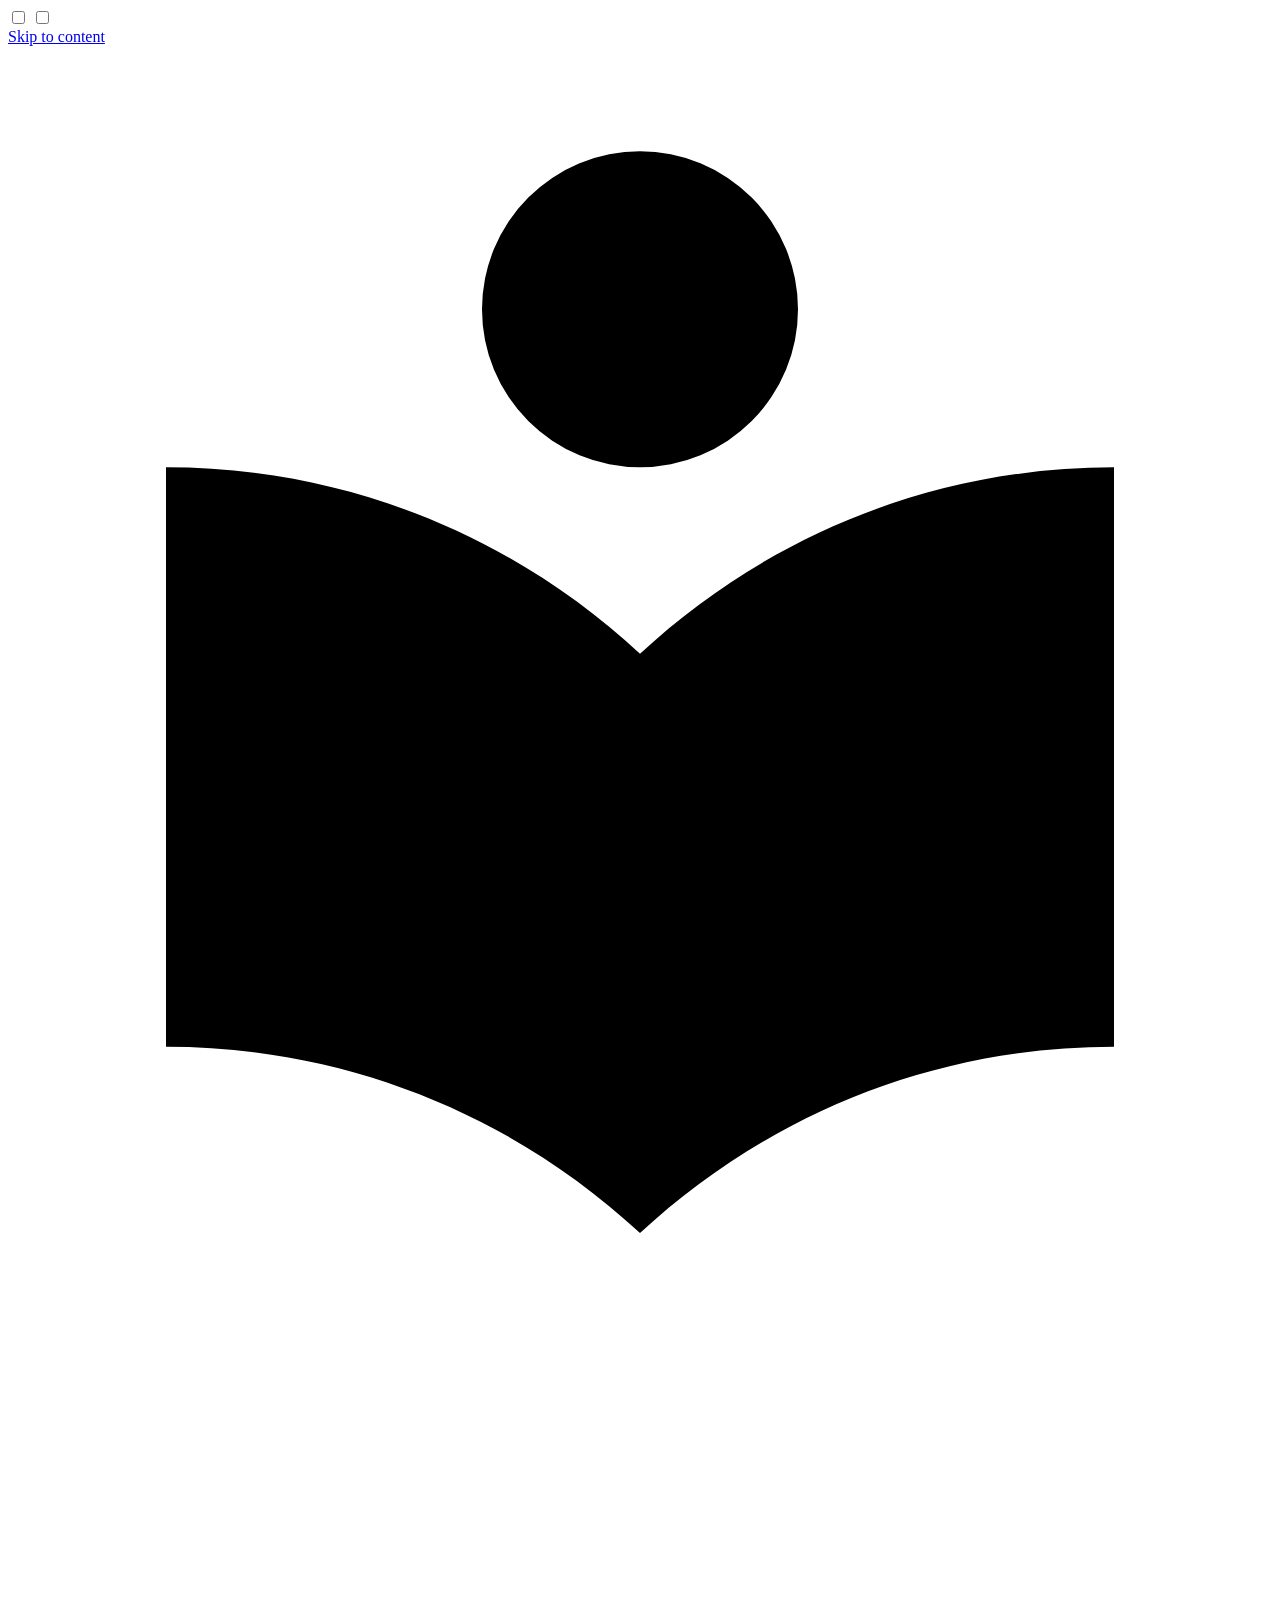
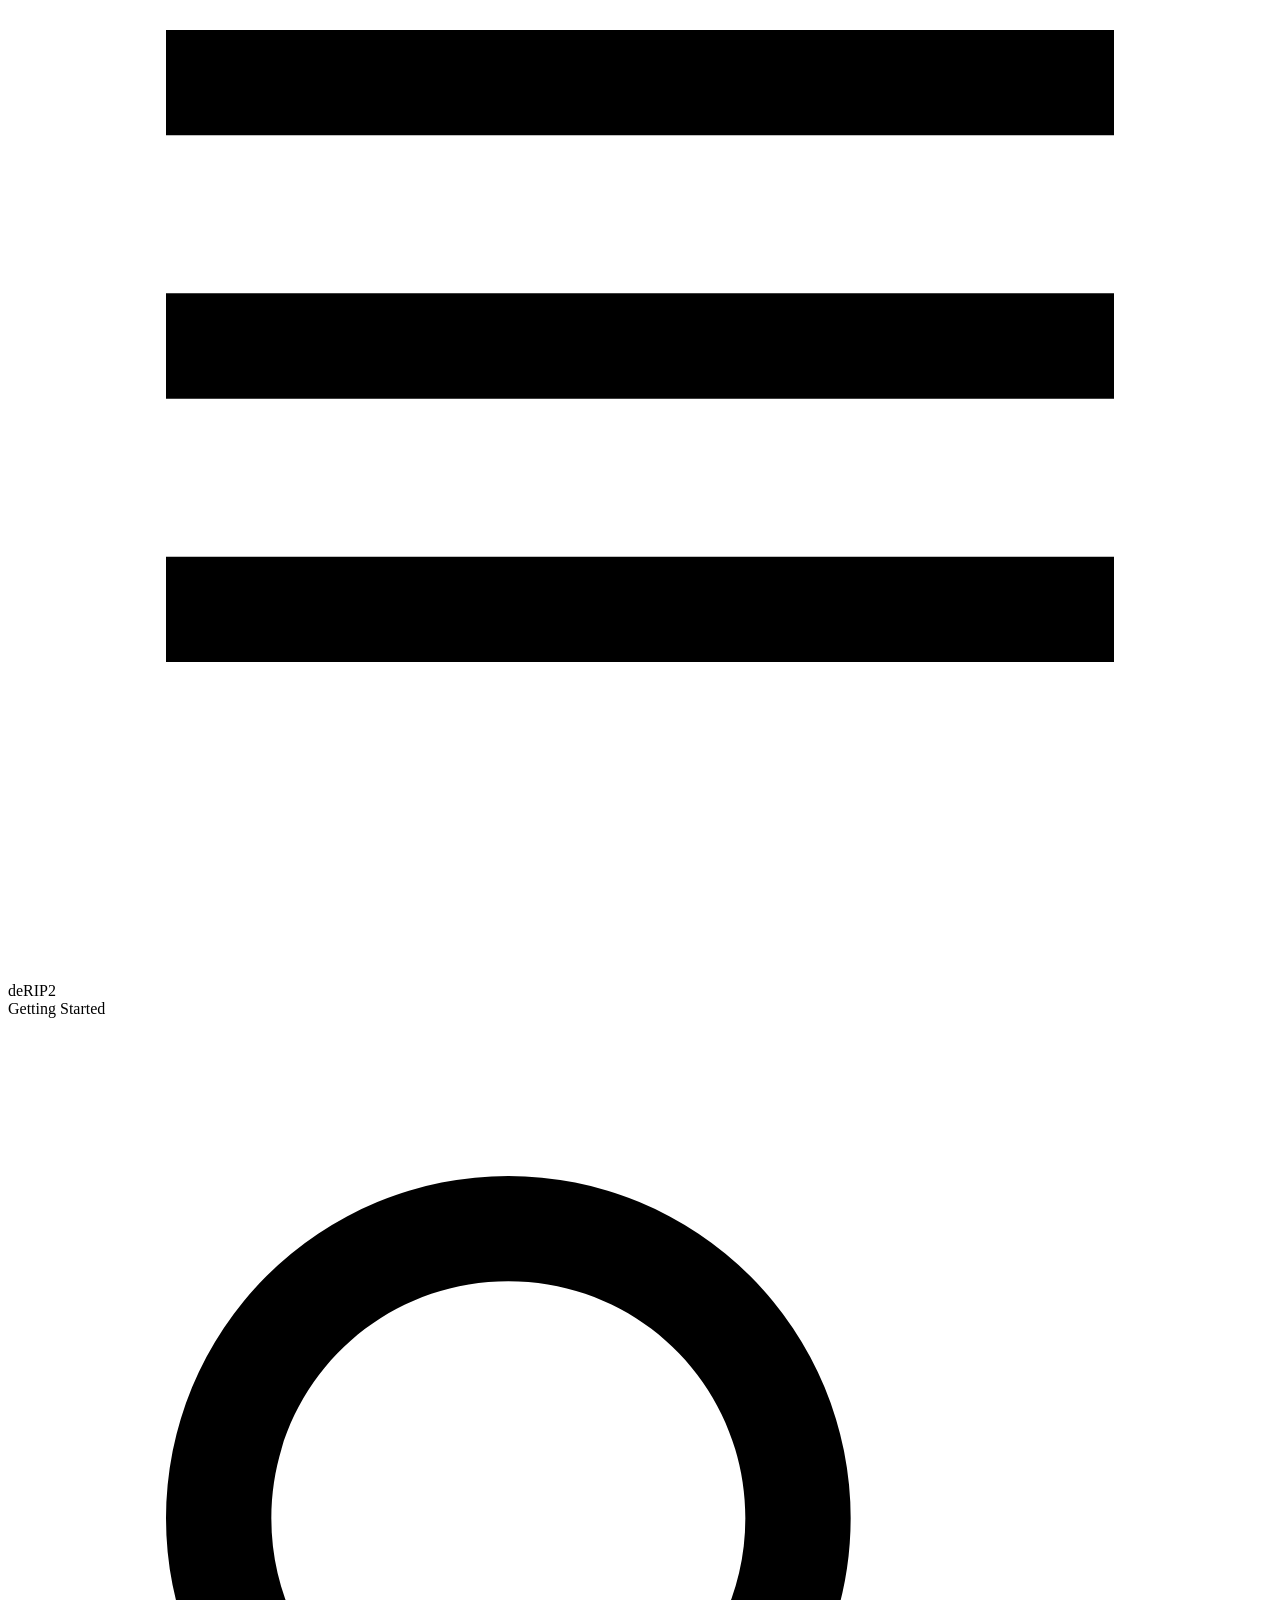
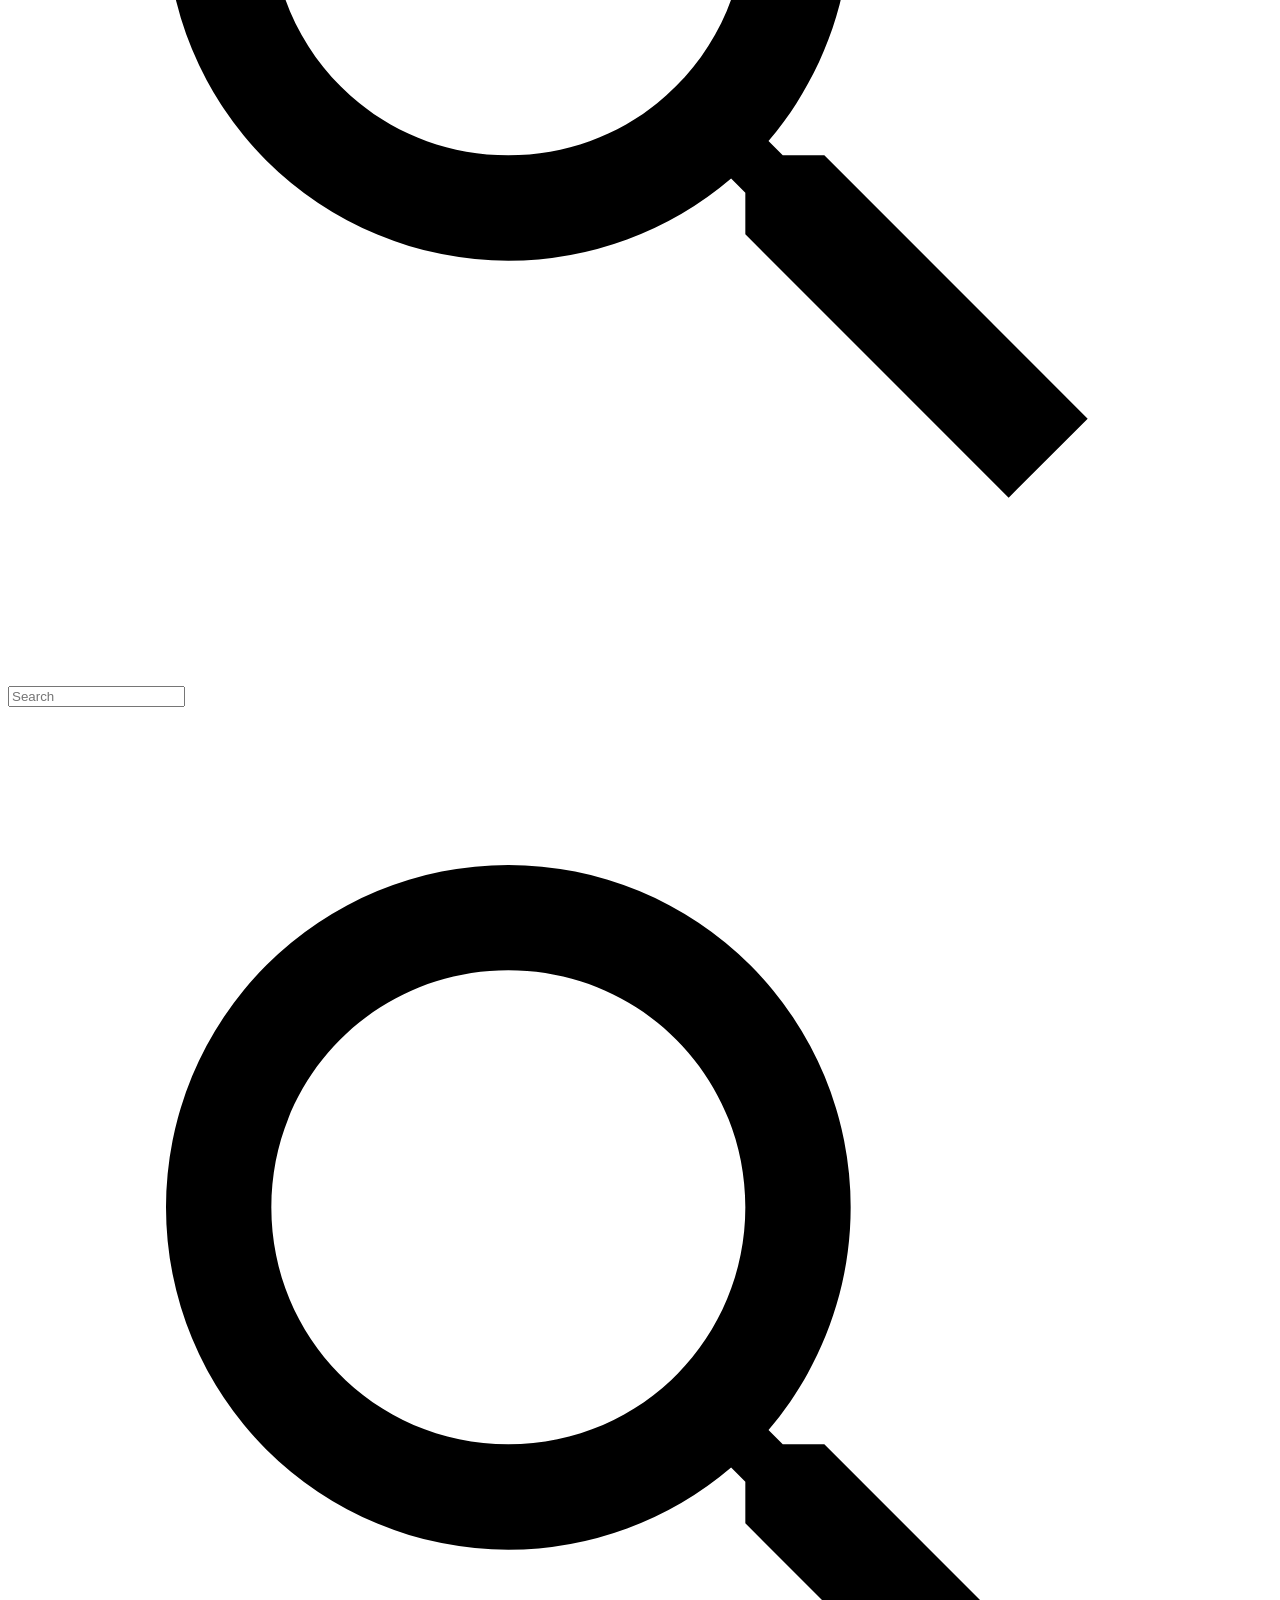
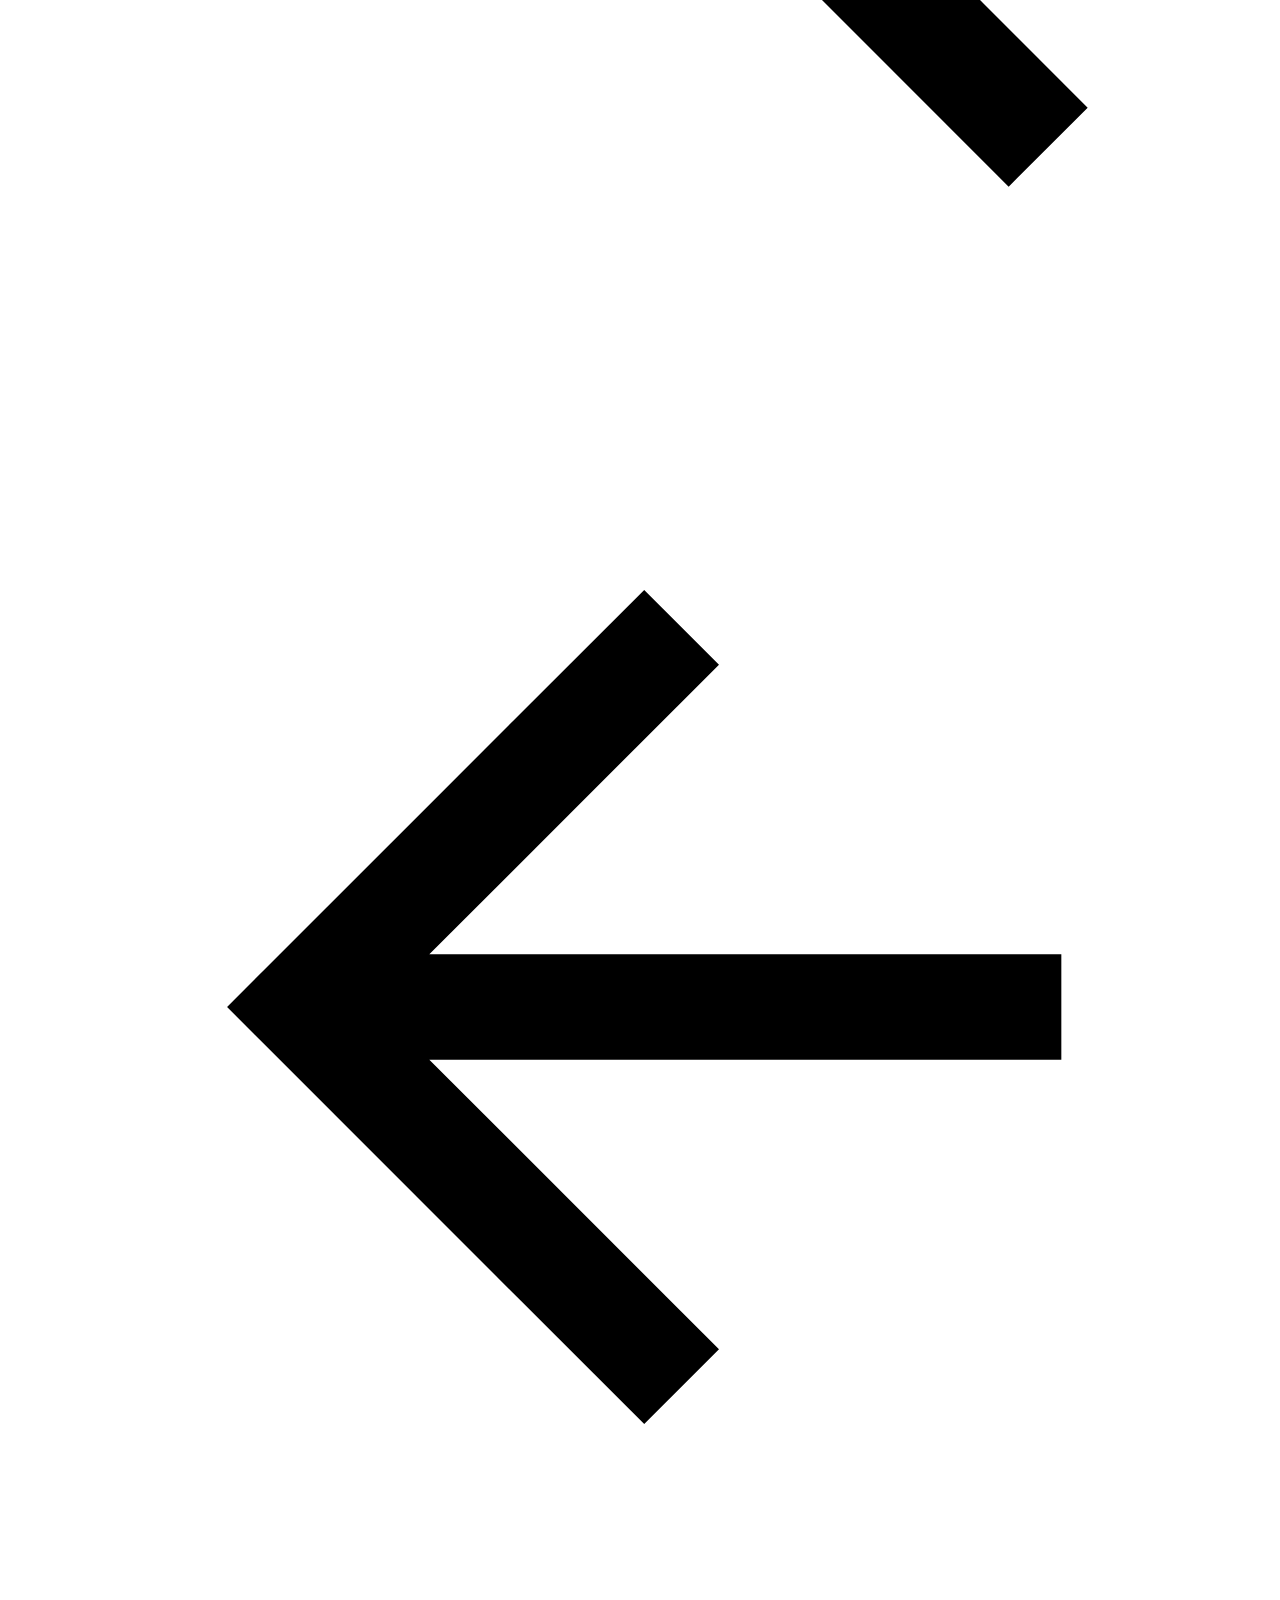
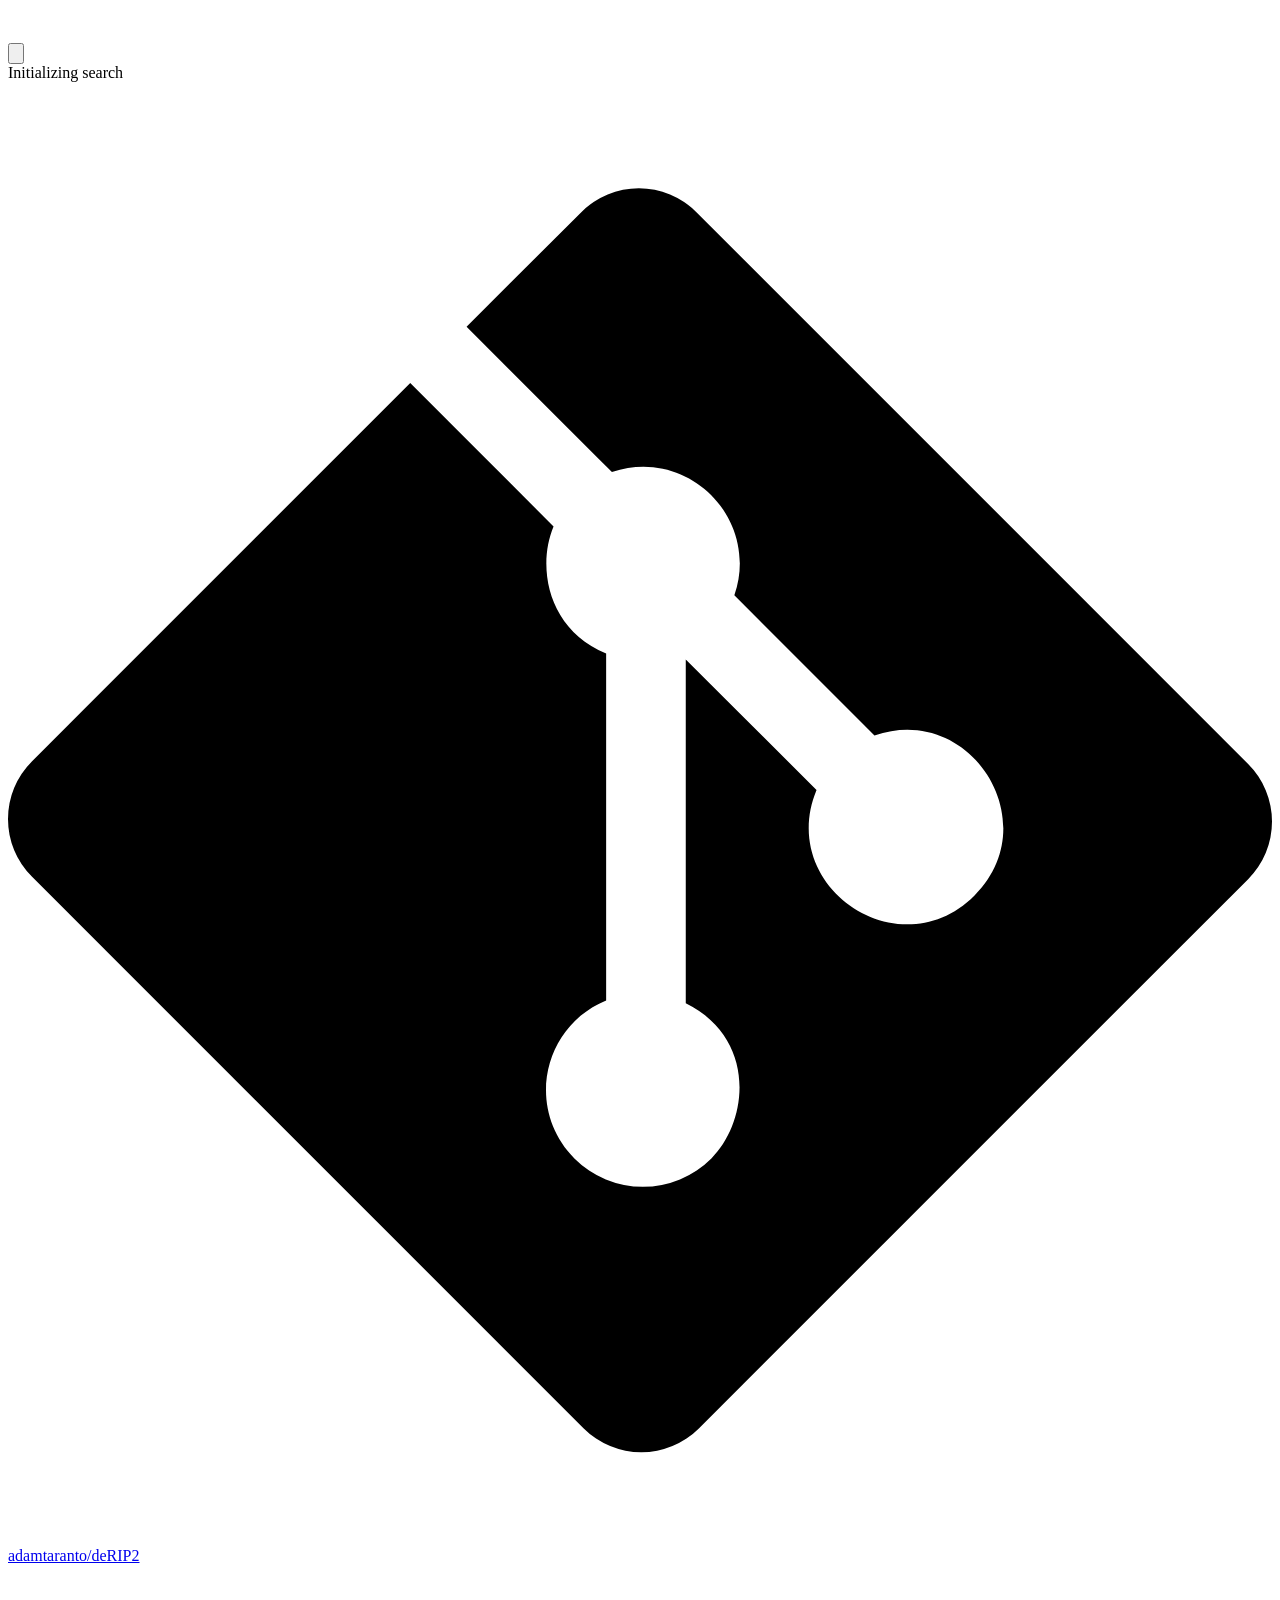
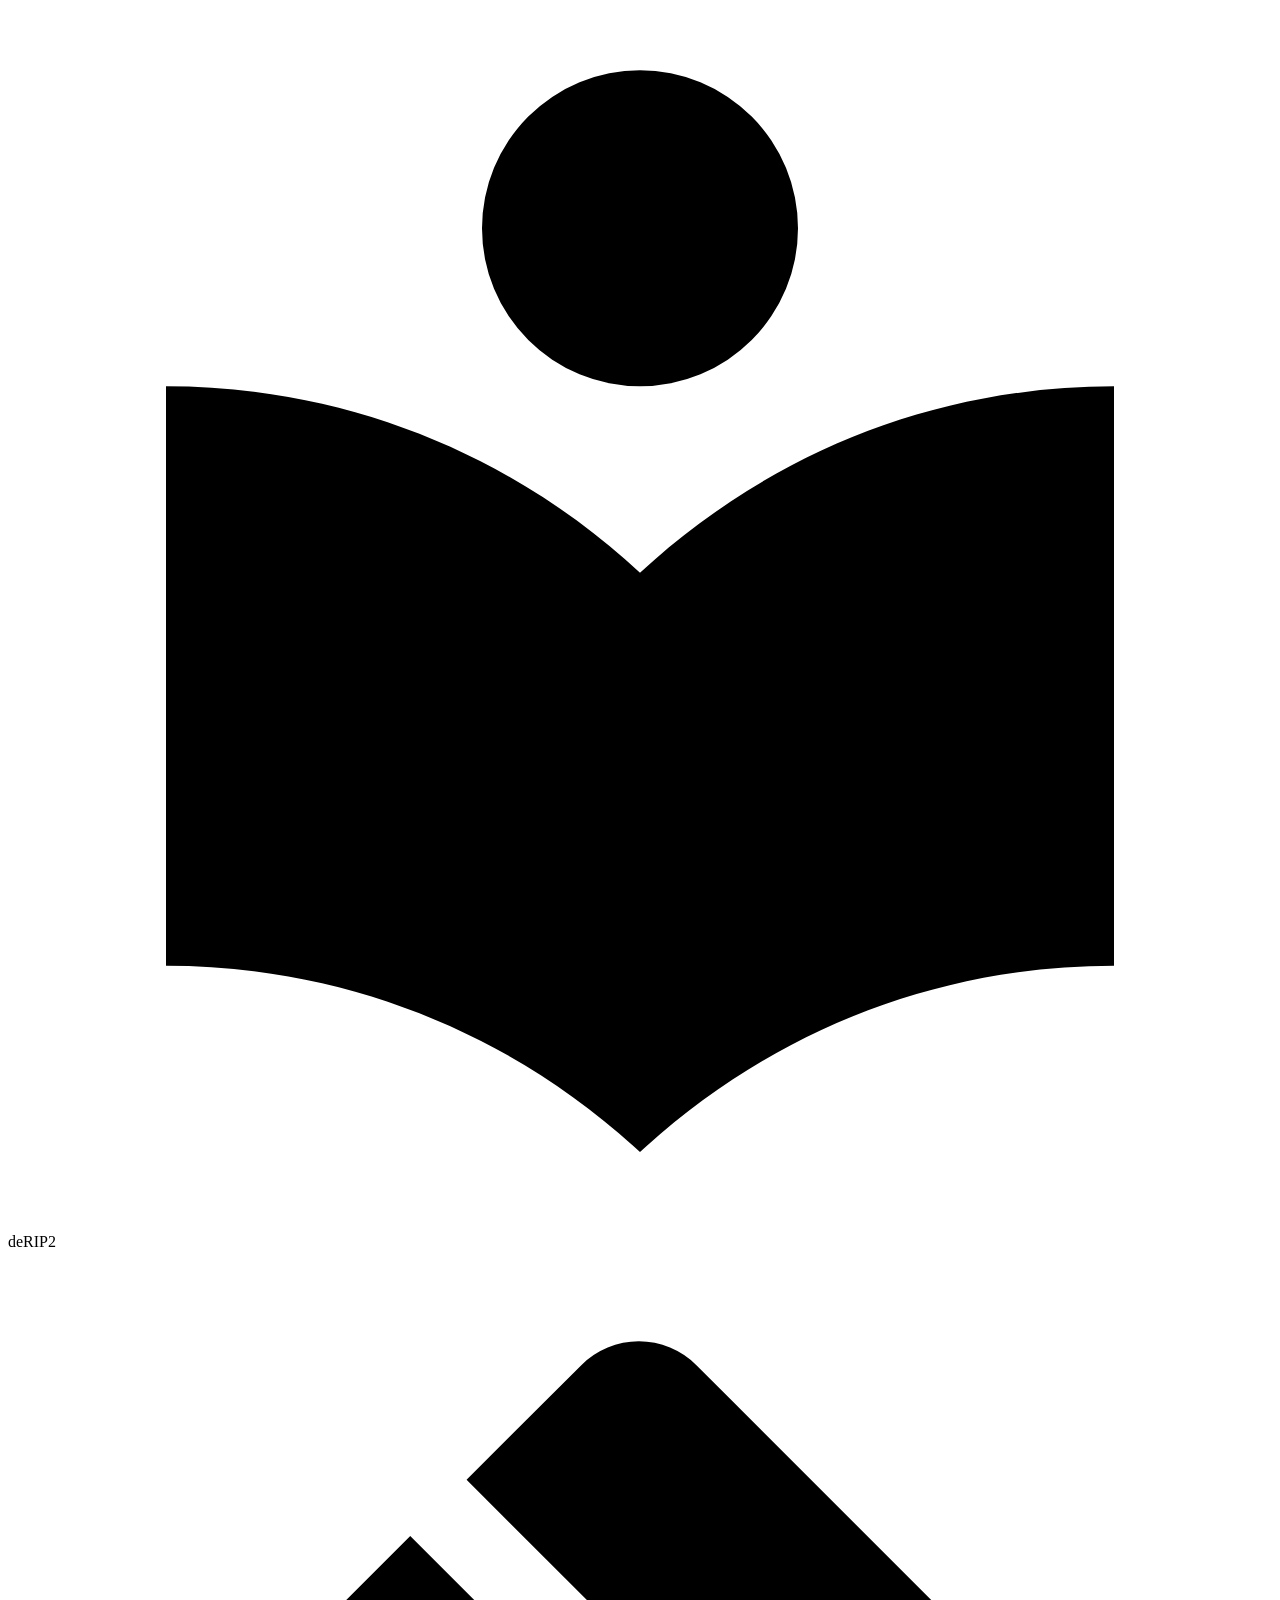
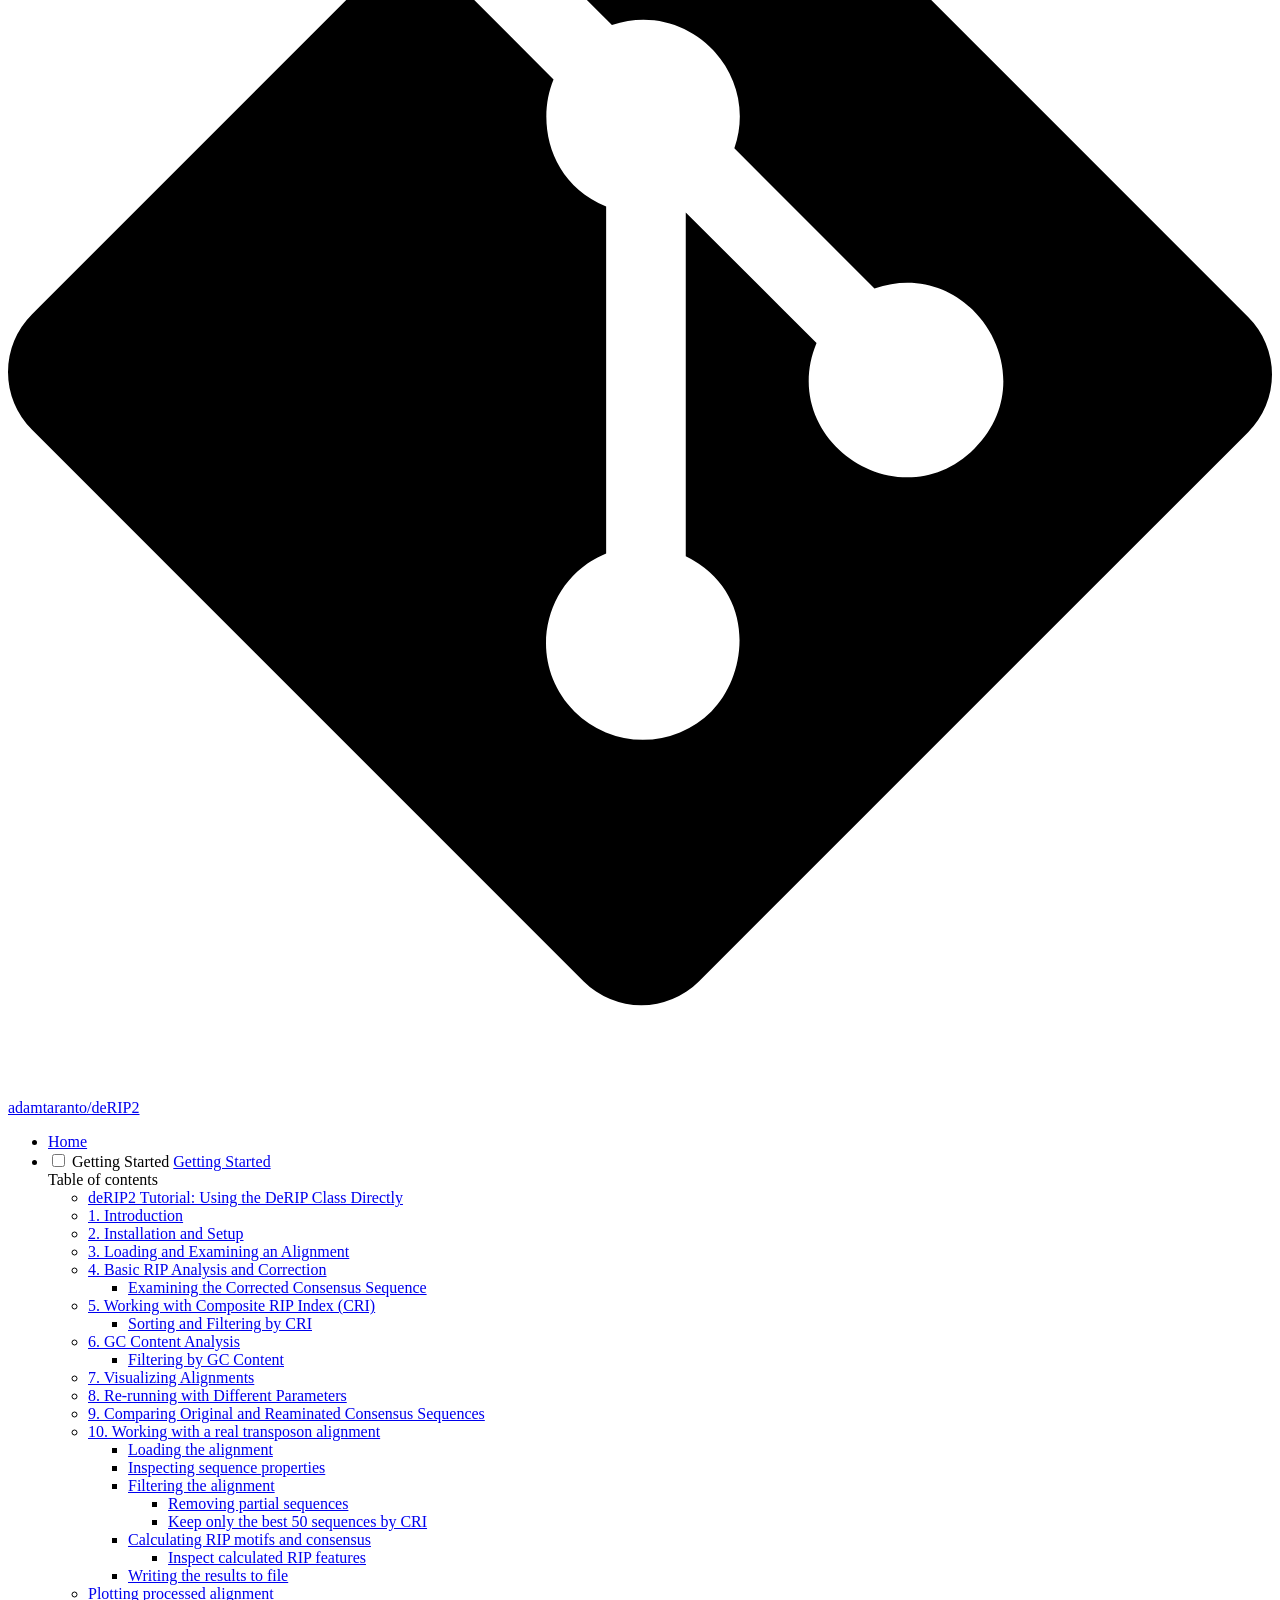
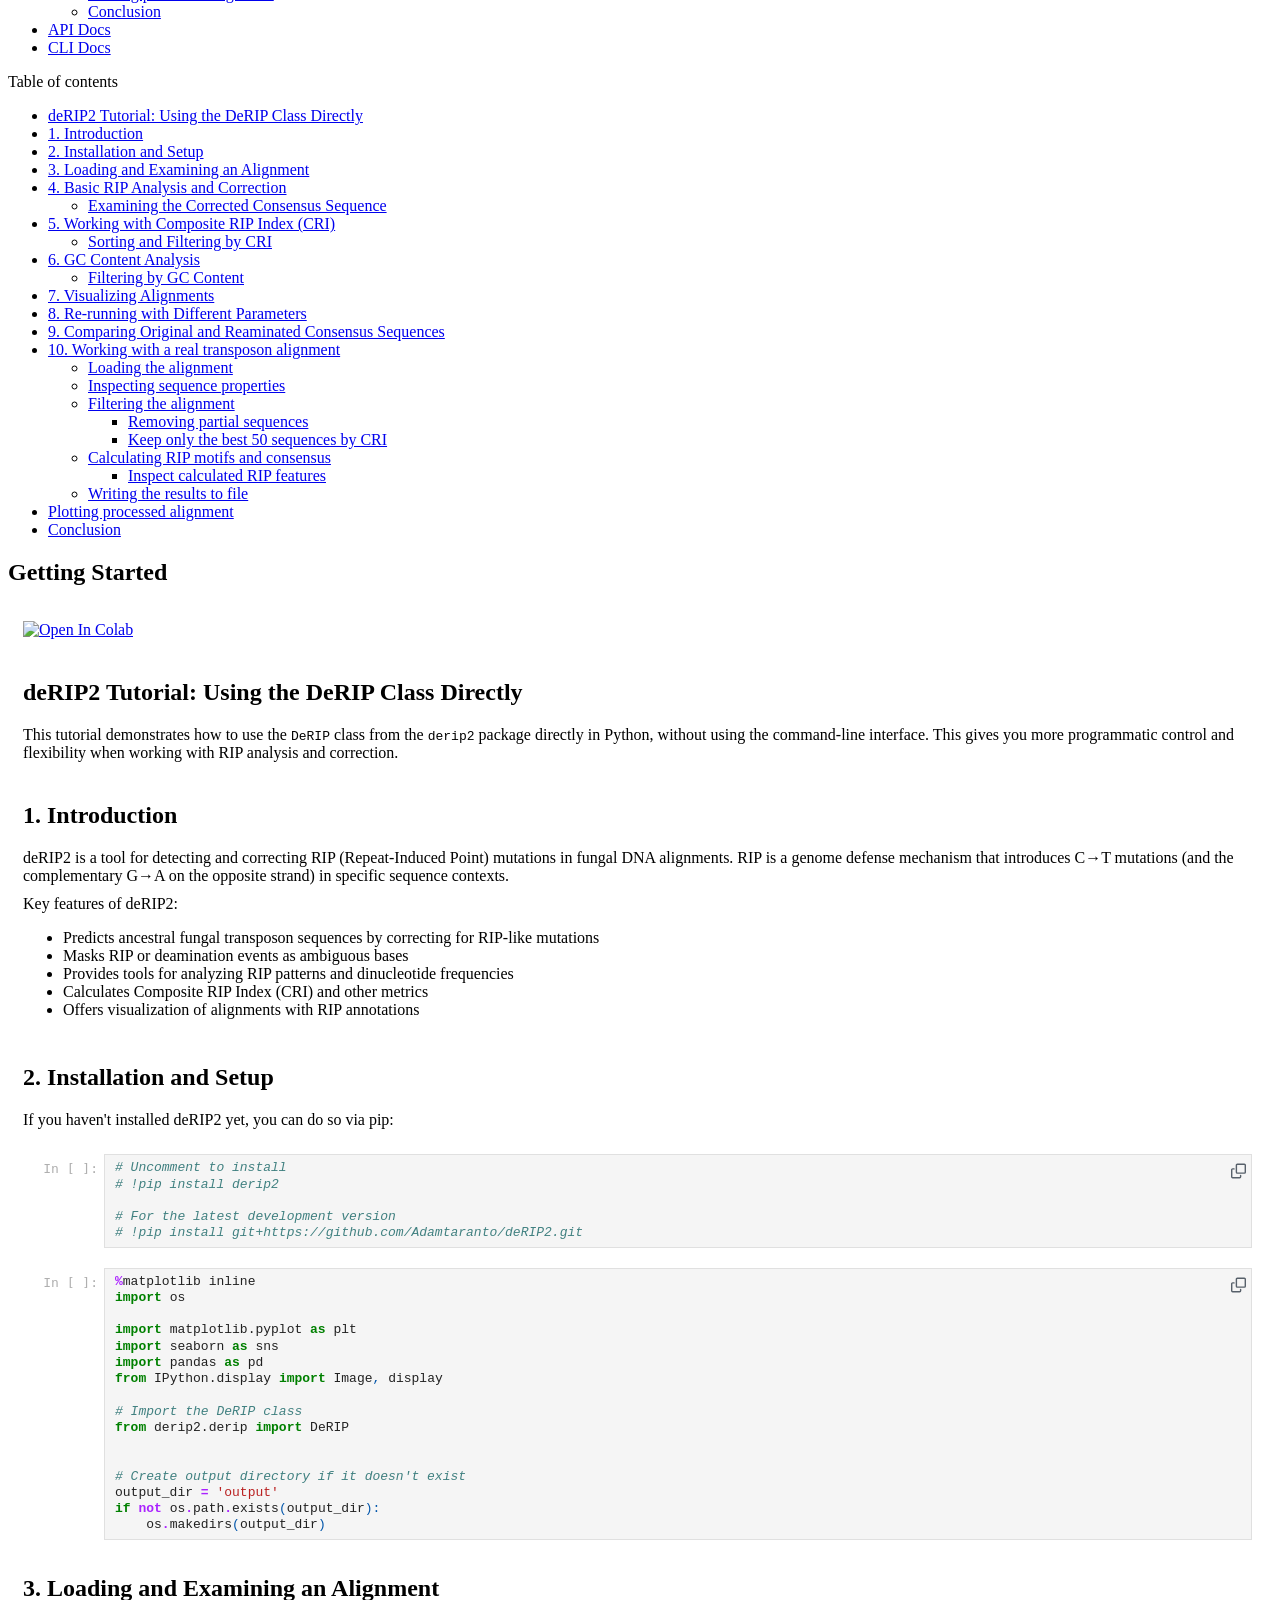
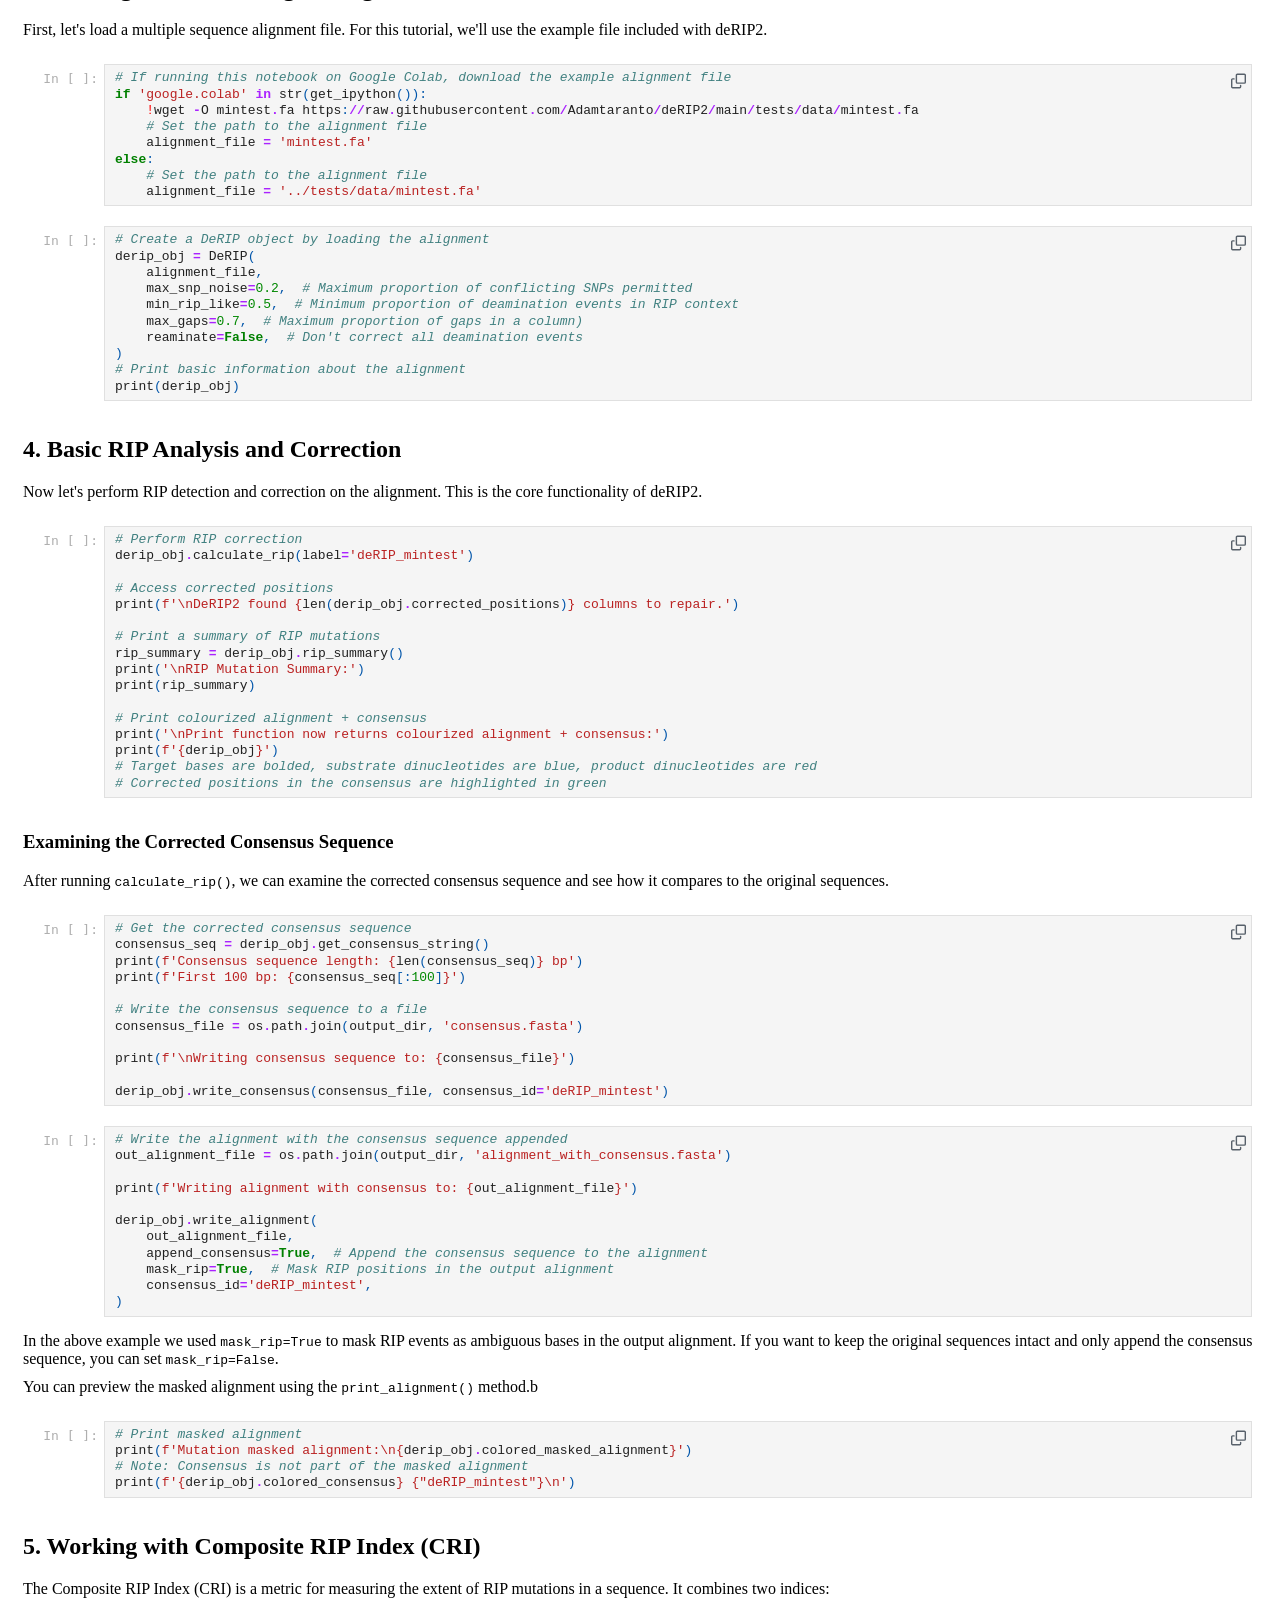
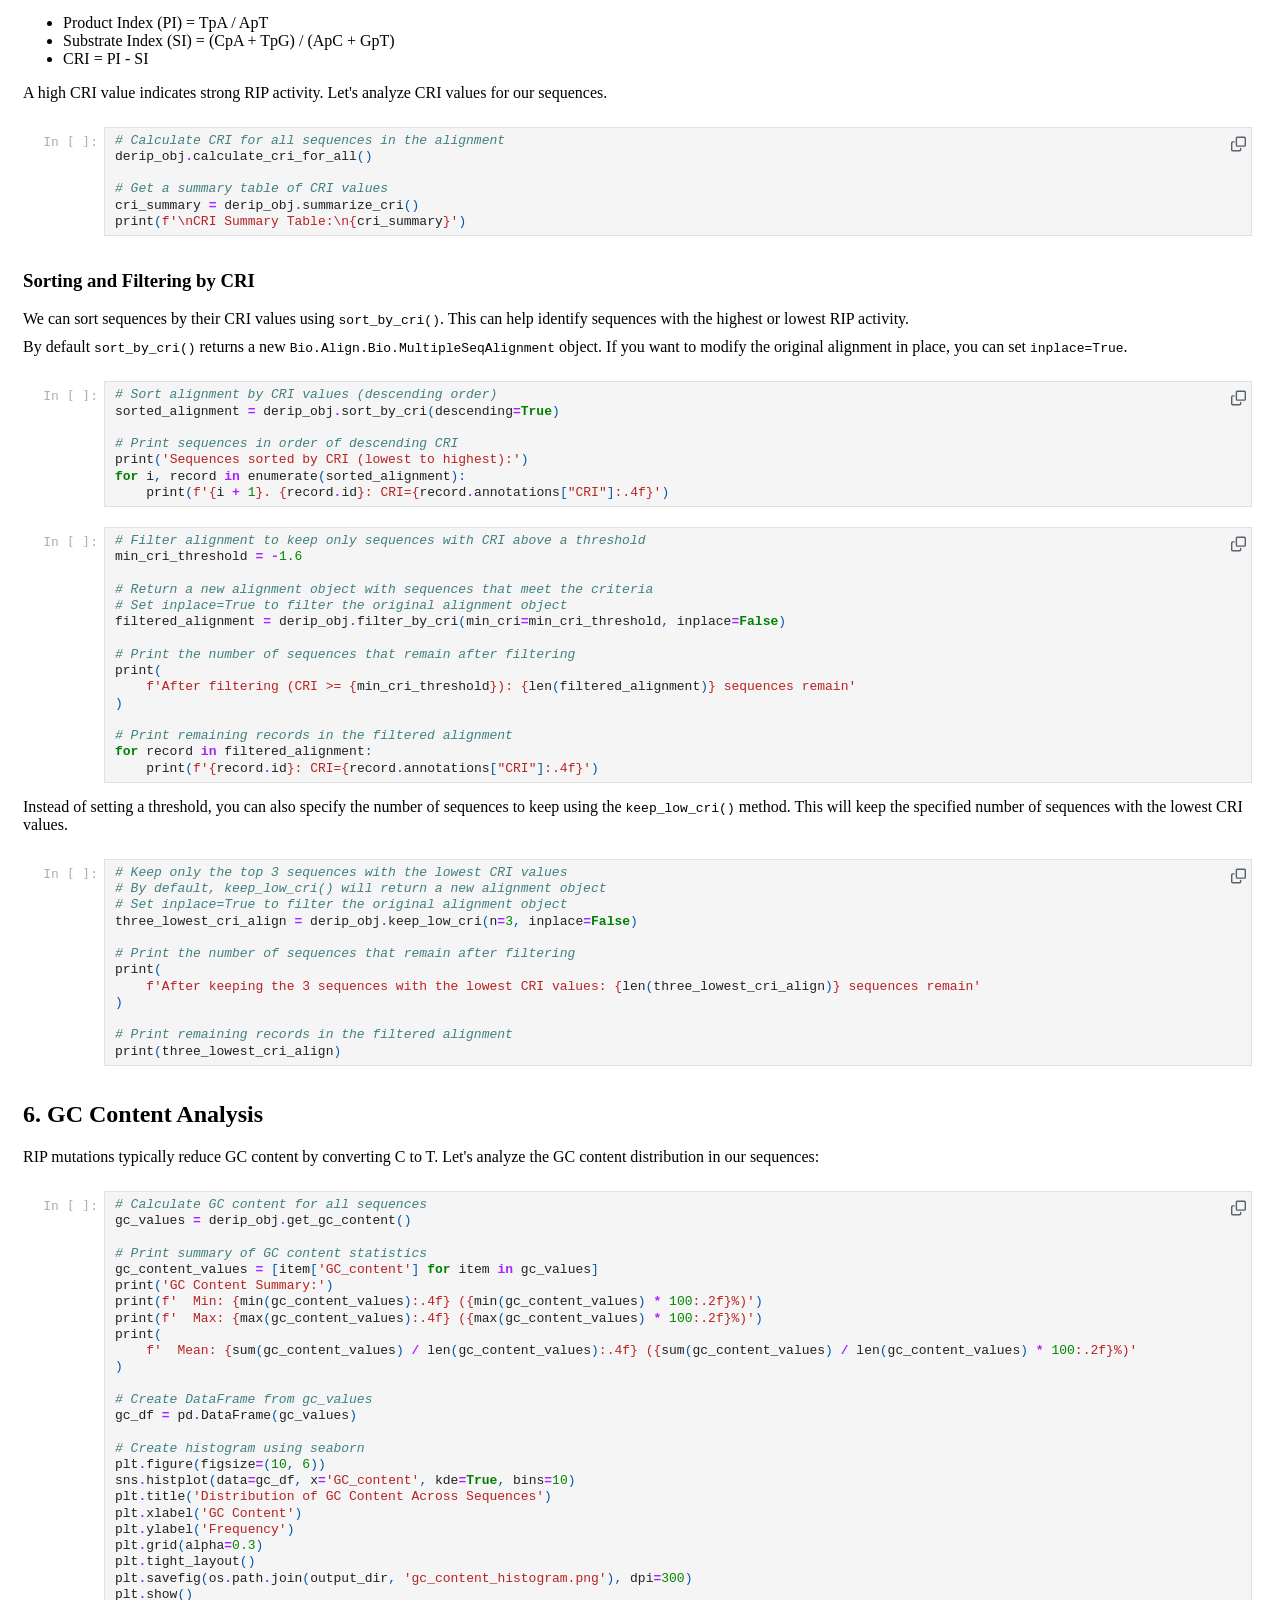
==== tutorial/index.html @ 089fd6f9 "Deployed 7500039 with MkDocs version: 1.6.1" ====
<!doctype html>
<html lang="en" class="no-js">
  <head>
    
      <meta charset="utf-8">
      <meta name="viewport" content="width=device-width,initial-scale=1">
      
        <meta name="description" content="Predict ancestral fungal transposon sequences by correcting for RIP-like mutations">
      
      
        <meta name="author" content="adamtaranto">
      
      
      
        <link rel="prev" href="..">
      
      
        <link rel="next" href="../api-docs/deRIP_API/">
      
      
      <link rel="icon" href="../assets/images/favicon.png">
      <meta name="generator" content="mkdocs-1.6.1, mkdocs-material-9.6.11">
    
    
      
        <title>Getting Started - deRIP2</title>
      
    
    
      <link rel="stylesheet" href="../assets/stylesheets/main.4af4bdda.min.css">
      
      


    
    
      
    
    
      
        
        
        <link rel="preconnect" href="https://fonts.gstatic.com" crossorigin>
        <link rel="stylesheet" href="https://fonts.googleapis.com/css?family=Roboto:300,300i,400,400i,700,700i%7CRoboto+Mono:400,400i,700,700i&display=fallback">
        <style>:root{--md-text-font:"Roboto";--md-code-font:"Roboto Mono"}</style>
      
    
    
      <link rel="stylesheet" href="../assets/_mkdocstrings.css">
    
    <script>__md_scope=new URL("..",location),__md_hash=e=>[...e].reduce(((e,_)=>(e<<5)-e+_.charCodeAt(0)),0),__md_get=(e,_=localStorage,t=__md_scope)=>JSON.parse(_.getItem(t.pathname+"."+e)),__md_set=(e,_,t=localStorage,a=__md_scope)=>{try{t.setItem(a.pathname+"."+e,JSON.stringify(_))}catch(e){}}</script>
    
      

    
    
    
  </head>
  
  
    <body dir="ltr">
  
    
    <input class="md-toggle" data-md-toggle="drawer" type="checkbox" id="__drawer" autocomplete="off">
    <input class="md-toggle" data-md-toggle="search" type="checkbox" id="__search" autocomplete="off">
    <label class="md-overlay" for="__drawer"></label>
    <div data-md-component="skip">
      
        
        <a href="#derip2-tutorial-using-the-derip-class-directly" class="md-skip">
          Skip to content
        </a>
      
    </div>
    <div data-md-component="announce">
      
    </div>
    
    
      

  

<header class="md-header md-header--shadow md-header--lifted" data-md-component="header">
  <nav class="md-header__inner md-grid" aria-label="Header">
    <a href=".." title="deRIP2" class="md-header__button md-logo" aria-label="deRIP2" data-md-component="logo">
      
  
  <svg xmlns="http://www.w3.org/2000/svg" viewBox="0 0 24 24"><path d="M12 8a3 3 0 0 0 3-3 3 3 0 0 0-3-3 3 3 0 0 0-3 3 3 3 0 0 0 3 3m0 3.54C9.64 9.35 6.5 8 3 8v11c3.5 0 6.64 1.35 9 3.54 2.36-2.19 5.5-3.54 9-3.54V8c-3.5 0-6.64 1.35-9 3.54"/></svg>

    </a>
    <label class="md-header__button md-icon" for="__drawer">
      
      <svg xmlns="http://www.w3.org/2000/svg" viewBox="0 0 24 24"><path d="M3 6h18v2H3zm0 5h18v2H3zm0 5h18v2H3z"/></svg>
    </label>
    <div class="md-header__title" data-md-component="header-title">
      <div class="md-header__ellipsis">
        <div class="md-header__topic">
          <span class="md-ellipsis">
            deRIP2
          </span>
        </div>
        <div class="md-header__topic" data-md-component="header-topic">
          <span class="md-ellipsis">
            
              Getting Started
            
          </span>
        </div>
      </div>
    </div>
    
    
      <script>var palette=__md_get("__palette");if(palette&&palette.color){if("(prefers-color-scheme)"===palette.color.media){var media=matchMedia("(prefers-color-scheme: light)"),input=document.querySelector(media.matches?"[data-md-color-media='(prefers-color-scheme: light)']":"[data-md-color-media='(prefers-color-scheme: dark)']");palette.color.media=input.getAttribute("data-md-color-media"),palette.color.scheme=input.getAttribute("data-md-color-scheme"),palette.color.primary=input.getAttribute("data-md-color-primary"),palette.color.accent=input.getAttribute("data-md-color-accent")}for(var[key,value]of Object.entries(palette.color))document.body.setAttribute("data-md-color-"+key,value)}</script>
    
    
    
      
      
        <label class="md-header__button md-icon" for="__search">
          
          <svg xmlns="http://www.w3.org/2000/svg" viewBox="0 0 24 24"><path d="M9.5 3A6.5 6.5 0 0 1 16 9.5c0 1.61-.59 3.09-1.56 4.23l.27.27h.79l5 5-1.5 1.5-5-5v-.79l-.27-.27A6.52 6.52 0 0 1 9.5 16 6.5 6.5 0 0 1 3 9.5 6.5 6.5 0 0 1 9.5 3m0 2C7 5 5 7 5 9.5S7 14 9.5 14 14 12 14 9.5 12 5 9.5 5"/></svg>
        </label>
        <div class="md-search" data-md-component="search" role="dialog">
  <label class="md-search__overlay" for="__search"></label>
  <div class="md-search__inner" role="search">
    <form class="md-search__form" name="search">
      <input type="text" class="md-search__input" name="query" aria-label="Search" placeholder="Search" autocapitalize="off" autocorrect="off" autocomplete="off" spellcheck="false" data-md-component="search-query" required>
      <label class="md-search__icon md-icon" for="__search">
        
        <svg xmlns="http://www.w3.org/2000/svg" viewBox="0 0 24 24"><path d="M9.5 3A6.5 6.5 0 0 1 16 9.5c0 1.61-.59 3.09-1.56 4.23l.27.27h.79l5 5-1.5 1.5-5-5v-.79l-.27-.27A6.52 6.52 0 0 1 9.5 16 6.5 6.5 0 0 1 3 9.5 6.5 6.5 0 0 1 9.5 3m0 2C7 5 5 7 5 9.5S7 14 9.5 14 14 12 14 9.5 12 5 9.5 5"/></svg>
        
        <svg xmlns="http://www.w3.org/2000/svg" viewBox="0 0 24 24"><path d="M20 11v2H8l5.5 5.5-1.42 1.42L4.16 12l7.92-7.92L13.5 5.5 8 11z"/></svg>
      </label>
      <nav class="md-search__options" aria-label="Search">
        
        <button type="reset" class="md-search__icon md-icon" title="Clear" aria-label="Clear" tabindex="-1">
          
          <svg xmlns="http://www.w3.org/2000/svg" viewBox="0 0 24 24"><path d="M19 6.41 17.59 5 12 10.59 6.41 5 5 6.41 10.59 12 5 17.59 6.41 19 12 13.41 17.59 19 19 17.59 13.41 12z"/></svg>
        </button>
      </nav>
      
    </form>
    <div class="md-search__output">
      <div class="md-search__scrollwrap" tabindex="0" data-md-scrollfix>
        <div class="md-search-result" data-md-component="search-result">
          <div class="md-search-result__meta">
            Initializing search
          </div>
          <ol class="md-search-result__list" role="presentation"></ol>
        </div>
      </div>
    </div>
  </div>
</div>
      
    
    
      <div class="md-header__source">
        <a href="https://github.com/adamtaranto/deRIP2" title="Go to repository" class="md-source" data-md-component="source">
  <div class="md-source__icon md-icon">
    
    <svg xmlns="http://www.w3.org/2000/svg" viewBox="0 0 448 512"><!--! Font Awesome Free 6.7.2 by @fontawesome - https://fontawesome.com License - https://fontawesome.com/license/free (Icons: CC BY 4.0, Fonts: SIL OFL 1.1, Code: MIT License) Copyright 2024 Fonticons, Inc.--><path d="M439.55 236.05 244 40.45a28.87 28.87 0 0 0-40.81 0l-40.66 40.63 51.52 51.52c27.06-9.14 52.68 16.77 43.39 43.68l49.66 49.66c34.23-11.8 61.18 31 35.47 56.69-26.49 26.49-70.21-2.87-56-37.34L240.22 199v121.85c25.3 12.54 22.26 41.85 9.08 55a34.34 34.34 0 0 1-48.55 0c-17.57-17.6-11.07-46.91 11.25-56v-123c-20.8-8.51-24.6-30.74-18.64-45L142.57 101 8.45 235.14a28.86 28.86 0 0 0 0 40.81l195.61 195.6a28.86 28.86 0 0 0 40.8 0l194.69-194.69a28.86 28.86 0 0 0 0-40.81"/></svg>
  </div>
  <div class="md-source__repository">
    adamtaranto/deRIP2
  </div>
</a>
      </div>
    
  </nav>
  
    
  
</header>
    
    <div class="md-container" data-md-component="container">
      
      
        
      
      <main class="md-main" data-md-component="main">
        <div class="md-main__inner md-grid">
          
            
              
              <div class="md-sidebar md-sidebar--primary" data-md-component="sidebar" data-md-type="navigation" >
                <div class="md-sidebar__scrollwrap">
                  <div class="md-sidebar__inner">
                    



<nav class="md-nav md-nav--primary" aria-label="Navigation" data-md-level="0">
  <label class="md-nav__title" for="__drawer">
    <a href=".." title="deRIP2" class="md-nav__button md-logo" aria-label="deRIP2" data-md-component="logo">
      
  
  <svg xmlns="http://www.w3.org/2000/svg" viewBox="0 0 24 24"><path d="M12 8a3 3 0 0 0 3-3 3 3 0 0 0-3-3 3 3 0 0 0-3 3 3 3 0 0 0 3 3m0 3.54C9.64 9.35 6.5 8 3 8v11c3.5 0 6.64 1.35 9 3.54 2.36-2.19 5.5-3.54 9-3.54V8c-3.5 0-6.64 1.35-9 3.54"/></svg>

    </a>
    deRIP2
  </label>
  
    <div class="md-nav__source">
      <a href="https://github.com/adamtaranto/deRIP2" title="Go to repository" class="md-source" data-md-component="source">
  <div class="md-source__icon md-icon">
    
    <svg xmlns="http://www.w3.org/2000/svg" viewBox="0 0 448 512"><!--! Font Awesome Free 6.7.2 by @fontawesome - https://fontawesome.com License - https://fontawesome.com/license/free (Icons: CC BY 4.0, Fonts: SIL OFL 1.1, Code: MIT License) Copyright 2024 Fonticons, Inc.--><path d="M439.55 236.05 244 40.45a28.87 28.87 0 0 0-40.81 0l-40.66 40.63 51.52 51.52c27.06-9.14 52.68 16.77 43.39 43.68l49.66 49.66c34.23-11.8 61.18 31 35.47 56.69-26.49 26.49-70.21-2.87-56-37.34L240.22 199v121.85c25.3 12.54 22.26 41.85 9.08 55a34.34 34.34 0 0 1-48.55 0c-17.57-17.6-11.07-46.91 11.25-56v-123c-20.8-8.51-24.6-30.74-18.64-45L142.57 101 8.45 235.14a28.86 28.86 0 0 0 0 40.81l195.61 195.6a28.86 28.86 0 0 0 40.8 0l194.69-194.69a28.86 28.86 0 0 0 0-40.81"/></svg>
  </div>
  <div class="md-source__repository">
    adamtaranto/deRIP2
  </div>
</a>
    </div>
  
  <ul class="md-nav__list" data-md-scrollfix>
    
      
      
  
  
  
  
    <li class="md-nav__item">
      <a href=".." class="md-nav__link">
        
  
  
  <span class="md-ellipsis">
    Home
    
  </span>
  

      </a>
    </li>
  

    
      
      
  
  
    
  
  
  
    <li class="md-nav__item md-nav__item--active">
      
      <input class="md-nav__toggle md-toggle" type="checkbox" id="__toc">
      
      
      
        <label class="md-nav__link md-nav__link--active" for="__toc">
          
  
  
  <span class="md-ellipsis">
    Getting Started
    
  </span>
  

          <span class="md-nav__icon md-icon"></span>
        </label>
      
      <a href="./" class="md-nav__link md-nav__link--active">
        
  
  
  <span class="md-ellipsis">
    Getting Started
    
  </span>
  

      </a>
      
        

<nav class="md-nav md-nav--secondary" aria-label="Table of contents">
  
  
  
  
    <label class="md-nav__title" for="__toc">
      <span class="md-nav__icon md-icon"></span>
      Table of contents
    </label>
    <ul class="md-nav__list" data-md-component="toc" data-md-scrollfix>
      
        <li class="md-nav__item">
  <a href="#derip2-tutorial-using-the-derip-class-directly" class="md-nav__link">
    <span class="md-ellipsis">
      deRIP2 Tutorial: Using the DeRIP Class Directly
    </span>
  </a>
  
</li>
      
        <li class="md-nav__item">
  <a href="#1-introduction" class="md-nav__link">
    <span class="md-ellipsis">
      1. Introduction
    </span>
  </a>
  
</li>
      
        <li class="md-nav__item">
  <a href="#2-installation-and-setup" class="md-nav__link">
    <span class="md-ellipsis">
      2. Installation and Setup
    </span>
  </a>
  
</li>
      
        <li class="md-nav__item">
  <a href="#3-loading-and-examining-an-alignment" class="md-nav__link">
    <span class="md-ellipsis">
      3. Loading and Examining an Alignment
    </span>
  </a>
  
</li>
      
        <li class="md-nav__item">
  <a href="#4-basic-rip-analysis-and-correction" class="md-nav__link">
    <span class="md-ellipsis">
      4. Basic RIP Analysis and Correction
    </span>
  </a>
  
    <nav class="md-nav" aria-label="4. Basic RIP Analysis and Correction">
      <ul class="md-nav__list">
        
          <li class="md-nav__item">
  <a href="#examining-the-corrected-consensus-sequence" class="md-nav__link">
    <span class="md-ellipsis">
      Examining the Corrected Consensus Sequence
    </span>
  </a>
  
</li>
        
      </ul>
    </nav>
  
</li>
      
        <li class="md-nav__item">
  <a href="#5-working-with-composite-rip-index-cri" class="md-nav__link">
    <span class="md-ellipsis">
      5. Working with Composite RIP Index (CRI)
    </span>
  </a>
  
    <nav class="md-nav" aria-label="5. Working with Composite RIP Index (CRI)">
      <ul class="md-nav__list">
        
          <li class="md-nav__item">
  <a href="#sorting-and-filtering-by-cri" class="md-nav__link">
    <span class="md-ellipsis">
      Sorting and Filtering by CRI
    </span>
  </a>
  
</li>
        
      </ul>
    </nav>
  
</li>
      
        <li class="md-nav__item">
  <a href="#6-gc-content-analysis" class="md-nav__link">
    <span class="md-ellipsis">
      6. GC Content Analysis
    </span>
  </a>
  
    <nav class="md-nav" aria-label="6. GC Content Analysis">
      <ul class="md-nav__list">
        
          <li class="md-nav__item">
  <a href="#filtering-by-gc-content" class="md-nav__link">
    <span class="md-ellipsis">
      Filtering by GC Content
    </span>
  </a>
  
</li>
        
      </ul>
    </nav>
  
</li>
      
        <li class="md-nav__item">
  <a href="#7-visualizing-alignments" class="md-nav__link">
    <span class="md-ellipsis">
      7. Visualizing Alignments
    </span>
  </a>
  
</li>
      
        <li class="md-nav__item">
  <a href="#8-re-running-with-different-parameters" class="md-nav__link">
    <span class="md-ellipsis">
      8. Re-running with Different Parameters
    </span>
  </a>
  
</li>
      
        <li class="md-nav__item">
  <a href="#9-comparing-original-and-reaminated-consensus-sequences" class="md-nav__link">
    <span class="md-ellipsis">
      9. Comparing Original and Reaminated Consensus Sequences
    </span>
  </a>
  
</li>
      
        <li class="md-nav__item">
  <a href="#10-working-with-a-real-transposon-alignment" class="md-nav__link">
    <span class="md-ellipsis">
      10. Working with a real transposon alignment
    </span>
  </a>
  
    <nav class="md-nav" aria-label="10. Working with a real transposon alignment">
      <ul class="md-nav__list">
        
          <li class="md-nav__item">
  <a href="#loading-the-alignment" class="md-nav__link">
    <span class="md-ellipsis">
      Loading the alignment
    </span>
  </a>
  
</li>
        
          <li class="md-nav__item">
  <a href="#inspecting-sequence-properties" class="md-nav__link">
    <span class="md-ellipsis">
      Inspecting sequence properties
    </span>
  </a>
  
</li>
        
          <li class="md-nav__item">
  <a href="#filtering-the-alignment" class="md-nav__link">
    <span class="md-ellipsis">
      Filtering the alignment
    </span>
  </a>
  
    <nav class="md-nav" aria-label="Filtering the alignment">
      <ul class="md-nav__list">
        
          <li class="md-nav__item">
  <a href="#removing-partial-sequences" class="md-nav__link">
    <span class="md-ellipsis">
      Removing partial sequences
    </span>
  </a>
  
</li>
        
          <li class="md-nav__item">
  <a href="#keep-only-the-best-50-sequences-by-cri" class="md-nav__link">
    <span class="md-ellipsis">
      Keep only the best 50 sequences by CRI
    </span>
  </a>
  
</li>
        
      </ul>
    </nav>
  
</li>
        
          <li class="md-nav__item">
  <a href="#calculating-rip-motifs-and-consensus" class="md-nav__link">
    <span class="md-ellipsis">
      Calculating RIP motifs and consensus
    </span>
  </a>
  
    <nav class="md-nav" aria-label="Calculating RIP motifs and consensus">
      <ul class="md-nav__list">
        
          <li class="md-nav__item">
  <a href="#inspect-calculated-rip-features" class="md-nav__link">
    <span class="md-ellipsis">
      Inspect calculated RIP features
    </span>
  </a>
  
</li>
        
      </ul>
    </nav>
  
</li>
        
          <li class="md-nav__item">
  <a href="#writing-the-results-to-file" class="md-nav__link">
    <span class="md-ellipsis">
      Writing the results to file
    </span>
  </a>
  
</li>
        
      </ul>
    </nav>
  
</li>
      
        <li class="md-nav__item">
  <a href="#plotting-processed-alignment" class="md-nav__link">
    <span class="md-ellipsis">
      Plotting processed alignment
    </span>
  </a>
  
</li>
      
        <li class="md-nav__item">
  <a href="#conclusion" class="md-nav__link">
    <span class="md-ellipsis">
      Conclusion
    </span>
  </a>
  
</li>
      
    </ul>
  
</nav>
      
    </li>
  

    
      
      
  
  
  
  
    <li class="md-nav__item">
      <a href="../api-docs/deRIP_API/" class="md-nav__link">
        
  
  
  <span class="md-ellipsis">
    API Docs
    
  </span>
  

      </a>
    </li>
  

    
      
      
  
  
  
  
    <li class="md-nav__item">
      <a href="../cli-docs/deRIP_cmd_line/" class="md-nav__link">
        
  
  
  <span class="md-ellipsis">
    CLI Docs
    
  </span>
  

      </a>
    </li>
  

    
  </ul>
</nav>
                  </div>
                </div>
              </div>
            
            
              
              <div class="md-sidebar md-sidebar--secondary" data-md-component="sidebar" data-md-type="toc" >
                <div class="md-sidebar__scrollwrap">
                  <div class="md-sidebar__inner">
                    

<nav class="md-nav md-nav--secondary" aria-label="Table of contents">
  
  
  
  
    <label class="md-nav__title" for="__toc">
      <span class="md-nav__icon md-icon"></span>
      Table of contents
    </label>
    <ul class="md-nav__list" data-md-component="toc" data-md-scrollfix>
      
        <li class="md-nav__item">
  <a href="#derip2-tutorial-using-the-derip-class-directly" class="md-nav__link">
    <span class="md-ellipsis">
      deRIP2 Tutorial: Using the DeRIP Class Directly
    </span>
  </a>
  
</li>
      
        <li class="md-nav__item">
  <a href="#1-introduction" class="md-nav__link">
    <span class="md-ellipsis">
      1. Introduction
    </span>
  </a>
  
</li>
      
        <li class="md-nav__item">
  <a href="#2-installation-and-setup" class="md-nav__link">
    <span class="md-ellipsis">
      2. Installation and Setup
    </span>
  </a>
  
</li>
      
        <li class="md-nav__item">
  <a href="#3-loading-and-examining-an-alignment" class="md-nav__link">
    <span class="md-ellipsis">
      3. Loading and Examining an Alignment
    </span>
  </a>
  
</li>
      
        <li class="md-nav__item">
  <a href="#4-basic-rip-analysis-and-correction" class="md-nav__link">
    <span class="md-ellipsis">
      4. Basic RIP Analysis and Correction
    </span>
  </a>
  
    <nav class="md-nav" aria-label="4. Basic RIP Analysis and Correction">
      <ul class="md-nav__list">
        
          <li class="md-nav__item">
  <a href="#examining-the-corrected-consensus-sequence" class="md-nav__link">
    <span class="md-ellipsis">
      Examining the Corrected Consensus Sequence
    </span>
  </a>
  
</li>
        
      </ul>
    </nav>
  
</li>
      
        <li class="md-nav__item">
  <a href="#5-working-with-composite-rip-index-cri" class="md-nav__link">
    <span class="md-ellipsis">
      5. Working with Composite RIP Index (CRI)
    </span>
  </a>
  
    <nav class="md-nav" aria-label="5. Working with Composite RIP Index (CRI)">
      <ul class="md-nav__list">
        
          <li class="md-nav__item">
  <a href="#sorting-and-filtering-by-cri" class="md-nav__link">
    <span class="md-ellipsis">
      Sorting and Filtering by CRI
    </span>
  </a>
  
</li>
        
      </ul>
    </nav>
  
</li>
      
        <li class="md-nav__item">
  <a href="#6-gc-content-analysis" class="md-nav__link">
    <span class="md-ellipsis">
      6. GC Content Analysis
    </span>
  </a>
  
    <nav class="md-nav" aria-label="6. GC Content Analysis">
      <ul class="md-nav__list">
        
          <li class="md-nav__item">
  <a href="#filtering-by-gc-content" class="md-nav__link">
    <span class="md-ellipsis">
      Filtering by GC Content
    </span>
  </a>
  
</li>
        
      </ul>
    </nav>
  
</li>
      
        <li class="md-nav__item">
  <a href="#7-visualizing-alignments" class="md-nav__link">
    <span class="md-ellipsis">
      7. Visualizing Alignments
    </span>
  </a>
  
</li>
      
        <li class="md-nav__item">
  <a href="#8-re-running-with-different-parameters" class="md-nav__link">
    <span class="md-ellipsis">
      8. Re-running with Different Parameters
    </span>
  </a>
  
</li>
      
        <li class="md-nav__item">
  <a href="#9-comparing-original-and-reaminated-consensus-sequences" class="md-nav__link">
    <span class="md-ellipsis">
      9. Comparing Original and Reaminated Consensus Sequences
    </span>
  </a>
  
</li>
      
        <li class="md-nav__item">
  <a href="#10-working-with-a-real-transposon-alignment" class="md-nav__link">
    <span class="md-ellipsis">
      10. Working with a real transposon alignment
    </span>
  </a>
  
    <nav class="md-nav" aria-label="10. Working with a real transposon alignment">
      <ul class="md-nav__list">
        
          <li class="md-nav__item">
  <a href="#loading-the-alignment" class="md-nav__link">
    <span class="md-ellipsis">
      Loading the alignment
    </span>
  </a>
  
</li>
        
          <li class="md-nav__item">
  <a href="#inspecting-sequence-properties" class="md-nav__link">
    <span class="md-ellipsis">
      Inspecting sequence properties
    </span>
  </a>
  
</li>
        
          <li class="md-nav__item">
  <a href="#filtering-the-alignment" class="md-nav__link">
    <span class="md-ellipsis">
      Filtering the alignment
    </span>
  </a>
  
    <nav class="md-nav" aria-label="Filtering the alignment">
      <ul class="md-nav__list">
        
          <li class="md-nav__item">
  <a href="#removing-partial-sequences" class="md-nav__link">
    <span class="md-ellipsis">
      Removing partial sequences
    </span>
  </a>
  
</li>
        
          <li class="md-nav__item">
  <a href="#keep-only-the-best-50-sequences-by-cri" class="md-nav__link">
    <span class="md-ellipsis">
      Keep only the best 50 sequences by CRI
    </span>
  </a>
  
</li>
        
      </ul>
    </nav>
  
</li>
        
          <li class="md-nav__item">
  <a href="#calculating-rip-motifs-and-consensus" class="md-nav__link">
    <span class="md-ellipsis">
      Calculating RIP motifs and consensus
    </span>
  </a>
  
    <nav class="md-nav" aria-label="Calculating RIP motifs and consensus">
      <ul class="md-nav__list">
        
          <li class="md-nav__item">
  <a href="#inspect-calculated-rip-features" class="md-nav__link">
    <span class="md-ellipsis">
      Inspect calculated RIP features
    </span>
  </a>
  
</li>
        
      </ul>
    </nav>
  
</li>
        
          <li class="md-nav__item">
  <a href="#writing-the-results-to-file" class="md-nav__link">
    <span class="md-ellipsis">
      Writing the results to file
    </span>
  </a>
  
</li>
        
      </ul>
    </nav>
  
</li>
      
        <li class="md-nav__item">
  <a href="#plotting-processed-alignment" class="md-nav__link">
    <span class="md-ellipsis">
      Plotting processed alignment
    </span>
  </a>
  
</li>
      
        <li class="md-nav__item">
  <a href="#conclusion" class="md-nav__link">
    <span class="md-ellipsis">
      Conclusion
    </span>
  </a>
  
</li>
      
    </ul>
  
</nav>
                  </div>
                </div>
              </div>
            
          
          
            <div class="md-content" data-md-component="content">
              <article class="md-content__inner md-typeset">
                
                  



  <h1>Getting Started</h1>

<script>
(function (global, factory) {
    typeof exports === 'object' && typeof module !== 'undefined' ? module.exports = factory() :
    typeof define === 'function' && define.amd ? define(factory) :
    (global = global || self, global.ClipboardCopyElement = factory());
  }(this, function () { 'use strict';

    function createNode(text) {
      const node = document.createElement('pre');
      node.style.width = '1px';
      node.style.height = '1px';
      node.style.position = 'fixed';
      node.style.top = '5px';
      node.textContent = text;
      return node;
    }

    function copyNode(node) {
      if ('clipboard' in navigator) {
        // eslint-disable-next-line flowtype/no-flow-fix-me-comments
        // $FlowFixMe Clipboard is not defined in Flow yet.
        return navigator.clipboard.writeText(node.textContent);
      }

      const selection = getSelection();

      if (selection == null) {
        return Promise.reject(new Error());
      }

      selection.removeAllRanges();
      const range = document.createRange();
      range.selectNodeContents(node);
      selection.addRange(range);
      document.execCommand('copy');
      selection.removeAllRanges();
      return Promise.resolve();
    }
    function copyText(text) {
      if ('clipboard' in navigator) {
        // eslint-disable-next-line flowtype/no-flow-fix-me-comments
        // $FlowFixMe Clipboard is not defined in Flow yet.
        return navigator.clipboard.writeText(text);
      }

      const body = document.body;

      if (!body) {
        return Promise.reject(new Error());
      }

      const node = createNode(text);
      body.appendChild(node);
      copyNode(node);
      body.removeChild(node);
      return Promise.resolve();
    }

    function copy(button) {
      const id = button.getAttribute('for');
      const text = button.getAttribute('value');

      function trigger() {
        button.dispatchEvent(new CustomEvent('clipboard-copy', {
          bubbles: true
        }));
      }

      if (text) {
        copyText(text).then(trigger);
      } else if (id) {
        const root = 'getRootNode' in Element.prototype ? button.getRootNode() : button.ownerDocument;
        if (!(root instanceof Document || 'ShadowRoot' in window && root instanceof ShadowRoot)) return;
        const node = root.getElementById(id);
        if (node) copyTarget(node).then(trigger);
      }
    }

    function copyTarget(content) {
      if (content instanceof HTMLInputElement || content instanceof HTMLTextAreaElement) {
        return copyText(content.value);
      } else if (content instanceof HTMLAnchorElement && content.hasAttribute('href')) {
        return copyText(content.href);
      } else {
        return copyNode(content);
      }
    }

    function clicked(event) {
      const button = event.currentTarget;

      if (button instanceof HTMLElement) {
        copy(button);
      }
    }

    function keydown(event) {
      if (event.key === ' ' || event.key === 'Enter') {
        const button = event.currentTarget;

        if (button instanceof HTMLElement) {
          event.preventDefault();
          copy(button);
        }
      }
    }

    function focused(event) {
      event.currentTarget.addEventListener('keydown', keydown);
    }

    function blurred(event) {
      event.currentTarget.removeEventListener('keydown', keydown);
    }

    class ClipboardCopyElement extends HTMLElement {
      constructor() {
        super();
        this.addEventListener('click', clicked);
        this.addEventListener('focus', focused);
        this.addEventListener('blur', blurred);
      }

      connectedCallback() {
        if (!this.hasAttribute('tabindex')) {
          this.setAttribute('tabindex', '0');
        }

        if (!this.hasAttribute('role')) {
          this.setAttribute('role', 'button');
        }
      }

      get value() {
        return this.getAttribute('value') || '';
      }

      set value(text) {
        this.setAttribute('value', text);
      }

    }

    if (!window.customElements.get('clipboard-copy')) {
      window.ClipboardCopyElement = ClipboardCopyElement;
      window.customElements.define('clipboard-copy', ClipboardCopyElement);
    }

    return ClipboardCopyElement;

  }));
</script>
<script>
      document.addEventListener('clipboard-copy', function(event) {
        const notice = event.target.querySelector('.notice')
        notice.hidden = false
        setTimeout(function() {
          notice.hidden = true
        }, 1000)
      })
</script>
<style type="text/css">
    pre { line-height: 125%; }
td.linenos .normal { color: inherit; background-color: transparent; padding-left: 5px; padding-right: 5px; }
span.linenos { color: inherit; background-color: transparent; padding-left: 5px; padding-right: 5px; }
td.linenos .special { color: #000000; background-color: #ffffc0; padding-left: 5px; padding-right: 5px; }
span.linenos.special { color: #000000; background-color: #ffffc0; padding-left: 5px; padding-right: 5px; }
.highlight-ipynb .hll { background-color: var(--jp-cell-editor-active-background) }
.highlight-ipynb { background: var(--jp-cell-editor-background); color: var(--jp-mirror-editor-variable-color) }
.highlight-ipynb .c { color: var(--jp-mirror-editor-comment-color); font-style: italic } /* Comment */
.highlight-ipynb .err { color: var(--jp-mirror-editor-error-color) } /* Error */
.highlight-ipynb .k { color: var(--jp-mirror-editor-keyword-color); font-weight: bold } /* Keyword */
.highlight-ipynb .o { color: var(--jp-mirror-editor-operator-color); font-weight: bold } /* Operator */
.highlight-ipynb .p { color: var(--jp-mirror-editor-punctuation-color) } /* Punctuation */
.highlight-ipynb .ch { color: var(--jp-mirror-editor-comment-color); font-style: italic } /* Comment.Hashbang */
.highlight-ipynb .cm { color: var(--jp-mirror-editor-comment-color); font-style: italic } /* Comment.Multiline */
.highlight-ipynb .cp { color: var(--jp-mirror-editor-comment-color); font-style: italic } /* Comment.Preproc */
.highlight-ipynb .cpf { color: var(--jp-mirror-editor-comment-color); font-style: italic } /* Comment.PreprocFile */
.highlight-ipynb .c1 { color: var(--jp-mirror-editor-comment-color); font-style: italic } /* Comment.Single */
.highlight-ipynb .cs { color: var(--jp-mirror-editor-comment-color); font-style: italic } /* Comment.Special */
.highlight-ipynb .kc { color: var(--jp-mirror-editor-keyword-color); font-weight: bold } /* Keyword.Constant */
.highlight-ipynb .kd { color: var(--jp-mirror-editor-keyword-color); font-weight: bold } /* Keyword.Declaration */
.highlight-ipynb .kn { color: var(--jp-mirror-editor-keyword-color); font-weight: bold } /* Keyword.Namespace */
.highlight-ipynb .kp { color: var(--jp-mirror-editor-keyword-color); font-weight: bold } /* Keyword.Pseudo */
.highlight-ipynb .kr { color: var(--jp-mirror-editor-keyword-color); font-weight: bold } /* Keyword.Reserved */
.highlight-ipynb .kt { color: var(--jp-mirror-editor-keyword-color); font-weight: bold } /* Keyword.Type */
.highlight-ipynb .m { color: var(--jp-mirror-editor-number-color) } /* Literal.Number */
.highlight-ipynb .s { color: var(--jp-mirror-editor-string-color) } /* Literal.String */
.highlight-ipynb .ow { color: var(--jp-mirror-editor-operator-color); font-weight: bold } /* Operator.Word */
.highlight-ipynb .pm { color: var(--jp-mirror-editor-punctuation-color) } /* Punctuation.Marker */
.highlight-ipynb .w { color: var(--jp-mirror-editor-variable-color) } /* Text.Whitespace */
.highlight-ipynb .mb { color: var(--jp-mirror-editor-number-color) } /* Literal.Number.Bin */
.highlight-ipynb .mf { color: var(--jp-mirror-editor-number-color) } /* Literal.Number.Float */
.highlight-ipynb .mh { color: var(--jp-mirror-editor-number-color) } /* Literal.Number.Hex */
.highlight-ipynb .mi { color: var(--jp-mirror-editor-number-color) } /* Literal.Number.Integer */
.highlight-ipynb .mo { color: var(--jp-mirror-editor-number-color) } /* Literal.Number.Oct */
.highlight-ipynb .sa { color: var(--jp-mirror-editor-string-color) } /* Literal.String.Affix */
.highlight-ipynb .sb { color: var(--jp-mirror-editor-string-color) } /* Literal.String.Backtick */
.highlight-ipynb .sc { color: var(--jp-mirror-editor-string-color) } /* Literal.String.Char */
.highlight-ipynb .dl { color: var(--jp-mirror-editor-string-color) } /* Literal.String.Delimiter */
.highlight-ipynb .sd { color: var(--jp-mirror-editor-string-color) } /* Literal.String.Doc */
.highlight-ipynb .s2 { color: var(--jp-mirror-editor-string-color) } /* Literal.String.Double */
.highlight-ipynb .se { color: var(--jp-mirror-editor-string-color) } /* Literal.String.Escape */
.highlight-ipynb .sh { color: var(--jp-mirror-editor-string-color) } /* Literal.String.Heredoc */
.highlight-ipynb .si { color: var(--jp-mirror-editor-string-color) } /* Literal.String.Interpol */
.highlight-ipynb .sx { color: var(--jp-mirror-editor-string-color) } /* Literal.String.Other */
.highlight-ipynb .sr { color: var(--jp-mirror-editor-string-color) } /* Literal.String.Regex */
.highlight-ipynb .s1 { color: var(--jp-mirror-editor-string-color) } /* Literal.String.Single */
.highlight-ipynb .ss { color: var(--jp-mirror-editor-string-color) } /* Literal.String.Symbol */
.highlight-ipynb .il { color: var(--jp-mirror-editor-number-color) } /* Literal.Number.Integer.Long */
  </style>
<style type="text/css">
@charset "UTF-8";.jupyter-wrapper{--md-red-50: #ffebee;--md-red-100: #ffcdd2;--md-red-200: #ef9a9a;--md-red-300: #e57373;--md-red-400: #ef5350;--md-red-500: #f44336;--md-red-600: #e53935;--md-red-700: #d32f2f;--md-red-800: #c62828;--md-red-900: #b71c1c;--md-red-A100: #ff8a80;--md-red-A200: #ff5252;--md-red-A400: #ff1744;--md-red-A700: #d50000;--md-pink-50: #fce4ec;--md-pink-100: #f8bbd0;--md-pink-200: #f48fb1;--md-pink-300: #f06292;--md-pink-400: #ec407a;--md-pink-500: #e91e63;--md-pink-600: #d81b60;--md-pink-700: #c2185b;--md-pink-800: #ad1457;--md-pink-900: #880e4f;--md-pink-A100: #ff80ab;--md-pink-A200: #ff4081;--md-pink-A400: #f50057;--md-pink-A700: #c51162;--md-purple-50: #f3e5f5;--md-purple-100: #e1bee7;--md-purple-200: #ce93d8;--md-purple-300: #ba68c8;--md-purple-400: #ab47bc;--md-purple-500: #9c27b0;--md-purple-600: #8e24aa;--md-purple-700: #7b1fa2;--md-purple-800: #6a1b9a;--md-purple-900: #4a148c;--md-purple-A100: #ea80fc;--md-purple-A200: #e040fb;--md-purple-A400: #d500f9;--md-purple-A700: #aa00ff;--md-deep-purple-50: #ede7f6;--md-deep-purple-100: #d1c4e9;--md-deep-purple-200: #b39ddb;--md-deep-purple-300: #9575cd;--md-deep-purple-400: #7e57c2;--md-deep-purple-500: #673ab7;--md-deep-purple-600: #5e35b1;--md-deep-purple-700: #512da8;--md-deep-purple-800: #4527a0;--md-deep-purple-900: #311b92;--md-deep-purple-A100: #b388ff;--md-deep-purple-A200: #7c4dff;--md-deep-purple-A400: #651fff;--md-deep-purple-A700: #6200ea;--md-indigo-50: #e8eaf6;--md-indigo-100: #c5cae9;--md-indigo-200: #9fa8da;--md-indigo-300: #7986cb;--md-indigo-400: #5c6bc0;--md-indigo-500: #3f51b5;--md-indigo-600: #3949ab;--md-indigo-700: #303f9f;--md-indigo-800: #283593;--md-indigo-900: #1a237e;--md-indigo-A100: #8c9eff;--md-indigo-A200: #536dfe;--md-indigo-A400: #3d5afe;--md-indigo-A700: #304ffe;--md-blue-50: #e3f2fd;--md-blue-100: #bbdefb;--md-blue-200: #90caf9;--md-blue-300: #64b5f6;--md-blue-400: #42a5f5;--md-blue-500: #2196f3;--md-blue-600: #1e88e5;--md-blue-700: #1976d2;--md-blue-800: #1565c0;--md-blue-900: #0d47a1;--md-blue-A100: #82b1ff;--md-blue-A200: #448aff;--md-blue-A400: #2979ff;--md-blue-A700: #2962ff;--md-light-blue-50: #e1f5fe;--md-light-blue-100: #b3e5fc;--md-light-blue-200: #81d4fa;--md-light-blue-300: #4fc3f7;--md-light-blue-400: #29b6f6;--md-light-blue-500: #03a9f4;--md-light-blue-600: #039be5;--md-light-blue-700: #0288d1;--md-light-blue-800: #0277bd;--md-light-blue-900: #01579b;--md-light-blue-A100: #80d8ff;--md-light-blue-A200: #40c4ff;--md-light-blue-A400: #00b0ff;--md-light-blue-A700: #0091ea;--md-cyan-50: #e0f7fa;--md-cyan-100: #b2ebf2;--md-cyan-200: #80deea;--md-cyan-300: #4dd0e1;--md-cyan-400: #26c6da;--md-cyan-500: #00bcd4;--md-cyan-600: #00acc1;--md-cyan-700: #0097a7;--md-cyan-800: #00838f;--md-cyan-900: #006064;--md-cyan-A100: #84ffff;--md-cyan-A200: #18ffff;--md-cyan-A400: #00e5ff;--md-cyan-A700: #00b8d4;--md-teal-50: #e0f2f1;--md-teal-100: #b2dfdb;--md-teal-200: #80cbc4;--md-teal-300: #4db6ac;--md-teal-400: #26a69a;--md-teal-500: #009688;--md-teal-600: #00897b;--md-teal-700: #00796b;--md-teal-800: #00695c;--md-teal-900: #004d40;--md-teal-A100: #a7ffeb;--md-teal-A200: #64ffda;--md-teal-A400: #1de9b6;--md-teal-A700: #00bfa5;--md-green-50: #e8f5e9;--md-green-100: #c8e6c9;--md-green-200: #a5d6a7;--md-green-300: #81c784;--md-green-400: #66bb6a;--md-green-500: #4caf50;--md-green-600: #43a047;--md-green-700: #388e3c;--md-green-800: #2e7d32;--md-green-900: #1b5e20;--md-green-A100: #b9f6ca;--md-green-A200: #69f0ae;--md-green-A400: #00e676;--md-green-A700: #00c853;--md-light-green-50: #f1f8e9;--md-light-green-100: #dcedc8;--md-light-green-200: #c5e1a5;--md-light-green-300: #aed581;--md-light-green-400: #9ccc65;--md-light-green-500: #8bc34a;--md-light-green-600: #7cb342;--md-light-green-700: #689f38;--md-light-green-800: #558b2f;--md-light-green-900: #33691e;--md-light-green-A100: #ccff90;--md-light-green-A200: #b2ff59;--md-light-green-A400: #76ff03;--md-light-green-A700: #64dd17;--md-lime-50: #f9fbe7;--md-lime-100: #f0f4c3;--md-lime-200: #e6ee9c;--md-lime-300: #dce775;--md-lime-400: #d4e157;--md-lime-500: #cddc39;--md-lime-600: #c0ca33;--md-lime-700: #afb42b;--md-lime-800: #9e9d24;--md-lime-900: #827717;--md-lime-A100: #f4ff81;--md-lime-A200: #eeff41;--md-lime-A400: #c6ff00;--md-lime-A700: #aeea00;--md-yellow-50: #fffde7;--md-yellow-100: #fff9c4;--md-yellow-200: #fff59d;--md-yellow-300: #fff176;--md-yellow-400: #ffee58;--md-yellow-500: #ffeb3b;--md-yellow-600: #fdd835;--md-yellow-700: #fbc02d;--md-yellow-800: #f9a825;--md-yellow-900: #f57f17;--md-yellow-A100: #ffff8d;--md-yellow-A200: #ffff00;--md-yellow-A400: #ffea00;--md-yellow-A700: #ffd600;--md-amber-50: #fff8e1;--md-amber-100: #ffecb3;--md-amber-200: #ffe082;--md-amber-300: #ffd54f;--md-amber-400: #ffca28;--md-amber-500: #ffc107;--md-amber-600: #ffb300;--md-amber-700: #ffa000;--md-amber-800: #ff8f00;--md-amber-900: #ff6f00;--md-amber-A100: #ffe57f;--md-amber-A200: #ffd740;--md-amber-A400: #ffc400;--md-amber-A700: #ffab00;--md-orange-50: #fff3e0;--md-orange-100: #ffe0b2;--md-orange-200: #ffcc80;--md-orange-300: #ffb74d;--md-orange-400: #ffa726;--md-orange-500: #ff9800;--md-orange-600: #fb8c00;--md-orange-700: #f57c00;--md-orange-800: #ef6c00;--md-orange-900: #e65100;--md-orange-A100: #ffd180;--md-orange-A200: #ffab40;--md-orange-A400: #ff9100;--md-orange-A700: #ff6d00;--md-deep-orange-50: #fbe9e7;--md-deep-orange-100: #ffccbc;--md-deep-orange-200: #ffab91;--md-deep-orange-300: #ff8a65;--md-deep-orange-400: #ff7043;--md-deep-orange-500: #ff5722;--md-deep-orange-600: #f4511e;--md-deep-orange-700: #e64a19;--md-deep-orange-800: #d84315;--md-deep-orange-900: #bf360c;--md-deep-orange-A100: #ff9e80;--md-deep-orange-A200: #ff6e40;--md-deep-orange-A400: #ff3d00;--md-deep-orange-A700: #dd2c00;--md-brown-50: #efebe9;--md-brown-100: #d7ccc8;--md-brown-200: #bcaaa4;--md-brown-300: #a1887f;--md-brown-400: #8d6e63;--md-brown-500: #795548;--md-brown-600: #6d4c41;--md-brown-700: #5d4037;--md-brown-800: #4e342e;--md-brown-900: #3e2723;--md-grey-50: #fafafa;--md-grey-100: #f5f5f5;--md-grey-200: #eeeeee;--md-grey-300: #e0e0e0;--md-grey-400: #bdbdbd;--md-grey-500: #9e9e9e;--md-grey-600: #757575;--md-grey-700: #616161;--md-grey-800: #424242;--md-grey-900: #212121;--md-blue-grey-50: #eceff1;--md-blue-grey-100: #cfd8dc;--md-blue-grey-200: #b0bec5;--md-blue-grey-300: #90a4ae;--md-blue-grey-400: #78909c;--md-blue-grey-500: #607d8b;--md-blue-grey-600: #546e7a;--md-blue-grey-700: #455a64;--md-blue-grey-800: #37474f;--md-blue-grey-900: #263238}.jupyter-wrapper{--jp-shadow-base-lightness: 0;--jp-shadow-umbra-color: rgba( var(--jp-shadow-base-lightness), var(--jp-shadow-base-lightness), var(--jp-shadow-base-lightness), .2 );--jp-shadow-penumbra-color: rgba( var(--jp-shadow-base-lightness), var(--jp-shadow-base-lightness), var(--jp-shadow-base-lightness), .14 );--jp-shadow-ambient-color: rgba( var(--jp-shadow-base-lightness), var(--jp-shadow-base-lightness), var(--jp-shadow-base-lightness), .12 );--jp-elevation-z0: none;--jp-elevation-z1: 0px 2px 1px -1px var(--jp-shadow-umbra-color), 0px 1px 1px 0px var(--jp-shadow-penumbra-color), 0px 1px 3px 0px var(--jp-shadow-ambient-color);--jp-elevation-z2: 0px 3px 1px -2px var(--jp-shadow-umbra-color), 0px 2px 2px 0px var(--jp-shadow-penumbra-color), 0px 1px 5px 0px var(--jp-shadow-ambient-color);--jp-elevation-z4: 0px 2px 4px -1px var(--jp-shadow-umbra-color), 0px 4px 5px 0px var(--jp-shadow-penumbra-color), 0px 1px 10px 0px var(--jp-shadow-ambient-color);--jp-elevation-z6: 0px 3px 5px -1px var(--jp-shadow-umbra-color), 0px 6px 10px 0px var(--jp-shadow-penumbra-color), 0px 1px 18px 0px var(--jp-shadow-ambient-color);--jp-elevation-z8: 0px 5px 5px -3px var(--jp-shadow-umbra-color), 0px 8px 10px 1px var(--jp-shadow-penumbra-color), 0px 3px 14px 2px var(--jp-shadow-ambient-color);--jp-elevation-z12: 0px 7px 8px -4px var(--jp-shadow-umbra-color), 0px 12px 17px 2px var(--jp-shadow-penumbra-color), 0px 5px 22px 4px var(--jp-shadow-ambient-color);--jp-elevation-z16: 0px 8px 10px -5px var(--jp-shadow-umbra-color), 0px 16px 24px 2px var(--jp-shadow-penumbra-color), 0px 6px 30px 5px var(--jp-shadow-ambient-color);--jp-elevation-z20: 0px 10px 13px -6px var(--jp-shadow-umbra-color), 0px 20px 31px 3px var(--jp-shadow-penumbra-color), 0px 8px 38px 7px var(--jp-shadow-ambient-color);--jp-elevation-z24: 0px 11px 15px -7px var(--jp-shadow-umbra-color), 0px 24px 38px 3px var(--jp-shadow-penumbra-color), 0px 9px 46px 8px var(--jp-shadow-ambient-color);--jp-border-width: 1px;--jp-border-color0: var(--md-grey-400);--jp-border-color1: var(--md-grey-400);--jp-border-color2: var(--md-grey-300);--jp-border-color3: var(--md-grey-200);--jp-inverse-border-color: var(--md-grey-600);--jp-border-radius: 2px;--jp-ui-font-scale-factor: 1.2;--jp-ui-font-size0: .83333em;--jp-ui-font-size1: 13px;--jp-ui-font-size2: 1.2em;--jp-ui-font-size3: 1.44em;--jp-ui-font-family: -apple-system, BlinkMacSystemFont, "Segoe UI", Helvetica, Arial, sans-serif, "Apple Color Emoji", "Segoe UI Emoji", "Segoe UI Symbol";--jp-ui-font-color0: rgba(0, 0, 0, 1);--jp-ui-font-color1: rgba(0, 0, 0, .87);--jp-ui-font-color2: rgba(0, 0, 0, .54);--jp-ui-font-color3: rgba(0, 0, 0, .38);--jp-ui-inverse-font-color0: rgba(255, 255, 255, 1);--jp-ui-inverse-font-color1: rgba(255, 255, 255, 1);--jp-ui-inverse-font-color2: rgba(255, 255, 255, .7);--jp-ui-inverse-font-color3: rgba(255, 255, 255, .5);--jp-content-line-height: 1.6;--jp-content-font-scale-factor: 1.2;--jp-content-font-size0: .83333em;--jp-content-font-size1: 14px;--jp-content-font-size2: 1.2em;--jp-content-font-size3: 1.44em;--jp-content-font-size4: 1.728em;--jp-content-font-size5: 2.0736em;--jp-content-presentation-font-size1: 17px;--jp-content-heading-line-height: 1;--jp-content-heading-margin-top: 1.2em;--jp-content-heading-margin-bottom: .8em;--jp-content-heading-font-weight: 500;--jp-content-font-color0: rgba(0, 0, 0, 1);--jp-content-font-color1: rgba(0, 0, 0, .87);--jp-content-font-color2: rgba(0, 0, 0, .54);--jp-content-font-color3: rgba(0, 0, 0, .38);--jp-content-link-color: var(--md-blue-700);--jp-content-font-family: -apple-system, BlinkMacSystemFont, "Segoe UI", Helvetica, Arial, sans-serif, "Apple Color Emoji", "Segoe UI Emoji", "Segoe UI Symbol";--jp-code-font-size: 13px;--jp-code-line-height: 1.3077;--jp-code-padding: 5px;--jp-code-font-family-default: Menlo, Consolas, "DejaVu Sans Mono", monospace;--jp-code-font-family: var(--jp-code-font-family-default);--jp-code-presentation-font-size: 16px;--jp-code-cursor-width0: 1.4px;--jp-code-cursor-width1: 2px;--jp-code-cursor-width2: 4px;--jp-layout-color0: white;--jp-layout-color1: white;--jp-layout-color2: var(--md-grey-200);--jp-layout-color3: var(--md-grey-400);--jp-layout-color4: var(--md-grey-600);--jp-inverse-layout-color0: #111111;--jp-inverse-layout-color1: var(--md-grey-900);--jp-inverse-layout-color2: var(--md-grey-800);--jp-inverse-layout-color3: var(--md-grey-700);--jp-inverse-layout-color4: var(--md-grey-600);--jp-brand-color0: var(--md-blue-900);--jp-brand-color1: var(--md-blue-700);--jp-brand-color2: var(--md-blue-300);--jp-brand-color3: var(--md-blue-100);--jp-brand-color4: var(--md-blue-50);--jp-accent-color0: var(--md-green-900);--jp-accent-color1: var(--md-green-700);--jp-accent-color2: var(--md-green-300);--jp-accent-color3: var(--md-green-100);--jp-warn-color0: var(--md-orange-900);--jp-warn-color1: var(--md-orange-700);--jp-warn-color2: var(--md-orange-300);--jp-warn-color3: var(--md-orange-100);--jp-error-color0: var(--md-red-900);--jp-error-color1: var(--md-red-700);--jp-error-color2: var(--md-red-300);--jp-error-color3: var(--md-red-100);--jp-success-color0: var(--md-green-900);--jp-success-color1: var(--md-green-700);--jp-success-color2: var(--md-green-300);--jp-success-color3: var(--md-green-100);--jp-info-color0: var(--md-cyan-900);--jp-info-color1: var(--md-cyan-700);--jp-info-color2: var(--md-cyan-300);--jp-info-color3: var(--md-cyan-100);--jp-cell-padding: 5px;--jp-cell-collapser-width: 8px;--jp-cell-collapser-min-height: 20px;--jp-cell-collapser-not-active-hover-opacity: .6;--jp-cell-editor-background: var(--md-grey-100);--jp-cell-editor-border-color: var(--md-grey-300);--jp-cell-editor-box-shadow: inset 0 0 2px var(--md-blue-300);--jp-cell-editor-active-background: var(--jp-layout-color0);--jp-cell-editor-active-border-color: var(--jp-brand-color1);--jp-cell-prompt-width: 64px;--jp-cell-prompt-font-family: var(--jp-code-font-family-default);--jp-cell-prompt-letter-spacing: 0px;--jp-cell-prompt-opacity: 1;--jp-cell-prompt-not-active-opacity: .5;--jp-cell-prompt-not-active-font-color: var(--md-grey-700);--jp-cell-inprompt-font-color: #307fc1;--jp-cell-outprompt-font-color: #bf5b3d;--jp-notebook-padding: 10px;--jp-notebook-select-background: var(--jp-layout-color1);--jp-notebook-multiselected-color: var(--md-blue-50);--jp-notebook-scroll-padding: calc( 100% - var(--jp-code-font-size) * var(--jp-code-line-height) - var(--jp-code-padding) - var(--jp-cell-padding) - 1px );--jp-rendermime-error-background: #fdd;--jp-rendermime-table-row-background: var(--md-grey-100);--jp-rendermime-table-row-hover-background: var(--md-light-blue-50);--jp-dialog-background: rgba(0, 0, 0, .25);--jp-console-padding: 10px;--jp-toolbar-border-color: var(--jp-border-color1);--jp-toolbar-micro-height: 8px;--jp-toolbar-background: var(--jp-layout-color1);--jp-toolbar-box-shadow: 0px 0px 2px 0px rgba(0, 0, 0, .24);--jp-toolbar-header-margin: 4px 4px 0px 4px;--jp-toolbar-active-background: var(--md-grey-300);--jp-statusbar-height: 24px;--jp-input-box-shadow: inset 0 0 2px var(--md-blue-300);--jp-input-active-background: var(--jp-layout-color1);--jp-input-hover-background: var(--jp-layout-color1);--jp-input-background: var(--md-grey-100);--jp-input-border-color: var(--jp-inverse-border-color);--jp-input-active-border-color: var(--jp-brand-color1);--jp-input-active-box-shadow-color: rgba(19, 124, 189, .3);--jp-editor-selected-background: #d9d9d9;--jp-editor-selected-focused-background: #d7d4f0;--jp-editor-cursor-color: var(--jp-ui-font-color0);--jp-mirror-editor-keyword-color: #008000;--jp-mirror-editor-atom-color: #88f;--jp-mirror-editor-number-color: #080;--jp-mirror-editor-def-color: #00f;--jp-mirror-editor-variable-color: var(--md-grey-900);--jp-mirror-editor-variable-2-color: #05a;--jp-mirror-editor-variable-3-color: #085;--jp-mirror-editor-punctuation-color: #05a;--jp-mirror-editor-property-color: #05a;--jp-mirror-editor-operator-color: #aa22ff;--jp-mirror-editor-comment-color: #408080;--jp-mirror-editor-string-color: #ba2121;--jp-mirror-editor-string-2-color: #708;--jp-mirror-editor-meta-color: #aa22ff;--jp-mirror-editor-qualifier-color: #555;--jp-mirror-editor-builtin-color: #008000;--jp-mirror-editor-bracket-color: #997;--jp-mirror-editor-tag-color: #170;--jp-mirror-editor-attribute-color: #00c;--jp-mirror-editor-header-color: blue;--jp-mirror-editor-quote-color: #090;--jp-mirror-editor-link-color: #00c;--jp-mirror-editor-error-color: #f00;--jp-mirror-editor-hr-color: #999;--jp-collaborator-color1: #ffad8e;--jp-collaborator-color2: #dac83d;--jp-collaborator-color3: #72dd76;--jp-collaborator-color4: #00e4d0;--jp-collaborator-color5: #45d4ff;--jp-collaborator-color6: #e2b1ff;--jp-collaborator-color7: #ff9de6;--jp-vega-background: white;--jp-sidebar-min-width: 250px;--jp-search-toggle-off-opacity: .5;--jp-search-toggle-hover-opacity: .8;--jp-search-toggle-on-opacity: 1;--jp-search-selected-match-background-color: rgb(245, 200, 0);--jp-search-selected-match-color: black;--jp-search-unselected-match-background-color: var( --jp-inverse-layout-color0 );--jp-search-unselected-match-color: var(--jp-ui-inverse-font-color0);--jp-icon-contrast-color0: var(--md-purple-600);--jp-icon-contrast-color1: var(--md-green-600);--jp-icon-contrast-color2: var(--md-pink-600);--jp-icon-contrast-color3: var(--md-blue-600);--jp-jupyter-icon-color: #f37626;--jp-notebook-icon-color: #f37626;--jp-json-icon-color: var(--md-orange-700);--jp-console-icon-background-color: var(--md-blue-700);--jp-console-icon-color: white;--jp-terminal-icon-background-color: var(--md-grey-800);--jp-terminal-icon-color: var(--md-grey-200);--jp-text-editor-icon-color: var(--md-grey-700);--jp-inspector-icon-color: var(--md-grey-700);--jp-switch-color: var(--md-grey-400);--jp-switch-true-position-color: var(--md-orange-900)}[data-md-color-scheme=slate] .jupyter-wrapper{--jp-shadow-base-lightness: 32;--jp-shadow-umbra-color: rgba( var(--jp-shadow-base-lightness), var(--jp-shadow-base-lightness), var(--jp-shadow-base-lightness), .2 );--jp-shadow-penumbra-color: rgba( var(--jp-shadow-base-lightness), var(--jp-shadow-base-lightness), var(--jp-shadow-base-lightness), .14 );--jp-shadow-ambient-color: rgba( var(--jp-shadow-base-lightness), var(--jp-shadow-base-lightness), var(--jp-shadow-base-lightness), .12 );--jp-elevation-z0: none;--jp-elevation-z1: 0px 2px 1px -1px var(--jp-shadow-umbra-color), 0px 1px 1px 0px var(--jp-shadow-penumbra-color), 0px 1px 3px 0px var(--jp-shadow-ambient-color);--jp-elevation-z2: 0px 3px 1px -2px var(--jp-shadow-umbra-color), 0px 2px 2px 0px var(--jp-shadow-penumbra-color), 0px 1px 5px 0px var(--jp-shadow-ambient-color);--jp-elevation-z4: 0px 2px 4px -1px var(--jp-shadow-umbra-color), 0px 4px 5px 0px var(--jp-shadow-penumbra-color), 0px 1px 10px 0px var(--jp-shadow-ambient-color);--jp-elevation-z6: 0px 3px 5px -1px var(--jp-shadow-umbra-color), 0px 6px 10px 0px var(--jp-shadow-penumbra-color), 0px 1px 18px 0px var(--jp-shadow-ambient-color);--jp-elevation-z8: 0px 5px 5px -3px var(--jp-shadow-umbra-color), 0px 8px 10px 1px var(--jp-shadow-penumbra-color), 0px 3px 14px 2px var(--jp-shadow-ambient-color);--jp-elevation-z12: 0px 7px 8px -4px var(--jp-shadow-umbra-color), 0px 12px 17px 2px var(--jp-shadow-penumbra-color), 0px 5px 22px 4px var(--jp-shadow-ambient-color);--jp-elevation-z16: 0px 8px 10px -5px var(--jp-shadow-umbra-color), 0px 16px 24px 2px var(--jp-shadow-penumbra-color), 0px 6px 30px 5px var(--jp-shadow-ambient-color);--jp-elevation-z20: 0px 10px 13px -6px var(--jp-shadow-umbra-color), 0px 20px 31px 3px var(--jp-shadow-penumbra-color), 0px 8px 38px 7px var(--jp-shadow-ambient-color);--jp-elevation-z24: 0px 11px 15px -7px var(--jp-shadow-umbra-color), 0px 24px 38px 3px var(--jp-shadow-penumbra-color), 0px 9px 46px 8px var(--jp-shadow-ambient-color);--jp-border-width: 1px;--jp-border-color0: var(--md-grey-700);--jp-border-color1: var(--md-grey-700);--jp-border-color2: var(--md-grey-800);--jp-border-color3: var(--md-grey-900);--jp-inverse-border-color: var(--md-grey-600);--jp-border-radius: 2px;--jp-ui-font-scale-factor: 1.2;--jp-ui-font-size0: .83333em;--jp-ui-font-size1: 13px;--jp-ui-font-size2: 1.2em;--jp-ui-font-size3: 1.44em;--jp-ui-font-family: -apple-system, BlinkMacSystemFont, "Segoe UI", Helvetica, Arial, sans-serif, "Apple Color Emoji", "Segoe UI Emoji", "Segoe UI Symbol";--jp-ui-font-color0: rgba(255, 255, 255, 1);--jp-ui-font-color1: rgba(255, 255, 255, .87);--jp-ui-font-color2: rgba(255, 255, 255, .54);--jp-ui-font-color3: rgba(255, 255, 255, .38);--jp-ui-inverse-font-color0: rgba(0, 0, 0, 1);--jp-ui-inverse-font-color1: rgba(0, 0, 0, .8);--jp-ui-inverse-font-color2: rgba(0, 0, 0, .5);--jp-ui-inverse-font-color3: rgba(0, 0, 0, .3);--jp-content-line-height: 1.6;--jp-content-font-scale-factor: 1.2;--jp-content-font-size0: .83333em;--jp-content-font-size1: 14px;--jp-content-font-size2: 1.2em;--jp-content-font-size3: 1.44em;--jp-content-font-size4: 1.728em;--jp-content-font-size5: 2.0736em;--jp-content-presentation-font-size1: 17px;--jp-content-heading-line-height: 1;--jp-content-heading-margin-top: 1.2em;--jp-content-heading-margin-bottom: .8em;--jp-content-heading-font-weight: 500;--jp-content-font-color0: rgba(255, 255, 255, 1);--jp-content-font-color1: rgba(255, 255, 255, 1);--jp-content-font-color2: rgba(255, 255, 255, .7);--jp-content-font-color3: rgba(255, 255, 255, .5);--jp-content-link-color: var(--md-blue-300);--jp-content-font-family: -apple-system, BlinkMacSystemFont, "Segoe UI", Helvetica, Arial, sans-serif, "Apple Color Emoji", "Segoe UI Emoji", "Segoe UI Symbol";--jp-code-font-size: 13px;--jp-code-line-height: 1.3077;--jp-code-padding: 5px;--jp-code-font-family-default: Menlo, Consolas, "DejaVu Sans Mono", monospace;--jp-code-font-family: var(--jp-code-font-family-default);--jp-code-presentation-font-size: 16px;--jp-code-cursor-width0: 1.4px;--jp-code-cursor-width1: 2px;--jp-code-cursor-width2: 4px;--jp-layout-color0: #111111;--jp-layout-color1: var(--md-grey-900);--jp-layout-color2: var(--md-grey-800);--jp-layout-color3: var(--md-grey-700);--jp-layout-color4: var(--md-grey-600);--jp-inverse-layout-color0: white;--jp-inverse-layout-color1: white;--jp-inverse-layout-color2: var(--md-grey-200);--jp-inverse-layout-color3: var(--md-grey-400);--jp-inverse-layout-color4: var(--md-grey-600);--jp-brand-color0: var(--md-blue-700);--jp-brand-color1: var(--md-blue-500);--jp-brand-color2: var(--md-blue-300);--jp-brand-color3: var(--md-blue-100);--jp-brand-color4: var(--md-blue-50);--jp-accent-color0: var(--md-green-700);--jp-accent-color1: var(--md-green-500);--jp-accent-color2: var(--md-green-300);--jp-accent-color3: var(--md-green-100);--jp-warn-color0: var(--md-orange-700);--jp-warn-color1: var(--md-orange-500);--jp-warn-color2: var(--md-orange-300);--jp-warn-color3: var(--md-orange-100);--jp-error-color0: var(--md-red-700);--jp-error-color1: var(--md-red-500);--jp-error-color2: var(--md-red-300);--jp-error-color3: var(--md-red-100);--jp-success-color0: var(--md-green-700);--jp-success-color1: var(--md-green-500);--jp-success-color2: var(--md-green-300);--jp-success-color3: var(--md-green-100);--jp-info-color0: var(--md-cyan-700);--jp-info-color1: var(--md-cyan-500);--jp-info-color2: var(--md-cyan-300);--jp-info-color3: var(--md-cyan-100);--jp-cell-padding: 5px;--jp-cell-collapser-width: 8px;--jp-cell-collapser-min-height: 20px;--jp-cell-collapser-not-active-hover-opacity: .6;--jp-cell-editor-background: var(--jp-layout-color1);--jp-cell-editor-border-color: var(--md-grey-700);--jp-cell-editor-box-shadow: inset 0 0 2px var(--md-blue-300);--jp-cell-editor-active-background: var(--jp-layout-color0);--jp-cell-editor-active-border-color: var(--jp-brand-color1);--jp-cell-prompt-width: 64px;--jp-cell-prompt-font-family: var(--jp-code-font-family-default);--jp-cell-prompt-letter-spacing: 0px;--jp-cell-prompt-opacity: 1;--jp-cell-prompt-not-active-opacity: 1;--jp-cell-prompt-not-active-font-color: var(--md-grey-300);--jp-cell-inprompt-font-color: #307fc1;--jp-cell-outprompt-font-color: #bf5b3d;--jp-notebook-padding: 10px;--jp-notebook-select-background: var(--jp-layout-color1);--jp-notebook-multiselected-color: rgba(33, 150, 243, .24);--jp-notebook-scroll-padding: calc( 100% - var(--jp-code-font-size) * var(--jp-code-line-height) - var(--jp-code-padding) - var(--jp-cell-padding) - 1px );--jp-rendermime-error-background: rgba(244, 67, 54, .28);--jp-rendermime-table-row-background: var(--md-grey-900);--jp-rendermime-table-row-hover-background: rgba(3, 169, 244, .2);--jp-dialog-background: rgba(0, 0, 0, .6);--jp-console-padding: 10px;--jp-toolbar-border-color: var(--jp-border-color2);--jp-toolbar-micro-height: 8px;--jp-toolbar-background: var(--jp-layout-color1);--jp-toolbar-box-shadow: 0px 0px 2px 0px rgba(0, 0, 0, .8);--jp-toolbar-header-margin: 4px 4px 0px 4px;--jp-toolbar-active-background: var(--jp-layout-color0);--jp-statusbar-height: 24px;--jp-input-box-shadow: inset 0 0 2px var(--md-blue-300);--jp-input-active-background: var(--jp-layout-color0);--jp-input-hover-background: var(--jp-layout-color2);--jp-input-background: var(--md-grey-800);--jp-input-border-color: var(--jp-inverse-border-color);--jp-input-active-border-color: var(--jp-brand-color1);--jp-input-active-box-shadow-color: rgba(19, 124, 189, .3);--jp-editor-selected-background: var(--jp-layout-color2);--jp-editor-selected-focused-background: rgba(33, 150, 243, .24);--jp-editor-cursor-color: var(--jp-ui-font-color0);--jp-mirror-editor-keyword-color: var(--md-green-500);--jp-mirror-editor-atom-color: var(--md-blue-300);--jp-mirror-editor-number-color: var(--md-green-400);--jp-mirror-editor-def-color: var(--md-blue-600);--jp-mirror-editor-variable-color: var(--md-grey-300);--jp-mirror-editor-variable-2-color: var(--md-blue-400);--jp-mirror-editor-variable-3-color: var(--md-green-600);--jp-mirror-editor-punctuation-color: var(--md-blue-400);--jp-mirror-editor-property-color: var(--md-blue-400);--jp-mirror-editor-operator-color: #aa22ff;--jp-mirror-editor-comment-color: #408080;--jp-mirror-editor-string-color: #ff7070;--jp-mirror-editor-string-2-color: var(--md-purple-300);--jp-mirror-editor-meta-color: #aa22ff;--jp-mirror-editor-qualifier-color: #555;--jp-mirror-editor-builtin-color: var(--md-green-600);--jp-mirror-editor-bracket-color: #997;--jp-mirror-editor-tag-color: var(--md-green-700);--jp-mirror-editor-attribute-color: var(--md-blue-700);--jp-mirror-editor-header-color: var(--md-blue-500);--jp-mirror-editor-quote-color: var(--md-green-300);--jp-mirror-editor-link-color: var(--md-blue-700);--jp-mirror-editor-error-color: #f00;--jp-mirror-editor-hr-color: #999;--jp-collaborator-color1: #ad4a00;--jp-collaborator-color2: #7b6a00;--jp-collaborator-color3: #007e00;--jp-collaborator-color4: #008772;--jp-collaborator-color5: #0079b9;--jp-collaborator-color6: #8b45c6;--jp-collaborator-color7: #be208b;--jp-vega-background: var(--md-grey-400);--jp-sidebar-min-width: 250px;--jp-search-toggle-off-opacity: .6;--jp-search-toggle-hover-opacity: .8;--jp-search-toggle-on-opacity: 1;--jp-search-selected-match-background-color: rgb(255, 225, 0);--jp-search-selected-match-color: black;--jp-search-unselected-match-background-color: var( --jp-inverse-layout-color0 );--jp-search-unselected-match-color: var(--jp-ui-inverse-font-color0);--jp-scrollbar-background-color: #3f4244;--jp-scrollbar-thumb-color: 88, 96, 97;--jp-scrollbar-endpad: 3px;--jp-scrollbar-thumb-margin: 3.5px;--jp-scrollbar-thumb-radius: 9px;--jp-icon-contrast-color0: var(--md-purple-600);--jp-icon-contrast-color1: var(--md-green-600);--jp-icon-contrast-color2: var(--md-pink-600);--jp-icon-contrast-color3: var(--md-blue-600);--jp-jupyter-icon-color: #f37626;--jp-notebook-icon-color: #f37626;--jp-json-icon-color: var(--md-orange-500);--jp-console-icon-background-color: var(--md-blue-500);--jp-console-icon-color: white;--jp-terminal-icon-background-color: var(--md-grey-200);--jp-terminal-icon-color: var(--md-grey-800);--jp-text-editor-icon-color: var(--md-grey-200);--jp-inspector-icon-color: var(--md-grey-200);--jp-switch-color: var(--md-grey-400);--jp-switch-true-position-color: var(--md-orange-700)}.jupyter-wrapper [data-jp-theme-scrollbars=true]{scrollbar-color:rgb(var(--jp-scrollbar-thumb-color)) var(--jp-scrollbar-background-color)}.jupyter-wrapper [data-jp-theme-scrollbars=true] .CodeMirror-hscrollbar,.jupyter-wrapper [data-jp-theme-scrollbars=true] .CodeMirror-vscrollbar{scrollbar-color:rgba(var(--jp-scrollbar-thumb-color),.5) transparent}.jupyter-wrapper .jp-scrollbar-tiny{scrollbar-color:rgba(var(--jp-scrollbar-thumb-color),.5) transparent;scrollbar-width:thin}.jupyter-wrapper [data-jp-theme-scrollbars=true] ::-webkit-scrollbar,.jupyter-wrapper [data-jp-theme-scrollbars=true] ::-webkit-scrollbar-corner{background:var(--jp-scrollbar-background-color)}.jupyter-wrapper [data-jp-theme-scrollbars=true] ::-webkit-scrollbar-thumb{background:rgb(var(--jp-scrollbar-thumb-color));border:var(--jp-scrollbar-thumb-margin) solid transparent;background-clip:content-box;border-radius:var(--jp-scrollbar-thumb-radius)}.jupyter-wrapper [data-jp-theme-scrollbars=true] ::-webkit-scrollbar-track:horizontal{border-left:var(--jp-scrollbar-endpad) solid var(--jp-scrollbar-background-color);border-right:var(--jp-scrollbar-endpad) solid var(--jp-scrollbar-background-color)}.jupyter-wrapper [data-jp-theme-scrollbars=true] ::-webkit-scrollbar-track:vertical{border-top:var(--jp-scrollbar-endpad) solid var(--jp-scrollbar-background-color);border-bottom:var(--jp-scrollbar-endpad) solid var(--jp-scrollbar-background-color)}.jupyter-wrapper [data-jp-theme-scrollbars=true] .CodeMirror-hscrollbar::-webkit-scrollbar,.jupyter-wrapper [data-jp-theme-scrollbars=true] .CodeMirror-vscrollbar::-webkit-scrollbar,.jupyter-wrapper [data-jp-theme-scrollbars=true] .CodeMirror-hscrollbar::-webkit-scrollbar-corner,.jupyter-wrapper [data-jp-theme-scrollbars=true] .CodeMirror-vscrollbar::-webkit-scrollbar-corner{background-color:transparent}.jupyter-wrapper [data-jp-theme-scrollbars=true] .CodeMirror-hscrollbar::-webkit-scrollbar-thumb,.jupyter-wrapper [data-jp-theme-scrollbars=true] .CodeMirror-vscrollbar::-webkit-scrollbar-thumb{background:rgba(var(--jp-scrollbar-thumb-color),.5);border:var(--jp-scrollbar-thumb-margin) solid transparent;background-clip:content-box;border-radius:var(--jp-scrollbar-thumb-radius)}.jupyter-wrapper [data-jp-theme-scrollbars=true] .CodeMirror-hscrollbar::-webkit-scrollbar-track:horizontal{border-left:var(--jp-scrollbar-endpad) solid transparent;border-right:var(--jp-scrollbar-endpad) solid transparent}.jupyter-wrapper [data-jp-theme-scrollbars=true] .CodeMirror-vscrollbar::-webkit-scrollbar-track:vertical{border-top:var(--jp-scrollbar-endpad) solid transparent;border-bottom:var(--jp-scrollbar-endpad) solid transparent}.jupyter-wrapper .jp-scrollbar-tiny::-webkit-scrollbar,.jupyter-wrapper .jp-scrollbar-tiny::-webkit-scrollbar-corner{background-color:transparent;height:4px;width:4px}.jupyter-wrapper .jp-scrollbar-tiny::-webkit-scrollbar-thumb{background:rgba(var(--jp-scrollbar-thumb-color),.5)}.jupyter-wrapper .jp-scrollbar-tiny::-webkit-scrollbar-track:horizontal{border-left:0px solid transparent;border-right:0px solid transparent}.jupyter-wrapper .jp-scrollbar-tiny::-webkit-scrollbar-track:vertical{border-top:0px solid transparent;border-bottom:0px solid transparent}.jupyter-wrapper .lm-ScrollBar[data-orientation=horizontal]{min-height:16px;max-height:16px;min-width:45px;border-top:1px solid #a0a0a0}.jupyter-wrapper .lm-ScrollBar[data-orientation=vertical]{min-width:16px;max-width:16px;min-height:45px;border-left:1px solid #a0a0a0}.jupyter-wrapper .lm-ScrollBar-button{background-color:#f0f0f0;background-position:center center;min-height:15px;max-height:15px;min-width:15px;max-width:15px}.jupyter-wrapper .lm-ScrollBar-button:hover{background-color:#dadada}.jupyter-wrapper .lm-ScrollBar-button.lm-mod-active{background-color:#cdcdcd}.jupyter-wrapper .lm-ScrollBar-track{background:#f0f0f0}.jupyter-wrapper .lm-ScrollBar-thumb{background:#cdcdcd}.jupyter-wrapper .lm-ScrollBar-thumb:hover{background:#bababa}.jupyter-wrapper .lm-ScrollBar-thumb.lm-mod-active{background:#a0a0a0}.jupyter-wrapper .lm-ScrollBar[data-orientation=horizontal] .lm-ScrollBar-thumb{height:100%;min-width:15px;border-left:1px solid #a0a0a0;border-right:1px solid #a0a0a0}.jupyter-wrapper .lm-ScrollBar[data-orientation=vertical] .lm-ScrollBar-thumb{width:100%;min-height:15px;border-top:1px solid #a0a0a0;border-bottom:1px solid #a0a0a0}.jupyter-wrapper .lm-ScrollBar[data-orientation=horizontal] .lm-ScrollBar-button[data-action=decrement]{background-image:var(--jp-icon-caret-left);background-size:17px}.jupyter-wrapper .lm-ScrollBar[data-orientation=horizontal] .lm-ScrollBar-button[data-action=increment]{background-image:var(--jp-icon-caret-right);background-size:17px}.jupyter-wrapper .lm-ScrollBar[data-orientation=vertical] .lm-ScrollBar-button[data-action=decrement]{background-image:var(--jp-icon-caret-up);background-size:17px}.jupyter-wrapper .lm-ScrollBar[data-orientation=vertical] .lm-ScrollBar-button[data-action=increment]{background-image:var(--jp-icon-caret-down);background-size:17px}.jupyter-wrapper .p-Widget,.jupyter-wrapper .lm-Widget{box-sizing:border-box;position:relative;overflow:hidden;cursor:default}.jupyter-wrapper .p-Widget.p-mod-hidden,.jupyter-wrapper .lm-Widget.lm-mod-hidden{display:none!important}.jupyter-wrapper .lm-AccordionPanel[data-orientation=horizontal]>.lm-AccordionPanel-title{display:block;transform-origin:top left;transform:rotate(-90deg) translate(-100%)}.jupyter-wrapper .p-CommandPalette,.jupyter-wrapper .lm-CommandPalette{display:flex;flex-direction:column;-webkit-user-select:none;-moz-user-select:none;-ms-user-select:none;user-select:none}.jupyter-wrapper .p-CommandPalette-search,.jupyter-wrapper .lm-CommandPalette-search{flex:0 0 auto}.jupyter-wrapper .p-CommandPalette-content,.jupyter-wrapper .lm-CommandPalette-content{flex:1 1 auto;margin:0;padding:0;min-height:0;overflow:auto;list-style-type:none}.jupyter-wrapper .p-CommandPalette-header,.jupyter-wrapper .lm-CommandPalette-header{overflow:hidden;white-space:nowrap;text-overflow:ellipsis}.jupyter-wrapper .p-CommandPalette-item,.jupyter-wrapper .lm-CommandPalette-item{display:flex;flex-direction:row}.jupyter-wrapper .p-CommandPalette-itemIcon,.jupyter-wrapper .lm-CommandPalette-itemIcon{flex:0 0 auto}.jupyter-wrapper .p-CommandPalette-itemContent,.jupyter-wrapper .lm-CommandPalette-itemContent{flex:1 1 auto;overflow:hidden}.jupyter-wrapper .p-CommandPalette-itemShortcut,.jupyter-wrapper .lm-CommandPalette-itemShortcut{flex:0 0 auto}.jupyter-wrapper .p-CommandPalette-itemLabel,.jupyter-wrapper .lm-CommandPalette-itemLabel{overflow:hidden;white-space:nowrap;text-overflow:ellipsis}.jupyter-wrapper .lm-close-icon{border:1px solid transparent;background-color:transparent;position:absolute;z-index:1;right:3%;top:0;bottom:0;margin:auto;padding:7px 0;display:none;vertical-align:middle;outline:0;cursor:pointer}.jupyter-wrapper .lm-close-icon:after{content:"X";display:block;width:15px;height:15px;text-align:center;color:#000;font-weight:400;font-size:12px;cursor:pointer}.jupyter-wrapper .p-DockPanel,.jupyter-wrapper .lm-DockPanel,.jupyter-wrapper .p-DockPanel-widget,.jupyter-wrapper .lm-DockPanel-widget{z-index:0}.jupyter-wrapper .p-DockPanel-tabBar,.jupyter-wrapper .lm-DockPanel-tabBar{z-index:1}.jupyter-wrapper .p-DockPanel-handle,.jupyter-wrapper .lm-DockPanel-handle{z-index:2}.jupyter-wrapper .p-DockPanel-handle.p-mod-hidden,.jupyter-wrapper .lm-DockPanel-handle.lm-mod-hidden{display:none!important}.jupyter-wrapper .p-DockPanel-handle:after,.jupyter-wrapper .lm-DockPanel-handle:after{position:absolute;top:0;left:0;width:100%;height:100%;content:""}.jupyter-wrapper .p-DockPanel-handle[data-orientation=horizontal],.jupyter-wrapper .lm-DockPanel-handle[data-orientation=horizontal]{cursor:ew-resize}.jupyter-wrapper .p-DockPanel-handle[data-orientation=vertical],.jupyter-wrapper .lm-DockPanel-handle[data-orientation=vertical]{cursor:ns-resize}.jupyter-wrapper .p-DockPanel-handle[data-orientation=horizontal]:after,.jupyter-wrapper .lm-DockPanel-handle[data-orientation=horizontal]:after{left:50%;min-width:8px;transform:translate(-50%)}.jupyter-wrapper .p-DockPanel-handle[data-orientation=vertical]:after,.jupyter-wrapper .lm-DockPanel-handle[data-orientation=vertical]:after{top:50%;min-height:8px;transform:translateY(-50%)}.jupyter-wrapper .p-DockPanel-overlay,.jupyter-wrapper .lm-DockPanel-overlay{z-index:3;box-sizing:border-box;pointer-events:none}.jupyter-wrapper .p-DockPanel-overlay.p-mod-hidden,.jupyter-wrapper .lm-DockPanel-overlay.lm-mod-hidden{display:none!important}.jupyter-wrapper .p-Menu,.jupyter-wrapper .lm-Menu{z-index:10000;position:absolute;white-space:nowrap;overflow-x:hidden;overflow-y:auto;outline:none;-webkit-user-select:none;-moz-user-select:none;-ms-user-select:none;user-select:none}.jupyter-wrapper .p-Menu-content,.jupyter-wrapper .lm-Menu-content{margin:0;padding:0;display:table;list-style-type:none}.jupyter-wrapper .p-Menu-item,.jupyter-wrapper .lm-Menu-item{display:table-row}.jupyter-wrapper .p-Menu-item.p-mod-hidden,.jupyter-wrapper .p-Menu-item.p-mod-collapsed,.jupyter-wrapper .lm-Menu-item.lm-mod-hidden,.jupyter-wrapper .lm-Menu-item.lm-mod-collapsed{display:none!important}.jupyter-wrapper .p-Menu-itemIcon,.jupyter-wrapper .p-Menu-itemSubmenuIcon,.jupyter-wrapper .lm-Menu-itemIcon,.jupyter-wrapper .lm-Menu-itemSubmenuIcon{display:table-cell;text-align:center}.jupyter-wrapper .p-Menu-itemLabel,.jupyter-wrapper .lm-Menu-itemLabel{display:table-cell;text-align:left}.jupyter-wrapper .p-Menu-itemShortcut,.jupyter-wrapper .lm-Menu-itemShortcut{display:table-cell;text-align:right}.jupyter-wrapper .p-MenuBar,.jupyter-wrapper .lm-MenuBar{outline:none;-webkit-user-select:none;-moz-user-select:none;-ms-user-select:none;user-select:none}.jupyter-wrapper .p-MenuBar-content,.jupyter-wrapper .lm-MenuBar-content{margin:0;padding:0;display:flex;flex-direction:row;list-style-type:none}.jupyter-wrapper .p--MenuBar-item,.jupyter-wrapper .lm-MenuBar-item{box-sizing:border-box}.jupyter-wrapper .p-MenuBar-itemIcon,.jupyter-wrapper .p-MenuBar-itemLabel,.jupyter-wrapper .lm-MenuBar-itemIcon,.jupyter-wrapper .lm-MenuBar-itemLabel{display:inline-block}.jupyter-wrapper .p-ScrollBar,.jupyter-wrapper .lm-ScrollBar{display:flex;-webkit-user-select:none;-moz-user-select:none;-ms-user-select:none;user-select:none}.jupyter-wrapper .p-ScrollBar[data-orientation=horizontal],.jupyter-wrapper .lm-ScrollBar[data-orientation=horizontal]{flex-direction:row}.jupyter-wrapper .p-ScrollBar[data-orientation=vertical],.jupyter-wrapper .lm-ScrollBar[data-orientation=vertical]{flex-direction:column}.jupyter-wrapper .p-ScrollBar-button,.jupyter-wrapper .lm-ScrollBar-button{box-sizing:border-box;flex:0 0 auto}.jupyter-wrapper .p-ScrollBar-track,.jupyter-wrapper .lm-ScrollBar-track{box-sizing:border-box;position:relative;overflow:hidden;flex:1 1 auto}.jupyter-wrapper .p-ScrollBar-thumb,.jupyter-wrapper .lm-ScrollBar-thumb{box-sizing:border-box;position:absolute}.jupyter-wrapper .p-SplitPanel-child,.jupyter-wrapper .lm-SplitPanel-child{z-index:0}.jupyter-wrapper .p-SplitPanel-handle,.jupyter-wrapper .lm-SplitPanel-handle{z-index:1}.jupyter-wrapper .p-SplitPanel-handle.p-mod-hidden,.jupyter-wrapper .lm-SplitPanel-handle.lm-mod-hidden{display:none!important}.jupyter-wrapper .p-SplitPanel-handle:after,.jupyter-wrapper .lm-SplitPanel-handle:after{position:absolute;top:0;left:0;width:100%;height:100%;content:""}.jupyter-wrapper .p-SplitPanel[data-orientation=horizontal]>.p-SplitPanel-handle,.jupyter-wrapper .lm-SplitPanel[data-orientation=horizontal]>.lm-SplitPanel-handle{cursor:ew-resize}.jupyter-wrapper .p-SplitPanel[data-orientation=vertical]>.p-SplitPanel-handle,.jupyter-wrapper .lm-SplitPanel[data-orientation=vertical]>.lm-SplitPanel-handle{cursor:ns-resize}.jupyter-wrapper .p-SplitPanel[data-orientation=horizontal]>.p-SplitPanel-handle:after,.jupyter-wrapper .lm-SplitPanel[data-orientation=horizontal]>.lm-SplitPanel-handle:after{left:50%;min-width:8px;transform:translate(-50%)}.jupyter-wrapper .p-SplitPanel[data-orientation=vertical]>.p-SplitPanel-handle:after,.jupyter-wrapper .lm-SplitPanel[data-orientation=vertical]>.lm-SplitPanel-handle:after{top:50%;min-height:8px;transform:translateY(-50%)}.jupyter-wrapper .p-TabBar,.jupyter-wrapper .lm-TabBar{display:flex;-webkit-user-select:none;-moz-user-select:none;-ms-user-select:none;user-select:none}.jupyter-wrapper .p-TabBar[data-orientation=horizontal],.jupyter-wrapper .lm-TabBar[data-orientation=horizontal]{flex-direction:row;align-items:flex-end}.jupyter-wrapper .p-TabBar[data-orientation=vertical],.jupyter-wrapper .lm-TabBar[data-orientation=vertical]{flex-direction:column;align-items:flex-end}.jupyter-wrapper .p-TabBar-content,.jupyter-wrapper .lm-TabBar-content{margin:0;padding:0;display:flex;flex:1 1 auto;list-style-type:none}.jupyter-wrapper .p-TabBar[data-orientation=horizontal]>.p-TabBar-content,.jupyter-wrapper .lm-TabBar[data-orientation=horizontal]>.lm-TabBar-content{flex-direction:row}.jupyter-wrapper .p-TabBar[data-orientation=vertical]>.p-TabBar-content,.jupyter-wrapper .lm-TabBar[data-orientation=vertical]>.lm-TabBar-content{flex-direction:column}.jupyter-wrapper .p-TabBar-tab,.jupyter-wrapper .lm-TabBar-tab{display:flex;flex-direction:row;box-sizing:border-box;overflow:hidden;touch-action:none}.jupyter-wrapper .p-TabBar-tabIcon,.jupyter-wrapper .p-TabBar-tabCloseIcon,.jupyter-wrapper .lm-TabBar-tabIcon,.jupyter-wrapper .lm-TabBar-tabCloseIcon{flex:0 0 auto}.jupyter-wrapper .p-TabBar-tabLabel,.jupyter-wrapper .lm-TabBar-tabLabel{flex:1 1 auto;overflow:hidden;white-space:nowrap}.jupyter-wrapper .lm-TabBar-tabInput{-webkit-user-select:all;user-select:all;width:100%;box-sizing:border-box}.jupyter-wrapper .p-TabBar-tab.p-mod-hidden,.jupyter-wrapper .lm-TabBar-tab.lm-mod-hidden,.jupyter-wrapper .lm-TabBar-addButton.lm-mod-hidden{display:none!important}.jupyter-wrapper .p-TabBar.p-mod-dragging .p-TabBar-tab,.jupyter-wrapper .lm-TabBar.lm-mod-dragging .lm-TabBar-tab{position:relative}.jupyter-wrapper .p-TabBar.p-mod-dragging[data-orientation=horizontal] .p-TabBar-tab,.jupyter-wrapper .lm-TabBar.lm-mod-dragging[data-orientation=horizontal] .lm-TabBar-tab{left:0;transition:left .15s ease}.jupyter-wrapper .p-TabBar.p-mod-dragging[data-orientation=vertical] .p-TabBar-tab,.jupyter-wrapper .lm-TabBar.lm-mod-dragging[data-orientation=vertical] .lm-TabBar-tab{top:0;transition:top .15s ease}.jupyter-wrapper .p-TabBar.p-mod-dragging .p-TabBar-tab.p-mod-dragging,.jupyter-wrapper .lm-TabBar.lm-mod-dragging .lm-TabBar-tab.lm-mod-dragging{transition:none}.jupyter-wrapper .lm-TabBar-tabLabel .lm-TabBar-tabInput{-webkit-user-select:all;user-select:all;width:100%;box-sizing:border-box;background:inherit}.jupyter-wrapper .p-TabPanel-tabBar,.jupyter-wrapper .lm-TabPanel-tabBar{z-index:1}.jupyter-wrapper .p-TabPanel-stackedPanel,.jupyter-wrapper .lm-TabPanel-stackedPanel{z-index:0}.jupyter-wrapper html{-webkit-box-sizing:border-box;box-sizing:border-box}.jupyter-wrapper *,.jupyter-wrapper *:before,.jupyter-wrapper *:after{-webkit-box-sizing:inherit;box-sizing:inherit}.jupyter-wrapper body{font-size:14px;font-weight:400;letter-spacing:0;line-height:1.28581;text-transform:none;color:#182026;font-family:-apple-system,BlinkMacSystemFont,Segoe UI,Roboto,Oxygen,Ubuntu,Cantarell,Open Sans,Helvetica Neue,Icons16,sans-serif}.jupyter-wrapper p{margin-bottom:10px;margin-top:0}.jupyter-wrapper small{font-size:12px}.jupyter-wrapper strong{font-weight:600}.jupyter-wrapper ::-moz-selection{background:rgba(125,188,255,.6)}.jupyter-wrapper ::selection{background:rgba(125,188,255,.6)}.jupyter-wrapper .bp3-heading{color:#182026;font-weight:600;margin:0 0 10px;padding:0}.jupyter-wrapper .bp3-dark .bp3-heading{color:#f5f8fa}.jupyter-wrapper h1.bp3-heading,.jupyter-wrapper .bp3-running-text h1{font-size:36px;line-height:40px}.jupyter-wrapper h2.bp3-heading,.jupyter-wrapper .bp3-running-text h2{font-size:28px;line-height:32px}.jupyter-wrapper h3.bp3-heading,.jupyter-wrapper .bp3-running-text h3{font-size:22px;line-height:25px}.jupyter-wrapper h4.bp3-heading,.jupyter-wrapper .bp3-running-text h4{font-size:18px;line-height:21px}.jupyter-wrapper h5.bp3-heading,.jupyter-wrapper .bp3-running-text h5{font-size:16px;line-height:19px}.jupyter-wrapper h6.bp3-heading,.jupyter-wrapper .bp3-running-text h6{font-size:14px;line-height:16px}.jupyter-wrapper .bp3-ui-text{font-size:14px;font-weight:400;letter-spacing:0;line-height:1.28581;text-transform:none}.jupyter-wrapper .bp3-monospace-text{font-family:monospace;text-transform:none}.jupyter-wrapper .bp3-text-muted{color:#5c7080}.jupyter-wrapper .bp3-dark .bp3-text-muted{color:#a7b6c2}.jupyter-wrapper .bp3-text-disabled{color:#5c708099}.jupyter-wrapper .bp3-dark .bp3-text-disabled{color:#a7b6c299}.jupyter-wrapper .bp3-text-overflow-ellipsis{overflow:hidden;text-overflow:ellipsis;white-space:nowrap;word-wrap:normal}.jupyter-wrapper .bp3-running-text{font-size:14px;line-height:1.5}.jupyter-wrapper .bp3-running-text h1{color:#182026;font-weight:600;margin-bottom:20px;margin-top:40px}.jupyter-wrapper .bp3-dark .bp3-running-text h1{color:#f5f8fa}.jupyter-wrapper .bp3-running-text h2{color:#182026;font-weight:600;margin-bottom:20px;margin-top:40px}.jupyter-wrapper .bp3-dark .bp3-running-text h2{color:#f5f8fa}.jupyter-wrapper .bp3-running-text h3{color:#182026;font-weight:600;margin-bottom:20px;margin-top:40px}.jupyter-wrapper .bp3-dark .bp3-running-text h3{color:#f5f8fa}.jupyter-wrapper .bp3-running-text h4{color:#182026;font-weight:600;margin-bottom:20px;margin-top:40px}.jupyter-wrapper .bp3-dark .bp3-running-text h4{color:#f5f8fa}.jupyter-wrapper .bp3-running-text h5{color:#182026;font-weight:600;margin-bottom:20px;margin-top:40px}.jupyter-wrapper .bp3-dark .bp3-running-text h5{color:#f5f8fa}.jupyter-wrapper .bp3-running-text h6{color:#182026;font-weight:600;margin-bottom:20px;margin-top:40px}.jupyter-wrapper .bp3-dark .bp3-running-text h6{color:#f5f8fa}.jupyter-wrapper .bp3-running-text hr{border:none;border-bottom:1px solid rgba(16,22,26,.15);margin:20px 0}.jupyter-wrapper .bp3-dark .bp3-running-text hr{border-color:#ffffff26}.jupyter-wrapper .bp3-running-text p{margin:0 0 10px;padding:0}.jupyter-wrapper .bp3-text-large{font-size:16px}.jupyter-wrapper .bp3-text-small{font-size:12px}.jupyter-wrapper a .bp3-icon,.jupyter-wrapper a .bp3-icon-standard,.jupyter-wrapper a .bp3-icon-large,.jupyter-wrapper a code,.jupyter-wrapper .bp3-dark a code{color:inherit}.jupyter-wrapper .bp3-dark a,.jupyter-wrapper .bp3-dark a:hover{color:#48aff0}.jupyter-wrapper .bp3-dark a .bp3-icon,.jupyter-wrapper .bp3-dark a .bp3-icon-standard,.jupyter-wrapper .bp3-dark a .bp3-icon-large,.jupyter-wrapper .bp3-dark a:hover .bp3-icon,.jupyter-wrapper .bp3-dark a:hover .bp3-icon-standard,.jupyter-wrapper .bp3-dark a:hover .bp3-icon-large{color:inherit}.jupyter-wrapper .bp3-running-text code,.jupyter-wrapper .bp3-code{font-family:monospace;text-transform:none;background:rgba(255,255,255,.7);border-radius:3px;-webkit-box-shadow:inset 0 0 0 1px rgba(16,22,26,.2);box-shadow:inset 0 0 0 1px #10161a33;color:#5c7080;font-size:smaller;padding:2px 5px}.jupyter-wrapper .bp3-dark .bp3-running-text code,.jupyter-wrapper .bp3-running-text .bp3-dark code,.jupyter-wrapper .bp3-dark .bp3-code{background:rgba(16,22,26,.3);-webkit-box-shadow:inset 0 0 0 1px rgba(16,22,26,.4);box-shadow:inset 0 0 0 1px #10161a66;color:#a7b6c2}.jupyter-wrapper .bp3-running-text a>code,.jupyter-wrapper a>.bp3-code{color:#137cbd}.jupyter-wrapper .bp3-dark .bp3-running-text a>code,.jupyter-wrapper .bp3-running-text .bp3-dark a>code,.jupyter-wrapper .bp3-dark a>.bp3-code{color:inherit}.jupyter-wrapper .bp3-running-text pre,.jupyter-wrapper .bp3-code-block{font-family:monospace;text-transform:none;background:rgba(255,255,255,.7);border-radius:3px;-webkit-box-shadow:inset 0 0 0 1px rgba(16,22,26,.15);box-shadow:inset 0 0 0 1px #10161a26;color:#182026;display:block;font-size:13px;line-height:1.4;margin:10px 0;padding:13px 15px 12px;word-break:break-all;word-wrap:break-word}.jupyter-wrapper .bp3-dark .bp3-running-text pre,.jupyter-wrapper .bp3-running-text .bp3-dark pre,.jupyter-wrapper .bp3-dark .bp3-code-block{background:rgba(16,22,26,.3);-webkit-box-shadow:inset 0 0 0 1px rgba(16,22,26,.4);box-shadow:inset 0 0 0 1px #10161a66;color:#f5f8fa}.jupyter-wrapper .bp3-running-text pre>code,.jupyter-wrapper .bp3-code-block>code{background:none;-webkit-box-shadow:none;box-shadow:none;color:inherit;font-size:inherit;padding:0}.jupyter-wrapper .bp3-running-text kbd,.jupyter-wrapper .bp3-key{-webkit-box-align:center;-ms-flex-align:center;align-items:center;background:#ffffff;border-radius:3px;-webkit-box-shadow:0 0 0 1px rgba(16,22,26,.1),0 0 0 rgba(16,22,26,0),0 1px 1px rgba(16,22,26,.2);box-shadow:0 0 0 1px #10161a1a,0 0 #10161a00,0 1px 1px #10161a33;color:#5c7080;display:-webkit-inline-box;display:-ms-inline-flexbox;display:inline-flex;font-family:inherit;font-size:12px;height:24px;-webkit-box-pack:center;-ms-flex-pack:center;justify-content:center;line-height:24px;min-width:24px;padding:3px 6px;vertical-align:middle}.jupyter-wrapper .bp3-running-text kbd .bp3-icon,.jupyter-wrapper .bp3-key .bp3-icon,.jupyter-wrapper .bp3-running-text kbd .bp3-icon-standard,.jupyter-wrapper .bp3-key .bp3-icon-standard,.jupyter-wrapper .bp3-running-text kbd .bp3-icon-large,.jupyter-wrapper .bp3-key .bp3-icon-large{margin-right:5px}.jupyter-wrapper .bp3-dark .bp3-running-text kbd,.jupyter-wrapper .bp3-running-text .bp3-dark kbd,.jupyter-wrapper .bp3-dark .bp3-key{background:#394b59;-webkit-box-shadow:0 0 0 1px rgba(16,22,26,.2),0 0 0 rgba(16,22,26,0),0 1px 1px rgba(16,22,26,.4);box-shadow:0 0 0 1px #10161a33,0 0 #10161a00,0 1px 1px #10161a66;color:#a7b6c2}.jupyter-wrapper .bp3-running-text blockquote,.jupyter-wrapper .bp3-blockquote{border-left:solid 4px rgba(167,182,194,.5);margin:0 0 10px;padding:0 20px}.jupyter-wrapper .bp3-dark .bp3-running-text blockquote,.jupyter-wrapper .bp3-running-text .bp3-dark blockquote,.jupyter-wrapper .bp3-dark .bp3-blockquote{border-color:#73869480}.jupyter-wrapper .bp3-running-text ul,.jupyter-wrapper .bp3-running-text ol,.jupyter-wrapper .bp3-list{margin:10px 0;padding-left:30px}.jupyter-wrapper .bp3-running-text ul li:not(:last-child),.jupyter-wrapper .bp3-running-text ol li:not(:last-child),.jupyter-wrapper .bp3-list li:not(:last-child){margin-bottom:5px}.jupyter-wrapper .bp3-running-text ul ol,.jupyter-wrapper .bp3-running-text ol ol,.jupyter-wrapper .bp3-list ol,.jupyter-wrapper .bp3-running-text ul ul,.jupyter-wrapper .bp3-running-text ol ul,.jupyter-wrapper .bp3-list ul{margin-top:5px}.jupyter-wrapper .bp3-list-unstyled{list-style:none;margin:0;padding:0}.jupyter-wrapper .bp3-list-unstyled li{padding:0}.jupyter-wrapper .bp3-rtl{text-align:right}.jupyter-wrapper .bp3-dark{color:#f5f8fa}.jupyter-wrapper :focus{outline:rgba(19,124,189,.6) auto 2px;outline-offset:2px;-moz-outline-radius:6px}.jupyter-wrapper .bp3-focus-disabled :focus{outline:none!important}.jupyter-wrapper .bp3-focus-disabled :focus~.bp3-control-indicator{outline:none!important}.jupyter-wrapper .bp3-alert{max-width:400px;padding:20px}.jupyter-wrapper .bp3-alert-body{display:-webkit-box;display:-ms-flexbox;display:flex}.jupyter-wrapper .bp3-alert-body .bp3-icon{font-size:40px;margin-right:20px;margin-top:0}.jupyter-wrapper .bp3-alert-contents{word-break:break-word}.jupyter-wrapper .bp3-alert-footer{display:-webkit-box;display:-ms-flexbox;display:flex;-webkit-box-orient:horizontal;-webkit-box-direction:reverse;-ms-flex-direction:row-reverse;flex-direction:row-reverse;margin-top:10px}.jupyter-wrapper .bp3-alert-footer .bp3-button{margin-left:10px}.jupyter-wrapper .bp3-breadcrumbs{-webkit-box-align:center;-ms-flex-align:center;align-items:center;cursor:default;display:-webkit-box;display:-ms-flexbox;display:flex;-ms-flex-wrap:wrap;flex-wrap:wrap;height:30px;list-style:none;margin:0;padding:0}.jupyter-wrapper .bp3-breadcrumbs>li{-webkit-box-align:center;-ms-flex-align:center;align-items:center;display:-webkit-box;display:-ms-flexbox;display:flex}.jupyter-wrapper .bp3-breadcrumbs>li:after{background:url("data:image/svg+xml,%3csvg xmlns='http://www.w3.org/2000/svg' viewBox='0 0 16 16'%3e%3cpath fill-rule='evenodd' clip-rule='evenodd' d='M10.71 7.29l-4-4a1.003 1.003 0 00-1.42 1.42L8.59 8 5.3 11.29c-.19.18-.3.43-.3.71a1.003 1.003 0 001.71.71l4-4c.18-.18.29-.43.29-.71 0-.28-.11-.53-.29-.71z' fill='%235C7080'/%3e%3c/svg%3e");content:"";display:block;height:16px;margin:0 5px;width:16px}.jupyter-wrapper .bp3-breadcrumbs>li:last-of-type:after{display:none}.jupyter-wrapper .bp3-breadcrumb,.jupyter-wrapper .bp3-breadcrumb-current,.jupyter-wrapper .bp3-breadcrumbs-collapsed{-webkit-box-align:center;-ms-flex-align:center;align-items:center;display:-webkit-inline-box;display:-ms-inline-flexbox;display:inline-flex;font-size:16px}.jupyter-wrapper .bp3-breadcrumb,.jupyter-wrapper .bp3-breadcrumbs-collapsed{color:#5c7080}.jupyter-wrapper .bp3-breadcrumb:hover{text-decoration:none}.jupyter-wrapper .bp3-breadcrumb.bp3-disabled{color:#5c708099;cursor:not-allowed}.jupyter-wrapper .bp3-breadcrumb .bp3-icon{margin-right:5px}.jupyter-wrapper .bp3-breadcrumb-current{color:inherit;font-weight:600}.jupyter-wrapper .bp3-breadcrumb-current .bp3-input{font-size:inherit;font-weight:inherit;vertical-align:baseline}.jupyter-wrapper .bp3-breadcrumbs-collapsed{background:#ced9e0;border:none;border-radius:3px;cursor:pointer;margin-right:2px;padding:1px 5px;vertical-align:text-bottom}.jupyter-wrapper .bp3-breadcrumbs-collapsed:before{background:url("data:image/svg+xml,%3csvg xmlns='http://www.w3.org/2000/svg' viewBox='0 0 16 16'%3e%3cg fill='%235C7080'%3e%3ccircle cx='2' cy='8.03' r='2'/%3e%3ccircle cx='14' cy='8.03' r='2'/%3e%3ccircle cx='8' cy='8.03' r='2'/%3e%3c/g%3e%3c/svg%3e") center no-repeat;content:"";display:block;height:16px;width:16px}.jupyter-wrapper .bp3-breadcrumbs-collapsed:hover{background:#bfccd6;color:#182026;text-decoration:none}.jupyter-wrapper .bp3-dark .bp3-breadcrumb,.jupyter-wrapper .bp3-dark .bp3-breadcrumbs-collapsed{color:#a7b6c2}.jupyter-wrapper .bp3-dark .bp3-breadcrumbs>li:after{color:#a7b6c2}.jupyter-wrapper .bp3-dark .bp3-breadcrumb.bp3-disabled{color:#a7b6c299}.jupyter-wrapper .bp3-dark .bp3-breadcrumb-current{color:#f5f8fa}.jupyter-wrapper .bp3-dark .bp3-breadcrumbs-collapsed{background:rgba(16,22,26,.4)}.jupyter-wrapper .bp3-dark .bp3-breadcrumbs-collapsed:hover{background:rgba(16,22,26,.6);color:#f5f8fa}.jupyter-wrapper .bp3-button{display:-webkit-inline-box;display:-ms-inline-flexbox;display:inline-flex;-webkit-box-orient:horizontal;-webkit-box-direction:normal;-ms-flex-direction:row;flex-direction:row;-webkit-box-align:center;-ms-flex-align:center;align-items:center;border:none;border-radius:3px;cursor:pointer;font-size:14px;-webkit-box-pack:center;-ms-flex-pack:center;justify-content:center;padding:5px 10px;text-align:left;vertical-align:middle;min-height:30px;min-width:30px}.jupyter-wrapper .bp3-button>*{-webkit-box-flex:0;-ms-flex-positive:0;flex-grow:0;-ms-flex-negative:0;flex-shrink:0}.jupyter-wrapper .bp3-button>.bp3-fill{-webkit-box-flex:1;-ms-flex-positive:1;flex-grow:1;-ms-flex-negative:1;flex-shrink:1}.jupyter-wrapper .bp3-button:before,.jupyter-wrapper .bp3-button>*{margin-right:7px}.jupyter-wrapper .bp3-button:empty:before,.jupyter-wrapper .bp3-button>:last-child{margin-right:0}.jupyter-wrapper .bp3-button:empty{padding:0!important}.jupyter-wrapper .bp3-button:disabled,.jupyter-wrapper .bp3-button.bp3-disabled{cursor:not-allowed}.jupyter-wrapper .bp3-button.bp3-fill{display:-webkit-box;display:-ms-flexbox;display:flex;width:100%}.jupyter-wrapper .bp3-button.bp3-align-right,.jupyter-wrapper .bp3-align-right .bp3-button{text-align:right}.jupyter-wrapper .bp3-button.bp3-align-left,.jupyter-wrapper .bp3-align-left .bp3-button{text-align:left}.jupyter-wrapper .bp3-button:not([class*=bp3-intent-]){background-color:#f5f8fa;background-image:-webkit-gradient(linear,left top,left bottom,from(rgba(255,255,255,.8)),to(rgba(255,255,255,0)));background-image:linear-gradient(to bottom,rgba(255,255,255,.8),rgba(255,255,255,0));-webkit-box-shadow:inset 0 0 0 1px rgba(16,22,26,.2),inset 0 -1px 0 rgba(16,22,26,.1);box-shadow:inset 0 0 0 1px #10161a33,inset 0 -1px #10161a1a;color:#182026}.jupyter-wrapper .bp3-button:not([class*=bp3-intent-]):hover{background-clip:padding-box;background-color:#ebf1f5;-webkit-box-shadow:inset 0 0 0 1px rgba(16,22,26,.2),inset 0 -1px 0 rgba(16,22,26,.1);box-shadow:inset 0 0 0 1px #10161a33,inset 0 -1px #10161a1a}.jupyter-wrapper .bp3-button:not([class*=bp3-intent-]):active,.jupyter-wrapper .bp3-button:not([class*=bp3-intent-]).bp3-active{background-color:#d8e1e8;background-image:none;-webkit-box-shadow:inset 0 0 0 1px rgba(16,22,26,.2),inset 0 1px 2px rgba(16,22,26,.2);box-shadow:inset 0 0 0 1px #10161a33,inset 0 1px 2px #10161a33}.jupyter-wrapper .bp3-button:not([class*=bp3-intent-]):disabled,.jupyter-wrapper .bp3-button:not([class*=bp3-intent-]).bp3-disabled{background-color:#ced9e080;background-image:none;-webkit-box-shadow:none;box-shadow:none;color:#5c708099;cursor:not-allowed;outline:none}.jupyter-wrapper .bp3-button:not([class*=bp3-intent-]):disabled.bp3-active,.jupyter-wrapper .bp3-button:not([class*=bp3-intent-]):disabled.bp3-active:hover,.jupyter-wrapper .bp3-button:not([class*=bp3-intent-]).bp3-disabled.bp3-active,.jupyter-wrapper .bp3-button:not([class*=bp3-intent-]).bp3-disabled.bp3-active:hover{background:rgba(206,217,224,.7)}.jupyter-wrapper .bp3-button.bp3-intent-primary{background-color:#137cbd;background-image:-webkit-gradient(linear,left top,left bottom,from(rgba(255,255,255,.1)),to(rgba(255,255,255,0)));background-image:linear-gradient(to bottom,rgba(255,255,255,.1),rgba(255,255,255,0));-webkit-box-shadow:inset 0 0 0 1px rgba(16,22,26,.4),inset 0 -1px 0 rgba(16,22,26,.2);box-shadow:inset 0 0 0 1px #10161a66,inset 0 -1px #10161a33;color:#fff}.jupyter-wrapper .bp3-button.bp3-intent-primary:hover,.jupyter-wrapper .bp3-button.bp3-intent-primary:active,.jupyter-wrapper .bp3-button.bp3-intent-primary.bp3-active{color:#fff}.jupyter-wrapper .bp3-button.bp3-intent-primary:hover{background-color:#106ba3;-webkit-box-shadow:inset 0 0 0 1px rgba(16,22,26,.4),inset 0 -1px 0 rgba(16,22,26,.2);box-shadow:inset 0 0 0 1px #10161a66,inset 0 -1px #10161a33}.jupyter-wrapper .bp3-button.bp3-intent-primary:active,.jupyter-wrapper .bp3-button.bp3-intent-primary.bp3-active{background-color:#0e5a8a;background-image:none;-webkit-box-shadow:inset 0 0 0 1px rgba(16,22,26,.4),inset 0 1px 2px rgba(16,22,26,.2);box-shadow:inset 0 0 0 1px #10161a66,inset 0 1px 2px #10161a33}.jupyter-wrapper .bp3-button.bp3-intent-primary:disabled,.jupyter-wrapper .bp3-button.bp3-intent-primary.bp3-disabled{background-color:#137cbd80;background-image:none;border-color:transparent;-webkit-box-shadow:none;box-shadow:none;color:#fff9}.jupyter-wrapper .bp3-button.bp3-intent-success{background-color:#0f9960;background-image:-webkit-gradient(linear,left top,left bottom,from(rgba(255,255,255,.1)),to(rgba(255,255,255,0)));background-image:linear-gradient(to bottom,rgba(255,255,255,.1),rgba(255,255,255,0));-webkit-box-shadow:inset 0 0 0 1px rgba(16,22,26,.4),inset 0 -1px 0 rgba(16,22,26,.2);box-shadow:inset 0 0 0 1px #10161a66,inset 0 -1px #10161a33;color:#fff}.jupyter-wrapper .bp3-button.bp3-intent-success:hover,.jupyter-wrapper .bp3-button.bp3-intent-success:active,.jupyter-wrapper .bp3-button.bp3-intent-success.bp3-active{color:#fff}.jupyter-wrapper .bp3-button.bp3-intent-success:hover{background-color:#0d8050;-webkit-box-shadow:inset 0 0 0 1px rgba(16,22,26,.4),inset 0 -1px 0 rgba(16,22,26,.2);box-shadow:inset 0 0 0 1px #10161a66,inset 0 -1px #10161a33}.jupyter-wrapper .bp3-button.bp3-intent-success:active,.jupyter-wrapper .bp3-button.bp3-intent-success.bp3-active{background-color:#0a6640;background-image:none;-webkit-box-shadow:inset 0 0 0 1px rgba(16,22,26,.4),inset 0 1px 2px rgba(16,22,26,.2);box-shadow:inset 0 0 0 1px #10161a66,inset 0 1px 2px #10161a33}.jupyter-wrapper .bp3-button.bp3-intent-success:disabled,.jupyter-wrapper .bp3-button.bp3-intent-success.bp3-disabled{background-color:#0f996080;background-image:none;border-color:transparent;-webkit-box-shadow:none;box-shadow:none;color:#fff9}.jupyter-wrapper .bp3-button.bp3-intent-warning{background-color:#d9822b;background-image:-webkit-gradient(linear,left top,left bottom,from(rgba(255,255,255,.1)),to(rgba(255,255,255,0)));background-image:linear-gradient(to bottom,rgba(255,255,255,.1),rgba(255,255,255,0));-webkit-box-shadow:inset 0 0 0 1px rgba(16,22,26,.4),inset 0 -1px 0 rgba(16,22,26,.2);box-shadow:inset 0 0 0 1px #10161a66,inset 0 -1px #10161a33;color:#fff}.jupyter-wrapper .bp3-button.bp3-intent-warning:hover,.jupyter-wrapper .bp3-button.bp3-intent-warning:active,.jupyter-wrapper .bp3-button.bp3-intent-warning.bp3-active{color:#fff}.jupyter-wrapper .bp3-button.bp3-intent-warning:hover{background-color:#bf7326;-webkit-box-shadow:inset 0 0 0 1px rgba(16,22,26,.4),inset 0 -1px 0 rgba(16,22,26,.2);box-shadow:inset 0 0 0 1px #10161a66,inset 0 -1px #10161a33}.jupyter-wrapper .bp3-button.bp3-intent-warning:active,.jupyter-wrapper .bp3-button.bp3-intent-warning.bp3-active{background-color:#a66321;background-image:none;-webkit-box-shadow:inset 0 0 0 1px rgba(16,22,26,.4),inset 0 1px 2px rgba(16,22,26,.2);box-shadow:inset 0 0 0 1px #10161a66,inset 0 1px 2px #10161a33}.jupyter-wrapper .bp3-button.bp3-intent-warning:disabled,.jupyter-wrapper .bp3-button.bp3-intent-warning.bp3-disabled{background-color:#d9822b80;background-image:none;border-color:transparent;-webkit-box-shadow:none;box-shadow:none;color:#fff9}.jupyter-wrapper .bp3-button.bp3-intent-danger{background-color:#db3737;background-image:-webkit-gradient(linear,left top,left bottom,from(rgba(255,255,255,.1)),to(rgba(255,255,255,0)));background-image:linear-gradient(to bottom,rgba(255,255,255,.1),rgba(255,255,255,0));-webkit-box-shadow:inset 0 0 0 1px rgba(16,22,26,.4),inset 0 -1px 0 rgba(16,22,26,.2);box-shadow:inset 0 0 0 1px #10161a66,inset 0 -1px #10161a33;color:#fff}.jupyter-wrapper .bp3-button.bp3-intent-danger:hover,.jupyter-wrapper .bp3-button.bp3-intent-danger:active,.jupyter-wrapper .bp3-button.bp3-intent-danger.bp3-active{color:#fff}.jupyter-wrapper .bp3-button.bp3-intent-danger:hover{background-color:#c23030;-webkit-box-shadow:inset 0 0 0 1px rgba(16,22,26,.4),inset 0 -1px 0 rgba(16,22,26,.2);box-shadow:inset 0 0 0 1px #10161a66,inset 0 -1px #10161a33}.jupyter-wrapper .bp3-button.bp3-intent-danger:active,.jupyter-wrapper .bp3-button.bp3-intent-danger.bp3-active{background-color:#a82a2a;background-image:none;-webkit-box-shadow:inset 0 0 0 1px rgba(16,22,26,.4),inset 0 1px 2px rgba(16,22,26,.2);box-shadow:inset 0 0 0 1px #10161a66,inset 0 1px 2px #10161a33}.jupyter-wrapper .bp3-button.bp3-intent-danger:disabled,.jupyter-wrapper .bp3-button.bp3-intent-danger.bp3-disabled{background-color:#db373780;background-image:none;border-color:transparent;-webkit-box-shadow:none;box-shadow:none;color:#fff9}.jupyter-wrapper .bp3-button[class*=bp3-intent-] .bp3-button-spinner .bp3-spinner-head{stroke:#fff}.jupyter-wrapper .bp3-button.bp3-large,.jupyter-wrapper .bp3-large .bp3-button{min-height:40px;min-width:40px;font-size:16px;padding:5px 15px}.jupyter-wrapper .bp3-button.bp3-large:before,.jupyter-wrapper .bp3-button.bp3-large>*,.jupyter-wrapper .bp3-large .bp3-button:before,.jupyter-wrapper .bp3-large .bp3-button>*{margin-right:10px}.jupyter-wrapper .bp3-button.bp3-large:empty:before,.jupyter-wrapper .bp3-button.bp3-large>:last-child,.jupyter-wrapper .bp3-large .bp3-button:empty:before,.jupyter-wrapper .bp3-large .bp3-button>:last-child{margin-right:0}.jupyter-wrapper .bp3-button.bp3-small,.jupyter-wrapper .bp3-small .bp3-button{min-height:24px;min-width:24px;padding:0 7px}.jupyter-wrapper .bp3-button.bp3-loading{position:relative}.jupyter-wrapper .bp3-button.bp3-loading[class*=bp3-icon-]:before{visibility:hidden}.jupyter-wrapper .bp3-button.bp3-loading .bp3-button-spinner{margin:0;position:absolute}.jupyter-wrapper .bp3-button.bp3-loading>:not(.bp3-button-spinner){visibility:hidden}.jupyter-wrapper .bp3-button[class*=bp3-icon-]:before{font-family:Icons16,sans-serif;font-size:16px;font-style:normal;font-weight:400;line-height:1;-moz-osx-font-smoothing:grayscale;-webkit-font-smoothing:antialiased;color:#5c7080}.jupyter-wrapper .bp3-button .bp3-icon,.jupyter-wrapper .bp3-button .bp3-icon-standard,.jupyter-wrapper .bp3-button .bp3-icon-large{color:#5c7080}.jupyter-wrapper .bp3-button .bp3-icon.bp3-align-right,.jupyter-wrapper .bp3-button .bp3-icon-standard.bp3-align-right,.jupyter-wrapper .bp3-button .bp3-icon-large.bp3-align-right{margin-left:7px}.jupyter-wrapper .bp3-button .bp3-icon:first-child:last-child,.jupyter-wrapper .bp3-button .bp3-spinner+.bp3-icon:last-child{margin:0 -7px}.jupyter-wrapper .bp3-dark .bp3-button:not([class*=bp3-intent-]){background-color:#394b59;background-image:-webkit-gradient(linear,left top,left bottom,from(rgba(255,255,255,.05)),to(rgba(255,255,255,0)));background-image:linear-gradient(to bottom,rgba(255,255,255,.05),rgba(255,255,255,0));-webkit-box-shadow:0 0 0 1px rgba(16,22,26,.4);box-shadow:0 0 0 1px #10161a66;color:#f5f8fa}.jupyter-wrapper .bp3-dark .bp3-button:not([class*=bp3-intent-]):hover,.jupyter-wrapper .bp3-dark .bp3-button:not([class*=bp3-intent-]):active,.jupyter-wrapper .bp3-dark .bp3-button:not([class*=bp3-intent-]).bp3-active{color:#f5f8fa}.jupyter-wrapper .bp3-dark .bp3-button:not([class*=bp3-intent-]):hover{background-color:#30404d;-webkit-box-shadow:0 0 0 1px rgba(16,22,26,.4);box-shadow:0 0 0 1px #10161a66}.jupyter-wrapper .bp3-dark .bp3-button:not([class*=bp3-intent-]):active,.jupyter-wrapper .bp3-dark .bp3-button:not([class*=bp3-intent-]).bp3-active{background-color:#202b33;background-image:none;-webkit-box-shadow:0 0 0 1px rgba(16,22,26,.6),inset 0 1px 2px rgba(16,22,26,.2);box-shadow:0 0 0 1px #10161a99,inset 0 1px 2px #10161a33}.jupyter-wrapper .bp3-dark .bp3-button:not([class*=bp3-intent-]):disabled,.jupyter-wrapper .bp3-dark .bp3-button:not([class*=bp3-intent-]).bp3-disabled{background-color:#394b5980;background-image:none;-webkit-box-shadow:none;box-shadow:none;color:#a7b6c299}.jupyter-wrapper .bp3-dark .bp3-button:not([class*=bp3-intent-]):disabled.bp3-active,.jupyter-wrapper .bp3-dark .bp3-button:not([class*=bp3-intent-]).bp3-disabled.bp3-active{background:rgba(57,75,89,.7)}.jupyter-wrapper .bp3-dark .bp3-button:not([class*=bp3-intent-]) .bp3-button-spinner .bp3-spinner-head{background:rgba(16,22,26,.5);stroke:#8a9ba8}.jupyter-wrapper .bp3-dark .bp3-button:not([class*=bp3-intent-])[class*=bp3-icon-]:before{color:#a7b6c2}.jupyter-wrapper .bp3-dark .bp3-button:not([class*=bp3-intent-]) .bp3-icon,.jupyter-wrapper .bp3-dark .bp3-button:not([class*=bp3-intent-]) .bp3-icon-standard,.jupyter-wrapper .bp3-dark .bp3-button:not([class*=bp3-intent-]) .bp3-icon-large{color:#a7b6c2}.jupyter-wrapper .bp3-dark .bp3-button[class*=bp3-intent-],.jupyter-wrapper .bp3-dark .bp3-button[class*=bp3-intent-]:hover{-webkit-box-shadow:0 0 0 1px rgba(16,22,26,.4);box-shadow:0 0 0 1px #10161a66}.jupyter-wrapper .bp3-dark .bp3-button[class*=bp3-intent-]:active,.jupyter-wrapper .bp3-dark .bp3-button[class*=bp3-intent-].bp3-active{-webkit-box-shadow:0 0 0 1px rgba(16,22,26,.4),inset 0 1px 2px rgba(16,22,26,.2);box-shadow:0 0 0 1px #10161a66,inset 0 1px 2px #10161a33}.jupyter-wrapper .bp3-dark .bp3-button[class*=bp3-intent-]:disabled,.jupyter-wrapper .bp3-dark .bp3-button[class*=bp3-intent-].bp3-disabled{background-image:none;-webkit-box-shadow:none;box-shadow:none;color:#ffffff4d}.jupyter-wrapper .bp3-dark .bp3-button[class*=bp3-intent-] .bp3-button-spinner .bp3-spinner-head{stroke:#8a9ba8}.jupyter-wrapper .bp3-button:disabled:before,.jupyter-wrapper .bp3-button:disabled .bp3-icon,.jupyter-wrapper .bp3-button:disabled .bp3-icon-standard,.jupyter-wrapper .bp3-button:disabled .bp3-icon-large,.jupyter-wrapper .bp3-button.bp3-disabled:before,.jupyter-wrapper .bp3-button.bp3-disabled .bp3-icon,.jupyter-wrapper .bp3-button.bp3-disabled .bp3-icon-standard,.jupyter-wrapper .bp3-button.bp3-disabled .bp3-icon-large,.jupyter-wrapper .bp3-button[class*=bp3-intent-]:before,.jupyter-wrapper .bp3-button[class*=bp3-intent-] .bp3-icon,.jupyter-wrapper .bp3-button[class*=bp3-intent-] .bp3-icon-standard,.jupyter-wrapper .bp3-button[class*=bp3-intent-] .bp3-icon-large{color:inherit!important}.jupyter-wrapper .bp3-button.bp3-minimal{background:none;-webkit-box-shadow:none;box-shadow:none}.jupyter-wrapper .bp3-button.bp3-minimal:hover{background:rgba(167,182,194,.3);-webkit-box-shadow:none;box-shadow:none;color:#182026;text-decoration:none}.jupyter-wrapper .bp3-button.bp3-minimal:active,.jupyter-wrapper .bp3-button.bp3-minimal.bp3-active{background:rgba(115,134,148,.3);-webkit-box-shadow:none;box-shadow:none;color:#182026}.jupyter-wrapper .bp3-button.bp3-minimal:disabled,.jupyter-wrapper .bp3-button.bp3-minimal:disabled:hover,.jupyter-wrapper .bp3-button.bp3-minimal.bp3-disabled,.jupyter-wrapper .bp3-button.bp3-minimal.bp3-disabled:hover{background:none;color:#5c708099;cursor:not-allowed}.jupyter-wrapper .bp3-button.bp3-minimal:disabled.bp3-active,.jupyter-wrapper .bp3-button.bp3-minimal:disabled:hover.bp3-active,.jupyter-wrapper .bp3-button.bp3-minimal.bp3-disabled.bp3-active,.jupyter-wrapper .bp3-button.bp3-minimal.bp3-disabled:hover.bp3-active{background:rgba(115,134,148,.3)}.jupyter-wrapper .bp3-dark .bp3-button.bp3-minimal{background:none;-webkit-box-shadow:none;box-shadow:none;color:inherit}.jupyter-wrapper .bp3-dark .bp3-button.bp3-minimal:hover,.jupyter-wrapper .bp3-dark .bp3-button.bp3-minimal:active,.jupyter-wrapper .bp3-dark .bp3-button.bp3-minimal.bp3-active{background:none;-webkit-box-shadow:none;box-shadow:none}.jupyter-wrapper .bp3-dark .bp3-button.bp3-minimal:hover{background:rgba(138,155,168,.15)}.jupyter-wrapper .bp3-dark .bp3-button.bp3-minimal:active,.jupyter-wrapper .bp3-dark .bp3-button.bp3-minimal.bp3-active{background:rgba(138,155,168,.3);color:#f5f8fa}.jupyter-wrapper .bp3-dark .bp3-button.bp3-minimal:disabled,.jupyter-wrapper .bp3-dark .bp3-button.bp3-minimal:disabled:hover,.jupyter-wrapper .bp3-dark .bp3-button.bp3-minimal.bp3-disabled,.jupyter-wrapper .bp3-dark .bp3-button.bp3-minimal.bp3-disabled:hover{background:none;color:#a7b6c299;cursor:not-allowed}.jupyter-wrapper .bp3-dark .bp3-button.bp3-minimal:disabled.bp3-active,.jupyter-wrapper .bp3-dark .bp3-button.bp3-minimal:disabled:hover.bp3-active,.jupyter-wrapper .bp3-dark .bp3-button.bp3-minimal.bp3-disabled.bp3-active,.jupyter-wrapper .bp3-dark .bp3-button.bp3-minimal.bp3-disabled:hover.bp3-active{background:rgba(138,155,168,.3)}.jupyter-wrapper .bp3-button.bp3-minimal.bp3-intent-primary{color:#106ba3}.jupyter-wrapper .bp3-button.bp3-minimal.bp3-intent-primary:hover,.jupyter-wrapper .bp3-button.bp3-minimal.bp3-intent-primary:active,.jupyter-wrapper .bp3-button.bp3-minimal.bp3-intent-primary.bp3-active{background:none;-webkit-box-shadow:none;box-shadow:none;color:#106ba3}.jupyter-wrapper .bp3-button.bp3-minimal.bp3-intent-primary:hover{background:rgba(19,124,189,.15);color:#106ba3}.jupyter-wrapper .bp3-button.bp3-minimal.bp3-intent-primary:active,.jupyter-wrapper .bp3-button.bp3-minimal.bp3-intent-primary.bp3-active{background:rgba(19,124,189,.3);color:#106ba3}.jupyter-wrapper .bp3-button.bp3-minimal.bp3-intent-primary:disabled,.jupyter-wrapper .bp3-button.bp3-minimal.bp3-intent-primary.bp3-disabled{background:none;color:#106ba380}.jupyter-wrapper .bp3-button.bp3-minimal.bp3-intent-primary:disabled.bp3-active,.jupyter-wrapper .bp3-button.bp3-minimal.bp3-intent-primary.bp3-disabled.bp3-active{background:rgba(19,124,189,.3)}.jupyter-wrapper .bp3-button.bp3-minimal.bp3-intent-primary .bp3-button-spinner .bp3-spinner-head{stroke:#106ba3}.jupyter-wrapper .bp3-dark .bp3-button.bp3-minimal.bp3-intent-primary{color:#48aff0}.jupyter-wrapper .bp3-dark .bp3-button.bp3-minimal.bp3-intent-primary:hover{background:rgba(19,124,189,.2);color:#48aff0}.jupyter-wrapper .bp3-dark .bp3-button.bp3-minimal.bp3-intent-primary:active,.jupyter-wrapper .bp3-dark .bp3-button.bp3-minimal.bp3-intent-primary.bp3-active{background:rgba(19,124,189,.3);color:#48aff0}.jupyter-wrapper .bp3-dark .bp3-button.bp3-minimal.bp3-intent-primary:disabled,.jupyter-wrapper .bp3-dark .bp3-button.bp3-minimal.bp3-intent-primary.bp3-disabled{background:none;color:#48aff080}.jupyter-wrapper .bp3-dark .bp3-button.bp3-minimal.bp3-intent-primary:disabled.bp3-active,.jupyter-wrapper .bp3-dark .bp3-button.bp3-minimal.bp3-intent-primary.bp3-disabled.bp3-active{background:rgba(19,124,189,.3)}.jupyter-wrapper .bp3-button.bp3-minimal.bp3-intent-success{color:#0d8050}.jupyter-wrapper .bp3-button.bp3-minimal.bp3-intent-success:hover,.jupyter-wrapper .bp3-button.bp3-minimal.bp3-intent-success:active,.jupyter-wrapper .bp3-button.bp3-minimal.bp3-intent-success.bp3-active{background:none;-webkit-box-shadow:none;box-shadow:none;color:#0d8050}.jupyter-wrapper .bp3-button.bp3-minimal.bp3-intent-success:hover{background:rgba(15,153,96,.15);color:#0d8050}.jupyter-wrapper .bp3-button.bp3-minimal.bp3-intent-success:active,.jupyter-wrapper .bp3-button.bp3-minimal.bp3-intent-success.bp3-active{background:rgba(15,153,96,.3);color:#0d8050}.jupyter-wrapper .bp3-button.bp3-minimal.bp3-intent-success:disabled,.jupyter-wrapper .bp3-button.bp3-minimal.bp3-intent-success.bp3-disabled{background:none;color:#0d805080}.jupyter-wrapper .bp3-button.bp3-minimal.bp3-intent-success:disabled.bp3-active,.jupyter-wrapper .bp3-button.bp3-minimal.bp3-intent-success.bp3-disabled.bp3-active{background:rgba(15,153,96,.3)}.jupyter-wrapper .bp3-button.bp3-minimal.bp3-intent-success .bp3-button-spinner .bp3-spinner-head{stroke:#0d8050}.jupyter-wrapper .bp3-dark .bp3-button.bp3-minimal.bp3-intent-success{color:#3dcc91}.jupyter-wrapper .bp3-dark .bp3-button.bp3-minimal.bp3-intent-success:hover{background:rgba(15,153,96,.2);color:#3dcc91}.jupyter-wrapper .bp3-dark .bp3-button.bp3-minimal.bp3-intent-success:active,.jupyter-wrapper .bp3-dark .bp3-button.bp3-minimal.bp3-intent-success.bp3-active{background:rgba(15,153,96,.3);color:#3dcc91}.jupyter-wrapper .bp3-dark .bp3-button.bp3-minimal.bp3-intent-success:disabled,.jupyter-wrapper .bp3-dark .bp3-button.bp3-minimal.bp3-intent-success.bp3-disabled{background:none;color:#3dcc9180}.jupyter-wrapper .bp3-dark .bp3-button.bp3-minimal.bp3-intent-success:disabled.bp3-active,.jupyter-wrapper .bp3-dark .bp3-button.bp3-minimal.bp3-intent-success.bp3-disabled.bp3-active{background:rgba(15,153,96,.3)}.jupyter-wrapper .bp3-button.bp3-minimal.bp3-intent-warning{color:#bf7326}.jupyter-wrapper .bp3-button.bp3-minimal.bp3-intent-warning:hover,.jupyter-wrapper .bp3-button.bp3-minimal.bp3-intent-warning:active,.jupyter-wrapper .bp3-button.bp3-minimal.bp3-intent-warning.bp3-active{background:none;-webkit-box-shadow:none;box-shadow:none;color:#bf7326}.jupyter-wrapper .bp3-button.bp3-minimal.bp3-intent-warning:hover{background:rgba(217,130,43,.15);color:#bf7326}.jupyter-wrapper .bp3-button.bp3-minimal.bp3-intent-warning:active,.jupyter-wrapper .bp3-button.bp3-minimal.bp3-intent-warning.bp3-active{background:rgba(217,130,43,.3);color:#bf7326}.jupyter-wrapper .bp3-button.bp3-minimal.bp3-intent-warning:disabled,.jupyter-wrapper .bp3-button.bp3-minimal.bp3-intent-warning.bp3-disabled{background:none;color:#bf732680}.jupyter-wrapper .bp3-button.bp3-minimal.bp3-intent-warning:disabled.bp3-active,.jupyter-wrapper .bp3-button.bp3-minimal.bp3-intent-warning.bp3-disabled.bp3-active{background:rgba(217,130,43,.3)}.jupyter-wrapper .bp3-button.bp3-minimal.bp3-intent-warning .bp3-button-spinner .bp3-spinner-head{stroke:#bf7326}.jupyter-wrapper .bp3-dark .bp3-button.bp3-minimal.bp3-intent-warning{color:#ffb366}.jupyter-wrapper .bp3-dark .bp3-button.bp3-minimal.bp3-intent-warning:hover{background:rgba(217,130,43,.2);color:#ffb366}.jupyter-wrapper .bp3-dark .bp3-button.bp3-minimal.bp3-intent-warning:active,.jupyter-wrapper .bp3-dark .bp3-button.bp3-minimal.bp3-intent-warning.bp3-active{background:rgba(217,130,43,.3);color:#ffb366}.jupyter-wrapper .bp3-dark .bp3-button.bp3-minimal.bp3-intent-warning:disabled,.jupyter-wrapper .bp3-dark .bp3-button.bp3-minimal.bp3-intent-warning.bp3-disabled{background:none;color:#ffb36680}.jupyter-wrapper .bp3-dark .bp3-button.bp3-minimal.bp3-intent-warning:disabled.bp3-active,.jupyter-wrapper .bp3-dark .bp3-button.bp3-minimal.bp3-intent-warning.bp3-disabled.bp3-active{background:rgba(217,130,43,.3)}.jupyter-wrapper .bp3-button.bp3-minimal.bp3-intent-danger{color:#c23030}.jupyter-wrapper .bp3-button.bp3-minimal.bp3-intent-danger:hover,.jupyter-wrapper .bp3-button.bp3-minimal.bp3-intent-danger:active,.jupyter-wrapper .bp3-button.bp3-minimal.bp3-intent-danger.bp3-active{background:none;-webkit-box-shadow:none;box-shadow:none;color:#c23030}.jupyter-wrapper .bp3-button.bp3-minimal.bp3-intent-danger:hover{background:rgba(219,55,55,.15);color:#c23030}.jupyter-wrapper .bp3-button.bp3-minimal.bp3-intent-danger:active,.jupyter-wrapper .bp3-button.bp3-minimal.bp3-intent-danger.bp3-active{background:rgba(219,55,55,.3);color:#c23030}.jupyter-wrapper .bp3-button.bp3-minimal.bp3-intent-danger:disabled,.jupyter-wrapper .bp3-button.bp3-minimal.bp3-intent-danger.bp3-disabled{background:none;color:#c2303080}.jupyter-wrapper .bp3-button.bp3-minimal.bp3-intent-danger:disabled.bp3-active,.jupyter-wrapper .bp3-button.bp3-minimal.bp3-intent-danger.bp3-disabled.bp3-active{background:rgba(219,55,55,.3)}.jupyter-wrapper .bp3-button.bp3-minimal.bp3-intent-danger .bp3-button-spinner .bp3-spinner-head{stroke:#c23030}.jupyter-wrapper .bp3-dark .bp3-button.bp3-minimal.bp3-intent-danger{color:#ff7373}.jupyter-wrapper .bp3-dark .bp3-button.bp3-minimal.bp3-intent-danger:hover{background:rgba(219,55,55,.2);color:#ff7373}.jupyter-wrapper .bp3-dark .bp3-button.bp3-minimal.bp3-intent-danger:active,.jupyter-wrapper .bp3-dark .bp3-button.bp3-minimal.bp3-intent-danger.bp3-active{background:rgba(219,55,55,.3);color:#ff7373}.jupyter-wrapper .bp3-dark .bp3-button.bp3-minimal.bp3-intent-danger:disabled,.jupyter-wrapper .bp3-dark .bp3-button.bp3-minimal.bp3-intent-danger.bp3-disabled{background:none;color:#ff737380}.jupyter-wrapper .bp3-dark .bp3-button.bp3-minimal.bp3-intent-danger:disabled.bp3-active,.jupyter-wrapper .bp3-dark .bp3-button.bp3-minimal.bp3-intent-danger.bp3-disabled.bp3-active{background:rgba(219,55,55,.3)}.jupyter-wrapper .bp3-button.bp3-outlined{background:none;-webkit-box-shadow:none;box-shadow:none;border:1px solid rgba(24,32,38,.2);-webkit-box-sizing:border-box;box-sizing:border-box}.jupyter-wrapper .bp3-button.bp3-outlined:hover{background:rgba(167,182,194,.3);-webkit-box-shadow:none;box-shadow:none;color:#182026;text-decoration:none}.jupyter-wrapper .bp3-button.bp3-outlined:active,.jupyter-wrapper .bp3-button.bp3-outlined.bp3-active{background:rgba(115,134,148,.3);-webkit-box-shadow:none;box-shadow:none;color:#182026}.jupyter-wrapper .bp3-button.bp3-outlined:disabled,.jupyter-wrapper .bp3-button.bp3-outlined:disabled:hover,.jupyter-wrapper .bp3-button.bp3-outlined.bp3-disabled,.jupyter-wrapper .bp3-button.bp3-outlined.bp3-disabled:hover{background:none;color:#5c708099;cursor:not-allowed}.jupyter-wrapper .bp3-button.bp3-outlined:disabled.bp3-active,.jupyter-wrapper .bp3-button.bp3-outlined:disabled:hover.bp3-active,.jupyter-wrapper .bp3-button.bp3-outlined.bp3-disabled.bp3-active,.jupyter-wrapper .bp3-button.bp3-outlined.bp3-disabled:hover.bp3-active{background:rgba(115,134,148,.3)}.jupyter-wrapper .bp3-dark .bp3-button.bp3-outlined{background:none;-webkit-box-shadow:none;box-shadow:none;color:inherit}.jupyter-wrapper .bp3-dark .bp3-button.bp3-outlined:hover,.jupyter-wrapper .bp3-dark .bp3-button.bp3-outlined:active,.jupyter-wrapper .bp3-dark .bp3-button.bp3-outlined.bp3-active{background:none;-webkit-box-shadow:none;box-shadow:none}.jupyter-wrapper .bp3-dark .bp3-button.bp3-outlined:hover{background:rgba(138,155,168,.15)}.jupyter-wrapper .bp3-dark .bp3-button.bp3-outlined:active,.jupyter-wrapper .bp3-dark .bp3-button.bp3-outlined.bp3-active{background:rgba(138,155,168,.3);color:#f5f8fa}.jupyter-wrapper .bp3-dark .bp3-button.bp3-outlined:disabled,.jupyter-wrapper .bp3-dark .bp3-button.bp3-outlined:disabled:hover,.jupyter-wrapper .bp3-dark .bp3-button.bp3-outlined.bp3-disabled,.jupyter-wrapper .bp3-dark .bp3-button.bp3-outlined.bp3-disabled:hover{background:none;color:#a7b6c299;cursor:not-allowed}.jupyter-wrapper .bp3-dark .bp3-button.bp3-outlined:disabled.bp3-active,.jupyter-wrapper .bp3-dark .bp3-button.bp3-outlined:disabled:hover.bp3-active,.jupyter-wrapper .bp3-dark .bp3-button.bp3-outlined.bp3-disabled.bp3-active,.jupyter-wrapper .bp3-dark .bp3-button.bp3-outlined.bp3-disabled:hover.bp3-active{background:rgba(138,155,168,.3)}.jupyter-wrapper .bp3-button.bp3-outlined.bp3-intent-primary{color:#106ba3}.jupyter-wrapper .bp3-button.bp3-outlined.bp3-intent-primary:hover,.jupyter-wrapper .bp3-button.bp3-outlined.bp3-intent-primary:active,.jupyter-wrapper .bp3-button.bp3-outlined.bp3-intent-primary.bp3-active{background:none;-webkit-box-shadow:none;box-shadow:none;color:#106ba3}.jupyter-wrapper .bp3-button.bp3-outlined.bp3-intent-primary:hover{background:rgba(19,124,189,.15);color:#106ba3}.jupyter-wrapper .bp3-button.bp3-outlined.bp3-intent-primary:active,.jupyter-wrapper .bp3-button.bp3-outlined.bp3-intent-primary.bp3-active{background:rgba(19,124,189,.3);color:#106ba3}.jupyter-wrapper .bp3-button.bp3-outlined.bp3-intent-primary:disabled,.jupyter-wrapper .bp3-button.bp3-outlined.bp3-intent-primary.bp3-disabled{background:none;color:#106ba380}.jupyter-wrapper .bp3-button.bp3-outlined.bp3-intent-primary:disabled.bp3-active,.jupyter-wrapper .bp3-button.bp3-outlined.bp3-intent-primary.bp3-disabled.bp3-active{background:rgba(19,124,189,.3)}.jupyter-wrapper .bp3-button.bp3-outlined.bp3-intent-primary .bp3-button-spinner .bp3-spinner-head{stroke:#106ba3}.jupyter-wrapper .bp3-dark .bp3-button.bp3-outlined.bp3-intent-primary{color:#48aff0}.jupyter-wrapper .bp3-dark .bp3-button.bp3-outlined.bp3-intent-primary:hover{background:rgba(19,124,189,.2);color:#48aff0}.jupyter-wrapper .bp3-dark .bp3-button.bp3-outlined.bp3-intent-primary:active,.jupyter-wrapper .bp3-dark .bp3-button.bp3-outlined.bp3-intent-primary.bp3-active{background:rgba(19,124,189,.3);color:#48aff0}.jupyter-wrapper .bp3-dark .bp3-button.bp3-outlined.bp3-intent-primary:disabled,.jupyter-wrapper .bp3-dark .bp3-button.bp3-outlined.bp3-intent-primary.bp3-disabled{background:none;color:#48aff080}.jupyter-wrapper .bp3-dark .bp3-button.bp3-outlined.bp3-intent-primary:disabled.bp3-active,.jupyter-wrapper .bp3-dark .bp3-button.bp3-outlined.bp3-intent-primary.bp3-disabled.bp3-active{background:rgba(19,124,189,.3)}.jupyter-wrapper .bp3-button.bp3-outlined.bp3-intent-success{color:#0d8050}.jupyter-wrapper .bp3-button.bp3-outlined.bp3-intent-success:hover,.jupyter-wrapper .bp3-button.bp3-outlined.bp3-intent-success:active,.jupyter-wrapper .bp3-button.bp3-outlined.bp3-intent-success.bp3-active{background:none;-webkit-box-shadow:none;box-shadow:none;color:#0d8050}.jupyter-wrapper .bp3-button.bp3-outlined.bp3-intent-success:hover{background:rgba(15,153,96,.15);color:#0d8050}.jupyter-wrapper .bp3-button.bp3-outlined.bp3-intent-success:active,.jupyter-wrapper .bp3-button.bp3-outlined.bp3-intent-success.bp3-active{background:rgba(15,153,96,.3);color:#0d8050}.jupyter-wrapper .bp3-button.bp3-outlined.bp3-intent-success:disabled,.jupyter-wrapper .bp3-button.bp3-outlined.bp3-intent-success.bp3-disabled{background:none;color:#0d805080}.jupyter-wrapper .bp3-button.bp3-outlined.bp3-intent-success:disabled.bp3-active,.jupyter-wrapper .bp3-button.bp3-outlined.bp3-intent-success.bp3-disabled.bp3-active{background:rgba(15,153,96,.3)}.jupyter-wrapper .bp3-button.bp3-outlined.bp3-intent-success .bp3-button-spinner .bp3-spinner-head{stroke:#0d8050}.jupyter-wrapper .bp3-dark .bp3-button.bp3-outlined.bp3-intent-success{color:#3dcc91}.jupyter-wrapper .bp3-dark .bp3-button.bp3-outlined.bp3-intent-success:hover{background:rgba(15,153,96,.2);color:#3dcc91}.jupyter-wrapper .bp3-dark .bp3-button.bp3-outlined.bp3-intent-success:active,.jupyter-wrapper .bp3-dark .bp3-button.bp3-outlined.bp3-intent-success.bp3-active{background:rgba(15,153,96,.3);color:#3dcc91}.jupyter-wrapper .bp3-dark .bp3-button.bp3-outlined.bp3-intent-success:disabled,.jupyter-wrapper .bp3-dark .bp3-button.bp3-outlined.bp3-intent-success.bp3-disabled{background:none;color:#3dcc9180}.jupyter-wrapper .bp3-dark .bp3-button.bp3-outlined.bp3-intent-success:disabled.bp3-active,.jupyter-wrapper .bp3-dark .bp3-button.bp3-outlined.bp3-intent-success.bp3-disabled.bp3-active{background:rgba(15,153,96,.3)}.jupyter-wrapper .bp3-button.bp3-outlined.bp3-intent-warning{color:#bf7326}.jupyter-wrapper .bp3-button.bp3-outlined.bp3-intent-warning:hover,.jupyter-wrapper .bp3-button.bp3-outlined.bp3-intent-warning:active,.jupyter-wrapper .bp3-button.bp3-outlined.bp3-intent-warning.bp3-active{background:none;-webkit-box-shadow:none;box-shadow:none;color:#bf7326}.jupyter-wrapper .bp3-button.bp3-outlined.bp3-intent-warning:hover{background:rgba(217,130,43,.15);color:#bf7326}.jupyter-wrapper .bp3-button.bp3-outlined.bp3-intent-warning:active,.jupyter-wrapper .bp3-button.bp3-outlined.bp3-intent-warning.bp3-active{background:rgba(217,130,43,.3);color:#bf7326}.jupyter-wrapper .bp3-button.bp3-outlined.bp3-intent-warning:disabled,.jupyter-wrapper .bp3-button.bp3-outlined.bp3-intent-warning.bp3-disabled{background:none;color:#bf732680}.jupyter-wrapper .bp3-button.bp3-outlined.bp3-intent-warning:disabled.bp3-active,.jupyter-wrapper .bp3-button.bp3-outlined.bp3-intent-warning.bp3-disabled.bp3-active{background:rgba(217,130,43,.3)}.jupyter-wrapper .bp3-button.bp3-outlined.bp3-intent-warning .bp3-button-spinner .bp3-spinner-head{stroke:#bf7326}.jupyter-wrapper .bp3-dark .bp3-button.bp3-outlined.bp3-intent-warning{color:#ffb366}.jupyter-wrapper .bp3-dark .bp3-button.bp3-outlined.bp3-intent-warning:hover{background:rgba(217,130,43,.2);color:#ffb366}.jupyter-wrapper .bp3-dark .bp3-button.bp3-outlined.bp3-intent-warning:active,.jupyter-wrapper .bp3-dark .bp3-button.bp3-outlined.bp3-intent-warning.bp3-active{background:rgba(217,130,43,.3);color:#ffb366}.jupyter-wrapper .bp3-dark .bp3-button.bp3-outlined.bp3-intent-warning:disabled,.jupyter-wrapper .bp3-dark .bp3-button.bp3-outlined.bp3-intent-warning.bp3-disabled{background:none;color:#ffb36680}.jupyter-wrapper .bp3-dark .bp3-button.bp3-outlined.bp3-intent-warning:disabled.bp3-active,.jupyter-wrapper .bp3-dark .bp3-button.bp3-outlined.bp3-intent-warning.bp3-disabled.bp3-active{background:rgba(217,130,43,.3)}.jupyter-wrapper .bp3-button.bp3-outlined.bp3-intent-danger{color:#c23030}.jupyter-wrapper .bp3-button.bp3-outlined.bp3-intent-danger:hover,.jupyter-wrapper .bp3-button.bp3-outlined.bp3-intent-danger:active,.jupyter-wrapper .bp3-button.bp3-outlined.bp3-intent-danger.bp3-active{background:none;-webkit-box-shadow:none;box-shadow:none;color:#c23030}.jupyter-wrapper .bp3-button.bp3-outlined.bp3-intent-danger:hover{background:rgba(219,55,55,.15);color:#c23030}.jupyter-wrapper .bp3-button.bp3-outlined.bp3-intent-danger:active,.jupyter-wrapper .bp3-button.bp3-outlined.bp3-intent-danger.bp3-active{background:rgba(219,55,55,.3);color:#c23030}.jupyter-wrapper .bp3-button.bp3-outlined.bp3-intent-danger:disabled,.jupyter-wrapper .bp3-button.bp3-outlined.bp3-intent-danger.bp3-disabled{background:none;color:#c2303080}.jupyter-wrapper .bp3-button.bp3-outlined.bp3-intent-danger:disabled.bp3-active,.jupyter-wrapper .bp3-button.bp3-outlined.bp3-intent-danger.bp3-disabled.bp3-active{background:rgba(219,55,55,.3)}.jupyter-wrapper .bp3-button.bp3-outlined.bp3-intent-danger .bp3-button-spinner .bp3-spinner-head{stroke:#c23030}.jupyter-wrapper .bp3-dark .bp3-button.bp3-outlined.bp3-intent-danger{color:#ff7373}.jupyter-wrapper .bp3-dark .bp3-button.bp3-outlined.bp3-intent-danger:hover{background:rgba(219,55,55,.2);color:#ff7373}.jupyter-wrapper .bp3-dark .bp3-button.bp3-outlined.bp3-intent-danger:active,.jupyter-wrapper .bp3-dark .bp3-button.bp3-outlined.bp3-intent-danger.bp3-active{background:rgba(219,55,55,.3);color:#ff7373}.jupyter-wrapper .bp3-dark .bp3-button.bp3-outlined.bp3-intent-danger:disabled,.jupyter-wrapper .bp3-dark .bp3-button.bp3-outlined.bp3-intent-danger.bp3-disabled{background:none;color:#ff737380}.jupyter-wrapper .bp3-dark .bp3-button.bp3-outlined.bp3-intent-danger:disabled.bp3-active,.jupyter-wrapper .bp3-dark .bp3-button.bp3-outlined.bp3-intent-danger.bp3-disabled.bp3-active{background:rgba(219,55,55,.3)}.jupyter-wrapper .bp3-button.bp3-outlined:disabled,.jupyter-wrapper .bp3-button.bp3-outlined.bp3-disabled,.jupyter-wrapper .bp3-button.bp3-outlined:disabled:hover,.jupyter-wrapper .bp3-button.bp3-outlined.bp3-disabled:hover{border-color:#5c70801a}.jupyter-wrapper .bp3-dark .bp3-button.bp3-outlined{border-color:#fff6}.jupyter-wrapper .bp3-dark .bp3-button.bp3-outlined:disabled,.jupyter-wrapper .bp3-dark .bp3-button.bp3-outlined:disabled:hover,.jupyter-wrapper .bp3-dark .bp3-button.bp3-outlined.bp3-disabled,.jupyter-wrapper .bp3-dark .bp3-button.bp3-outlined.bp3-disabled:hover{border-color:#fff3}.jupyter-wrapper .bp3-button.bp3-outlined.bp3-intent-primary{border-color:#106ba399}.jupyter-wrapper .bp3-button.bp3-outlined.bp3-intent-primary:disabled,.jupyter-wrapper .bp3-button.bp3-outlined.bp3-intent-primary.bp3-disabled{border-color:#106ba333}.jupyter-wrapper .bp3-dark .bp3-button.bp3-outlined.bp3-intent-primary{border-color:#48aff099}.jupyter-wrapper .bp3-dark .bp3-button.bp3-outlined.bp3-intent-primary:disabled,.jupyter-wrapper .bp3-dark .bp3-button.bp3-outlined.bp3-intent-primary.bp3-disabled{border-color:#48aff033}.jupyter-wrapper .bp3-button.bp3-outlined.bp3-intent-success{border-color:#0d805099}.jupyter-wrapper .bp3-button.bp3-outlined.bp3-intent-success:disabled,.jupyter-wrapper .bp3-button.bp3-outlined.bp3-intent-success.bp3-disabled{border-color:#0d805033}.jupyter-wrapper .bp3-dark .bp3-button.bp3-outlined.bp3-intent-success{border-color:#3dcc9199}.jupyter-wrapper .bp3-dark .bp3-button.bp3-outlined.bp3-intent-success:disabled,.jupyter-wrapper .bp3-dark .bp3-button.bp3-outlined.bp3-intent-success.bp3-disabled{border-color:#3dcc9133}.jupyter-wrapper .bp3-button.bp3-outlined.bp3-intent-warning{border-color:#bf732699}.jupyter-wrapper .bp3-button.bp3-outlined.bp3-intent-warning:disabled,.jupyter-wrapper .bp3-button.bp3-outlined.bp3-intent-warning.bp3-disabled{border-color:#bf732633}.jupyter-wrapper .bp3-dark .bp3-button.bp3-outlined.bp3-intent-warning{border-color:#ffb36699}.jupyter-wrapper .bp3-dark .bp3-button.bp3-outlined.bp3-intent-warning:disabled,.jupyter-wrapper .bp3-dark .bp3-button.bp3-outlined.bp3-intent-warning.bp3-disabled{border-color:#ffb36633}.jupyter-wrapper .bp3-button.bp3-outlined.bp3-intent-danger{border-color:#c2303099}.jupyter-wrapper .bp3-button.bp3-outlined.bp3-intent-danger:disabled,.jupyter-wrapper .bp3-button.bp3-outlined.bp3-intent-danger.bp3-disabled{border-color:#c2303033}.jupyter-wrapper .bp3-dark .bp3-button.bp3-outlined.bp3-intent-danger{border-color:#ff737399}.jupyter-wrapper .bp3-dark .bp3-button.bp3-outlined.bp3-intent-danger:disabled,.jupyter-wrapper .bp3-dark .bp3-button.bp3-outlined.bp3-intent-danger.bp3-disabled{border-color:#ff737333}.jupyter-wrapper a.bp3-button{text-align:center;text-decoration:none;-webkit-transition:none;transition:none}.jupyter-wrapper a.bp3-button,.jupyter-wrapper a.bp3-button:hover,.jupyter-wrapper a.bp3-button:active{color:#182026}.jupyter-wrapper a.bp3-button.bp3-disabled{color:#5c708099}.jupyter-wrapper .bp3-button-text{-webkit-box-flex:0;-ms-flex:0 1 auto;flex:0 1 auto}.jupyter-wrapper .bp3-button.bp3-align-left .bp3-button-text,.jupyter-wrapper .bp3-button.bp3-align-right .bp3-button-text,.jupyter-wrapper .bp3-button-group.bp3-align-left .bp3-button-text,.jupyter-wrapper .bp3-button-group.bp3-align-right .bp3-button-text{-webkit-box-flex:1;-ms-flex:1 1 auto;flex:1 1 auto}.jupyter-wrapper .bp3-button-group{display:-webkit-inline-box;display:-ms-inline-flexbox;display:inline-flex}.jupyter-wrapper .bp3-button-group .bp3-button{-webkit-box-flex:0;-ms-flex:0 0 auto;flex:0 0 auto;position:relative;z-index:4}.jupyter-wrapper .bp3-button-group .bp3-button:focus{z-index:5}.jupyter-wrapper .bp3-button-group .bp3-button:hover{z-index:6}.jupyter-wrapper .bp3-button-group .bp3-button:active,.jupyter-wrapper .bp3-button-group .bp3-button.bp3-active{z-index:7}.jupyter-wrapper .bp3-button-group .bp3-button:disabled,.jupyter-wrapper .bp3-button-group .bp3-button.bp3-disabled{z-index:3}.jupyter-wrapper .bp3-button-group .bp3-button[class*=bp3-intent-]{z-index:9}.jupyter-wrapper .bp3-button-group .bp3-button[class*=bp3-intent-]:focus{z-index:10}.jupyter-wrapper .bp3-button-group .bp3-button[class*=bp3-intent-]:hover{z-index:11}.jupyter-wrapper .bp3-button-group .bp3-button[class*=bp3-intent-]:active,.jupyter-wrapper .bp3-button-group .bp3-button[class*=bp3-intent-].bp3-active{z-index:12}.jupyter-wrapper .bp3-button-group .bp3-button[class*=bp3-intent-]:disabled,.jupyter-wrapper .bp3-button-group .bp3-button[class*=bp3-intent-].bp3-disabled{z-index:8}.jupyter-wrapper .bp3-button-group:not(.bp3-minimal)>.bp3-popover-wrapper:not(:first-child) .bp3-button,.jupyter-wrapper .bp3-button-group:not(.bp3-minimal)>.bp3-button:not(:first-child){border-bottom-left-radius:0;border-top-left-radius:0}.jupyter-wrapper .bp3-button-group:not(.bp3-minimal)>.bp3-popover-wrapper:not(:last-child) .bp3-button,.jupyter-wrapper .bp3-button-group:not(.bp3-minimal)>.bp3-button:not(:last-child){border-bottom-right-radius:0;border-top-right-radius:0;margin-right:-1px}.jupyter-wrapper .bp3-button-group.bp3-minimal .bp3-button{background:none;-webkit-box-shadow:none;box-shadow:none}.jupyter-wrapper .bp3-button-group.bp3-minimal .bp3-button:hover{background:rgba(167,182,194,.3);-webkit-box-shadow:none;box-shadow:none;color:#182026;text-decoration:none}.jupyter-wrapper .bp3-button-group.bp3-minimal .bp3-button:active,.jupyter-wrapper .bp3-button-group.bp3-minimal .bp3-button.bp3-active{background:rgba(115,134,148,.3);-webkit-box-shadow:none;box-shadow:none;color:#182026}.jupyter-wrapper .bp3-button-group.bp3-minimal .bp3-button:disabled,.jupyter-wrapper .bp3-button-group.bp3-minimal .bp3-button:disabled:hover,.jupyter-wrapper .bp3-button-group.bp3-minimal .bp3-button.bp3-disabled,.jupyter-wrapper .bp3-button-group.bp3-minimal .bp3-button.bp3-disabled:hover{background:none;color:#5c708099;cursor:not-allowed}.jupyter-wrapper .bp3-button-group.bp3-minimal .bp3-button:disabled.bp3-active,.jupyter-wrapper .bp3-button-group.bp3-minimal .bp3-button:disabled:hover.bp3-active,.jupyter-wrapper .bp3-button-group.bp3-minimal .bp3-button.bp3-disabled.bp3-active,.jupyter-wrapper .bp3-button-group.bp3-minimal .bp3-button.bp3-disabled:hover.bp3-active{background:rgba(115,134,148,.3)}.jupyter-wrapper .bp3-dark .bp3-button-group.bp3-minimal .bp3-button{background:none;-webkit-box-shadow:none;box-shadow:none;color:inherit}.jupyter-wrapper .bp3-dark .bp3-button-group.bp3-minimal .bp3-button:hover,.jupyter-wrapper .bp3-dark .bp3-button-group.bp3-minimal .bp3-button:active,.jupyter-wrapper .bp3-dark .bp3-button-group.bp3-minimal .bp3-button.bp3-active{background:none;-webkit-box-shadow:none;box-shadow:none}.jupyter-wrapper .bp3-dark .bp3-button-group.bp3-minimal .bp3-button:hover{background:rgba(138,155,168,.15)}.jupyter-wrapper .bp3-dark .bp3-button-group.bp3-minimal .bp3-button:active,.jupyter-wrapper .bp3-dark .bp3-button-group.bp3-minimal .bp3-button.bp3-active{background:rgba(138,155,168,.3);color:#f5f8fa}.jupyter-wrapper .bp3-dark .bp3-button-group.bp3-minimal .bp3-button:disabled,.jupyter-wrapper .bp3-dark .bp3-button-group.bp3-minimal .bp3-button:disabled:hover,.jupyter-wrapper .bp3-dark .bp3-button-group.bp3-minimal .bp3-button.bp3-disabled,.jupyter-wrapper .bp3-dark .bp3-button-group.bp3-minimal .bp3-button.bp3-disabled:hover{background:none;color:#a7b6c299;cursor:not-allowed}.jupyter-wrapper .bp3-dark .bp3-button-group.bp3-minimal .bp3-button:disabled.bp3-active,.jupyter-wrapper .bp3-dark .bp3-button-group.bp3-minimal .bp3-button:disabled:hover.bp3-active,.jupyter-wrapper .bp3-dark .bp3-button-group.bp3-minimal .bp3-button.bp3-disabled.bp3-active,.jupyter-wrapper .bp3-dark .bp3-button-group.bp3-minimal .bp3-button.bp3-disabled:hover.bp3-active{background:rgba(138,155,168,.3)}.jupyter-wrapper .bp3-button-group.bp3-minimal .bp3-button.bp3-intent-primary{color:#106ba3}.jupyter-wrapper .bp3-button-group.bp3-minimal .bp3-button.bp3-intent-primary:hover,.jupyter-wrapper .bp3-button-group.bp3-minimal .bp3-button.bp3-intent-primary:active,.jupyter-wrapper .bp3-button-group.bp3-minimal .bp3-button.bp3-intent-primary.bp3-active{background:none;-webkit-box-shadow:none;box-shadow:none;color:#106ba3}.jupyter-wrapper .bp3-button-group.bp3-minimal .bp3-button.bp3-intent-primary:hover{background:rgba(19,124,189,.15);color:#106ba3}.jupyter-wrapper .bp3-button-group.bp3-minimal .bp3-button.bp3-intent-primary:active,.jupyter-wrapper .bp3-button-group.bp3-minimal .bp3-button.bp3-intent-primary.bp3-active{background:rgba(19,124,189,.3);color:#106ba3}.jupyter-wrapper .bp3-button-group.bp3-minimal .bp3-button.bp3-intent-primary:disabled,.jupyter-wrapper .bp3-button-group.bp3-minimal .bp3-button.bp3-intent-primary.bp3-disabled{background:none;color:#106ba380}.jupyter-wrapper .bp3-button-group.bp3-minimal .bp3-button.bp3-intent-primary:disabled.bp3-active,.jupyter-wrapper .bp3-button-group.bp3-minimal .bp3-button.bp3-intent-primary.bp3-disabled.bp3-active{background:rgba(19,124,189,.3)}.jupyter-wrapper .bp3-button-group.bp3-minimal .bp3-button.bp3-intent-primary .bp3-button-spinner .bp3-spinner-head{stroke:#106ba3}.jupyter-wrapper .bp3-dark .bp3-button-group.bp3-minimal .bp3-button.bp3-intent-primary{color:#48aff0}.jupyter-wrapper .bp3-dark .bp3-button-group.bp3-minimal .bp3-button.bp3-intent-primary:hover{background:rgba(19,124,189,.2);color:#48aff0}.jupyter-wrapper .bp3-dark .bp3-button-group.bp3-minimal .bp3-button.bp3-intent-primary:active,.jupyter-wrapper .bp3-dark .bp3-button-group.bp3-minimal .bp3-button.bp3-intent-primary.bp3-active{background:rgba(19,124,189,.3);color:#48aff0}.jupyter-wrapper .bp3-dark .bp3-button-group.bp3-minimal .bp3-button.bp3-intent-primary:disabled,.jupyter-wrapper .bp3-dark .bp3-button-group.bp3-minimal .bp3-button.bp3-intent-primary.bp3-disabled{background:none;color:#48aff080}.jupyter-wrapper .bp3-dark .bp3-button-group.bp3-minimal .bp3-button.bp3-intent-primary:disabled.bp3-active,.jupyter-wrapper .bp3-dark .bp3-button-group.bp3-minimal .bp3-button.bp3-intent-primary.bp3-disabled.bp3-active{background:rgba(19,124,189,.3)}.jupyter-wrapper .bp3-button-group.bp3-minimal .bp3-button.bp3-intent-success{color:#0d8050}.jupyter-wrapper .bp3-button-group.bp3-minimal .bp3-button.bp3-intent-success:hover,.jupyter-wrapper .bp3-button-group.bp3-minimal .bp3-button.bp3-intent-success:active,.jupyter-wrapper .bp3-button-group.bp3-minimal .bp3-button.bp3-intent-success.bp3-active{background:none;-webkit-box-shadow:none;box-shadow:none;color:#0d8050}.jupyter-wrapper .bp3-button-group.bp3-minimal .bp3-button.bp3-intent-success:hover{background:rgba(15,153,96,.15);color:#0d8050}.jupyter-wrapper .bp3-button-group.bp3-minimal .bp3-button.bp3-intent-success:active,.jupyter-wrapper .bp3-button-group.bp3-minimal .bp3-button.bp3-intent-success.bp3-active{background:rgba(15,153,96,.3);color:#0d8050}.jupyter-wrapper .bp3-button-group.bp3-minimal .bp3-button.bp3-intent-success:disabled,.jupyter-wrapper .bp3-button-group.bp3-minimal .bp3-button.bp3-intent-success.bp3-disabled{background:none;color:#0d805080}.jupyter-wrapper .bp3-button-group.bp3-minimal .bp3-button.bp3-intent-success:disabled.bp3-active,.jupyter-wrapper .bp3-button-group.bp3-minimal .bp3-button.bp3-intent-success.bp3-disabled.bp3-active{background:rgba(15,153,96,.3)}.jupyter-wrapper .bp3-button-group.bp3-minimal .bp3-button.bp3-intent-success .bp3-button-spinner .bp3-spinner-head{stroke:#0d8050}.jupyter-wrapper .bp3-dark .bp3-button-group.bp3-minimal .bp3-button.bp3-intent-success{color:#3dcc91}.jupyter-wrapper .bp3-dark .bp3-button-group.bp3-minimal .bp3-button.bp3-intent-success:hover{background:rgba(15,153,96,.2);color:#3dcc91}.jupyter-wrapper .bp3-dark .bp3-button-group.bp3-minimal .bp3-button.bp3-intent-success:active,.jupyter-wrapper .bp3-dark .bp3-button-group.bp3-minimal .bp3-button.bp3-intent-success.bp3-active{background:rgba(15,153,96,.3);color:#3dcc91}.jupyter-wrapper .bp3-dark .bp3-button-group.bp3-minimal .bp3-button.bp3-intent-success:disabled,.jupyter-wrapper .bp3-dark .bp3-button-group.bp3-minimal .bp3-button.bp3-intent-success.bp3-disabled{background:none;color:#3dcc9180}.jupyter-wrapper .bp3-dark .bp3-button-group.bp3-minimal .bp3-button.bp3-intent-success:disabled.bp3-active,.jupyter-wrapper .bp3-dark .bp3-button-group.bp3-minimal .bp3-button.bp3-intent-success.bp3-disabled.bp3-active{background:rgba(15,153,96,.3)}.jupyter-wrapper .bp3-button-group.bp3-minimal .bp3-button.bp3-intent-warning{color:#bf7326}.jupyter-wrapper .bp3-button-group.bp3-minimal .bp3-button.bp3-intent-warning:hover,.jupyter-wrapper .bp3-button-group.bp3-minimal .bp3-button.bp3-intent-warning:active,.jupyter-wrapper .bp3-button-group.bp3-minimal .bp3-button.bp3-intent-warning.bp3-active{background:none;-webkit-box-shadow:none;box-shadow:none;color:#bf7326}.jupyter-wrapper .bp3-button-group.bp3-minimal .bp3-button.bp3-intent-warning:hover{background:rgba(217,130,43,.15);color:#bf7326}.jupyter-wrapper .bp3-button-group.bp3-minimal .bp3-button.bp3-intent-warning:active,.jupyter-wrapper .bp3-button-group.bp3-minimal .bp3-button.bp3-intent-warning.bp3-active{background:rgba(217,130,43,.3);color:#bf7326}.jupyter-wrapper .bp3-button-group.bp3-minimal .bp3-button.bp3-intent-warning:disabled,.jupyter-wrapper .bp3-button-group.bp3-minimal .bp3-button.bp3-intent-warning.bp3-disabled{background:none;color:#bf732680}.jupyter-wrapper .bp3-button-group.bp3-minimal .bp3-button.bp3-intent-warning:disabled.bp3-active,.jupyter-wrapper .bp3-button-group.bp3-minimal .bp3-button.bp3-intent-warning.bp3-disabled.bp3-active{background:rgba(217,130,43,.3)}.jupyter-wrapper .bp3-button-group.bp3-minimal .bp3-button.bp3-intent-warning .bp3-button-spinner .bp3-spinner-head{stroke:#bf7326}.jupyter-wrapper .bp3-dark .bp3-button-group.bp3-minimal .bp3-button.bp3-intent-warning{color:#ffb366}.jupyter-wrapper .bp3-dark .bp3-button-group.bp3-minimal .bp3-button.bp3-intent-warning:hover{background:rgba(217,130,43,.2);color:#ffb366}.jupyter-wrapper .bp3-dark .bp3-button-group.bp3-minimal .bp3-button.bp3-intent-warning:active,.jupyter-wrapper .bp3-dark .bp3-button-group.bp3-minimal .bp3-button.bp3-intent-warning.bp3-active{background:rgba(217,130,43,.3);color:#ffb366}.jupyter-wrapper .bp3-dark .bp3-button-group.bp3-minimal .bp3-button.bp3-intent-warning:disabled,.jupyter-wrapper .bp3-dark .bp3-button-group.bp3-minimal .bp3-button.bp3-intent-warning.bp3-disabled{background:none;color:#ffb36680}.jupyter-wrapper .bp3-dark .bp3-button-group.bp3-minimal .bp3-button.bp3-intent-warning:disabled.bp3-active,.jupyter-wrapper .bp3-dark .bp3-button-group.bp3-minimal .bp3-button.bp3-intent-warning.bp3-disabled.bp3-active{background:rgba(217,130,43,.3)}.jupyter-wrapper .bp3-button-group.bp3-minimal .bp3-button.bp3-intent-danger{color:#c23030}.jupyter-wrapper .bp3-button-group.bp3-minimal .bp3-button.bp3-intent-danger:hover,.jupyter-wrapper .bp3-button-group.bp3-minimal .bp3-button.bp3-intent-danger:active,.jupyter-wrapper .bp3-button-group.bp3-minimal .bp3-button.bp3-intent-danger.bp3-active{background:none;-webkit-box-shadow:none;box-shadow:none;color:#c23030}.jupyter-wrapper .bp3-button-group.bp3-minimal .bp3-button.bp3-intent-danger:hover{background:rgba(219,55,55,.15);color:#c23030}.jupyter-wrapper .bp3-button-group.bp3-minimal .bp3-button.bp3-intent-danger:active,.jupyter-wrapper .bp3-button-group.bp3-minimal .bp3-button.bp3-intent-danger.bp3-active{background:rgba(219,55,55,.3);color:#c23030}.jupyter-wrapper .bp3-button-group.bp3-minimal .bp3-button.bp3-intent-danger:disabled,.jupyter-wrapper .bp3-button-group.bp3-minimal .bp3-button.bp3-intent-danger.bp3-disabled{background:none;color:#c2303080}.jupyter-wrapper .bp3-button-group.bp3-minimal .bp3-button.bp3-intent-danger:disabled.bp3-active,.jupyter-wrapper .bp3-button-group.bp3-minimal .bp3-button.bp3-intent-danger.bp3-disabled.bp3-active{background:rgba(219,55,55,.3)}.jupyter-wrapper .bp3-button-group.bp3-minimal .bp3-button.bp3-intent-danger .bp3-button-spinner .bp3-spinner-head{stroke:#c23030}.jupyter-wrapper .bp3-dark .bp3-button-group.bp3-minimal .bp3-button.bp3-intent-danger{color:#ff7373}.jupyter-wrapper .bp3-dark .bp3-button-group.bp3-minimal .bp3-button.bp3-intent-danger:hover{background:rgba(219,55,55,.2);color:#ff7373}.jupyter-wrapper .bp3-dark .bp3-button-group.bp3-minimal .bp3-button.bp3-intent-danger:active,.jupyter-wrapper .bp3-dark .bp3-button-group.bp3-minimal .bp3-button.bp3-intent-danger.bp3-active{background:rgba(219,55,55,.3);color:#ff7373}.jupyter-wrapper .bp3-dark .bp3-button-group.bp3-minimal .bp3-button.bp3-intent-danger:disabled,.jupyter-wrapper .bp3-dark .bp3-button-group.bp3-minimal .bp3-button.bp3-intent-danger.bp3-disabled{background:none;color:#ff737380}.jupyter-wrapper .bp3-dark .bp3-button-group.bp3-minimal .bp3-button.bp3-intent-danger:disabled.bp3-active,.jupyter-wrapper .bp3-dark .bp3-button-group.bp3-minimal .bp3-button.bp3-intent-danger.bp3-disabled.bp3-active{background:rgba(219,55,55,.3)}.jupyter-wrapper .bp3-button-group .bp3-popover-wrapper,.jupyter-wrapper .bp3-button-group .bp3-popover-target{display:-webkit-box;display:-ms-flexbox;display:flex;-webkit-box-flex:1;-ms-flex:1 1 auto;flex:1 1 auto}.jupyter-wrapper .bp3-button-group.bp3-fill{display:-webkit-box;display:-ms-flexbox;display:flex;width:100%}.jupyter-wrapper .bp3-button-group .bp3-button.bp3-fill,.jupyter-wrapper .bp3-button-group.bp3-fill .bp3-button:not(.bp3-fixed){-webkit-box-flex:1;-ms-flex:1 1 auto;flex:1 1 auto}.jupyter-wrapper .bp3-button-group.bp3-vertical{-webkit-box-align:stretch;-ms-flex-align:stretch;align-items:stretch;-webkit-box-orient:vertical;-webkit-box-direction:normal;-ms-flex-direction:column;flex-direction:column;vertical-align:top}.jupyter-wrapper .bp3-button-group.bp3-vertical.bp3-fill{height:100%;width:unset}.jupyter-wrapper .bp3-button-group.bp3-vertical .bp3-button{margin-right:0!important;width:100%}.jupyter-wrapper .bp3-button-group.bp3-vertical:not(.bp3-minimal)>.bp3-popover-wrapper:first-child .bp3-button,.jupyter-wrapper .bp3-button-group.bp3-vertical:not(.bp3-minimal)>.bp3-button:first-child{border-radius:3px 3px 0 0}.jupyter-wrapper .bp3-button-group.bp3-vertical:not(.bp3-minimal)>.bp3-popover-wrapper:last-child .bp3-button,.jupyter-wrapper .bp3-button-group.bp3-vertical:not(.bp3-minimal)>.bp3-button:last-child{border-radius:0 0 3px 3px}.jupyter-wrapper .bp3-button-group.bp3-vertical:not(.bp3-minimal)>.bp3-popover-wrapper:not(:last-child) .bp3-button,.jupyter-wrapper .bp3-button-group.bp3-vertical:not(.bp3-minimal)>.bp3-button:not(:last-child){margin-bottom:-1px}.jupyter-wrapper .bp3-button-group.bp3-align-left .bp3-button{text-align:left}.jupyter-wrapper .bp3-dark .bp3-button-group:not(.bp3-minimal)>.bp3-popover-wrapper:not(:last-child) .bp3-button,.jupyter-wrapper .bp3-dark .bp3-button-group:not(.bp3-minimal)>.bp3-button:not(:last-child){margin-right:1px}.jupyter-wrapper .bp3-dark .bp3-button-group.bp3-vertical>.bp3-popover-wrapper:not(:last-child) .bp3-button,.jupyter-wrapper .bp3-dark .bp3-button-group.bp3-vertical>.bp3-button:not(:last-child){margin-bottom:1px}.jupyter-wrapper .bp3-callout{font-size:14px;line-height:1.5;background-color:#8a9ba826;border-radius:3px;padding:10px 12px 9px;position:relative;width:100%}.jupyter-wrapper .bp3-callout[class*=bp3-icon-]{padding-left:40px}.jupyter-wrapper .bp3-callout[class*=bp3-icon-]:before{font-family:Icons20,sans-serif;font-size:20px;font-style:normal;font-weight:400;line-height:1;-moz-osx-font-smoothing:grayscale;-webkit-font-smoothing:antialiased;color:#5c7080;left:10px;position:absolute;top:10px}.jupyter-wrapper .bp3-callout.bp3-callout-icon{padding-left:40px}.jupyter-wrapper .bp3-callout.bp3-callout-icon>.bp3-icon:first-child{color:#5c7080;left:10px;position:absolute;top:10px}.jupyter-wrapper .bp3-callout .bp3-heading{line-height:20px;margin-bottom:5px;margin-top:0}.jupyter-wrapper .bp3-callout .bp3-heading:last-child{margin-bottom:0}.jupyter-wrapper .bp3-dark .bp3-callout{background-color:#8a9ba833}.jupyter-wrapper .bp3-dark .bp3-callout[class*=bp3-icon-]:before{color:#a7b6c2}.jupyter-wrapper .bp3-callout.bp3-intent-primary{background-color:#137cbd26}.jupyter-wrapper .bp3-callout.bp3-intent-primary[class*=bp3-icon-]:before,.jupyter-wrapper .bp3-callout.bp3-intent-primary>.bp3-icon:first-child,.jupyter-wrapper .bp3-callout.bp3-intent-primary .bp3-heading{color:#106ba3}.jupyter-wrapper .bp3-dark .bp3-callout.bp3-intent-primary{background-color:#137cbd40}.jupyter-wrapper .bp3-dark .bp3-callout.bp3-intent-primary[class*=bp3-icon-]:before,.jupyter-wrapper .bp3-dark .bp3-callout.bp3-intent-primary>.bp3-icon:first-child,.jupyter-wrapper .bp3-dark .bp3-callout.bp3-intent-primary .bp3-heading{color:#48aff0}.jupyter-wrapper .bp3-callout.bp3-intent-success{background-color:#0f996026}.jupyter-wrapper .bp3-callout.bp3-intent-success[class*=bp3-icon-]:before,.jupyter-wrapper .bp3-callout.bp3-intent-success>.bp3-icon:first-child,.jupyter-wrapper .bp3-callout.bp3-intent-success .bp3-heading{color:#0d8050}.jupyter-wrapper .bp3-dark .bp3-callout.bp3-intent-success{background-color:#0f996040}.jupyter-wrapper .bp3-dark .bp3-callout.bp3-intent-success[class*=bp3-icon-]:before,.jupyter-wrapper .bp3-dark .bp3-callout.bp3-intent-success>.bp3-icon:first-child,.jupyter-wrapper .bp3-dark .bp3-callout.bp3-intent-success .bp3-heading{color:#3dcc91}.jupyter-wrapper .bp3-callout.bp3-intent-warning{background-color:#d9822b26}.jupyter-wrapper .bp3-callout.bp3-intent-warning[class*=bp3-icon-]:before,.jupyter-wrapper .bp3-callout.bp3-intent-warning>.bp3-icon:first-child,.jupyter-wrapper .bp3-callout.bp3-intent-warning .bp3-heading{color:#bf7326}.jupyter-wrapper .bp3-dark .bp3-callout.bp3-intent-warning{background-color:#d9822b40}.jupyter-wrapper .bp3-dark .bp3-callout.bp3-intent-warning[class*=bp3-icon-]:before,.jupyter-wrapper .bp3-dark .bp3-callout.bp3-intent-warning>.bp3-icon:first-child,.jupyter-wrapper .bp3-dark .bp3-callout.bp3-intent-warning .bp3-heading{color:#ffb366}.jupyter-wrapper .bp3-callout.bp3-intent-danger{background-color:#db373726}.jupyter-wrapper .bp3-callout.bp3-intent-danger[class*=bp3-icon-]:before,.jupyter-wrapper .bp3-callout.bp3-intent-danger>.bp3-icon:first-child,.jupyter-wrapper .bp3-callout.bp3-intent-danger .bp3-heading{color:#c23030}.jupyter-wrapper .bp3-dark .bp3-callout.bp3-intent-danger{background-color:#db373740}.jupyter-wrapper .bp3-dark .bp3-callout.bp3-intent-danger[class*=bp3-icon-]:before,.jupyter-wrapper .bp3-dark .bp3-callout.bp3-intent-danger>.bp3-icon:first-child,.jupyter-wrapper .bp3-dark .bp3-callout.bp3-intent-danger .bp3-heading{color:#ff7373}.jupyter-wrapper .bp3-running-text .bp3-callout{margin:20px 0}.jupyter-wrapper .bp3-card{background-color:#fff;border-radius:3px;-webkit-box-shadow:0 0 0 1px rgba(16,22,26,.15),0 0 0 rgba(16,22,26,0),0 0 0 rgba(16,22,26,0);box-shadow:0 0 0 1px #10161a26,0 0 #10161a00,0 0 #10161a00;padding:20px;-webkit-transition:-webkit-transform .2s cubic-bezier(.4,1,.75,.9),-webkit-box-shadow .2s cubic-bezier(.4,1,.75,.9);transition:-webkit-transform .2s cubic-bezier(.4,1,.75,.9),-webkit-box-shadow .2s cubic-bezier(.4,1,.75,.9);transition:transform .2s cubic-bezier(.4,1,.75,.9),box-shadow .2s cubic-bezier(.4,1,.75,.9);transition:transform .2s cubic-bezier(.4,1,.75,.9),box-shadow .2s cubic-bezier(.4,1,.75,.9),-webkit-transform .2s cubic-bezier(.4,1,.75,.9),-webkit-box-shadow .2s cubic-bezier(.4,1,.75,.9)}.jupyter-wrapper .bp3-card.bp3-dark,.jupyter-wrapper .bp3-dark .bp3-card{background-color:#30404d;-webkit-box-shadow:0 0 0 1px rgba(16,22,26,.4),0 0 0 rgba(16,22,26,0),0 0 0 rgba(16,22,26,0);box-shadow:0 0 0 1px #10161a66,0 0 #10161a00,0 0 #10161a00}.jupyter-wrapper .bp3-elevation-0{-webkit-box-shadow:0 0 0 1px rgba(16,22,26,.15),0 0 0 rgba(16,22,26,0),0 0 0 rgba(16,22,26,0);box-shadow:0 0 0 1px #10161a26,0 0 #10161a00,0 0 #10161a00}.jupyter-wrapper .bp3-elevation-0.bp3-dark,.jupyter-wrapper .bp3-dark .bp3-elevation-0{-webkit-box-shadow:0 0 0 1px rgba(16,22,26,.4),0 0 0 rgba(16,22,26,0),0 0 0 rgba(16,22,26,0);box-shadow:0 0 0 1px #10161a66,0 0 #10161a00,0 0 #10161a00}.jupyter-wrapper .bp3-elevation-1{-webkit-box-shadow:0 0 0 1px rgba(16,22,26,.1),0 0 0 rgba(16,22,26,0),0 1px 1px rgba(16,22,26,.2);box-shadow:0 0 0 1px #10161a1a,0 0 #10161a00,0 1px 1px #10161a33}.jupyter-wrapper .bp3-elevation-1.bp3-dark,.jupyter-wrapper .bp3-dark .bp3-elevation-1{-webkit-box-shadow:0 0 0 1px rgba(16,22,26,.2),0 0 0 rgba(16,22,26,0),0 1px 1px rgba(16,22,26,.4);box-shadow:0 0 0 1px #10161a33,0 0 #10161a00,0 1px 1px #10161a66}.jupyter-wrapper .bp3-elevation-2{-webkit-box-shadow:0 0 0 1px rgba(16,22,26,.1),0 1px 1px rgba(16,22,26,.2),0 2px 6px rgba(16,22,26,.2);box-shadow:0 0 0 1px #10161a1a,0 1px 1px #10161a33,0 2px 6px #10161a33}.jupyter-wrapper .bp3-elevation-2.bp3-dark,.jupyter-wrapper .bp3-dark .bp3-elevation-2{-webkit-box-shadow:0 0 0 1px rgba(16,22,26,.2),0 1px 1px rgba(16,22,26,.4),0 2px 6px rgba(16,22,26,.4);box-shadow:0 0 0 1px #10161a33,0 1px 1px #10161a66,0 2px 6px #10161a66}.jupyter-wrapper .bp3-elevation-3{-webkit-box-shadow:0 0 0 1px rgba(16,22,26,.1),0 2px 4px rgba(16,22,26,.2),0 8px 24px rgba(16,22,26,.2);box-shadow:0 0 0 1px #10161a1a,0 2px 4px #10161a33,0 8px 24px #10161a33}.jupyter-wrapper .bp3-elevation-3.bp3-dark,.jupyter-wrapper .bp3-dark .bp3-elevation-3{-webkit-box-shadow:0 0 0 1px rgba(16,22,26,.2),0 2px 4px rgba(16,22,26,.4),0 8px 24px rgba(16,22,26,.4);box-shadow:0 0 0 1px #10161a33,0 2px 4px #10161a66,0 8px 24px #10161a66}.jupyter-wrapper .bp3-elevation-4{-webkit-box-shadow:0 0 0 1px rgba(16,22,26,.1),0 4px 8px rgba(16,22,26,.2),0 18px 46px 6px rgba(16,22,26,.2);box-shadow:0 0 0 1px #10161a1a,0 4px 8px #10161a33,0 18px 46px 6px #10161a33}.jupyter-wrapper .bp3-elevation-4.bp3-dark,.jupyter-wrapper .bp3-dark .bp3-elevation-4{-webkit-box-shadow:0 0 0 1px rgba(16,22,26,.2),0 4px 8px rgba(16,22,26,.4),0 18px 46px 6px rgba(16,22,26,.4);box-shadow:0 0 0 1px #10161a33,0 4px 8px #10161a66,0 18px 46px 6px #10161a66}.jupyter-wrapper .bp3-card.bp3-interactive:hover{-webkit-box-shadow:0 0 0 1px rgba(16,22,26,.1),0 2px 4px rgba(16,22,26,.2),0 8px 24px rgba(16,22,26,.2);box-shadow:0 0 0 1px #10161a1a,0 2px 4px #10161a33,0 8px 24px #10161a33;cursor:pointer}.jupyter-wrapper .bp3-card.bp3-interactive:hover.bp3-dark,.jupyter-wrapper .bp3-dark .bp3-card.bp3-interactive:hover{-webkit-box-shadow:0 0 0 1px rgba(16,22,26,.2),0 2px 4px rgba(16,22,26,.4),0 8px 24px rgba(16,22,26,.4);box-shadow:0 0 0 1px #10161a33,0 2px 4px #10161a66,0 8px 24px #10161a66}.jupyter-wrapper .bp3-card.bp3-interactive:active{-webkit-box-shadow:0 0 0 1px rgba(16,22,26,.1),0 0 0 rgba(16,22,26,0),0 1px 1px rgba(16,22,26,.2);box-shadow:0 0 0 1px #10161a1a,0 0 #10161a00,0 1px 1px #10161a33;opacity:.9;-webkit-transition-duration:0;transition-duration:0}.jupyter-wrapper .bp3-card.bp3-interactive:active.bp3-dark,.jupyter-wrapper .bp3-dark .bp3-card.bp3-interactive:active{-webkit-box-shadow:0 0 0 1px rgba(16,22,26,.2),0 0 0 rgba(16,22,26,0),0 1px 1px rgba(16,22,26,.4);box-shadow:0 0 0 1px #10161a33,0 0 #10161a00,0 1px 1px #10161a66}.jupyter-wrapper .bp3-collapse{height:0;overflow-y:hidden;-webkit-transition:height .2s cubic-bezier(.4,1,.75,.9);transition:height .2s cubic-bezier(.4,1,.75,.9)}.jupyter-wrapper .bp3-collapse .bp3-collapse-body{-webkit-transition:-webkit-transform .2s cubic-bezier(.4,1,.75,.9);transition:-webkit-transform .2s cubic-bezier(.4,1,.75,.9);transition:transform .2s cubic-bezier(.4,1,.75,.9);transition:transform .2s cubic-bezier(.4,1,.75,.9),-webkit-transform .2s cubic-bezier(.4,1,.75,.9)}.jupyter-wrapper .bp3-collapse .bp3-collapse-body[aria-hidden=true]{display:none}.jupyter-wrapper .bp3-context-menu .bp3-popover-target{display:block}.jupyter-wrapper .bp3-context-menu-popover-target{position:fixed}.jupyter-wrapper .bp3-dialog-container{opacity:1;-webkit-transform:scale(1);transform:scale(1);-webkit-box-align:center;-ms-flex-align:center;align-items:center;display:-webkit-box;display:-ms-flexbox;display:flex;-webkit-box-pack:center;-ms-flex-pack:center;justify-content:center;min-height:100%;pointer-events:none;-webkit-user-select:none;-moz-user-select:none;-ms-user-select:none;user-select:none;width:100%}.jupyter-wrapper .bp3-dialog-container.bp3-overlay-enter>.bp3-dialog,.jupyter-wrapper .bp3-dialog-container.bp3-overlay-appear>.bp3-dialog{opacity:0;-webkit-transform:scale(.5);transform:scale(.5)}.jupyter-wrapper .bp3-dialog-container.bp3-overlay-enter-active>.bp3-dialog,.jupyter-wrapper .bp3-dialog-container.bp3-overlay-appear-active>.bp3-dialog{opacity:1;-webkit-transform:scale(1);transform:scale(1);-webkit-transition-delay:0;transition-delay:0;-webkit-transition-duration:.3s;transition-duration:.3s;-webkit-transition-property:opacity,-webkit-transform;transition-property:opacity,-webkit-transform;transition-property:opacity,transform;transition-property:opacity,transform,-webkit-transform;-webkit-transition-timing-function:cubic-bezier(.54,1.12,.38,1.11);transition-timing-function:cubic-bezier(.54,1.12,.38,1.11)}.jupyter-wrapper .bp3-dialog-container.bp3-overlay-exit>.bp3-dialog{opacity:1;-webkit-transform:scale(1);transform:scale(1)}.jupyter-wrapper .bp3-dialog-container.bp3-overlay-exit-active>.bp3-dialog{opacity:0;-webkit-transform:scale(.5);transform:scale(.5);-webkit-transition-delay:0;transition-delay:0;-webkit-transition-duration:.3s;transition-duration:.3s;-webkit-transition-property:opacity,-webkit-transform;transition-property:opacity,-webkit-transform;transition-property:opacity,transform;transition-property:opacity,transform,-webkit-transform;-webkit-transition-timing-function:cubic-bezier(.54,1.12,.38,1.11);transition-timing-function:cubic-bezier(.54,1.12,.38,1.11)}.jupyter-wrapper .bp3-dialog{background:#ebf1f5;border-radius:6px;-webkit-box-shadow:0 0 0 1px rgba(16,22,26,.1),0 4px 8px rgba(16,22,26,.2),0 18px 46px 6px rgba(16,22,26,.2);box-shadow:0 0 0 1px #10161a1a,0 4px 8px #10161a33,0 18px 46px 6px #10161a33;display:-webkit-box;display:-ms-flexbox;display:flex;-webkit-box-orient:vertical;-webkit-box-direction:normal;-ms-flex-direction:column;flex-direction:column;margin:30px 0;padding-bottom:20px;pointer-events:all;-webkit-user-select:text;-moz-user-select:text;-ms-user-select:text;user-select:text;width:500px}.jupyter-wrapper .bp3-dialog:focus{outline:0}.jupyter-wrapper .bp3-dialog.bp3-dark,.jupyter-wrapper .bp3-dark .bp3-dialog{background:#293742;-webkit-box-shadow:0 0 0 1px rgba(16,22,26,.2),0 4px 8px rgba(16,22,26,.4),0 18px 46px 6px rgba(16,22,26,.4);box-shadow:0 0 0 1px #10161a33,0 4px 8px #10161a66,0 18px 46px 6px #10161a66;color:#f5f8fa}.jupyter-wrapper .bp3-dialog-header{-webkit-box-align:center;-ms-flex-align:center;align-items:center;background:#ffffff;border-radius:6px 6px 0 0;-webkit-box-shadow:0 1px 0 rgba(16,22,26,.15);box-shadow:0 1px #10161a26;display:-webkit-box;display:-ms-flexbox;display:flex;-webkit-box-flex:0;-ms-flex:0 0 auto;flex:0 0 auto;min-height:40px;padding-left:20px;padding-right:5px;z-index:30}.jupyter-wrapper .bp3-dialog-header .bp3-icon-large,.jupyter-wrapper .bp3-dialog-header .bp3-icon{color:#5c7080;-webkit-box-flex:0;-ms-flex:0 0 auto;flex:0 0 auto;margin-right:10px}.jupyter-wrapper .bp3-dialog-header .bp3-heading{overflow:hidden;text-overflow:ellipsis;white-space:nowrap;word-wrap:normal;-webkit-box-flex:1;-ms-flex:1 1 auto;flex:1 1 auto;line-height:inherit;margin:0}.jupyter-wrapper .bp3-dialog-header .bp3-heading:last-child{margin-right:20px}.jupyter-wrapper .bp3-dark .bp3-dialog-header{background:#30404d;-webkit-box-shadow:0 1px 0 rgba(16,22,26,.4);box-shadow:0 1px #10161a66}.jupyter-wrapper .bp3-dark .bp3-dialog-header .bp3-icon-large,.jupyter-wrapper .bp3-dark .bp3-dialog-header .bp3-icon{color:#a7b6c2}.jupyter-wrapper .bp3-dialog-body{-webkit-box-flex:1;-ms-flex:1 1 auto;flex:1 1 auto;line-height:18px;margin:20px}.jupyter-wrapper .bp3-dialog-footer{-webkit-box-flex:0;-ms-flex:0 0 auto;flex:0 0 auto;margin:0 20px}.jupyter-wrapper .bp3-dialog-footer-actions{display:-webkit-box;display:-ms-flexbox;display:flex;-webkit-box-pack:end;-ms-flex-pack:end;justify-content:flex-end}.jupyter-wrapper .bp3-dialog-footer-actions .bp3-button{margin-left:10px}.jupyter-wrapper .bp3-multistep-dialog-panels{display:-webkit-box;display:-ms-flexbox;display:flex}.jupyter-wrapper .bp3-multistep-dialog-left-panel{display:-webkit-box;display:-ms-flexbox;display:flex;-webkit-box-flex:1;-ms-flex:1;flex:1;-webkit-box-orient:vertical;-webkit-box-direction:normal;-ms-flex-direction:column;flex-direction:column}.jupyter-wrapper .bp3-dark .bp3-multistep-dialog-left-panel{background:#202b33}.jupyter-wrapper .bp3-multistep-dialog-right-panel{background-color:#f5f8fa;border-left:1px solid rgba(16,22,26,.15);border-radius:0 0 6px;-webkit-box-flex:3;-ms-flex:3;flex:3;min-width:0}.jupyter-wrapper .bp3-dark .bp3-multistep-dialog-right-panel{background-color:#293742;border-left:1px solid rgba(16,22,26,.4)}.jupyter-wrapper .bp3-multistep-dialog-footer{background-color:#fff;border-radius:0 0 6px;border-top:1px solid rgba(16,22,26,.15);padding:10px}.jupyter-wrapper .bp3-dark .bp3-multistep-dialog-footer{background:#30404d;border-top:1px solid rgba(16,22,26,.4)}.jupyter-wrapper .bp3-dialog-step-container{background-color:#f5f8fa;border-bottom:1px solid rgba(16,22,26,.15)}.jupyter-wrapper .bp3-dark .bp3-dialog-step-container{background:#293742;border-bottom:1px solid rgba(16,22,26,.4)}.jupyter-wrapper .bp3-dialog-step-container.bp3-dialog-step-viewed{background-color:#fff}.jupyter-wrapper .bp3-dark .bp3-dialog-step-container.bp3-dialog-step-viewed{background:#30404d}.jupyter-wrapper .bp3-dialog-step{-webkit-box-align:center;-ms-flex-align:center;align-items:center;background-color:#f5f8fa;border-radius:6px;cursor:not-allowed;display:-webkit-box;display:-ms-flexbox;display:flex;margin:4px;padding:6px 14px}.jupyter-wrapper .bp3-dark .bp3-dialog-step{background:#293742}.jupyter-wrapper .bp3-dialog-step-viewed .bp3-dialog-step{background-color:#fff;cursor:pointer}.jupyter-wrapper .bp3-dark .bp3-dialog-step-viewed .bp3-dialog-step{background:#30404d}.jupyter-wrapper .bp3-dialog-step:hover{background-color:#f5f8fa}.jupyter-wrapper .bp3-dark .bp3-dialog-step:hover{background:#293742}.jupyter-wrapper .bp3-dialog-step-icon{-webkit-box-align:center;-ms-flex-align:center;align-items:center;background-color:#5c708099;border-radius:50%;color:#fff;display:-webkit-box;display:-ms-flexbox;display:flex;height:25px;-webkit-box-pack:center;-ms-flex-pack:center;justify-content:center;width:25px}.jupyter-wrapper .bp3-dark .bp3-dialog-step-icon{background-color:#a7b6c299}.jupyter-wrapper .bp3-active.bp3-dialog-step-viewed .bp3-dialog-step-icon{background-color:#2b95d6}.jupyter-wrapper .bp3-dialog-step-viewed .bp3-dialog-step-icon{background-color:#8a9ba8}.jupyter-wrapper .bp3-dialog-step-title{color:#5c708099;-webkit-box-flex:1;-ms-flex:1;flex:1;padding-left:10px}.jupyter-wrapper .bp3-dark .bp3-dialog-step-title{color:#a7b6c299}.jupyter-wrapper .bp3-active.bp3-dialog-step-viewed .bp3-dialog-step-title{color:#2b95d6}.jupyter-wrapper .bp3-dialog-step-viewed:not(.bp3-active) .bp3-dialog-step-title{color:#182026}.jupyter-wrapper .bp3-dark .bp3-dialog-step-viewed:not(.bp3-active) .bp3-dialog-step-title{color:#f5f8fa}.jupyter-wrapper .bp3-drawer{background:#ffffff;-webkit-box-shadow:0 0 0 1px rgba(16,22,26,.1),0 4px 8px rgba(16,22,26,.2),0 18px 46px 6px rgba(16,22,26,.2);box-shadow:0 0 0 1px #10161a1a,0 4px 8px #10161a33,0 18px 46px 6px #10161a33;display:-webkit-box;display:-ms-flexbox;display:flex;-webkit-box-orient:vertical;-webkit-box-direction:normal;-ms-flex-direction:column;flex-direction:column;margin:0;padding:0}.jupyter-wrapper .bp3-drawer:focus{outline:0}.jupyter-wrapper .bp3-drawer.bp3-position-top{height:50%;left:0;right:0;top:0}.jupyter-wrapper .bp3-drawer.bp3-position-top.bp3-overlay-enter,.jupyter-wrapper .bp3-drawer.bp3-position-top.bp3-overlay-appear{-webkit-transform:translateY(-100%);transform:translateY(-100%)}.jupyter-wrapper .bp3-drawer.bp3-position-top.bp3-overlay-enter-active,.jupyter-wrapper .bp3-drawer.bp3-position-top.bp3-overlay-appear-active{-webkit-transform:translateY(0);transform:translateY(0);-webkit-transition-delay:0;transition-delay:0;-webkit-transition-duration:.2s;transition-duration:.2s;-webkit-transition-property:-webkit-transform;transition-property:-webkit-transform;transition-property:transform;transition-property:transform,-webkit-transform;-webkit-transition-timing-function:cubic-bezier(.4,1,.75,.9);transition-timing-function:cubic-bezier(.4,1,.75,.9)}.jupyter-wrapper .bp3-drawer.bp3-position-top.bp3-overlay-exit{-webkit-transform:translateY(0);transform:translateY(0)}.jupyter-wrapper .bp3-drawer.bp3-position-top.bp3-overlay-exit-active{-webkit-transform:translateY(-100%);transform:translateY(-100%);-webkit-transition-delay:0;transition-delay:0;-webkit-transition-duration:.1s;transition-duration:.1s;-webkit-transition-property:-webkit-transform;transition-property:-webkit-transform;transition-property:transform;transition-property:transform,-webkit-transform;-webkit-transition-timing-function:cubic-bezier(.4,1,.75,.9);transition-timing-function:cubic-bezier(.4,1,.75,.9)}.jupyter-wrapper .bp3-drawer.bp3-position-bottom{bottom:0;height:50%;left:0;right:0}.jupyter-wrapper .bp3-drawer.bp3-position-bottom.bp3-overlay-enter,.jupyter-wrapper .bp3-drawer.bp3-position-bottom.bp3-overlay-appear{-webkit-transform:translateY(100%);transform:translateY(100%)}.jupyter-wrapper .bp3-drawer.bp3-position-bottom.bp3-overlay-enter-active,.jupyter-wrapper .bp3-drawer.bp3-position-bottom.bp3-overlay-appear-active{-webkit-transform:translateY(0);transform:translateY(0);-webkit-transition-delay:0;transition-delay:0;-webkit-transition-duration:.2s;transition-duration:.2s;-webkit-transition-property:-webkit-transform;transition-property:-webkit-transform;transition-property:transform;transition-property:transform,-webkit-transform;-webkit-transition-timing-function:cubic-bezier(.4,1,.75,.9);transition-timing-function:cubic-bezier(.4,1,.75,.9)}.jupyter-wrapper .bp3-drawer.bp3-position-bottom.bp3-overlay-exit{-webkit-transform:translateY(0);transform:translateY(0)}.jupyter-wrapper .bp3-drawer.bp3-position-bottom.bp3-overlay-exit-active{-webkit-transform:translateY(100%);transform:translateY(100%);-webkit-transition-delay:0;transition-delay:0;-webkit-transition-duration:.1s;transition-duration:.1s;-webkit-transition-property:-webkit-transform;transition-property:-webkit-transform;transition-property:transform;transition-property:transform,-webkit-transform;-webkit-transition-timing-function:cubic-bezier(.4,1,.75,.9);transition-timing-function:cubic-bezier(.4,1,.75,.9)}.jupyter-wrapper .bp3-drawer.bp3-position-left{bottom:0;left:0;top:0;width:50%}.jupyter-wrapper .bp3-drawer.bp3-position-left.bp3-overlay-enter,.jupyter-wrapper .bp3-drawer.bp3-position-left.bp3-overlay-appear{-webkit-transform:translateX(-100%);transform:translate(-100%)}.jupyter-wrapper .bp3-drawer.bp3-position-left.bp3-overlay-enter-active,.jupyter-wrapper .bp3-drawer.bp3-position-left.bp3-overlay-appear-active{-webkit-transform:translateX(0);transform:translate(0);-webkit-transition-delay:0;transition-delay:0;-webkit-transition-duration:.2s;transition-duration:.2s;-webkit-transition-property:-webkit-transform;transition-property:-webkit-transform;transition-property:transform;transition-property:transform,-webkit-transform;-webkit-transition-timing-function:cubic-bezier(.4,1,.75,.9);transition-timing-function:cubic-bezier(.4,1,.75,.9)}.jupyter-wrapper .bp3-drawer.bp3-position-left.bp3-overlay-exit{-webkit-transform:translateX(0);transform:translate(0)}.jupyter-wrapper .bp3-drawer.bp3-position-left.bp3-overlay-exit-active{-webkit-transform:translateX(-100%);transform:translate(-100%);-webkit-transition-delay:0;transition-delay:0;-webkit-transition-duration:.1s;transition-duration:.1s;-webkit-transition-property:-webkit-transform;transition-property:-webkit-transform;transition-property:transform;transition-property:transform,-webkit-transform;-webkit-transition-timing-function:cubic-bezier(.4,1,.75,.9);transition-timing-function:cubic-bezier(.4,1,.75,.9)}.jupyter-wrapper .bp3-drawer.bp3-position-right{bottom:0;right:0;top:0;width:50%}.jupyter-wrapper .bp3-drawer.bp3-position-right.bp3-overlay-enter,.jupyter-wrapper .bp3-drawer.bp3-position-right.bp3-overlay-appear{-webkit-transform:translateX(100%);transform:translate(100%)}.jupyter-wrapper .bp3-drawer.bp3-position-right.bp3-overlay-enter-active,.jupyter-wrapper .bp3-drawer.bp3-position-right.bp3-overlay-appear-active{-webkit-transform:translateX(0);transform:translate(0);-webkit-transition-delay:0;transition-delay:0;-webkit-transition-duration:.2s;transition-duration:.2s;-webkit-transition-property:-webkit-transform;transition-property:-webkit-transform;transition-property:transform;transition-property:transform,-webkit-transform;-webkit-transition-timing-function:cubic-bezier(.4,1,.75,.9);transition-timing-function:cubic-bezier(.4,1,.75,.9)}.jupyter-wrapper .bp3-drawer.bp3-position-right.bp3-overlay-exit{-webkit-transform:translateX(0);transform:translate(0)}.jupyter-wrapper .bp3-drawer.bp3-position-right.bp3-overlay-exit-active{-webkit-transform:translateX(100%);transform:translate(100%);-webkit-transition-delay:0;transition-delay:0;-webkit-transition-duration:.1s;transition-duration:.1s;-webkit-transition-property:-webkit-transform;transition-property:-webkit-transform;transition-property:transform;transition-property:transform,-webkit-transform;-webkit-transition-timing-function:cubic-bezier(.4,1,.75,.9);transition-timing-function:cubic-bezier(.4,1,.75,.9)}.jupyter-wrapper .bp3-drawer:not(.bp3-position-top):not(.bp3-position-bottom):not(.bp3-position-left):not(.bp3-position-right):not(.bp3-vertical){bottom:0;right:0;top:0;width:50%}.jupyter-wrapper .bp3-drawer:not(.bp3-position-top):not(.bp3-position-bottom):not(.bp3-position-left):not(.bp3-position-right):not(.bp3-vertical).bp3-overlay-enter,.jupyter-wrapper .bp3-drawer:not(.bp3-position-top):not(.bp3-position-bottom):not(.bp3-position-left):not(.bp3-position-right):not(.bp3-vertical).bp3-overlay-appear{-webkit-transform:translateX(100%);transform:translate(100%)}.jupyter-wrapper .bp3-drawer:not(.bp3-position-top):not(.bp3-position-bottom):not(.bp3-position-left):not(.bp3-position-right):not(.bp3-vertical).bp3-overlay-enter-active,.jupyter-wrapper .bp3-drawer:not(.bp3-position-top):not(.bp3-position-bottom):not(.bp3-position-left):not(.bp3-position-right):not(.bp3-vertical).bp3-overlay-appear-active{-webkit-transform:translateX(0);transform:translate(0);-webkit-transition-delay:0;transition-delay:0;-webkit-transition-duration:.2s;transition-duration:.2s;-webkit-transition-property:-webkit-transform;transition-property:-webkit-transform;transition-property:transform;transition-property:transform,-webkit-transform;-webkit-transition-timing-function:cubic-bezier(.4,1,.75,.9);transition-timing-function:cubic-bezier(.4,1,.75,.9)}.jupyter-wrapper .bp3-drawer:not(.bp3-position-top):not(.bp3-position-bottom):not(.bp3-position-left):not(.bp3-position-right):not(.bp3-vertical).bp3-overlay-exit{-webkit-transform:translateX(0);transform:translate(0)}.jupyter-wrapper .bp3-drawer:not(.bp3-position-top):not(.bp3-position-bottom):not(.bp3-position-left):not(.bp3-position-right):not(.bp3-vertical).bp3-overlay-exit-active{-webkit-transform:translateX(100%);transform:translate(100%);-webkit-transition-delay:0;transition-delay:0;-webkit-transition-duration:.1s;transition-duration:.1s;-webkit-transition-property:-webkit-transform;transition-property:-webkit-transform;transition-property:transform;transition-property:transform,-webkit-transform;-webkit-transition-timing-function:cubic-bezier(.4,1,.75,.9);transition-timing-function:cubic-bezier(.4,1,.75,.9)}.jupyter-wrapper .bp3-drawer:not(.bp3-position-top):not(.bp3-position-bottom):not(.bp3-position-left):not(.bp3-position-right).bp3-vertical{bottom:0;height:50%;left:0;right:0}.jupyter-wrapper .bp3-drawer:not(.bp3-position-top):not(.bp3-position-bottom):not(.bp3-position-left):not(.bp3-position-right).bp3-vertical.bp3-overlay-enter,.jupyter-wrapper .bp3-drawer:not(.bp3-position-top):not(.bp3-position-bottom):not(.bp3-position-left):not(.bp3-position-right).bp3-vertical.bp3-overlay-appear{-webkit-transform:translateY(100%);transform:translateY(100%)}.jupyter-wrapper .bp3-drawer:not(.bp3-position-top):not(.bp3-position-bottom):not(.bp3-position-left):not(.bp3-position-right).bp3-vertical.bp3-overlay-enter-active,.jupyter-wrapper .bp3-drawer:not(.bp3-position-top):not(.bp3-position-bottom):not(.bp3-position-left):not(.bp3-position-right).bp3-vertical.bp3-overlay-appear-active{-webkit-transform:translateY(0);transform:translateY(0);-webkit-transition-delay:0;transition-delay:0;-webkit-transition-duration:.2s;transition-duration:.2s;-webkit-transition-property:-webkit-transform;transition-property:-webkit-transform;transition-property:transform;transition-property:transform,-webkit-transform;-webkit-transition-timing-function:cubic-bezier(.4,1,.75,.9);transition-timing-function:cubic-bezier(.4,1,.75,.9)}.jupyter-wrapper .bp3-drawer:not(.bp3-position-top):not(.bp3-position-bottom):not(.bp3-position-left):not(.bp3-position-right).bp3-vertical.bp3-overlay-exit{-webkit-transform:translateY(0);transform:translateY(0)}.jupyter-wrapper .bp3-drawer:not(.bp3-position-top):not(.bp3-position-bottom):not(.bp3-position-left):not(.bp3-position-right).bp3-vertical.bp3-overlay-exit-active{-webkit-transform:translateY(100%);transform:translateY(100%);-webkit-transition-delay:0;transition-delay:0;-webkit-transition-duration:.1s;transition-duration:.1s;-webkit-transition-property:-webkit-transform;transition-property:-webkit-transform;transition-property:transform;transition-property:transform,-webkit-transform;-webkit-transition-timing-function:cubic-bezier(.4,1,.75,.9);transition-timing-function:cubic-bezier(.4,1,.75,.9)}.jupyter-wrapper .bp3-drawer.bp3-dark,.jupyter-wrapper .bp3-dark .bp3-drawer{background:#30404d;-webkit-box-shadow:0 0 0 1px rgba(16,22,26,.2),0 4px 8px rgba(16,22,26,.4),0 18px 46px 6px rgba(16,22,26,.4);box-shadow:0 0 0 1px #10161a33,0 4px 8px #10161a66,0 18px 46px 6px #10161a66;color:#f5f8fa}.jupyter-wrapper .bp3-drawer-header{-webkit-box-align:center;-ms-flex-align:center;align-items:center;border-radius:0;-webkit-box-shadow:0 1px 0 rgba(16,22,26,.15);box-shadow:0 1px #10161a26;display:-webkit-box;display:-ms-flexbox;display:flex;-webkit-box-flex:0;-ms-flex:0 0 auto;flex:0 0 auto;min-height:40px;padding:5px 5px 5px 20px;position:relative}.jupyter-wrapper .bp3-drawer-header .bp3-icon-large,.jupyter-wrapper .bp3-drawer-header .bp3-icon{color:#5c7080;-webkit-box-flex:0;-ms-flex:0 0 auto;flex:0 0 auto;margin-right:10px}.jupyter-wrapper .bp3-drawer-header .bp3-heading{overflow:hidden;text-overflow:ellipsis;white-space:nowrap;word-wrap:normal;-webkit-box-flex:1;-ms-flex:1 1 auto;flex:1 1 auto;line-height:inherit;margin:0}.jupyter-wrapper .bp3-drawer-header .bp3-heading:last-child{margin-right:20px}.jupyter-wrapper .bp3-dark .bp3-drawer-header{-webkit-box-shadow:0 1px 0 rgba(16,22,26,.4);box-shadow:0 1px #10161a66}.jupyter-wrapper .bp3-dark .bp3-drawer-header .bp3-icon-large,.jupyter-wrapper .bp3-dark .bp3-drawer-header .bp3-icon{color:#a7b6c2}.jupyter-wrapper .bp3-drawer-body{-webkit-box-flex:1;-ms-flex:1 1 auto;flex:1 1 auto;line-height:18px;overflow:auto}.jupyter-wrapper .bp3-drawer-footer{-webkit-box-shadow:inset 0 1px 0 rgba(16,22,26,.15);box-shadow:inset 0 1px #10161a26;-webkit-box-flex:0;-ms-flex:0 0 auto;flex:0 0 auto;padding:10px 20px;position:relative}.jupyter-wrapper .bp3-dark .bp3-drawer-footer{-webkit-box-shadow:inset 0 1px 0 rgba(16,22,26,.4);box-shadow:inset 0 1px #10161a66}.jupyter-wrapper .bp3-editable-text{cursor:text;display:inline-block;max-width:100%;position:relative;vertical-align:top;white-space:nowrap}.jupyter-wrapper .bp3-editable-text:before{bottom:-3px;left:-3px;position:absolute;right:-3px;top:-3px;border-radius:3px;content:"";-webkit-transition:background-color .1s cubic-bezier(.4,1,.75,.9),-webkit-box-shadow .1s cubic-bezier(.4,1,.75,.9);transition:background-color .1s cubic-bezier(.4,1,.75,.9),-webkit-box-shadow .1s cubic-bezier(.4,1,.75,.9);transition:background-color .1s cubic-bezier(.4,1,.75,.9),box-shadow .1s cubic-bezier(.4,1,.75,.9);transition:background-color .1s cubic-bezier(.4,1,.75,.9),box-shadow .1s cubic-bezier(.4,1,.75,.9),-webkit-box-shadow .1s cubic-bezier(.4,1,.75,.9)}.jupyter-wrapper .bp3-editable-text:hover:before{-webkit-box-shadow:0 0 0 0 rgba(19,124,189,0),0 0 0 0 rgba(19,124,189,0),inset 0 0 0 1px rgba(16,22,26,.15);box-shadow:0 0 #137cbd00,0 0 #137cbd00,inset 0 0 0 1px #10161a26}.jupyter-wrapper .bp3-editable-text.bp3-editable-text-editing:before{background-color:#fff;-webkit-box-shadow:0 0 0 1px #137cbd,0 0 0 3px rgba(19,124,189,.3),inset 0 1px 1px rgba(16,22,26,.2);box-shadow:0 0 0 1px #137cbd,0 0 0 3px #137cbd4d,inset 0 1px 1px #10161a33}.jupyter-wrapper .bp3-editable-text.bp3-disabled:before{-webkit-box-shadow:none;box-shadow:none}.jupyter-wrapper .bp3-editable-text.bp3-intent-primary .bp3-editable-text-input,.jupyter-wrapper .bp3-editable-text.bp3-intent-primary .bp3-editable-text-content{color:#137cbd}.jupyter-wrapper .bp3-editable-text.bp3-intent-primary:hover:before{-webkit-box-shadow:0 0 0 0 rgba(19,124,189,0),0 0 0 0 rgba(19,124,189,0),inset 0 0 0 1px rgba(19,124,189,.4);box-shadow:0 0 #137cbd00,0 0 #137cbd00,inset 0 0 0 1px #137cbd66}.jupyter-wrapper .bp3-editable-text.bp3-intent-primary.bp3-editable-text-editing:before{-webkit-box-shadow:0 0 0 1px #137cbd,0 0 0 3px rgba(19,124,189,.3),inset 0 1px 1px rgba(16,22,26,.2);box-shadow:0 0 0 1px #137cbd,0 0 0 3px #137cbd4d,inset 0 1px 1px #10161a33}.jupyter-wrapper .bp3-editable-text.bp3-intent-success .bp3-editable-text-input,.jupyter-wrapper .bp3-editable-text.bp3-intent-success .bp3-editable-text-content{color:#0f9960}.jupyter-wrapper .bp3-editable-text.bp3-intent-success:hover:before{-webkit-box-shadow:0 0 0 0 rgba(15,153,96,0),0 0 0 0 rgba(15,153,96,0),inset 0 0 0 1px rgba(15,153,96,.4);box-shadow:0 0 #0f996000,0 0 #0f996000,inset 0 0 0 1px #0f996066}.jupyter-wrapper .bp3-editable-text.bp3-intent-success.bp3-editable-text-editing:before{-webkit-box-shadow:0 0 0 1px #0f9960,0 0 0 3px rgba(15,153,96,.3),inset 0 1px 1px rgba(16,22,26,.2);box-shadow:0 0 0 1px #0f9960,0 0 0 3px #0f99604d,inset 0 1px 1px #10161a33}.jupyter-wrapper .bp3-editable-text.bp3-intent-warning .bp3-editable-text-input,.jupyter-wrapper .bp3-editable-text.bp3-intent-warning .bp3-editable-text-content{color:#d9822b}.jupyter-wrapper .bp3-editable-text.bp3-intent-warning:hover:before{-webkit-box-shadow:0 0 0 0 rgba(217,130,43,0),0 0 0 0 rgba(217,130,43,0),inset 0 0 0 1px rgba(217,130,43,.4);box-shadow:0 0 #d9822b00,0 0 #d9822b00,inset 0 0 0 1px #d9822b66}.jupyter-wrapper .bp3-editable-text.bp3-intent-warning.bp3-editable-text-editing:before{-webkit-box-shadow:0 0 0 1px #d9822b,0 0 0 3px rgba(217,130,43,.3),inset 0 1px 1px rgba(16,22,26,.2);box-shadow:0 0 0 1px #d9822b,0 0 0 3px #d9822b4d,inset 0 1px 1px #10161a33}.jupyter-wrapper .bp3-editable-text.bp3-intent-danger .bp3-editable-text-input,.jupyter-wrapper .bp3-editable-text.bp3-intent-danger .bp3-editable-text-content{color:#db3737}.jupyter-wrapper .bp3-editable-text.bp3-intent-danger:hover:before{-webkit-box-shadow:0 0 0 0 rgba(219,55,55,0),0 0 0 0 rgba(219,55,55,0),inset 0 0 0 1px rgba(219,55,55,.4);box-shadow:0 0 #db373700,0 0 #db373700,inset 0 0 0 1px #db373766}.jupyter-wrapper .bp3-editable-text.bp3-intent-danger.bp3-editable-text-editing:before{-webkit-box-shadow:0 0 0 1px #db3737,0 0 0 3px rgba(219,55,55,.3),inset 0 1px 1px rgba(16,22,26,.2);box-shadow:0 0 0 1px #db3737,0 0 0 3px #db37374d,inset 0 1px 1px #10161a33}.jupyter-wrapper .bp3-dark .bp3-editable-text:hover:before{-webkit-box-shadow:0 0 0 0 rgba(19,124,189,0),0 0 0 0 rgba(19,124,189,0),inset 0 0 0 1px rgba(255,255,255,.15);box-shadow:0 0 #137cbd00,0 0 #137cbd00,inset 0 0 0 1px #ffffff26}.jupyter-wrapper .bp3-dark .bp3-editable-text.bp3-editable-text-editing:before{background-color:#10161a4d;-webkit-box-shadow:0 0 0 1px #137cbd,0 0 0 3px rgba(19,124,189,.3),inset 0 0 0 1px rgba(16,22,26,.3),inset 0 1px 1px rgba(16,22,26,.4);box-shadow:0 0 0 1px #137cbd,0 0 0 3px #137cbd4d,inset 0 0 0 1px #10161a4d,inset 0 1px 1px #10161a66}.jupyter-wrapper .bp3-dark .bp3-editable-text.bp3-disabled:before{-webkit-box-shadow:none;box-shadow:none}.jupyter-wrapper .bp3-dark .bp3-editable-text.bp3-intent-primary .bp3-editable-text-content{color:#48aff0}.jupyter-wrapper .bp3-dark .bp3-editable-text.bp3-intent-primary:hover:before{-webkit-box-shadow:0 0 0 0 rgba(72,175,240,0),0 0 0 0 rgba(72,175,240,0),inset 0 0 0 1px rgba(72,175,240,.4);box-shadow:0 0 #48aff000,0 0 #48aff000,inset 0 0 0 1px #48aff066}.jupyter-wrapper .bp3-dark .bp3-editable-text.bp3-intent-primary.bp3-editable-text-editing:before{-webkit-box-shadow:0 0 0 1px #48aff0,0 0 0 3px rgba(72,175,240,.3),inset 0 0 0 1px rgba(16,22,26,.3),inset 0 1px 1px rgba(16,22,26,.4);box-shadow:0 0 0 1px #48aff0,0 0 0 3px #48aff04d,inset 0 0 0 1px #10161a4d,inset 0 1px 1px #10161a66}.jupyter-wrapper .bp3-dark .bp3-editable-text.bp3-intent-success .bp3-editable-text-content{color:#3dcc91}.jupyter-wrapper .bp3-dark .bp3-editable-text.bp3-intent-success:hover:before{-webkit-box-shadow:0 0 0 0 rgba(61,204,145,0),0 0 0 0 rgba(61,204,145,0),inset 0 0 0 1px rgba(61,204,145,.4);box-shadow:0 0 #3dcc9100,0 0 #3dcc9100,inset 0 0 0 1px #3dcc9166}.jupyter-wrapper .bp3-dark .bp3-editable-text.bp3-intent-success.bp3-editable-text-editing:before{-webkit-box-shadow:0 0 0 1px #3dcc91,0 0 0 3px rgba(61,204,145,.3),inset 0 0 0 1px rgba(16,22,26,.3),inset 0 1px 1px rgba(16,22,26,.4);box-shadow:0 0 0 1px #3dcc91,0 0 0 3px #3dcc914d,inset 0 0 0 1px #10161a4d,inset 0 1px 1px #10161a66}.jupyter-wrapper .bp3-dark .bp3-editable-text.bp3-intent-warning .bp3-editable-text-content{color:#ffb366}.jupyter-wrapper .bp3-dark .bp3-editable-text.bp3-intent-warning:hover:before{-webkit-box-shadow:0 0 0 0 rgba(255,179,102,0),0 0 0 0 rgba(255,179,102,0),inset 0 0 0 1px rgba(255,179,102,.4);box-shadow:0 0 #ffb36600,0 0 #ffb36600,inset 0 0 0 1px #ffb36666}.jupyter-wrapper .bp3-dark .bp3-editable-text.bp3-intent-warning.bp3-editable-text-editing:before{-webkit-box-shadow:0 0 0 1px #ffb366,0 0 0 3px rgba(255,179,102,.3),inset 0 0 0 1px rgba(16,22,26,.3),inset 0 1px 1px rgba(16,22,26,.4);box-shadow:0 0 0 1px #ffb366,0 0 0 3px #ffb3664d,inset 0 0 0 1px #10161a4d,inset 0 1px 1px #10161a66}.jupyter-wrapper .bp3-dark .bp3-editable-text.bp3-intent-danger .bp3-editable-text-content{color:#ff7373}.jupyter-wrapper .bp3-dark .bp3-editable-text.bp3-intent-danger:hover:before{-webkit-box-shadow:0 0 0 0 rgba(255,115,115,0),0 0 0 0 rgba(255,115,115,0),inset 0 0 0 1px rgba(255,115,115,.4);box-shadow:0 0 #ff737300,0 0 #ff737300,inset 0 0 0 1px #ff737366}.jupyter-wrapper .bp3-dark .bp3-editable-text.bp3-intent-danger.bp3-editable-text-editing:before{-webkit-box-shadow:0 0 0 1px #ff7373,0 0 0 3px rgba(255,115,115,.3),inset 0 0 0 1px rgba(16,22,26,.3),inset 0 1px 1px rgba(16,22,26,.4);box-shadow:0 0 0 1px #ff7373,0 0 0 3px #ff73734d,inset 0 0 0 1px #10161a4d,inset 0 1px 1px #10161a66}.jupyter-wrapper .bp3-editable-text-input,.jupyter-wrapper .bp3-editable-text-content{color:inherit;display:inherit;font:inherit;letter-spacing:inherit;max-width:inherit;min-width:inherit;position:relative;resize:none;text-transform:inherit;vertical-align:top}.jupyter-wrapper .bp3-editable-text-input{background:none;border:none;-webkit-box-shadow:none;box-shadow:none;padding:0;white-space:pre-wrap;width:100%}.jupyter-wrapper .bp3-editable-text-input::-webkit-input-placeholder{color:#5c708099;opacity:1}.jupyter-wrapper .bp3-editable-text-input::-moz-placeholder{color:#5c708099;opacity:1}.jupyter-wrapper .bp3-editable-text-input:-ms-input-placeholder{color:#5c708099;opacity:1}.jupyter-wrapper .bp3-editable-text-input::-ms-input-placeholder{color:#5c708099;opacity:1}.jupyter-wrapper .bp3-editable-text-input::placeholder{color:#5c708099;opacity:1}.jupyter-wrapper .bp3-editable-text-input:focus{outline:none}.jupyter-wrapper .bp3-editable-text-input::-ms-clear{display:none}.jupyter-wrapper .bp3-editable-text-content{overflow:hidden;padding-right:2px;text-overflow:ellipsis;white-space:pre}.jupyter-wrapper .bp3-editable-text-editing>.bp3-editable-text-content{left:0;position:absolute;visibility:hidden}.jupyter-wrapper .bp3-editable-text-placeholder>.bp3-editable-text-content{color:#5c708099}.jupyter-wrapper .bp3-dark .bp3-editable-text-placeholder>.bp3-editable-text-content{color:#a7b6c299}.jupyter-wrapper .bp3-editable-text.bp3-multiline{display:block}.jupyter-wrapper .bp3-editable-text.bp3-multiline .bp3-editable-text-content{overflow:auto;white-space:pre-wrap;word-wrap:break-word}.jupyter-wrapper .bp3-divider{border-bottom:1px solid rgba(16,22,26,.15);border-right:1px solid rgba(16,22,26,.15);margin:5px}.jupyter-wrapper .bp3-dark .bp3-divider{border-color:#10161a66}.jupyter-wrapper .bp3-control-group{-webkit-transform:translateZ(0);transform:translateZ(0);display:-webkit-box;display:-ms-flexbox;display:flex;-webkit-box-orient:horizontal;-webkit-box-direction:normal;-ms-flex-direction:row;flex-direction:row;-webkit-box-align:stretch;-ms-flex-align:stretch;align-items:stretch}.jupyter-wrapper .bp3-control-group>*{-webkit-box-flex:0;-ms-flex-positive:0;flex-grow:0;-ms-flex-negative:0;flex-shrink:0}.jupyter-wrapper .bp3-control-group>.bp3-fill{-webkit-box-flex:1;-ms-flex-positive:1;flex-grow:1;-ms-flex-negative:1;flex-shrink:1}.jupyter-wrapper .bp3-control-group .bp3-button,.jupyter-wrapper .bp3-control-group .bp3-html-select,.jupyter-wrapper .bp3-control-group .bp3-input,.jupyter-wrapper .bp3-control-group .bp3-select{position:relative}.jupyter-wrapper .bp3-control-group .bp3-input{border-radius:inherit;z-index:2}.jupyter-wrapper .bp3-control-group .bp3-input:focus{border-radius:3px;z-index:14}.jupyter-wrapper .bp3-control-group .bp3-input[class*=bp3-intent]{z-index:13}.jupyter-wrapper .bp3-control-group .bp3-input[class*=bp3-intent]:focus{z-index:15}.jupyter-wrapper .bp3-control-group .bp3-input[readonly],.jupyter-wrapper .bp3-control-group .bp3-input:disabled,.jupyter-wrapper .bp3-control-group .bp3-input.bp3-disabled{z-index:1}.jupyter-wrapper .bp3-control-group .bp3-input-group[class*=bp3-intent] .bp3-input{z-index:13}.jupyter-wrapper .bp3-control-group .bp3-input-group[class*=bp3-intent] .bp3-input:focus{z-index:15}.jupyter-wrapper .bp3-control-group .bp3-button,.jupyter-wrapper .bp3-control-group .bp3-html-select select,.jupyter-wrapper .bp3-control-group .bp3-select select{-webkit-transform:translateZ(0);transform:translateZ(0);border-radius:inherit;z-index:4}.jupyter-wrapper .bp3-control-group .bp3-button:focus,.jupyter-wrapper .bp3-control-group .bp3-html-select select:focus,.jupyter-wrapper .bp3-control-group .bp3-select select:focus{z-index:5}.jupyter-wrapper .bp3-control-group .bp3-button:hover,.jupyter-wrapper .bp3-control-group .bp3-html-select select:hover,.jupyter-wrapper .bp3-control-group .bp3-select select:hover{z-index:6}.jupyter-wrapper .bp3-control-group .bp3-button:active,.jupyter-wrapper .bp3-control-group .bp3-html-select select:active,.jupyter-wrapper .bp3-control-group .bp3-select select:active{z-index:7}.jupyter-wrapper .bp3-control-group .bp3-button[readonly],.jupyter-wrapper .bp3-control-group .bp3-button:disabled,.jupyter-wrapper .bp3-control-group .bp3-button.bp3-disabled,.jupyter-wrapper .bp3-control-group .bp3-html-select select[readonly],.jupyter-wrapper .bp3-control-group .bp3-html-select select:disabled,.jupyter-wrapper .bp3-control-group .bp3-html-select select.bp3-disabled,.jupyter-wrapper .bp3-control-group .bp3-select select[readonly],.jupyter-wrapper .bp3-control-group .bp3-select select:disabled,.jupyter-wrapper .bp3-control-group .bp3-select select.bp3-disabled{z-index:3}.jupyter-wrapper .bp3-control-group .bp3-button[class*=bp3-intent],.jupyter-wrapper .bp3-control-group .bp3-html-select select[class*=bp3-intent],.jupyter-wrapper .bp3-control-group .bp3-select select[class*=bp3-intent]{z-index:9}.jupyter-wrapper .bp3-control-group .bp3-button[class*=bp3-intent]:focus,.jupyter-wrapper .bp3-control-group .bp3-html-select select[class*=bp3-intent]:focus,.jupyter-wrapper .bp3-control-group .bp3-select select[class*=bp3-intent]:focus{z-index:10}.jupyter-wrapper .bp3-control-group .bp3-button[class*=bp3-intent]:hover,.jupyter-wrapper .bp3-control-group .bp3-html-select select[class*=bp3-intent]:hover,.jupyter-wrapper .bp3-control-group .bp3-select select[class*=bp3-intent]:hover{z-index:11}.jupyter-wrapper .bp3-control-group .bp3-button[class*=bp3-intent]:active,.jupyter-wrapper .bp3-control-group .bp3-html-select select[class*=bp3-intent]:active,.jupyter-wrapper .bp3-control-group .bp3-select select[class*=bp3-intent]:active{z-index:12}.jupyter-wrapper .bp3-control-group .bp3-button[class*=bp3-intent][readonly],.jupyter-wrapper .bp3-control-group .bp3-button[class*=bp3-intent]:disabled,.jupyter-wrapper .bp3-control-group .bp3-button[class*=bp3-intent].bp3-disabled,.jupyter-wrapper .bp3-control-group .bp3-html-select select[class*=bp3-intent][readonly],.jupyter-wrapper .bp3-control-group .bp3-html-select select[class*=bp3-intent]:disabled,.jupyter-wrapper .bp3-control-group .bp3-html-select select[class*=bp3-intent].bp3-disabled,.jupyter-wrapper .bp3-control-group .bp3-select select[class*=bp3-intent][readonly],.jupyter-wrapper .bp3-control-group .bp3-select select[class*=bp3-intent]:disabled,.jupyter-wrapper .bp3-control-group .bp3-select select[class*=bp3-intent].bp3-disabled{z-index:8}.jupyter-wrapper .bp3-control-group .bp3-input-group>.bp3-icon,.jupyter-wrapper .bp3-control-group .bp3-input-group>.bp3-button,.jupyter-wrapper .bp3-control-group .bp3-input-group>.bp3-input-left-container,.jupyter-wrapper .bp3-control-group .bp3-input-group>.bp3-input-action{z-index:16}.jupyter-wrapper .bp3-control-group .bp3-select:after,.jupyter-wrapper .bp3-control-group .bp3-html-select:after,.jupyter-wrapper .bp3-control-group .bp3-select>.bp3-icon,.jupyter-wrapper .bp3-control-group .bp3-html-select>.bp3-icon{z-index:17}.jupyter-wrapper .bp3-control-group .bp3-select:focus-within{z-index:5}.jupyter-wrapper .bp3-control-group:not(.bp3-vertical)>*:not(.bp3-divider){margin-right:-1px}.jupyter-wrapper .bp3-control-group:not(.bp3-vertical)>.bp3-divider:not(:first-child){margin-left:6px}.jupyter-wrapper .bp3-dark .bp3-control-group:not(.bp3-vertical)>*:not(.bp3-divider){margin-right:0}.jupyter-wrapper .bp3-dark .bp3-control-group:not(.bp3-vertical)>.bp3-button+.bp3-button{margin-left:1px}.jupyter-wrapper .bp3-control-group .bp3-popover-wrapper,.jupyter-wrapper .bp3-control-group .bp3-popover-target{border-radius:inherit}.jupyter-wrapper .bp3-control-group>:first-child{border-radius:3px 0 0 3px}.jupyter-wrapper .bp3-control-group>:last-child{border-radius:0 3px 3px 0;margin-right:0}.jupyter-wrapper .bp3-control-group>:only-child{border-radius:3px;margin-right:0}.jupyter-wrapper .bp3-control-group .bp3-input-group .bp3-button{border-radius:3px}.jupyter-wrapper .bp3-control-group .bp3-numeric-input:not(:first-child) .bp3-input-group{border-bottom-left-radius:0;border-top-left-radius:0}.jupyter-wrapper .bp3-control-group.bp3-fill{width:100%}.jupyter-wrapper .bp3-control-group>.bp3-fill{-webkit-box-flex:1;-ms-flex:1 1 auto;flex:1 1 auto}.jupyter-wrapper .bp3-control-group.bp3-fill>*:not(.bp3-fixed){-webkit-box-flex:1;-ms-flex:1 1 auto;flex:1 1 auto}.jupyter-wrapper .bp3-control-group.bp3-vertical{-webkit-box-orient:vertical;-webkit-box-direction:normal;-ms-flex-direction:column;flex-direction:column}.jupyter-wrapper .bp3-control-group.bp3-vertical>*{margin-top:-1px}.jupyter-wrapper .bp3-control-group.bp3-vertical>:first-child{border-radius:3px 3px 0 0;margin-top:0}.jupyter-wrapper .bp3-control-group.bp3-vertical>:last-child{border-radius:0 0 3px 3px}.jupyter-wrapper .bp3-control{cursor:pointer;display:block;margin-bottom:10px;position:relative;text-transform:none}.jupyter-wrapper .bp3-control input:checked~.bp3-control-indicator{background-color:#137cbd;background-image:-webkit-gradient(linear,left top,left bottom,from(rgba(255,255,255,.1)),to(rgba(255,255,255,0)));background-image:linear-gradient(to bottom,rgba(255,255,255,.1),rgba(255,255,255,0));-webkit-box-shadow:inset 0 0 0 1px rgba(16,22,26,.4),inset 0 -1px 0 rgba(16,22,26,.2);box-shadow:inset 0 0 0 1px #10161a66,inset 0 -1px #10161a33;color:#fff}.jupyter-wrapper .bp3-control:hover input:checked~.bp3-control-indicator{background-color:#106ba3;-webkit-box-shadow:inset 0 0 0 1px rgba(16,22,26,.4),inset 0 -1px 0 rgba(16,22,26,.2);box-shadow:inset 0 0 0 1px #10161a66,inset 0 -1px #10161a33}.jupyter-wrapper .bp3-control input:not(:disabled):active:checked~.bp3-control-indicator{background:#0e5a8a;-webkit-box-shadow:inset 0 0 0 1px rgba(16,22,26,.4),inset 0 1px 2px rgba(16,22,26,.2);box-shadow:inset 0 0 0 1px #10161a66,inset 0 1px 2px #10161a33}.jupyter-wrapper .bp3-control input:disabled:checked~.bp3-control-indicator{background:rgba(19,124,189,.5);-webkit-box-shadow:none;box-shadow:none}.jupyter-wrapper .bp3-dark .bp3-control input:checked~.bp3-control-indicator{-webkit-box-shadow:0 0 0 1px rgba(16,22,26,.4);box-shadow:0 0 0 1px #10161a66}.jupyter-wrapper .bp3-dark .bp3-control:hover input:checked~.bp3-control-indicator{background-color:#106ba3;-webkit-box-shadow:0 0 0 1px rgba(16,22,26,.4);box-shadow:0 0 0 1px #10161a66}.jupyter-wrapper .bp3-dark .bp3-control input:not(:disabled):active:checked~.bp3-control-indicator{background-color:#0e5a8a;-webkit-box-shadow:0 0 0 1px rgba(16,22,26,.4),inset 0 1px 2px rgba(16,22,26,.2);box-shadow:0 0 0 1px #10161a66,inset 0 1px 2px #10161a33}.jupyter-wrapper .bp3-dark .bp3-control input:disabled:checked~.bp3-control-indicator{background:rgba(14,90,138,.5);-webkit-box-shadow:none;box-shadow:none}.jupyter-wrapper .bp3-control:not(.bp3-align-right){padding-left:26px}.jupyter-wrapper .bp3-control:not(.bp3-align-right) .bp3-control-indicator{margin-left:-26px}.jupyter-wrapper .bp3-control.bp3-align-right{padding-right:26px}.jupyter-wrapper .bp3-control.bp3-align-right .bp3-control-indicator{margin-right:-26px}.jupyter-wrapper .bp3-control.bp3-disabled{color:#5c708099;cursor:not-allowed}.jupyter-wrapper .bp3-control.bp3-inline{display:inline-block;margin-right:20px}.jupyter-wrapper .bp3-control input{left:0;opacity:0;position:absolute;top:0;z-index:-1}.jupyter-wrapper .bp3-control .bp3-control-indicator{background-clip:padding-box;background-color:#f5f8fa;background-image:-webkit-gradient(linear,left top,left bottom,from(rgba(255,255,255,.8)),to(rgba(255,255,255,0)));background-image:linear-gradient(to bottom,rgba(255,255,255,.8),rgba(255,255,255,0));border:none;-webkit-box-shadow:inset 0 0 0 1px rgba(16,22,26,.2),inset 0 -1px 0 rgba(16,22,26,.1);box-shadow:inset 0 0 0 1px #10161a33,inset 0 -1px #10161a1a;cursor:pointer;display:inline-block;font-size:16px;height:1em;margin-right:10px;margin-top:-3px;position:relative;-webkit-user-select:none;-moz-user-select:none;-ms-user-select:none;user-select:none;vertical-align:middle;width:1em}.jupyter-wrapper .bp3-control .bp3-control-indicator:before{content:"";display:block;height:1em;width:1em}.jupyter-wrapper .bp3-control:hover .bp3-control-indicator{background-color:#ebf1f5}.jupyter-wrapper .bp3-control input:not(:disabled):active~.bp3-control-indicator{background:#d8e1e8;-webkit-box-shadow:inset 0 0 0 1px rgba(16,22,26,.2),inset 0 1px 2px rgba(16,22,26,.2);box-shadow:inset 0 0 0 1px #10161a33,inset 0 1px 2px #10161a33}.jupyter-wrapper .bp3-control input:disabled~.bp3-control-indicator{background:rgba(206,217,224,.5);-webkit-box-shadow:none;box-shadow:none;cursor:not-allowed}.jupyter-wrapper .bp3-control input:focus~.bp3-control-indicator{outline:rgba(19,124,189,.6) auto 2px;outline-offset:2px;-moz-outline-radius:6px}.jupyter-wrapper .bp3-control.bp3-align-right .bp3-control-indicator{float:right;margin-left:10px;margin-top:1px}.jupyter-wrapper .bp3-control.bp3-large{font-size:16px}.jupyter-wrapper .bp3-control.bp3-large:not(.bp3-align-right){padding-left:30px}.jupyter-wrapper .bp3-control.bp3-large:not(.bp3-align-right) .bp3-control-indicator{margin-left:-30px}.jupyter-wrapper .bp3-control.bp3-large.bp3-align-right{padding-right:30px}.jupyter-wrapper .bp3-control.bp3-large.bp3-align-right .bp3-control-indicator{margin-right:-30px}.jupyter-wrapper .bp3-control.bp3-large .bp3-control-indicator{font-size:20px}.jupyter-wrapper .bp3-control.bp3-large.bp3-align-right .bp3-control-indicator{margin-top:0}.jupyter-wrapper .bp3-control.bp3-checkbox input:indeterminate~.bp3-control-indicator{background-color:#137cbd;background-image:-webkit-gradient(linear,left top,left bottom,from(rgba(255,255,255,.1)),to(rgba(255,255,255,0)));background-image:linear-gradient(to bottom,rgba(255,255,255,.1),rgba(255,255,255,0));-webkit-box-shadow:inset 0 0 0 1px rgba(16,22,26,.4),inset 0 -1px 0 rgba(16,22,26,.2);box-shadow:inset 0 0 0 1px #10161a66,inset 0 -1px #10161a33;color:#fff}.jupyter-wrapper .bp3-control.bp3-checkbox:hover input:indeterminate~.bp3-control-indicator{background-color:#106ba3;-webkit-box-shadow:inset 0 0 0 1px rgba(16,22,26,.4),inset 0 -1px 0 rgba(16,22,26,.2);box-shadow:inset 0 0 0 1px #10161a66,inset 0 -1px #10161a33}.jupyter-wrapper .bp3-control.bp3-checkbox input:not(:disabled):active:indeterminate~.bp3-control-indicator{background:#0e5a8a;-webkit-box-shadow:inset 0 0 0 1px rgba(16,22,26,.4),inset 0 1px 2px rgba(16,22,26,.2);box-shadow:inset 0 0 0 1px #10161a66,inset 0 1px 2px #10161a33}.jupyter-wrapper .bp3-control.bp3-checkbox input:disabled:indeterminate~.bp3-control-indicator{background:rgba(19,124,189,.5);-webkit-box-shadow:none;box-shadow:none}.jupyter-wrapper .bp3-dark .bp3-control.bp3-checkbox input:indeterminate~.bp3-control-indicator{-webkit-box-shadow:0 0 0 1px rgba(16,22,26,.4);box-shadow:0 0 0 1px #10161a66}.jupyter-wrapper .bp3-dark .bp3-control.bp3-checkbox:hover input:indeterminate~.bp3-control-indicator{background-color:#106ba3;-webkit-box-shadow:0 0 0 1px rgba(16,22,26,.4);box-shadow:0 0 0 1px #10161a66}.jupyter-wrapper .bp3-dark .bp3-control.bp3-checkbox input:not(:disabled):active:indeterminate~.bp3-control-indicator{background-color:#0e5a8a;-webkit-box-shadow:0 0 0 1px rgba(16,22,26,.4),inset 0 1px 2px rgba(16,22,26,.2);box-shadow:0 0 0 1px #10161a66,inset 0 1px 2px #10161a33}.jupyter-wrapper .bp3-dark .bp3-control.bp3-checkbox input:disabled:indeterminate~.bp3-control-indicator{background:rgba(14,90,138,.5);-webkit-box-shadow:none;box-shadow:none}.jupyter-wrapper .bp3-control.bp3-checkbox .bp3-control-indicator{border-radius:3px}.jupyter-wrapper .bp3-control.bp3-checkbox input:checked~.bp3-control-indicator:before{background-image:url("data:image/svg+xml,%3csvg xmlns='http://www.w3.org/2000/svg' viewBox='0 0 16 16'%3e%3cpath fill-rule='evenodd' clip-rule='evenodd' d='M12 5c-.28 0-.53.11-.71.29L7 9.59l-2.29-2.3a1.003 1.003 0 00-1.42 1.42l3 3c.18.18.43.29.71.29s.53-.11.71-.29l5-5A1.003 1.003 0 0012 5z' fill='white'/%3e%3c/svg%3e")}.jupyter-wrapper .bp3-control.bp3-checkbox input:indeterminate~.bp3-control-indicator:before{background-image:url("data:image/svg+xml,%3csvg xmlns='http://www.w3.org/2000/svg' viewBox='0 0 16 16'%3e%3cpath fill-rule='evenodd' clip-rule='evenodd' d='M11 7H5c-.55 0-1 .45-1 1s.45 1 1 1h6c.55 0 1-.45 1-1s-.45-1-1-1z' fill='white'/%3e%3c/svg%3e")}.jupyter-wrapper .bp3-control.bp3-radio .bp3-control-indicator{border-radius:50%}.jupyter-wrapper .bp3-control.bp3-radio input:checked~.bp3-control-indicator:before{background-image:radial-gradient(#ffffff,#ffffff 28%,transparent 32%)}.jupyter-wrapper .bp3-control.bp3-radio input:checked:disabled~.bp3-control-indicator:before{opacity:.5}.jupyter-wrapper .bp3-control.bp3-radio input:focus~.bp3-control-indicator{-moz-outline-radius:16px}.jupyter-wrapper .bp3-control.bp3-switch input~.bp3-control-indicator{background:rgba(167,182,194,.5)}.jupyter-wrapper .bp3-control.bp3-switch:hover input~.bp3-control-indicator{background:rgba(115,134,148,.5)}.jupyter-wrapper .bp3-control.bp3-switch input:not(:disabled):active~.bp3-control-indicator{background:rgba(92,112,128,.5)}.jupyter-wrapper .bp3-control.bp3-switch input:disabled~.bp3-control-indicator{background:rgba(206,217,224,.5)}.jupyter-wrapper .bp3-control.bp3-switch input:disabled~.bp3-control-indicator:before{background:rgba(255,255,255,.8)}.jupyter-wrapper .bp3-control.bp3-switch input:checked~.bp3-control-indicator{background:#137cbd}.jupyter-wrapper .bp3-control.bp3-switch:hover input:checked~.bp3-control-indicator{background:#106ba3}.jupyter-wrapper .bp3-control.bp3-switch input:checked:not(:disabled):active~.bp3-control-indicator{background:#0e5a8a}.jupyter-wrapper .bp3-control.bp3-switch input:checked:disabled~.bp3-control-indicator{background:rgba(19,124,189,.5)}.jupyter-wrapper .bp3-control.bp3-switch input:checked:disabled~.bp3-control-indicator:before{background:rgba(255,255,255,.8)}.jupyter-wrapper .bp3-control.bp3-switch:not(.bp3-align-right){padding-left:38px}.jupyter-wrapper .bp3-control.bp3-switch:not(.bp3-align-right) .bp3-control-indicator{margin-left:-38px}.jupyter-wrapper .bp3-control.bp3-switch.bp3-align-right{padding-right:38px}.jupyter-wrapper .bp3-control.bp3-switch.bp3-align-right .bp3-control-indicator{margin-right:-38px}.jupyter-wrapper .bp3-control.bp3-switch .bp3-control-indicator{border:none;border-radius:1.75em;-webkit-box-shadow:none!important;box-shadow:none!important;min-width:1.75em;-webkit-transition:background-color .1s cubic-bezier(.4,1,.75,.9);transition:background-color .1s cubic-bezier(.4,1,.75,.9);width:auto}.jupyter-wrapper .bp3-control.bp3-switch .bp3-control-indicator:before{background:#ffffff;border-radius:50%;-webkit-box-shadow:0 0 0 1px rgba(16,22,26,.2),0 1px 1px rgba(16,22,26,.2);box-shadow:0 0 0 1px #10161a33,0 1px 1px #10161a33;height:calc(1em - 4px);left:0;margin:2px;position:absolute;-webkit-transition:left .1s cubic-bezier(.4,1,.75,.9);transition:left .1s cubic-bezier(.4,1,.75,.9);width:calc(1em - 4px)}.jupyter-wrapper .bp3-control.bp3-switch input:checked~.bp3-control-indicator:before{left:calc(100% - 1em)}.jupyter-wrapper .bp3-control.bp3-switch.bp3-large:not(.bp3-align-right){padding-left:45px}.jupyter-wrapper .bp3-control.bp3-switch.bp3-large:not(.bp3-align-right) .bp3-control-indicator{margin-left:-45px}.jupyter-wrapper .bp3-control.bp3-switch.bp3-large.bp3-align-right{padding-right:45px}.jupyter-wrapper .bp3-control.bp3-switch.bp3-large.bp3-align-right .bp3-control-indicator{margin-right:-45px}.jupyter-wrapper .bp3-dark .bp3-control.bp3-switch input~.bp3-control-indicator{background:rgba(16,22,26,.5)}.jupyter-wrapper .bp3-dark .bp3-control.bp3-switch:hover input~.bp3-control-indicator{background:rgba(16,22,26,.7)}.jupyter-wrapper .bp3-dark .bp3-control.bp3-switch input:not(:disabled):active~.bp3-control-indicator{background:rgba(16,22,26,.9)}.jupyter-wrapper .bp3-dark .bp3-control.bp3-switch input:disabled~.bp3-control-indicator{background:rgba(57,75,89,.5)}.jupyter-wrapper .bp3-dark .bp3-control.bp3-switch input:disabled~.bp3-control-indicator:before{background:rgba(16,22,26,.4)}.jupyter-wrapper .bp3-dark .bp3-control.bp3-switch input:checked~.bp3-control-indicator{background:#137cbd}.jupyter-wrapper .bp3-dark .bp3-control.bp3-switch:hover input:checked~.bp3-control-indicator{background:#106ba3}.jupyter-wrapper .bp3-dark .bp3-control.bp3-switch input:checked:not(:disabled):active~.bp3-control-indicator{background:#0e5a8a}.jupyter-wrapper .bp3-dark .bp3-control.bp3-switch input:checked:disabled~.bp3-control-indicator{background:rgba(14,90,138,.5)}.jupyter-wrapper .bp3-dark .bp3-control.bp3-switch input:checked:disabled~.bp3-control-indicator:before{background:rgba(16,22,26,.4)}.jupyter-wrapper .bp3-dark .bp3-control.bp3-switch .bp3-control-indicator:before{background:#394b59;-webkit-box-shadow:0 0 0 1px rgba(16,22,26,.4);box-shadow:0 0 0 1px #10161a66}.jupyter-wrapper .bp3-dark .bp3-control.bp3-switch input:checked~.bp3-control-indicator:before{-webkit-box-shadow:inset 0 0 0 1px rgba(16,22,26,.4);box-shadow:inset 0 0 0 1px #10161a66}.jupyter-wrapper .bp3-control.bp3-switch .bp3-switch-inner-text{font-size:.7em;text-align:center}.jupyter-wrapper .bp3-control.bp3-switch .bp3-control-indicator-child:first-child{line-height:0;margin-left:.5em;margin-right:1.2em;visibility:hidden}.jupyter-wrapper .bp3-control.bp3-switch .bp3-control-indicator-child:last-child{line-height:1em;margin-left:1.2em;margin-right:.5em;visibility:visible}.jupyter-wrapper .bp3-control.bp3-switch input:checked~.bp3-control-indicator .bp3-control-indicator-child:first-child{line-height:1em;visibility:visible}.jupyter-wrapper .bp3-control.bp3-switch input:checked~.bp3-control-indicator .bp3-control-indicator-child:last-child{line-height:0;visibility:hidden}.jupyter-wrapper .bp3-dark .bp3-control{color:#f5f8fa}.jupyter-wrapper .bp3-dark .bp3-control.bp3-disabled{color:#a7b6c299}.jupyter-wrapper .bp3-dark .bp3-control .bp3-control-indicator{background-color:#394b59;background-image:-webkit-gradient(linear,left top,left bottom,from(rgba(255,255,255,.05)),to(rgba(255,255,255,0)));background-image:linear-gradient(to bottom,rgba(255,255,255,.05),rgba(255,255,255,0));-webkit-box-shadow:0 0 0 1px rgba(16,22,26,.4);box-shadow:0 0 0 1px #10161a66}.jupyter-wrapper .bp3-dark .bp3-control:hover .bp3-control-indicator{background-color:#30404d}.jupyter-wrapper .bp3-dark .bp3-control input:not(:disabled):active~.bp3-control-indicator{background:#202b33;-webkit-box-shadow:0 0 0 1px rgba(16,22,26,.6),inset 0 1px 2px rgba(16,22,26,.2);box-shadow:0 0 0 1px #10161a99,inset 0 1px 2px #10161a33}.jupyter-wrapper .bp3-dark .bp3-control input:disabled~.bp3-control-indicator{background:rgba(57,75,89,.5);-webkit-box-shadow:none;box-shadow:none;cursor:not-allowed}.jupyter-wrapper .bp3-dark .bp3-control.bp3-checkbox input:disabled:checked~.bp3-control-indicator,.jupyter-wrapper .bp3-dark .bp3-control.bp3-checkbox input:disabled:indeterminate~.bp3-control-indicator{color:#a7b6c299}.jupyter-wrapper .bp3-file-input{cursor:pointer;display:inline-block;height:30px;position:relative}.jupyter-wrapper .bp3-file-input input{margin:0;min-width:200px;opacity:0}.jupyter-wrapper .bp3-file-input input:disabled+.bp3-file-upload-input,.jupyter-wrapper .bp3-file-input input.bp3-disabled+.bp3-file-upload-input{background:rgba(206,217,224,.5);-webkit-box-shadow:none;box-shadow:none;color:#5c708099;cursor:not-allowed;resize:none}.jupyter-wrapper .bp3-file-input input:disabled+.bp3-file-upload-input:after,.jupyter-wrapper .bp3-file-input input.bp3-disabled+.bp3-file-upload-input:after{background-color:#ced9e080;background-image:none;-webkit-box-shadow:none;box-shadow:none;color:#5c708099;cursor:not-allowed;outline:none}.jupyter-wrapper .bp3-file-input input:disabled+.bp3-file-upload-input:after .bp3-active,.jupyter-wrapper .bp3-file-input input:disabled+.bp3-file-upload-input:after .bp3-active:hover,.jupyter-wrapper .bp3-file-input input.bp3-disabled+.bp3-file-upload-input:after .bp3-active,.jupyter-wrapper .bp3-file-input input.bp3-disabled+.bp3-file-upload-input:after .bp3-active:hover{background:rgba(206,217,224,.7)}.jupyter-wrapper .bp3-dark .bp3-file-input input:disabled+.bp3-file-upload-input,.jupyter-wrapper .bp3-dark .bp3-file-input input.bp3-disabled+.bp3-file-upload-input{background:rgba(57,75,89,.5);-webkit-box-shadow:none;box-shadow:none;color:#a7b6c299}.jupyter-wrapper .bp3-dark .bp3-file-input input:disabled+.bp3-file-upload-input:after,.jupyter-wrapper .bp3-dark .bp3-file-input input.bp3-disabled+.bp3-file-upload-input:after{background-color:#394b5980;background-image:none;-webkit-box-shadow:none;box-shadow:none;color:#a7b6c299}.jupyter-wrapper .bp3-dark .bp3-file-input input:disabled+.bp3-file-upload-input:after .bp3-active,.jupyter-wrapper .bp3-dark .bp3-file-input input.bp3-disabled+.bp3-file-upload-input:after .bp3-active{background:rgba(57,75,89,.7)}.jupyter-wrapper .bp3-file-input.bp3-file-input-has-selection .bp3-file-upload-input{color:#182026}.jupyter-wrapper .bp3-dark .bp3-file-input.bp3-file-input-has-selection .bp3-file-upload-input{color:#f5f8fa}.jupyter-wrapper .bp3-file-input.bp3-fill{width:100%}.jupyter-wrapper .bp3-file-input.bp3-large,.jupyter-wrapper .bp3-large .bp3-file-input{height:40px}.jupyter-wrapper .bp3-file-input .bp3-file-upload-input-custom-text:after{content:attr(bp3-button-text)}.jupyter-wrapper .bp3-file-upload-input{-webkit-appearance:none;-moz-appearance:none;appearance:none;background:#ffffff;border:none;border-radius:3px;-webkit-box-shadow:0 0 0 0 rgba(19,124,189,0),0 0 0 0 rgba(19,124,189,0),inset 0 0 0 1px rgba(16,22,26,.15),inset 0 1px 1px rgba(16,22,26,.2);box-shadow:0 0 #137cbd00,0 0 #137cbd00,inset 0 0 0 1px #10161a26,inset 0 1px 1px #10161a33;color:#182026;font-size:14px;font-weight:400;height:30px;line-height:30px;outline:none;padding:0 80px 0 10px;-webkit-transition:-webkit-box-shadow .1s cubic-bezier(.4,1,.75,.9);transition:-webkit-box-shadow .1s cubic-bezier(.4,1,.75,.9);transition:box-shadow .1s cubic-bezier(.4,1,.75,.9);transition:box-shadow .1s cubic-bezier(.4,1,.75,.9),-webkit-box-shadow .1s cubic-bezier(.4,1,.75,.9);vertical-align:middle;overflow:hidden;text-overflow:ellipsis;white-space:nowrap;word-wrap:normal;color:#5c708099;left:0;position:absolute;right:0;top:0;-webkit-user-select:none;-moz-user-select:none;-ms-user-select:none;user-select:none}.jupyter-wrapper .bp3-file-upload-input::-webkit-input-placeholder{color:#5c708099;opacity:1}.jupyter-wrapper .bp3-file-upload-input::-moz-placeholder{color:#5c708099;opacity:1}.jupyter-wrapper .bp3-file-upload-input:-ms-input-placeholder{color:#5c708099;opacity:1}.jupyter-wrapper .bp3-file-upload-input::-ms-input-placeholder{color:#5c708099;opacity:1}.jupyter-wrapper .bp3-file-upload-input::placeholder{color:#5c708099;opacity:1}.jupyter-wrapper .bp3-file-upload-input:focus,.jupyter-wrapper .bp3-file-upload-input.bp3-active{-webkit-box-shadow:0 0 0 1px #137cbd,0 0 0 3px rgba(19,124,189,.3),inset 0 1px 1px rgba(16,22,26,.2);box-shadow:0 0 0 1px #137cbd,0 0 0 3px #137cbd4d,inset 0 1px 1px #10161a33}.jupyter-wrapper .bp3-file-upload-input[type=search],.jupyter-wrapper .bp3-file-upload-input.bp3-round{border-radius:30px;-webkit-box-sizing:border-box;box-sizing:border-box;padding-left:10px}.jupyter-wrapper .bp3-file-upload-input[readonly]{-webkit-box-shadow:inset 0 0 0 1px rgba(16,22,26,.15);box-shadow:inset 0 0 0 1px #10161a26}.jupyter-wrapper .bp3-file-upload-input:disabled,.jupyter-wrapper .bp3-file-upload-input.bp3-disabled{background:rgba(206,217,224,.5);-webkit-box-shadow:none;box-shadow:none;color:#5c708099;cursor:not-allowed;resize:none}.jupyter-wrapper .bp3-file-upload-input:after{background-color:#f5f8fa;background-image:-webkit-gradient(linear,left top,left bottom,from(rgba(255,255,255,.8)),to(rgba(255,255,255,0)));background-image:linear-gradient(to bottom,rgba(255,255,255,.8),rgba(255,255,255,0));-webkit-box-shadow:inset 0 0 0 1px rgba(16,22,26,.2),inset 0 -1px 0 rgba(16,22,26,.1);box-shadow:inset 0 0 0 1px #10161a33,inset 0 -1px #10161a1a;color:#182026;min-height:24px;min-width:24px;overflow:hidden;text-overflow:ellipsis;white-space:nowrap;word-wrap:normal;border-radius:3px;content:"Browse";line-height:24px;margin:3px;position:absolute;right:0;text-align:center;top:0;width:70px}.jupyter-wrapper .bp3-file-upload-input:after:hover{background-clip:padding-box;background-color:#ebf1f5;-webkit-box-shadow:inset 0 0 0 1px rgba(16,22,26,.2),inset 0 -1px 0 rgba(16,22,26,.1);box-shadow:inset 0 0 0 1px #10161a33,inset 0 -1px #10161a1a}.jupyter-wrapper .bp3-file-upload-input:after:active,.jupyter-wrapper .bp3-file-upload-input:after .bp3-active{background-color:#d8e1e8;background-image:none;-webkit-box-shadow:inset 0 0 0 1px rgba(16,22,26,.2),inset 0 1px 2px rgba(16,22,26,.2);box-shadow:inset 0 0 0 1px #10161a33,inset 0 1px 2px #10161a33}.jupyter-wrapper .bp3-file-upload-input:after:disabled,.jupyter-wrapper .bp3-file-upload-input:after .bp3-disabled{background-color:#ced9e080;background-image:none;-webkit-box-shadow:none;box-shadow:none;color:#5c708099;cursor:not-allowed;outline:none}.jupyter-wrapper .bp3-file-upload-input:after:disabled .bp3-active,.jupyter-wrapper .bp3-file-upload-input:after:disabled .bp3-active:hover,.jupyter-wrapper .bp3-file-upload-input:after .bp3-disabled.bp3-active,.jupyter-wrapper .bp3-file-upload-input:after .bp3-disabled.bp3-active:hover{background:rgba(206,217,224,.7)}.jupyter-wrapper .bp3-file-upload-input:hover:after{background-clip:padding-box;background-color:#ebf1f5;-webkit-box-shadow:inset 0 0 0 1px rgba(16,22,26,.2),inset 0 -1px 0 rgba(16,22,26,.1);box-shadow:inset 0 0 0 1px #10161a33,inset 0 -1px #10161a1a}.jupyter-wrapper .bp3-file-upload-input:active:after{background-color:#d8e1e8;background-image:none;-webkit-box-shadow:inset 0 0 0 1px rgba(16,22,26,.2),inset 0 1px 2px rgba(16,22,26,.2);box-shadow:inset 0 0 0 1px #10161a33,inset 0 1px 2px #10161a33}.jupyter-wrapper .bp3-large .bp3-file-upload-input{font-size:16px;height:40px;line-height:40px;padding-right:95px}.jupyter-wrapper .bp3-large .bp3-file-upload-input[type=search],.jupyter-wrapper .bp3-large .bp3-file-upload-input.bp3-round{padding:0 15px}.jupyter-wrapper .bp3-large .bp3-file-upload-input:after{min-height:30px;min-width:30px;line-height:30px;margin:5px;width:85px}.jupyter-wrapper .bp3-dark .bp3-file-upload-input{background:rgba(16,22,26,.3);-webkit-box-shadow:0 0 0 0 rgba(19,124,189,0),0 0 0 0 rgba(19,124,189,0),0 0 0 0 rgba(19,124,189,0),inset 0 0 0 1px rgba(16,22,26,.3),inset 0 1px 1px rgba(16,22,26,.4);box-shadow:0 0 #137cbd00,0 0 #137cbd00,0 0 #137cbd00,inset 0 0 0 1px #10161a4d,inset 0 1px 1px #10161a66;color:#f5f8fa;color:#a7b6c299}.jupyter-wrapper .bp3-dark .bp3-file-upload-input::-webkit-input-placeholder{color:#a7b6c299}.jupyter-wrapper .bp3-dark .bp3-file-upload-input::-moz-placeholder{color:#a7b6c299}.jupyter-wrapper .bp3-dark .bp3-file-upload-input:-ms-input-placeholder{color:#a7b6c299}.jupyter-wrapper .bp3-dark .bp3-file-upload-input::-ms-input-placeholder{color:#a7b6c299}.jupyter-wrapper .bp3-dark .bp3-file-upload-input::placeholder{color:#a7b6c299}.jupyter-wrapper .bp3-dark .bp3-file-upload-input:focus{-webkit-box-shadow:0 0 0 1px #137cbd,0 0 0 1px #137cbd,0 0 0 3px rgba(19,124,189,.3),inset 0 0 0 1px rgba(16,22,26,.3),inset 0 1px 1px rgba(16,22,26,.4);box-shadow:0 0 0 1px #137cbd,0 0 0 1px #137cbd,0 0 0 3px #137cbd4d,inset 0 0 0 1px #10161a4d,inset 0 1px 1px #10161a66}.jupyter-wrapper .bp3-dark .bp3-file-upload-input[readonly]{-webkit-box-shadow:inset 0 0 0 1px rgba(16,22,26,.4);box-shadow:inset 0 0 0 1px #10161a66}.jupyter-wrapper .bp3-dark .bp3-file-upload-input:disabled,.jupyter-wrapper .bp3-dark .bp3-file-upload-input.bp3-disabled{background:rgba(57,75,89,.5);-webkit-box-shadow:none;box-shadow:none;color:#a7b6c299}.jupyter-wrapper .bp3-dark .bp3-file-upload-input:after{background-color:#394b59;background-image:-webkit-gradient(linear,left top,left bottom,from(rgba(255,255,255,.05)),to(rgba(255,255,255,0)));background-image:linear-gradient(to bottom,rgba(255,255,255,.05),rgba(255,255,255,0));-webkit-box-shadow:0 0 0 1px rgba(16,22,26,.4);box-shadow:0 0 0 1px #10161a66;color:#f5f8fa}.jupyter-wrapper .bp3-dark .bp3-file-upload-input:after:hover,.jupyter-wrapper .bp3-dark .bp3-file-upload-input:after:active,.jupyter-wrapper .bp3-dark .bp3-file-upload-input:after .bp3-active{color:#f5f8fa}.jupyter-wrapper .bp3-dark .bp3-file-upload-input:after:hover{background-color:#30404d;-webkit-box-shadow:0 0 0 1px rgba(16,22,26,.4);box-shadow:0 0 0 1px #10161a66}.jupyter-wrapper .bp3-dark .bp3-file-upload-input:after:active,.jupyter-wrapper .bp3-dark .bp3-file-upload-input:after .bp3-active{background-color:#202b33;background-image:none;-webkit-box-shadow:0 0 0 1px rgba(16,22,26,.6),inset 0 1px 2px rgba(16,22,26,.2);box-shadow:0 0 0 1px #10161a99,inset 0 1px 2px #10161a33}.jupyter-wrapper .bp3-dark .bp3-file-upload-input:after:disabled,.jupyter-wrapper .bp3-dark .bp3-file-upload-input:after .bp3-disabled{background-color:#394b5980;background-image:none;-webkit-box-shadow:none;box-shadow:none;color:#a7b6c299}.jupyter-wrapper .bp3-dark .bp3-file-upload-input:after:disabled .bp3-active,.jupyter-wrapper .bp3-dark .bp3-file-upload-input:after .bp3-disabled.bp3-active{background:rgba(57,75,89,.7)}.jupyter-wrapper .bp3-dark .bp3-file-upload-input:after .bp3-button-spinner .bp3-spinner-head{background:rgba(16,22,26,.5);stroke:#8a9ba8}.jupyter-wrapper .bp3-dark .bp3-file-upload-input:hover:after{background-color:#30404d;-webkit-box-shadow:0 0 0 1px rgba(16,22,26,.4);box-shadow:0 0 0 1px #10161a66}.jupyter-wrapper .bp3-dark .bp3-file-upload-input:active:after{background-color:#202b33;background-image:none;-webkit-box-shadow:0 0 0 1px rgba(16,22,26,.6),inset 0 1px 2px rgba(16,22,26,.2);box-shadow:0 0 0 1px #10161a99,inset 0 1px 2px #10161a33}.jupyter-wrapper .bp3-file-upload-input:after{-webkit-box-shadow:inset 0 0 0 1px rgba(16,22,26,.2),inset 0 -1px 0 rgba(16,22,26,.1);box-shadow:inset 0 0 0 1px #10161a33,inset 0 -1px #10161a1a}.jupyter-wrapper .bp3-form-group{display:-webkit-box;display:-ms-flexbox;display:flex;-webkit-box-orient:vertical;-webkit-box-direction:normal;-ms-flex-direction:column;flex-direction:column;margin:0 0 15px}.jupyter-wrapper .bp3-form-group label.bp3-label{margin-bottom:5px}.jupyter-wrapper .bp3-form-group .bp3-control{margin-top:7px}.jupyter-wrapper .bp3-form-group .bp3-form-helper-text{color:#5c7080;font-size:12px;margin-top:5px}.jupyter-wrapper .bp3-form-group.bp3-intent-primary .bp3-form-helper-text{color:#106ba3}.jupyter-wrapper .bp3-form-group.bp3-intent-success .bp3-form-helper-text{color:#0d8050}.jupyter-wrapper .bp3-form-group.bp3-intent-warning .bp3-form-helper-text{color:#bf7326}.jupyter-wrapper .bp3-form-group.bp3-intent-danger .bp3-form-helper-text{color:#c23030}.jupyter-wrapper .bp3-form-group.bp3-inline{-webkit-box-align:start;-ms-flex-align:start;align-items:flex-start;-webkit-box-orient:horizontal;-webkit-box-direction:normal;-ms-flex-direction:row;flex-direction:row}.jupyter-wrapper .bp3-form-group.bp3-inline.bp3-large label.bp3-label{line-height:40px;margin:0 10px 0 0}.jupyter-wrapper .bp3-form-group.bp3-inline label.bp3-label{line-height:30px;margin:0 10px 0 0}.jupyter-wrapper .bp3-form-group.bp3-disabled .bp3-label,.jupyter-wrapper .bp3-form-group.bp3-disabled .bp3-text-muted,.jupyter-wrapper .bp3-form-group.bp3-disabled .bp3-form-helper-text{color:#5c708099!important}.jupyter-wrapper .bp3-dark .bp3-form-group.bp3-intent-primary .bp3-form-helper-text{color:#48aff0}.jupyter-wrapper .bp3-dark .bp3-form-group.bp3-intent-success .bp3-form-helper-text{color:#3dcc91}.jupyter-wrapper .bp3-dark .bp3-form-group.bp3-intent-warning .bp3-form-helper-text{color:#ffb366}.jupyter-wrapper .bp3-dark .bp3-form-group.bp3-intent-danger .bp3-form-helper-text{color:#ff7373}.jupyter-wrapper .bp3-dark .bp3-form-group .bp3-form-helper-text{color:#a7b6c2}.jupyter-wrapper .bp3-dark .bp3-form-group.bp3-disabled .bp3-label,.jupyter-wrapper .bp3-dark .bp3-form-group.bp3-disabled .bp3-text-muted,.jupyter-wrapper .bp3-dark .bp3-form-group.bp3-disabled .bp3-form-helper-text{color:#a7b6c299!important}.jupyter-wrapper .bp3-input-group{display:block;position:relative}.jupyter-wrapper .bp3-input-group .bp3-input{position:relative;width:100%}.jupyter-wrapper .bp3-input-group .bp3-input:not(:first-child){padding-left:30px}.jupyter-wrapper .bp3-input-group .bp3-input:not(:last-child){padding-right:30px}.jupyter-wrapper .bp3-input-group .bp3-input-action,.jupyter-wrapper .bp3-input-group>.bp3-input-left-container,.jupyter-wrapper .bp3-input-group>.bp3-button,.jupyter-wrapper .bp3-input-group>.bp3-icon{position:absolute;top:0}.jupyter-wrapper .bp3-input-group .bp3-input-action:first-child,.jupyter-wrapper .bp3-input-group>.bp3-input-left-container:first-child,.jupyter-wrapper .bp3-input-group>.bp3-button:first-child,.jupyter-wrapper .bp3-input-group>.bp3-icon:first-child{left:0}.jupyter-wrapper .bp3-input-group .bp3-input-action:last-child,.jupyter-wrapper .bp3-input-group>.bp3-input-left-container:last-child,.jupyter-wrapper .bp3-input-group>.bp3-button:last-child,.jupyter-wrapper .bp3-input-group>.bp3-icon:last-child{right:0}.jupyter-wrapper .bp3-input-group .bp3-button{min-height:24px;min-width:24px;margin:3px;padding:0 7px}.jupyter-wrapper .bp3-input-group .bp3-button:empty{padding:0}.jupyter-wrapper .bp3-input-group>.bp3-input-left-container,.jupyter-wrapper .bp3-input-group>.bp3-icon{z-index:1}.jupyter-wrapper .bp3-input-group>.bp3-input-left-container>.bp3-icon,.jupyter-wrapper .bp3-input-group>.bp3-icon{color:#5c7080}.jupyter-wrapper .bp3-input-group>.bp3-input-left-container>.bp3-icon:empty,.jupyter-wrapper .bp3-input-group>.bp3-icon:empty{font-family:Icons16,sans-serif;font-size:16px;font-style:normal;font-weight:400;line-height:1;-moz-osx-font-smoothing:grayscale;-webkit-font-smoothing:antialiased}.jupyter-wrapper .bp3-input-group>.bp3-input-left-container>.bp3-icon,.jupyter-wrapper .bp3-input-group>.bp3-icon,.jupyter-wrapper .bp3-input-group .bp3-input-action>.bp3-spinner{margin:7px}.jupyter-wrapper .bp3-input-group .bp3-tag{margin:5px}.jupyter-wrapper .bp3-input-group .bp3-input:not(:focus)+.bp3-button.bp3-minimal:not(:hover):not(:focus),.jupyter-wrapper .bp3-input-group .bp3-input:not(:focus)+.bp3-input-action .bp3-button.bp3-minimal:not(:hover):not(:focus){color:#5c7080}.jupyter-wrapper .bp3-dark .bp3-input-group .bp3-input:not(:focus)+.bp3-button.bp3-minimal:not(:hover):not(:focus),.jupyter-wrapper .bp3-dark .bp3-input-group .bp3-input:not(:focus)+.bp3-input-action .bp3-button.bp3-minimal:not(:hover):not(:focus){color:#a7b6c2}.jupyter-wrapper .bp3-input-group .bp3-input:not(:focus)+.bp3-button.bp3-minimal:not(:hover):not(:focus) .bp3-icon,.jupyter-wrapper .bp3-input-group .bp3-input:not(:focus)+.bp3-button.bp3-minimal:not(:hover):not(:focus) .bp3-icon-standard,.jupyter-wrapper .bp3-input-group .bp3-input:not(:focus)+.bp3-button.bp3-minimal:not(:hover):not(:focus) .bp3-icon-large,.jupyter-wrapper .bp3-input-group .bp3-input:not(:focus)+.bp3-input-action .bp3-button.bp3-minimal:not(:hover):not(:focus) .bp3-icon,.jupyter-wrapper .bp3-input-group .bp3-input:not(:focus)+.bp3-input-action .bp3-button.bp3-minimal:not(:hover):not(:focus) .bp3-icon-standard,.jupyter-wrapper .bp3-input-group .bp3-input:not(:focus)+.bp3-input-action .bp3-button.bp3-minimal:not(:hover):not(:focus) .bp3-icon-large{color:#5c7080}.jupyter-wrapper .bp3-input-group .bp3-input:not(:focus)+.bp3-button.bp3-minimal:disabled,.jupyter-wrapper .bp3-input-group .bp3-input:not(:focus)+.bp3-input-action .bp3-button.bp3-minimal:disabled{color:#5c708099!important}.jupyter-wrapper .bp3-input-group .bp3-input:not(:focus)+.bp3-button.bp3-minimal:disabled .bp3-icon,.jupyter-wrapper .bp3-input-group .bp3-input:not(:focus)+.bp3-button.bp3-minimal:disabled .bp3-icon-standard,.jupyter-wrapper .bp3-input-group .bp3-input:not(:focus)+.bp3-button.bp3-minimal:disabled .bp3-icon-large,.jupyter-wrapper .bp3-input-group .bp3-input:not(:focus)+.bp3-input-action .bp3-button.bp3-minimal:disabled .bp3-icon,.jupyter-wrapper .bp3-input-group .bp3-input:not(:focus)+.bp3-input-action .bp3-button.bp3-minimal:disabled .bp3-icon-standard,.jupyter-wrapper .bp3-input-group .bp3-input:not(:focus)+.bp3-input-action .bp3-button.bp3-minimal:disabled .bp3-icon-large{color:#5c708099!important}.jupyter-wrapper .bp3-input-group.bp3-disabled{cursor:not-allowed}.jupyter-wrapper .bp3-input-group.bp3-disabled .bp3-icon{color:#5c708099}.jupyter-wrapper .bp3-input-group.bp3-large .bp3-button{min-height:30px;min-width:30px;margin:5px}.jupyter-wrapper .bp3-input-group.bp3-large>.bp3-input-left-container>.bp3-icon,.jupyter-wrapper .bp3-input-group.bp3-large>.bp3-icon,.jupyter-wrapper .bp3-input-group.bp3-large .bp3-input-action>.bp3-spinner{margin:12px}.jupyter-wrapper .bp3-input-group.bp3-large .bp3-input{font-size:16px;height:40px;line-height:40px}.jupyter-wrapper .bp3-input-group.bp3-large .bp3-input[type=search],.jupyter-wrapper .bp3-input-group.bp3-large .bp3-input.bp3-round{padding:0 15px}.jupyter-wrapper .bp3-input-group.bp3-large .bp3-input:not(:first-child){padding-left:40px}.jupyter-wrapper .bp3-input-group.bp3-large .bp3-input:not(:last-child){padding-right:40px}.jupyter-wrapper .bp3-input-group.bp3-small .bp3-button,.jupyter-wrapper .bp3-input-group.bp3-small .bp3-tag{min-height:20px;min-width:20px;margin:2px}.jupyter-wrapper .bp3-input-group.bp3-small>.bp3-input-left-container>.bp3-icon,.jupyter-wrapper .bp3-input-group.bp3-small>.bp3-icon,.jupyter-wrapper .bp3-input-group.bp3-small .bp3-input-action>.bp3-spinner{margin:4px}.jupyter-wrapper .bp3-input-group.bp3-small .bp3-input{font-size:12px;height:24px;line-height:24px;padding-left:8px;padding-right:8px}.jupyter-wrapper .bp3-input-group.bp3-small .bp3-input[type=search],.jupyter-wrapper .bp3-input-group.bp3-small .bp3-input.bp3-round{padding:0 12px}.jupyter-wrapper .bp3-input-group.bp3-small .bp3-input:not(:first-child){padding-left:24px}.jupyter-wrapper .bp3-input-group.bp3-small .bp3-input:not(:last-child){padding-right:24px}.jupyter-wrapper .bp3-input-group.bp3-fill{-webkit-box-flex:1;-ms-flex:1 1 auto;flex:1 1 auto;width:100%}.jupyter-wrapper .bp3-input-group.bp3-round .bp3-button,.jupyter-wrapper .bp3-input-group.bp3-round .bp3-input,.jupyter-wrapper .bp3-input-group.bp3-round .bp3-tag{border-radius:30px}.jupyter-wrapper .bp3-dark .bp3-input-group .bp3-icon{color:#a7b6c2}.jupyter-wrapper .bp3-dark .bp3-input-group.bp3-disabled .bp3-icon{color:#a7b6c299}.jupyter-wrapper .bp3-input-group.bp3-intent-primary .bp3-input{-webkit-box-shadow:0 0 0 0 rgba(19,124,189,0),0 0 0 0 rgba(19,124,189,0),inset 0 0 0 1px #137cbd,inset 0 0 0 1px rgba(16,22,26,.15),inset 0 1px 1px rgba(16,22,26,.2);box-shadow:0 0 #137cbd00,0 0 #137cbd00,inset 0 0 0 1px #137cbd,inset 0 0 0 1px #10161a26,inset 0 1px 1px #10161a33}.jupyter-wrapper .bp3-input-group.bp3-intent-primary .bp3-input:focus{-webkit-box-shadow:0 0 0 1px #137cbd,0 0 0 3px rgba(19,124,189,.3),inset 0 1px 1px rgba(16,22,26,.2);box-shadow:0 0 0 1px #137cbd,0 0 0 3px #137cbd4d,inset 0 1px 1px #10161a33}.jupyter-wrapper .bp3-input-group.bp3-intent-primary .bp3-input[readonly]{-webkit-box-shadow:inset 0 0 0 1px #137cbd;box-shadow:inset 0 0 0 1px #137cbd}.jupyter-wrapper .bp3-input-group.bp3-intent-primary .bp3-input:disabled,.jupyter-wrapper .bp3-input-group.bp3-intent-primary .bp3-input.bp3-disabled{-webkit-box-shadow:none;box-shadow:none}.jupyter-wrapper .bp3-input-group.bp3-intent-primary>.bp3-icon{color:#106ba3}.jupyter-wrapper .bp3-dark .bp3-input-group.bp3-intent-primary>.bp3-icon{color:#48aff0}.jupyter-wrapper .bp3-input-group.bp3-intent-success .bp3-input{-webkit-box-shadow:0 0 0 0 rgba(15,153,96,0),0 0 0 0 rgba(15,153,96,0),inset 0 0 0 1px #0f9960,inset 0 0 0 1px rgba(16,22,26,.15),inset 0 1px 1px rgba(16,22,26,.2);box-shadow:0 0 #0f996000,0 0 #0f996000,inset 0 0 0 1px #0f9960,inset 0 0 0 1px #10161a26,inset 0 1px 1px #10161a33}.jupyter-wrapper .bp3-input-group.bp3-intent-success .bp3-input:focus{-webkit-box-shadow:0 0 0 1px #0f9960,0 0 0 3px rgba(15,153,96,.3),inset 0 1px 1px rgba(16,22,26,.2);box-shadow:0 0 0 1px #0f9960,0 0 0 3px #0f99604d,inset 0 1px 1px #10161a33}.jupyter-wrapper .bp3-input-group.bp3-intent-success .bp3-input[readonly]{-webkit-box-shadow:inset 0 0 0 1px #0f9960;box-shadow:inset 0 0 0 1px #0f9960}.jupyter-wrapper .bp3-input-group.bp3-intent-success .bp3-input:disabled,.jupyter-wrapper .bp3-input-group.bp3-intent-success .bp3-input.bp3-disabled{-webkit-box-shadow:none;box-shadow:none}.jupyter-wrapper .bp3-input-group.bp3-intent-success>.bp3-icon{color:#0d8050}.jupyter-wrapper .bp3-dark .bp3-input-group.bp3-intent-success>.bp3-icon{color:#3dcc91}.jupyter-wrapper .bp3-input-group.bp3-intent-warning .bp3-input{-webkit-box-shadow:0 0 0 0 rgba(217,130,43,0),0 0 0 0 rgba(217,130,43,0),inset 0 0 0 1px #d9822b,inset 0 0 0 1px rgba(16,22,26,.15),inset 0 1px 1px rgba(16,22,26,.2);box-shadow:0 0 #d9822b00,0 0 #d9822b00,inset 0 0 0 1px #d9822b,inset 0 0 0 1px #10161a26,inset 0 1px 1px #10161a33}.jupyter-wrapper .bp3-input-group.bp3-intent-warning .bp3-input:focus{-webkit-box-shadow:0 0 0 1px #d9822b,0 0 0 3px rgba(217,130,43,.3),inset 0 1px 1px rgba(16,22,26,.2);box-shadow:0 0 0 1px #d9822b,0 0 0 3px #d9822b4d,inset 0 1px 1px #10161a33}.jupyter-wrapper .bp3-input-group.bp3-intent-warning .bp3-input[readonly]{-webkit-box-shadow:inset 0 0 0 1px #d9822b;box-shadow:inset 0 0 0 1px #d9822b}.jupyter-wrapper .bp3-input-group.bp3-intent-warning .bp3-input:disabled,.jupyter-wrapper .bp3-input-group.bp3-intent-warning .bp3-input.bp3-disabled{-webkit-box-shadow:none;box-shadow:none}.jupyter-wrapper .bp3-input-group.bp3-intent-warning>.bp3-icon{color:#bf7326}.jupyter-wrapper .bp3-dark .bp3-input-group.bp3-intent-warning>.bp3-icon{color:#ffb366}.jupyter-wrapper .bp3-input-group.bp3-intent-danger .bp3-input{-webkit-box-shadow:0 0 0 0 rgba(219,55,55,0),0 0 0 0 rgba(219,55,55,0),inset 0 0 0 1px #db3737,inset 0 0 0 1px rgba(16,22,26,.15),inset 0 1px 1px rgba(16,22,26,.2);box-shadow:0 0 #db373700,0 0 #db373700,inset 0 0 0 1px #db3737,inset 0 0 0 1px #10161a26,inset 0 1px 1px #10161a33}.jupyter-wrapper .bp3-input-group.bp3-intent-danger .bp3-input:focus{-webkit-box-shadow:0 0 0 1px #db3737,0 0 0 3px rgba(219,55,55,.3),inset 0 1px 1px rgba(16,22,26,.2);box-shadow:0 0 0 1px #db3737,0 0 0 3px #db37374d,inset 0 1px 1px #10161a33}.jupyter-wrapper .bp3-input-group.bp3-intent-danger .bp3-input[readonly]{-webkit-box-shadow:inset 0 0 0 1px #db3737;box-shadow:inset 0 0 0 1px #db3737}.jupyter-wrapper .bp3-input-group.bp3-intent-danger .bp3-input:disabled,.jupyter-wrapper .bp3-input-group.bp3-intent-danger .bp3-input.bp3-disabled{-webkit-box-shadow:none;box-shadow:none}.jupyter-wrapper .bp3-input-group.bp3-intent-danger>.bp3-icon{color:#c23030}.jupyter-wrapper .bp3-dark .bp3-input-group.bp3-intent-danger>.bp3-icon{color:#ff7373}.jupyter-wrapper .bp3-input{-webkit-appearance:none;-moz-appearance:none;appearance:none;background:#ffffff;border:none;border-radius:3px;-webkit-box-shadow:0 0 0 0 rgba(19,124,189,0),0 0 0 0 rgba(19,124,189,0),inset 0 0 0 1px rgba(16,22,26,.15),inset 0 1px 1px rgba(16,22,26,.2);box-shadow:0 0 #137cbd00,0 0 #137cbd00,inset 0 0 0 1px #10161a26,inset 0 1px 1px #10161a33;color:#182026;font-size:14px;font-weight:400;height:30px;line-height:30px;outline:none;padding:0 10px;-webkit-transition:-webkit-box-shadow .1s cubic-bezier(.4,1,.75,.9);transition:-webkit-box-shadow .1s cubic-bezier(.4,1,.75,.9);transition:box-shadow .1s cubic-bezier(.4,1,.75,.9);transition:box-shadow .1s cubic-bezier(.4,1,.75,.9),-webkit-box-shadow .1s cubic-bezier(.4,1,.75,.9);vertical-align:middle}.jupyter-wrapper .bp3-input::-webkit-input-placeholder{color:#5c708099;opacity:1}.jupyter-wrapper .bp3-input::-moz-placeholder{color:#5c708099;opacity:1}.jupyter-wrapper .bp3-input:-ms-input-placeholder{color:#5c708099;opacity:1}.jupyter-wrapper .bp3-input::-ms-input-placeholder{color:#5c708099;opacity:1}.jupyter-wrapper .bp3-input::placeholder{color:#5c708099;opacity:1}.jupyter-wrapper .bp3-input:focus,.jupyter-wrapper .bp3-input.bp3-active{-webkit-box-shadow:0 0 0 1px #137cbd,0 0 0 3px rgba(19,124,189,.3),inset 0 1px 1px rgba(16,22,26,.2);box-shadow:0 0 0 1px #137cbd,0 0 0 3px #137cbd4d,inset 0 1px 1px #10161a33}.jupyter-wrapper .bp3-input[type=search],.jupyter-wrapper .bp3-input.bp3-round{border-radius:30px;-webkit-box-sizing:border-box;box-sizing:border-box;padding-left:10px}.jupyter-wrapper .bp3-input[readonly]{-webkit-box-shadow:inset 0 0 0 1px rgba(16,22,26,.15);box-shadow:inset 0 0 0 1px #10161a26}.jupyter-wrapper .bp3-input:disabled,.jupyter-wrapper .bp3-input.bp3-disabled{background:rgba(206,217,224,.5);-webkit-box-shadow:none;box-shadow:none;color:#5c708099;cursor:not-allowed;resize:none}.jupyter-wrapper .bp3-input.bp3-large{font-size:16px;height:40px;line-height:40px}.jupyter-wrapper .bp3-input.bp3-large[type=search],.jupyter-wrapper .bp3-input.bp3-large.bp3-round{padding:0 15px}.jupyter-wrapper .bp3-input.bp3-small{font-size:12px;height:24px;line-height:24px;padding-left:8px;padding-right:8px}.jupyter-wrapper .bp3-input.bp3-small[type=search],.jupyter-wrapper .bp3-input.bp3-small.bp3-round{padding:0 12px}.jupyter-wrapper .bp3-input.bp3-fill{-webkit-box-flex:1;-ms-flex:1 1 auto;flex:1 1 auto;width:100%}.jupyter-wrapper .bp3-dark .bp3-input{background:rgba(16,22,26,.3);-webkit-box-shadow:0 0 0 0 rgba(19,124,189,0),0 0 0 0 rgba(19,124,189,0),0 0 0 0 rgba(19,124,189,0),inset 0 0 0 1px rgba(16,22,26,.3),inset 0 1px 1px rgba(16,22,26,.4);box-shadow:0 0 #137cbd00,0 0 #137cbd00,0 0 #137cbd00,inset 0 0 0 1px #10161a4d,inset 0 1px 1px #10161a66;color:#f5f8fa}.jupyter-wrapper .bp3-dark .bp3-input::-webkit-input-placeholder{color:#a7b6c299}.jupyter-wrapper .bp3-dark .bp3-input::-moz-placeholder{color:#a7b6c299}.jupyter-wrapper .bp3-dark .bp3-input:-ms-input-placeholder{color:#a7b6c299}.jupyter-wrapper .bp3-dark .bp3-input::-ms-input-placeholder{color:#a7b6c299}.jupyter-wrapper .bp3-dark .bp3-input::placeholder{color:#a7b6c299}.jupyter-wrapper .bp3-dark .bp3-input:focus{-webkit-box-shadow:0 0 0 1px #137cbd,0 0 0 1px #137cbd,0 0 0 3px rgba(19,124,189,.3),inset 0 0 0 1px rgba(16,22,26,.3),inset 0 1px 1px rgba(16,22,26,.4);box-shadow:0 0 0 1px #137cbd,0 0 0 1px #137cbd,0 0 0 3px #137cbd4d,inset 0 0 0 1px #10161a4d,inset 0 1px 1px #10161a66}.jupyter-wrapper .bp3-dark .bp3-input[readonly]{-webkit-box-shadow:inset 0 0 0 1px rgba(16,22,26,.4);box-shadow:inset 0 0 0 1px #10161a66}.jupyter-wrapper .bp3-dark .bp3-input:disabled,.jupyter-wrapper .bp3-dark .bp3-input.bp3-disabled{background:rgba(57,75,89,.5);-webkit-box-shadow:none;box-shadow:none;color:#a7b6c299}.jupyter-wrapper .bp3-input.bp3-intent-primary{-webkit-box-shadow:0 0 0 0 rgba(19,124,189,0),0 0 0 0 rgba(19,124,189,0),inset 0 0 0 1px #137cbd,inset 0 0 0 1px rgba(16,22,26,.15),inset 0 1px 1px rgba(16,22,26,.2);box-shadow:0 0 #137cbd00,0 0 #137cbd00,inset 0 0 0 1px #137cbd,inset 0 0 0 1px #10161a26,inset 0 1px 1px #10161a33}.jupyter-wrapper .bp3-input.bp3-intent-primary:focus{-webkit-box-shadow:0 0 0 1px #137cbd,0 0 0 3px rgba(19,124,189,.3),inset 0 1px 1px rgba(16,22,26,.2);box-shadow:0 0 0 1px #137cbd,0 0 0 3px #137cbd4d,inset 0 1px 1px #10161a33}.jupyter-wrapper .bp3-input.bp3-intent-primary[readonly]{-webkit-box-shadow:inset 0 0 0 1px #137cbd;box-shadow:inset 0 0 0 1px #137cbd}.jupyter-wrapper .bp3-input.bp3-intent-primary:disabled,.jupyter-wrapper .bp3-input.bp3-intent-primary.bp3-disabled{-webkit-box-shadow:none;box-shadow:none}.jupyter-wrapper .bp3-dark .bp3-input.bp3-intent-primary{-webkit-box-shadow:0 0 0 0 rgba(19,124,189,0),0 0 0 0 rgba(19,124,189,0),0 0 0 0 rgba(19,124,189,0),inset 0 0 0 1px #137cbd,inset 0 0 0 1px rgba(16,22,26,.3),inset 0 1px 1px rgba(16,22,26,.4);box-shadow:0 0 #137cbd00,0 0 #137cbd00,0 0 #137cbd00,inset 0 0 0 1px #137cbd,inset 0 0 0 1px #10161a4d,inset 0 1px 1px #10161a66}.jupyter-wrapper .bp3-dark .bp3-input.bp3-intent-primary:focus{-webkit-box-shadow:0 0 0 1px #137cbd,0 0 0 1px #137cbd,0 0 0 3px rgba(19,124,189,.3),inset 0 0 0 1px rgba(16,22,26,.3),inset 0 1px 1px rgba(16,22,26,.4);box-shadow:0 0 0 1px #137cbd,0 0 0 1px #137cbd,0 0 0 3px #137cbd4d,inset 0 0 0 1px #10161a4d,inset 0 1px 1px #10161a66}.jupyter-wrapper .bp3-dark .bp3-input.bp3-intent-primary[readonly]{-webkit-box-shadow:inset 0 0 0 1px #137cbd;box-shadow:inset 0 0 0 1px #137cbd}.jupyter-wrapper .bp3-dark .bp3-input.bp3-intent-primary:disabled,.jupyter-wrapper .bp3-dark .bp3-input.bp3-intent-primary.bp3-disabled{-webkit-box-shadow:none;box-shadow:none}.jupyter-wrapper .bp3-input.bp3-intent-success{-webkit-box-shadow:0 0 0 0 rgba(15,153,96,0),0 0 0 0 rgba(15,153,96,0),inset 0 0 0 1px #0f9960,inset 0 0 0 1px rgba(16,22,26,.15),inset 0 1px 1px rgba(16,22,26,.2);box-shadow:0 0 #0f996000,0 0 #0f996000,inset 0 0 0 1px #0f9960,inset 0 0 0 1px #10161a26,inset 0 1px 1px #10161a33}.jupyter-wrapper .bp3-input.bp3-intent-success:focus{-webkit-box-shadow:0 0 0 1px #0f9960,0 0 0 3px rgba(15,153,96,.3),inset 0 1px 1px rgba(16,22,26,.2);box-shadow:0 0 0 1px #0f9960,0 0 0 3px #0f99604d,inset 0 1px 1px #10161a33}.jupyter-wrapper .bp3-input.bp3-intent-success[readonly]{-webkit-box-shadow:inset 0 0 0 1px #0f9960;box-shadow:inset 0 0 0 1px #0f9960}.jupyter-wrapper .bp3-input.bp3-intent-success:disabled,.jupyter-wrapper .bp3-input.bp3-intent-success.bp3-disabled{-webkit-box-shadow:none;box-shadow:none}.jupyter-wrapper .bp3-dark .bp3-input.bp3-intent-success{-webkit-box-shadow:0 0 0 0 rgba(15,153,96,0),0 0 0 0 rgba(15,153,96,0),0 0 0 0 rgba(15,153,96,0),inset 0 0 0 1px #0f9960,inset 0 0 0 1px rgba(16,22,26,.3),inset 0 1px 1px rgba(16,22,26,.4);box-shadow:0 0 #0f996000,0 0 #0f996000,0 0 #0f996000,inset 0 0 0 1px #0f9960,inset 0 0 0 1px #10161a4d,inset 0 1px 1px #10161a66}.jupyter-wrapper .bp3-dark .bp3-input.bp3-intent-success:focus{-webkit-box-shadow:0 0 0 1px #0f9960,0 0 0 1px #0f9960,0 0 0 3px rgba(15,153,96,.3),inset 0 0 0 1px rgba(16,22,26,.3),inset 0 1px 1px rgba(16,22,26,.4);box-shadow:0 0 0 1px #0f9960,0 0 0 1px #0f9960,0 0 0 3px #0f99604d,inset 0 0 0 1px #10161a4d,inset 0 1px 1px #10161a66}.jupyter-wrapper .bp3-dark .bp3-input.bp3-intent-success[readonly]{-webkit-box-shadow:inset 0 0 0 1px #0f9960;box-shadow:inset 0 0 0 1px #0f9960}.jupyter-wrapper .bp3-dark .bp3-input.bp3-intent-success:disabled,.jupyter-wrapper .bp3-dark .bp3-input.bp3-intent-success.bp3-disabled{-webkit-box-shadow:none;box-shadow:none}.jupyter-wrapper .bp3-input.bp3-intent-warning{-webkit-box-shadow:0 0 0 0 rgba(217,130,43,0),0 0 0 0 rgba(217,130,43,0),inset 0 0 0 1px #d9822b,inset 0 0 0 1px rgba(16,22,26,.15),inset 0 1px 1px rgba(16,22,26,.2);box-shadow:0 0 #d9822b00,0 0 #d9822b00,inset 0 0 0 1px #d9822b,inset 0 0 0 1px #10161a26,inset 0 1px 1px #10161a33}.jupyter-wrapper .bp3-input.bp3-intent-warning:focus{-webkit-box-shadow:0 0 0 1px #d9822b,0 0 0 3px rgba(217,130,43,.3),inset 0 1px 1px rgba(16,22,26,.2);box-shadow:0 0 0 1px #d9822b,0 0 0 3px #d9822b4d,inset 0 1px 1px #10161a33}.jupyter-wrapper .bp3-input.bp3-intent-warning[readonly]{-webkit-box-shadow:inset 0 0 0 1px #d9822b;box-shadow:inset 0 0 0 1px #d9822b}.jupyter-wrapper .bp3-input.bp3-intent-warning:disabled,.jupyter-wrapper .bp3-input.bp3-intent-warning.bp3-disabled{-webkit-box-shadow:none;box-shadow:none}.jupyter-wrapper .bp3-dark .bp3-input.bp3-intent-warning{-webkit-box-shadow:0 0 0 0 rgba(217,130,43,0),0 0 0 0 rgba(217,130,43,0),0 0 0 0 rgba(217,130,43,0),inset 0 0 0 1px #d9822b,inset 0 0 0 1px rgba(16,22,26,.3),inset 0 1px 1px rgba(16,22,26,.4);box-shadow:0 0 #d9822b00,0 0 #d9822b00,0 0 #d9822b00,inset 0 0 0 1px #d9822b,inset 0 0 0 1px #10161a4d,inset 0 1px 1px #10161a66}.jupyter-wrapper .bp3-dark .bp3-input.bp3-intent-warning:focus{-webkit-box-shadow:0 0 0 1px #d9822b,0 0 0 1px #d9822b,0 0 0 3px rgba(217,130,43,.3),inset 0 0 0 1px rgba(16,22,26,.3),inset 0 1px 1px rgba(16,22,26,.4);box-shadow:0 0 0 1px #d9822b,0 0 0 1px #d9822b,0 0 0 3px #d9822b4d,inset 0 0 0 1px #10161a4d,inset 0 1px 1px #10161a66}.jupyter-wrapper .bp3-dark .bp3-input.bp3-intent-warning[readonly]{-webkit-box-shadow:inset 0 0 0 1px #d9822b;box-shadow:inset 0 0 0 1px #d9822b}.jupyter-wrapper .bp3-dark .bp3-input.bp3-intent-warning:disabled,.jupyter-wrapper .bp3-dark .bp3-input.bp3-intent-warning.bp3-disabled{-webkit-box-shadow:none;box-shadow:none}.jupyter-wrapper .bp3-input.bp3-intent-danger{-webkit-box-shadow:0 0 0 0 rgba(219,55,55,0),0 0 0 0 rgba(219,55,55,0),inset 0 0 0 1px #db3737,inset 0 0 0 1px rgba(16,22,26,.15),inset 0 1px 1px rgba(16,22,26,.2);box-shadow:0 0 #db373700,0 0 #db373700,inset 0 0 0 1px #db3737,inset 0 0 0 1px #10161a26,inset 0 1px 1px #10161a33}.jupyter-wrapper .bp3-input.bp3-intent-danger:focus{-webkit-box-shadow:0 0 0 1px #db3737,0 0 0 3px rgba(219,55,55,.3),inset 0 1px 1px rgba(16,22,26,.2);box-shadow:0 0 0 1px #db3737,0 0 0 3px #db37374d,inset 0 1px 1px #10161a33}.jupyter-wrapper .bp3-input.bp3-intent-danger[readonly]{-webkit-box-shadow:inset 0 0 0 1px #db3737;box-shadow:inset 0 0 0 1px #db3737}.jupyter-wrapper .bp3-input.bp3-intent-danger:disabled,.jupyter-wrapper .bp3-input.bp3-intent-danger.bp3-disabled{-webkit-box-shadow:none;box-shadow:none}.jupyter-wrapper .bp3-dark .bp3-input.bp3-intent-danger{-webkit-box-shadow:0 0 0 0 rgba(219,55,55,0),0 0 0 0 rgba(219,55,55,0),0 0 0 0 rgba(219,55,55,0),inset 0 0 0 1px #db3737,inset 0 0 0 1px rgba(16,22,26,.3),inset 0 1px 1px rgba(16,22,26,.4);box-shadow:0 0 #db373700,0 0 #db373700,0 0 #db373700,inset 0 0 0 1px #db3737,inset 0 0 0 1px #10161a4d,inset 0 1px 1px #10161a66}.jupyter-wrapper .bp3-dark .bp3-input.bp3-intent-danger:focus{-webkit-box-shadow:0 0 0 1px #db3737,0 0 0 1px #db3737,0 0 0 3px rgba(219,55,55,.3),inset 0 0 0 1px rgba(16,22,26,.3),inset 0 1px 1px rgba(16,22,26,.4);box-shadow:0 0 0 1px #db3737,0 0 0 1px #db3737,0 0 0 3px #db37374d,inset 0 0 0 1px #10161a4d,inset 0 1px 1px #10161a66}.jupyter-wrapper .bp3-dark .bp3-input.bp3-intent-danger[readonly]{-webkit-box-shadow:inset 0 0 0 1px #db3737;box-shadow:inset 0 0 0 1px #db3737}.jupyter-wrapper .bp3-dark .bp3-input.bp3-intent-danger:disabled,.jupyter-wrapper .bp3-dark .bp3-input.bp3-intent-danger.bp3-disabled{-webkit-box-shadow:none;box-shadow:none}.jupyter-wrapper .bp3-input::-ms-clear{display:none}.jupyter-wrapper textarea.bp3-input{max-width:100%;padding:10px}.jupyter-wrapper textarea.bp3-input,.jupyter-wrapper textarea.bp3-input.bp3-large,.jupyter-wrapper textarea.bp3-input.bp3-small{height:auto;line-height:inherit}.jupyter-wrapper textarea.bp3-input.bp3-small{padding:8px}.jupyter-wrapper .bp3-dark textarea.bp3-input{background:rgba(16,22,26,.3);-webkit-box-shadow:0 0 0 0 rgba(19,124,189,0),0 0 0 0 rgba(19,124,189,0),0 0 0 0 rgba(19,124,189,0),inset 0 0 0 1px rgba(16,22,26,.3),inset 0 1px 1px rgba(16,22,26,.4);box-shadow:0 0 #137cbd00,0 0 #137cbd00,0 0 #137cbd00,inset 0 0 0 1px #10161a4d,inset 0 1px 1px #10161a66;color:#f5f8fa}.jupyter-wrapper .bp3-dark textarea.bp3-input::-webkit-input-placeholder{color:#a7b6c299}.jupyter-wrapper .bp3-dark textarea.bp3-input::-moz-placeholder{color:#a7b6c299}.jupyter-wrapper .bp3-dark textarea.bp3-input:-ms-input-placeholder{color:#a7b6c299}.jupyter-wrapper .bp3-dark textarea.bp3-input::-ms-input-placeholder{color:#a7b6c299}.jupyter-wrapper .bp3-dark textarea.bp3-input::placeholder{color:#a7b6c299}.jupyter-wrapper .bp3-dark textarea.bp3-input:focus{-webkit-box-shadow:0 0 0 1px #137cbd,0 0 0 1px #137cbd,0 0 0 3px rgba(19,124,189,.3),inset 0 0 0 1px rgba(16,22,26,.3),inset 0 1px 1px rgba(16,22,26,.4);box-shadow:0 0 0 1px #137cbd,0 0 0 1px #137cbd,0 0 0 3px #137cbd4d,inset 0 0 0 1px #10161a4d,inset 0 1px 1px #10161a66}.jupyter-wrapper .bp3-dark textarea.bp3-input[readonly]{-webkit-box-shadow:inset 0 0 0 1px rgba(16,22,26,.4);box-shadow:inset 0 0 0 1px #10161a66}.jupyter-wrapper .bp3-dark textarea.bp3-input:disabled,.jupyter-wrapper .bp3-dark textarea.bp3-input.bp3-disabled{background:rgba(57,75,89,.5);-webkit-box-shadow:none;box-shadow:none;color:#a7b6c299}.jupyter-wrapper label.bp3-label{display:block;margin-bottom:15px;margin-top:0}.jupyter-wrapper label.bp3-label .bp3-html-select,.jupyter-wrapper label.bp3-label .bp3-input,.jupyter-wrapper label.bp3-label .bp3-select,.jupyter-wrapper label.bp3-label .bp3-slider,.jupyter-wrapper label.bp3-label .bp3-popover-wrapper{display:block;margin-top:5px;text-transform:none}.jupyter-wrapper label.bp3-label .bp3-button-group{margin-top:5px}.jupyter-wrapper label.bp3-label .bp3-select select,.jupyter-wrapper label.bp3-label .bp3-html-select select{font-weight:400;vertical-align:top;width:100%}.jupyter-wrapper label.bp3-label.bp3-disabled,.jupyter-wrapper label.bp3-label.bp3-disabled .bp3-text-muted{color:#5c708099}.jupyter-wrapper label.bp3-label.bp3-inline{line-height:30px}.jupyter-wrapper label.bp3-label.bp3-inline .bp3-html-select,.jupyter-wrapper label.bp3-label.bp3-inline .bp3-input,.jupyter-wrapper label.bp3-label.bp3-inline .bp3-input-group,.jupyter-wrapper label.bp3-label.bp3-inline .bp3-select,.jupyter-wrapper label.bp3-label.bp3-inline .bp3-popover-wrapper{display:inline-block;margin:0 0 0 5px;vertical-align:top}.jupyter-wrapper label.bp3-label.bp3-inline .bp3-button-group{margin:0 0 0 5px}.jupyter-wrapper label.bp3-label.bp3-inline .bp3-input-group .bp3-input{margin-left:0}.jupyter-wrapper label.bp3-label.bp3-inline.bp3-large{line-height:40px}.jupyter-wrapper label.bp3-label:not(.bp3-inline) .bp3-popover-target{display:block}.jupyter-wrapper .bp3-dark label.bp3-label{color:#f5f8fa}.jupyter-wrapper .bp3-dark label.bp3-label.bp3-disabled,.jupyter-wrapper .bp3-dark label.bp3-label.bp3-disabled .bp3-text-muted{color:#a7b6c299}.jupyter-wrapper .bp3-numeric-input .bp3-button-group.bp3-vertical>.bp3-button{-webkit-box-flex:1;-ms-flex:1 1 14px;flex:1 1 14px;min-height:0;padding:0;width:30px}.jupyter-wrapper .bp3-numeric-input .bp3-button-group.bp3-vertical>.bp3-button:first-child{border-radius:0 3px 0 0}.jupyter-wrapper .bp3-numeric-input .bp3-button-group.bp3-vertical>.bp3-button:last-child{border-radius:0 0 3px}.jupyter-wrapper .bp3-numeric-input .bp3-button-group.bp3-vertical:first-child>.bp3-button:first-child{border-radius:3px 0 0}.jupyter-wrapper .bp3-numeric-input .bp3-button-group.bp3-vertical:first-child>.bp3-button:last-child{border-radius:0 0 0 3px}.jupyter-wrapper .bp3-numeric-input.bp3-large .bp3-button-group.bp3-vertical>.bp3-button{width:40px}.jupyter-wrapper form{display:block}.jupyter-wrapper .bp3-html-select select,.jupyter-wrapper .bp3-select select{display:-webkit-inline-box;display:-ms-inline-flexbox;display:inline-flex;-webkit-box-orient:horizontal;-webkit-box-direction:normal;-ms-flex-direction:row;flex-direction:row;-webkit-box-align:center;-ms-flex-align:center;align-items:center;border:none;cursor:pointer;font-size:14px;-webkit-box-pack:center;-ms-flex-pack:center;justify-content:center;text-align:left;vertical-align:middle;background-color:#f5f8fa;background-image:-webkit-gradient(linear,left top,left bottom,from(rgba(255,255,255,.8)),to(rgba(255,255,255,0)));background-image:linear-gradient(to bottom,rgba(255,255,255,.8),rgba(255,255,255,0));-webkit-box-shadow:inset 0 0 0 1px rgba(16,22,26,.2),inset 0 -1px 0 rgba(16,22,26,.1);box-shadow:inset 0 0 0 1px #10161a33,inset 0 -1px #10161a1a;color:#182026;-moz-appearance:none;-webkit-appearance:none;border-radius:3px;height:30px;padding:0 25px 0 10px;width:100%}.jupyter-wrapper .bp3-html-select select>*,.jupyter-wrapper .bp3-select select>*{-webkit-box-flex:0;-ms-flex-positive:0;flex-grow:0;-ms-flex-negative:0;flex-shrink:0}.jupyter-wrapper .bp3-html-select select>.bp3-fill,.jupyter-wrapper .bp3-select select>.bp3-fill{-webkit-box-flex:1;-ms-flex-positive:1;flex-grow:1;-ms-flex-negative:1;flex-shrink:1}.jupyter-wrapper .bp3-html-select select:before,.jupyter-wrapper .bp3-select select:before,.jupyter-wrapper .bp3-html-select select>*,.jupyter-wrapper .bp3-select select>*{margin-right:7px}.jupyter-wrapper .bp3-html-select select:empty:before,.jupyter-wrapper .bp3-select select:empty:before,.jupyter-wrapper .bp3-html-select select>:last-child,.jupyter-wrapper .bp3-select select>:last-child{margin-right:0}.jupyter-wrapper .bp3-html-select select:hover,.jupyter-wrapper .bp3-select select:hover{background-clip:padding-box;background-color:#ebf1f5;-webkit-box-shadow:inset 0 0 0 1px rgba(16,22,26,.2),inset 0 -1px 0 rgba(16,22,26,.1);box-shadow:inset 0 0 0 1px #10161a33,inset 0 -1px #10161a1a}.jupyter-wrapper .bp3-html-select select:active,.jupyter-wrapper .bp3-select select:active,.jupyter-wrapper .bp3-html-select select.bp3-active,.jupyter-wrapper .bp3-select select.bp3-active{background-color:#d8e1e8;background-image:none;-webkit-box-shadow:inset 0 0 0 1px rgba(16,22,26,.2),inset 0 1px 2px rgba(16,22,26,.2);box-shadow:inset 0 0 0 1px #10161a33,inset 0 1px 2px #10161a33}.jupyter-wrapper .bp3-html-select select:disabled,.jupyter-wrapper .bp3-select select:disabled,.jupyter-wrapper .bp3-html-select select.bp3-disabled,.jupyter-wrapper .bp3-select select.bp3-disabled{background-color:#ced9e080;background-image:none;-webkit-box-shadow:none;box-shadow:none;color:#5c708099;cursor:not-allowed;outline:none}.jupyter-wrapper .bp3-html-select select:disabled.bp3-active,.jupyter-wrapper .bp3-select select:disabled.bp3-active,.jupyter-wrapper .bp3-html-select select:disabled.bp3-active:hover,.jupyter-wrapper .bp3-select select:disabled.bp3-active:hover,.jupyter-wrapper .bp3-html-select select.bp3-disabled.bp3-active,.jupyter-wrapper .bp3-select select.bp3-disabled.bp3-active,.jupyter-wrapper .bp3-html-select select.bp3-disabled.bp3-active:hover,.jupyter-wrapper .bp3-select select.bp3-disabled.bp3-active:hover{background:rgba(206,217,224,.7)}.jupyter-wrapper .bp3-html-select.bp3-minimal select,.jupyter-wrapper .bp3-select.bp3-minimal select{background:none;-webkit-box-shadow:none;box-shadow:none}.jupyter-wrapper .bp3-html-select.bp3-minimal select:hover,.jupyter-wrapper .bp3-select.bp3-minimal select:hover{background:rgba(167,182,194,.3);-webkit-box-shadow:none;box-shadow:none;color:#182026;text-decoration:none}.jupyter-wrapper .bp3-html-select.bp3-minimal select:active,.jupyter-wrapper .bp3-select.bp3-minimal select:active,.jupyter-wrapper .bp3-html-select.bp3-minimal select.bp3-active,.jupyter-wrapper .bp3-select.bp3-minimal select.bp3-active{background:rgba(115,134,148,.3);-webkit-box-shadow:none;box-shadow:none;color:#182026}.jupyter-wrapper .bp3-html-select.bp3-minimal select:disabled,.jupyter-wrapper .bp3-select.bp3-minimal select:disabled,.jupyter-wrapper .bp3-html-select.bp3-minimal select:disabled:hover,.jupyter-wrapper .bp3-select.bp3-minimal select:disabled:hover,.jupyter-wrapper .bp3-html-select.bp3-minimal select.bp3-disabled,.jupyter-wrapper .bp3-select.bp3-minimal select.bp3-disabled,.jupyter-wrapper .bp3-html-select.bp3-minimal select.bp3-disabled:hover,.jupyter-wrapper .bp3-select.bp3-minimal select.bp3-disabled:hover{background:none;color:#5c708099;cursor:not-allowed}.jupyter-wrapper .bp3-html-select.bp3-minimal select:disabled.bp3-active,.jupyter-wrapper .bp3-select.bp3-minimal select:disabled.bp3-active,.jupyter-wrapper .bp3-html-select.bp3-minimal select:disabled:hover.bp3-active,.jupyter-wrapper .bp3-select.bp3-minimal select:disabled:hover.bp3-active,.jupyter-wrapper .bp3-html-select.bp3-minimal select.bp3-disabled.bp3-active,.jupyter-wrapper .bp3-select.bp3-minimal select.bp3-disabled.bp3-active,.jupyter-wrapper .bp3-html-select.bp3-minimal select.bp3-disabled:hover.bp3-active,.jupyter-wrapper .bp3-select.bp3-minimal select.bp3-disabled:hover.bp3-active{background:rgba(115,134,148,.3)}.jupyter-wrapper .bp3-dark .bp3-html-select.bp3-minimal select,.jupyter-wrapper .bp3-html-select.bp3-minimal .bp3-dark select,.jupyter-wrapper .bp3-dark .bp3-select.bp3-minimal select,.jupyter-wrapper .bp3-select.bp3-minimal .bp3-dark select{background:none;-webkit-box-shadow:none;box-shadow:none;color:inherit}.jupyter-wrapper .bp3-dark .bp3-html-select.bp3-minimal select:hover,.jupyter-wrapper .bp3-html-select.bp3-minimal .bp3-dark select:hover,.jupyter-wrapper .bp3-dark .bp3-select.bp3-minimal select:hover,.jupyter-wrapper .bp3-select.bp3-minimal .bp3-dark select:hover,.jupyter-wrapper .bp3-dark .bp3-html-select.bp3-minimal select:active,.jupyter-wrapper .bp3-html-select.bp3-minimal .bp3-dark select:active,.jupyter-wrapper .bp3-dark .bp3-select.bp3-minimal select:active,.jupyter-wrapper .bp3-select.bp3-minimal .bp3-dark select:active,.jupyter-wrapper .bp3-dark .bp3-html-select.bp3-minimal select.bp3-active,.jupyter-wrapper .bp3-html-select.bp3-minimal .bp3-dark select.bp3-active,.jupyter-wrapper .bp3-dark .bp3-select.bp3-minimal select.bp3-active,.jupyter-wrapper .bp3-select.bp3-minimal .bp3-dark select.bp3-active{background:none;-webkit-box-shadow:none;box-shadow:none}.jupyter-wrapper .bp3-dark .bp3-html-select.bp3-minimal select:hover,.jupyter-wrapper .bp3-html-select.bp3-minimal .bp3-dark select:hover,.jupyter-wrapper .bp3-dark .bp3-select.bp3-minimal select:hover,.jupyter-wrapper .bp3-select.bp3-minimal .bp3-dark select:hover{background:rgba(138,155,168,.15)}.jupyter-wrapper .bp3-dark .bp3-html-select.bp3-minimal select:active,.jupyter-wrapper .bp3-html-select.bp3-minimal .bp3-dark select:active,.jupyter-wrapper .bp3-dark .bp3-select.bp3-minimal select:active,.jupyter-wrapper .bp3-select.bp3-minimal .bp3-dark select:active,.jupyter-wrapper .bp3-dark .bp3-html-select.bp3-minimal select.bp3-active,.jupyter-wrapper .bp3-html-select.bp3-minimal .bp3-dark select.bp3-active,.jupyter-wrapper .bp3-dark .bp3-select.bp3-minimal select.bp3-active,.jupyter-wrapper .bp3-select.bp3-minimal .bp3-dark select.bp3-active{background:rgba(138,155,168,.3);color:#f5f8fa}.jupyter-wrapper .bp3-dark .bp3-html-select.bp3-minimal select:disabled,.jupyter-wrapper .bp3-html-select.bp3-minimal .bp3-dark select:disabled,.jupyter-wrapper .bp3-dark .bp3-select.bp3-minimal select:disabled,.jupyter-wrapper .bp3-select.bp3-minimal .bp3-dark select:disabled,.jupyter-wrapper .bp3-dark .bp3-html-select.bp3-minimal select:disabled:hover,.jupyter-wrapper .bp3-html-select.bp3-minimal .bp3-dark select:disabled:hover,.jupyter-wrapper .bp3-dark .bp3-select.bp3-minimal select:disabled:hover,.jupyter-wrapper .bp3-select.bp3-minimal .bp3-dark select:disabled:hover,.jupyter-wrapper .bp3-dark .bp3-html-select.bp3-minimal select.bp3-disabled,.jupyter-wrapper .bp3-html-select.bp3-minimal .bp3-dark select.bp3-disabled,.jupyter-wrapper .bp3-dark .bp3-select.bp3-minimal select.bp3-disabled,.jupyter-wrapper .bp3-select.bp3-minimal .bp3-dark select.bp3-disabled,.jupyter-wrapper .bp3-dark .bp3-html-select.bp3-minimal select.bp3-disabled:hover,.jupyter-wrapper .bp3-html-select.bp3-minimal .bp3-dark select.bp3-disabled:hover,.jupyter-wrapper .bp3-dark .bp3-select.bp3-minimal select.bp3-disabled:hover,.jupyter-wrapper .bp3-select.bp3-minimal .bp3-dark select.bp3-disabled:hover{background:none;color:#a7b6c299;cursor:not-allowed}.jupyter-wrapper .bp3-dark .bp3-html-select.bp3-minimal select:disabled.bp3-active,.jupyter-wrapper .bp3-html-select.bp3-minimal .bp3-dark select:disabled.bp3-active,.jupyter-wrapper .bp3-dark .bp3-select.bp3-minimal select:disabled.bp3-active,.jupyter-wrapper .bp3-select.bp3-minimal .bp3-dark select:disabled.bp3-active,.jupyter-wrapper .bp3-dark .bp3-html-select.bp3-minimal select:disabled:hover.bp3-active,.jupyter-wrapper .bp3-html-select.bp3-minimal .bp3-dark select:disabled:hover.bp3-active,.jupyter-wrapper .bp3-dark .bp3-select.bp3-minimal select:disabled:hover.bp3-active,.jupyter-wrapper .bp3-select.bp3-minimal .bp3-dark select:disabled:hover.bp3-active,.jupyter-wrapper .bp3-dark .bp3-html-select.bp3-minimal select.bp3-disabled.bp3-active,.jupyter-wrapper .bp3-html-select.bp3-minimal .bp3-dark select.bp3-disabled.bp3-active,.jupyter-wrapper .bp3-dark .bp3-select.bp3-minimal select.bp3-disabled.bp3-active,.jupyter-wrapper .bp3-select.bp3-minimal .bp3-dark select.bp3-disabled.bp3-active,.jupyter-wrapper .bp3-dark .bp3-html-select.bp3-minimal select.bp3-disabled:hover.bp3-active,.jupyter-wrapper .bp3-html-select.bp3-minimal .bp3-dark select.bp3-disabled:hover.bp3-active,.jupyter-wrapper .bp3-dark .bp3-select.bp3-minimal select.bp3-disabled:hover.bp3-active,.jupyter-wrapper .bp3-select.bp3-minimal .bp3-dark select.bp3-disabled:hover.bp3-active{background:rgba(138,155,168,.3)}.jupyter-wrapper .bp3-html-select.bp3-minimal select.bp3-intent-primary,.jupyter-wrapper .bp3-select.bp3-minimal select.bp3-intent-primary{color:#106ba3}.jupyter-wrapper .bp3-html-select.bp3-minimal select.bp3-intent-primary:hover,.jupyter-wrapper .bp3-select.bp3-minimal select.bp3-intent-primary:hover,.jupyter-wrapper .bp3-html-select.bp3-minimal select.bp3-intent-primary:active,.jupyter-wrapper .bp3-select.bp3-minimal select.bp3-intent-primary:active,.jupyter-wrapper .bp3-html-select.bp3-minimal select.bp3-intent-primary.bp3-active,.jupyter-wrapper .bp3-select.bp3-minimal select.bp3-intent-primary.bp3-active{background:none;-webkit-box-shadow:none;box-shadow:none;color:#106ba3}.jupyter-wrapper .bp3-html-select.bp3-minimal select.bp3-intent-primary:hover,.jupyter-wrapper .bp3-select.bp3-minimal select.bp3-intent-primary:hover{background:rgba(19,124,189,.15);color:#106ba3}.jupyter-wrapper .bp3-html-select.bp3-minimal select.bp3-intent-primary:active,.jupyter-wrapper .bp3-select.bp3-minimal select.bp3-intent-primary:active,.jupyter-wrapper .bp3-html-select.bp3-minimal select.bp3-intent-primary.bp3-active,.jupyter-wrapper .bp3-select.bp3-minimal select.bp3-intent-primary.bp3-active{background:rgba(19,124,189,.3);color:#106ba3}.jupyter-wrapper .bp3-html-select.bp3-minimal select.bp3-intent-primary:disabled,.jupyter-wrapper .bp3-select.bp3-minimal select.bp3-intent-primary:disabled,.jupyter-wrapper .bp3-html-select.bp3-minimal select.bp3-intent-primary.bp3-disabled,.jupyter-wrapper .bp3-select.bp3-minimal select.bp3-intent-primary.bp3-disabled{background:none;color:#106ba380}.jupyter-wrapper .bp3-html-select.bp3-minimal select.bp3-intent-primary:disabled.bp3-active,.jupyter-wrapper .bp3-select.bp3-minimal select.bp3-intent-primary:disabled.bp3-active,.jupyter-wrapper .bp3-html-select.bp3-minimal select.bp3-intent-primary.bp3-disabled.bp3-active,.jupyter-wrapper .bp3-select.bp3-minimal select.bp3-intent-primary.bp3-disabled.bp3-active{background:rgba(19,124,189,.3)}.jupyter-wrapper .bp3-html-select.bp3-minimal select.bp3-intent-primary .bp3-button-spinner .bp3-spinner-head,.jupyter-wrapper .bp3-select.bp3-minimal select.bp3-intent-primary .bp3-button-spinner .bp3-spinner-head{stroke:#106ba3}.jupyter-wrapper .bp3-dark .bp3-html-select.bp3-minimal select.bp3-intent-primary,.jupyter-wrapper .bp3-html-select.bp3-minimal .bp3-dark select.bp3-intent-primary,.jupyter-wrapper .bp3-dark .bp3-select.bp3-minimal select.bp3-intent-primary,.jupyter-wrapper .bp3-select.bp3-minimal .bp3-dark select.bp3-intent-primary{color:#48aff0}.jupyter-wrapper .bp3-dark .bp3-html-select.bp3-minimal select.bp3-intent-primary:hover,.jupyter-wrapper .bp3-html-select.bp3-minimal .bp3-dark select.bp3-intent-primary:hover,.jupyter-wrapper .bp3-dark .bp3-select.bp3-minimal select.bp3-intent-primary:hover,.jupyter-wrapper .bp3-select.bp3-minimal .bp3-dark select.bp3-intent-primary:hover{background:rgba(19,124,189,.2);color:#48aff0}.jupyter-wrapper .bp3-dark .bp3-html-select.bp3-minimal select.bp3-intent-primary:active,.jupyter-wrapper .bp3-html-select.bp3-minimal .bp3-dark select.bp3-intent-primary:active,.jupyter-wrapper .bp3-dark .bp3-select.bp3-minimal select.bp3-intent-primary:active,.jupyter-wrapper .bp3-select.bp3-minimal .bp3-dark select.bp3-intent-primary:active,.jupyter-wrapper .bp3-dark .bp3-html-select.bp3-minimal select.bp3-intent-primary.bp3-active,.jupyter-wrapper .bp3-html-select.bp3-minimal .bp3-dark select.bp3-intent-primary.bp3-active,.jupyter-wrapper .bp3-dark .bp3-select.bp3-minimal select.bp3-intent-primary.bp3-active,.jupyter-wrapper .bp3-select.bp3-minimal .bp3-dark select.bp3-intent-primary.bp3-active{background:rgba(19,124,189,.3);color:#48aff0}.jupyter-wrapper .bp3-dark .bp3-html-select.bp3-minimal select.bp3-intent-primary:disabled,.jupyter-wrapper .bp3-html-select.bp3-minimal .bp3-dark select.bp3-intent-primary:disabled,.jupyter-wrapper .bp3-dark .bp3-select.bp3-minimal select.bp3-intent-primary:disabled,.jupyter-wrapper .bp3-select.bp3-minimal .bp3-dark select.bp3-intent-primary:disabled,.jupyter-wrapper .bp3-dark .bp3-html-select.bp3-minimal select.bp3-intent-primary.bp3-disabled,.jupyter-wrapper .bp3-html-select.bp3-minimal .bp3-dark select.bp3-intent-primary.bp3-disabled,.jupyter-wrapper .bp3-dark .bp3-select.bp3-minimal select.bp3-intent-primary.bp3-disabled,.jupyter-wrapper .bp3-select.bp3-minimal .bp3-dark select.bp3-intent-primary.bp3-disabled{background:none;color:#48aff080}.jupyter-wrapper .bp3-dark .bp3-html-select.bp3-minimal select.bp3-intent-primary:disabled.bp3-active,.jupyter-wrapper .bp3-html-select.bp3-minimal .bp3-dark select.bp3-intent-primary:disabled.bp3-active,.jupyter-wrapper .bp3-dark .bp3-select.bp3-minimal select.bp3-intent-primary:disabled.bp3-active,.jupyter-wrapper .bp3-select.bp3-minimal .bp3-dark select.bp3-intent-primary:disabled.bp3-active,.jupyter-wrapper .bp3-dark .bp3-html-select.bp3-minimal select.bp3-intent-primary.bp3-disabled.bp3-active,.jupyter-wrapper .bp3-html-select.bp3-minimal .bp3-dark select.bp3-intent-primary.bp3-disabled.bp3-active,.jupyter-wrapper .bp3-dark .bp3-select.bp3-minimal select.bp3-intent-primary.bp3-disabled.bp3-active,.jupyter-wrapper .bp3-select.bp3-minimal .bp3-dark select.bp3-intent-primary.bp3-disabled.bp3-active{background:rgba(19,124,189,.3)}.jupyter-wrapper .bp3-html-select.bp3-minimal select.bp3-intent-success,.jupyter-wrapper .bp3-select.bp3-minimal select.bp3-intent-success{color:#0d8050}.jupyter-wrapper .bp3-html-select.bp3-minimal select.bp3-intent-success:hover,.jupyter-wrapper .bp3-select.bp3-minimal select.bp3-intent-success:hover,.jupyter-wrapper .bp3-html-select.bp3-minimal select.bp3-intent-success:active,.jupyter-wrapper .bp3-select.bp3-minimal select.bp3-intent-success:active,.jupyter-wrapper .bp3-html-select.bp3-minimal select.bp3-intent-success.bp3-active,.jupyter-wrapper .bp3-select.bp3-minimal select.bp3-intent-success.bp3-active{background:none;-webkit-box-shadow:none;box-shadow:none;color:#0d8050}.jupyter-wrapper .bp3-html-select.bp3-minimal select.bp3-intent-success:hover,.jupyter-wrapper .bp3-select.bp3-minimal select.bp3-intent-success:hover{background:rgba(15,153,96,.15);color:#0d8050}.jupyter-wrapper .bp3-html-select.bp3-minimal select.bp3-intent-success:active,.jupyter-wrapper .bp3-select.bp3-minimal select.bp3-intent-success:active,.jupyter-wrapper .bp3-html-select.bp3-minimal select.bp3-intent-success.bp3-active,.jupyter-wrapper .bp3-select.bp3-minimal select.bp3-intent-success.bp3-active{background:rgba(15,153,96,.3);color:#0d8050}.jupyter-wrapper .bp3-html-select.bp3-minimal select.bp3-intent-success:disabled,.jupyter-wrapper .bp3-select.bp3-minimal select.bp3-intent-success:disabled,.jupyter-wrapper .bp3-html-select.bp3-minimal select.bp3-intent-success.bp3-disabled,.jupyter-wrapper .bp3-select.bp3-minimal select.bp3-intent-success.bp3-disabled{background:none;color:#0d805080}.jupyter-wrapper .bp3-html-select.bp3-minimal select.bp3-intent-success:disabled.bp3-active,.jupyter-wrapper .bp3-select.bp3-minimal select.bp3-intent-success:disabled.bp3-active,.jupyter-wrapper .bp3-html-select.bp3-minimal select.bp3-intent-success.bp3-disabled.bp3-active,.jupyter-wrapper .bp3-select.bp3-minimal select.bp3-intent-success.bp3-disabled.bp3-active{background:rgba(15,153,96,.3)}.jupyter-wrapper .bp3-html-select.bp3-minimal select.bp3-intent-success .bp3-button-spinner .bp3-spinner-head,.jupyter-wrapper .bp3-select.bp3-minimal select.bp3-intent-success .bp3-button-spinner .bp3-spinner-head{stroke:#0d8050}.jupyter-wrapper .bp3-dark .bp3-html-select.bp3-minimal select.bp3-intent-success,.jupyter-wrapper .bp3-html-select.bp3-minimal .bp3-dark select.bp3-intent-success,.jupyter-wrapper .bp3-dark .bp3-select.bp3-minimal select.bp3-intent-success,.jupyter-wrapper .bp3-select.bp3-minimal .bp3-dark select.bp3-intent-success{color:#3dcc91}.jupyter-wrapper .bp3-dark .bp3-html-select.bp3-minimal select.bp3-intent-success:hover,.jupyter-wrapper .bp3-html-select.bp3-minimal .bp3-dark select.bp3-intent-success:hover,.jupyter-wrapper .bp3-dark .bp3-select.bp3-minimal select.bp3-intent-success:hover,.jupyter-wrapper .bp3-select.bp3-minimal .bp3-dark select.bp3-intent-success:hover{background:rgba(15,153,96,.2);color:#3dcc91}.jupyter-wrapper .bp3-dark .bp3-html-select.bp3-minimal select.bp3-intent-success:active,.jupyter-wrapper .bp3-html-select.bp3-minimal .bp3-dark select.bp3-intent-success:active,.jupyter-wrapper .bp3-dark .bp3-select.bp3-minimal select.bp3-intent-success:active,.jupyter-wrapper .bp3-select.bp3-minimal .bp3-dark select.bp3-intent-success:active,.jupyter-wrapper .bp3-dark .bp3-html-select.bp3-minimal select.bp3-intent-success.bp3-active,.jupyter-wrapper .bp3-html-select.bp3-minimal .bp3-dark select.bp3-intent-success.bp3-active,.jupyter-wrapper .bp3-dark .bp3-select.bp3-minimal select.bp3-intent-success.bp3-active,.jupyter-wrapper .bp3-select.bp3-minimal .bp3-dark select.bp3-intent-success.bp3-active{background:rgba(15,153,96,.3);color:#3dcc91}.jupyter-wrapper .bp3-dark .bp3-html-select.bp3-minimal select.bp3-intent-success:disabled,.jupyter-wrapper .bp3-html-select.bp3-minimal .bp3-dark select.bp3-intent-success:disabled,.jupyter-wrapper .bp3-dark .bp3-select.bp3-minimal select.bp3-intent-success:disabled,.jupyter-wrapper .bp3-select.bp3-minimal .bp3-dark select.bp3-intent-success:disabled,.jupyter-wrapper .bp3-dark .bp3-html-select.bp3-minimal select.bp3-intent-success.bp3-disabled,.jupyter-wrapper .bp3-html-select.bp3-minimal .bp3-dark select.bp3-intent-success.bp3-disabled,.jupyter-wrapper .bp3-dark .bp3-select.bp3-minimal select.bp3-intent-success.bp3-disabled,.jupyter-wrapper .bp3-select.bp3-minimal .bp3-dark select.bp3-intent-success.bp3-disabled{background:none;color:#3dcc9180}.jupyter-wrapper .bp3-dark .bp3-html-select.bp3-minimal select.bp3-intent-success:disabled.bp3-active,.jupyter-wrapper .bp3-html-select.bp3-minimal .bp3-dark select.bp3-intent-success:disabled.bp3-active,.jupyter-wrapper .bp3-dark .bp3-select.bp3-minimal select.bp3-intent-success:disabled.bp3-active,.jupyter-wrapper .bp3-select.bp3-minimal .bp3-dark select.bp3-intent-success:disabled.bp3-active,.jupyter-wrapper .bp3-dark .bp3-html-select.bp3-minimal select.bp3-intent-success.bp3-disabled.bp3-active,.jupyter-wrapper .bp3-html-select.bp3-minimal .bp3-dark select.bp3-intent-success.bp3-disabled.bp3-active,.jupyter-wrapper .bp3-dark .bp3-select.bp3-minimal select.bp3-intent-success.bp3-disabled.bp3-active,.jupyter-wrapper .bp3-select.bp3-minimal .bp3-dark select.bp3-intent-success.bp3-disabled.bp3-active{background:rgba(15,153,96,.3)}.jupyter-wrapper .bp3-html-select.bp3-minimal select.bp3-intent-warning,.jupyter-wrapper .bp3-select.bp3-minimal select.bp3-intent-warning{color:#bf7326}.jupyter-wrapper .bp3-html-select.bp3-minimal select.bp3-intent-warning:hover,.jupyter-wrapper .bp3-select.bp3-minimal select.bp3-intent-warning:hover,.jupyter-wrapper .bp3-html-select.bp3-minimal select.bp3-intent-warning:active,.jupyter-wrapper .bp3-select.bp3-minimal select.bp3-intent-warning:active,.jupyter-wrapper .bp3-html-select.bp3-minimal select.bp3-intent-warning.bp3-active,.jupyter-wrapper .bp3-select.bp3-minimal select.bp3-intent-warning.bp3-active{background:none;-webkit-box-shadow:none;box-shadow:none;color:#bf7326}.jupyter-wrapper .bp3-html-select.bp3-minimal select.bp3-intent-warning:hover,.jupyter-wrapper .bp3-select.bp3-minimal select.bp3-intent-warning:hover{background:rgba(217,130,43,.15);color:#bf7326}.jupyter-wrapper .bp3-html-select.bp3-minimal select.bp3-intent-warning:active,.jupyter-wrapper .bp3-select.bp3-minimal select.bp3-intent-warning:active,.jupyter-wrapper .bp3-html-select.bp3-minimal select.bp3-intent-warning.bp3-active,.jupyter-wrapper .bp3-select.bp3-minimal select.bp3-intent-warning.bp3-active{background:rgba(217,130,43,.3);color:#bf7326}.jupyter-wrapper .bp3-html-select.bp3-minimal select.bp3-intent-warning:disabled,.jupyter-wrapper .bp3-select.bp3-minimal select.bp3-intent-warning:disabled,.jupyter-wrapper .bp3-html-select.bp3-minimal select.bp3-intent-warning.bp3-disabled,.jupyter-wrapper .bp3-select.bp3-minimal select.bp3-intent-warning.bp3-disabled{background:none;color:#bf732680}.jupyter-wrapper .bp3-html-select.bp3-minimal select.bp3-intent-warning:disabled.bp3-active,.jupyter-wrapper .bp3-select.bp3-minimal select.bp3-intent-warning:disabled.bp3-active,.jupyter-wrapper .bp3-html-select.bp3-minimal select.bp3-intent-warning.bp3-disabled.bp3-active,.jupyter-wrapper .bp3-select.bp3-minimal select.bp3-intent-warning.bp3-disabled.bp3-active{background:rgba(217,130,43,.3)}.jupyter-wrapper .bp3-html-select.bp3-minimal select.bp3-intent-warning .bp3-button-spinner .bp3-spinner-head,.jupyter-wrapper .bp3-select.bp3-minimal select.bp3-intent-warning .bp3-button-spinner .bp3-spinner-head{stroke:#bf7326}.jupyter-wrapper .bp3-dark .bp3-html-select.bp3-minimal select.bp3-intent-warning,.jupyter-wrapper .bp3-html-select.bp3-minimal .bp3-dark select.bp3-intent-warning,.jupyter-wrapper .bp3-dark .bp3-select.bp3-minimal select.bp3-intent-warning,.jupyter-wrapper .bp3-select.bp3-minimal .bp3-dark select.bp3-intent-warning{color:#ffb366}.jupyter-wrapper .bp3-dark .bp3-html-select.bp3-minimal select.bp3-intent-warning:hover,.jupyter-wrapper .bp3-html-select.bp3-minimal .bp3-dark select.bp3-intent-warning:hover,.jupyter-wrapper .bp3-dark .bp3-select.bp3-minimal select.bp3-intent-warning:hover,.jupyter-wrapper .bp3-select.bp3-minimal .bp3-dark select.bp3-intent-warning:hover{background:rgba(217,130,43,.2);color:#ffb366}.jupyter-wrapper .bp3-dark .bp3-html-select.bp3-minimal select.bp3-intent-warning:active,.jupyter-wrapper .bp3-html-select.bp3-minimal .bp3-dark select.bp3-intent-warning:active,.jupyter-wrapper .bp3-dark .bp3-select.bp3-minimal select.bp3-intent-warning:active,.jupyter-wrapper .bp3-select.bp3-minimal .bp3-dark select.bp3-intent-warning:active,.jupyter-wrapper .bp3-dark .bp3-html-select.bp3-minimal select.bp3-intent-warning.bp3-active,.jupyter-wrapper .bp3-html-select.bp3-minimal .bp3-dark select.bp3-intent-warning.bp3-active,.jupyter-wrapper .bp3-dark .bp3-select.bp3-minimal select.bp3-intent-warning.bp3-active,.jupyter-wrapper .bp3-select.bp3-minimal .bp3-dark select.bp3-intent-warning.bp3-active{background:rgba(217,130,43,.3);color:#ffb366}.jupyter-wrapper .bp3-dark .bp3-html-select.bp3-minimal select.bp3-intent-warning:disabled,.jupyter-wrapper .bp3-html-select.bp3-minimal .bp3-dark select.bp3-intent-warning:disabled,.jupyter-wrapper .bp3-dark .bp3-select.bp3-minimal select.bp3-intent-warning:disabled,.jupyter-wrapper .bp3-select.bp3-minimal .bp3-dark select.bp3-intent-warning:disabled,.jupyter-wrapper .bp3-dark .bp3-html-select.bp3-minimal select.bp3-intent-warning.bp3-disabled,.jupyter-wrapper .bp3-html-select.bp3-minimal .bp3-dark select.bp3-intent-warning.bp3-disabled,.jupyter-wrapper .bp3-dark .bp3-select.bp3-minimal select.bp3-intent-warning.bp3-disabled,.jupyter-wrapper .bp3-select.bp3-minimal .bp3-dark select.bp3-intent-warning.bp3-disabled{background:none;color:#ffb36680}.jupyter-wrapper .bp3-dark .bp3-html-select.bp3-minimal select.bp3-intent-warning:disabled.bp3-active,.jupyter-wrapper .bp3-html-select.bp3-minimal .bp3-dark select.bp3-intent-warning:disabled.bp3-active,.jupyter-wrapper .bp3-dark .bp3-select.bp3-minimal select.bp3-intent-warning:disabled.bp3-active,.jupyter-wrapper .bp3-select.bp3-minimal .bp3-dark select.bp3-intent-warning:disabled.bp3-active,.jupyter-wrapper .bp3-dark .bp3-html-select.bp3-minimal select.bp3-intent-warning.bp3-disabled.bp3-active,.jupyter-wrapper .bp3-html-select.bp3-minimal .bp3-dark select.bp3-intent-warning.bp3-disabled.bp3-active,.jupyter-wrapper .bp3-dark .bp3-select.bp3-minimal select.bp3-intent-warning.bp3-disabled.bp3-active,.jupyter-wrapper .bp3-select.bp3-minimal .bp3-dark select.bp3-intent-warning.bp3-disabled.bp3-active{background:rgba(217,130,43,.3)}.jupyter-wrapper .bp3-html-select.bp3-minimal select.bp3-intent-danger,.jupyter-wrapper .bp3-select.bp3-minimal select.bp3-intent-danger{color:#c23030}.jupyter-wrapper .bp3-html-select.bp3-minimal select.bp3-intent-danger:hover,.jupyter-wrapper .bp3-select.bp3-minimal select.bp3-intent-danger:hover,.jupyter-wrapper .bp3-html-select.bp3-minimal select.bp3-intent-danger:active,.jupyter-wrapper .bp3-select.bp3-minimal select.bp3-intent-danger:active,.jupyter-wrapper .bp3-html-select.bp3-minimal select.bp3-intent-danger.bp3-active,.jupyter-wrapper .bp3-select.bp3-minimal select.bp3-intent-danger.bp3-active{background:none;-webkit-box-shadow:none;box-shadow:none;color:#c23030}.jupyter-wrapper .bp3-html-select.bp3-minimal select.bp3-intent-danger:hover,.jupyter-wrapper .bp3-select.bp3-minimal select.bp3-intent-danger:hover{background:rgba(219,55,55,.15);color:#c23030}.jupyter-wrapper .bp3-html-select.bp3-minimal select.bp3-intent-danger:active,.jupyter-wrapper .bp3-select.bp3-minimal select.bp3-intent-danger:active,.jupyter-wrapper .bp3-html-select.bp3-minimal select.bp3-intent-danger.bp3-active,.jupyter-wrapper .bp3-select.bp3-minimal select.bp3-intent-danger.bp3-active{background:rgba(219,55,55,.3);color:#c23030}.jupyter-wrapper .bp3-html-select.bp3-minimal select.bp3-intent-danger:disabled,.jupyter-wrapper .bp3-select.bp3-minimal select.bp3-intent-danger:disabled,.jupyter-wrapper .bp3-html-select.bp3-minimal select.bp3-intent-danger.bp3-disabled,.jupyter-wrapper .bp3-select.bp3-minimal select.bp3-intent-danger.bp3-disabled{background:none;color:#c2303080}.jupyter-wrapper .bp3-html-select.bp3-minimal select.bp3-intent-danger:disabled.bp3-active,.jupyter-wrapper .bp3-select.bp3-minimal select.bp3-intent-danger:disabled.bp3-active,.jupyter-wrapper .bp3-html-select.bp3-minimal select.bp3-intent-danger.bp3-disabled.bp3-active,.jupyter-wrapper .bp3-select.bp3-minimal select.bp3-intent-danger.bp3-disabled.bp3-active{background:rgba(219,55,55,.3)}.jupyter-wrapper .bp3-html-select.bp3-minimal select.bp3-intent-danger .bp3-button-spinner .bp3-spinner-head,.jupyter-wrapper .bp3-select.bp3-minimal select.bp3-intent-danger .bp3-button-spinner .bp3-spinner-head{stroke:#c23030}.jupyter-wrapper .bp3-dark .bp3-html-select.bp3-minimal select.bp3-intent-danger,.jupyter-wrapper .bp3-html-select.bp3-minimal .bp3-dark select.bp3-intent-danger,.jupyter-wrapper .bp3-dark .bp3-select.bp3-minimal select.bp3-intent-danger,.jupyter-wrapper .bp3-select.bp3-minimal .bp3-dark select.bp3-intent-danger{color:#ff7373}.jupyter-wrapper .bp3-dark .bp3-html-select.bp3-minimal select.bp3-intent-danger:hover,.jupyter-wrapper .bp3-html-select.bp3-minimal .bp3-dark select.bp3-intent-danger:hover,.jupyter-wrapper .bp3-dark .bp3-select.bp3-minimal select.bp3-intent-danger:hover,.jupyter-wrapper .bp3-select.bp3-minimal .bp3-dark select.bp3-intent-danger:hover{background:rgba(219,55,55,.2);color:#ff7373}.jupyter-wrapper .bp3-dark .bp3-html-select.bp3-minimal select.bp3-intent-danger:active,.jupyter-wrapper .bp3-html-select.bp3-minimal .bp3-dark select.bp3-intent-danger:active,.jupyter-wrapper .bp3-dark .bp3-select.bp3-minimal select.bp3-intent-danger:active,.jupyter-wrapper .bp3-select.bp3-minimal .bp3-dark select.bp3-intent-danger:active,.jupyter-wrapper .bp3-dark .bp3-html-select.bp3-minimal select.bp3-intent-danger.bp3-active,.jupyter-wrapper .bp3-html-select.bp3-minimal .bp3-dark select.bp3-intent-danger.bp3-active,.jupyter-wrapper .bp3-dark .bp3-select.bp3-minimal select.bp3-intent-danger.bp3-active,.jupyter-wrapper .bp3-select.bp3-minimal .bp3-dark select.bp3-intent-danger.bp3-active{background:rgba(219,55,55,.3);color:#ff7373}.jupyter-wrapper .bp3-dark .bp3-html-select.bp3-minimal select.bp3-intent-danger:disabled,.jupyter-wrapper .bp3-html-select.bp3-minimal .bp3-dark select.bp3-intent-danger:disabled,.jupyter-wrapper .bp3-dark .bp3-select.bp3-minimal select.bp3-intent-danger:disabled,.jupyter-wrapper .bp3-select.bp3-minimal .bp3-dark select.bp3-intent-danger:disabled,.jupyter-wrapper .bp3-dark .bp3-html-select.bp3-minimal select.bp3-intent-danger.bp3-disabled,.jupyter-wrapper .bp3-html-select.bp3-minimal .bp3-dark select.bp3-intent-danger.bp3-disabled,.jupyter-wrapper .bp3-dark .bp3-select.bp3-minimal select.bp3-intent-danger.bp3-disabled,.jupyter-wrapper .bp3-select.bp3-minimal .bp3-dark select.bp3-intent-danger.bp3-disabled{background:none;color:#ff737380}.jupyter-wrapper .bp3-dark .bp3-html-select.bp3-minimal select.bp3-intent-danger:disabled.bp3-active,.jupyter-wrapper .bp3-html-select.bp3-minimal .bp3-dark select.bp3-intent-danger:disabled.bp3-active,.jupyter-wrapper .bp3-dark .bp3-select.bp3-minimal select.bp3-intent-danger:disabled.bp3-active,.jupyter-wrapper .bp3-select.bp3-minimal .bp3-dark select.bp3-intent-danger:disabled.bp3-active,.jupyter-wrapper .bp3-dark .bp3-html-select.bp3-minimal select.bp3-intent-danger.bp3-disabled.bp3-active,.jupyter-wrapper .bp3-html-select.bp3-minimal .bp3-dark select.bp3-intent-danger.bp3-disabled.bp3-active,.jupyter-wrapper .bp3-dark .bp3-select.bp3-minimal select.bp3-intent-danger.bp3-disabled.bp3-active,.jupyter-wrapper .bp3-select.bp3-minimal .bp3-dark select.bp3-intent-danger.bp3-disabled.bp3-active{background:rgba(219,55,55,.3)}.jupyter-wrapper .bp3-html-select.bp3-large select,.jupyter-wrapper .bp3-select.bp3-large select{font-size:16px;height:40px;padding-right:35px}.jupyter-wrapper .bp3-dark .bp3-html-select select,.jupyter-wrapper .bp3-dark .bp3-select select{background-color:#394b59;background-image:-webkit-gradient(linear,left top,left bottom,from(rgba(255,255,255,.05)),to(rgba(255,255,255,0)));background-image:linear-gradient(to bottom,rgba(255,255,255,.05),rgba(255,255,255,0));-webkit-box-shadow:0 0 0 1px rgba(16,22,26,.4);box-shadow:0 0 0 1px #10161a66;color:#f5f8fa}.jupyter-wrapper .bp3-dark .bp3-html-select select:hover,.jupyter-wrapper .bp3-dark .bp3-select select:hover,.jupyter-wrapper .bp3-dark .bp3-html-select select:active,.jupyter-wrapper .bp3-dark .bp3-select select:active,.jupyter-wrapper .bp3-dark .bp3-html-select select.bp3-active,.jupyter-wrapper .bp3-dark .bp3-select select.bp3-active{color:#f5f8fa}.jupyter-wrapper .bp3-dark .bp3-html-select select:hover,.jupyter-wrapper .bp3-dark .bp3-select select:hover{background-color:#30404d;-webkit-box-shadow:0 0 0 1px rgba(16,22,26,.4);box-shadow:0 0 0 1px #10161a66}.jupyter-wrapper .bp3-dark .bp3-html-select select:active,.jupyter-wrapper .bp3-dark .bp3-select select:active,.jupyter-wrapper .bp3-dark .bp3-html-select select.bp3-active,.jupyter-wrapper .bp3-dark .bp3-select select.bp3-active{background-color:#202b33;background-image:none;-webkit-box-shadow:0 0 0 1px rgba(16,22,26,.6),inset 0 1px 2px rgba(16,22,26,.2);box-shadow:0 0 0 1px #10161a99,inset 0 1px 2px #10161a33}.jupyter-wrapper .bp3-dark .bp3-html-select select:disabled,.jupyter-wrapper .bp3-dark .bp3-select select:disabled,.jupyter-wrapper .bp3-dark .bp3-html-select select.bp3-disabled,.jupyter-wrapper .bp3-dark .bp3-select select.bp3-disabled{background-color:#394b5980;background-image:none;-webkit-box-shadow:none;box-shadow:none;color:#a7b6c299}.jupyter-wrapper .bp3-dark .bp3-html-select select:disabled.bp3-active,.jupyter-wrapper .bp3-dark .bp3-select select:disabled.bp3-active,.jupyter-wrapper .bp3-dark .bp3-html-select select.bp3-disabled.bp3-active,.jupyter-wrapper .bp3-dark .bp3-select select.bp3-disabled.bp3-active{background:rgba(57,75,89,.7)}.jupyter-wrapper .bp3-dark .bp3-html-select select .bp3-button-spinner .bp3-spinner-head,.jupyter-wrapper .bp3-dark .bp3-select select .bp3-button-spinner .bp3-spinner-head{background:rgba(16,22,26,.5);stroke:#8a9ba8}.jupyter-wrapper .bp3-html-select select:disabled,.jupyter-wrapper .bp3-select select:disabled{background-color:#ced9e080;-webkit-box-shadow:none;box-shadow:none;color:#5c708099;cursor:not-allowed}.jupyter-wrapper .bp3-html-select .bp3-icon,.jupyter-wrapper .bp3-select .bp3-icon,.jupyter-wrapper .bp3-select:after{color:#5c7080;pointer-events:none;position:absolute;right:7px;top:7px}.jupyter-wrapper .bp3-html-select .bp3-disabled.bp3-icon,.jupyter-wrapper .bp3-select .bp3-disabled.bp3-icon,.jupyter-wrapper .bp3-disabled.bp3-select:after{color:#5c708099}.jupyter-wrapper .bp3-html-select,.jupyter-wrapper .bp3-select{display:inline-block;letter-spacing:normal;position:relative;vertical-align:middle}.jupyter-wrapper .bp3-html-select select::-ms-expand,.jupyter-wrapper .bp3-select select::-ms-expand{display:none}.jupyter-wrapper .bp3-html-select .bp3-icon,.jupyter-wrapper .bp3-select .bp3-icon{color:#5c7080}.jupyter-wrapper .bp3-html-select .bp3-icon:hover,.jupyter-wrapper .bp3-select .bp3-icon:hover{color:#182026}.jupyter-wrapper .bp3-dark .bp3-html-select .bp3-icon,.jupyter-wrapper .bp3-dark .bp3-select .bp3-icon{color:#a7b6c2}.jupyter-wrapper .bp3-dark .bp3-html-select .bp3-icon:hover,.jupyter-wrapper .bp3-dark .bp3-select .bp3-icon:hover{color:#f5f8fa}.jupyter-wrapper .bp3-html-select.bp3-large:after,.jupyter-wrapper .bp3-html-select.bp3-large .bp3-icon,.jupyter-wrapper .bp3-select.bp3-large:after,.jupyter-wrapper .bp3-select.bp3-large .bp3-icon{right:12px;top:12px}.jupyter-wrapper .bp3-html-select.bp3-fill,.jupyter-wrapper .bp3-html-select.bp3-fill select,.jupyter-wrapper .bp3-select.bp3-fill,.jupyter-wrapper .bp3-select.bp3-fill select{width:100%}.jupyter-wrapper .bp3-dark .bp3-html-select option,.jupyter-wrapper .bp3-dark .bp3-select option{background-color:#30404d;color:#f5f8fa}.jupyter-wrapper .bp3-dark .bp3-html-select option:disabled,.jupyter-wrapper .bp3-dark .bp3-select option:disabled{color:#a7b6c299}.jupyter-wrapper .bp3-dark .bp3-html-select:after,.jupyter-wrapper .bp3-dark .bp3-select:after{color:#a7b6c2}.jupyter-wrapper .bp3-select:after{font-family:Icons16,sans-serif;font-size:16px;font-style:normal;font-weight:400;line-height:1;-moz-osx-font-smoothing:grayscale;-webkit-font-smoothing:antialiased;content:""}.jupyter-wrapper .bp3-running-text table,.jupyter-wrapper table.bp3-html-table{border-spacing:0;font-size:14px}.jupyter-wrapper .bp3-running-text table th,.jupyter-wrapper table.bp3-html-table th,.jupyter-wrapper .bp3-running-text table td,.jupyter-wrapper table.bp3-html-table td{padding:11px;text-align:left;vertical-align:top}.jupyter-wrapper .bp3-running-text table th,.jupyter-wrapper table.bp3-html-table th{color:#182026;font-weight:600}.jupyter-wrapper .bp3-running-text table td,.jupyter-wrapper table.bp3-html-table td{color:#182026}.jupyter-wrapper .bp3-running-text table tbody tr:first-child th,.jupyter-wrapper table.bp3-html-table tbody tr:first-child th,.jupyter-wrapper .bp3-running-text table tbody tr:first-child td,.jupyter-wrapper table.bp3-html-table tbody tr:first-child td,.jupyter-wrapper .bp3-running-text table tfoot tr:first-child th,.jupyter-wrapper table.bp3-html-table tfoot tr:first-child th,.jupyter-wrapper .bp3-running-text table tfoot tr:first-child td,.jupyter-wrapper table.bp3-html-table tfoot tr:first-child td{-webkit-box-shadow:inset 0 1px 0 0 rgba(16,22,26,.15);box-shadow:inset 0 1px #10161a26}.jupyter-wrapper .bp3-dark .bp3-running-text table th,.jupyter-wrapper .bp3-running-text .bp3-dark table th,.jupyter-wrapper .bp3-dark table.bp3-html-table th,.jupyter-wrapper .bp3-dark .bp3-running-text table td,.jupyter-wrapper .bp3-running-text .bp3-dark table td,.jupyter-wrapper .bp3-dark table.bp3-html-table td{color:#f5f8fa}.jupyter-wrapper .bp3-dark .bp3-running-text table tbody tr:first-child th,.jupyter-wrapper .bp3-running-text .bp3-dark table tbody tr:first-child th,.jupyter-wrapper .bp3-dark table.bp3-html-table tbody tr:first-child th,.jupyter-wrapper .bp3-dark .bp3-running-text table tbody tr:first-child td,.jupyter-wrapper .bp3-running-text .bp3-dark table tbody tr:first-child td,.jupyter-wrapper .bp3-dark table.bp3-html-table tbody tr:first-child td,.jupyter-wrapper .bp3-dark .bp3-running-text table tfoot tr:first-child th,.jupyter-wrapper .bp3-running-text .bp3-dark table tfoot tr:first-child th,.jupyter-wrapper .bp3-dark table.bp3-html-table tfoot tr:first-child th,.jupyter-wrapper .bp3-dark .bp3-running-text table tfoot tr:first-child td,.jupyter-wrapper .bp3-running-text .bp3-dark table tfoot tr:first-child td,.jupyter-wrapper .bp3-dark table.bp3-html-table tfoot tr:first-child td{-webkit-box-shadow:inset 0 1px 0 0 rgba(255,255,255,.15);box-shadow:inset 0 1px #ffffff26}.jupyter-wrapper table.bp3-html-table.bp3-html-table-condensed th,.jupyter-wrapper table.bp3-html-table.bp3-html-table-condensed td,.jupyter-wrapper table.bp3-html-table.bp3-small th,.jupyter-wrapper table.bp3-html-table.bp3-small td{padding-bottom:6px;padding-top:6px}.jupyter-wrapper table.bp3-html-table.bp3-html-table-striped tbody tr:nth-child(odd) td{background:rgba(191,204,214,.15)}.jupyter-wrapper table.bp3-html-table.bp3-html-table-bordered th:not(:first-child){-webkit-box-shadow:inset 1px 0 0 0 rgba(16,22,26,.15);box-shadow:inset 1px 0 #10161a26}.jupyter-wrapper table.bp3-html-table.bp3-html-table-bordered tbody tr td,.jupyter-wrapper table.bp3-html-table.bp3-html-table-bordered tfoot tr td{-webkit-box-shadow:inset 0 1px 0 0 rgba(16,22,26,.15);box-shadow:inset 0 1px #10161a26}.jupyter-wrapper table.bp3-html-table.bp3-html-table-bordered tbody tr td:not(:first-child),.jupyter-wrapper table.bp3-html-table.bp3-html-table-bordered tfoot tr td:not(:first-child){-webkit-box-shadow:inset 1px 1px 0 0 rgba(16,22,26,.15);box-shadow:inset 1px 1px #10161a26}.jupyter-wrapper table.bp3-html-table.bp3-html-table-bordered.bp3-html-table-striped tbody tr:not(:first-child) td{-webkit-box-shadow:none;box-shadow:none}.jupyter-wrapper table.bp3-html-table.bp3-html-table-bordered.bp3-html-table-striped tbody tr:not(:first-child) td:not(:first-child){-webkit-box-shadow:inset 1px 0 0 0 rgba(16,22,26,.15);box-shadow:inset 1px 0 #10161a26}.jupyter-wrapper table.bp3-html-table.bp3-interactive tbody tr:hover td{background-color:#bfccd64d;cursor:pointer}.jupyter-wrapper table.bp3-html-table.bp3-interactive tbody tr:active td{background-color:#bfccd666}.jupyter-wrapper .bp3-dark table.bp3-html-table.bp3-html-table-striped tbody tr:nth-child(odd) td{background:rgba(92,112,128,.15)}.jupyter-wrapper .bp3-dark table.bp3-html-table.bp3-html-table-bordered th:not(:first-child){-webkit-box-shadow:inset 1px 0 0 0 rgba(255,255,255,.15);box-shadow:inset 1px 0 #ffffff26}.jupyter-wrapper .bp3-dark table.bp3-html-table.bp3-html-table-bordered tbody tr td,.jupyter-wrapper .bp3-dark table.bp3-html-table.bp3-html-table-bordered tfoot tr td{-webkit-box-shadow:inset 0 1px 0 0 rgba(255,255,255,.15);box-shadow:inset 0 1px #ffffff26}.jupyter-wrapper .bp3-dark table.bp3-html-table.bp3-html-table-bordered tbody tr td:not(:first-child),.jupyter-wrapper .bp3-dark table.bp3-html-table.bp3-html-table-bordered tfoot tr td:not(:first-child){-webkit-box-shadow:inset 1px 1px 0 0 rgba(255,255,255,.15);box-shadow:inset 1px 1px #ffffff26}.jupyter-wrapper .bp3-dark table.bp3-html-table.bp3-html-table-bordered.bp3-html-table-striped tbody tr:not(:first-child) td{-webkit-box-shadow:inset 1px 0 0 0 rgba(255,255,255,.15);box-shadow:inset 1px 0 #ffffff26}.jupyter-wrapper .bp3-dark table.bp3-html-table.bp3-html-table-bordered.bp3-html-table-striped tbody tr:not(:first-child) td:first-child{-webkit-box-shadow:none;box-shadow:none}.jupyter-wrapper .bp3-dark table.bp3-html-table.bp3-interactive tbody tr:hover td{background-color:#5c70804d;cursor:pointer}.jupyter-wrapper .bp3-dark table.bp3-html-table.bp3-interactive tbody tr:active td{background-color:#5c708066}.jupyter-wrapper .bp3-key-combo{display:-webkit-box;display:-ms-flexbox;display:flex;-webkit-box-orient:horizontal;-webkit-box-direction:normal;-ms-flex-direction:row;flex-direction:row;-webkit-box-align:center;-ms-flex-align:center;align-items:center}.jupyter-wrapper .bp3-key-combo>*{-webkit-box-flex:0;-ms-flex-positive:0;flex-grow:0;-ms-flex-negative:0;flex-shrink:0}.jupyter-wrapper .bp3-key-combo>.bp3-fill{-webkit-box-flex:1;-ms-flex-positive:1;flex-grow:1;-ms-flex-negative:1;flex-shrink:1}.jupyter-wrapper .bp3-key-combo:before,.jupyter-wrapper .bp3-key-combo>*{margin-right:5px}.jupyter-wrapper .bp3-key-combo:empty:before,.jupyter-wrapper .bp3-key-combo>:last-child{margin-right:0}.jupyter-wrapper .bp3-hotkey-dialog{padding-bottom:0;top:40px}.jupyter-wrapper .bp3-hotkey-dialog .bp3-dialog-body{margin:0;padding:0}.jupyter-wrapper .bp3-hotkey-dialog .bp3-hotkey-label{-webkit-box-flex:1;-ms-flex-positive:1;flex-grow:1}.jupyter-wrapper .bp3-hotkey-column{margin:auto;max-height:80vh;overflow-y:auto;padding:30px}.jupyter-wrapper .bp3-hotkey-column .bp3-heading{margin-bottom:20px}.jupyter-wrapper .bp3-hotkey-column .bp3-heading:not(:first-child){margin-top:40px}.jupyter-wrapper .bp3-hotkey{-webkit-box-align:center;-ms-flex-align:center;align-items:center;display:-webkit-box;display:-ms-flexbox;display:flex;-webkit-box-pack:justify;-ms-flex-pack:justify;justify-content:space-between;margin-left:0;margin-right:0}.jupyter-wrapper .bp3-hotkey:not(:last-child){margin-bottom:10px}.jupyter-wrapper .bp3-icon{display:inline-block;-webkit-box-flex:0;-ms-flex:0 0 auto;flex:0 0 auto;vertical-align:text-bottom}.jupyter-wrapper .bp3-icon:not(:empty):before{content:""!important;content:unset!important}.jupyter-wrapper .bp3-icon>svg{display:block}.jupyter-wrapper .bp3-icon>svg:not([fill]){fill:currentColor}.jupyter-wrapper .bp3-icon.bp3-intent-primary,.jupyter-wrapper .bp3-icon-standard.bp3-intent-primary,.jupyter-wrapper .bp3-icon-large.bp3-intent-primary{color:#106ba3}.jupyter-wrapper .bp3-dark .bp3-icon.bp3-intent-primary,.jupyter-wrapper .bp3-dark .bp3-icon-standard.bp3-intent-primary,.jupyter-wrapper .bp3-dark .bp3-icon-large.bp3-intent-primary{color:#48aff0}.jupyter-wrapper .bp3-icon.bp3-intent-success,.jupyter-wrapper .bp3-icon-standard.bp3-intent-success,.jupyter-wrapper .bp3-icon-large.bp3-intent-success{color:#0d8050}.jupyter-wrapper .bp3-dark .bp3-icon.bp3-intent-success,.jupyter-wrapper .bp3-dark .bp3-icon-standard.bp3-intent-success,.jupyter-wrapper .bp3-dark .bp3-icon-large.bp3-intent-success{color:#3dcc91}.jupyter-wrapper .bp3-icon.bp3-intent-warning,.jupyter-wrapper .bp3-icon-standard.bp3-intent-warning,.jupyter-wrapper .bp3-icon-large.bp3-intent-warning{color:#bf7326}.jupyter-wrapper .bp3-dark .bp3-icon.bp3-intent-warning,.jupyter-wrapper .bp3-dark .bp3-icon-standard.bp3-intent-warning,.jupyter-wrapper .bp3-dark .bp3-icon-large.bp3-intent-warning{color:#ffb366}.jupyter-wrapper .bp3-icon.bp3-intent-danger,.jupyter-wrapper .bp3-icon-standard.bp3-intent-danger,.jupyter-wrapper .bp3-icon-large.bp3-intent-danger{color:#c23030}.jupyter-wrapper .bp3-dark .bp3-icon.bp3-intent-danger,.jupyter-wrapper .bp3-dark .bp3-icon-standard.bp3-intent-danger,.jupyter-wrapper .bp3-dark .bp3-icon-large.bp3-intent-danger{color:#ff7373}.jupyter-wrapper span.bp3-icon-standard{font-family:Icons16,sans-serif;font-size:16px;font-style:normal;font-weight:400;line-height:1;-moz-osx-font-smoothing:grayscale;-webkit-font-smoothing:antialiased;display:inline-block}.jupyter-wrapper span.bp3-icon-large{font-family:Icons20,sans-serif;font-size:20px;font-style:normal;font-weight:400;line-height:1;-moz-osx-font-smoothing:grayscale;-webkit-font-smoothing:antialiased;display:inline-block}.jupyter-wrapper span.bp3-icon:empty{font-family:Icons20;font-size:inherit;font-style:normal;font-weight:400;line-height:1}.jupyter-wrapper span.bp3-icon:empty:before{-moz-osx-font-smoothing:grayscale;-webkit-font-smoothing:antialiased}.jupyter-wrapper .bp3-icon-add:before{content:""}.jupyter-wrapper .bp3-icon-add-column-left:before{content:""}.jupyter-wrapper .bp3-icon-add-column-right:before{content:""}.jupyter-wrapper .bp3-icon-add-row-bottom:before{content:""}.jupyter-wrapper .bp3-icon-add-row-top:before{content:""}.jupyter-wrapper .bp3-icon-add-to-artifact:before{content:""}.jupyter-wrapper .bp3-icon-add-to-folder:before{content:""}.jupyter-wrapper .bp3-icon-airplane:before{content:""}.jupyter-wrapper .bp3-icon-align-center:before{content:""}.jupyter-wrapper .bp3-icon-align-justify:before{content:""}.jupyter-wrapper .bp3-icon-align-left:before{content:""}.jupyter-wrapper .bp3-icon-align-right:before{content:""}.jupyter-wrapper .bp3-icon-alignment-bottom:before{content:""}.jupyter-wrapper .bp3-icon-alignment-horizontal-center:before{content:""}.jupyter-wrapper .bp3-icon-alignment-left:before{content:""}.jupyter-wrapper .bp3-icon-alignment-right:before{content:""}.jupyter-wrapper .bp3-icon-alignment-top:before{content:""}.jupyter-wrapper .bp3-icon-alignment-vertical-center:before{content:""}.jupyter-wrapper .bp3-icon-annotation:before{content:""}.jupyter-wrapper .bp3-icon-application:before{content:""}.jupyter-wrapper .bp3-icon-applications:before{content:""}.jupyter-wrapper .bp3-icon-archive:before{content:""}.jupyter-wrapper .bp3-icon-arrow-bottom-left:before{content:"↙"}.jupyter-wrapper .bp3-icon-arrow-bottom-right:before{content:"↘"}.jupyter-wrapper .bp3-icon-arrow-down:before{content:"↓"}.jupyter-wrapper .bp3-icon-arrow-left:before{content:"←"}.jupyter-wrapper .bp3-icon-arrow-right:before{content:"→"}.jupyter-wrapper .bp3-icon-arrow-top-left:before{content:"↖"}.jupyter-wrapper .bp3-icon-arrow-top-right:before{content:"↗"}.jupyter-wrapper .bp3-icon-arrow-up:before{content:"↑"}.jupyter-wrapper .bp3-icon-arrows-horizontal:before{content:"↔"}.jupyter-wrapper .bp3-icon-arrows-vertical:before{content:"↕"}.jupyter-wrapper .bp3-icon-asterisk:before{content:"*"}.jupyter-wrapper .bp3-icon-automatic-updates:before{content:""}.jupyter-wrapper .bp3-icon-badge:before{content:""}.jupyter-wrapper .bp3-icon-ban-circle:before{content:""}.jupyter-wrapper .bp3-icon-bank-account:before{content:""}.jupyter-wrapper .bp3-icon-barcode:before{content:""}.jupyter-wrapper .bp3-icon-blank:before{content:""}.jupyter-wrapper .bp3-icon-blocked-person:before{content:""}.jupyter-wrapper .bp3-icon-bold:before{content:""}.jupyter-wrapper .bp3-icon-book:before{content:""}.jupyter-wrapper .bp3-icon-bookmark:before{content:""}.jupyter-wrapper .bp3-icon-box:before{content:""}.jupyter-wrapper .bp3-icon-briefcase:before{content:""}.jupyter-wrapper .bp3-icon-bring-data:before{content:""}.jupyter-wrapper .bp3-icon-build:before{content:""}.jupyter-wrapper .bp3-icon-calculator:before{content:""}.jupyter-wrapper .bp3-icon-calendar:before{content:""}.jupyter-wrapper .bp3-icon-camera:before{content:""}.jupyter-wrapper .bp3-icon-caret-down:before{content:"⌄"}.jupyter-wrapper .bp3-icon-caret-left:before{content:"〈"}.jupyter-wrapper .bp3-icon-caret-right:before{content:"〉"}.jupyter-wrapper .bp3-icon-caret-up:before{content:"⌃"}.jupyter-wrapper .bp3-icon-cell-tower:before{content:""}.jupyter-wrapper .bp3-icon-MKDOCS_changes:before{content:""}.jupyter-wrapper .bp3-icon-chart:before{content:""}.jupyter-wrapper .bp3-icon-chat:before{content:""}.jupyter-wrapper .bp3-icon-chevron-backward:before{content:""}.jupyter-wrapper .bp3-icon-chevron-down:before{content:""}.jupyter-wrapper .bp3-icon-chevron-forward:before{content:""}.jupyter-wrapper .bp3-icon-chevron-left:before{content:""}.jupyter-wrapper .bp3-icon-chevron-right:before{content:""}.jupyter-wrapper .bp3-icon-chevron-up:before{content:""}.jupyter-wrapper .bp3-icon-circle:before{content:""}.jupyter-wrapper .bp3-icon-circle-arrow-down:before{content:""}.jupyter-wrapper .bp3-icon-circle-arrow-left:before{content:""}.jupyter-wrapper .bp3-icon-circle-arrow-right:before{content:""}.jupyter-wrapper .bp3-icon-circle-arrow-up:before{content:""}.jupyter-wrapper .bp3-icon-citation:before{content:""}.jupyter-wrapper .bp3-icon-clean:before{content:""}.jupyter-wrapper .bp3-icon-clipboard:before{content:""}.jupyter-wrapper .bp3-icon-cloud:before{content:"☁"}.jupyter-wrapper .bp3-icon-cloud-download:before{content:""}.jupyter-wrapper .bp3-icon-cloud-upload:before{content:""}.jupyter-wrapper .bp3-icon-code:before{content:""}.jupyter-wrapper .bp3-icon-code-block:before{content:""}.jupyter-wrapper .bp3-icon-cog:before{content:""}.jupyter-wrapper .bp3-icon-collapse-all:before{content:""}.jupyter-wrapper .bp3-icon-column-layout:before{content:""}.jupyter-wrapper .bp3-icon-comment:before{content:""}.jupyter-wrapper .bp3-icon-comparison:before{content:""}.jupyter-wrapper .bp3-icon-compass:before{content:""}.jupyter-wrapper .bp3-icon-compressed:before{content:""}.jupyter-wrapper .bp3-icon-confirm:before{content:""}.jupyter-wrapper .bp3-icon-console:before{content:""}.jupyter-wrapper .bp3-icon-contrast:before{content:""}.jupyter-wrapper .bp3-icon-control:before{content:""}.jupyter-wrapper .bp3-icon-credit-card:before{content:""}.jupyter-wrapper .bp3-icon-cross:before{content:"✗"}.jupyter-wrapper .bp3-icon-crown:before{content:""}.jupyter-wrapper .bp3-icon-cube:before{content:""}.jupyter-wrapper .bp3-icon-cube-add:before{content:""}.jupyter-wrapper .bp3-icon-cube-remove:before{content:""}.jupyter-wrapper .bp3-icon-curved-range-chart:before{content:""}.jupyter-wrapper .bp3-icon-cut:before{content:""}.jupyter-wrapper .bp3-icon-dashboard:before{content:""}.jupyter-wrapper .bp3-icon-data-lineage:before{content:""}.jupyter-wrapper .bp3-icon-database:before{content:""}.jupyter-wrapper .bp3-icon-delete:before{content:""}.jupyter-wrapper .bp3-icon-delta:before{content:"Δ"}.jupyter-wrapper .bp3-icon-derive-column:before{content:""}.jupyter-wrapper .bp3-icon-desktop:before{content:""}.jupyter-wrapper .bp3-icon-diagnosis:before{content:""}.jupyter-wrapper .bp3-icon-diagram-tree:before{content:""}.jupyter-wrapper .bp3-icon-direction-left:before{content:""}.jupyter-wrapper .bp3-icon-direction-right:before{content:""}.jupyter-wrapper .bp3-icon-disable:before{content:""}.jupyter-wrapper .bp3-icon-document:before{content:""}.jupyter-wrapper .bp3-icon-document-open:before{content:""}.jupyter-wrapper .bp3-icon-document-share:before{content:""}.jupyter-wrapper .bp3-icon-dollar:before{content:"$"}.jupyter-wrapper .bp3-icon-dot:before{content:"•"}.jupyter-wrapper .bp3-icon-double-caret-horizontal:before{content:""}.jupyter-wrapper .bp3-icon-double-caret-vertical:before{content:""}.jupyter-wrapper .bp3-icon-double-chevron-down:before{content:""}.jupyter-wrapper .bp3-icon-double-chevron-left:before{content:""}.jupyter-wrapper .bp3-icon-double-chevron-right:before{content:""}.jupyter-wrapper .bp3-icon-double-chevron-up:before{content:""}.jupyter-wrapper .bp3-icon-doughnut-chart:before{content:""}.jupyter-wrapper .bp3-icon-download:before{content:""}.jupyter-wrapper .bp3-icon-drag-handle-horizontal:before{content:""}.jupyter-wrapper .bp3-icon-drag-handle-vertical:before{content:""}.jupyter-wrapper .bp3-icon-draw:before{content:""}.jupyter-wrapper .bp3-icon-drive-time:before{content:""}.jupyter-wrapper .bp3-icon-duplicate:before{content:""}.jupyter-wrapper .bp3-icon-edit:before{content:"✎"}.jupyter-wrapper .bp3-icon-eject:before{content:"⏏"}.jupyter-wrapper .bp3-icon-endorsed:before{content:""}.jupyter-wrapper .bp3-icon-envelope:before{content:"✉"}.jupyter-wrapper .bp3-icon-equals:before{content:""}.jupyter-wrapper .bp3-icon-eraser:before{content:""}.jupyter-wrapper .bp3-icon-error:before{content:""}.jupyter-wrapper .bp3-icon-euro:before{content:"€"}.jupyter-wrapper .bp3-icon-MKDOCS_exchange:before{content:""}.jupyter-wrapper .bp3-icon-exclude-row:before{content:""}.jupyter-wrapper .bp3-icon-expand-all:before{content:""}.jupyter-wrapper .bp3-icon-export:before{content:""}.jupyter-wrapper .bp3-icon-eye-off:before{content:""}.jupyter-wrapper .bp3-icon-eye-on:before{content:""}.jupyter-wrapper .bp3-icon-eye-open:before{content:""}.jupyter-wrapper .bp3-icon-fast-backward:before{content:""}.jupyter-wrapper .bp3-icon-fast-forward:before{content:""}.jupyter-wrapper .bp3-icon-feed:before{content:""}.jupyter-wrapper .bp3-icon-feed-subscribed:before{content:""}.jupyter-wrapper .bp3-icon-film:before{content:""}.jupyter-wrapper .bp3-icon-filter:before{content:""}.jupyter-wrapper .bp3-icon-filter-keep:before{content:""}.jupyter-wrapper .bp3-icon-filter-list:before{content:""}.jupyter-wrapper .bp3-icon-filter-open:before{content:""}.jupyter-wrapper .bp3-icon-filter-remove:before{content:""}.jupyter-wrapper .bp3-icon-flag:before{content:"⚑"}.jupyter-wrapper .bp3-icon-flame:before{content:""}.jupyter-wrapper .bp3-icon-flash:before{content:""}.jupyter-wrapper .bp3-icon-floppy-disk:before{content:""}.jupyter-wrapper .bp3-icon-flow-branch:before{content:""}.jupyter-wrapper .bp3-icon-flow-end:before{content:""}.jupyter-wrapper .bp3-icon-flow-linear:before{content:""}.jupyter-wrapper .bp3-icon-flow-review:before{content:""}.jupyter-wrapper .bp3-icon-flow-review-branch:before{content:""}.jupyter-wrapper .bp3-icon-flows:before{content:""}.jupyter-wrapper .bp3-icon-folder-close:before{content:""}.jupyter-wrapper .bp3-icon-folder-new:before{content:""}.jupyter-wrapper .bp3-icon-folder-open:before{content:""}.jupyter-wrapper .bp3-icon-folder-shared:before{content:""}.jupyter-wrapper .bp3-icon-folder-shared-open:before{content:""}.jupyter-wrapper .bp3-icon-follower:before{content:""}.jupyter-wrapper .bp3-icon-following:before{content:""}.jupyter-wrapper .bp3-icon-font:before{content:""}.jupyter-wrapper .bp3-icon-fork:before{content:""}.jupyter-wrapper .bp3-icon-form:before{content:""}.jupyter-wrapper .bp3-icon-full-circle:before{content:""}.jupyter-wrapper .bp3-icon-full-stacked-chart:before{content:""}.jupyter-wrapper .bp3-icon-fullscreen:before{content:""}.jupyter-wrapper .bp3-icon-function:before{content:""}.jupyter-wrapper .bp3-icon-gantt-chart:before{content:""}.jupyter-wrapper .bp3-icon-geolocation:before{content:""}.jupyter-wrapper .bp3-icon-geosearch:before{content:""}.jupyter-wrapper .bp3-icon-git-branch:before{content:""}.jupyter-wrapper .bp3-icon-git-commit:before{content:""}.jupyter-wrapper .bp3-icon-git-merge:before{content:""}.jupyter-wrapper .bp3-icon-git-new-branch:before{content:""}.jupyter-wrapper .bp3-icon-git-pull:before{content:""}.jupyter-wrapper .bp3-icon-git-push:before{content:""}.jupyter-wrapper .bp3-icon-git-repo:before{content:""}.jupyter-wrapper .bp3-icon-glass:before{content:""}.jupyter-wrapper .bp3-icon-globe:before{content:""}.jupyter-wrapper .bp3-icon-globe-network:before{content:""}.jupyter-wrapper .bp3-icon-graph:before{content:""}.jupyter-wrapper .bp3-icon-graph-remove:before{content:""}.jupyter-wrapper .bp3-icon-greater-than:before{content:""}.jupyter-wrapper .bp3-icon-greater-than-or-equal-to:before{content:""}.jupyter-wrapper .bp3-icon-grid:before{content:""}.jupyter-wrapper .bp3-icon-grid-view:before{content:""}.jupyter-wrapper .bp3-icon-group-objects:before{content:""}.jupyter-wrapper .bp3-icon-grouped-bar-chart:before{content:""}.jupyter-wrapper .bp3-icon-hand:before{content:""}.jupyter-wrapper .bp3-icon-hand-down:before{content:""}.jupyter-wrapper .bp3-icon-hand-left:before{content:""}.jupyter-wrapper .bp3-icon-hand-right:before{content:""}.jupyter-wrapper .bp3-icon-hand-up:before{content:""}.jupyter-wrapper .bp3-icon-header:before{content:""}.jupyter-wrapper .bp3-icon-header-one:before{content:""}.jupyter-wrapper .bp3-icon-header-two:before{content:""}.jupyter-wrapper .bp3-icon-headset:before{content:""}.jupyter-wrapper .bp3-icon-heart:before{content:"♥"}.jupyter-wrapper .bp3-icon-heart-broken:before{content:""}.jupyter-wrapper .bp3-icon-heat-grid:before{content:""}.jupyter-wrapper .bp3-icon-heatmap:before{content:""}.jupyter-wrapper .bp3-icon-help:before{content:"?"}.jupyter-wrapper .bp3-icon-helper-management:before{content:""}.jupyter-wrapper .bp3-icon-highlight:before{content:""}.jupyter-wrapper .bp3-icon-history:before{content:""}.jupyter-wrapper .bp3-icon-home:before{content:"⌂"}.jupyter-wrapper .bp3-icon-horizontal-bar-chart:before{content:""}.jupyter-wrapper .bp3-icon-horizontal-bar-chart-asc:before{content:""}.jupyter-wrapper .bp3-icon-horizontal-bar-chart-desc:before{content:""}.jupyter-wrapper .bp3-icon-horizontal-distribution:before{content:""}.jupyter-wrapper .bp3-icon-id-number:before{content:""}.jupyter-wrapper .bp3-icon-image-rotate-left:before{content:""}.jupyter-wrapper .bp3-icon-image-rotate-right:before{content:""}.jupyter-wrapper .bp3-icon-import:before{content:""}.jupyter-wrapper .bp3-icon-inbox:before{content:""}.jupyter-wrapper .bp3-icon-inbox-filtered:before{content:""}.jupyter-wrapper .bp3-icon-inbox-geo:before{content:""}.jupyter-wrapper .bp3-icon-inbox-search:before{content:""}.jupyter-wrapper .bp3-icon-inbox-update:before{content:""}.jupyter-wrapper .bp3-icon-info-sign:before{content:"ℹ"}.jupyter-wrapper .bp3-icon-inheritance:before{content:""}.jupyter-wrapper .bp3-icon-inner-join:before{content:""}.jupyter-wrapper .bp3-icon-insert:before{content:""}.jupyter-wrapper .bp3-icon-intersection:before{content:""}.jupyter-wrapper .bp3-icon-ip-address:before{content:""}.jupyter-wrapper .bp3-icon-issue:before{content:""}.jupyter-wrapper .bp3-icon-issue-closed:before{content:""}.jupyter-wrapper .bp3-icon-issue-new:before{content:""}.jupyter-wrapper .bp3-icon-italic:before{content:""}.jupyter-wrapper .bp3-icon-join-table:before{content:""}.jupyter-wrapper .bp3-icon-key:before{content:""}.jupyter-wrapper .bp3-icon-key-backspace:before{content:""}.jupyter-wrapper .bp3-icon-key-command:before{content:""}.jupyter-wrapper .bp3-icon-key-control:before{content:""}.jupyter-wrapper .bp3-icon-key-delete:before{content:""}.jupyter-wrapper .bp3-icon-key-enter:before{content:""}.jupyter-wrapper .bp3-icon-key-escape:before{content:""}.jupyter-wrapper .bp3-icon-key-option:before{content:""}.jupyter-wrapper .bp3-icon-key-shift:before{content:""}.jupyter-wrapper .bp3-icon-key-tab:before{content:""}.jupyter-wrapper .bp3-icon-known-vehicle:before{content:""}.jupyter-wrapper .bp3-icon-lab-test:before{content:""}.jupyter-wrapper .bp3-icon-label:before{content:""}.jupyter-wrapper .bp3-icon-layer:before{content:""}.jupyter-wrapper .bp3-icon-layers:before{content:""}.jupyter-wrapper .bp3-icon-layout:before{content:""}.jupyter-wrapper .bp3-icon-layout-auto:before{content:""}.jupyter-wrapper .bp3-icon-layout-balloon:before{content:""}.jupyter-wrapper .bp3-icon-layout-circle:before{content:""}.jupyter-wrapper .bp3-icon-layout-grid:before{content:""}.jupyter-wrapper .bp3-icon-layout-group-by:before{content:""}.jupyter-wrapper .bp3-icon-layout-hierarchy:before{content:""}.jupyter-wrapper .bp3-icon-layout-linear:before{content:""}.jupyter-wrapper .bp3-icon-layout-skew-grid:before{content:""}.jupyter-wrapper .bp3-icon-layout-sorted-clusters:before{content:""}.jupyter-wrapper .bp3-icon-learning:before{content:""}.jupyter-wrapper .bp3-icon-left-join:before{content:""}.jupyter-wrapper .bp3-icon-less-than:before{content:""}.jupyter-wrapper .bp3-icon-less-than-or-equal-to:before{content:""}.jupyter-wrapper .bp3-icon-lifesaver:before{content:""}.jupyter-wrapper .bp3-icon-lightbulb:before{content:""}.jupyter-wrapper .bp3-icon-link:before{content:""}.jupyter-wrapper .bp3-icon-list:before{content:"☰"}.jupyter-wrapper .bp3-icon-list-columns:before{content:""}.jupyter-wrapper .bp3-icon-list-detail-view:before{content:""}.jupyter-wrapper .bp3-icon-locate:before{content:""}.jupyter-wrapper .bp3-icon-lock:before{content:""}.jupyter-wrapper .bp3-icon-log-in:before{content:""}.jupyter-wrapper .bp3-icon-log-out:before{content:""}.jupyter-wrapper .bp3-icon-manual:before{content:""}.jupyter-wrapper .bp3-icon-manually-entered-data:before{content:""}.jupyter-wrapper .bp3-icon-map:before{content:""}.jupyter-wrapper .bp3-icon-map-create:before{content:""}.jupyter-wrapper .bp3-icon-map-marker:before{content:""}.jupyter-wrapper .bp3-icon-maximize:before{content:""}.jupyter-wrapper .bp3-icon-media:before{content:""}.jupyter-wrapper .bp3-icon-menu:before{content:""}.jupyter-wrapper .bp3-icon-menu-closed:before{content:""}.jupyter-wrapper .bp3-icon-menu-open:before{content:""}.jupyter-wrapper .bp3-icon-merge-columns:before{content:""}.jupyter-wrapper .bp3-icon-merge-links:before{content:""}.jupyter-wrapper .bp3-icon-minimize:before{content:""}.jupyter-wrapper .bp3-icon-minus:before{content:"−"}.jupyter-wrapper .bp3-icon-mobile-phone:before{content:""}.jupyter-wrapper .bp3-icon-mobile-video:before{content:""}.jupyter-wrapper .bp3-icon-moon:before{content:""}.jupyter-wrapper .bp3-icon-more:before{content:""}.jupyter-wrapper .bp3-icon-mountain:before{content:""}.jupyter-wrapper .bp3-icon-move:before{content:""}.jupyter-wrapper .bp3-icon-mugshot:before{content:""}.jupyter-wrapper .bp3-icon-multi-select:before{content:""}.jupyter-wrapper .bp3-icon-music:before{content:""}.jupyter-wrapper .bp3-icon-new-drawing:before{content:""}.jupyter-wrapper .bp3-icon-new-grid-item:before{content:""}.jupyter-wrapper .bp3-icon-new-layer:before{content:""}.jupyter-wrapper .bp3-icon-new-layers:before{content:""}.jupyter-wrapper .bp3-icon-new-link:before{content:""}.jupyter-wrapper .bp3-icon-new-object:before{content:""}.jupyter-wrapper .bp3-icon-new-person:before{content:""}.jupyter-wrapper .bp3-icon-new-prescription:before{content:""}.jupyter-wrapper .bp3-icon-new-text-box:before{content:""}.jupyter-wrapper .bp3-icon-ninja:before{content:""}.jupyter-wrapper .bp3-icon-not-equal-to:before{content:""}.jupyter-wrapper .bp3-icon-notifications:before{content:""}.jupyter-wrapper .bp3-icon-notifications-updated:before{content:""}.jupyter-wrapper .bp3-icon-numbered-list:before{content:""}.jupyter-wrapper .bp3-icon-numerical:before{content:""}.jupyter-wrapper .bp3-icon-office:before{content:""}.jupyter-wrapper .bp3-icon-offline:before{content:""}.jupyter-wrapper .bp3-icon-oil-field:before{content:""}.jupyter-wrapper .bp3-icon-one-column:before{content:""}.jupyter-wrapper .bp3-icon-outdated:before{content:""}.jupyter-wrapper .bp3-icon-page-layout:before{content:""}.jupyter-wrapper .bp3-icon-panel-stats:before{content:""}.jupyter-wrapper .bp3-icon-panel-table:before{content:""}.jupyter-wrapper .bp3-icon-paperclip:before{content:""}.jupyter-wrapper .bp3-icon-paragraph:before{content:""}.jupyter-wrapper .bp3-icon-path:before{content:""}.jupyter-wrapper .bp3-icon-path-search:before{content:""}.jupyter-wrapper .bp3-icon-pause:before{content:""}.jupyter-wrapper .bp3-icon-people:before{content:""}.jupyter-wrapper .bp3-icon-percentage:before{content:""}.jupyter-wrapper .bp3-icon-person:before{content:""}.jupyter-wrapper .bp3-icon-phone:before{content:"☎"}.jupyter-wrapper .bp3-icon-pie-chart:before{content:""}.jupyter-wrapper .bp3-icon-pin:before{content:""}.jupyter-wrapper .bp3-icon-pivot:before{content:""}.jupyter-wrapper .bp3-icon-pivot-table:before{content:""}.jupyter-wrapper .bp3-icon-play:before{content:""}.jupyter-wrapper .bp3-icon-plus:before{content:"+"}.jupyter-wrapper .bp3-icon-polygon-filter:before{content:""}.jupyter-wrapper .bp3-icon-power:before{content:""}.jupyter-wrapper .bp3-icon-predictive-analysis:before{content:""}.jupyter-wrapper .bp3-icon-prescription:before{content:""}.jupyter-wrapper .bp3-icon-presentation:before{content:""}.jupyter-wrapper .bp3-icon-print:before{content:"⎙"}.jupyter-wrapper .bp3-icon-projects:before{content:""}.jupyter-wrapper .bp3-icon-properties:before{content:""}.jupyter-wrapper .bp3-icon-property:before{content:""}.jupyter-wrapper .bp3-icon-publish-function:before{content:""}.jupyter-wrapper .bp3-icon-pulse:before{content:""}.jupyter-wrapper .bp3-icon-random:before{content:""}.jupyter-wrapper .bp3-icon-record:before{content:""}.jupyter-wrapper .bp3-icon-redo:before{content:""}.jupyter-wrapper .bp3-icon-refresh:before{content:""}.jupyter-wrapper .bp3-icon-regression-chart:before{content:""}.jupyter-wrapper .bp3-icon-remove:before{content:""}.jupyter-wrapper .bp3-icon-remove-column:before{content:""}.jupyter-wrapper .bp3-icon-remove-column-left:before{content:""}.jupyter-wrapper .bp3-icon-remove-column-right:before{content:""}.jupyter-wrapper .bp3-icon-remove-row-bottom:before{content:""}.jupyter-wrapper .bp3-icon-remove-row-top:before{content:""}.jupyter-wrapper .bp3-icon-repeat:before{content:""}.jupyter-wrapper .bp3-icon-reset:before{content:""}.jupyter-wrapper .bp3-icon-resolve:before{content:""}.jupyter-wrapper .bp3-icon-rig:before{content:""}.jupyter-wrapper .bp3-icon-right-join:before{content:""}.jupyter-wrapper .bp3-icon-ring:before{content:""}.jupyter-wrapper .bp3-icon-rotate-document:before{content:""}.jupyter-wrapper .bp3-icon-rotate-page:before{content:""}.jupyter-wrapper .bp3-icon-satellite:before{content:""}.jupyter-wrapper .bp3-icon-saved:before{content:""}.jupyter-wrapper .bp3-icon-scatter-plot:before{content:""}.jupyter-wrapper .bp3-icon-search:before{content:""}.jupyter-wrapper .bp3-icon-search-around:before{content:""}.jupyter-wrapper .bp3-icon-search-template:before{content:""}.jupyter-wrapper .bp3-icon-search-text:before{content:""}.jupyter-wrapper .bp3-icon-segmented-control:before{content:""}.jupyter-wrapper .bp3-icon-select:before{content:""}.jupyter-wrapper .bp3-icon-selection:before{content:"⦿"}.jupyter-wrapper .bp3-icon-send-to:before{content:""}.jupyter-wrapper .bp3-icon-send-to-graph:before{content:""}.jupyter-wrapper .bp3-icon-send-to-map:before{content:""}.jupyter-wrapper .bp3-icon-series-add:before{content:""}.jupyter-wrapper .bp3-icon-series-configuration:before{content:""}.jupyter-wrapper .bp3-icon-series-derived:before{content:""}.jupyter-wrapper .bp3-icon-series-filtered:before{content:""}.jupyter-wrapper .bp3-icon-series-search:before{content:""}.jupyter-wrapper .bp3-icon-settings:before{content:""}.jupyter-wrapper .bp3-icon-share:before{content:""}.jupyter-wrapper .bp3-icon-shield:before{content:""}.jupyter-wrapper .bp3-icon-shop:before{content:""}.jupyter-wrapper .bp3-icon-shopping-cart:before{content:""}.jupyter-wrapper .bp3-icon-signal-search:before{content:""}.jupyter-wrapper .bp3-icon-sim-card:before{content:""}.jupyter-wrapper .bp3-icon-slash:before{content:""}.jupyter-wrapper .bp3-icon-small-cross:before{content:""}.jupyter-wrapper .bp3-icon-small-minus:before{content:""}.jupyter-wrapper .bp3-icon-small-plus:before{content:""}.jupyter-wrapper .bp3-icon-small-tick:before{content:""}.jupyter-wrapper .bp3-icon-snowflake:before{content:""}.jupyter-wrapper .bp3-icon-social-media:before{content:""}.jupyter-wrapper .bp3-icon-sort:before{content:""}.jupyter-wrapper .bp3-icon-sort-alphabetical:before{content:""}.jupyter-wrapper .bp3-icon-sort-alphabetical-desc:before{content:""}.jupyter-wrapper .bp3-icon-sort-asc:before{content:""}.jupyter-wrapper .bp3-icon-sort-desc:before{content:""}.jupyter-wrapper .bp3-icon-sort-numerical:before{content:""}.jupyter-wrapper .bp3-icon-sort-numerical-desc:before{content:""}.jupyter-wrapper .bp3-icon-split-columns:before{content:""}.jupyter-wrapper .bp3-icon-square:before{content:""}.jupyter-wrapper .bp3-icon-stacked-chart:before{content:""}.jupyter-wrapper .bp3-icon-star:before{content:"★"}.jupyter-wrapper .bp3-icon-star-empty:before{content:"☆"}.jupyter-wrapper .bp3-icon-step-backward:before{content:""}.jupyter-wrapper .bp3-icon-step-chart:before{content:""}.jupyter-wrapper .bp3-icon-step-forward:before{content:""}.jupyter-wrapper .bp3-icon-stop:before{content:""}.jupyter-wrapper .bp3-icon-stopwatch:before{content:""}.jupyter-wrapper .bp3-icon-strikethrough:before{content:""}.jupyter-wrapper .bp3-icon-style:before{content:""}.jupyter-wrapper .bp3-icon-swap-horizontal:before{content:""}.jupyter-wrapper .bp3-icon-swap-vertical:before{content:""}.jupyter-wrapper .bp3-icon-symbol-circle:before{content:""}.jupyter-wrapper .bp3-icon-symbol-cross:before{content:""}.jupyter-wrapper .bp3-icon-symbol-diamond:before{content:""}.jupyter-wrapper .bp3-icon-symbol-square:before{content:""}.jupyter-wrapper .bp3-icon-symbol-triangle-down:before{content:""}.jupyter-wrapper .bp3-icon-symbol-triangle-up:before{content:""}.jupyter-wrapper .bp3-icon-tag:before{content:""}.jupyter-wrapper .bp3-icon-take-action:before{content:""}.jupyter-wrapper .bp3-icon-taxi:before{content:""}.jupyter-wrapper .bp3-icon-text-highlight:before{content:""}.jupyter-wrapper .bp3-icon-th:before{content:""}.jupyter-wrapper .bp3-icon-th-derived:before{content:""}.jupyter-wrapper .bp3-icon-th-disconnect:before{content:""}.jupyter-wrapper .bp3-icon-th-filtered:before{content:""}.jupyter-wrapper .bp3-icon-th-list:before{content:""}.jupyter-wrapper .bp3-icon-thumbs-down:before{content:""}.jupyter-wrapper .bp3-icon-thumbs-up:before{content:""}.jupyter-wrapper .bp3-icon-tick:before{content:"✓"}.jupyter-wrapper .bp3-icon-tick-circle:before{content:""}.jupyter-wrapper .bp3-icon-time:before{content:"⏲"}.jupyter-wrapper .bp3-icon-timeline-area-chart:before{content:""}.jupyter-wrapper .bp3-icon-timeline-bar-chart:before{content:""}.jupyter-wrapper .bp3-icon-timeline-events:before{content:""}.jupyter-wrapper .bp3-icon-timeline-line-chart:before{content:""}.jupyter-wrapper .bp3-icon-tint:before{content:""}.jupyter-wrapper .bp3-icon-torch:before{content:""}.jupyter-wrapper .bp3-icon-tractor:before{content:""}.jupyter-wrapper .bp3-icon-train:before{content:""}.jupyter-wrapper .bp3-icon-translate:before{content:""}.jupyter-wrapper .bp3-icon-trash:before{content:""}.jupyter-wrapper .bp3-icon-tree:before{content:""}.jupyter-wrapper .bp3-icon-trending-down:before{content:""}.jupyter-wrapper .bp3-icon-trending-up:before{content:""}.jupyter-wrapper .bp3-icon-truck:before{content:""}.jupyter-wrapper .bp3-icon-two-columns:before{content:""}.jupyter-wrapper .bp3-icon-unarchive:before{content:""}.jupyter-wrapper .bp3-icon-underline:before{content:"⎁"}.jupyter-wrapper .bp3-icon-undo:before{content:"⎌"}.jupyter-wrapper .bp3-icon-ungroup-objects:before{content:""}.jupyter-wrapper .bp3-icon-unknown-vehicle:before{content:""}.jupyter-wrapper .bp3-icon-unlock:before{content:""}.jupyter-wrapper .bp3-icon-unpin:before{content:""}.jupyter-wrapper .bp3-icon-unresolve:before{content:""}.jupyter-wrapper .bp3-icon-updated:before{content:""}.jupyter-wrapper .bp3-icon-upload:before{content:""}.jupyter-wrapper .bp3-icon-user:before{content:""}.jupyter-wrapper .bp3-icon-variable:before{content:""}.jupyter-wrapper .bp3-icon-vertical-bar-chart-asc:before{content:""}.jupyter-wrapper .bp3-icon-vertical-bar-chart-desc:before{content:""}.jupyter-wrapper .bp3-icon-vertical-distribution:before{content:""}.jupyter-wrapper .bp3-icon-video:before{content:""}.jupyter-wrapper .bp3-icon-volume-down:before{content:""}.jupyter-wrapper .bp3-icon-volume-off:before{content:""}.jupyter-wrapper .bp3-icon-volume-up:before{content:""}.jupyter-wrapper .bp3-icon-walk:before{content:""}.jupyter-wrapper .bp3-icon-warning-sign:before{content:""}.jupyter-wrapper .bp3-icon-waterfall-chart:before{content:""}.jupyter-wrapper .bp3-icon-widget:before{content:""}.jupyter-wrapper .bp3-icon-widget-button:before{content:""}.jupyter-wrapper .bp3-icon-widget-footer:before{content:""}.jupyter-wrapper .bp3-icon-widget-header:before{content:""}.jupyter-wrapper .bp3-icon-wrench:before{content:""}.jupyter-wrapper .bp3-icon-zoom-in:before{content:""}.jupyter-wrapper .bp3-icon-zoom-out:before{content:""}.jupyter-wrapper .bp3-icon-zoom-to-fit:before{content:""}.jupyter-wrapper .bp3-submenu>.bp3-popover-wrapper{display:block}.jupyter-wrapper .bp3-submenu .bp3-popover-target{display:block}.jupyter-wrapper .bp3-submenu.bp3-popover{-webkit-box-shadow:none;box-shadow:none;padding:0 5px}.jupyter-wrapper .bp3-submenu.bp3-popover>.bp3-popover-content{-webkit-box-shadow:0 0 0 1px rgba(16,22,26,.1),0 2px 4px rgba(16,22,26,.2),0 8px 24px rgba(16,22,26,.2);box-shadow:0 0 0 1px #10161a1a,0 2px 4px #10161a33,0 8px 24px #10161a33}.jupyter-wrapper .bp3-dark .bp3-submenu.bp3-popover,.jupyter-wrapper .bp3-submenu.bp3-popover.bp3-dark{-webkit-box-shadow:none;box-shadow:none}.jupyter-wrapper .bp3-dark .bp3-submenu.bp3-popover>.bp3-popover-content,.jupyter-wrapper .bp3-submenu.bp3-popover.bp3-dark>.bp3-popover-content{-webkit-box-shadow:0 0 0 1px rgba(16,22,26,.2),0 2px 4px rgba(16,22,26,.4),0 8px 24px rgba(16,22,26,.4);box-shadow:0 0 0 1px #10161a33,0 2px 4px #10161a66,0 8px 24px #10161a66}.jupyter-wrapper .bp3-menu{background:#ffffff;border-radius:3px;color:#182026;list-style:none;margin:0;min-width:180px;padding:5px;text-align:left}.jupyter-wrapper .bp3-menu-divider{border-top:1px solid rgba(16,22,26,.15);display:block;margin:5px}.jupyter-wrapper .bp3-dark .bp3-menu-divider{border-top-color:#ffffff26}.jupyter-wrapper .bp3-menu-item{display:-webkit-box;display:-ms-flexbox;display:flex;-webkit-box-orient:horizontal;-webkit-box-direction:normal;-ms-flex-direction:row;flex-direction:row;-webkit-box-align:start;-ms-flex-align:start;align-items:flex-start;border-radius:2px;color:inherit;line-height:20px;padding:5px 7px;text-decoration:none;-webkit-user-select:none;-moz-user-select:none;-ms-user-select:none;user-select:none}.jupyter-wrapper .bp3-menu-item>*{-webkit-box-flex:0;-ms-flex-positive:0;flex-grow:0;-ms-flex-negative:0;flex-shrink:0}.jupyter-wrapper .bp3-menu-item>.bp3-fill{-webkit-box-flex:1;-ms-flex-positive:1;flex-grow:1;-ms-flex-negative:1;flex-shrink:1}.jupyter-wrapper .bp3-menu-item:before,.jupyter-wrapper .bp3-menu-item>*{margin-right:7px}.jupyter-wrapper .bp3-menu-item:empty:before,.jupyter-wrapper .bp3-menu-item>:last-child{margin-right:0}.jupyter-wrapper .bp3-menu-item>.bp3-fill{word-break:break-word}.jupyter-wrapper .bp3-menu-item:hover,.jupyter-wrapper .bp3-submenu .bp3-popover-target.bp3-popover-open>.bp3-menu-item{background-color:#a7b6c24d;cursor:pointer;text-decoration:none}.jupyter-wrapper .bp3-menu-item.bp3-disabled{background-color:inherit;color:#5c708099;cursor:not-allowed}.jupyter-wrapper .bp3-dark .bp3-menu-item{color:inherit}.jupyter-wrapper .bp3-dark .bp3-menu-item:hover,.jupyter-wrapper .bp3-dark .bp3-submenu .bp3-popover-target.bp3-popover-open>.bp3-menu-item,.jupyter-wrapper .bp3-submenu .bp3-dark .bp3-popover-target.bp3-popover-open>.bp3-menu-item{background-color:#8a9ba826;color:inherit}.jupyter-wrapper .bp3-dark .bp3-menu-item.bp3-disabled{background-color:inherit;color:#a7b6c299}.jupyter-wrapper .bp3-menu-item.bp3-intent-primary{color:#106ba3}.jupyter-wrapper .bp3-menu-item.bp3-intent-primary .bp3-icon{color:inherit}.jupyter-wrapper .bp3-menu-item.bp3-intent-primary:before,.jupyter-wrapper .bp3-menu-item.bp3-intent-primary:after,.jupyter-wrapper .bp3-menu-item.bp3-intent-primary .bp3-menu-item-label{color:#106ba3}.jupyter-wrapper .bp3-menu-item.bp3-intent-primary:hover,.jupyter-wrapper .bp3-submenu .bp3-popover-target.bp3-popover-open>.bp3-intent-primary.bp3-menu-item,.jupyter-wrapper .bp3-menu-item.bp3-intent-primary.bp3-active{background-color:#137cbd}.jupyter-wrapper .bp3-menu-item.bp3-intent-primary:active{background-color:#106ba3}.jupyter-wrapper .bp3-menu-item.bp3-intent-primary:hover,.jupyter-wrapper .bp3-submenu .bp3-popover-target.bp3-popover-open>.bp3-intent-primary.bp3-menu-item,.jupyter-wrapper .bp3-menu-item.bp3-intent-primary:hover:before,.jupyter-wrapper .bp3-submenu .bp3-popover-target.bp3-popover-open>.bp3-intent-primary.bp3-menu-item:before,.jupyter-wrapper .bp3-menu-item.bp3-intent-primary:hover:after,.jupyter-wrapper .bp3-submenu .bp3-popover-target.bp3-popover-open>.bp3-intent-primary.bp3-menu-item:after,.jupyter-wrapper .bp3-menu-item.bp3-intent-primary:hover .bp3-menu-item-label,.jupyter-wrapper .bp3-submenu .bp3-popover-target.bp3-popover-open>.bp3-intent-primary.bp3-menu-item .bp3-menu-item-label,.jupyter-wrapper .bp3-menu-item.bp3-intent-primary:active,.jupyter-wrapper .bp3-menu-item.bp3-intent-primary:active:before,.jupyter-wrapper .bp3-menu-item.bp3-intent-primary:active:after,.jupyter-wrapper .bp3-menu-item.bp3-intent-primary:active .bp3-menu-item-label,.jupyter-wrapper .bp3-menu-item.bp3-intent-primary.bp3-active,.jupyter-wrapper .bp3-menu-item.bp3-intent-primary.bp3-active:before,.jupyter-wrapper .bp3-menu-item.bp3-intent-primary.bp3-active:after,.jupyter-wrapper .bp3-menu-item.bp3-intent-primary.bp3-active .bp3-menu-item-label{color:#fff}.jupyter-wrapper .bp3-menu-item.bp3-intent-success{color:#0d8050}.jupyter-wrapper .bp3-menu-item.bp3-intent-success .bp3-icon{color:inherit}.jupyter-wrapper .bp3-menu-item.bp3-intent-success:before,.jupyter-wrapper .bp3-menu-item.bp3-intent-success:after,.jupyter-wrapper .bp3-menu-item.bp3-intent-success .bp3-menu-item-label{color:#0d8050}.jupyter-wrapper .bp3-menu-item.bp3-intent-success:hover,.jupyter-wrapper .bp3-submenu .bp3-popover-target.bp3-popover-open>.bp3-intent-success.bp3-menu-item,.jupyter-wrapper .bp3-menu-item.bp3-intent-success.bp3-active{background-color:#0f9960}.jupyter-wrapper .bp3-menu-item.bp3-intent-success:active{background-color:#0d8050}.jupyter-wrapper .bp3-menu-item.bp3-intent-success:hover,.jupyter-wrapper .bp3-submenu .bp3-popover-target.bp3-popover-open>.bp3-intent-success.bp3-menu-item,.jupyter-wrapper .bp3-menu-item.bp3-intent-success:hover:before,.jupyter-wrapper .bp3-submenu .bp3-popover-target.bp3-popover-open>.bp3-intent-success.bp3-menu-item:before,.jupyter-wrapper .bp3-menu-item.bp3-intent-success:hover:after,.jupyter-wrapper .bp3-submenu .bp3-popover-target.bp3-popover-open>.bp3-intent-success.bp3-menu-item:after,.jupyter-wrapper .bp3-menu-item.bp3-intent-success:hover .bp3-menu-item-label,.jupyter-wrapper .bp3-submenu .bp3-popover-target.bp3-popover-open>.bp3-intent-success.bp3-menu-item .bp3-menu-item-label,.jupyter-wrapper .bp3-menu-item.bp3-intent-success:active,.jupyter-wrapper .bp3-menu-item.bp3-intent-success:active:before,.jupyter-wrapper .bp3-menu-item.bp3-intent-success:active:after,.jupyter-wrapper .bp3-menu-item.bp3-intent-success:active .bp3-menu-item-label,.jupyter-wrapper .bp3-menu-item.bp3-intent-success.bp3-active,.jupyter-wrapper .bp3-menu-item.bp3-intent-success.bp3-active:before,.jupyter-wrapper .bp3-menu-item.bp3-intent-success.bp3-active:after,.jupyter-wrapper .bp3-menu-item.bp3-intent-success.bp3-active .bp3-menu-item-label{color:#fff}.jupyter-wrapper .bp3-menu-item.bp3-intent-warning{color:#bf7326}.jupyter-wrapper .bp3-menu-item.bp3-intent-warning .bp3-icon{color:inherit}.jupyter-wrapper .bp3-menu-item.bp3-intent-warning:before,.jupyter-wrapper .bp3-menu-item.bp3-intent-warning:after,.jupyter-wrapper .bp3-menu-item.bp3-intent-warning .bp3-menu-item-label{color:#bf7326}.jupyter-wrapper .bp3-menu-item.bp3-intent-warning:hover,.jupyter-wrapper .bp3-submenu .bp3-popover-target.bp3-popover-open>.bp3-intent-warning.bp3-menu-item,.jupyter-wrapper .bp3-menu-item.bp3-intent-warning.bp3-active{background-color:#d9822b}.jupyter-wrapper .bp3-menu-item.bp3-intent-warning:active{background-color:#bf7326}.jupyter-wrapper .bp3-menu-item.bp3-intent-warning:hover,.jupyter-wrapper .bp3-submenu .bp3-popover-target.bp3-popover-open>.bp3-intent-warning.bp3-menu-item,.jupyter-wrapper .bp3-menu-item.bp3-intent-warning:hover:before,.jupyter-wrapper .bp3-submenu .bp3-popover-target.bp3-popover-open>.bp3-intent-warning.bp3-menu-item:before,.jupyter-wrapper .bp3-menu-item.bp3-intent-warning:hover:after,.jupyter-wrapper .bp3-submenu .bp3-popover-target.bp3-popover-open>.bp3-intent-warning.bp3-menu-item:after,.jupyter-wrapper .bp3-menu-item.bp3-intent-warning:hover .bp3-menu-item-label,.jupyter-wrapper .bp3-submenu .bp3-popover-target.bp3-popover-open>.bp3-intent-warning.bp3-menu-item .bp3-menu-item-label,.jupyter-wrapper .bp3-menu-item.bp3-intent-warning:active,.jupyter-wrapper .bp3-menu-item.bp3-intent-warning:active:before,.jupyter-wrapper .bp3-menu-item.bp3-intent-warning:active:after,.jupyter-wrapper .bp3-menu-item.bp3-intent-warning:active .bp3-menu-item-label,.jupyter-wrapper .bp3-menu-item.bp3-intent-warning.bp3-active,.jupyter-wrapper .bp3-menu-item.bp3-intent-warning.bp3-active:before,.jupyter-wrapper .bp3-menu-item.bp3-intent-warning.bp3-active:after,.jupyter-wrapper .bp3-menu-item.bp3-intent-warning.bp3-active .bp3-menu-item-label{color:#fff}.jupyter-wrapper .bp3-menu-item.bp3-intent-danger{color:#c23030}.jupyter-wrapper .bp3-menu-item.bp3-intent-danger .bp3-icon{color:inherit}.jupyter-wrapper .bp3-menu-item.bp3-intent-danger:before,.jupyter-wrapper .bp3-menu-item.bp3-intent-danger:after,.jupyter-wrapper .bp3-menu-item.bp3-intent-danger .bp3-menu-item-label{color:#c23030}.jupyter-wrapper .bp3-menu-item.bp3-intent-danger:hover,.jupyter-wrapper .bp3-submenu .bp3-popover-target.bp3-popover-open>.bp3-intent-danger.bp3-menu-item,.jupyter-wrapper .bp3-menu-item.bp3-intent-danger.bp3-active{background-color:#db3737}.jupyter-wrapper .bp3-menu-item.bp3-intent-danger:active{background-color:#c23030}.jupyter-wrapper .bp3-menu-item.bp3-intent-danger:hover,.jupyter-wrapper .bp3-submenu .bp3-popover-target.bp3-popover-open>.bp3-intent-danger.bp3-menu-item,.jupyter-wrapper .bp3-menu-item.bp3-intent-danger:hover:before,.jupyter-wrapper .bp3-submenu .bp3-popover-target.bp3-popover-open>.bp3-intent-danger.bp3-menu-item:before,.jupyter-wrapper .bp3-menu-item.bp3-intent-danger:hover:after,.jupyter-wrapper .bp3-submenu .bp3-popover-target.bp3-popover-open>.bp3-intent-danger.bp3-menu-item:after,.jupyter-wrapper .bp3-menu-item.bp3-intent-danger:hover .bp3-menu-item-label,.jupyter-wrapper .bp3-submenu .bp3-popover-target.bp3-popover-open>.bp3-intent-danger.bp3-menu-item .bp3-menu-item-label,.jupyter-wrapper .bp3-menu-item.bp3-intent-danger:active,.jupyter-wrapper .bp3-menu-item.bp3-intent-danger:active:before,.jupyter-wrapper .bp3-menu-item.bp3-intent-danger:active:after,.jupyter-wrapper .bp3-menu-item.bp3-intent-danger:active .bp3-menu-item-label,.jupyter-wrapper .bp3-menu-item.bp3-intent-danger.bp3-active,.jupyter-wrapper .bp3-menu-item.bp3-intent-danger.bp3-active:before,.jupyter-wrapper .bp3-menu-item.bp3-intent-danger.bp3-active:after,.jupyter-wrapper .bp3-menu-item.bp3-intent-danger.bp3-active .bp3-menu-item-label{color:#fff}.jupyter-wrapper .bp3-menu-item:before{font-family:Icons16,sans-serif;font-size:16px;font-style:normal;font-weight:400;line-height:1;-moz-osx-font-smoothing:grayscale;-webkit-font-smoothing:antialiased;margin-right:7px}.jupyter-wrapper .bp3-menu-item:before,.jupyter-wrapper .bp3-menu-item>.bp3-icon{color:#5c7080;margin-top:2px}.jupyter-wrapper .bp3-menu-item .bp3-menu-item-label{color:#5c7080}.jupyter-wrapper .bp3-menu-item:hover,.jupyter-wrapper .bp3-submenu .bp3-popover-target.bp3-popover-open>.bp3-menu-item{color:inherit}.jupyter-wrapper .bp3-menu-item.bp3-active,.jupyter-wrapper .bp3-menu-item:active{background-color:#7386944d}.jupyter-wrapper .bp3-menu-item.bp3-disabled{background-color:inherit!important;color:#5c708099!important;cursor:not-allowed!important;outline:none!important}.jupyter-wrapper .bp3-menu-item.bp3-disabled:before,.jupyter-wrapper .bp3-menu-item.bp3-disabled>.bp3-icon,.jupyter-wrapper .bp3-menu-item.bp3-disabled .bp3-menu-item-label{color:#5c708099!important}.jupyter-wrapper .bp3-large .bp3-menu-item{font-size:16px;line-height:22px;padding:9px 7px}.jupyter-wrapper .bp3-large .bp3-menu-item .bp3-icon{margin-top:3px}.jupyter-wrapper .bp3-large .bp3-menu-item:before{font-family:Icons20,sans-serif;font-size:20px;font-style:normal;font-weight:400;line-height:1;-moz-osx-font-smoothing:grayscale;-webkit-font-smoothing:antialiased;margin-right:10px;margin-top:1px}.jupyter-wrapper button.bp3-menu-item{background:none;border:none;text-align:left;width:100%}.jupyter-wrapper .bp3-menu-header{border-top:1px solid rgba(16,22,26,.15);display:block;margin:5px;cursor:default;padding-left:2px}.jupyter-wrapper .bp3-dark .bp3-menu-header{border-top-color:#ffffff26}.jupyter-wrapper .bp3-menu-header:first-of-type{border-top:none}.jupyter-wrapper .bp3-menu-header>h6{color:#182026;font-weight:600;overflow:hidden;text-overflow:ellipsis;white-space:nowrap;word-wrap:normal;line-height:17px;margin:0;padding:10px 7px 0 1px}.jupyter-wrapper .bp3-menu-header:first-of-type>h6{padding-top:0}.jupyter-wrapper .bp3-large .bp3-menu-header>h6{font-size:18px;padding-bottom:5px;padding-top:15px}.jupyter-wrapper .bp3-large .bp3-menu-header:first-of-type>h6{padding-top:0}.jupyter-wrapper .bp3-dark .bp3-menu{background:#30404d;color:#f5f8fa}.jupyter-wrapper .bp3-dark .bp3-menu-item.bp3-intent-primary{color:#48aff0}.jupyter-wrapper .bp3-dark .bp3-menu-item.bp3-intent-primary .bp3-icon{color:inherit}.jupyter-wrapper .bp3-dark .bp3-menu-item.bp3-intent-primary:before,.jupyter-wrapper .bp3-dark .bp3-menu-item.bp3-intent-primary:after,.jupyter-wrapper .bp3-dark .bp3-menu-item.bp3-intent-primary .bp3-menu-item-label{color:#48aff0}.jupyter-wrapper .bp3-dark .bp3-menu-item.bp3-intent-primary:hover,.jupyter-wrapper .bp3-dark .bp3-submenu .bp3-popover-target.bp3-popover-open>.bp3-intent-primary.bp3-menu-item,.jupyter-wrapper .bp3-submenu .bp3-dark .bp3-popover-target.bp3-popover-open>.bp3-intent-primary.bp3-menu-item,.jupyter-wrapper .bp3-dark .bp3-menu-item.bp3-intent-primary.bp3-active{background-color:#137cbd}.jupyter-wrapper .bp3-dark .bp3-menu-item.bp3-intent-primary:active{background-color:#106ba3}.jupyter-wrapper .bp3-dark .bp3-menu-item.bp3-intent-primary:hover,.jupyter-wrapper .bp3-dark .bp3-submenu .bp3-popover-target.bp3-popover-open>.bp3-intent-primary.bp3-menu-item,.jupyter-wrapper .bp3-submenu .bp3-dark .bp3-popover-target.bp3-popover-open>.bp3-intent-primary.bp3-menu-item,.jupyter-wrapper .bp3-dark .bp3-menu-item.bp3-intent-primary:hover:before,.jupyter-wrapper .bp3-dark .bp3-submenu .bp3-popover-target.bp3-popover-open>.bp3-intent-primary.bp3-menu-item:before,.jupyter-wrapper .bp3-submenu .bp3-dark .bp3-popover-target.bp3-popover-open>.bp3-intent-primary.bp3-menu-item:before,.jupyter-wrapper .bp3-dark .bp3-menu-item.bp3-intent-primary:hover:after,.jupyter-wrapper .bp3-dark .bp3-submenu .bp3-popover-target.bp3-popover-open>.bp3-intent-primary.bp3-menu-item:after,.jupyter-wrapper .bp3-submenu .bp3-dark .bp3-popover-target.bp3-popover-open>.bp3-intent-primary.bp3-menu-item:after,.jupyter-wrapper .bp3-dark .bp3-menu-item.bp3-intent-primary:hover .bp3-menu-item-label,.jupyter-wrapper .bp3-dark .bp3-submenu .bp3-popover-target.bp3-popover-open>.bp3-intent-primary.bp3-menu-item .bp3-menu-item-label,.jupyter-wrapper .bp3-submenu .bp3-dark .bp3-popover-target.bp3-popover-open>.bp3-intent-primary.bp3-menu-item .bp3-menu-item-label,.jupyter-wrapper .bp3-dark .bp3-menu-item.bp3-intent-primary:active,.jupyter-wrapper .bp3-dark .bp3-menu-item.bp3-intent-primary:active:before,.jupyter-wrapper .bp3-dark .bp3-menu-item.bp3-intent-primary:active:after,.jupyter-wrapper .bp3-dark .bp3-menu-item.bp3-intent-primary:active .bp3-menu-item-label,.jupyter-wrapper .bp3-dark .bp3-menu-item.bp3-intent-primary.bp3-active,.jupyter-wrapper .bp3-dark .bp3-menu-item.bp3-intent-primary.bp3-active:before,.jupyter-wrapper .bp3-dark .bp3-menu-item.bp3-intent-primary.bp3-active:after,.jupyter-wrapper .bp3-dark .bp3-menu-item.bp3-intent-primary.bp3-active .bp3-menu-item-label{color:#fff}.jupyter-wrapper .bp3-dark .bp3-menu-item.bp3-intent-success{color:#3dcc91}.jupyter-wrapper .bp3-dark .bp3-menu-item.bp3-intent-success .bp3-icon{color:inherit}.jupyter-wrapper .bp3-dark .bp3-menu-item.bp3-intent-success:before,.jupyter-wrapper .bp3-dark .bp3-menu-item.bp3-intent-success:after,.jupyter-wrapper .bp3-dark .bp3-menu-item.bp3-intent-success .bp3-menu-item-label{color:#3dcc91}.jupyter-wrapper .bp3-dark .bp3-menu-item.bp3-intent-success:hover,.jupyter-wrapper .bp3-dark .bp3-submenu .bp3-popover-target.bp3-popover-open>.bp3-intent-success.bp3-menu-item,.jupyter-wrapper .bp3-submenu .bp3-dark .bp3-popover-target.bp3-popover-open>.bp3-intent-success.bp3-menu-item,.jupyter-wrapper .bp3-dark .bp3-menu-item.bp3-intent-success.bp3-active{background-color:#0f9960}.jupyter-wrapper .bp3-dark .bp3-menu-item.bp3-intent-success:active{background-color:#0d8050}.jupyter-wrapper .bp3-dark .bp3-menu-item.bp3-intent-success:hover,.jupyter-wrapper .bp3-dark .bp3-submenu .bp3-popover-target.bp3-popover-open>.bp3-intent-success.bp3-menu-item,.jupyter-wrapper .bp3-submenu .bp3-dark .bp3-popover-target.bp3-popover-open>.bp3-intent-success.bp3-menu-item,.jupyter-wrapper .bp3-dark .bp3-menu-item.bp3-intent-success:hover:before,.jupyter-wrapper .bp3-dark .bp3-submenu .bp3-popover-target.bp3-popover-open>.bp3-intent-success.bp3-menu-item:before,.jupyter-wrapper .bp3-submenu .bp3-dark .bp3-popover-target.bp3-popover-open>.bp3-intent-success.bp3-menu-item:before,.jupyter-wrapper .bp3-dark .bp3-menu-item.bp3-intent-success:hover:after,.jupyter-wrapper .bp3-dark .bp3-submenu .bp3-popover-target.bp3-popover-open>.bp3-intent-success.bp3-menu-item:after,.jupyter-wrapper .bp3-submenu .bp3-dark .bp3-popover-target.bp3-popover-open>.bp3-intent-success.bp3-menu-item:after,.jupyter-wrapper .bp3-dark .bp3-menu-item.bp3-intent-success:hover .bp3-menu-item-label,.jupyter-wrapper .bp3-dark .bp3-submenu .bp3-popover-target.bp3-popover-open>.bp3-intent-success.bp3-menu-item .bp3-menu-item-label,.jupyter-wrapper .bp3-submenu .bp3-dark .bp3-popover-target.bp3-popover-open>.bp3-intent-success.bp3-menu-item .bp3-menu-item-label,.jupyter-wrapper .bp3-dark .bp3-menu-item.bp3-intent-success:active,.jupyter-wrapper .bp3-dark .bp3-menu-item.bp3-intent-success:active:before,.jupyter-wrapper .bp3-dark .bp3-menu-item.bp3-intent-success:active:after,.jupyter-wrapper .bp3-dark .bp3-menu-item.bp3-intent-success:active .bp3-menu-item-label,.jupyter-wrapper .bp3-dark .bp3-menu-item.bp3-intent-success.bp3-active,.jupyter-wrapper .bp3-dark .bp3-menu-item.bp3-intent-success.bp3-active:before,.jupyter-wrapper .bp3-dark .bp3-menu-item.bp3-intent-success.bp3-active:after,.jupyter-wrapper .bp3-dark .bp3-menu-item.bp3-intent-success.bp3-active .bp3-menu-item-label{color:#fff}.jupyter-wrapper .bp3-dark .bp3-menu-item.bp3-intent-warning{color:#ffb366}.jupyter-wrapper .bp3-dark .bp3-menu-item.bp3-intent-warning .bp3-icon{color:inherit}.jupyter-wrapper .bp3-dark .bp3-menu-item.bp3-intent-warning:before,.jupyter-wrapper .bp3-dark .bp3-menu-item.bp3-intent-warning:after,.jupyter-wrapper .bp3-dark .bp3-menu-item.bp3-intent-warning .bp3-menu-item-label{color:#ffb366}.jupyter-wrapper .bp3-dark .bp3-menu-item.bp3-intent-warning:hover,.jupyter-wrapper .bp3-dark .bp3-submenu .bp3-popover-target.bp3-popover-open>.bp3-intent-warning.bp3-menu-item,.jupyter-wrapper .bp3-submenu .bp3-dark .bp3-popover-target.bp3-popover-open>.bp3-intent-warning.bp3-menu-item,.jupyter-wrapper .bp3-dark .bp3-menu-item.bp3-intent-warning.bp3-active{background-color:#d9822b}.jupyter-wrapper .bp3-dark .bp3-menu-item.bp3-intent-warning:active{background-color:#bf7326}.jupyter-wrapper .bp3-dark .bp3-menu-item.bp3-intent-warning:hover,.jupyter-wrapper .bp3-dark .bp3-submenu .bp3-popover-target.bp3-popover-open>.bp3-intent-warning.bp3-menu-item,.jupyter-wrapper .bp3-submenu .bp3-dark .bp3-popover-target.bp3-popover-open>.bp3-intent-warning.bp3-menu-item,.jupyter-wrapper .bp3-dark .bp3-menu-item.bp3-intent-warning:hover:before,.jupyter-wrapper .bp3-dark .bp3-submenu .bp3-popover-target.bp3-popover-open>.bp3-intent-warning.bp3-menu-item:before,.jupyter-wrapper .bp3-submenu .bp3-dark .bp3-popover-target.bp3-popover-open>.bp3-intent-warning.bp3-menu-item:before,.jupyter-wrapper .bp3-dark .bp3-menu-item.bp3-intent-warning:hover:after,.jupyter-wrapper .bp3-dark .bp3-submenu .bp3-popover-target.bp3-popover-open>.bp3-intent-warning.bp3-menu-item:after,.jupyter-wrapper .bp3-submenu .bp3-dark .bp3-popover-target.bp3-popover-open>.bp3-intent-warning.bp3-menu-item:after,.jupyter-wrapper .bp3-dark .bp3-menu-item.bp3-intent-warning:hover .bp3-menu-item-label,.jupyter-wrapper .bp3-dark .bp3-submenu .bp3-popover-target.bp3-popover-open>.bp3-intent-warning.bp3-menu-item .bp3-menu-item-label,.jupyter-wrapper .bp3-submenu .bp3-dark .bp3-popover-target.bp3-popover-open>.bp3-intent-warning.bp3-menu-item .bp3-menu-item-label,.jupyter-wrapper .bp3-dark .bp3-menu-item.bp3-intent-warning:active,.jupyter-wrapper .bp3-dark .bp3-menu-item.bp3-intent-warning:active:before,.jupyter-wrapper .bp3-dark .bp3-menu-item.bp3-intent-warning:active:after,.jupyter-wrapper .bp3-dark .bp3-menu-item.bp3-intent-warning:active .bp3-menu-item-label,.jupyter-wrapper .bp3-dark .bp3-menu-item.bp3-intent-warning.bp3-active,.jupyter-wrapper .bp3-dark .bp3-menu-item.bp3-intent-warning.bp3-active:before,.jupyter-wrapper .bp3-dark .bp3-menu-item.bp3-intent-warning.bp3-active:after,.jupyter-wrapper .bp3-dark .bp3-menu-item.bp3-intent-warning.bp3-active .bp3-menu-item-label{color:#fff}.jupyter-wrapper .bp3-dark .bp3-menu-item.bp3-intent-danger{color:#ff7373}.jupyter-wrapper .bp3-dark .bp3-menu-item.bp3-intent-danger .bp3-icon{color:inherit}.jupyter-wrapper .bp3-dark .bp3-menu-item.bp3-intent-danger:before,.jupyter-wrapper .bp3-dark .bp3-menu-item.bp3-intent-danger:after,.jupyter-wrapper .bp3-dark .bp3-menu-item.bp3-intent-danger .bp3-menu-item-label{color:#ff7373}.jupyter-wrapper .bp3-dark .bp3-menu-item.bp3-intent-danger:hover,.jupyter-wrapper .bp3-dark .bp3-submenu .bp3-popover-target.bp3-popover-open>.bp3-intent-danger.bp3-menu-item,.jupyter-wrapper .bp3-submenu .bp3-dark .bp3-popover-target.bp3-popover-open>.bp3-intent-danger.bp3-menu-item,.jupyter-wrapper .bp3-dark .bp3-menu-item.bp3-intent-danger.bp3-active{background-color:#db3737}.jupyter-wrapper .bp3-dark .bp3-menu-item.bp3-intent-danger:active{background-color:#c23030}.jupyter-wrapper .bp3-dark .bp3-menu-item.bp3-intent-danger:hover,.jupyter-wrapper .bp3-dark .bp3-submenu .bp3-popover-target.bp3-popover-open>.bp3-intent-danger.bp3-menu-item,.jupyter-wrapper .bp3-submenu .bp3-dark .bp3-popover-target.bp3-popover-open>.bp3-intent-danger.bp3-menu-item,.jupyter-wrapper .bp3-dark .bp3-menu-item.bp3-intent-danger:hover:before,.jupyter-wrapper .bp3-dark .bp3-submenu .bp3-popover-target.bp3-popover-open>.bp3-intent-danger.bp3-menu-item:before,.jupyter-wrapper .bp3-submenu .bp3-dark .bp3-popover-target.bp3-popover-open>.bp3-intent-danger.bp3-menu-item:before,.jupyter-wrapper .bp3-dark .bp3-menu-item.bp3-intent-danger:hover:after,.jupyter-wrapper .bp3-dark .bp3-submenu .bp3-popover-target.bp3-popover-open>.bp3-intent-danger.bp3-menu-item:after,.jupyter-wrapper .bp3-submenu .bp3-dark .bp3-popover-target.bp3-popover-open>.bp3-intent-danger.bp3-menu-item:after,.jupyter-wrapper .bp3-dark .bp3-menu-item.bp3-intent-danger:hover .bp3-menu-item-label,.jupyter-wrapper .bp3-dark .bp3-submenu .bp3-popover-target.bp3-popover-open>.bp3-intent-danger.bp3-menu-item .bp3-menu-item-label,.jupyter-wrapper .bp3-submenu .bp3-dark .bp3-popover-target.bp3-popover-open>.bp3-intent-danger.bp3-menu-item .bp3-menu-item-label,.jupyter-wrapper .bp3-dark .bp3-menu-item.bp3-intent-danger:active,.jupyter-wrapper .bp3-dark .bp3-menu-item.bp3-intent-danger:active:before,.jupyter-wrapper .bp3-dark .bp3-menu-item.bp3-intent-danger:active:after,.jupyter-wrapper .bp3-dark .bp3-menu-item.bp3-intent-danger:active .bp3-menu-item-label,.jupyter-wrapper .bp3-dark .bp3-menu-item.bp3-intent-danger.bp3-active,.jupyter-wrapper .bp3-dark .bp3-menu-item.bp3-intent-danger.bp3-active:before,.jupyter-wrapper .bp3-dark .bp3-menu-item.bp3-intent-danger.bp3-active:after,.jupyter-wrapper .bp3-dark .bp3-menu-item.bp3-intent-danger.bp3-active .bp3-menu-item-label{color:#fff}.jupyter-wrapper .bp3-dark .bp3-menu-item:before,.jupyter-wrapper .bp3-dark .bp3-menu-item>.bp3-icon{color:#a7b6c2}.jupyter-wrapper .bp3-dark .bp3-menu-item .bp3-menu-item-label{color:#a7b6c2}.jupyter-wrapper .bp3-dark .bp3-menu-item.bp3-active,.jupyter-wrapper .bp3-dark .bp3-menu-item:active{background-color:#8a9ba84d}.jupyter-wrapper .bp3-dark .bp3-menu-item.bp3-disabled{color:#a7b6c299!important}.jupyter-wrapper .bp3-dark .bp3-menu-item.bp3-disabled:before,.jupyter-wrapper .bp3-dark .bp3-menu-item.bp3-disabled>.bp3-icon,.jupyter-wrapper .bp3-dark .bp3-menu-item.bp3-disabled .bp3-menu-item-label{color:#a7b6c299!important}.jupyter-wrapper .bp3-dark .bp3-menu-divider,.jupyter-wrapper .bp3-dark .bp3-menu-header{border-color:#ffffff26}.jupyter-wrapper .bp3-dark .bp3-menu-header>h6{color:#f5f8fa}.jupyter-wrapper .bp3-label .bp3-menu{margin-top:5px}.jupyter-wrapper .bp3-navbar{background-color:#fff;-webkit-box-shadow:0 0 0 1px rgba(16,22,26,.1),0 0 0 rgba(16,22,26,0),0 1px 1px rgba(16,22,26,.2);box-shadow:0 0 0 1px #10161a1a,0 0 #10161a00,0 1px 1px #10161a33;height:50px;padding:0 15px;position:relative;width:100%;z-index:10}.jupyter-wrapper .bp3-navbar.bp3-dark,.jupyter-wrapper .bp3-dark .bp3-navbar{background-color:#394b59}.jupyter-wrapper .bp3-navbar.bp3-dark{-webkit-box-shadow:inset 0 0 0 1px rgba(16,22,26,.2),0 0 0 rgba(16,22,26,0),0 1px 1px rgba(16,22,26,.4);box-shadow:inset 0 0 0 1px #10161a33,0 0 #10161a00,0 1px 1px #10161a66}.jupyter-wrapper .bp3-dark .bp3-navbar{-webkit-box-shadow:0 0 0 1px rgba(16,22,26,.2),0 0 0 rgba(16,22,26,0),0 1px 1px rgba(16,22,26,.4);box-shadow:0 0 0 1px #10161a33,0 0 #10161a00,0 1px 1px #10161a66}.jupyter-wrapper .bp3-navbar.bp3-fixed-top{left:0;position:fixed;right:0;top:0}.jupyter-wrapper .bp3-navbar-heading{font-size:16px;margin-right:15px}.jupyter-wrapper .bp3-navbar-group{-webkit-box-align:center;-ms-flex-align:center;align-items:center;display:-webkit-box;display:-ms-flexbox;display:flex;height:50px}.jupyter-wrapper .bp3-navbar-group.bp3-align-left{float:left}.jupyter-wrapper .bp3-navbar-group.bp3-align-right{float:right}.jupyter-wrapper .bp3-navbar-divider{border-left:1px solid rgba(16,22,26,.15);height:20px;margin:0 10px}.jupyter-wrapper .bp3-dark .bp3-navbar-divider{border-left-color:#ffffff26}.jupyter-wrapper .bp3-non-ideal-state{display:-webkit-box;display:-ms-flexbox;display:flex;-webkit-box-orient:vertical;-webkit-box-direction:normal;-ms-flex-direction:column;flex-direction:column;-webkit-box-align:center;-ms-flex-align:center;align-items:center;height:100%;-webkit-box-pack:center;-ms-flex-pack:center;justify-content:center;text-align:center;width:100%}.jupyter-wrapper .bp3-non-ideal-state>*{-webkit-box-flex:0;-ms-flex-positive:0;flex-grow:0;-ms-flex-negative:0;flex-shrink:0}.jupyter-wrapper .bp3-non-ideal-state>.bp3-fill{-webkit-box-flex:1;-ms-flex-positive:1;flex-grow:1;-ms-flex-negative:1;flex-shrink:1}.jupyter-wrapper .bp3-non-ideal-state:before,.jupyter-wrapper .bp3-non-ideal-state>*{margin-bottom:20px}.jupyter-wrapper .bp3-non-ideal-state:empty:before,.jupyter-wrapper .bp3-non-ideal-state>:last-child{margin-bottom:0}.jupyter-wrapper .bp3-non-ideal-state>*{max-width:400px}.jupyter-wrapper .bp3-non-ideal-state-visual{color:#5c708099;font-size:60px}.jupyter-wrapper .bp3-dark .bp3-non-ideal-state-visual{color:#a7b6c299}.jupyter-wrapper .bp3-overflow-list{display:-webkit-box;display:-ms-flexbox;display:flex;-ms-flex-wrap:nowrap;flex-wrap:nowrap;min-width:0}.jupyter-wrapper .bp3-overflow-list-spacer{-ms-flex-negative:1;flex-shrink:1;width:1px}.jupyter-wrapper body.bp3-overlay-open{overflow:hidden}.jupyter-wrapper .bp3-overlay{bottom:0;left:0;position:static;right:0;top:0;z-index:20}.jupyter-wrapper .bp3-overlay:not(.bp3-overlay-open){pointer-events:none}.jupyter-wrapper .bp3-overlay.bp3-overlay-container{overflow:hidden;position:fixed}.jupyter-wrapper .bp3-overlay.bp3-overlay-container.bp3-overlay-inline{position:absolute}.jupyter-wrapper .bp3-overlay.bp3-overlay-scroll-container{overflow:auto;position:fixed}.jupyter-wrapper .bp3-overlay.bp3-overlay-scroll-container.bp3-overlay-inline{position:absolute}.jupyter-wrapper .bp3-overlay.bp3-overlay-inline{display:inline;overflow:visible}.jupyter-wrapper .bp3-overlay-content{position:fixed;z-index:20}.jupyter-wrapper .bp3-overlay-inline .bp3-overlay-content,.jupyter-wrapper .bp3-overlay-scroll-container .bp3-overlay-content{position:absolute}.jupyter-wrapper .bp3-overlay-backdrop{bottom:0;left:0;position:fixed;right:0;top:0;opacity:1;background-color:#10161ab3;overflow:auto;-webkit-user-select:none;-moz-user-select:none;-ms-user-select:none;user-select:none;z-index:20}.jupyter-wrapper .bp3-overlay-backdrop.bp3-overlay-enter,.jupyter-wrapper .bp3-overlay-backdrop.bp3-overlay-appear{opacity:0}.jupyter-wrapper .bp3-overlay-backdrop.bp3-overlay-enter-active,.jupyter-wrapper .bp3-overlay-backdrop.bp3-overlay-appear-active{opacity:1;-webkit-transition-delay:0;transition-delay:0;-webkit-transition-duration:.2s;transition-duration:.2s;-webkit-transition-property:opacity;transition-property:opacity;-webkit-transition-timing-function:cubic-bezier(.4,1,.75,.9);transition-timing-function:cubic-bezier(.4,1,.75,.9)}.jupyter-wrapper .bp3-overlay-backdrop.bp3-overlay-exit{opacity:1}.jupyter-wrapper .bp3-overlay-backdrop.bp3-overlay-exit-active{opacity:0;-webkit-transition-delay:0;transition-delay:0;-webkit-transition-duration:.2s;transition-duration:.2s;-webkit-transition-property:opacity;transition-property:opacity;-webkit-transition-timing-function:cubic-bezier(.4,1,.75,.9);transition-timing-function:cubic-bezier(.4,1,.75,.9)}.jupyter-wrapper .bp3-overlay-backdrop:focus{outline:none}.jupyter-wrapper .bp3-overlay-inline .bp3-overlay-backdrop{position:absolute}.jupyter-wrapper .bp3-panel-stack{overflow:hidden;position:relative}.jupyter-wrapper .bp3-panel-stack-header{-webkit-box-align:center;-ms-flex-align:center;align-items:center;-webkit-box-shadow:0 1px rgba(16,22,26,.15);box-shadow:0 1px #10161a26;display:-webkit-box;display:-ms-flexbox;display:flex;-ms-flex-negative:0;flex-shrink:0;height:30px;z-index:1}.jupyter-wrapper .bp3-dark .bp3-panel-stack-header{-webkit-box-shadow:0 1px rgba(255,255,255,.15);box-shadow:0 1px #ffffff26}.jupyter-wrapper .bp3-panel-stack-header>span{-webkit-box-align:stretch;-ms-flex-align:stretch;align-items:stretch;display:-webkit-box;display:-ms-flexbox;display:flex;-webkit-box-flex:1;-ms-flex:1;flex:1}.jupyter-wrapper .bp3-panel-stack-header .bp3-heading{margin:0 5px}.jupyter-wrapper .bp3-button.bp3-panel-stack-header-back{margin-left:5px;padding-left:0;white-space:nowrap}.jupyter-wrapper .bp3-button.bp3-panel-stack-header-back .bp3-icon{margin:0 2px}.jupyter-wrapper .bp3-panel-stack-view{bottom:0;left:0;position:absolute;right:0;top:0;background-color:#fff;border-right:1px solid rgba(16,22,26,.15);display:-webkit-box;display:-ms-flexbox;display:flex;-webkit-box-orient:vertical;-webkit-box-direction:normal;-ms-flex-direction:column;flex-direction:column;margin-right:-1px;overflow-y:auto;z-index:1}.jupyter-wrapper .bp3-dark .bp3-panel-stack-view{background-color:#30404d}.jupyter-wrapper .bp3-panel-stack-view:nth-last-child(n+4){display:none}.jupyter-wrapper .bp3-panel-stack-push .bp3-panel-stack-enter,.jupyter-wrapper .bp3-panel-stack-push .bp3-panel-stack-appear{-webkit-transform:translateX(100%);transform:translate(100%);opacity:0}.jupyter-wrapper .bp3-panel-stack-push .bp3-panel-stack-enter-active,.jupyter-wrapper .bp3-panel-stack-push .bp3-panel-stack-appear-active{-webkit-transform:translate(0%);transform:translate(0);opacity:1;-webkit-transition-delay:0;transition-delay:0;-webkit-transition-duration:.4s;transition-duration:.4s;-webkit-transition-property:opacity,-webkit-transform;transition-property:opacity,-webkit-transform;transition-property:transform,opacity;transition-property:transform,opacity,-webkit-transform;-webkit-transition-timing-function:ease;transition-timing-function:ease}.jupyter-wrapper .bp3-panel-stack-push .bp3-panel-stack-exit{-webkit-transform:translate(0%);transform:translate(0);opacity:1}.jupyter-wrapper .bp3-panel-stack-push .bp3-panel-stack-exit-active{-webkit-transform:translateX(-50%);transform:translate(-50%);opacity:0;-webkit-transition-delay:0;transition-delay:0;-webkit-transition-duration:.4s;transition-duration:.4s;-webkit-transition-property:opacity,-webkit-transform;transition-property:opacity,-webkit-transform;transition-property:transform,opacity;transition-property:transform,opacity,-webkit-transform;-webkit-transition-timing-function:ease;transition-timing-function:ease}.jupyter-wrapper .bp3-panel-stack-pop .bp3-panel-stack-enter,.jupyter-wrapper .bp3-panel-stack-pop .bp3-panel-stack-appear{-webkit-transform:translateX(-50%);transform:translate(-50%);opacity:0}.jupyter-wrapper .bp3-panel-stack-pop .bp3-panel-stack-enter-active,.jupyter-wrapper .bp3-panel-stack-pop .bp3-panel-stack-appear-active{-webkit-transform:translate(0%);transform:translate(0);opacity:1;-webkit-transition-delay:0;transition-delay:0;-webkit-transition-duration:.4s;transition-duration:.4s;-webkit-transition-property:opacity,-webkit-transform;transition-property:opacity,-webkit-transform;transition-property:transform,opacity;transition-property:transform,opacity,-webkit-transform;-webkit-transition-timing-function:ease;transition-timing-function:ease}.jupyter-wrapper .bp3-panel-stack-pop .bp3-panel-stack-exit{-webkit-transform:translate(0%);transform:translate(0);opacity:1}.jupyter-wrapper .bp3-panel-stack-pop .bp3-panel-stack-exit-active{-webkit-transform:translateX(100%);transform:translate(100%);opacity:0;-webkit-transition-delay:0;transition-delay:0;-webkit-transition-duration:.4s;transition-duration:.4s;-webkit-transition-property:opacity,-webkit-transform;transition-property:opacity,-webkit-transform;transition-property:transform,opacity;transition-property:transform,opacity,-webkit-transform;-webkit-transition-timing-function:ease;transition-timing-function:ease}.jupyter-wrapper .bp3-panel-stack2{overflow:hidden;position:relative}.jupyter-wrapper .bp3-panel-stack2-header{-webkit-box-align:center;-ms-flex-align:center;align-items:center;-webkit-box-shadow:0 1px rgba(16,22,26,.15);box-shadow:0 1px #10161a26;display:-webkit-box;display:-ms-flexbox;display:flex;-ms-flex-negative:0;flex-shrink:0;height:30px;z-index:1}.jupyter-wrapper .bp3-dark .bp3-panel-stack2-header{-webkit-box-shadow:0 1px rgba(255,255,255,.15);box-shadow:0 1px #ffffff26}.jupyter-wrapper .bp3-panel-stack2-header>span{-webkit-box-align:stretch;-ms-flex-align:stretch;align-items:stretch;display:-webkit-box;display:-ms-flexbox;display:flex;-webkit-box-flex:1;-ms-flex:1;flex:1}.jupyter-wrapper .bp3-panel-stack2-header .bp3-heading{margin:0 5px}.jupyter-wrapper .bp3-button.bp3-panel-stack2-header-back{margin-left:5px;padding-left:0;white-space:nowrap}.jupyter-wrapper .bp3-button.bp3-panel-stack2-header-back .bp3-icon{margin:0 2px}.jupyter-wrapper .bp3-panel-stack2-view{bottom:0;left:0;position:absolute;right:0;top:0;background-color:#fff;border-right:1px solid rgba(16,22,26,.15);display:-webkit-box;display:-ms-flexbox;display:flex;-webkit-box-orient:vertical;-webkit-box-direction:normal;-ms-flex-direction:column;flex-direction:column;margin-right:-1px;overflow-y:auto;z-index:1}.jupyter-wrapper .bp3-dark .bp3-panel-stack2-view{background-color:#30404d}.jupyter-wrapper .bp3-panel-stack2-view:nth-last-child(n+4){display:none}.jupyter-wrapper .bp3-panel-stack2-push .bp3-panel-stack2-enter,.jupyter-wrapper .bp3-panel-stack2-push .bp3-panel-stack2-appear{-webkit-transform:translateX(100%);transform:translate(100%);opacity:0}.jupyter-wrapper .bp3-panel-stack2-push .bp3-panel-stack2-enter-active,.jupyter-wrapper .bp3-panel-stack2-push .bp3-panel-stack2-appear-active{-webkit-transform:translate(0%);transform:translate(0);opacity:1;-webkit-transition-delay:0;transition-delay:0;-webkit-transition-duration:.4s;transition-duration:.4s;-webkit-transition-property:opacity,-webkit-transform;transition-property:opacity,-webkit-transform;transition-property:transform,opacity;transition-property:transform,opacity,-webkit-transform;-webkit-transition-timing-function:ease;transition-timing-function:ease}.jupyter-wrapper .bp3-panel-stack2-push .bp3-panel-stack2-exit{-webkit-transform:translate(0%);transform:translate(0);opacity:1}.jupyter-wrapper .bp3-panel-stack2-push .bp3-panel-stack2-exit-active{-webkit-transform:translateX(-50%);transform:translate(-50%);opacity:0;-webkit-transition-delay:0;transition-delay:0;-webkit-transition-duration:.4s;transition-duration:.4s;-webkit-transition-property:opacity,-webkit-transform;transition-property:opacity,-webkit-transform;transition-property:transform,opacity;transition-property:transform,opacity,-webkit-transform;-webkit-transition-timing-function:ease;transition-timing-function:ease}.jupyter-wrapper .bp3-panel-stack2-pop .bp3-panel-stack2-enter,.jupyter-wrapper .bp3-panel-stack2-pop .bp3-panel-stack2-appear{-webkit-transform:translateX(-50%);transform:translate(-50%);opacity:0}.jupyter-wrapper .bp3-panel-stack2-pop .bp3-panel-stack2-enter-active,.jupyter-wrapper .bp3-panel-stack2-pop .bp3-panel-stack2-appear-active{-webkit-transform:translate(0%);transform:translate(0);opacity:1;-webkit-transition-delay:0;transition-delay:0;-webkit-transition-duration:.4s;transition-duration:.4s;-webkit-transition-property:opacity,-webkit-transform;transition-property:opacity,-webkit-transform;transition-property:transform,opacity;transition-property:transform,opacity,-webkit-transform;-webkit-transition-timing-function:ease;transition-timing-function:ease}.jupyter-wrapper .bp3-panel-stack2-pop .bp3-panel-stack2-exit{-webkit-transform:translate(0%);transform:translate(0);opacity:1}.jupyter-wrapper .bp3-panel-stack2-pop .bp3-panel-stack2-exit-active{-webkit-transform:translateX(100%);transform:translate(100%);opacity:0;-webkit-transition-delay:0;transition-delay:0;-webkit-transition-duration:.4s;transition-duration:.4s;-webkit-transition-property:opacity,-webkit-transform;transition-property:opacity,-webkit-transform;transition-property:transform,opacity;transition-property:transform,opacity,-webkit-transform;-webkit-transition-timing-function:ease;transition-timing-function:ease}.jupyter-wrapper .bp3-popover{-webkit-box-shadow:0 0 0 1px rgba(16,22,26,.1),0 2px 4px rgba(16,22,26,.2),0 8px 24px rgba(16,22,26,.2);box-shadow:0 0 0 1px #10161a1a,0 2px 4px #10161a33,0 8px 24px #10161a33;-webkit-transform:scale(1);transform:scale(1);border-radius:3px;display:inline-block;z-index:20}.jupyter-wrapper .bp3-popover .bp3-popover-arrow{height:30px;position:absolute;width:30px}.jupyter-wrapper .bp3-popover .bp3-popover-arrow:before{height:20px;margin:5px;width:20px}.jupyter-wrapper .bp3-tether-element-attached-bottom.bp3-tether-target-attached-top>.bp3-popover{margin-bottom:17px;margin-top:-17px}.jupyter-wrapper .bp3-tether-element-attached-bottom.bp3-tether-target-attached-top>.bp3-popover>.bp3-popover-arrow{bottom:-11px}.jupyter-wrapper .bp3-tether-element-attached-bottom.bp3-tether-target-attached-top>.bp3-popover>.bp3-popover-arrow svg{-webkit-transform:rotate(-90deg);transform:rotate(-90deg)}.jupyter-wrapper .bp3-tether-element-attached-left.bp3-tether-target-attached-right>.bp3-popover{margin-left:17px}.jupyter-wrapper .bp3-tether-element-attached-left.bp3-tether-target-attached-right>.bp3-popover>.bp3-popover-arrow{left:-11px}.jupyter-wrapper .bp3-tether-element-attached-left.bp3-tether-target-attached-right>.bp3-popover>.bp3-popover-arrow svg{-webkit-transform:rotate(0);transform:rotate(0)}.jupyter-wrapper .bp3-tether-element-attached-top.bp3-tether-target-attached-bottom>.bp3-popover{margin-top:17px}.jupyter-wrapper .bp3-tether-element-attached-top.bp3-tether-target-attached-bottom>.bp3-popover>.bp3-popover-arrow{top:-11px}.jupyter-wrapper .bp3-tether-element-attached-top.bp3-tether-target-attached-bottom>.bp3-popover>.bp3-popover-arrow svg{-webkit-transform:rotate(90deg);transform:rotate(90deg)}.jupyter-wrapper .bp3-tether-element-attached-right.bp3-tether-target-attached-left>.bp3-popover{margin-left:-17px;margin-right:17px}.jupyter-wrapper .bp3-tether-element-attached-right.bp3-tether-target-attached-left>.bp3-popover>.bp3-popover-arrow{right:-11px}.jupyter-wrapper .bp3-tether-element-attached-right.bp3-tether-target-attached-left>.bp3-popover>.bp3-popover-arrow svg{-webkit-transform:rotate(180deg);transform:rotate(180deg)}.jupyter-wrapper .bp3-tether-element-attached-middle>.bp3-popover>.bp3-popover-arrow{top:50%;-webkit-transform:translateY(-50%);transform:translateY(-50%)}.jupyter-wrapper .bp3-tether-element-attached-center>.bp3-popover>.bp3-popover-arrow{right:50%;-webkit-transform:translateX(50%);transform:translate(50%)}.jupyter-wrapper .bp3-tether-element-attached-top.bp3-tether-target-attached-top>.bp3-popover>.bp3-popover-arrow{top:-.3934px}.jupyter-wrapper .bp3-tether-element-attached-right.bp3-tether-target-attached-right>.bp3-popover>.bp3-popover-arrow{right:-.3934px}.jupyter-wrapper .bp3-tether-element-attached-left.bp3-tether-target-attached-left>.bp3-popover>.bp3-popover-arrow{left:-.3934px}.jupyter-wrapper .bp3-tether-element-attached-bottom.bp3-tether-target-attached-bottom>.bp3-popover>.bp3-popover-arrow{bottom:-.3934px}.jupyter-wrapper .bp3-tether-element-attached-top.bp3-tether-element-attached-left>.bp3-popover{-webkit-transform-origin:top left;transform-origin:top left}.jupyter-wrapper .bp3-tether-element-attached-top.bp3-tether-element-attached-center>.bp3-popover{-webkit-transform-origin:top center;transform-origin:top center}.jupyter-wrapper .bp3-tether-element-attached-top.bp3-tether-element-attached-right>.bp3-popover{-webkit-transform-origin:top right;transform-origin:top right}.jupyter-wrapper .bp3-tether-element-attached-middle.bp3-tether-element-attached-left>.bp3-popover{-webkit-transform-origin:center left;transform-origin:center left}.jupyter-wrapper .bp3-tether-element-attached-middle.bp3-tether-element-attached-center>.bp3-popover{-webkit-transform-origin:center center;transform-origin:center center}.jupyter-wrapper .bp3-tether-element-attached-middle.bp3-tether-element-attached-right>.bp3-popover{-webkit-transform-origin:center right;transform-origin:center right}.jupyter-wrapper .bp3-tether-element-attached-bottom.bp3-tether-element-attached-left>.bp3-popover{-webkit-transform-origin:bottom left;transform-origin:bottom left}.jupyter-wrapper .bp3-tether-element-attached-bottom.bp3-tether-element-attached-center>.bp3-popover{-webkit-transform-origin:bottom center;transform-origin:bottom center}.jupyter-wrapper .bp3-tether-element-attached-bottom.bp3-tether-element-attached-right>.bp3-popover{-webkit-transform-origin:bottom right;transform-origin:bottom right}.jupyter-wrapper .bp3-popover .bp3-popover-content{background:#ffffff;color:inherit}.jupyter-wrapper .bp3-popover .bp3-popover-arrow:before{-webkit-box-shadow:1px 1px 6px rgba(16,22,26,.2);box-shadow:1px 1px 6px #10161a33}.jupyter-wrapper .bp3-popover .bp3-popover-arrow-border{fill:#10161a;fill-opacity:.1}.jupyter-wrapper .bp3-popover .bp3-popover-arrow-fill{fill:#fff}.jupyter-wrapper .bp3-popover-enter>.bp3-popover,.jupyter-wrapper .bp3-popover-appear>.bp3-popover{-webkit-transform:scale(.3);transform:scale(.3)}.jupyter-wrapper .bp3-popover-enter-active>.bp3-popover,.jupyter-wrapper .bp3-popover-appear-active>.bp3-popover{-webkit-transform:scale(1);transform:scale(1);-webkit-transition-delay:0;transition-delay:0;-webkit-transition-duration:.3s;transition-duration:.3s;-webkit-transition-property:-webkit-transform;transition-property:-webkit-transform;transition-property:transform;transition-property:transform,-webkit-transform;-webkit-transition-timing-function:cubic-bezier(.54,1.12,.38,1.11);transition-timing-function:cubic-bezier(.54,1.12,.38,1.11)}.jupyter-wrapper .bp3-popover-exit>.bp3-popover{-webkit-transform:scale(1);transform:scale(1)}.jupyter-wrapper .bp3-popover-exit-active>.bp3-popover{-webkit-transform:scale(.3);transform:scale(.3);-webkit-transition-delay:0;transition-delay:0;-webkit-transition-duration:.3s;transition-duration:.3s;-webkit-transition-property:-webkit-transform;transition-property:-webkit-transform;transition-property:transform;transition-property:transform,-webkit-transform;-webkit-transition-timing-function:cubic-bezier(.54,1.12,.38,1.11);transition-timing-function:cubic-bezier(.54,1.12,.38,1.11)}.jupyter-wrapper .bp3-popover .bp3-popover-content{border-radius:3px;position:relative}.jupyter-wrapper .bp3-popover.bp3-popover-content-sizing .bp3-popover-content{max-width:350px;padding:20px}.jupyter-wrapper .bp3-popover-target+.bp3-overlay .bp3-popover.bp3-popover-content-sizing{width:350px}.jupyter-wrapper .bp3-popover.bp3-minimal{margin:0!important}.jupyter-wrapper .bp3-popover.bp3-minimal .bp3-popover-arrow{display:none}.jupyter-wrapper .bp3-popover.bp3-minimal.bp3-popover{-webkit-transform:scale(1);transform:scale(1)}.jupyter-wrapper .bp3-popover-enter>.bp3-popover.bp3-minimal.bp3-popover,.jupyter-wrapper .bp3-popover-appear>.bp3-popover.bp3-minimal.bp3-popover{-webkit-transform:scale(1);transform:scale(1)}.jupyter-wrapper .bp3-popover-enter-active>.bp3-popover.bp3-minimal.bp3-popover,.jupyter-wrapper .bp3-popover-appear-active>.bp3-popover.bp3-minimal.bp3-popover{-webkit-transform:scale(1);transform:scale(1);-webkit-transition-delay:0;transition-delay:0;-webkit-transition-duration:.1s;transition-duration:.1s;-webkit-transition-property:-webkit-transform;transition-property:-webkit-transform;transition-property:transform;transition-property:transform,-webkit-transform;-webkit-transition-timing-function:cubic-bezier(.4,1,.75,.9);transition-timing-function:cubic-bezier(.4,1,.75,.9)}.jupyter-wrapper .bp3-popover-exit>.bp3-popover.bp3-minimal.bp3-popover{-webkit-transform:scale(1);transform:scale(1)}.jupyter-wrapper .bp3-popover-exit-active>.bp3-popover.bp3-minimal.bp3-popover{-webkit-transform:scale(1);transform:scale(1);-webkit-transition-delay:0;transition-delay:0;-webkit-transition-duration:.1s;transition-duration:.1s;-webkit-transition-property:-webkit-transform;transition-property:-webkit-transform;transition-property:transform;transition-property:transform,-webkit-transform;-webkit-transition-timing-function:cubic-bezier(.4,1,.75,.9);transition-timing-function:cubic-bezier(.4,1,.75,.9)}.jupyter-wrapper .bp3-popover.bp3-dark,.jupyter-wrapper .bp3-dark .bp3-popover{-webkit-box-shadow:0 0 0 1px rgba(16,22,26,.2),0 2px 4px rgba(16,22,26,.4),0 8px 24px rgba(16,22,26,.4);box-shadow:0 0 0 1px #10161a33,0 2px 4px #10161a66,0 8px 24px #10161a66}.jupyter-wrapper .bp3-popover.bp3-dark .bp3-popover-content,.jupyter-wrapper .bp3-dark .bp3-popover .bp3-popover-content{background:#30404d;color:inherit}.jupyter-wrapper .bp3-popover.bp3-dark .bp3-popover-arrow:before,.jupyter-wrapper .bp3-dark .bp3-popover .bp3-popover-arrow:before{-webkit-box-shadow:1px 1px 6px rgba(16,22,26,.4);box-shadow:1px 1px 6px #10161a66}.jupyter-wrapper .bp3-popover.bp3-dark .bp3-popover-arrow-border,.jupyter-wrapper .bp3-dark .bp3-popover .bp3-popover-arrow-border{fill:#10161a;fill-opacity:.2}.jupyter-wrapper .bp3-popover.bp3-dark .bp3-popover-arrow-fill,.jupyter-wrapper .bp3-dark .bp3-popover .bp3-popover-arrow-fill{fill:#30404d}.jupyter-wrapper .bp3-popover-arrow:before{border-radius:2px;content:"";display:block;position:absolute;-webkit-transform:rotate(45deg);transform:rotate(45deg)}.jupyter-wrapper .bp3-tether-pinned .bp3-popover-arrow{display:none}.jupyter-wrapper .bp3-popover-backdrop{background:rgba(255,255,255,0)}.jupyter-wrapper .bp3-transition-container{opacity:1;display:-webkit-box;display:-ms-flexbox;display:flex;z-index:20}.jupyter-wrapper .bp3-transition-container.bp3-popover-enter,.jupyter-wrapper .bp3-transition-container.bp3-popover-appear{opacity:0}.jupyter-wrapper .bp3-transition-container.bp3-popover-enter-active,.jupyter-wrapper .bp3-transition-container.bp3-popover-appear-active{opacity:1;-webkit-transition-delay:0;transition-delay:0;-webkit-transition-duration:.1s;transition-duration:.1s;-webkit-transition-property:opacity;transition-property:opacity;-webkit-transition-timing-function:cubic-bezier(.4,1,.75,.9);transition-timing-function:cubic-bezier(.4,1,.75,.9)}.jupyter-wrapper .bp3-transition-container.bp3-popover-exit{opacity:1}.jupyter-wrapper .bp3-transition-container.bp3-popover-exit-active{opacity:0;-webkit-transition-delay:0;transition-delay:0;-webkit-transition-duration:.1s;transition-duration:.1s;-webkit-transition-property:opacity;transition-property:opacity;-webkit-transition-timing-function:cubic-bezier(.4,1,.75,.9);transition-timing-function:cubic-bezier(.4,1,.75,.9)}.jupyter-wrapper .bp3-transition-container:focus{outline:none}.jupyter-wrapper .bp3-transition-container.bp3-popover-leave .bp3-popover-content{pointer-events:none}.jupyter-wrapper .bp3-transition-container[data-x-out-of-boundaries]{display:none}.jupyter-wrapper span.bp3-popover-target{display:inline-block}.jupyter-wrapper .bp3-popover-wrapper.bp3-fill{width:100%}.jupyter-wrapper .bp3-portal{left:0;position:absolute;right:0;top:0}@-webkit-keyframes linear-progress-bar-stripes{0%{background-position:0 0}to{background-position:30px 0}}@keyframes linear-progress-bar-stripes{0%{background-position:0 0}to{background-position:30px 0}}.jupyter-wrapper .bp3-progress-bar{background:rgba(92,112,128,.2);border-radius:40px;display:block;height:8px;overflow:hidden;position:relative;width:100%}.jupyter-wrapper .bp3-progress-bar .bp3-progress-meter{background:linear-gradient(-45deg,rgba(255,255,255,.2) 25%,transparent 25%,transparent 50%,rgba(255,255,255,.2) 50%,rgba(255,255,255,.2) 75%,transparent 75%);background-color:#5c7080cc;background-size:30px 30px;border-radius:40px;height:100%;position:absolute;-webkit-transition:width .2s cubic-bezier(.4,1,.75,.9);transition:width .2s cubic-bezier(.4,1,.75,.9);width:100%}.jupyter-wrapper .bp3-progress-bar:not(.bp3-no-animation):not(.bp3-no-stripes) .bp3-progress-meter{animation:linear-progress-bar-stripes .3s linear infinite reverse}.jupyter-wrapper .bp3-progress-bar.bp3-no-stripes .bp3-progress-meter{background-image:none}.jupyter-wrapper .bp3-dark .bp3-progress-bar{background:rgba(16,22,26,.5)}.jupyter-wrapper .bp3-dark .bp3-progress-bar .bp3-progress-meter{background-color:#8a9ba8}.jupyter-wrapper .bp3-progress-bar.bp3-intent-primary .bp3-progress-meter{background-color:#137cbd}.jupyter-wrapper .bp3-progress-bar.bp3-intent-success .bp3-progress-meter{background-color:#0f9960}.jupyter-wrapper .bp3-progress-bar.bp3-intent-warning .bp3-progress-meter{background-color:#d9822b}.jupyter-wrapper .bp3-progress-bar.bp3-intent-danger .bp3-progress-meter{background-color:#db3737}@-webkit-keyframes skeleton-glow{0%{background:rgba(206,217,224,.2);border-color:#ced9e033}to{background:rgba(92,112,128,.2);border-color:#5c708033}}@keyframes skeleton-glow{0%{background:rgba(206,217,224,.2);border-color:#ced9e033}to{background:rgba(92,112,128,.2);border-color:#5c708033}}.jupyter-wrapper .bp3-skeleton{-webkit-animation:1s linear infinite alternate skeleton-glow;animation:1s linear infinite alternate skeleton-glow;background:rgba(206,217,224,.2);background-clip:padding-box!important;border-color:#ced9e033!important;border-radius:2px;-webkit-box-shadow:none!important;box-shadow:none!important;color:transparent!important;cursor:default;pointer-events:none;-webkit-user-select:none;-moz-user-select:none;-ms-user-select:none;user-select:none}.jupyter-wrapper .bp3-skeleton:before,.jupyter-wrapper .bp3-skeleton:after,.jupyter-wrapper .bp3-skeleton *{visibility:hidden!important}.jupyter-wrapper .bp3-slider{height:40px;min-width:150px;width:100%;cursor:default;outline:none;position:relative;-webkit-user-select:none;-moz-user-select:none;-ms-user-select:none;user-select:none}.jupyter-wrapper .bp3-slider:hover{cursor:pointer}.jupyter-wrapper .bp3-slider:active{cursor:-webkit-grabbing;cursor:grabbing}.jupyter-wrapper .bp3-slider.bp3-disabled{cursor:not-allowed;opacity:.5}.jupyter-wrapper .bp3-slider.bp3-slider-unlabeled{height:16px}.jupyter-wrapper .bp3-slider-track,.jupyter-wrapper .bp3-slider-progress{height:6px;left:0;right:0;top:5px;position:absolute}.jupyter-wrapper .bp3-slider-track{border-radius:3px;overflow:hidden}.jupyter-wrapper .bp3-slider-progress{background:rgba(92,112,128,.2)}.jupyter-wrapper .bp3-dark .bp3-slider-progress{background:rgba(16,22,26,.5)}.jupyter-wrapper .bp3-slider-progress.bp3-intent-primary{background-color:#137cbd}.jupyter-wrapper .bp3-slider-progress.bp3-intent-success{background-color:#0f9960}.jupyter-wrapper .bp3-slider-progress.bp3-intent-warning{background-color:#d9822b}.jupyter-wrapper .bp3-slider-progress.bp3-intent-danger{background-color:#db3737}.jupyter-wrapper .bp3-slider-handle{background-color:#f5f8fa;background-image:-webkit-gradient(linear,left top,left bottom,from(rgba(255,255,255,.8)),to(rgba(255,255,255,0)));background-image:linear-gradient(to bottom,rgba(255,255,255,.8),rgba(255,255,255,0));-webkit-box-shadow:inset 0 0 0 1px rgba(16,22,26,.2),inset 0 -1px 0 rgba(16,22,26,.1);box-shadow:inset 0 0 0 1px #10161a33,inset 0 -1px #10161a1a;color:#182026;border-radius:3px;-webkit-box-shadow:0 0 0 1px rgba(16,22,26,.2),0 1px 1px rgba(16,22,26,.2);box-shadow:0 0 0 1px #10161a33,0 1px 1px #10161a33;cursor:pointer;height:16px;left:0;position:absolute;top:0;width:16px}.jupyter-wrapper .bp3-slider-handle:hover{background-clip:padding-box;background-color:#ebf1f5;-webkit-box-shadow:inset 0 0 0 1px rgba(16,22,26,.2),inset 0 -1px 0 rgba(16,22,26,.1);box-shadow:inset 0 0 0 1px #10161a33,inset 0 -1px #10161a1a}.jupyter-wrapper .bp3-slider-handle:active,.jupyter-wrapper .bp3-slider-handle.bp3-active{background-color:#d8e1e8;background-image:none;-webkit-box-shadow:inset 0 0 0 1px rgba(16,22,26,.2),inset 0 1px 2px rgba(16,22,26,.2);box-shadow:inset 0 0 0 1px #10161a33,inset 0 1px 2px #10161a33}.jupyter-wrapper .bp3-slider-handle:disabled,.jupyter-wrapper .bp3-slider-handle.bp3-disabled{background-color:#ced9e080;background-image:none;-webkit-box-shadow:none;box-shadow:none;color:#5c708099;cursor:not-allowed;outline:none}.jupyter-wrapper .bp3-slider-handle:disabled.bp3-active,.jupyter-wrapper .bp3-slider-handle:disabled.bp3-active:hover,.jupyter-wrapper .bp3-slider-handle.bp3-disabled.bp3-active,.jupyter-wrapper .bp3-slider-handle.bp3-disabled.bp3-active:hover{background:rgba(206,217,224,.7)}.jupyter-wrapper .bp3-slider-handle:focus{z-index:1}.jupyter-wrapper .bp3-slider-handle:hover{background-clip:padding-box;background-color:#ebf1f5;-webkit-box-shadow:inset 0 0 0 1px rgba(16,22,26,.2),inset 0 -1px 0 rgba(16,22,26,.1);box-shadow:inset 0 0 0 1px #10161a33,inset 0 -1px #10161a1a;-webkit-box-shadow:0 0 0 1px rgba(16,22,26,.2),0 1px 1px rgba(16,22,26,.2);box-shadow:0 0 0 1px #10161a33,0 1px 1px #10161a33;cursor:-webkit-grab;cursor:grab;z-index:2}.jupyter-wrapper .bp3-slider-handle.bp3-active{background-color:#d8e1e8;background-image:none;-webkit-box-shadow:inset 0 0 0 1px rgba(16,22,26,.2),inset 0 1px 2px rgba(16,22,26,.2);box-shadow:inset 0 0 0 1px #10161a33,inset 0 1px 2px #10161a33;-webkit-box-shadow:0 0 0 1px rgba(16,22,26,.2),inset 0 1px 1px rgba(16,22,26,.1);box-shadow:0 0 0 1px #10161a33,inset 0 1px 1px #10161a1a;cursor:-webkit-grabbing;cursor:grabbing}.jupyter-wrapper .bp3-disabled .bp3-slider-handle{background:#bfccd6;-webkit-box-shadow:none;box-shadow:none;pointer-events:none}.jupyter-wrapper .bp3-dark .bp3-slider-handle{background-color:#394b59;background-image:-webkit-gradient(linear,left top,left bottom,from(rgba(255,255,255,.05)),to(rgba(255,255,255,0)));background-image:linear-gradient(to bottom,rgba(255,255,255,.05),rgba(255,255,255,0));-webkit-box-shadow:0 0 0 1px rgba(16,22,26,.4);box-shadow:0 0 0 1px #10161a66;color:#f5f8fa}.jupyter-wrapper .bp3-dark .bp3-slider-handle:hover,.jupyter-wrapper .bp3-dark .bp3-slider-handle:active,.jupyter-wrapper .bp3-dark .bp3-slider-handle.bp3-active{color:#f5f8fa}.jupyter-wrapper .bp3-dark .bp3-slider-handle:hover{background-color:#30404d;-webkit-box-shadow:0 0 0 1px rgba(16,22,26,.4);box-shadow:0 0 0 1px #10161a66}.jupyter-wrapper .bp3-dark .bp3-slider-handle:active,.jupyter-wrapper .bp3-dark .bp3-slider-handle.bp3-active{background-color:#202b33;background-image:none;-webkit-box-shadow:0 0 0 1px rgba(16,22,26,.6),inset 0 1px 2px rgba(16,22,26,.2);box-shadow:0 0 0 1px #10161a99,inset 0 1px 2px #10161a33}.jupyter-wrapper .bp3-dark .bp3-slider-handle:disabled,.jupyter-wrapper .bp3-dark .bp3-slider-handle.bp3-disabled{background-color:#394b5980;background-image:none;-webkit-box-shadow:none;box-shadow:none;color:#a7b6c299}.jupyter-wrapper .bp3-dark .bp3-slider-handle:disabled.bp3-active,.jupyter-wrapper .bp3-dark .bp3-slider-handle.bp3-disabled.bp3-active{background:rgba(57,75,89,.7)}.jupyter-wrapper .bp3-dark .bp3-slider-handle .bp3-button-spinner .bp3-spinner-head{background:rgba(16,22,26,.5);stroke:#8a9ba8}.jupyter-wrapper .bp3-dark .bp3-slider-handle,.jupyter-wrapper .bp3-dark .bp3-slider-handle:hover{background-color:#394b59}.jupyter-wrapper .bp3-dark .bp3-slider-handle.bp3-active{background-color:#293742}.jupyter-wrapper .bp3-dark .bp3-disabled .bp3-slider-handle{background:#5c7080;border-color:#5c7080;-webkit-box-shadow:none;box-shadow:none}.jupyter-wrapper .bp3-slider-handle .bp3-slider-label{background:#394b59;border-radius:3px;-webkit-box-shadow:0 0 0 1px rgba(16,22,26,.1),0 2px 4px rgba(16,22,26,.2),0 8px 24px rgba(16,22,26,.2);box-shadow:0 0 0 1px #10161a1a,0 2px 4px #10161a33,0 8px 24px #10161a33;color:#f5f8fa;margin-left:8px}.jupyter-wrapper .bp3-dark .bp3-slider-handle .bp3-slider-label{background:#e1e8ed;-webkit-box-shadow:0 0 0 1px rgba(16,22,26,.2),0 2px 4px rgba(16,22,26,.4),0 8px 24px rgba(16,22,26,.4);box-shadow:0 0 0 1px #10161a33,0 2px 4px #10161a66,0 8px 24px #10161a66;color:#394b59}.jupyter-wrapper .bp3-disabled .bp3-slider-handle .bp3-slider-label{-webkit-box-shadow:none;box-shadow:none}.jupyter-wrapper .bp3-slider-handle.bp3-start,.jupyter-wrapper .bp3-slider-handle.bp3-end{width:8px}.jupyter-wrapper .bp3-slider-handle.bp3-start{border-bottom-right-radius:0;border-top-right-radius:0}.jupyter-wrapper .bp3-slider-handle.bp3-end{border-bottom-left-radius:0;border-top-left-radius:0;margin-left:8px}.jupyter-wrapper .bp3-slider-handle.bp3-end .bp3-slider-label{margin-left:0}.jupyter-wrapper .bp3-slider-label{-webkit-transform:translate(-50%,20px);transform:translate(-50%,20px);display:inline-block;font-size:12px;line-height:1;padding:2px 5px;position:absolute;vertical-align:top}.jupyter-wrapper .bp3-slider.bp3-vertical{height:150px;min-width:40px;width:40px}.jupyter-wrapper .bp3-slider.bp3-vertical .bp3-slider-track,.jupyter-wrapper .bp3-slider.bp3-vertical .bp3-slider-progress{bottom:0;height:auto;left:5px;top:0;width:6px}.jupyter-wrapper .bp3-slider.bp3-vertical .bp3-slider-progress{top:auto}.jupyter-wrapper .bp3-slider.bp3-vertical .bp3-slider-label{-webkit-transform:translate(20px,50%);transform:translate(20px,50%)}.jupyter-wrapper .bp3-slider.bp3-vertical .bp3-slider-handle{top:auto}.jupyter-wrapper .bp3-slider.bp3-vertical .bp3-slider-handle .bp3-slider-label{margin-left:0;margin-top:-8px}.jupyter-wrapper .bp3-slider.bp3-vertical .bp3-slider-handle.bp3-end,.jupyter-wrapper .bp3-slider.bp3-vertical .bp3-slider-handle.bp3-start{height:8px;margin-left:0;width:16px}.jupyter-wrapper .bp3-slider.bp3-vertical .bp3-slider-handle.bp3-start{border-bottom-right-radius:3px;border-top-left-radius:0}.jupyter-wrapper .bp3-slider.bp3-vertical .bp3-slider-handle.bp3-start .bp3-slider-label{-webkit-transform:translate(20px);transform:translate(20px)}.jupyter-wrapper .bp3-slider.bp3-vertical .bp3-slider-handle.bp3-end{border-bottom-left-radius:0;border-bottom-right-radius:0;border-top-left-radius:3px;margin-bottom:8px}@-webkit-keyframes pt-spinner-animation{0%{-webkit-transform:rotate(0deg);transform:rotate(0)}to{-webkit-transform:rotate(360deg);transform:rotate(360deg)}}@keyframes pt-spinner-animation{0%{-webkit-transform:rotate(0deg);transform:rotate(0)}to{-webkit-transform:rotate(360deg);transform:rotate(360deg)}}.jupyter-wrapper .bp3-spinner{-webkit-box-align:center;-ms-flex-align:center;align-items:center;display:-webkit-box;display:-ms-flexbox;display:flex;-webkit-box-pack:center;-ms-flex-pack:center;justify-content:center;overflow:visible;vertical-align:middle}.jupyter-wrapper .bp3-spinner svg{display:block}.jupyter-wrapper .bp3-spinner path{fill-opacity:0}.jupyter-wrapper .bp3-spinner .bp3-spinner-head{stroke:#5c7080cc;stroke-linecap:round;-webkit-transform-origin:center;transform-origin:center;-webkit-transition:stroke-dashoffset .2s cubic-bezier(.4,1,.75,.9);transition:stroke-dashoffset .2s cubic-bezier(.4,1,.75,.9)}.jupyter-wrapper .bp3-spinner .bp3-spinner-track{stroke:#5c708033}.jupyter-wrapper .bp3-spinner-animation{-webkit-animation:pt-spinner-animation .5s linear infinite;animation:pt-spinner-animation .5s linear infinite}.jupyter-wrapper .bp3-no-spin>.bp3-spinner-animation{-webkit-animation:none;animation:none}.jupyter-wrapper .bp3-dark .bp3-spinner .bp3-spinner-head{stroke:#8a9ba8}.jupyter-wrapper .bp3-dark .bp3-spinner .bp3-spinner-track{stroke:#10161a80}.jupyter-wrapper .bp3-spinner.bp3-intent-primary .bp3-spinner-head{stroke:#137cbd}.jupyter-wrapper .bp3-spinner.bp3-intent-success .bp3-spinner-head{stroke:#0f9960}.jupyter-wrapper .bp3-spinner.bp3-intent-warning .bp3-spinner-head{stroke:#d9822b}.jupyter-wrapper .bp3-spinner.bp3-intent-danger .bp3-spinner-head{stroke:#db3737}.jupyter-wrapper .bp3-tabs.bp3-vertical{display:-webkit-box;display:-ms-flexbox;display:flex}.jupyter-wrapper .bp3-tabs.bp3-vertical>.bp3-tab-list{-webkit-box-align:start;-ms-flex-align:start;align-items:flex-start;-webkit-box-orient:vertical;-webkit-box-direction:normal;-ms-flex-direction:column;flex-direction:column}.jupyter-wrapper .bp3-tabs.bp3-vertical>.bp3-tab-list .bp3-tab{border-radius:3px;padding:0 10px;width:100%}.jupyter-wrapper .bp3-tabs.bp3-vertical>.bp3-tab-list .bp3-tab[aria-selected=true]{background-color:#137cbd33;-webkit-box-shadow:none;box-shadow:none}.jupyter-wrapper .bp3-tabs.bp3-vertical>.bp3-tab-list .bp3-tab-indicator-wrapper .bp3-tab-indicator{background-color:#137cbd33;border-radius:3px;bottom:0;height:auto;left:0;right:0;top:0}.jupyter-wrapper .bp3-tabs.bp3-vertical>.bp3-tab-panel{margin-top:0;padding-left:20px}.jupyter-wrapper .bp3-tab-list{-webkit-box-align:end;-ms-flex-align:end;align-items:flex-end;border:none;display:-webkit-box;display:-ms-flexbox;display:flex;-webkit-box-flex:0;-ms-flex:0 0 auto;flex:0 0 auto;list-style:none;margin:0;padding:0;position:relative}.jupyter-wrapper .bp3-tab-list>*:not(:last-child){margin-right:20px}.jupyter-wrapper .bp3-tab{overflow:hidden;text-overflow:ellipsis;white-space:nowrap;word-wrap:normal;color:#182026;cursor:pointer;-webkit-box-flex:0;-ms-flex:0 0 auto;flex:0 0 auto;font-size:14px;line-height:30px;max-width:100%;position:relative;vertical-align:top}.jupyter-wrapper .bp3-tab a{color:inherit;display:block;text-decoration:none}.jupyter-wrapper .bp3-tab-indicator-wrapper~.bp3-tab{background-color:transparent!important;-webkit-box-shadow:none!important;box-shadow:none!important}.jupyter-wrapper .bp3-tab[aria-disabled=true]{color:#5c708099;cursor:not-allowed}.jupyter-wrapper .bp3-tab[aria-selected=true]{border-radius:0;-webkit-box-shadow:inset 0 -3px 0 #106ba3;box-shadow:inset 0 -3px #106ba3}.jupyter-wrapper .bp3-tab[aria-selected=true],.jupyter-wrapper .bp3-tab:not([aria-disabled=true]):hover{color:#106ba3}.jupyter-wrapper .bp3-tab:focus{-moz-outline-radius:0}.jupyter-wrapper .bp3-large>.bp3-tab{font-size:16px;line-height:40px}.jupyter-wrapper .bp3-tab-panel{margin-top:20px}.jupyter-wrapper .bp3-tab-panel[aria-hidden=true]{display:none}.jupyter-wrapper .bp3-tab-indicator-wrapper{left:0;pointer-events:none;position:absolute;top:0;-webkit-transform:translateX(0),translateY(0);transform:translate(0),translateY(0);-webkit-transition:height,width,-webkit-transform;transition:height,width,-webkit-transform;transition:height,transform,width;transition:height,transform,width,-webkit-transform;-webkit-transition-duration:.2s;transition-duration:.2s;-webkit-transition-timing-function:cubic-bezier(.4,1,.75,.9);transition-timing-function:cubic-bezier(.4,1,.75,.9)}.jupyter-wrapper .bp3-tab-indicator-wrapper .bp3-tab-indicator{background-color:#106ba3;bottom:0;height:3px;left:0;position:absolute;right:0}.jupyter-wrapper .bp3-tab-indicator-wrapper.bp3-no-animation{-webkit-transition:none;transition:none}.jupyter-wrapper .bp3-dark .bp3-tab{color:#f5f8fa}.jupyter-wrapper .bp3-dark .bp3-tab[aria-disabled=true]{color:#a7b6c299}.jupyter-wrapper .bp3-dark .bp3-tab[aria-selected=true]{-webkit-box-shadow:inset 0 -3px 0 #48aff0;box-shadow:inset 0 -3px #48aff0}.jupyter-wrapper .bp3-dark .bp3-tab[aria-selected=true],.jupyter-wrapper .bp3-dark .bp3-tab:not([aria-disabled=true]):hover{color:#48aff0}.jupyter-wrapper .bp3-dark .bp3-tab-indicator{background-color:#48aff0}.jupyter-wrapper .bp3-flex-expander{-webkit-box-flex:1;-ms-flex:1 1;flex:1 1}.jupyter-wrapper .bp3-tag{display:-webkit-inline-box;display:-ms-inline-flexbox;display:inline-flex;-webkit-box-orient:horizontal;-webkit-box-direction:normal;-ms-flex-direction:row;flex-direction:row;-webkit-box-align:center;-ms-flex-align:center;align-items:center;background-color:#5c7080;border:none;border-radius:3px;-webkit-box-shadow:none;box-shadow:none;color:#f5f8fa;font-size:12px;line-height:16px;max-width:100%;min-height:20px;min-width:20px;padding:2px 6px;position:relative}.jupyter-wrapper .bp3-tag.bp3-interactive{cursor:pointer}.jupyter-wrapper .bp3-tag.bp3-interactive:hover{background-color:#5c7080d9}.jupyter-wrapper .bp3-tag.bp3-interactive.bp3-active,.jupyter-wrapper .bp3-tag.bp3-interactive:active{background-color:#5c7080b3}.jupyter-wrapper .bp3-tag>*{-webkit-box-flex:0;-ms-flex-positive:0;flex-grow:0;-ms-flex-negative:0;flex-shrink:0}.jupyter-wrapper .bp3-tag>.bp3-fill{-webkit-box-flex:1;-ms-flex-positive:1;flex-grow:1;-ms-flex-negative:1;flex-shrink:1}.jupyter-wrapper .bp3-tag:before,.jupyter-wrapper .bp3-tag>*{margin-right:4px}.jupyter-wrapper .bp3-tag:empty:before,.jupyter-wrapper .bp3-tag>:last-child{margin-right:0}.jupyter-wrapper .bp3-tag:focus{outline:rgba(19,124,189,.6) auto 2px;outline-offset:0;-moz-outline-radius:6px}.jupyter-wrapper .bp3-tag.bp3-round{border-radius:30px;padding-left:8px;padding-right:8px}.jupyter-wrapper .bp3-dark .bp3-tag{background-color:#bfccd6;color:#182026}.jupyter-wrapper .bp3-dark .bp3-tag.bp3-interactive{cursor:pointer}.jupyter-wrapper .bp3-dark .bp3-tag.bp3-interactive:hover{background-color:#bfccd6d9}.jupyter-wrapper .bp3-dark .bp3-tag.bp3-interactive.bp3-active,.jupyter-wrapper .bp3-dark .bp3-tag.bp3-interactive:active{background-color:#bfccd6b3}.jupyter-wrapper .bp3-dark .bp3-tag>.bp3-icon,.jupyter-wrapper .bp3-dark .bp3-tag .bp3-icon-standard,.jupyter-wrapper .bp3-dark .bp3-tag .bp3-icon-large{fill:currentColor}.jupyter-wrapper .bp3-tag>.bp3-icon,.jupyter-wrapper .bp3-tag .bp3-icon-standard,.jupyter-wrapper .bp3-tag .bp3-icon-large{fill:#fff}.jupyter-wrapper .bp3-tag.bp3-large,.jupyter-wrapper .bp3-large .bp3-tag{font-size:14px;line-height:20px;min-height:30px;min-width:30px;padding:5px 10px}.jupyter-wrapper .bp3-tag.bp3-large:before,.jupyter-wrapper .bp3-tag.bp3-large>*,.jupyter-wrapper .bp3-large .bp3-tag:before,.jupyter-wrapper .bp3-large .bp3-tag>*{margin-right:7px}.jupyter-wrapper .bp3-tag.bp3-large:empty:before,.jupyter-wrapper .bp3-tag.bp3-large>:last-child,.jupyter-wrapper .bp3-large .bp3-tag:empty:before,.jupyter-wrapper .bp3-large .bp3-tag>:last-child{margin-right:0}.jupyter-wrapper .bp3-tag.bp3-large.bp3-round,.jupyter-wrapper .bp3-large .bp3-tag.bp3-round{padding-left:12px;padding-right:12px}.jupyter-wrapper .bp3-tag.bp3-intent-primary{background:#137cbd;color:#fff}.jupyter-wrapper .bp3-tag.bp3-intent-primary.bp3-interactive{cursor:pointer}.jupyter-wrapper .bp3-tag.bp3-intent-primary.bp3-interactive:hover{background-color:#137cbdd9}.jupyter-wrapper .bp3-tag.bp3-intent-primary.bp3-interactive.bp3-active,.jupyter-wrapper .bp3-tag.bp3-intent-primary.bp3-interactive:active{background-color:#137cbdb3}.jupyter-wrapper .bp3-tag.bp3-intent-success{background:#0f9960;color:#fff}.jupyter-wrapper .bp3-tag.bp3-intent-success.bp3-interactive{cursor:pointer}.jupyter-wrapper .bp3-tag.bp3-intent-success.bp3-interactive:hover{background-color:#0f9960d9}.jupyter-wrapper .bp3-tag.bp3-intent-success.bp3-interactive.bp3-active,.jupyter-wrapper .bp3-tag.bp3-intent-success.bp3-interactive:active{background-color:#0f9960b3}.jupyter-wrapper .bp3-tag.bp3-intent-warning{background:#d9822b;color:#fff}.jupyter-wrapper .bp3-tag.bp3-intent-warning.bp3-interactive{cursor:pointer}.jupyter-wrapper .bp3-tag.bp3-intent-warning.bp3-interactive:hover{background-color:#d9822bd9}.jupyter-wrapper .bp3-tag.bp3-intent-warning.bp3-interactive.bp3-active,.jupyter-wrapper .bp3-tag.bp3-intent-warning.bp3-interactive:active{background-color:#d9822bb3}.jupyter-wrapper .bp3-tag.bp3-intent-danger{background:#db3737;color:#fff}.jupyter-wrapper .bp3-tag.bp3-intent-danger.bp3-interactive{cursor:pointer}.jupyter-wrapper .bp3-tag.bp3-intent-danger.bp3-interactive:hover{background-color:#db3737d9}.jupyter-wrapper .bp3-tag.bp3-intent-danger.bp3-interactive.bp3-active,.jupyter-wrapper .bp3-tag.bp3-intent-danger.bp3-interactive:active{background-color:#db3737b3}.jupyter-wrapper .bp3-tag.bp3-fill{display:-webkit-box;display:-ms-flexbox;display:flex;width:100%}.jupyter-wrapper .bp3-tag.bp3-minimal>.bp3-icon,.jupyter-wrapper .bp3-tag.bp3-minimal .bp3-icon-standard,.jupyter-wrapper .bp3-tag.bp3-minimal .bp3-icon-large{fill:#5c7080}.jupyter-wrapper .bp3-tag.bp3-minimal:not([class*=bp3-intent-]){background-color:#8a9ba833;color:#182026}.jupyter-wrapper .bp3-tag.bp3-minimal:not([class*=bp3-intent-]).bp3-interactive{cursor:pointer}.jupyter-wrapper .bp3-tag.bp3-minimal:not([class*=bp3-intent-]).bp3-interactive:hover{background-color:#5c70804d}.jupyter-wrapper .bp3-tag.bp3-minimal:not([class*=bp3-intent-]).bp3-interactive.bp3-active,.jupyter-wrapper .bp3-tag.bp3-minimal:not([class*=bp3-intent-]).bp3-interactive:active{background-color:#5c708066}.jupyter-wrapper .bp3-dark .bp3-tag.bp3-minimal:not([class*=bp3-intent-]){color:#f5f8fa}.jupyter-wrapper .bp3-dark .bp3-tag.bp3-minimal:not([class*=bp3-intent-]).bp3-interactive{cursor:pointer}.jupyter-wrapper .bp3-dark .bp3-tag.bp3-minimal:not([class*=bp3-intent-]).bp3-interactive:hover{background-color:#bfccd64d}.jupyter-wrapper .bp3-dark .bp3-tag.bp3-minimal:not([class*=bp3-intent-]).bp3-interactive.bp3-active,.jupyter-wrapper .bp3-dark .bp3-tag.bp3-minimal:not([class*=bp3-intent-]).bp3-interactive:active{background-color:#bfccd666}.jupyter-wrapper .bp3-dark .bp3-tag.bp3-minimal:not([class*=bp3-intent-])>.bp3-icon,.jupyter-wrapper .bp3-dark .bp3-tag.bp3-minimal:not([class*=bp3-intent-]) .bp3-icon-standard,.jupyter-wrapper .bp3-dark .bp3-tag.bp3-minimal:not([class*=bp3-intent-]) .bp3-icon-large{fill:#a7b6c2}.jupyter-wrapper .bp3-tag.bp3-minimal.bp3-intent-primary{background-color:#137cbd26;color:#106ba3}.jupyter-wrapper .bp3-tag.bp3-minimal.bp3-intent-primary.bp3-interactive{cursor:pointer}.jupyter-wrapper .bp3-tag.bp3-minimal.bp3-intent-primary.bp3-interactive:hover{background-color:#137cbd40}.jupyter-wrapper .bp3-tag.bp3-minimal.bp3-intent-primary.bp3-interactive.bp3-active,.jupyter-wrapper .bp3-tag.bp3-minimal.bp3-intent-primary.bp3-interactive:active{background-color:#137cbd59}.jupyter-wrapper .bp3-tag.bp3-minimal.bp3-intent-primary>.bp3-icon,.jupyter-wrapper .bp3-tag.bp3-minimal.bp3-intent-primary .bp3-icon-standard,.jupyter-wrapper .bp3-tag.bp3-minimal.bp3-intent-primary .bp3-icon-large{fill:#137cbd}.jupyter-wrapper .bp3-dark .bp3-tag.bp3-minimal.bp3-intent-primary{background-color:#137cbd40;color:#48aff0}.jupyter-wrapper .bp3-dark .bp3-tag.bp3-minimal.bp3-intent-primary.bp3-interactive{cursor:pointer}.jupyter-wrapper .bp3-dark .bp3-tag.bp3-minimal.bp3-intent-primary.bp3-interactive:hover{background-color:#137cbd59}.jupyter-wrapper .bp3-dark .bp3-tag.bp3-minimal.bp3-intent-primary.bp3-interactive.bp3-active,.jupyter-wrapper .bp3-dark .bp3-tag.bp3-minimal.bp3-intent-primary.bp3-interactive:active{background-color:#137cbd73}.jupyter-wrapper .bp3-tag.bp3-minimal.bp3-intent-success{background-color:#0f996026;color:#0d8050}.jupyter-wrapper .bp3-tag.bp3-minimal.bp3-intent-success.bp3-interactive{cursor:pointer}.jupyter-wrapper .bp3-tag.bp3-minimal.bp3-intent-success.bp3-interactive:hover{background-color:#0f996040}.jupyter-wrapper .bp3-tag.bp3-minimal.bp3-intent-success.bp3-interactive.bp3-active,.jupyter-wrapper .bp3-tag.bp3-minimal.bp3-intent-success.bp3-interactive:active{background-color:#0f996059}.jupyter-wrapper .bp3-tag.bp3-minimal.bp3-intent-success>.bp3-icon,.jupyter-wrapper .bp3-tag.bp3-minimal.bp3-intent-success .bp3-icon-standard,.jupyter-wrapper .bp3-tag.bp3-minimal.bp3-intent-success .bp3-icon-large{fill:#0f9960}.jupyter-wrapper .bp3-dark .bp3-tag.bp3-minimal.bp3-intent-success{background-color:#0f996040;color:#3dcc91}.jupyter-wrapper .bp3-dark .bp3-tag.bp3-minimal.bp3-intent-success.bp3-interactive{cursor:pointer}.jupyter-wrapper .bp3-dark .bp3-tag.bp3-minimal.bp3-intent-success.bp3-interactive:hover{background-color:#0f996059}.jupyter-wrapper .bp3-dark .bp3-tag.bp3-minimal.bp3-intent-success.bp3-interactive.bp3-active,.jupyter-wrapper .bp3-dark .bp3-tag.bp3-minimal.bp3-intent-success.bp3-interactive:active{background-color:#0f996073}.jupyter-wrapper .bp3-tag.bp3-minimal.bp3-intent-warning{background-color:#d9822b26;color:#bf7326}.jupyter-wrapper .bp3-tag.bp3-minimal.bp3-intent-warning.bp3-interactive{cursor:pointer}.jupyter-wrapper .bp3-tag.bp3-minimal.bp3-intent-warning.bp3-interactive:hover{background-color:#d9822b40}.jupyter-wrapper .bp3-tag.bp3-minimal.bp3-intent-warning.bp3-interactive.bp3-active,.jupyter-wrapper .bp3-tag.bp3-minimal.bp3-intent-warning.bp3-interactive:active{background-color:#d9822b59}.jupyter-wrapper .bp3-tag.bp3-minimal.bp3-intent-warning>.bp3-icon,.jupyter-wrapper .bp3-tag.bp3-minimal.bp3-intent-warning .bp3-icon-standard,.jupyter-wrapper .bp3-tag.bp3-minimal.bp3-intent-warning .bp3-icon-large{fill:#d9822b}.jupyter-wrapper .bp3-dark .bp3-tag.bp3-minimal.bp3-intent-warning{background-color:#d9822b40;color:#ffb366}.jupyter-wrapper .bp3-dark .bp3-tag.bp3-minimal.bp3-intent-warning.bp3-interactive{cursor:pointer}.jupyter-wrapper .bp3-dark .bp3-tag.bp3-minimal.bp3-intent-warning.bp3-interactive:hover{background-color:#d9822b59}.jupyter-wrapper .bp3-dark .bp3-tag.bp3-minimal.bp3-intent-warning.bp3-interactive.bp3-active,.jupyter-wrapper .bp3-dark .bp3-tag.bp3-minimal.bp3-intent-warning.bp3-interactive:active{background-color:#d9822b73}.jupyter-wrapper .bp3-tag.bp3-minimal.bp3-intent-danger{background-color:#db373726;color:#c23030}.jupyter-wrapper .bp3-tag.bp3-minimal.bp3-intent-danger.bp3-interactive{cursor:pointer}.jupyter-wrapper .bp3-tag.bp3-minimal.bp3-intent-danger.bp3-interactive:hover{background-color:#db373740}.jupyter-wrapper .bp3-tag.bp3-minimal.bp3-intent-danger.bp3-interactive.bp3-active,.jupyter-wrapper .bp3-tag.bp3-minimal.bp3-intent-danger.bp3-interactive:active{background-color:#db373759}.jupyter-wrapper .bp3-tag.bp3-minimal.bp3-intent-danger>.bp3-icon,.jupyter-wrapper .bp3-tag.bp3-minimal.bp3-intent-danger .bp3-icon-standard,.jupyter-wrapper .bp3-tag.bp3-minimal.bp3-intent-danger .bp3-icon-large{fill:#db3737}.jupyter-wrapper .bp3-dark .bp3-tag.bp3-minimal.bp3-intent-danger{background-color:#db373740;color:#ff7373}.jupyter-wrapper .bp3-dark .bp3-tag.bp3-minimal.bp3-intent-danger.bp3-interactive{cursor:pointer}.jupyter-wrapper .bp3-dark .bp3-tag.bp3-minimal.bp3-intent-danger.bp3-interactive:hover{background-color:#db373759}.jupyter-wrapper .bp3-dark .bp3-tag.bp3-minimal.bp3-intent-danger.bp3-interactive.bp3-active,.jupyter-wrapper .bp3-dark .bp3-tag.bp3-minimal.bp3-intent-danger.bp3-interactive:active{background-color:#db373773}.jupyter-wrapper .bp3-tag-remove{background:none;border:none;color:inherit;cursor:pointer;display:-webkit-box;display:-ms-flexbox;display:flex;margin-bottom:-2px;margin-right:-6px!important;margin-top:-2px;opacity:.5;padding:2px 2px 2px 0}.jupyter-wrapper .bp3-tag-remove:hover{background:none;opacity:.8;text-decoration:none}.jupyter-wrapper .bp3-tag-remove:active{opacity:1}.jupyter-wrapper .bp3-tag-remove:empty:before{font-family:Icons16,sans-serif;font-size:16px;font-style:normal;font-weight:400;line-height:1;-moz-osx-font-smoothing:grayscale;-webkit-font-smoothing:antialiased;content:""}.jupyter-wrapper .bp3-large .bp3-tag-remove{margin-right:-10px!important;padding:0 5px 0 0}.jupyter-wrapper .bp3-large .bp3-tag-remove:empty:before{font-family:Icons20,sans-serif;font-size:20px;font-style:normal;font-weight:400;line-height:1}.jupyter-wrapper .bp3-tag-input{display:-webkit-box;display:-ms-flexbox;display:flex;-webkit-box-orient:horizontal;-webkit-box-direction:normal;-ms-flex-direction:row;flex-direction:row;-webkit-box-align:start;-ms-flex-align:start;align-items:flex-start;cursor:text;height:auto;line-height:inherit;min-height:30px;padding-left:5px;padding-right:0}.jupyter-wrapper .bp3-tag-input>*{-webkit-box-flex:0;-ms-flex-positive:0;flex-grow:0;-ms-flex-negative:0;flex-shrink:0}.jupyter-wrapper .bp3-tag-input>.bp3-tag-input-values{-webkit-box-flex:1;-ms-flex-positive:1;flex-grow:1;-ms-flex-negative:1;flex-shrink:1}.jupyter-wrapper .bp3-tag-input .bp3-tag-input-icon{color:#5c7080;margin-left:2px;margin-right:7px;margin-top:7px}.jupyter-wrapper .bp3-tag-input .bp3-tag-input-values{display:-webkit-box;display:-ms-flexbox;display:flex;-webkit-box-orient:horizontal;-webkit-box-direction:normal;-ms-flex-direction:row;flex-direction:row;-webkit-box-align:center;-ms-flex-align:center;align-items:center;-ms-flex-item-align:stretch;align-self:stretch;-ms-flex-wrap:wrap;flex-wrap:wrap;margin-right:7px;margin-top:5px;min-width:0}.jupyter-wrapper .bp3-tag-input .bp3-tag-input-values>*{-webkit-box-flex:0;-ms-flex-positive:0;flex-grow:0;-ms-flex-negative:0;flex-shrink:0}.jupyter-wrapper .bp3-tag-input .bp3-tag-input-values>.bp3-fill{-webkit-box-flex:1;-ms-flex-positive:1;flex-grow:1;-ms-flex-negative:1;flex-shrink:1}.jupyter-wrapper .bp3-tag-input .bp3-tag-input-values:before,.jupyter-wrapper .bp3-tag-input .bp3-tag-input-values>*{margin-right:5px}.jupyter-wrapper .bp3-tag-input .bp3-tag-input-values:empty:before,.jupyter-wrapper .bp3-tag-input .bp3-tag-input-values>:last-child{margin-right:0}.jupyter-wrapper .bp3-tag-input .bp3-tag-input-values:first-child .bp3-input-ghost:first-child{padding-left:5px}.jupyter-wrapper .bp3-tag-input .bp3-tag-input-values>*{margin-bottom:5px}.jupyter-wrapper .bp3-tag-input .bp3-tag{overflow-wrap:break-word}.jupyter-wrapper .bp3-tag-input .bp3-tag.bp3-active{outline:rgba(19,124,189,.6) auto 2px;outline-offset:0;-moz-outline-radius:6px}.jupyter-wrapper .bp3-tag-input .bp3-input-ghost{-webkit-box-flex:1;-ms-flex:1 1 auto;flex:1 1 auto;line-height:20px;width:80px}.jupyter-wrapper .bp3-tag-input .bp3-input-ghost:disabled,.jupyter-wrapper .bp3-tag-input .bp3-input-ghost.bp3-disabled{cursor:not-allowed}.jupyter-wrapper .bp3-tag-input .bp3-button,.jupyter-wrapper .bp3-tag-input .bp3-spinner{margin:3px 3px 3px 0}.jupyter-wrapper .bp3-tag-input .bp3-button{min-height:24px;min-width:24px;padding:0 7px}.jupyter-wrapper .bp3-tag-input.bp3-large{height:auto;min-height:40px}.jupyter-wrapper .bp3-tag-input.bp3-large:before,.jupyter-wrapper .bp3-tag-input.bp3-large>*{margin-right:10px}.jupyter-wrapper .bp3-tag-input.bp3-large:empty:before,.jupyter-wrapper .bp3-tag-input.bp3-large>:last-child{margin-right:0}.jupyter-wrapper .bp3-tag-input.bp3-large .bp3-tag-input-icon{margin-left:5px;margin-top:10px}.jupyter-wrapper .bp3-tag-input.bp3-large .bp3-input-ghost{line-height:30px}.jupyter-wrapper .bp3-tag-input.bp3-large .bp3-button{min-height:30px;min-width:30px;padding:5px 10px;margin:5px 5px 5px 0}.jupyter-wrapper .bp3-tag-input.bp3-large .bp3-spinner{margin:8px 8px 8px 0}.jupyter-wrapper .bp3-tag-input.bp3-active{background-color:#fff;-webkit-box-shadow:0 0 0 1px #137cbd,0 0 0 3px rgba(19,124,189,.3),inset 0 1px 1px rgba(16,22,26,.2);box-shadow:0 0 0 1px #137cbd,0 0 0 3px #137cbd4d,inset 0 1px 1px #10161a33}.jupyter-wrapper .bp3-tag-input.bp3-active.bp3-intent-primary{-webkit-box-shadow:0 0 0 1px #106ba3,0 0 0 3px rgba(16,107,163,.3),inset 0 1px 1px rgba(16,22,26,.2);box-shadow:0 0 0 1px #106ba3,0 0 0 3px #106ba34d,inset 0 1px 1px #10161a33}.jupyter-wrapper .bp3-tag-input.bp3-active.bp3-intent-success{-webkit-box-shadow:0 0 0 1px #0d8050,0 0 0 3px rgba(13,128,80,.3),inset 0 1px 1px rgba(16,22,26,.2);box-shadow:0 0 0 1px #0d8050,0 0 0 3px #0d80504d,inset 0 1px 1px #10161a33}.jupyter-wrapper .bp3-tag-input.bp3-active.bp3-intent-warning{-webkit-box-shadow:0 0 0 1px #bf7326,0 0 0 3px rgba(191,115,38,.3),inset 0 1px 1px rgba(16,22,26,.2);box-shadow:0 0 0 1px #bf7326,0 0 0 3px #bf73264d,inset 0 1px 1px #10161a33}.jupyter-wrapper .bp3-tag-input.bp3-active.bp3-intent-danger{-webkit-box-shadow:0 0 0 1px #c23030,0 0 0 3px rgba(194,48,48,.3),inset 0 1px 1px rgba(16,22,26,.2);box-shadow:0 0 0 1px #c23030,0 0 0 3px #c230304d,inset 0 1px 1px #10161a33}.jupyter-wrapper .bp3-dark .bp3-tag-input .bp3-tag-input-icon,.jupyter-wrapper .bp3-tag-input.bp3-dark .bp3-tag-input-icon{color:#a7b6c2}.jupyter-wrapper .bp3-dark .bp3-tag-input .bp3-input-ghost,.jupyter-wrapper .bp3-tag-input.bp3-dark .bp3-input-ghost{color:#f5f8fa}.jupyter-wrapper .bp3-dark .bp3-tag-input .bp3-input-ghost::-webkit-input-placeholder,.jupyter-wrapper .bp3-tag-input.bp3-dark .bp3-input-ghost::-webkit-input-placeholder{color:#a7b6c299}.jupyter-wrapper .bp3-dark .bp3-tag-input .bp3-input-ghost::-moz-placeholder,.jupyter-wrapper .bp3-tag-input.bp3-dark .bp3-input-ghost::-moz-placeholder{color:#a7b6c299}.jupyter-wrapper .bp3-dark .bp3-tag-input .bp3-input-ghost:-ms-input-placeholder,.jupyter-wrapper .bp3-tag-input.bp3-dark .bp3-input-ghost:-ms-input-placeholder{color:#a7b6c299}.jupyter-wrapper .bp3-dark .bp3-tag-input .bp3-input-ghost::-ms-input-placeholder,.jupyter-wrapper .bp3-tag-input.bp3-dark .bp3-input-ghost::-ms-input-placeholder{color:#a7b6c299}.jupyter-wrapper .bp3-dark .bp3-tag-input .bp3-input-ghost::placeholder,.jupyter-wrapper .bp3-tag-input.bp3-dark .bp3-input-ghost::placeholder{color:#a7b6c299}.jupyter-wrapper .bp3-dark .bp3-tag-input.bp3-active,.jupyter-wrapper .bp3-tag-input.bp3-dark.bp3-active{background-color:#10161a4d;-webkit-box-shadow:0 0 0 1px #137cbd,0 0 0 1px #137cbd,0 0 0 3px rgba(19,124,189,.3),inset 0 0 0 1px rgba(16,22,26,.3),inset 0 1px 1px rgba(16,22,26,.4);box-shadow:0 0 0 1px #137cbd,0 0 0 1px #137cbd,0 0 0 3px #137cbd4d,inset 0 0 0 1px #10161a4d,inset 0 1px 1px #10161a66}.jupyter-wrapper .bp3-dark .bp3-tag-input.bp3-active.bp3-intent-primary,.jupyter-wrapper .bp3-tag-input.bp3-dark.bp3-active.bp3-intent-primary{-webkit-box-shadow:0 0 0 1px #106ba3,0 0 0 3px rgba(16,107,163,.3),inset 0 0 0 1px rgba(16,22,26,.3),inset 0 1px 1px rgba(16,22,26,.4);box-shadow:0 0 0 1px #106ba3,0 0 0 3px #106ba34d,inset 0 0 0 1px #10161a4d,inset 0 1px 1px #10161a66}.jupyter-wrapper .bp3-dark .bp3-tag-input.bp3-active.bp3-intent-success,.jupyter-wrapper .bp3-tag-input.bp3-dark.bp3-active.bp3-intent-success{-webkit-box-shadow:0 0 0 1px #0d8050,0 0 0 3px rgba(13,128,80,.3),inset 0 0 0 1px rgba(16,22,26,.3),inset 0 1px 1px rgba(16,22,26,.4);box-shadow:0 0 0 1px #0d8050,0 0 0 3px #0d80504d,inset 0 0 0 1px #10161a4d,inset 0 1px 1px #10161a66}.jupyter-wrapper .bp3-dark .bp3-tag-input.bp3-active.bp3-intent-warning,.jupyter-wrapper .bp3-tag-input.bp3-dark.bp3-active.bp3-intent-warning{-webkit-box-shadow:0 0 0 1px #bf7326,0 0 0 3px rgba(191,115,38,.3),inset 0 0 0 1px rgba(16,22,26,.3),inset 0 1px 1px rgba(16,22,26,.4);box-shadow:0 0 0 1px #bf7326,0 0 0 3px #bf73264d,inset 0 0 0 1px #10161a4d,inset 0 1px 1px #10161a66}.jupyter-wrapper .bp3-dark .bp3-tag-input.bp3-active.bp3-intent-danger,.jupyter-wrapper .bp3-tag-input.bp3-dark.bp3-active.bp3-intent-danger{-webkit-box-shadow:0 0 0 1px #c23030,0 0 0 3px rgba(194,48,48,.3),inset 0 0 0 1px rgba(16,22,26,.3),inset 0 1px 1px rgba(16,22,26,.4);box-shadow:0 0 0 1px #c23030,0 0 0 3px #c230304d,inset 0 0 0 1px #10161a4d,inset 0 1px 1px #10161a66}.jupyter-wrapper .bp3-input-ghost{background:none;border:none;-webkit-box-shadow:none;box-shadow:none;padding:0}.jupyter-wrapper .bp3-input-ghost::-webkit-input-placeholder{color:#5c708099;opacity:1}.jupyter-wrapper .bp3-input-ghost::-moz-placeholder{color:#5c708099;opacity:1}.jupyter-wrapper .bp3-input-ghost:-ms-input-placeholder{color:#5c708099;opacity:1}.jupyter-wrapper .bp3-input-ghost::-ms-input-placeholder{color:#5c708099;opacity:1}.jupyter-wrapper .bp3-input-ghost::placeholder{color:#5c708099;opacity:1}.jupyter-wrapper .bp3-input-ghost:focus{outline:none!important}.jupyter-wrapper .bp3-toast{-webkit-box-align:start;-ms-flex-align:start;align-items:flex-start;background-color:#fff;border-radius:3px;-webkit-box-shadow:0 0 0 1px rgba(16,22,26,.1),0 2px 4px rgba(16,22,26,.2),0 8px 24px rgba(16,22,26,.2);box-shadow:0 0 0 1px #10161a1a,0 2px 4px #10161a33,0 8px 24px #10161a33;display:-webkit-box;display:-ms-flexbox;display:flex;margin:20px 0 0;max-width:500px;min-width:300px;pointer-events:all;position:relative!important}.jupyter-wrapper .bp3-toast.bp3-toast-enter,.jupyter-wrapper .bp3-toast.bp3-toast-appear{-webkit-transform:translateY(-40px);transform:translateY(-40px)}.jupyter-wrapper .bp3-toast.bp3-toast-enter-active,.jupyter-wrapper .bp3-toast.bp3-toast-appear-active{-webkit-transform:translateY(0);transform:translateY(0);-webkit-transition-delay:0;transition-delay:0;-webkit-transition-duration:.3s;transition-duration:.3s;-webkit-transition-property:-webkit-transform;transition-property:-webkit-transform;transition-property:transform;transition-property:transform,-webkit-transform;-webkit-transition-timing-function:cubic-bezier(.54,1.12,.38,1.11);transition-timing-function:cubic-bezier(.54,1.12,.38,1.11)}.jupyter-wrapper .bp3-toast.bp3-toast-enter~.bp3-toast,.jupyter-wrapper .bp3-toast.bp3-toast-appear~.bp3-toast{-webkit-transform:translateY(-40px);transform:translateY(-40px)}.jupyter-wrapper .bp3-toast.bp3-toast-enter-active~.bp3-toast,.jupyter-wrapper .bp3-toast.bp3-toast-appear-active~.bp3-toast{-webkit-transform:translateY(0);transform:translateY(0);-webkit-transition-delay:0;transition-delay:0;-webkit-transition-duration:.3s;transition-duration:.3s;-webkit-transition-property:-webkit-transform;transition-property:-webkit-transform;transition-property:transform;transition-property:transform,-webkit-transform;-webkit-transition-timing-function:cubic-bezier(.54,1.12,.38,1.11);transition-timing-function:cubic-bezier(.54,1.12,.38,1.11)}.jupyter-wrapper .bp3-toast.bp3-toast-exit{opacity:1;-webkit-filter:blur(0);filter:blur(0)}.jupyter-wrapper .bp3-toast.bp3-toast-exit-active{opacity:0;-webkit-filter:blur(10px);filter:blur(10px);-webkit-transition-delay:0;transition-delay:0;-webkit-transition-duration:.3s;transition-duration:.3s;-webkit-transition-property:opacity,-webkit-filter;transition-property:opacity,-webkit-filter;transition-property:opacity,filter;transition-property:opacity,filter,-webkit-filter;-webkit-transition-timing-function:cubic-bezier(.4,1,.75,.9);transition-timing-function:cubic-bezier(.4,1,.75,.9)}.jupyter-wrapper .bp3-toast.bp3-toast-exit~.bp3-toast{-webkit-transform:translateY(0);transform:translateY(0)}.jupyter-wrapper .bp3-toast.bp3-toast-exit-active~.bp3-toast{-webkit-transform:translateY(-40px);transform:translateY(-40px);-webkit-transition-delay:50ms;transition-delay:50ms;-webkit-transition-duration:.1s;transition-duration:.1s;-webkit-transition-property:-webkit-transform;transition-property:-webkit-transform;transition-property:transform;transition-property:transform,-webkit-transform;-webkit-transition-timing-function:cubic-bezier(.4,1,.75,.9);transition-timing-function:cubic-bezier(.4,1,.75,.9)}.jupyter-wrapper .bp3-toast .bp3-button-group{-webkit-box-flex:0;-ms-flex:0 0 auto;flex:0 0 auto;padding:5px 5px 5px 0}.jupyter-wrapper .bp3-toast>.bp3-icon{color:#5c7080;margin:12px 0 12px 12px}.jupyter-wrapper .bp3-toast.bp3-dark,.jupyter-wrapper .bp3-dark .bp3-toast{background-color:#394b59;-webkit-box-shadow:0 0 0 1px rgba(16,22,26,.2),0 2px 4px rgba(16,22,26,.4),0 8px 24px rgba(16,22,26,.4);box-shadow:0 0 0 1px #10161a33,0 2px 4px #10161a66,0 8px 24px #10161a66}.jupyter-wrapper .bp3-toast.bp3-dark>.bp3-icon,.jupyter-wrapper .bp3-dark .bp3-toast>.bp3-icon{color:#a7b6c2}.jupyter-wrapper .bp3-toast[class*=bp3-intent-] a{color:#ffffffb3}.jupyter-wrapper .bp3-toast[class*=bp3-intent-] a:hover{color:#fff}.jupyter-wrapper .bp3-toast[class*=bp3-intent-]>.bp3-icon{color:#fff}.jupyter-wrapper .bp3-toast[class*=bp3-intent-] .bp3-button,.jupyter-wrapper .bp3-toast[class*=bp3-intent-] .bp3-button:before,.jupyter-wrapper .bp3-toast[class*=bp3-intent-] .bp3-button .bp3-icon,.jupyter-wrapper .bp3-toast[class*=bp3-intent-] .bp3-button:active{color:#ffffffb3!important}.jupyter-wrapper .bp3-toast[class*=bp3-intent-] .bp3-button:focus{outline-color:#ffffff80}.jupyter-wrapper .bp3-toast[class*=bp3-intent-] .bp3-button:hover{background-color:#ffffff26!important;color:#fff!important}.jupyter-wrapper .bp3-toast[class*=bp3-intent-] .bp3-button:active{background-color:#ffffff4d!important;color:#fff!important}.jupyter-wrapper .bp3-toast[class*=bp3-intent-] .bp3-button:after{background:rgba(255,255,255,.3)!important}.jupyter-wrapper .bp3-toast.bp3-intent-primary{background-color:#137cbd;color:#fff}.jupyter-wrapper .bp3-toast.bp3-intent-success{background-color:#0f9960;color:#fff}.jupyter-wrapper .bp3-toast.bp3-intent-warning{background-color:#d9822b;color:#fff}.jupyter-wrapper .bp3-toast.bp3-intent-danger{background-color:#db3737;color:#fff}.jupyter-wrapper .bp3-toast-message{-webkit-box-flex:1;-ms-flex:1 1 auto;flex:1 1 auto;padding:11px;word-break:break-word}.jupyter-wrapper .bp3-toast-container{-webkit-box-align:center;-ms-flex-align:center;align-items:center;display:-webkit-box!important;display:-ms-flexbox!important;display:flex!important;-webkit-box-orient:vertical;-webkit-box-direction:normal;-ms-flex-direction:column;flex-direction:column;left:0;overflow:hidden;padding:0 20px 20px;pointer-events:none;right:0;z-index:40}.jupyter-wrapper .bp3-toast-container.bp3-toast-container-in-portal{position:fixed}.jupyter-wrapper .bp3-toast-container.bp3-toast-container-inline{position:absolute}.jupyter-wrapper .bp3-toast-container.bp3-toast-container-top{top:0}.jupyter-wrapper .bp3-toast-container.bp3-toast-container-bottom{bottom:0;-webkit-box-orient:vertical;-webkit-box-direction:reverse;-ms-flex-direction:column-reverse;flex-direction:column-reverse;top:auto}.jupyter-wrapper .bp3-toast-container.bp3-toast-container-left{-webkit-box-align:start;-ms-flex-align:start;align-items:flex-start}.jupyter-wrapper .bp3-toast-container.bp3-toast-container-right{-webkit-box-align:end;-ms-flex-align:end;align-items:flex-end}.jupyter-wrapper .bp3-toast-container-bottom .bp3-toast.bp3-toast-enter:not(.bp3-toast-enter-active),.jupyter-wrapper .bp3-toast-container-bottom .bp3-toast.bp3-toast-enter:not(.bp3-toast-enter-active)~.bp3-toast,.jupyter-wrapper .bp3-toast-container-bottom .bp3-toast.bp3-toast-appear:not(.bp3-toast-appear-active),.jupyter-wrapper .bp3-toast-container-bottom .bp3-toast.bp3-toast-appear:not(.bp3-toast-appear-active)~.bp3-toast,.jupyter-wrapper .bp3-toast-container-bottom .bp3-toast.bp3-toast-exit-active~.bp3-toast,.jupyter-wrapper .bp3-toast-container-bottom .bp3-toast.bp3-toast-leave-active~.bp3-toast{-webkit-transform:translateY(60px);transform:translateY(60px)}.jupyter-wrapper .bp3-tooltip{-webkit-box-shadow:0 0 0 1px rgba(16,22,26,.1),0 2px 4px rgba(16,22,26,.2),0 8px 24px rgba(16,22,26,.2);box-shadow:0 0 0 1px #10161a1a,0 2px 4px #10161a33,0 8px 24px #10161a33;-webkit-transform:scale(1);transform:scale(1)}.jupyter-wrapper .bp3-tooltip .bp3-popover-arrow{height:22px;position:absolute;width:22px}.jupyter-wrapper .bp3-tooltip .bp3-popover-arrow:before{height:14px;margin:4px;width:14px}.jupyter-wrapper .bp3-tether-element-attached-bottom.bp3-tether-target-attached-top>.bp3-tooltip{margin-bottom:11px;margin-top:-11px}.jupyter-wrapper .bp3-tether-element-attached-bottom.bp3-tether-target-attached-top>.bp3-tooltip>.bp3-popover-arrow{bottom:-8px}.jupyter-wrapper .bp3-tether-element-attached-bottom.bp3-tether-target-attached-top>.bp3-tooltip>.bp3-popover-arrow svg{-webkit-transform:rotate(-90deg);transform:rotate(-90deg)}.jupyter-wrapper .bp3-tether-element-attached-left.bp3-tether-target-attached-right>.bp3-tooltip{margin-left:11px}.jupyter-wrapper .bp3-tether-element-attached-left.bp3-tether-target-attached-right>.bp3-tooltip>.bp3-popover-arrow{left:-8px}.jupyter-wrapper .bp3-tether-element-attached-left.bp3-tether-target-attached-right>.bp3-tooltip>.bp3-popover-arrow svg{-webkit-transform:rotate(0);transform:rotate(0)}.jupyter-wrapper .bp3-tether-element-attached-top.bp3-tether-target-attached-bottom>.bp3-tooltip{margin-top:11px}.jupyter-wrapper .bp3-tether-element-attached-top.bp3-tether-target-attached-bottom>.bp3-tooltip>.bp3-popover-arrow{top:-8px}.jupyter-wrapper .bp3-tether-element-attached-top.bp3-tether-target-attached-bottom>.bp3-tooltip>.bp3-popover-arrow svg{-webkit-transform:rotate(90deg);transform:rotate(90deg)}.jupyter-wrapper .bp3-tether-element-attached-right.bp3-tether-target-attached-left>.bp3-tooltip{margin-left:-11px;margin-right:11px}.jupyter-wrapper .bp3-tether-element-attached-right.bp3-tether-target-attached-left>.bp3-tooltip>.bp3-popover-arrow{right:-8px}.jupyter-wrapper .bp3-tether-element-attached-right.bp3-tether-target-attached-left>.bp3-tooltip>.bp3-popover-arrow svg{-webkit-transform:rotate(180deg);transform:rotate(180deg)}.jupyter-wrapper .bp3-tether-element-attached-middle>.bp3-tooltip>.bp3-popover-arrow{top:50%;-webkit-transform:translateY(-50%);transform:translateY(-50%)}.jupyter-wrapper .bp3-tether-element-attached-center>.bp3-tooltip>.bp3-popover-arrow{right:50%;-webkit-transform:translateX(50%);transform:translate(50%)}.jupyter-wrapper .bp3-tether-element-attached-top.bp3-tether-target-attached-top>.bp3-tooltip>.bp3-popover-arrow{top:-.22183px}.jupyter-wrapper .bp3-tether-element-attached-right.bp3-tether-target-attached-right>.bp3-tooltip>.bp3-popover-arrow{right:-.22183px}.jupyter-wrapper .bp3-tether-element-attached-left.bp3-tether-target-attached-left>.bp3-tooltip>.bp3-popover-arrow{left:-.22183px}.jupyter-wrapper .bp3-tether-element-attached-bottom.bp3-tether-target-attached-bottom>.bp3-tooltip>.bp3-popover-arrow{bottom:-.22183px}.jupyter-wrapper .bp3-tether-element-attached-top.bp3-tether-element-attached-left>.bp3-tooltip{-webkit-transform-origin:top left;transform-origin:top left}.jupyter-wrapper .bp3-tether-element-attached-top.bp3-tether-element-attached-center>.bp3-tooltip{-webkit-transform-origin:top center;transform-origin:top center}.jupyter-wrapper .bp3-tether-element-attached-top.bp3-tether-element-attached-right>.bp3-tooltip{-webkit-transform-origin:top right;transform-origin:top right}.jupyter-wrapper .bp3-tether-element-attached-middle.bp3-tether-element-attached-left>.bp3-tooltip{-webkit-transform-origin:center left;transform-origin:center left}.jupyter-wrapper .bp3-tether-element-attached-middle.bp3-tether-element-attached-center>.bp3-tooltip{-webkit-transform-origin:center center;transform-origin:center center}.jupyter-wrapper .bp3-tether-element-attached-middle.bp3-tether-element-attached-right>.bp3-tooltip{-webkit-transform-origin:center right;transform-origin:center right}.jupyter-wrapper .bp3-tether-element-attached-bottom.bp3-tether-element-attached-left>.bp3-tooltip{-webkit-transform-origin:bottom left;transform-origin:bottom left}.jupyter-wrapper .bp3-tether-element-attached-bottom.bp3-tether-element-attached-center>.bp3-tooltip{-webkit-transform-origin:bottom center;transform-origin:bottom center}.jupyter-wrapper .bp3-tether-element-attached-bottom.bp3-tether-element-attached-right>.bp3-tooltip{-webkit-transform-origin:bottom right;transform-origin:bottom right}.jupyter-wrapper .bp3-tooltip .bp3-popover-content{background:#394b59;color:#f5f8fa}.jupyter-wrapper .bp3-tooltip .bp3-popover-arrow:before{-webkit-box-shadow:1px 1px 6px rgba(16,22,26,.2);box-shadow:1px 1px 6px #10161a33}.jupyter-wrapper .bp3-tooltip .bp3-popover-arrow-border{fill:#10161a;fill-opacity:.1}.jupyter-wrapper .bp3-tooltip .bp3-popover-arrow-fill{fill:#394b59}.jupyter-wrapper .bp3-popover-enter>.bp3-tooltip,.jupyter-wrapper .bp3-popover-appear>.bp3-tooltip{-webkit-transform:scale(.8);transform:scale(.8)}.jupyter-wrapper .bp3-popover-enter-active>.bp3-tooltip,.jupyter-wrapper .bp3-popover-appear-active>.bp3-tooltip{-webkit-transform:scale(1);transform:scale(1);-webkit-transition-delay:0;transition-delay:0;-webkit-transition-duration:.1s;transition-duration:.1s;-webkit-transition-property:-webkit-transform;transition-property:-webkit-transform;transition-property:transform;transition-property:transform,-webkit-transform;-webkit-transition-timing-function:cubic-bezier(.4,1,.75,.9);transition-timing-function:cubic-bezier(.4,1,.75,.9)}.jupyter-wrapper .bp3-popover-exit>.bp3-tooltip{-webkit-transform:scale(1);transform:scale(1)}.jupyter-wrapper .bp3-popover-exit-active>.bp3-tooltip{-webkit-transform:scale(.8);transform:scale(.8);-webkit-transition-delay:0;transition-delay:0;-webkit-transition-duration:.1s;transition-duration:.1s;-webkit-transition-property:-webkit-transform;transition-property:-webkit-transform;transition-property:transform;transition-property:transform,-webkit-transform;-webkit-transition-timing-function:cubic-bezier(.4,1,.75,.9);transition-timing-function:cubic-bezier(.4,1,.75,.9)}.jupyter-wrapper .bp3-tooltip .bp3-popover-content{padding:10px 12px}.jupyter-wrapper .bp3-tooltip.bp3-dark,.jupyter-wrapper .bp3-dark .bp3-tooltip{-webkit-box-shadow:0 0 0 1px rgba(16,22,26,.2),0 2px 4px rgba(16,22,26,.4),0 8px 24px rgba(16,22,26,.4);box-shadow:0 0 0 1px #10161a33,0 2px 4px #10161a66,0 8px 24px #10161a66}.jupyter-wrapper .bp3-tooltip.bp3-dark .bp3-popover-content,.jupyter-wrapper .bp3-dark .bp3-tooltip .bp3-popover-content{background:#e1e8ed;color:#394b59}.jupyter-wrapper .bp3-tooltip.bp3-dark .bp3-popover-arrow:before,.jupyter-wrapper .bp3-dark .bp3-tooltip .bp3-popover-arrow:before{-webkit-box-shadow:1px 1px 6px rgba(16,22,26,.4);box-shadow:1px 1px 6px #10161a66}.jupyter-wrapper .bp3-tooltip.bp3-dark .bp3-popover-arrow-border,.jupyter-wrapper .bp3-dark .bp3-tooltip .bp3-popover-arrow-border{fill:#10161a;fill-opacity:.2}.jupyter-wrapper .bp3-tooltip.bp3-dark .bp3-popover-arrow-fill,.jupyter-wrapper .bp3-dark .bp3-tooltip .bp3-popover-arrow-fill{fill:#e1e8ed}.jupyter-wrapper .bp3-tooltip.bp3-intent-primary .bp3-popover-content{background:#137cbd;color:#fff}.jupyter-wrapper .bp3-tooltip.bp3-intent-primary .bp3-popover-arrow-fill{fill:#137cbd}.jupyter-wrapper .bp3-tooltip.bp3-intent-success .bp3-popover-content{background:#0f9960;color:#fff}.jupyter-wrapper .bp3-tooltip.bp3-intent-success .bp3-popover-arrow-fill{fill:#0f9960}.jupyter-wrapper .bp3-tooltip.bp3-intent-warning .bp3-popover-content{background:#d9822b;color:#fff}.jupyter-wrapper .bp3-tooltip.bp3-intent-warning .bp3-popover-arrow-fill{fill:#d9822b}.jupyter-wrapper .bp3-tooltip.bp3-intent-danger .bp3-popover-content{background:#db3737;color:#fff}.jupyter-wrapper .bp3-tooltip.bp3-intent-danger .bp3-popover-arrow-fill{fill:#db3737}.jupyter-wrapper .bp3-tooltip-indicator{border-bottom:dotted 1px;cursor:help}.jupyter-wrapper .bp3-tree .bp3-icon,.jupyter-wrapper .bp3-tree .bp3-icon-standard,.jupyter-wrapper .bp3-tree .bp3-icon-large{color:#5c7080}.jupyter-wrapper .bp3-tree .bp3-icon.bp3-intent-primary,.jupyter-wrapper .bp3-tree .bp3-icon-standard.bp3-intent-primary,.jupyter-wrapper .bp3-tree .bp3-icon-large.bp3-intent-primary{color:#137cbd}.jupyter-wrapper .bp3-tree .bp3-icon.bp3-intent-success,.jupyter-wrapper .bp3-tree .bp3-icon-standard.bp3-intent-success,.jupyter-wrapper .bp3-tree .bp3-icon-large.bp3-intent-success{color:#0f9960}.jupyter-wrapper .bp3-tree .bp3-icon.bp3-intent-warning,.jupyter-wrapper .bp3-tree .bp3-icon-standard.bp3-intent-warning,.jupyter-wrapper .bp3-tree .bp3-icon-large.bp3-intent-warning{color:#d9822b}.jupyter-wrapper .bp3-tree .bp3-icon.bp3-intent-danger,.jupyter-wrapper .bp3-tree .bp3-icon-standard.bp3-intent-danger,.jupyter-wrapper .bp3-tree .bp3-icon-large.bp3-intent-danger{color:#db3737}.jupyter-wrapper .bp3-tree-node-list{list-style:none;margin:0;padding-left:0}.jupyter-wrapper .bp3-tree-root{background-color:transparent;cursor:default;padding-left:0;position:relative}.jupyter-wrapper .bp3-tree-node-content-0{padding-left:0}.jupyter-wrapper .bp3-tree-node-content-1{padding-left:23px}.jupyter-wrapper .bp3-tree-node-content-2{padding-left:46px}.jupyter-wrapper .bp3-tree-node-content-3{padding-left:69px}.jupyter-wrapper .bp3-tree-node-content-4{padding-left:92px}.jupyter-wrapper .bp3-tree-node-content-5{padding-left:115px}.jupyter-wrapper .bp3-tree-node-content-6{padding-left:138px}.jupyter-wrapper .bp3-tree-node-content-7{padding-left:161px}.jupyter-wrapper .bp3-tree-node-content-8{padding-left:184px}.jupyter-wrapper .bp3-tree-node-content-9{padding-left:207px}.jupyter-wrapper .bp3-tree-node-content-10{padding-left:230px}.jupyter-wrapper .bp3-tree-node-content-11{padding-left:253px}.jupyter-wrapper .bp3-tree-node-content-12{padding-left:276px}.jupyter-wrapper .bp3-tree-node-content-13{padding-left:299px}.jupyter-wrapper .bp3-tree-node-content-14{padding-left:322px}.jupyter-wrapper .bp3-tree-node-content-15{padding-left:345px}.jupyter-wrapper .bp3-tree-node-content-16{padding-left:368px}.jupyter-wrapper .bp3-tree-node-content-17{padding-left:391px}.jupyter-wrapper .bp3-tree-node-content-18{padding-left:414px}.jupyter-wrapper .bp3-tree-node-content-19{padding-left:437px}.jupyter-wrapper .bp3-tree-node-content-20{padding-left:460px}.jupyter-wrapper .bp3-tree-node-content{-webkit-box-align:center;-ms-flex-align:center;align-items:center;display:-webkit-box;display:-ms-flexbox;display:flex;height:30px;padding-right:5px;width:100%}.jupyter-wrapper .bp3-tree-node-content:hover{background-color:#bfccd666}.jupyter-wrapper .bp3-tree-node-caret,.jupyter-wrapper .bp3-tree-node-caret-none{min-width:30px}.jupyter-wrapper .bp3-tree-node-caret{color:#5c7080;cursor:pointer;padding:7px;-webkit-transform:rotate(0deg);transform:rotate(0);-webkit-transition:-webkit-transform .2s cubic-bezier(.4,1,.75,.9);transition:-webkit-transform .2s cubic-bezier(.4,1,.75,.9);transition:transform .2s cubic-bezier(.4,1,.75,.9);transition:transform .2s cubic-bezier(.4,1,.75,.9),-webkit-transform .2s cubic-bezier(.4,1,.75,.9)}.jupyter-wrapper .bp3-tree-node-caret:hover{color:#182026}.jupyter-wrapper .bp3-dark .bp3-tree-node-caret{color:#a7b6c2}.jupyter-wrapper .bp3-dark .bp3-tree-node-caret:hover{color:#f5f8fa}.jupyter-wrapper .bp3-tree-node-caret.bp3-tree-node-caret-open{-webkit-transform:rotate(90deg);transform:rotate(90deg)}.jupyter-wrapper .bp3-tree-node-caret.bp3-icon-standard:before{content:""}.jupyter-wrapper .bp3-tree-node-icon{margin-right:7px;position:relative}.jupyter-wrapper .bp3-tree-node-label{overflow:hidden;text-overflow:ellipsis;white-space:nowrap;word-wrap:normal;-webkit-box-flex:1;-ms-flex:1 1 auto;flex:1 1 auto;position:relative;-webkit-user-select:none;-moz-user-select:none;-ms-user-select:none;user-select:none}.jupyter-wrapper .bp3-tree-node-label span{display:inline}.jupyter-wrapper .bp3-tree-node-secondary-label{padding:0 5px;-webkit-user-select:none;-moz-user-select:none;-ms-user-select:none;user-select:none}.jupyter-wrapper .bp3-tree-node-secondary-label .bp3-popover-wrapper,.jupyter-wrapper .bp3-tree-node-secondary-label .bp3-popover-target{-webkit-box-align:center;-ms-flex-align:center;align-items:center;display:-webkit-box;display:-ms-flexbox;display:flex}.jupyter-wrapper .bp3-tree-node.bp3-disabled .bp3-tree-node-content{background-color:inherit;color:#5c708099;cursor:not-allowed}.jupyter-wrapper .bp3-tree-node.bp3-disabled .bp3-tree-node-caret,.jupyter-wrapper .bp3-tree-node.bp3-disabled .bp3-tree-node-icon{color:#5c708099;cursor:not-allowed}.jupyter-wrapper .bp3-tree-node.bp3-tree-node-selected>.bp3-tree-node-content{background-color:#137cbd}.jupyter-wrapper .bp3-tree-node.bp3-tree-node-selected>.bp3-tree-node-content,.jupyter-wrapper .bp3-tree-node.bp3-tree-node-selected>.bp3-tree-node-content .bp3-icon,.jupyter-wrapper .bp3-tree-node.bp3-tree-node-selected>.bp3-tree-node-content .bp3-icon-standard,.jupyter-wrapper .bp3-tree-node.bp3-tree-node-selected>.bp3-tree-node-content .bp3-icon-large{color:#fff}.jupyter-wrapper .bp3-tree-node.bp3-tree-node-selected>.bp3-tree-node-content .bp3-tree-node-caret:before{color:#ffffffb3}.jupyter-wrapper .bp3-tree-node.bp3-tree-node-selected>.bp3-tree-node-content .bp3-tree-node-caret:hover:before{color:#fff}.jupyter-wrapper .bp3-dark .bp3-tree-node-content:hover{background-color:#5c70804d}.jupyter-wrapper .bp3-dark .bp3-tree .bp3-icon,.jupyter-wrapper .bp3-dark .bp3-tree .bp3-icon-standard,.jupyter-wrapper .bp3-dark .bp3-tree .bp3-icon-large{color:#a7b6c2}.jupyter-wrapper .bp3-dark .bp3-tree .bp3-icon.bp3-intent-primary,.jupyter-wrapper .bp3-dark .bp3-tree .bp3-icon-standard.bp3-intent-primary,.jupyter-wrapper .bp3-dark .bp3-tree .bp3-icon-large.bp3-intent-primary{color:#137cbd}.jupyter-wrapper .bp3-dark .bp3-tree .bp3-icon.bp3-intent-success,.jupyter-wrapper .bp3-dark .bp3-tree .bp3-icon-standard.bp3-intent-success,.jupyter-wrapper .bp3-dark .bp3-tree .bp3-icon-large.bp3-intent-success{color:#0f9960}.jupyter-wrapper .bp3-dark .bp3-tree .bp3-icon.bp3-intent-warning,.jupyter-wrapper .bp3-dark .bp3-tree .bp3-icon-standard.bp3-intent-warning,.jupyter-wrapper .bp3-dark .bp3-tree .bp3-icon-large.bp3-intent-warning{color:#d9822b}.jupyter-wrapper .bp3-dark .bp3-tree .bp3-icon.bp3-intent-danger,.jupyter-wrapper .bp3-dark .bp3-tree .bp3-icon-standard.bp3-intent-danger,.jupyter-wrapper .bp3-dark .bp3-tree .bp3-icon-large.bp3-intent-danger{color:#db3737}.jupyter-wrapper .bp3-dark .bp3-tree-node.bp3-tree-node-selected>.bp3-tree-node-content{background-color:#137cbd}.jupyter-wrapper .bp3-omnibar{-webkit-filter:blur(0);filter:blur(0);opacity:1;background-color:#fff;border-radius:3px;-webkit-box-shadow:0 0 0 1px rgba(16,22,26,.1),0 4px 8px rgba(16,22,26,.2),0 18px 46px 6px rgba(16,22,26,.2);box-shadow:0 0 0 1px #10161a1a,0 4px 8px #10161a33,0 18px 46px 6px #10161a33;left:calc(50% - 250px);top:20vh;width:500px;z-index:21}.jupyter-wrapper .bp3-omnibar.bp3-overlay-enter,.jupyter-wrapper .bp3-omnibar.bp3-overlay-appear{-webkit-filter:blur(20px);filter:blur(20px);opacity:.2}.jupyter-wrapper .bp3-omnibar.bp3-overlay-enter-active,.jupyter-wrapper .bp3-omnibar.bp3-overlay-appear-active{-webkit-filter:blur(0);filter:blur(0);opacity:1;-webkit-transition-delay:0;transition-delay:0;-webkit-transition-duration:.2s;transition-duration:.2s;-webkit-transition-property:opacity,-webkit-filter;transition-property:opacity,-webkit-filter;transition-property:filter,opacity;transition-property:filter,opacity,-webkit-filter;-webkit-transition-timing-function:cubic-bezier(.4,1,.75,.9);transition-timing-function:cubic-bezier(.4,1,.75,.9)}.jupyter-wrapper .bp3-omnibar.bp3-overlay-exit{-webkit-filter:blur(0);filter:blur(0);opacity:1}.jupyter-wrapper .bp3-omnibar.bp3-overlay-exit-active{-webkit-filter:blur(20px);filter:blur(20px);opacity:.2;-webkit-transition-delay:0;transition-delay:0;-webkit-transition-duration:.2s;transition-duration:.2s;-webkit-transition-property:opacity,-webkit-filter;transition-property:opacity,-webkit-filter;transition-property:filter,opacity;transition-property:filter,opacity,-webkit-filter;-webkit-transition-timing-function:cubic-bezier(.4,1,.75,.9);transition-timing-function:cubic-bezier(.4,1,.75,.9)}.jupyter-wrapper .bp3-omnibar .bp3-input{background-color:transparent;border-radius:0}.jupyter-wrapper .bp3-omnibar .bp3-input,.jupyter-wrapper .bp3-omnibar .bp3-input:focus{-webkit-box-shadow:none;box-shadow:none}.jupyter-wrapper .bp3-omnibar .bp3-menu{background-color:transparent;border-radius:0;-webkit-box-shadow:inset 0 1px 0 rgba(16,22,26,.15);box-shadow:inset 0 1px #10161a26;max-height:calc(60vh - 40px);overflow:auto}.jupyter-wrapper .bp3-omnibar .bp3-menu:empty{display:none}.jupyter-wrapper .bp3-dark .bp3-omnibar,.jupyter-wrapper .bp3-omnibar.bp3-dark{background-color:#30404d;-webkit-box-shadow:0 0 0 1px rgba(16,22,26,.2),0 4px 8px rgba(16,22,26,.4),0 18px 46px 6px rgba(16,22,26,.4);box-shadow:0 0 0 1px #10161a33,0 4px 8px #10161a66,0 18px 46px 6px #10161a66}.jupyter-wrapper .bp3-omnibar-overlay .bp3-overlay-backdrop{background-color:#10161a33}.jupyter-wrapper .bp3-multi-select{min-width:150px}.jupyter-wrapper .bp3-multi-select-popover .bp3-menu{max-height:300px;max-width:400px;overflow:auto}.jupyter-wrapper .bp3-select-popover .bp3-popover-content{padding:5px}.jupyter-wrapper .bp3-select-popover .bp3-input-group{margin-bottom:0}.jupyter-wrapper .bp3-select-popover .bp3-menu{max-height:300px;max-width:400px;overflow:auto;padding:0}.jupyter-wrapper .bp3-select-popover .bp3-menu:not(:first-child){padding-top:5px}.jupyter-wrapper :root{--jp-icon-add-above: url([data-uri]);--jp-icon-add-below: url([data-uri]);--jp-icon-add: url([data-uri]);--jp-icon-bell: url([data-uri]);--jp-icon-bug-dot: url([data-uri]);--jp-icon-bug: url([data-uri]);--jp-icon-build: url([data-uri]);--jp-icon-caret-down-empty-thin: url([data-uri]);--jp-icon-caret-down-empty: url([data-uri]);--jp-icon-caret-down: url([data-uri]);--jp-icon-caret-left: url([data-uri]);--jp-icon-caret-right: url([data-uri]);--jp-icon-caret-up-empty-thin: url([data-uri]);--jp-icon-caret-up: url([data-uri]);--jp-icon-case-sensitive: url([data-uri]);--jp-icon-check: url([data-uri]);--jp-icon-circle-empty: url([data-uri]);--jp-icon-circle: url([data-uri]);--jp-icon-clear: url([data-uri]);--jp-icon-close: url([data-uri]);--jp-icon-code: url([data-uri]);--jp-icon-console: url([data-uri]);--jp-icon-copy: url([data-uri]);--jp-icon-copyright: url([data-uri]);--jp-icon-cut: url([data-uri]);--jp-icon-delete: url([data-uri]);--jp-icon-download: url([data-uri]);--jp-icon-duplicate: url([data-uri]);--jp-icon-edit: url([data-uri]);--jp-icon-ellipses: url([data-uri]);--jp-icon-extension: url([data-uri]);--jp-icon-fast-forward: url([data-uri]);--jp-icon-file-upload: url([data-uri]);--jp-icon-file: url([data-uri]);--jp-icon-filter-list: url([data-uri]);--jp-icon-folder-favorite: url([data-uri]);--jp-icon-folder: url([data-uri]);--jp-icon-home: url([data-uri]);--jp-icon-html5: url([data-uri]);--jp-icon-image: url([data-uri]);--jp-icon-inspector: url([data-uri]);--jp-icon-json: url([data-uri]);--jp-icon-julia: url([data-uri]);--jp-icon-jupyter-favicon: url([data-uri]);--jp-icon-jupyter: url([data-uri]);--jp-icon-jupyterlab-wordmark: url([data-uri]);--jp-icon-kernel: url([data-uri]);--jp-icon-keyboard: url([data-uri]);--jp-icon-launch: url([data-uri]);--jp-icon-launcher: url([data-uri]);--jp-icon-line-form: url([data-uri]);--jp-icon-link: url([data-uri]);--jp-icon-list: url([data-uri]);--jp-icon-listings-info: url([data-uri]);--jp-icon-markdown: url([data-uri]);--jp-icon-move-down: url([data-uri]);--jp-icon-move-up: url([data-uri]);--jp-icon-new-folder: url([data-uri]);--jp-icon-not-trusted: url([data-uri]);--jp-icon-notebook: url([data-uri]);--jp-icon-numbering: url([data-uri]);--jp-icon-offline-bolt: url([data-uri]);--jp-icon-palette: url([data-uri]);--jp-icon-paste: url([data-uri]);--jp-icon-pdf: url([data-uri]);--jp-icon-python: url([data-uri]);--jp-icon-r-kernel: url([data-uri]);--jp-icon-react: url([data-uri]);--jp-icon-redo: url([data-uri]);--jp-icon-refresh: url([data-uri]);--jp-icon-regex: url([data-uri]);--jp-icon-run: url([data-uri]);--jp-icon-running: url([data-uri]);--jp-icon-save: url([data-uri]);--jp-icon-search: url([data-uri]);--jp-icon-settings: url([data-uri]);--jp-icon-share: url([data-uri]);--jp-icon-spreadsheet: url([data-uri]);--jp-icon-stop: url([data-uri]);--jp-icon-tab: url([data-uri]);--jp-icon-table-rows: url([data-uri]);--jp-icon-tag: url([data-uri]);--jp-icon-terminal: url([data-uri]);--jp-icon-text-editor: url([data-uri]);--jp-icon-toc: url([data-uri]);--jp-icon-tree-view: url([data-uri]);--jp-icon-trusted: url([data-uri]);--jp-icon-undo: url([data-uri]);--jp-icon-user: url([data-uri]);--jp-icon-users: url([data-uri]);--jp-icon-vega: url([data-uri]);--jp-icon-yaml: url([data-uri])}.jupyter-wrapper .jp-AddAboveIcon{background-image:var(--jp-icon-add-above)}.jupyter-wrapper .jp-AddBelowIcon{background-image:var(--jp-icon-add-below)}.jupyter-wrapper .jp-AddIcon{background-image:var(--jp-icon-add)}.jupyter-wrapper .jp-BellIcon{background-image:var(--jp-icon-bell)}.jupyter-wrapper .jp-BugDotIcon{background-image:var(--jp-icon-bug-dot)}.jupyter-wrapper .jp-BugIcon{background-image:var(--jp-icon-bug)}.jupyter-wrapper .jp-BuildIcon{background-image:var(--jp-icon-build)}.jupyter-wrapper .jp-CaretDownEmptyIcon{background-image:var(--jp-icon-caret-down-empty)}.jupyter-wrapper .jp-CaretDownEmptyThinIcon{background-image:var(--jp-icon-caret-down-empty-thin)}.jupyter-wrapper .jp-CaretDownIcon{background-image:var(--jp-icon-caret-down)}.jupyter-wrapper .jp-CaretLeftIcon{background-image:var(--jp-icon-caret-left)}.jupyter-wrapper .jp-CaretRightIcon{background-image:var(--jp-icon-caret-right)}.jupyter-wrapper .jp-CaretUpEmptyThinIcon{background-image:var(--jp-icon-caret-up-empty-thin)}.jupyter-wrapper .jp-CaretUpIcon{background-image:var(--jp-icon-caret-up)}.jupyter-wrapper .jp-CaseSensitiveIcon{background-image:var(--jp-icon-case-sensitive)}.jupyter-wrapper .jp-CheckIcon{background-image:var(--jp-icon-check)}.jupyter-wrapper .jp-CircleEmptyIcon{background-image:var(--jp-icon-circle-empty)}.jupyter-wrapper .jp-CircleIcon{background-image:var(--jp-icon-circle)}.jupyter-wrapper .jp-ClearIcon{background-image:var(--jp-icon-clear)}.jupyter-wrapper .jp-CloseIcon{background-image:var(--jp-icon-close)}.jupyter-wrapper .jp-CodeIcon{background-image:var(--jp-icon-code)}.jupyter-wrapper .jp-ConsoleIcon{background-image:var(--jp-icon-console)}.jupyter-wrapper .jp-CopyIcon{background-image:var(--jp-icon-copy)}.jupyter-wrapper .jp-CopyrightIcon{background-image:var(--jp-icon-copyright)}.jupyter-wrapper .jp-CutIcon{background-image:var(--jp-icon-cut)}.jupyter-wrapper .jp-DeleteIcon{background-image:var(--jp-icon-delete)}.jupyter-wrapper .jp-DownloadIcon{background-image:var(--jp-icon-download)}.jupyter-wrapper .jp-DuplicateIcon{background-image:var(--jp-icon-duplicate)}.jupyter-wrapper .jp-EditIcon{background-image:var(--jp-icon-edit)}.jupyter-wrapper .jp-EllipsesIcon{background-image:var(--jp-icon-ellipses)}.jupyter-wrapper .jp-ExtensionIcon{background-image:var(--jp-icon-extension)}.jupyter-wrapper .jp-FastForwardIcon{background-image:var(--jp-icon-fast-forward)}.jupyter-wrapper .jp-FileIcon{background-image:var(--jp-icon-file)}.jupyter-wrapper .jp-FileUploadIcon{background-image:var(--jp-icon-file-upload)}.jupyter-wrapper .jp-FilterListIcon{background-image:var(--jp-icon-filter-list)}.jupyter-wrapper .jp-FolderFavoriteIcon{background-image:var(--jp-icon-folder-favorite)}.jupyter-wrapper .jp-FolderIcon{background-image:var(--jp-icon-folder)}.jupyter-wrapper .jp-HomeIcon{background-image:var(--jp-icon-home)}.jupyter-wrapper .jp-Html5Icon{background-image:var(--jp-icon-html5)}.jupyter-wrapper .jp-ImageIcon{background-image:var(--jp-icon-image)}.jupyter-wrapper .jp-InspectorIcon{background-image:var(--jp-icon-inspector)}.jupyter-wrapper .jp-JsonIcon{background-image:var(--jp-icon-json)}.jupyter-wrapper .jp-JuliaIcon{background-image:var(--jp-icon-julia)}.jupyter-wrapper .jp-JupyterFaviconIcon{background-image:var(--jp-icon-jupyter-favicon)}.jupyter-wrapper .jp-JupyterIcon{background-image:var(--jp-icon-jupyter)}.jupyter-wrapper .jp-JupyterlabWordmarkIcon{background-image:var(--jp-icon-jupyterlab-wordmark)}.jupyter-wrapper .jp-KernelIcon{background-image:var(--jp-icon-kernel)}.jupyter-wrapper .jp-KeyboardIcon{background-image:var(--jp-icon-keyboard)}.jupyter-wrapper .jp-LaunchIcon{background-image:var(--jp-icon-launch)}.jupyter-wrapper .jp-LauncherIcon{background-image:var(--jp-icon-launcher)}.jupyter-wrapper .jp-LineFormIcon{background-image:var(--jp-icon-line-form)}.jupyter-wrapper .jp-LinkIcon{background-image:var(--jp-icon-link)}.jupyter-wrapper .jp-ListIcon{background-image:var(--jp-icon-list)}.jupyter-wrapper .jp-ListingsInfoIcon{background-image:var(--jp-icon-listings-info)}.jupyter-wrapper .jp-MarkdownIcon{background-image:var(--jp-icon-markdown)}.jupyter-wrapper .jp-MoveDownIcon{background-image:var(--jp-icon-move-down)}.jupyter-wrapper .jp-MoveUpIcon{background-image:var(--jp-icon-move-up)}.jupyter-wrapper .jp-NewFolderIcon{background-image:var(--jp-icon-new-folder)}.jupyter-wrapper .jp-NotTrustedIcon{background-image:var(--jp-icon-not-trusted)}.jupyter-wrapper .jp-NotebookIcon{background-image:var(--jp-icon-notebook)}.jupyter-wrapper .jp-NumberingIcon{background-image:var(--jp-icon-numbering)}.jupyter-wrapper .jp-OfflineBoltIcon{background-image:var(--jp-icon-offline-bolt)}.jupyter-wrapper .jp-PaletteIcon{background-image:var(--jp-icon-palette)}.jupyter-wrapper .jp-PasteIcon{background-image:var(--jp-icon-paste)}.jupyter-wrapper .jp-PdfIcon{background-image:var(--jp-icon-pdf)}.jupyter-wrapper .jp-PythonIcon{background-image:var(--jp-icon-python)}.jupyter-wrapper .jp-RKernelIcon{background-image:var(--jp-icon-r-kernel)}.jupyter-wrapper .jp-ReactIcon{background-image:var(--jp-icon-react)}.jupyter-wrapper .jp-RedoIcon{background-image:var(--jp-icon-redo)}.jupyter-wrapper .jp-RefreshIcon{background-image:var(--jp-icon-refresh)}.jupyter-wrapper .jp-RegexIcon{background-image:var(--jp-icon-regex)}.jupyter-wrapper .jp-RunIcon{background-image:var(--jp-icon-run)}.jupyter-wrapper .jp-RunningIcon{background-image:var(--jp-icon-running)}.jupyter-wrapper .jp-SaveIcon{background-image:var(--jp-icon-save)}.jupyter-wrapper .jp-SearchIcon{background-image:var(--jp-icon-search)}.jupyter-wrapper .jp-SettingsIcon{background-image:var(--jp-icon-settings)}.jupyter-wrapper .jp-ShareIcon{background-image:var(--jp-icon-share)}.jupyter-wrapper .jp-SpreadsheetIcon{background-image:var(--jp-icon-spreadsheet)}.jupyter-wrapper .jp-StopIcon{background-image:var(--jp-icon-stop)}.jupyter-wrapper .jp-TabIcon{background-image:var(--jp-icon-tab)}.jupyter-wrapper .jp-TableRowsIcon{background-image:var(--jp-icon-table-rows)}.jupyter-wrapper .jp-TagIcon{background-image:var(--jp-icon-tag)}.jupyter-wrapper .jp-TerminalIcon{background-image:var(--jp-icon-terminal)}.jupyter-wrapper .jp-TextEditorIcon{background-image:var(--jp-icon-text-editor)}.jupyter-wrapper .jp-TocIcon{background-image:var(--jp-icon-toc)}.jupyter-wrapper .jp-TreeViewIcon{background-image:var(--jp-icon-tree-view)}.jupyter-wrapper .jp-TrustedIcon{background-image:var(--jp-icon-trusted)}.jupyter-wrapper .jp-UndoIcon{background-image:var(--jp-icon-undo)}.jupyter-wrapper .jp-UserIcon{background-image:var(--jp-icon-user)}.jupyter-wrapper .jp-UsersIcon{background-image:var(--jp-icon-users)}.jupyter-wrapper .jp-VegaIcon{background-image:var(--jp-icon-vega)}.jupyter-wrapper .jp-YamlIcon{background-image:var(--jp-icon-yaml)}.jupyter-wrapper .jp-Icon,.jupyter-wrapper .jp-MaterialIcon{background-position:center;background-repeat:no-repeat;background-size:16px;min-width:16px;min-height:16px}.jupyter-wrapper .jp-Icon-cover{background-position:center;background-repeat:no-repeat;background-size:cover}.jupyter-wrapper .jp-Icon-16{background-size:16px;min-width:16px;min-height:16px}.jupyter-wrapper .jp-Icon-18{background-size:18px;min-width:18px;min-height:18px}.jupyter-wrapper .jp-Icon-20{background-size:20px;min-width:20px;min-height:20px}.jupyter-wrapper .lm-TabBar .lm-TabBar-addButton{align-items:center;display:flex;padding:4px 4px 5px;margin-right:1px;background-color:var(--jp-layout-color2)}.jupyter-wrapper .lm-TabBar .lm-TabBar-addButton:hover{background-color:var(--jp-layout-color1)}.jupyter-wrapper .lm-DockPanel-tabBar .lm-TabBar-tab{width:var(--jp-private-horizontal-tab-width)}.jupyter-wrapper .lm-DockPanel-tabBar .lm-TabBar-content{flex:unset}.jupyter-wrapper .lm-DockPanel-tabBar[data-orientation=horizontal]{flex:1 1 auto}.jupyter-wrapper .jp-icon0[fill]{fill:var(--jp-inverse-layout-color0)}.jupyter-wrapper .jp-icon1[fill]{fill:var(--jp-inverse-layout-color1)}.jupyter-wrapper .jp-icon2[fill]{fill:var(--jp-inverse-layout-color2)}.jupyter-wrapper .jp-icon3[fill]{fill:var(--jp-inverse-layout-color3)}.jupyter-wrapper .jp-icon4[fill]{fill:var(--jp-inverse-layout-color4)}.jupyter-wrapper .jp-icon0[stroke]{stroke:var(--jp-inverse-layout-color0)}.jupyter-wrapper .jp-icon1[stroke]{stroke:var(--jp-inverse-layout-color1)}.jupyter-wrapper .jp-icon2[stroke]{stroke:var(--jp-inverse-layout-color2)}.jupyter-wrapper .jp-icon3[stroke]{stroke:var(--jp-inverse-layout-color3)}.jupyter-wrapper .jp-icon4[stroke]{stroke:var(--jp-inverse-layout-color4)}.jupyter-wrapper .jp-icon-accent0[fill]{fill:var(--jp-layout-color0)}.jupyter-wrapper .jp-icon-accent1[fill]{fill:var(--jp-layout-color1)}.jupyter-wrapper .jp-icon-accent2[fill]{fill:var(--jp-layout-color2)}.jupyter-wrapper .jp-icon-accent3[fill]{fill:var(--jp-layout-color3)}.jupyter-wrapper .jp-icon-accent4[fill]{fill:var(--jp-layout-color4)}.jupyter-wrapper .jp-icon-accent0[stroke]{stroke:var(--jp-layout-color0)}.jupyter-wrapper .jp-icon-accent1[stroke]{stroke:var(--jp-layout-color1)}.jupyter-wrapper .jp-icon-accent2[stroke]{stroke:var(--jp-layout-color2)}.jupyter-wrapper .jp-icon-accent3[stroke]{stroke:var(--jp-layout-color3)}.jupyter-wrapper .jp-icon-accent4[stroke]{stroke:var(--jp-layout-color4)}.jupyter-wrapper .jp-icon-none[fill]{fill:none}.jupyter-wrapper .jp-icon-none[stroke]{stroke:none}.jupyter-wrapper .jp-icon-brand0[fill]{fill:var(--jp-brand-color0)}.jupyter-wrapper .jp-icon-brand1[fill]{fill:var(--jp-brand-color1)}.jupyter-wrapper .jp-icon-brand2[fill]{fill:var(--jp-brand-color2)}.jupyter-wrapper .jp-icon-brand3[fill]{fill:var(--jp-brand-color3)}.jupyter-wrapper .jp-icon-brand4[fill]{fill:var(--jp-brand-color4)}.jupyter-wrapper .jp-icon-brand0[stroke]{stroke:var(--jp-brand-color0)}.jupyter-wrapper .jp-icon-brand1[stroke]{stroke:var(--jp-brand-color1)}.jupyter-wrapper .jp-icon-brand2[stroke]{stroke:var(--jp-brand-color2)}.jupyter-wrapper .jp-icon-brand3[stroke]{stroke:var(--jp-brand-color3)}.jupyter-wrapper .jp-icon-brand4[stroke]{stroke:var(--jp-brand-color4)}.jupyter-wrapper .jp-icon-warn0[fill]{fill:var(--jp-warn-color0)}.jupyter-wrapper .jp-icon-warn1[fill]{fill:var(--jp-warn-color1)}.jupyter-wrapper .jp-icon-warn2[fill]{fill:var(--jp-warn-color2)}.jupyter-wrapper .jp-icon-warn3[fill]{fill:var(--jp-warn-color3)}.jupyter-wrapper .jp-icon-warn0[stroke]{stroke:var(--jp-warn-color0)}.jupyter-wrapper .jp-icon-warn1[stroke]{stroke:var(--jp-warn-color1)}.jupyter-wrapper .jp-icon-warn2[stroke]{stroke:var(--jp-warn-color2)}.jupyter-wrapper .jp-icon-warn3[stroke]{stroke:var(--jp-warn-color3)}.jupyter-wrapper .jp-icon-contrast0[fill]{fill:var(--jp-icon-contrast-color0)}.jupyter-wrapper .jp-icon-contrast1[fill]{fill:var(--jp-icon-contrast-color1)}.jupyter-wrapper .jp-icon-contrast2[fill]{fill:var(--jp-icon-contrast-color2)}.jupyter-wrapper .jp-icon-contrast3[fill]{fill:var(--jp-icon-contrast-color3)}.jupyter-wrapper .jp-icon-contrast0[stroke]{stroke:var(--jp-icon-contrast-color0)}.jupyter-wrapper .jp-icon-contrast1[stroke]{stroke:var(--jp-icon-contrast-color1)}.jupyter-wrapper .jp-icon-contrast2[stroke]{stroke:var(--jp-icon-contrast-color2)}.jupyter-wrapper .jp-icon-contrast3[stroke]{stroke:var(--jp-icon-contrast-color3)}.jupyter-wrapper .jp-jupyter-icon-color[fill]{fill:var(--jp-jupyter-icon-color, var(--jp-warn-color0))}.jupyter-wrapper .jp-notebook-icon-color[fill]{fill:var(--jp-notebook-icon-color, var(--jp-warn-color0))}.jupyter-wrapper .jp-json-icon-color[fill]{fill:var(--jp-json-icon-color, var(--jp-warn-color1))}.jupyter-wrapper .jp-console-icon-color[fill]{fill:var(--jp-console-icon-color, white)}.jupyter-wrapper .jp-console-icon-background-color[fill]{fill:var(--jp-console-icon-background-color, var(--jp-brand-color1))}.jupyter-wrapper .jp-terminal-icon-color[fill]{fill:var(--jp-terminal-icon-color, var(--jp-layout-color2))}.jupyter-wrapper .jp-terminal-icon-background-color[fill]{fill:var(--jp-terminal-icon-background-color, var(--jp-inverse-layout2))}.jupyter-wrapper .jp-text-editor-icon-color[fill]{fill:var(--jp-text-editor-icon-color, var(--jp-inverse-layout3))}.jupyter-wrapper .jp-inspector-icon-color[fill]{fill:var(--jp-inspector-icon-color, var(--jp-inverse-layout3))}.jupyter-wrapper .jp-DirListing-item.jp-mod-selected .jp-icon-selectable[fill]{fill:#fff}.jupyter-wrapper .jp-DirListing-item.jp-mod-selected .jp-icon-selectable-inverse[fill]{fill:var(--jp-brand-color1)}.jupyter-wrapper #tab-manager .lm-TabBar-tab.jp-mod-active .jp-icon-selectable[fill]{fill:#fff}.jupyter-wrapper #tab-manager .lm-TabBar-tab.jp-mod-active .jp-icon-selectable-inverse[fill],.jupyter-wrapper #tab-manager .lm-TabBar-tab.jp-mod-active .jp-icon-hover :hover .jp-icon-selectable[fill]{fill:var(--jp-brand-color1)}.jupyter-wrapper #tab-manager .lm-TabBar-tab.jp-mod-active .jp-icon-hover :hover .jp-icon-selectable-inverse[fill]{fill:#fff}.jupyter-wrapper #tab-manager .lm-TabBar-tab.jp-mod-dirty>.lm-TabBar-tabCloseIcon>:not(:hover)>.jp-icon3[fill]{fill:none}.jupyter-wrapper #tab-manager .lm-TabBar-tab.jp-mod-dirty>.lm-TabBar-tabCloseIcon>:not(:hover)>.jp-icon-busy[fill]{fill:var(--jp-inverse-layout-color3)}.jupyter-wrapper #tab-manager .lm-TabBar-tab.jp-mod-dirty.jp-mod-active>.lm-TabBar-tabCloseIcon>:not(:hover)>.jp-icon-busy[fill]{fill:#fff}.jupyter-wrapper .lm-DockPanel-tabBar .lm-TabBar-tab.lm-mod-closable.jp-mod-dirty>.lm-TabBar-tabCloseIcon>:not(:hover)>.jp-icon3[fill]{fill:none}.jupyter-wrapper .lm-DockPanel-tabBar .lm-TabBar-tab.lm-mod-closable.jp-mod-dirty>.lm-TabBar-tabCloseIcon>:not(:hover)>.jp-icon-busy[fill]{fill:var(--jp-inverse-layout-color3)}.jupyter-wrapper #jp-main-statusbar .jp-mod-selected .jp-icon-selectable[fill]{fill:#fff}.jupyter-wrapper #jp-main-statusbar .jp-mod-selected .jp-icon-selectable-inverse[fill]{fill:var(--jp-brand-color1)}.jupyter-wrapper :root{--jp-warn-color0: var(--md-orange-700)}.jupyter-wrapper .jp-DragIcon{margin-right:4px}.jupyter-wrapper .jp-icon-alt .jp-icon0[fill]{fill:var(--jp-layout-color0)}.jupyter-wrapper .jp-icon-alt .jp-icon1[fill]{fill:var(--jp-layout-color1)}.jupyter-wrapper .jp-icon-alt .jp-icon2[fill]{fill:var(--jp-layout-color2)}.jupyter-wrapper .jp-icon-alt .jp-icon3[fill]{fill:var(--jp-layout-color3)}.jupyter-wrapper .jp-icon-alt .jp-icon4[fill]{fill:var(--jp-layout-color4)}.jupyter-wrapper .jp-icon-alt .jp-icon0[stroke]{stroke:var(--jp-layout-color0)}.jupyter-wrapper .jp-icon-alt .jp-icon1[stroke]{stroke:var(--jp-layout-color1)}.jupyter-wrapper .jp-icon-alt .jp-icon2[stroke]{stroke:var(--jp-layout-color2)}.jupyter-wrapper .jp-icon-alt .jp-icon3[stroke]{stroke:var(--jp-layout-color3)}.jupyter-wrapper .jp-icon-alt .jp-icon4[stroke]{stroke:var(--jp-layout-color4)}.jupyter-wrapper .jp-icon-alt .jp-icon-accent0[fill]{fill:var(--jp-inverse-layout-color0)}.jupyter-wrapper .jp-icon-alt .jp-icon-accent1[fill]{fill:var(--jp-inverse-layout-color1)}.jupyter-wrapper .jp-icon-alt .jp-icon-accent2[fill]{fill:var(--jp-inverse-layout-color2)}.jupyter-wrapper .jp-icon-alt .jp-icon-accent3[fill]{fill:var(--jp-inverse-layout-color3)}.jupyter-wrapper .jp-icon-alt .jp-icon-accent4[fill]{fill:var(--jp-inverse-layout-color4)}.jupyter-wrapper .jp-icon-alt .jp-icon-accent0[stroke]{stroke:var(--jp-inverse-layout-color0)}.jupyter-wrapper .jp-icon-alt .jp-icon-accent1[stroke]{stroke:var(--jp-inverse-layout-color1)}.jupyter-wrapper .jp-icon-alt .jp-icon-accent2[stroke]{stroke:var(--jp-inverse-layout-color2)}.jupyter-wrapper .jp-icon-alt .jp-icon-accent3[stroke]{stroke:var(--jp-inverse-layout-color3)}.jupyter-wrapper .jp-icon-alt .jp-icon-accent4[stroke]{stroke:var(--jp-inverse-layout-color4)}.jupyter-wrapper .jp-icon-hoverShow:not(:hover) .jp-icon-hoverShow-content{display:none!important}.jupyter-wrapper .jp-icon-hover :hover .jp-icon0-hover[fill]{fill:var(--jp-inverse-layout-color0)}.jupyter-wrapper .jp-icon-hover :hover .jp-icon1-hover[fill]{fill:var(--jp-inverse-layout-color1)}.jupyter-wrapper .jp-icon-hover :hover .jp-icon2-hover[fill]{fill:var(--jp-inverse-layout-color2)}.jupyter-wrapper .jp-icon-hover :hover .jp-icon3-hover[fill]{fill:var(--jp-inverse-layout-color3)}.jupyter-wrapper .jp-icon-hover :hover .jp-icon4-hover[fill]{fill:var(--jp-inverse-layout-color4)}.jupyter-wrapper .jp-icon-hover :hover .jp-icon0-hover[stroke]{stroke:var(--jp-inverse-layout-color0)}.jupyter-wrapper .jp-icon-hover :hover .jp-icon1-hover[stroke]{stroke:var(--jp-inverse-layout-color1)}.jupyter-wrapper .jp-icon-hover :hover .jp-icon2-hover[stroke]{stroke:var(--jp-inverse-layout-color2)}.jupyter-wrapper .jp-icon-hover :hover .jp-icon3-hover[stroke]{stroke:var(--jp-inverse-layout-color3)}.jupyter-wrapper .jp-icon-hover :hover .jp-icon4-hover[stroke]{stroke:var(--jp-inverse-layout-color4)}.jupyter-wrapper .jp-icon-hover :hover .jp-icon-accent0-hover[fill]{fill:var(--jp-layout-color0)}.jupyter-wrapper .jp-icon-hover :hover .jp-icon-accent1-hover[fill]{fill:var(--jp-layout-color1)}.jupyter-wrapper .jp-icon-hover :hover .jp-icon-accent2-hover[fill]{fill:var(--jp-layout-color2)}.jupyter-wrapper .jp-icon-hover :hover .jp-icon-accent3-hover[fill]{fill:var(--jp-layout-color3)}.jupyter-wrapper .jp-icon-hover :hover .jp-icon-accent4-hover[fill]{fill:var(--jp-layout-color4)}.jupyter-wrapper .jp-icon-hover :hover .jp-icon-accent0-hover[stroke]{stroke:var(--jp-layout-color0)}.jupyter-wrapper .jp-icon-hover :hover .jp-icon-accent1-hover[stroke]{stroke:var(--jp-layout-color1)}.jupyter-wrapper .jp-icon-hover :hover .jp-icon-accent2-hover[stroke]{stroke:var(--jp-layout-color2)}.jupyter-wrapper .jp-icon-hover :hover .jp-icon-accent3-hover[stroke]{stroke:var(--jp-layout-color3)}.jupyter-wrapper .jp-icon-hover :hover .jp-icon-accent4-hover[stroke]{stroke:var(--jp-layout-color4)}.jupyter-wrapper .jp-icon-hover :hover .jp-icon-none-hover[fill]{fill:none}.jupyter-wrapper .jp-icon-hover :hover .jp-icon-none-hover[stroke]{stroke:none}.jupyter-wrapper .jp-icon-hover.jp-icon-alt :hover .jp-icon0-hover[fill]{fill:var(--jp-layout-color0)}.jupyter-wrapper .jp-icon-hover.jp-icon-alt :hover .jp-icon1-hover[fill]{fill:var(--jp-layout-color1)}.jupyter-wrapper .jp-icon-hover.jp-icon-alt :hover .jp-icon2-hover[fill]{fill:var(--jp-layout-color2)}.jupyter-wrapper .jp-icon-hover.jp-icon-alt :hover .jp-icon3-hover[fill]{fill:var(--jp-layout-color3)}.jupyter-wrapper .jp-icon-hover.jp-icon-alt :hover .jp-icon4-hover[fill]{fill:var(--jp-layout-color4)}.jupyter-wrapper .jp-icon-hover.jp-icon-alt :hover .jp-icon0-hover[stroke]{stroke:var(--jp-layout-color0)}.jupyter-wrapper .jp-icon-hover.jp-icon-alt :hover .jp-icon1-hover[stroke]{stroke:var(--jp-layout-color1)}.jupyter-wrapper .jp-icon-hover.jp-icon-alt :hover .jp-icon2-hover[stroke]{stroke:var(--jp-layout-color2)}.jupyter-wrapper .jp-icon-hover.jp-icon-alt :hover .jp-icon3-hover[stroke]{stroke:var(--jp-layout-color3)}.jupyter-wrapper .jp-icon-hover.jp-icon-alt :hover .jp-icon4-hover[stroke]{stroke:var(--jp-layout-color4)}.jupyter-wrapper .jp-icon-hover.jp-icon-alt :hover .jp-icon-accent0-hover[fill]{fill:var(--jp-inverse-layout-color0)}.jupyter-wrapper .jp-icon-hover.jp-icon-alt :hover .jp-icon-accent1-hover[fill]{fill:var(--jp-inverse-layout-color1)}.jupyter-wrapper .jp-icon-hover.jp-icon-alt :hover .jp-icon-accent2-hover[fill]{fill:var(--jp-inverse-layout-color2)}.jupyter-wrapper .jp-icon-hover.jp-icon-alt :hover .jp-icon-accent3-hover[fill]{fill:var(--jp-inverse-layout-color3)}.jupyter-wrapper .jp-icon-hover.jp-icon-alt :hover .jp-icon-accent4-hover[fill]{fill:var(--jp-inverse-layout-color4)}.jupyter-wrapper .jp-icon-hover.jp-icon-alt :hover .jp-icon-accent0-hover[stroke]{stroke:var(--jp-inverse-layout-color0)}.jupyter-wrapper .jp-icon-hover.jp-icon-alt :hover .jp-icon-accent1-hover[stroke]{stroke:var(--jp-inverse-layout-color1)}.jupyter-wrapper .jp-icon-hover.jp-icon-alt :hover .jp-icon-accent2-hover[stroke]{stroke:var(--jp-inverse-layout-color2)}.jupyter-wrapper .jp-icon-hover.jp-icon-alt :hover .jp-icon-accent3-hover[stroke]{stroke:var(--jp-inverse-layout-color3)}.jupyter-wrapper .jp-icon-hover.jp-icon-alt :hover .jp-icon-accent4-hover[stroke]{stroke:var(--jp-inverse-layout-color4)}.jupyter-wrapper .jp-switch{display:flex;align-items:center;padding-left:4px;padding-right:4px;font-size:var(--jp-ui-font-size1);background-color:transparent;color:var(--jp-ui-font-color1);border:none;height:20px}.jupyter-wrapper .jp-switch:hover{background-color:var(--jp-layout-color2)}.jupyter-wrapper .jp-switch-label{margin-right:5px}.jupyter-wrapper .jp-switch-track{cursor:pointer;background-color:var(--jp-switch-color, var(--jp-border-color1));-webkit-transition:.4s;transition:.4s;border-radius:34px;height:16px;width:35px;position:relative}.jupyter-wrapper .jp-switch-track:before{content:"";position:absolute;height:10px;width:10px;margin:3px;left:0;background-color:var(--jp-ui-inverse-font-color1);-webkit-transition:.4s;transition:.4s;border-radius:50%}.jupyter-wrapper .jp-switch[aria-checked=true] .jp-switch-track{background-color:var(--jp-switch-true-position-color, var(--jp-warn-color0))}.jupyter-wrapper .jp-switch[aria-checked=true] .jp-switch-track:before{left:19px}.jupyter-wrapper html{box-sizing:unset}.jupyter-wrapper *,.jupyter-wrapper *:before,.jupyter-wrapper *:after{box-sizing:unset}.jupyter-wrapper body{color:unset;font-family:var(--jp-ui-font-family)}.jupyter-wrapper :focus{outline:unset;outline-offset:unset;-moz-outline-radius:unset}.jupyter-wrapper .jp-Button{border-radius:var(--jp-border-radius);padding:0 12px;font-size:var(--jp-ui-font-size1)}.jupyter-wrapper button.jp-Button.bp3-button.bp3-minimal:hover{background-color:var(--jp-layout-color2)}.jupyter-wrapper .jp-Button.minimal{color:unset!important}.jupyter-wrapper .jp-Button.jp-ToolbarButtonComponent{text-transform:none}.jupyter-wrapper .jp-InputGroup input{box-sizing:border-box;border-radius:0;background-color:transparent;color:var(--jp-ui-font-color0);box-shadow:inset 0 0 0 var(--jp-border-width) var(--jp-input-border-color)}.jupyter-wrapper .jp-InputGroup input:focus{box-shadow:inset 0 0 0 var(--jp-border-width) var(--jp-input-active-box-shadow-color),inset 0 0 0 3px var(--jp-input-active-box-shadow-color)}.jupyter-wrapper .jp-InputGroup input::placeholder,.jupyter-wrapper input::placeholder{color:var(--jp-ui-font-color3)}.jupyter-wrapper .jp-BPIcon{display:inline-block;vertical-align:middle;margin:auto}.jupyter-wrapper .bp3-icon.jp-BPIcon>svg:not([fill]){fill:var(--jp-inverse-layout-color3)}.jupyter-wrapper .jp-InputGroupAction{padding:6px}.jupyter-wrapper .jp-HTMLSelect.jp-DefaultStyle select{background-color:initial;border:none;border-radius:0;box-shadow:none;color:var(--jp-ui-font-color0);display:block;font-size:var(--jp-ui-font-size1);height:24px;line-height:14px;padding:0 25px 0 10px;text-align:left;-moz-appearance:none;-webkit-appearance:none}.jupyter-wrapper .jp-HTMLSelect.jp-DefaultStyle select:hover,.jupyter-wrapper .jp-HTMLSelect.jp-DefaultStyle select>option{background-color:var(--jp-layout-color2);color:var(--jp-ui-font-color0)}.jupyter-wrapper select{box-sizing:border-box}.jupyter-wrapper .jp-Collapse{display:flex;flex-direction:column;align-items:stretch;border-top:1px solid var(--jp-border-color2);border-bottom:1px solid var(--jp-border-color2)}.jupyter-wrapper .jp-Collapse-header{padding:1px 12px;color:var(--jp-ui-font-color1);background-color:var(--jp-layout-color1);font-size:var(--jp-ui-font-size2)}.jupyter-wrapper .jp-Collapse-header:hover{background-color:var(--jp-layout-color2)}.jupyter-wrapper .jp-Collapse-contents{padding:0 12px;background-color:var(--jp-layout-color1);color:var(--jp-ui-font-color1);overflow:auto}.jupyter-wrapper :root{--jp-private-commandpalette-search-height: 28px}.jupyter-wrapper .lm-CommandPalette{padding-bottom:0;color:var(--jp-ui-font-color1);background:var(--jp-layout-color1);font-size:var(--jp-ui-font-size1)}.jupyter-wrapper .jp-ModalCommandPalette{position:absolute;z-index:10000;top:38px;left:30%;margin:0;padding:4px;width:40%;box-shadow:var(--jp-elevation-z4);border-radius:4px;background:var(--jp-layout-color0)}.jupyter-wrapper .jp-ModalCommandPalette .lm-CommandPalette{max-height:40vh}.jupyter-wrapper .jp-ModalCommandPalette .lm-CommandPalette .lm-close-icon:after{display:none}.jupyter-wrapper .jp-ModalCommandPalette .lm-CommandPalette .lm-CommandPalette-header{display:none}.jupyter-wrapper .jp-ModalCommandPalette .lm-CommandPalette .lm-CommandPalette-item{margin-left:4px;margin-right:4px}.jupyter-wrapper .jp-ModalCommandPalette .lm-CommandPalette .lm-CommandPalette-item.lm-mod-disabled{display:none}.jupyter-wrapper .lm-CommandPalette-search{padding:4px;background-color:var(--jp-layout-color1);z-index:2}.jupyter-wrapper .lm-CommandPalette-wrapper{overflow:overlay;padding:0 9px;background-color:var(--jp-input-active-background);height:30px;box-shadow:inset 0 0 0 var(--jp-border-width) var(--jp-input-border-color)}.jupyter-wrapper .lm-CommandPalette.lm-mod-focused .lm-CommandPalette-wrapper{box-shadow:inset 0 0 0 1px var(--jp-input-active-box-shadow-color),inset 0 0 0 3px var(--jp-input-active-box-shadow-color)}.jupyter-wrapper .jp-SearchIconGroup{color:#fff;background-color:var(--jp-brand-color1);position:absolute;top:4px;right:4px;padding:5px 5px 1px}.jupyter-wrapper .jp-SearchIconGroup svg{height:20px;width:20px}.jupyter-wrapper .jp-SearchIconGroup .jp-icon3[fill]{fill:var(--jp-layout-color0)}.jupyter-wrapper .lm-CommandPalette-input{background:transparent;width:calc(100% - 18px);float:left;border:none;outline:none;font-size:var(--jp-ui-font-size1);color:var(--jp-ui-font-color0);line-height:var(--jp-private-commandpalette-search-height)}.jupyter-wrapper .lm-CommandPalette-input::-webkit-input-placeholder,.jupyter-wrapper .lm-CommandPalette-input::-moz-placeholder,.jupyter-wrapper .lm-CommandPalette-input:-ms-input-placeholder{color:var(--jp-ui-font-color2);font-size:var(--jp-ui-font-size1)}.jupyter-wrapper .lm-CommandPalette-header:first-child{margin-top:0}.jupyter-wrapper .lm-CommandPalette-header{border-bottom:solid var(--jp-border-width) var(--jp-border-color2);color:var(--jp-ui-font-color1);cursor:pointer;display:flex;font-size:var(--jp-ui-font-size0);font-weight:600;letter-spacing:1px;margin-top:8px;padding:8px 0 8px 12px;text-transform:uppercase}.jupyter-wrapper .lm-CommandPalette-header.lm-mod-active{background:var(--jp-layout-color2)}.jupyter-wrapper .lm-CommandPalette-header>mark{background-color:transparent;font-weight:700;color:var(--jp-ui-font-color1)}.jupyter-wrapper .lm-CommandPalette-item{padding:4px 12px 4px 4px;color:var(--jp-ui-font-color1);font-size:var(--jp-ui-font-size1);font-weight:400;display:flex}.jupyter-wrapper .lm-CommandPalette-item.lm-mod-disabled{color:var(--jp-ui-font-color2)}.jupyter-wrapper .lm-CommandPalette-item.lm-mod-active{color:var(--jp-ui-inverse-font-color1);background:var(--jp-brand-color1)}.jupyter-wrapper .lm-CommandPalette-item.lm-mod-active .jp-icon-selectable[fill]{fill:var(--jp-layout-color0)}.jupyter-wrapper .lm-CommandPalette-item.lm-mod-active .lm-CommandPalette-itemLabel>mark{color:var(--jp-ui-inverse-font-color0)}.jupyter-wrapper .lm-CommandPalette-item.lm-mod-active:hover:not(.lm-mod-disabled){color:var(--jp-ui-inverse-font-color1);background:var(--jp-brand-color1)}.jupyter-wrapper .lm-CommandPalette-item:hover:not(.lm-mod-active):not(.lm-mod-disabled){background:var(--jp-layout-color2)}.jupyter-wrapper .lm-CommandPalette-itemContent{overflow:hidden}.jupyter-wrapper .lm-CommandPalette-itemLabel>mark{color:var(--jp-ui-font-color0);background-color:transparent;font-weight:700}.jupyter-wrapper .lm-CommandPalette-item.lm-mod-disabled mark{color:var(--jp-ui-font-color2)}.jupyter-wrapper .lm-CommandPalette-item .lm-CommandPalette-itemIcon{margin:0 4px 0 0;position:relative;width:16px;top:2px;flex:0 0 auto}.jupyter-wrapper .lm-CommandPalette-item.lm-mod-disabled .lm-CommandPalette-itemIcon{opacity:.6}.jupyter-wrapper .lm-CommandPalette-item .lm-CommandPalette-itemShortcut{flex:0 0 auto}.jupyter-wrapper .lm-CommandPalette-itemCaption{display:none}.jupyter-wrapper .lm-CommandPalette-content{background-color:var(--jp-layout-color1)}.jupyter-wrapper .lm-CommandPalette-content:empty:after{content:"No results";margin:20px auto auto;width:100px;display:block;font-size:var(--jp-ui-font-size2);font-family:var(--jp-ui-font-family);font-weight:lighter}.jupyter-wrapper .lm-CommandPalette-emptyMessage{text-align:center;margin-top:24px;line-height:1.32;padding:0 8px;color:var(--jp-content-font-color3)}.jupyter-wrapper .jp-Dialog{position:absolute;z-index:10000;display:flex;flex-direction:column;align-items:center;justify-content:center;top:0;left:0;margin:0;padding:0;width:100%;height:100%;background:var(--jp-dialog-background)}.jupyter-wrapper .jp-Dialog-content{display:flex;flex-direction:column;margin-left:auto;margin-right:auto;background:var(--jp-layout-color1);padding:24px 24px 12px;min-width:300px;min-height:150px;max-width:1000px;max-height:500px;box-sizing:border-box;box-shadow:var(--jp-elevation-z20);word-wrap:break-word;border-radius:var(--jp-border-radius);font-size:var(--jp-ui-font-size1);color:var(--jp-ui-font-color1);resize:both}.jupyter-wrapper .jp-Dialog-content.jp-Dialog-content-small{max-width:500px}.jupyter-wrapper .jp-Dialog-button{overflow:visible}.jupyter-wrapper button.jp-Dialog-button:focus{outline:1px solid var(--jp-brand-color1);outline-offset:4px;-moz-outline-radius:0px}.jupyter-wrapper button.jp-Dialog-button:focus::-moz-focus-inner{border:0}.jupyter-wrapper button.jp-Dialog-button.jp-mod-styled.jp-mod-accept:focus,.jupyter-wrapper button.jp-Dialog-button.jp-mod-styled.jp-mod-warn:focus,.jupyter-wrapper button.jp-Dialog-button.jp-mod-styled.jp-mod-reject:focus{outline-offset:4px;-moz-outline-radius:0px}.jupyter-wrapper button.jp-Dialog-button.jp-mod-styled.jp-mod-accept:focus{outline:1px solid var(--md-blue-700)}.jupyter-wrapper button.jp-Dialog-button.jp-mod-styled.jp-mod-warn:focus{outline:1px solid var(--md-red-600)}.jupyter-wrapper button.jp-Dialog-button.jp-mod-styled.jp-mod-reject:focus{outline:1px solid var(--md-grey-700)}.jupyter-wrapper button.jp-Dialog-close-button{padding:0;height:100%;min-width:unset;min-height:unset}.jupyter-wrapper .jp-Dialog-header{display:flex;justify-content:space-between;flex:0 0 auto;padding-bottom:12px;font-size:var(--jp-ui-font-size3);font-weight:400;color:var(--jp-ui-font-color0)}.jupyter-wrapper .jp-Dialog-body{display:flex;flex-direction:column;flex:1 1 auto;font-size:var(--jp-ui-font-size1);background:var(--jp-layout-color1);overflow:auto}.jupyter-wrapper .jp-Dialog-footer{display:flex;flex-direction:row;justify-content:flex-end;align-items:center;flex:0 0 auto;margin-left:-12px;margin-right:-12px;padding:12px}.jupyter-wrapper .jp-Dialog-checkbox{padding-right:5px}.jupyter-wrapper .jp-Dialog-checkbox>input:focus-visible{outline:1px solid var(--jp-input-active-border-color);outline-offset:1px}.jupyter-wrapper .jp-Dialog-spacer{flex:1 1 auto}.jupyter-wrapper .jp-Dialog-title{overflow:hidden;white-space:nowrap;text-overflow:ellipsis}.jupyter-wrapper .jp-Dialog-body>.jp-select-wrapper{width:100%}.jupyter-wrapper .jp-Dialog-body>button{padding:0 16px}.jupyter-wrapper .jp-Dialog-body>label{line-height:1.4;color:var(--jp-ui-font-color0)}.jupyter-wrapper .jp-Dialog-button.jp-mod-styled:not(:last-child){margin-right:12px}.jupyter-wrapper .jp-HoverBox{position:fixed}.jupyter-wrapper .jp-HoverBox.jp-mod-outofview{display:none}.jupyter-wrapper .jp-IFrame{width:100%;height:100%}.jupyter-wrapper .jp-IFrame>iframe{border:none}.jupyter-wrapper body.lm-mod-override-cursor .jp-IFrame{position:relative}.jupyter-wrapper body.lm-mod-override-cursor .jp-IFrame:before{content:"";position:absolute;top:0;left:0;right:0;bottom:0;background:transparent}.jupyter-wrapper .jp-Input-Boolean-Dialog{flex-direction:row-reverse;align-items:end;width:100%}.jupyter-wrapper .jp-Input-Boolean-Dialog>label{flex:1 1 auto}.jupyter-wrapper .jp-MainAreaWidget>:focus{outline:none}.jupyter-wrapper .jp-MainAreaWidget .jp-MainAreaWidget-error{padding:6px}.jupyter-wrapper .jp-MainAreaWidget .jp-MainAreaWidget-error>pre{width:auto;padding:10px;background:var(--jp-error-color3);border:var(--jp-border-width) solid var(--jp-error-color1);border-radius:var(--jp-border-radius);color:var(--jp-ui-font-color1);font-size:var(--jp-ui-font-size1);white-space:pre-wrap;word-wrap:break-word}.jupyter-wrapper .jp-MainAreaWidget{contain:strict}.jupyter-wrapper :root{--md-red-50: #ffebee;--md-red-100: #ffcdd2;--md-red-200: #ef9a9a;--md-red-300: #e57373;--md-red-400: #ef5350;--md-red-500: #f44336;--md-red-600: #e53935;--md-red-700: #d32f2f;--md-red-800: #c62828;--md-red-900: #b71c1c;--md-red-A100: #ff8a80;--md-red-A200: #ff5252;--md-red-A400: #ff1744;--md-red-A700: #d50000;--md-pink-50: #fce4ec;--md-pink-100: #f8bbd0;--md-pink-200: #f48fb1;--md-pink-300: #f06292;--md-pink-400: #ec407a;--md-pink-500: #e91e63;--md-pink-600: #d81b60;--md-pink-700: #c2185b;--md-pink-800: #ad1457;--md-pink-900: #880e4f;--md-pink-A100: #ff80ab;--md-pink-A200: #ff4081;--md-pink-A400: #f50057;--md-pink-A700: #c51162;--md-purple-50: #f3e5f5;--md-purple-100: #e1bee7;--md-purple-200: #ce93d8;--md-purple-300: #ba68c8;--md-purple-400: #ab47bc;--md-purple-500: #9c27b0;--md-purple-600: #8e24aa;--md-purple-700: #7b1fa2;--md-purple-800: #6a1b9a;--md-purple-900: #4a148c;--md-purple-A100: #ea80fc;--md-purple-A200: #e040fb;--md-purple-A400: #d500f9;--md-purple-A700: #aa00ff;--md-deep-purple-50: #ede7f6;--md-deep-purple-100: #d1c4e9;--md-deep-purple-200: #b39ddb;--md-deep-purple-300: #9575cd;--md-deep-purple-400: #7e57c2;--md-deep-purple-500: #673ab7;--md-deep-purple-600: #5e35b1;--md-deep-purple-700: #512da8;--md-deep-purple-800: #4527a0;--md-deep-purple-900: #311b92;--md-deep-purple-A100: #b388ff;--md-deep-purple-A200: #7c4dff;--md-deep-purple-A400: #651fff;--md-deep-purple-A700: #6200ea;--md-indigo-50: #e8eaf6;--md-indigo-100: #c5cae9;--md-indigo-200: #9fa8da;--md-indigo-300: #7986cb;--md-indigo-400: #5c6bc0;--md-indigo-500: #3f51b5;--md-indigo-600: #3949ab;--md-indigo-700: #303f9f;--md-indigo-800: #283593;--md-indigo-900: #1a237e;--md-indigo-A100: #8c9eff;--md-indigo-A200: #536dfe;--md-indigo-A400: #3d5afe;--md-indigo-A700: #304ffe;--md-blue-50: #e3f2fd;--md-blue-100: #bbdefb;--md-blue-200: #90caf9;--md-blue-300: #64b5f6;--md-blue-400: #42a5f5;--md-blue-500: #2196f3;--md-blue-600: #1e88e5;--md-blue-700: #1976d2;--md-blue-800: #1565c0;--md-blue-900: #0d47a1;--md-blue-A100: #82b1ff;--md-blue-A200: #448aff;--md-blue-A400: #2979ff;--md-blue-A700: #2962ff;--md-light-blue-50: #e1f5fe;--md-light-blue-100: #b3e5fc;--md-light-blue-200: #81d4fa;--md-light-blue-300: #4fc3f7;--md-light-blue-400: #29b6f6;--md-light-blue-500: #03a9f4;--md-light-blue-600: #039be5;--md-light-blue-700: #0288d1;--md-light-blue-800: #0277bd;--md-light-blue-900: #01579b;--md-light-blue-A100: #80d8ff;--md-light-blue-A200: #40c4ff;--md-light-blue-A400: #00b0ff;--md-light-blue-A700: #0091ea;--md-cyan-50: #e0f7fa;--md-cyan-100: #b2ebf2;--md-cyan-200: #80deea;--md-cyan-300: #4dd0e1;--md-cyan-400: #26c6da;--md-cyan-500: #00bcd4;--md-cyan-600: #00acc1;--md-cyan-700: #0097a7;--md-cyan-800: #00838f;--md-cyan-900: #006064;--md-cyan-A100: #84ffff;--md-cyan-A200: #18ffff;--md-cyan-A400: #00e5ff;--md-cyan-A700: #00b8d4;--md-teal-50: #e0f2f1;--md-teal-100: #b2dfdb;--md-teal-200: #80cbc4;--md-teal-300: #4db6ac;--md-teal-400: #26a69a;--md-teal-500: #009688;--md-teal-600: #00897b;--md-teal-700: #00796b;--md-teal-800: #00695c;--md-teal-900: #004d40;--md-teal-A100: #a7ffeb;--md-teal-A200: #64ffda;--md-teal-A400: #1de9b6;--md-teal-A700: #00bfa5;--md-green-50: #e8f5e9;--md-green-100: #c8e6c9;--md-green-200: #a5d6a7;--md-green-300: #81c784;--md-green-400: #66bb6a;--md-green-500: #4caf50;--md-green-600: #43a047;--md-green-700: #388e3c;--md-green-800: #2e7d32;--md-green-900: #1b5e20;--md-green-A100: #b9f6ca;--md-green-A200: #69f0ae;--md-green-A400: #00e676;--md-green-A700: #00c853;--md-light-green-50: #f1f8e9;--md-light-green-100: #dcedc8;--md-light-green-200: #c5e1a5;--md-light-green-300: #aed581;--md-light-green-400: #9ccc65;--md-light-green-500: #8bc34a;--md-light-green-600: #7cb342;--md-light-green-700: #689f38;--md-light-green-800: #558b2f;--md-light-green-900: #33691e;--md-light-green-A100: #ccff90;--md-light-green-A200: #b2ff59;--md-light-green-A400: #76ff03;--md-light-green-A700: #64dd17;--md-lime-50: #f9fbe7;--md-lime-100: #f0f4c3;--md-lime-200: #e6ee9c;--md-lime-300: #dce775;--md-lime-400: #d4e157;--md-lime-500: #cddc39;--md-lime-600: #c0ca33;--md-lime-700: #afb42b;--md-lime-800: #9e9d24;--md-lime-900: #827717;--md-lime-A100: #f4ff81;--md-lime-A200: #eeff41;--md-lime-A400: #c6ff00;--md-lime-A700: #aeea00;--md-yellow-50: #fffde7;--md-yellow-100: #fff9c4;--md-yellow-200: #fff59d;--md-yellow-300: #fff176;--md-yellow-400: #ffee58;--md-yellow-500: #ffeb3b;--md-yellow-600: #fdd835;--md-yellow-700: #fbc02d;--md-yellow-800: #f9a825;--md-yellow-900: #f57f17;--md-yellow-A100: #ffff8d;--md-yellow-A200: #ffff00;--md-yellow-A400: #ffea00;--md-yellow-A700: #ffd600;--md-amber-50: #fff8e1;--md-amber-100: #ffecb3;--md-amber-200: #ffe082;--md-amber-300: #ffd54f;--md-amber-400: #ffca28;--md-amber-500: #ffc107;--md-amber-600: #ffb300;--md-amber-700: #ffa000;--md-amber-800: #ff8f00;--md-amber-900: #ff6f00;--md-amber-A100: #ffe57f;--md-amber-A200: #ffd740;--md-amber-A400: #ffc400;--md-amber-A700: #ffab00;--md-orange-50: #fff3e0;--md-orange-100: #ffe0b2;--md-orange-200: #ffcc80;--md-orange-300: #ffb74d;--md-orange-400: #ffa726;--md-orange-500: #ff9800;--md-orange-600: #fb8c00;--md-orange-700: #f57c00;--md-orange-800: #ef6c00;--md-orange-900: #e65100;--md-orange-A100: #ffd180;--md-orange-A200: #ffab40;--md-orange-A400: #ff9100;--md-orange-A700: #ff6d00;--md-deep-orange-50: #fbe9e7;--md-deep-orange-100: #ffccbc;--md-deep-orange-200: #ffab91;--md-deep-orange-300: #ff8a65;--md-deep-orange-400: #ff7043;--md-deep-orange-500: #ff5722;--md-deep-orange-600: #f4511e;--md-deep-orange-700: #e64a19;--md-deep-orange-800: #d84315;--md-deep-orange-900: #bf360c;--md-deep-orange-A100: #ff9e80;--md-deep-orange-A200: #ff6e40;--md-deep-orange-A400: #ff3d00;--md-deep-orange-A700: #dd2c00;--md-brown-50: #efebe9;--md-brown-100: #d7ccc8;--md-brown-200: #bcaaa4;--md-brown-300: #a1887f;--md-brown-400: #8d6e63;--md-brown-500: #795548;--md-brown-600: #6d4c41;--md-brown-700: #5d4037;--md-brown-800: #4e342e;--md-brown-900: #3e2723;--md-grey-50: #fafafa;--md-grey-100: #f5f5f5;--md-grey-200: #eeeeee;--md-grey-300: #e0e0e0;--md-grey-400: #bdbdbd;--md-grey-500: #9e9e9e;--md-grey-600: #757575;--md-grey-700: #616161;--md-grey-800: #424242;--md-grey-900: #212121;--md-blue-grey-50: #eceff1;--md-blue-grey-100: #cfd8dc;--md-blue-grey-200: #b0bec5;--md-blue-grey-300: #90a4ae;--md-blue-grey-400: #78909c;--md-blue-grey-500: #607d8b;--md-blue-grey-600: #546e7a;--md-blue-grey-700: #455a64;--md-blue-grey-800: #37474f;--md-blue-grey-900: #263238}.jupyter-wrapper .jp-Spinner{position:absolute;display:flex;justify-content:center;align-items:center;z-index:10;left:0;top:0;width:100%;height:100%;background:var(--jp-layout-color0);outline:none}.jupyter-wrapper .jp-SpinnerContent{font-size:10px;margin:50px auto;text-indent:-9999em;width:3em;height:3em;border-radius:50%;background:var(--jp-brand-color3);background:linear-gradient(to right,#f37626 10%,rgba(255,255,255,0) 42%);position:relative;animation:load3 1s infinite linear,fadeIn 1s}.jupyter-wrapper .jp-SpinnerContent:before{width:50%;height:50%;background:#f37626;border-radius:100% 0 0;position:absolute;top:0;left:0;content:""}.jupyter-wrapper .jp-SpinnerContent:after{background:var(--jp-layout-color0);width:75%;height:75%;border-radius:50%;content:"";margin:auto;position:absolute;top:0;left:0;bottom:0;right:0}@keyframes fadeIn{0%{opacity:0}to{opacity:1}}@keyframes load3{0%{transform:rotate(0)}to{transform:rotate(360deg)}}.jupyter-wrapper button.jp-mod-styled{font-size:var(--jp-ui-font-size1);color:var(--jp-ui-font-color0);border:none;box-sizing:border-box;text-align:center;line-height:32px;height:32px;padding:0 12px;letter-spacing:.8px;outline:none;appearance:none;-webkit-appearance:none;-moz-appearance:none}.jupyter-wrapper input.jp-mod-styled{background:var(--jp-input-background);height:28px;box-sizing:border-box;border:var(--jp-border-width) solid var(--jp-border-color1);padding-left:7px;padding-right:7px;font-size:var(--jp-ui-font-size2);color:var(--jp-ui-font-color0);outline:none;appearance:none;-webkit-appearance:none;-moz-appearance:none}.jupyter-wrapper input[type=checkbox].jp-mod-styled{appearance:checkbox;-webkit-appearance:checkbox;-moz-appearance:checkbox;height:auto}.jupyter-wrapper input.jp-mod-styled:focus{border:var(--jp-border-width) solid var(--md-blue-500);box-shadow:inset 0 0 4px var(--md-blue-300)}.jupyter-wrapper .jp-FileDialog-Checkbox{margin-top:35px;display:flex;flex-direction:row;align-items:end;width:100%}.jupyter-wrapper .jp-FileDialog-Checkbox>label{flex:1 1 auto}.jupyter-wrapper .jp-select-wrapper{display:flex;position:relative;flex-direction:column;padding:1px;background-color:var(--jp-layout-color1);height:28px;box-sizing:border-box;margin-bottom:12px}.jupyter-wrapper .jp-select-wrapper.jp-mod-focused select.jp-mod-styled{border:var(--jp-border-width) solid var(--jp-input-active-border-color);box-shadow:var(--jp-input-box-shadow);background-color:var(--jp-input-active-background)}.jupyter-wrapper select.jp-mod-styled:hover{background-color:var(--jp-layout-color1);cursor:pointer;color:var(--jp-ui-font-color0);background-color:var(--jp-input-hover-background);box-shadow:inset 0 0 1px #00000080}.jupyter-wrapper select.jp-mod-styled{flex:1 1 auto;height:32px;width:100%;font-size:var(--jp-ui-font-size2);background:var(--jp-input-background);color:var(--jp-ui-font-color0);padding:0 25px 0 8px;border:var(--jp-border-width) solid var(--jp-input-border-color);border-radius:0;outline:none;appearance:none;-webkit-appearance:none;-moz-appearance:none}.jupyter-wrapper :root{--jp-private-toolbar-height: calc(28px + var(--jp-border-width))}.jupyter-wrapper .jp-Toolbar{color:var(--jp-ui-font-color1);flex:0 0 auto;display:flex;flex-direction:row;border-bottom:var(--jp-border-width) solid var(--jp-toolbar-border-color);box-shadow:var(--jp-toolbar-box-shadow);background:var(--jp-toolbar-background);min-height:var(--jp-toolbar-micro-height);padding:2px;z-index:8;overflow-x:hidden}.jupyter-wrapper .jp-Toolbar>.jp-Toolbar-item.jp-Toolbar-spacer{flex-grow:1;flex-shrink:1}.jupyter-wrapper .jp-Toolbar-item.jp-Toolbar-kernelStatus{display:inline-block;width:32px;background-repeat:no-repeat;background-position:center;background-size:16px}.jupyter-wrapper .jp-Toolbar>.jp-Toolbar-item{flex:0 0 auto;display:flex;padding-left:1px;padding-right:1px;font-size:var(--jp-ui-font-size1);line-height:var(--jp-private-toolbar-height);height:100%}.jupyter-wrapper div.jp-ToolbarButton{color:transparent;border:none;box-sizing:border-box;outline:none;appearance:none;-webkit-appearance:none;-moz-appearance:none;padding:0;margin:0}.jupyter-wrapper button.jp-ToolbarButtonComponent{background:var(--jp-layout-color1);border:none;box-sizing:border-box;outline:none;appearance:none;-webkit-appearance:none;-moz-appearance:none;padding:0 6px;margin:0;height:24px;border-radius:var(--jp-border-radius);display:flex;align-items:center;text-align:center;font-size:14px;min-width:unset;min-height:unset}.jupyter-wrapper button.jp-ToolbarButtonComponent:disabled{opacity:.4}.jupyter-wrapper button.jp-ToolbarButtonComponent span{padding:0;flex:0 0 auto}.jupyter-wrapper button.jp-ToolbarButtonComponent .jp-ToolbarButtonComponent-label{font-size:var(--jp-ui-font-size1);line-height:100%;padding-left:2px;color:var(--jp-ui-font-color1)}.jupyter-wrapper #jp-main-dock-panel[data-mode=single-document] .jp-MainAreaWidget>.jp-Toolbar.jp-Toolbar-micro{padding:0;min-height:0}.jupyter-wrapper #jp-main-dock-panel[data-mode=single-document] .jp-MainAreaWidget>.jp-Toolbar{border:none;box-shadow:none}.jupyter-wrapper body.p-mod-override-cursor *,.jupyter-wrapper body.lm-mod-override-cursor *{cursor:inherit!important}.jupyter-wrapper .jp-JSONEditor{display:flex;flex-direction:column;width:100%}.jupyter-wrapper .jp-JSONEditor-host{flex:1 1 auto;border:var(--jp-border-width) solid var(--jp-input-border-color);border-radius:0;background:var(--jp-layout-color0);min-height:50px;padding:1px}.jupyter-wrapper .jp-JSONEditor.jp-mod-error .jp-JSONEditor-host{border-color:red;outline-color:red}.jupyter-wrapper .jp-JSONEditor-header{display:flex;flex:1 0 auto;padding:0 0 0 12px}.jupyter-wrapper .jp-JSONEditor-header label{flex:0 0 auto}.jupyter-wrapper .jp-JSONEditor-commitButton{height:16px;width:16px;background-size:18px;background-repeat:no-repeat;background-position:center}.jupyter-wrapper .jp-JSONEditor-host.jp-mod-focused{background-color:var(--jp-input-active-background);border:1px solid var(--jp-input-active-border-color);box-shadow:var(--jp-input-box-shadow)}.jupyter-wrapper .jp-Editor.jp-mod-dropTarget{border:var(--jp-border-width) solid var(--jp-input-active-border-color);box-shadow:var(--jp-input-box-shadow)}.jupyter-wrapper .jp-Statusbar-ProgressCircle svg{display:block;margin:0 auto;width:16px;height:24px;align-self:normal}.jupyter-wrapper .jp-Statusbar-ProgressCircle path{fill:var(--jp-inverse-layout-color3)}.jupyter-wrapper .jp-Statusbar-ProgressBar-progress-bar{height:10px;width:100px;border:solid .25px var(--jp-brand-color2);border-radius:3px;overflow:hidden;align-self:center}.jupyter-wrapper .jp-Statusbar-ProgressBar-progress-bar>div{background-color:var(--jp-brand-color2);background-image:linear-gradient(-45deg,rgba(255,255,255,.2) 25%,transparent 25%,transparent 50%,rgba(255,255,255,.2) 50%,rgba(255,255,255,.2) 75%,transparent 75%,transparent);background-size:40px 40px;float:left;width:0%;height:100%;font-size:12px;line-height:14px;color:#fff;text-align:center;animation:jp-Statusbar-ExecutionTime-progress-bar 2s linear infinite}.jupyter-wrapper .jp-Statusbar-ProgressBar-progress-bar p{color:var(--jp-ui-font-color1);font-family:var(--jp-ui-font-family);font-size:var(--jp-ui-font-size1);line-height:10px;width:100px}@keyframes jp-Statusbar-ExecutionTime-progress-bar{0%{background-position:0 0}to{background-position:40px 40px}}.jupyter-wrapper .CodeMirror{font-family:monospace;height:300px;color:#000;direction:ltr}.jupyter-wrapper .CodeMirror-lines{padding:4px 0}.jupyter-wrapper .CodeMirror pre.CodeMirror-line,.jupyter-wrapper .CodeMirror pre.CodeMirror-line-like{padding:0 4px}.jupyter-wrapper .CodeMirror-scrollbar-filler,.jupyter-wrapper .CodeMirror-gutter-filler{background-color:#fff}.jupyter-wrapper .CodeMirror-gutters{border-right:1px solid #ddd;background-color:#f7f7f7;white-space:nowrap}.jupyter-wrapper .CodeMirror-linenumber{padding:0 3px 0 5px;min-width:20px;text-align:right;color:#999;white-space:nowrap}.jupyter-wrapper .CodeMirror-guttermarker{color:#000}.jupyter-wrapper .CodeMirror-guttermarker-subtle{color:#999}.jupyter-wrapper .CodeMirror-cursor{border-left:1px solid black;border-right:none;width:0}.jupyter-wrapper .CodeMirror div.CodeMirror-secondarycursor{border-left:1px solid silver}.jupyter-wrapper .cm-fat-cursor .CodeMirror-cursor{width:auto;border:0!important;background:#7e7}.jupyter-wrapper .cm-fat-cursor div.CodeMirror-cursors{z-index:1}.jupyter-wrapper .cm-fat-cursor-mark{background-color:#14ff1480;-webkit-animation:blink 1.06s steps(1) infinite;-moz-animation:blink 1.06s steps(1) infinite;animation:blink 1.06s steps(1) infinite}.jupyter-wrapper .cm-animate-fat-cursor{width:auto;border:0;-webkit-animation:blink 1.06s steps(1) infinite;-moz-animation:blink 1.06s steps(1) infinite;animation:blink 1.06s steps(1) infinite;background-color:#7e7}@-moz-keyframes blink{50%{background-color:transparent}}@-webkit-keyframes blink{50%{background-color:transparent}}@keyframes blink{50%{background-color:transparent}}.jupyter-wrapper .cm-tab{display:inline-block;text-decoration:inherit}.jupyter-wrapper .CodeMirror-rulers{position:absolute;left:0;right:0;top:-50px;bottom:0;overflow:hidden}.jupyter-wrapper .CodeMirror-ruler{border-left:1px solid #ccc;top:0;bottom:0;position:absolute}.jupyter-wrapper .cm-s-default .cm-header{color:#00f}.jupyter-wrapper .cm-s-default .cm-quote{color:#090}.jupyter-wrapper .cm-negative{color:#d44}.jupyter-wrapper .cm-positive{color:#292}.jupyter-wrapper .cm-header,.jupyter-wrapper .cm-strong{font-weight:700}.jupyter-wrapper .cm-em{font-style:italic}.jupyter-wrapper .cm-link{text-decoration:underline}.jupyter-wrapper .cm-strikethrough{text-decoration:line-through}.jupyter-wrapper .cm-s-default .cm-keyword{color:#708}.jupyter-wrapper .cm-s-default .cm-atom{color:#219}.jupyter-wrapper .cm-s-default .cm-number{color:#164}.jupyter-wrapper .cm-s-default .cm-def{color:#00f}.jupyter-wrapper .cm-s-default .cm-variable-2{color:#05a}.jupyter-wrapper .cm-s-default .cm-variable-3,.jupyter-wrapper .cm-s-default .cm-type{color:#085}.jupyter-wrapper .cm-s-default .cm-comment{color:#a50}.jupyter-wrapper .cm-s-default .cm-string{color:#a11}.jupyter-wrapper .cm-s-default .cm-string-2{color:#f50}.jupyter-wrapper .cm-s-default .cm-meta,.jupyter-wrapper .cm-s-default .cm-qualifier{color:#555}.jupyter-wrapper .cm-s-default .cm-builtin{color:#30a}.jupyter-wrapper .cm-s-default .cm-bracket{color:#997}.jupyter-wrapper .cm-s-default .cm-tag{color:#170}.jupyter-wrapper .cm-s-default .cm-attribute{color:#00c}.jupyter-wrapper .cm-s-default .cm-hr{color:#999}.jupyter-wrapper .cm-s-default .cm-link{color:#00c}.jupyter-wrapper .cm-s-default .cm-error,.jupyter-wrapper .cm-invalidchar{color:red}.jupyter-wrapper .CodeMirror-composing{border-bottom:2px solid}.jupyter-wrapper div.CodeMirror span.CodeMirror-matchingbracket{color:#0b0}.jupyter-wrapper div.CodeMirror span.CodeMirror-nonmatchingbracket{color:#a22}.jupyter-wrapper .CodeMirror-matchingtag{background:rgba(255,150,0,.3)}.jupyter-wrapper .CodeMirror-activeline-background{background:#e8f2ff}.jupyter-wrapper .CodeMirror{position:relative;overflow:hidden;background:white}.jupyter-wrapper .CodeMirror-scroll{overflow:scroll!important;margin-bottom:-50px;margin-right:-50px;padding-bottom:50px;height:100%;outline:none;position:relative}.jupyter-wrapper .CodeMirror-sizer{position:relative;border-right:50px solid transparent}.jupyter-wrapper .CodeMirror-vscrollbar,.jupyter-wrapper .CodeMirror-hscrollbar,.jupyter-wrapper .CodeMirror-scrollbar-filler,.jupyter-wrapper .CodeMirror-gutter-filler{position:absolute;z-index:6;display:none;outline:none}.jupyter-wrapper .CodeMirror-vscrollbar{right:0;top:0;overflow-x:hidden;overflow-y:scroll}.jupyter-wrapper .CodeMirror-hscrollbar{bottom:0;left:0;overflow-y:hidden;overflow-x:scroll}.jupyter-wrapper .CodeMirror-scrollbar-filler{right:0;bottom:0}.jupyter-wrapper .CodeMirror-gutter-filler{left:0;bottom:0}.jupyter-wrapper .CodeMirror-gutters{position:absolute;left:0;top:0;min-height:100%;z-index:3}.jupyter-wrapper .CodeMirror-gutter{white-space:normal;height:100%;display:inline-block;vertical-align:top;margin-bottom:-50px}.jupyter-wrapper .CodeMirror-gutter-wrapper{position:absolute;z-index:4;background:none!important;border:none!important}.jupyter-wrapper .CodeMirror-gutter-background{position:absolute;top:0;bottom:0;z-index:4}.jupyter-wrapper .CodeMirror-gutter-elt{position:absolute;cursor:default;z-index:4}.jupyter-wrapper .CodeMirror-gutter-wrapper ::selection{background-color:transparent}.jupyter-wrapper .CodeMirror-gutter-wrapper ::-moz-selection{background-color:transparent}.jupyter-wrapper .CodeMirror-lines{cursor:text;min-height:1px}.jupyter-wrapper .CodeMirror pre.CodeMirror-line,.jupyter-wrapper .CodeMirror pre.CodeMirror-line-like{-moz-border-radius:0;-webkit-border-radius:0;border-radius:0;border-width:0;background:transparent;font-family:inherit;font-size:inherit;margin:0;white-space:pre;word-wrap:normal;line-height:inherit;color:inherit;z-index:2;position:relative;overflow:visible;-webkit-tap-highlight-color:transparent;-webkit-font-variant-ligatures:contextual;font-variant-ligatures:contextual}.jupyter-wrapper .CodeMirror-wrap pre.CodeMirror-line,.jupyter-wrapper .CodeMirror-wrap pre.CodeMirror-line-like{word-wrap:break-word;white-space:pre-wrap;word-break:normal}.jupyter-wrapper .CodeMirror-linebackground{position:absolute;left:0;right:0;top:0;bottom:0;z-index:0}.jupyter-wrapper .CodeMirror-linewidget{position:relative;z-index:2;padding:.1px}.jupyter-wrapper .CodeMirror-rtl pre{direction:rtl}.jupyter-wrapper .CodeMirror-code{outline:none}.jupyter-wrapper .CodeMirror-scroll,.jupyter-wrapper .CodeMirror-sizer,.jupyter-wrapper .CodeMirror-gutter,.jupyter-wrapper .CodeMirror-gutters,.jupyter-wrapper .CodeMirror-linenumber{-moz-box-sizing:content-box;box-sizing:content-box}.jupyter-wrapper .CodeMirror-measure{position:absolute;width:100%;height:0;overflow:hidden;visibility:hidden}.jupyter-wrapper .CodeMirror-cursor{position:absolute;pointer-events:none}.jupyter-wrapper .CodeMirror-measure pre{position:static}.jupyter-wrapper div.CodeMirror-cursors{visibility:hidden;position:relative;z-index:3}.jupyter-wrapper div.CodeMirror-dragcursors,.jupyter-wrapper .CodeMirror-focused div.CodeMirror-cursors{visibility:visible}.jupyter-wrapper .CodeMirror-selected{background:#d9d9d9}.jupyter-wrapper .CodeMirror-focused .CodeMirror-selected{background:#d7d4f0}.jupyter-wrapper .CodeMirror-crosshair{cursor:crosshair}.jupyter-wrapper .CodeMirror-line::selection,.jupyter-wrapper .CodeMirror-line>span::selection,.jupyter-wrapper .CodeMirror-line>span>span::selection{background:#d7d4f0}.jupyter-wrapper .CodeMirror-line::-moz-selection,.jupyter-wrapper .CodeMirror-line>span::-moz-selection,.jupyter-wrapper .CodeMirror-line>span>span::-moz-selection{background:#d7d4f0}.jupyter-wrapper .cm-searching{background-color:#ffa;background-color:#ff06}.jupyter-wrapper .cm-force-border{padding-right:.1px}@media print{.jupyter-wrapper .CodeMirror div.CodeMirror-cursors{visibility:hidden}}.jupyter-wrapper .cm-tab-wrap-hack:after{content:""}.jupyter-wrapper span.CodeMirror-selectedtext{background:none}.jupyter-wrapper .CodeMirror-dialog{position:absolute;left:0;right:0;background:inherit;z-index:15;padding:.1em .8em;overflow:hidden;color:inherit}.jupyter-wrapper .CodeMirror-dialog-top{border-bottom:1px solid #eee;top:0}.jupyter-wrapper .CodeMirror-dialog-bottom{border-top:1px solid #eee;bottom:0}.jupyter-wrapper .CodeMirror-dialog input{border:none;outline:none;background:transparent;width:20em;color:inherit;font-family:monospace}.jupyter-wrapper .CodeMirror-dialog button{font-size:70%}.jupyter-wrapper .CodeMirror-foldmarker{color:#00f;text-shadow:#b9f 1px 1px 2px,#b9f -1px -1px 2px,#b9f 1px -1px 2px,#b9f -1px 1px 2px;font-family:arial;line-height:.3;cursor:pointer}.jupyter-wrapper .CodeMirror-foldgutter{width:.7em}.jupyter-wrapper .CodeMirror-foldgutter-open,.jupyter-wrapper .CodeMirror-foldgutter-folded{cursor:pointer}.jupyter-wrapper .CodeMirror-foldgutter-open:after{content:"▾"}.jupyter-wrapper .CodeMirror-foldgutter-folded:after{content:"▸"}.jupyter-wrapper .CodeMirror{line-height:var(--jp-code-line-height);font-size:var(--jp-code-font-size);font-family:var(--jp-code-font-family);border:0;border-radius:0;height:auto}.jupyter-wrapper .CodeMirror pre{padding:0 var(--jp-code-padding)}.jupyter-wrapper .CodeMirror.cm-fat-cursor .cm-overlay.cm-searching{opacity:.5}.jupyter-wrapper .jp-CodeMirrorEditor[data-type=inline] .CodeMirror-dialog{background-color:var(--jp-layout-color0);color:var(--jp-content-font-color1)}.jupyter-wrapper .CodeMirror-lines{padding:var(--jp-code-padding) 0}.jupyter-wrapper .CodeMirror-linenumber{padding:0 8px}.jupyter-wrapper .jp-CodeMirrorEditor{cursor:text}.jupyter-wrapper .jp-CodeMirrorEditor[data-type=inline] .CodeMirror-cursor{border-left:var(--jp-code-cursor-width0) solid var(--jp-editor-cursor-color)}@media screen and (min-width: 2138px) and (max-width: 4319px){.jupyter-wrapper .jp-CodeMirrorEditor[data-type=inline] .CodeMirror-cursor{border-left:var(--jp-code-cursor-width1) solid var(--jp-editor-cursor-color)}}@media screen and (min-width: 4320px){.jupyter-wrapper .jp-CodeMirrorEditor[data-type=inline] .CodeMirror-cursor{border-left:var(--jp-code-cursor-width2) solid var(--jp-editor-cursor-color)}}.jupyter-wrapper .CodeMirror.jp-mod-readOnly .CodeMirror-cursor{display:none}.jupyter-wrapper .CodeMirror-gutters{border-right:1px solid var(--jp-border-color2);background-color:var(--jp-layout-color0)}.jupyter-wrapper .jp-CollaboratorCursor{border-left:5px solid transparent;border-right:5px solid transparent;border-top:none;border-bottom:3px solid;background-clip:content-box;margin-left:-5px;margin-right:-5px}.jupyter-wrapper .CodeMirror-selectedtext.cm-searching{background-color:var(--jp-search-selected-match-background-color)!important;color:var(--jp-search-selected-match-color)!important}.jupyter-wrapper .cm-searching{background-color:var(--jp-search-unselected-match-background-color)!important;color:var(--jp-search-unselected-match-color)!important}.jupyter-wrapper .cm-trailingspace{background-image:url([data-uri]);background-position:center left;background-repeat:repeat-x}.jupyter-wrapper .CodeMirror-focused .CodeMirror-selected{background-color:var(--jp-editor-selected-focused-background)}.jupyter-wrapper .CodeMirror-selected{background-color:var(--jp-editor-selected-background)}.jupyter-wrapper .jp-CollaboratorCursor-hover{position:absolute;z-index:1;transform:translate(-50%);color:#fff;border-radius:3px;padding:1px 4px;text-align:center;font-size:var(--jp-ui-font-size1);white-space:nowrap}.jupyter-wrapper .jp-CodeMirror-ruler{border-left:1px dashed var(--jp-border-color2)}.jupyter-wrapper .CodeMirror.cm-s-jupyter{background:var(--jp-layout-color0);color:var(--jp-content-font-color1)}.jupyter-wrapper .jp-CodeConsole .CodeMirror.cm-s-jupyter,.jupyter-wrapper .jp-Notebook .CodeMirror.cm-s-jupyter{background:transparent}.jupyter-wrapper .cm-s-jupyter .CodeMirror-cursor{border-left:var(--jp-code-cursor-width0) solid var(--jp-editor-cursor-color)}.jupyter-wrapper .cm-s-jupyter span.cm-keyword{color:var(--jp-mirror-editor-keyword-color);font-weight:700}.jupyter-wrapper .cm-s-jupyter span.cm-atom{color:var(--jp-mirror-editor-atom-color)}.jupyter-wrapper .cm-s-jupyter span.cm-number{color:var(--jp-mirror-editor-number-color)}.jupyter-wrapper .cm-s-jupyter span.cm-def{color:var(--jp-mirror-editor-def-color)}.jupyter-wrapper .cm-s-jupyter span.cm-variable{color:var(--jp-mirror-editor-variable-color)}.jupyter-wrapper .cm-s-jupyter span.cm-variable-2{color:var(--jp-mirror-editor-variable-2-color)}.jupyter-wrapper .cm-s-jupyter span.cm-variable-3{color:var(--jp-mirror-editor-variable-3-color)}.jupyter-wrapper .cm-s-jupyter span.cm-punctuation{color:var(--jp-mirror-editor-punctuation-color)}.jupyter-wrapper .cm-s-jupyter span.cm-property{color:var(--jp-mirror-editor-property-color)}.jupyter-wrapper .cm-s-jupyter span.cm-operator{color:var(--jp-mirror-editor-operator-color);font-weight:700}.jupyter-wrapper .cm-s-jupyter span.cm-comment{color:var(--jp-mirror-editor-comment-color);font-style:italic}.jupyter-wrapper .cm-s-jupyter span.cm-string{color:var(--jp-mirror-editor-string-color)}.jupyter-wrapper .cm-s-jupyter span.cm-string-2{color:var(--jp-mirror-editor-string-2-color)}.jupyter-wrapper .cm-s-jupyter span.cm-meta{color:var(--jp-mirror-editor-meta-color)}.jupyter-wrapper .cm-s-jupyter span.cm-qualifier{color:var(--jp-mirror-editor-qualifier-color)}.jupyter-wrapper .cm-s-jupyter span.cm-builtin{color:var(--jp-mirror-editor-builtin-color)}.jupyter-wrapper .cm-s-jupyter span.cm-bracket{color:var(--jp-mirror-editor-bracket-color)}.jupyter-wrapper .cm-s-jupyter span.cm-tag{color:var(--jp-mirror-editor-tag-color)}.jupyter-wrapper .cm-s-jupyter span.cm-attribute{color:var(--jp-mirror-editor-attribute-color)}.jupyter-wrapper .cm-s-jupyter span.cm-header{color:var(--jp-mirror-editor-header-color)}.jupyter-wrapper .cm-s-jupyter span.cm-quote{color:var(--jp-mirror-editor-quote-color)}.jupyter-wrapper .cm-s-jupyter span.cm-link{color:var(--jp-mirror-editor-link-color)}.jupyter-wrapper .cm-s-jupyter span.cm-error{color:var(--jp-mirror-editor-error-color)}.jupyter-wrapper .cm-s-jupyter span.cm-hr{color:#999}.jupyter-wrapper .cm-s-jupyter span.cm-tab{background:url([data-uri]);background-position:right;background-repeat:no-repeat}.jupyter-wrapper .cm-s-jupyter .CodeMirror-activeline-background,.jupyter-wrapper .cm-s-jupyter .CodeMirror-gutter{background-color:var(--jp-layout-color2)}.jupyter-wrapper .jp-CodeMirrorEditor .remote-caret{position:relative;border-left:2px solid black;margin-left:-1px;margin-right:-1px;box-sizing:border-box}.jupyter-wrapper .jp-CodeMirrorEditor .remote-caret>div{white-space:nowrap;position:absolute;top:-1.15em;padding-bottom:.05em;left:-2px;font-size:.95em;background-color:#fa8100;font-family:var(--jp-ui-font-family);font-weight:700;line-height:normal;-webkit-user-select:none;user-select:none;color:#fff;padding-left:2px;padding-right:2px;z-index:3;transition:opacity .3s ease-in-out}.jupyter-wrapper .jp-CodeMirrorEditor .remote-caret.hide-name>div{transition-delay:.7s;opacity:0}.jupyter-wrapper .jp-CodeMirrorEditor .remote-caret:hover>div[style]{opacity:1;transition-delay:0s}.jupyter-wrapper :root{--jp-private-code-span-padding: calc((var(--jp-code-line-height) - 1) * var(--jp-code-font-size) / 2)}.jupyter-wrapper .jp-RenderedText{text-align:left;padding-left:var(--jp-code-padding);line-height:var(--jp-code-line-height);font-family:var(--jp-code-font-family)}.jupyter-wrapper .jp-RenderedText pre,.jupyter-wrapper .jp-RenderedJavaScript pre,.jupyter-wrapper .jp-RenderedHTMLCommon-ignore pre{color:var(--jp-content-font-color1);font-size:var(--jp-code-font-size);border:none;margin:0;padding:0}.jupyter-wrapper .jp-RenderedText pre a:link{text-decoration:none;color:var(--jp-content-link-color)}.jupyter-wrapper .jp-RenderedText pre a:hover{text-decoration:underline;color:var(--jp-content-link-color)}.jupyter-wrapper .jp-RenderedText pre a:visited{text-decoration:none;color:var(--jp-content-link-color)}.jupyter-wrapper .jp-RenderedText pre .ansi-black-fg{color:#3e424d}.jupyter-wrapper .jp-RenderedText pre .ansi-red-fg{color:#e75c58}.jupyter-wrapper .jp-RenderedText pre .ansi-green-fg{color:#00a250}.jupyter-wrapper .jp-RenderedText pre .ansi-yellow-fg{color:#ddb62b}.jupyter-wrapper .jp-RenderedText pre .ansi-blue-fg{color:#208ffb}.jupyter-wrapper .jp-RenderedText pre .ansi-magenta-fg{color:#d160c4}.jupyter-wrapper .jp-RenderedText pre .ansi-cyan-fg{color:#60c6c8}.jupyter-wrapper .jp-RenderedText pre .ansi-white-fg{color:#c5c1b4}.jupyter-wrapper .jp-RenderedText pre .ansi-black-bg{background-color:#3e424d;padding:var(--jp-private-code-span-padding) 0}.jupyter-wrapper .jp-RenderedText pre .ansi-red-bg{background-color:#e75c58;padding:var(--jp-private-code-span-padding) 0}.jupyter-wrapper .jp-RenderedText pre .ansi-green-bg{background-color:#00a250;padding:var(--jp-private-code-span-padding) 0}.jupyter-wrapper .jp-RenderedText pre .ansi-yellow-bg{background-color:#ddb62b;padding:var(--jp-private-code-span-padding) 0}.jupyter-wrapper .jp-RenderedText pre .ansi-blue-bg{background-color:#208ffb;padding:var(--jp-private-code-span-padding) 0}.jupyter-wrapper .jp-RenderedText pre .ansi-magenta-bg{background-color:#d160c4;padding:var(--jp-private-code-span-padding) 0}.jupyter-wrapper .jp-RenderedText pre .ansi-cyan-bg{background-color:#60c6c8;padding:var(--jp-private-code-span-padding) 0}.jupyter-wrapper .jp-RenderedText pre .ansi-white-bg{background-color:#c5c1b4;padding:var(--jp-private-code-span-padding) 0}.jupyter-wrapper .jp-RenderedText pre .ansi-black-intense-fg{color:#282c36}.jupyter-wrapper .jp-RenderedText pre .ansi-red-intense-fg{color:#b22b31}.jupyter-wrapper .jp-RenderedText pre .ansi-green-intense-fg{color:#007427}.jupyter-wrapper .jp-RenderedText pre .ansi-yellow-intense-fg{color:#b27d12}.jupyter-wrapper .jp-RenderedText pre .ansi-blue-intense-fg{color:#0065ca}.jupyter-wrapper .jp-RenderedText pre .ansi-magenta-intense-fg{color:#a03196}.jupyter-wrapper .jp-RenderedText pre .ansi-cyan-intense-fg{color:#258f8f}.jupyter-wrapper .jp-RenderedText pre .ansi-white-intense-fg{color:#a1a6b2}.jupyter-wrapper .jp-RenderedText pre .ansi-black-intense-bg{background-color:#282c36;padding:var(--jp-private-code-span-padding) 0}.jupyter-wrapper .jp-RenderedText pre .ansi-red-intense-bg{background-color:#b22b31;padding:var(--jp-private-code-span-padding) 0}.jupyter-wrapper .jp-RenderedText pre .ansi-green-intense-bg{background-color:#007427;padding:var(--jp-private-code-span-padding) 0}.jupyter-wrapper .jp-RenderedText pre .ansi-yellow-intense-bg{background-color:#b27d12;padding:var(--jp-private-code-span-padding) 0}.jupyter-wrapper .jp-RenderedText pre .ansi-blue-intense-bg{background-color:#0065ca;padding:var(--jp-private-code-span-padding) 0}.jupyter-wrapper .jp-RenderedText pre .ansi-magenta-intense-bg{background-color:#a03196;padding:var(--jp-private-code-span-padding) 0}.jupyter-wrapper .jp-RenderedText pre .ansi-cyan-intense-bg{background-color:#258f8f;padding:var(--jp-private-code-span-padding) 0}.jupyter-wrapper .jp-RenderedText pre .ansi-white-intense-bg{background-color:#a1a6b2;padding:var(--jp-private-code-span-padding) 0}.jupyter-wrapper .jp-RenderedText pre .ansi-default-inverse-fg{color:var(--jp-ui-inverse-font-color0)}.jupyter-wrapper .jp-RenderedText pre .ansi-default-inverse-bg{background-color:var(--jp-inverse-layout-color0);padding:var(--jp-private-code-span-padding) 0}.jupyter-wrapper .jp-RenderedText pre .ansi-bold{font-weight:700}.jupyter-wrapper .jp-RenderedText pre .ansi-underline{text-decoration:underline}.jupyter-wrapper .jp-RenderedText[data-mime-type="application/vnd.jupyter.stderr"]{background:var(--jp-rendermime-error-background);padding-top:var(--jp-code-padding)}.jupyter-wrapper .jp-RenderedLatex{color:var(--jp-content-font-color1);font-size:var(--jp-content-font-size1);line-height:var(--jp-content-line-height)}.jupyter-wrapper .jp-OutputArea-output.jp-RenderedLatex{padding:var(--jp-code-padding);text-align:left}.jupyter-wrapper .jp-RenderedHTMLCommon-ignore{color:var(--jp-content-font-color1);font-family:var(--jp-content-font-family);font-size:var(--jp-content-font-size1);line-height:var(--jp-content-line-height);padding-right:20px}.jupyter-wrapper .jp-RenderedHTMLCommon-ignore em{font-style:italic}.jupyter-wrapper .jp-RenderedHTMLCommon-ignore strong{font-weight:700}.jupyter-wrapper .jp-RenderedHTMLCommon-ignore u{text-decoration:underline}.jupyter-wrapper .jp-RenderedHTMLCommon-ignore a:link{text-decoration:none;color:var(--jp-content-link-color)}.jupyter-wrapper .jp-RenderedHTMLCommon-ignore a:hover{text-decoration:underline;color:var(--jp-content-link-color)}.jupyter-wrapper .jp-RenderedHTMLCommon-ignore a:visited{text-decoration:none;color:var(--jp-content-link-color)}.jupyter-wrapper .jp-RenderedHTMLCommon-ignore h1,.jupyter-wrapper .jp-RenderedHTMLCommon-ignore h2,.jupyter-wrapper .jp-RenderedHTMLCommon-ignore h3,.jupyter-wrapper .jp-RenderedHTMLCommon-ignore h4,.jupyter-wrapper .jp-RenderedHTMLCommon-ignore h5,.jupyter-wrapper .jp-RenderedHTMLCommon-ignore h6{line-height:var(--jp-content-heading-line-height);font-weight:var(--jp-content-heading-font-weight);font-style:normal;margin:var(--jp-content-heading-margin-top) 0 var(--jp-content-heading-margin-bottom) 0}.jupyter-wrapper .jp-RenderedHTMLCommon-ignore h1:first-child,.jupyter-wrapper .jp-RenderedHTMLCommon-ignore h2:first-child,.jupyter-wrapper .jp-RenderedHTMLCommon-ignore h3:first-child,.jupyter-wrapper .jp-RenderedHTMLCommon-ignore h4:first-child,.jupyter-wrapper .jp-RenderedHTMLCommon-ignore h5:first-child,.jupyter-wrapper .jp-RenderedHTMLCommon-ignore h6:first-child{margin-top:calc(.5 * var(--jp-content-heading-margin-top))}.jupyter-wrapper .jp-RenderedHTMLCommon-ignore h1:last-child,.jupyter-wrapper .jp-RenderedHTMLCommon-ignore h2:last-child,.jupyter-wrapper .jp-RenderedHTMLCommon-ignore h3:last-child,.jupyter-wrapper .jp-RenderedHTMLCommon-ignore h4:last-child,.jupyter-wrapper .jp-RenderedHTMLCommon-ignore h5:last-child,.jupyter-wrapper .jp-RenderedHTMLCommon-ignore h6:last-child{margin-bottom:calc(.5 * var(--jp-content-heading-margin-bottom))}.jupyter-wrapper .jp-RenderedHTMLCommon-ignore h1{font-size:var(--jp-content-font-size5)}.jupyter-wrapper .jp-RenderedHTMLCommon-ignore h2{font-size:var(--jp-content-font-size4)}.jupyter-wrapper .jp-RenderedHTMLCommon-ignore h3{font-size:var(--jp-content-font-size3)}.jupyter-wrapper .jp-RenderedHTMLCommon-ignore h4{font-size:var(--jp-content-font-size2)}.jupyter-wrapper .jp-RenderedHTMLCommon-ignore h5{font-size:var(--jp-content-font-size1)}.jupyter-wrapper .jp-RenderedHTMLCommon-ignore h6{font-size:var(--jp-content-font-size0)}.jupyter-wrapper .jp-RenderedHTMLCommon-ignore ul:not(.list-inline),.jupyter-wrapper .jp-RenderedHTMLCommon-ignore ol:not(.list-inline){padding-left:2em}.jupyter-wrapper .jp-RenderedHTMLCommon-ignore ul{list-style:disc}.jupyter-wrapper .jp-RenderedHTMLCommon-ignore ul ul{list-style:square}.jupyter-wrapper .jp-RenderedHTMLCommon-ignore ul ul ul{list-style:circle}.jupyter-wrapper .jp-RenderedHTMLCommon-ignore ol{list-style:decimal}.jupyter-wrapper .jp-RenderedHTMLCommon-ignore ol ol{list-style:upper-alpha}.jupyter-wrapper .jp-RenderedHTMLCommon-ignore ol ol ol{list-style:lower-alpha}.jupyter-wrapper .jp-RenderedHTMLCommon-ignore ol ol ol ol{list-style:lower-roman}.jupyter-wrapper .jp-RenderedHTMLCommon-ignore ol ol ol ol ol{list-style:decimal}.jupyter-wrapper .jp-RenderedHTMLCommon-ignore ol,.jupyter-wrapper .jp-RenderedHTMLCommon-ignore ul{margin-bottom:1em}.jupyter-wrapper .jp-RenderedHTMLCommon-ignore ul ul,.jupyter-wrapper .jp-RenderedHTMLCommon-ignore ul ol,.jupyter-wrapper .jp-RenderedHTMLCommon-ignore ol ul,.jupyter-wrapper .jp-RenderedHTMLCommon-ignore ol ol{margin-bottom:0}.jupyter-wrapper .jp-RenderedHTMLCommon-ignore hr{color:var(--jp-border-color2);background-color:var(--jp-border-color1);margin-top:1em;margin-bottom:1em}.jupyter-wrapper .jp-RenderedHTMLCommon-ignore>pre{margin:1.5em 2em}.jupyter-wrapper .jp-RenderedHTMLCommon-ignore pre,.jupyter-wrapper .jp-RenderedHTMLCommon-ignore code{border:0;background-color:var(--jp-layout-color0);color:var(--jp-content-font-color1);font-family:var(--jp-code-font-family);font-size:inherit;line-height:var(--jp-code-line-height);padding:0;white-space:pre-wrap}.jupyter-wrapper .jp-RenderedHTMLCommon-ignore :not(pre)>code{background-color:var(--jp-layout-color2);padding:1px 5px}.jupyter-wrapper .jp-RenderedHTMLCommon-ignore table{border-collapse:collapse;border-spacing:0;border:none;color:var(--jp-ui-font-color1);font-size:var(--jp-ui-font-size1);table-layout:fixed;margin-left:auto;margin-right:auto}.jupyter-wrapper .jp-RenderedHTMLCommon-ignore thead{border-bottom:var(--jp-border-width) solid var(--jp-border-color1);vertical-align:bottom}.jupyter-wrapper .jp-RenderedHTMLCommon-ignore td,.jupyter-wrapper .jp-RenderedHTMLCommon-ignore th,.jupyter-wrapper .jp-RenderedHTMLCommon-ignore tr{vertical-align:middle;padding:.5em;line-height:normal;white-space:normal;max-width:none;border:none}.jupyter-wrapper .jp-RenderedMarkdown.jp-RenderedHTMLCommon-ignore td,.jupyter-wrapper .jp-RenderedMarkdown.jp-RenderedHTMLCommon-ignore th{max-width:none}.jupyter-wrapper :not(.jp-RenderedMarkdown).jp-RenderedHTMLCommon-ignore td,.jupyter-wrapper :not(.jp-RenderedMarkdown).jp-RenderedHTMLCommon-ignore th,.jupyter-wrapper :not(.jp-RenderedMarkdown).jp-RenderedHTMLCommon-ignore tr{text-align:right}.jupyter-wrapper .jp-RenderedHTMLCommon-ignore th{font-weight:700}.jupyter-wrapper .jp-RenderedHTMLCommon-ignore tbody tr:nth-child(odd){background:var(--jp-layout-color0)}.jupyter-wrapper .jp-RenderedHTMLCommon-ignore tbody tr:nth-child(2n){background:var(--jp-rendermime-table-row-background)}.jupyter-wrapper .jp-RenderedHTMLCommon-ignore tbody tr:hover{background:var(--jp-rendermime-table-row-hover-background)}.jupyter-wrapper .jp-RenderedHTMLCommon-ignore table{margin-bottom:1em}.jupyter-wrapper .jp-RenderedHTMLCommon-ignore p{text-align:left;margin:0}.jupyter-wrapper .jp-RenderedHTMLCommon-ignore p{margin-bottom:1em}.jupyter-wrapper .jp-RenderedHTMLCommon-ignore img{-moz-force-broken-image-icon:1}.jupyter-wrapper .jp-RenderedHTMLCommon-ignore>img{display:block;margin-left:0;margin-right:0;margin-bottom:1em}.jupyter-wrapper [data-jp-theme-light=false] .jp-RenderedImage img.jp-needs-light-background,.jupyter-wrapper [data-jp-theme-light=true] .jp-RenderedImage img.jp-needs-dark-background{background-color:var(--jp-inverse-layout-color1)}.jupyter-wrapper .jp-RenderedHTMLCommon-ignore img,.jupyter-wrapper .jp-RenderedImage img,.jupyter-wrapper .jp-RenderedHTMLCommon-ignore svg,.jupyter-wrapper .jp-RenderedSVG svg{max-width:100%;height:auto}.jupyter-wrapper .jp-RenderedHTMLCommon-ignore img.jp-mod-unconfined,.jupyter-wrapper .jp-RenderedImage img.jp-mod-unconfined,.jupyter-wrapper .jp-RenderedHTMLCommon-ignore svg.jp-mod-unconfined,.jupyter-wrapper .jp-RenderedSVG svg.jp-mod-unconfined{max-width:none}.jupyter-wrapper .jp-RenderedHTMLCommon-ignore .alert{padding:var(--jp-notebook-padding);border:var(--jp-border-width) solid transparent;border-radius:var(--jp-border-radius);margin-bottom:1em}.jupyter-wrapper .jp-RenderedHTMLCommon-ignore .alert-info{color:var(--jp-info-color0);background-color:var(--jp-info-color3);border-color:var(--jp-info-color2)}.jupyter-wrapper .jp-RenderedHTMLCommon-ignore .alert-info hr{border-color:var(--jp-info-color3)}.jupyter-wrapper .jp-RenderedHTMLCommon-ignore .alert-info>p:last-child,.jupyter-wrapper .jp-RenderedHTMLCommon-ignore .alert-info>ul:last-child{margin-bottom:0}.jupyter-wrapper .jp-RenderedHTMLCommon-ignore .alert-warning{color:var(--jp-warn-color0);background-color:var(--jp-warn-color3);border-color:var(--jp-warn-color2)}.jupyter-wrapper .jp-RenderedHTMLCommon-ignore .alert-warning hr{border-color:var(--jp-warn-color3)}.jupyter-wrapper .jp-RenderedHTMLCommon-ignore .alert-warning>p:last-child,.jupyter-wrapper .jp-RenderedHTMLCommon-ignore .alert-warning>ul:last-child{margin-bottom:0}.jupyter-wrapper .jp-RenderedHTMLCommon-ignore .alert-success{color:var(--jp-success-color0);background-color:var(--jp-success-color3);border-color:var(--jp-success-color2)}.jupyter-wrapper .jp-RenderedHTMLCommon-ignore .alert-success hr{border-color:var(--jp-success-color3)}.jupyter-wrapper .jp-RenderedHTMLCommon-ignore .alert-success>p:last-child,.jupyter-wrapper .jp-RenderedHTMLCommon-ignore .alert-success>ul:last-child{margin-bottom:0}.jupyter-wrapper .jp-RenderedHTMLCommon-ignore .alert-danger{color:var(--jp-error-color0);background-color:var(--jp-error-color3);border-color:var(--jp-error-color2)}.jupyter-wrapper .jp-RenderedHTMLCommon-ignore .alert-danger hr{border-color:var(--jp-error-color3)}.jupyter-wrapper .jp-RenderedHTMLCommon-ignore .alert-danger>p:last-child,.jupyter-wrapper .jp-RenderedHTMLCommon-ignore .alert-danger>ul:last-child{margin-bottom:0}.jupyter-wrapper .jp-RenderedHTMLCommon-ignore blockquote{margin:1em 2em;padding:0 1em;border-left:5px solid var(--jp-border-color2)}.jupyter-wrapper a.jp-InternalAnchorLink{visibility:hidden;margin-left:8px;color:var(--md-blue-800)}.jupyter-wrapper h1:hover .jp-InternalAnchorLink,.jupyter-wrapper h2:hover .jp-InternalAnchorLink,.jupyter-wrapper h3:hover .jp-InternalAnchorLink,.jupyter-wrapper h4:hover .jp-InternalAnchorLink,.jupyter-wrapper h5:hover .jp-InternalAnchorLink,.jupyter-wrapper h6:hover .jp-InternalAnchorLink{visibility:visible}.jupyter-wrapper .jp-RenderedHTMLCommon-ignore kbd{background-color:var(--jp-rendermime-table-row-background);border:1px solid var(--jp-border-color0);border-bottom-color:var(--jp-border-color2);border-radius:3px;box-shadow:inset 0 -1px #00000040;display:inline-block;font-size:var(--jp-ui-font-size0);line-height:1em;padding:.2em .5em}.jupyter-wrapper .jp-RenderedHTMLCommon-ignore>*:last-child{margin-bottom:.5em}.jupyter-wrapper .jp-MimeDocument{outline:none}.jupyter-wrapper :root{--jp-private-filebrowser-button-height: 28px;--jp-private-filebrowser-button-width: 48px}.jupyter-wrapper .jp-FileBrowser{display:flex;flex-direction:column;color:var(--jp-ui-font-color1);background:var(--jp-layout-color1);font-size:var(--jp-ui-font-size1)}.jupyter-wrapper .jp-FileBrowser-toolbar.jp-Toolbar{border-bottom:none;height:auto;margin:8px 12px 0;padding:0;box-shadow:none;justify-content:flex-start}.jupyter-wrapper .jp-BreadCrumbs{flex:0 0 auto;margin:8px 12px}.jupyter-wrapper .jp-BreadCrumbs-item{margin:0 2px;padding:0 2px;border-radius:var(--jp-border-radius);cursor:pointer}.jupyter-wrapper .jp-BreadCrumbs-item:hover{background-color:var(--jp-layout-color2)}.jupyter-wrapper .jp-BreadCrumbs-item:first-child{margin-left:0}.jupyter-wrapper .jp-BreadCrumbs-item.jp-mod-dropTarget{background-color:var(--jp-brand-color2);opacity:.7}.jupyter-wrapper .jp-FileBrowser-toolbar>.jp-Toolbar-item{flex:0 0 auto;padding-left:0;padding-right:2px}.jupyter-wrapper .jp-FileBrowser-toolbar>.jp-Toolbar-item .jp-ToolbarButtonComponent{width:40px}.jupyter-wrapper .jp-FileBrowser-toolbar .jp-ToolbarButtonComponent[data-command="filebrowser:create-main-launcher"]{width:72px;background:var(--jp-brand-color1)}.jupyter-wrapper .jp-FileBrowser-toolbar .jp-ToolbarButtonComponent[data-command="filebrowser:create-main-launcher"]:hover,.jupyter-wrapper .jp-FileBrowser-toolbar .jp-ToolbarButtonComponent[data-command="filebrowser:create-main-launcher"]:focus-visible{background-color:var(--jp-brand-color0)!important}.jupyter-wrapper .jp-FileBrowser-toolbar .jp-ToolbarButtonComponent[data-command="filebrowser:create-main-launcher"] .jp-icon3{fill:var(--jp-layout-color1)}.jupyter-wrapper .jp-FileDialog.jp-mod-conflict input{color:var(--jp-error-color1)}.jupyter-wrapper .jp-FileDialog .jp-new-name-title{margin-top:12px}.jupyter-wrapper .jp-LastModified-hidden{display:none}.jupyter-wrapper .jp-FileBrowser-filterBox{padding:0;flex:0 0 auto;margin:8px 12px 0}.jupyter-wrapper .jp-DirListing{flex:1 1 auto;display:flex;flex-direction:column;outline:0}.jupyter-wrapper .jp-DirListing:focus-visible{outline:1px solid var(--jp-brand-color1);outline-offset:-2px}.jupyter-wrapper .jp-DirListing-header{flex:0 0 auto;display:flex;flex-direction:row;overflow:hidden;border-top:var(--jp-border-width) solid var(--jp-border-color2);border-bottom:var(--jp-border-width) solid var(--jp-border-color1);box-shadow:var(--jp-toolbar-box-shadow);z-index:2}.jupyter-wrapper .jp-DirListing-headerItem{padding:4px 12px 2px;font-weight:500}.jupyter-wrapper .jp-DirListing-headerItem:hover{background:var(--jp-layout-color2)}.jupyter-wrapper .jp-DirListing-headerItem.jp-id-name{flex:1 0 84px}.jupyter-wrapper .jp-DirListing-headerItem.jp-id-modified{flex:0 0 112px;border-left:var(--jp-border-width) solid var(--jp-border-color2);text-align:right}.jupyter-wrapper .jp-id-narrow{display:none;flex:0 0 5px;padding:4px;border-left:var(--jp-border-width) solid var(--jp-border-color2);text-align:right;color:var(--jp-border-color2)}.jupyter-wrapper .jp-DirListing-narrow .jp-id-narrow{display:block}.jupyter-wrapper .jp-DirListing-narrow .jp-id-modified,.jupyter-wrapper .jp-DirListing-narrow .jp-DirListing-itemModified{display:none}.jupyter-wrapper .jp-DirListing-headerItem.jp-mod-selected{font-weight:600}.jupyter-wrapper .jp-DirListing-content{flex:1 1 auto;margin:0;padding:0;list-style-type:none;overflow:auto;background-color:var(--jp-layout-color1)}.jupyter-wrapper .jp-DirListing-content mark{color:var(--jp-ui-font-color0);background-color:transparent;font-weight:700}.jupyter-wrapper .jp-DirListing-content .jp-DirListing-item.jp-mod-selected mark{color:var(--jp-ui-inverse-font-color0)}.jupyter-wrapper .jp-DirListing.jp-mod-native-drop .jp-DirListing-content{outline:5px dashed rgba(128,128,128,.5);outline-offset:-10px;cursor:copy}.jupyter-wrapper .jp-DirListing-item{display:flex;flex-direction:row;padding:4px 12px;-webkit-user-select:none;-moz-user-select:none;-ms-user-select:none;user-select:none}.jupyter-wrapper .jp-DirListing-item[data-is-dot]{opacity:75%}.jupyter-wrapper .jp-DirListing-item.jp-mod-selected{color:var(--jp-ui-inverse-font-color1);background:var(--jp-brand-color1)}.jupyter-wrapper .jp-DirListing-item.jp-mod-dropTarget{background:var(--jp-brand-color3)}.jupyter-wrapper .jp-DirListing-item:hover:not(.jp-mod-selected){background:var(--jp-layout-color2)}.jupyter-wrapper .jp-DirListing-itemIcon{flex:0 0 20px;margin-right:4px}.jupyter-wrapper .jp-DirListing-itemText{flex:1 0 64px;white-space:nowrap;overflow:hidden;text-overflow:ellipsis;-webkit-user-select:none;user-select:none}.jupyter-wrapper .jp-DirListing-itemModified{flex:0 0 125px;text-align:right}.jupyter-wrapper .jp-DirListing-editor{flex:1 0 64px;outline:none;border:none;color:var(--jp-ui-font-color1);background-color:var(--jp-layout-color1)}.jupyter-wrapper .jp-DirListing-item.jp-mod-running .jp-DirListing-itemIcon:before{color:var(--jp-success-color1);content:"●";font-size:8px;position:absolute;left:-8px}.jupyter-wrapper .jp-DirListing-item.jp-mod-running.jp-mod-selected .jp-DirListing-itemIcon:before{color:var(--jp-ui-inverse-font-color1)}.jupyter-wrapper .jp-DirListing-item.lm-mod-drag-image,.jupyter-wrapper .jp-DirListing-item.jp-mod-selected.lm-mod-drag-image{font-size:var(--jp-ui-font-size1);padding-left:4px;margin-left:4px;width:160px;background-color:var(--jp-ui-inverse-font-color2);box-shadow:var(--jp-elevation-z2);border-radius:0;color:var(--jp-ui-font-color1);transform:translate(-40%) translateY(-58%)}.jupyter-wrapper .jp-Document{min-width:120px;min-height:120px;outline:none}.jupyter-wrapper .jp-OutputArea{overflow-y:auto}.jupyter-wrapper .jp-OutputArea-child{display:flex;flex-direction:row}.jupyter-wrapper body[data-format=mobile] .jp-OutputArea-child{flex-direction:column}.jupyter-wrapper .jp-OutputPrompt{flex:0 0 var(--jp-cell-prompt-width);color:var(--jp-cell-outprompt-font-color);font-family:var(--jp-cell-prompt-font-family);padding:var(--jp-code-padding);letter-spacing:var(--jp-cell-prompt-letter-spacing);line-height:var(--jp-code-line-height);font-size:var(--jp-code-font-size);border:var(--jp-border-width) solid transparent;opacity:var(--jp-cell-prompt-opacity);text-align:right;white-space:nowrap;overflow:hidden;text-overflow:ellipsis;-webkit-user-select:none;-moz-user-select:none;-ms-user-select:none;user-select:none}.jupyter-wrapper body[data-format=mobile] .jp-OutputPrompt{flex:0 0 auto;text-align:left}.jupyter-wrapper .jp-OutputArea-output{height:auto;overflow:auto;user-select:text;-moz-user-select:text;-webkit-user-select:text;-ms-user-select:text}.jupyter-wrapper .jp-OutputArea-child .jp-OutputArea-output{flex-grow:1;flex-shrink:1}.jupyter-wrapper body[data-format=mobile] .jp-OutputArea-child .jp-OutputArea-output{margin-left:var(--jp-notebook-padding)}.jupyter-wrapper .jp-OutputArea-output.jp-mod-isolated{width:100%;display:block}.jupyter-wrapper body.lm-mod-override-cursor .jp-OutputArea-output.jp-mod-isolated{position:relative}.jupyter-wrapper body.lm-mod-override-cursor .jp-OutputArea-output.jp-mod-isolated:before{content:"";position:absolute;top:0;left:0;right:0;bottom:0;background:transparent}.jupyter-wrapper .jp-OutputArea-output pre{border:none;margin:0;padding:0;overflow-x:auto;overflow-y:auto;word-break:break-all;word-wrap:break-word;white-space:pre-wrap}.jupyter-wrapper .jp-OutputArea-output.jp-RenderedHTMLCommon-ignore table{margin-left:0;margin-right:0}.jupyter-wrapper .jp-OutputArea-output dl,.jupyter-wrapper .jp-OutputArea-output dt,.jupyter-wrapper .jp-OutputArea-output dd{display:block}.jupyter-wrapper .jp-OutputArea-output dl{width:100%;overflow:hidden;padding:0;margin:0}.jupyter-wrapper .jp-OutputArea-output dt{font-weight:700;float:left;width:20%;padding:0;margin:0}.jupyter-wrapper .jp-OutputArea-output dd{float:left;width:80%;padding:0;margin:0}.jupyter-wrapper .jp-TrimmedOutputs a{margin:10px;text-decoration:none;cursor:pointer}.jupyter-wrapper .jp-OutputArea .jp-OutputArea .jp-OutputArea-prompt{display:none}.jupyter-wrapper .jp-OutputArea-prompt:empty{padding:0;border:0}.jupyter-wrapper .jp-OutputArea-output.jp-OutputArea-executeResult{margin-left:0;flex:1 1 auto}.jupyter-wrapper .jp-OutputArea-executeResult .jp-RenderedText.jp-OutputArea-output{padding-top:var(--jp-code-padding);border-top:var(--jp-border-width) solid transparent}.jupyter-wrapper .jp-Stdin-prompt{color:var(--jp-content-font-color0);padding-right:var(--jp-code-padding);vertical-align:baseline;flex:0 0 auto}.jupyter-wrapper .jp-Stdin-input{font-family:var(--jp-code-font-family);font-size:inherit;color:inherit;background-color:inherit;width:42%;min-width:200px;vertical-align:baseline;padding:0 .25em;margin:0 .25em;flex:0 0 70%}.jupyter-wrapper .jp-Stdin-input::placeholder{opacity:0}.jupyter-wrapper .jp-Stdin-input:focus{box-shadow:none}.jupyter-wrapper .jp-Stdin-input:focus::placeholder{opacity:1}.jupyter-wrapper .jp-LinkedOutputView .jp-OutputArea{height:100%;display:block}.jupyter-wrapper .jp-LinkedOutputView .jp-OutputArea-output:only-child{height:100%}.jupyter-wrapper .jp-Collapser{flex:0 0 var(--jp-cell-collapser-width);padding:0;margin:0;border:none;outline:none;background:transparent;border-radius:var(--jp-border-radius);opacity:1}.jupyter-wrapper .jp-Collapser-child{display:block;width:100%;box-sizing:border-box;position:absolute;top:0;bottom:0}.jupyter-wrapper .jp-CellHeader,.jupyter-wrapper .jp-CellFooter{height:0px;width:100%;padding:0;margin:0;border:none;outline:none;background:transparent}.jupyter-wrapper .jp-InputArea{display:flex;flex-direction:row;overflow:hidden}.jupyter-wrapper body[data-format=mobile] .jp-InputArea{flex-direction:column}.jupyter-wrapper .jp-InputArea-editor{flex:1 1 auto;overflow:hidden}.jupyter-wrapper .jp-InputArea-editor{border:var(--jp-border-width) solid var(--jp-cell-editor-border-color);border-radius:0;background:var(--jp-cell-editor-background)}.jupyter-wrapper body[data-format=mobile] .jp-InputArea-editor{margin-left:var(--jp-notebook-padding)}.jupyter-wrapper .jp-InputPrompt{flex:0 0 var(--jp-cell-prompt-width);color:var(--jp-cell-inprompt-font-color);font-family:var(--jp-cell-prompt-font-family);padding:var(--jp-code-padding);letter-spacing:var(--jp-cell-prompt-letter-spacing);line-height:var(--jp-code-line-height);font-size:var(--jp-code-font-size);border:var(--jp-border-width) solid transparent;opacity:var(--jp-cell-prompt-opacity);text-align:right;white-space:nowrap;overflow:hidden;text-overflow:ellipsis;-webkit-user-select:none;-moz-user-select:none;-ms-user-select:none;user-select:none}.jupyter-wrapper body[data-format=mobile] .jp-InputPrompt{flex:0 0 auto;text-align:left}.jupyter-wrapper .jp-Placeholder{display:flex;flex-direction:row;flex:1 1 auto}.jupyter-wrapper .jp-Placeholder-prompt{box-sizing:border-box}.jupyter-wrapper .jp-Placeholder-content{flex:1 1 auto;border:none;background:transparent;height:20px;box-sizing:border-box}.jupyter-wrapper .jp-Placeholder-content .jp-MoreHorizIcon{width:32px;height:16px;border:1px solid transparent;border-radius:var(--jp-border-radius)}.jupyter-wrapper .jp-Placeholder-content .jp-MoreHorizIcon:hover{border:1px solid var(--jp-border-color1);box-shadow:0 0 2px #00000040;background-color:var(--jp-layout-color0)}.jupyter-wrapper :root{--jp-private-cell-scrolling-output-offset: 5px}.jupyter-wrapper .jp-Cell{padding:var(--jp-cell-padding);margin:0;border:none;outline:none;background:transparent}.jupyter-wrapper .jp-Cell-inputWrapper,.jupyter-wrapper .jp-Cell-outputWrapper{display:flex;flex-direction:row;padding:0;margin:0;overflow:visible}.jupyter-wrapper .jp-Cell-inputArea,.jupyter-wrapper .jp-Cell-outputArea{flex:1 1 auto}.jupyter-wrapper .jp-Cell.jp-mod-noOutputs .jp-Cell-outputCollapser{border:none!important;background:transparent!important}.jupyter-wrapper .jp-Cell:not(.jp-mod-noOutputs) .jp-Cell-outputCollapser{min-height:var(--jp-cell-collapser-min-height)}.jupyter-wrapper .jp-Cell:not(.jp-mod-noOutputs) .jp-Cell-outputWrapper{margin-top:5px}.jupyter-wrapper .jp-CodeCell.jp-mod-outputsScrolled .jp-Cell-outputArea{overflow-y:auto;max-height:24em;margin-left:var(--jp-private-cell-scrolling-output-offset)}.jupyter-wrapper .jp-CodeCell.jp-mod-outputsScrolled .jp-Cell-outputArea:after{content:" ";box-shadow:inset 0 0 6px 2px #0000004d;width:100%;height:100%;position:sticky;bottom:0;top:0;margin-top:-50%;float:left;display:block;pointer-events:none}.jupyter-wrapper .jp-CodeCell.jp-mod-outputsScrolled .jp-OutputArea-child{padding-top:6px}.jupyter-wrapper .jp-CodeCell.jp-mod-outputsScrolled .jp-OutputArea-prompt{flex:0 0 calc(var(--jp-cell-prompt-width) - var(--jp-private-cell-scrolling-output-offset))}.jupyter-wrapper .jp-MarkdownOutput{flex:1 1 auto;margin-top:0;margin-bottom:0;padding-left:var(--jp-code-padding)}.jupyter-wrapper .jp-MarkdownOutput.jp-RenderedHTMLCommon-ignore{overflow:auto}.jupyter-wrapper .jp-collapseHeadingButton{display:none;min-height:var(--jp-cell-collapser-min-height);font-size:var(--jp-code-font-size);position:absolute;right:0;top:0;bottom:0;background-color:transparent;background-size:25px;background-repeat:no-repeat;background-position-x:center;background-position-y:top;background-image:var(--jp-icon-caret-down);border:none;cursor:pointer}.jupyter-wrapper .jp-collapseHeadingButton:hover{background-color:var(--jp-layout-color2)}.jupyter-wrapper .jp-collapseHeadingButton.jp-mod-collapsed{background-image:var(--jp-icon-caret-right)}.jupyter-wrapper :is(.jp-MarkdownCell:hover,.jp-mod-active) .jp-collapseHeadingButton{display:flex}.jupyter-wrapper .jp-MarkdownCell .jp-InputPrompt{font-size:var(--jp-content-font-size1)}.jupyter-wrapper .jp-mod-rendered .jp-collapseHeadingButton[data-heading-level="1"]{font-size:var(--jp-content-font-size5);background-position-y:calc(.3 * var(--jp-content-font-size5))}.jupyter-wrapper .jp-mod-rendered .jp-collapseHeadingButton[data-heading-level="2"]{font-size:var(--jp-content-font-size4);background-position-y:calc(.3 * var(--jp-content-font-size4))}.jupyter-wrapper .jp-mod-rendered .jp-collapseHeadingButton[data-heading-level="3"]{font-size:var(--jp-content-font-size3);background-position-y:calc(.3 * var(--jp-content-font-size3))}.jupyter-wrapper .jp-mod-rendered .jp-collapseHeadingButton[data-heading-level="4"]{font-size:var(--jp-content-font-size2);background-position-y:calc(.3 * var(--jp-content-font-size2))}.jupyter-wrapper .jp-mod-rendered .jp-collapseHeadingButton[data-heading-level="5"]{font-size:var(--jp-content-font-size1);background-position-y:top}.jupyter-wrapper .jp-mod-rendered .jp-collapseHeadingButton[data-heading-level="6"]{font-size:var(--jp-content-font-size0);background-position-y:top}.jupyter-wrapper .jp-showHiddenCellsButton{margin-left:calc(var(--jp-cell-prompt-width) + 2 * var(--jp-code-padding));margin-top:var(--jp-code-padding);border:1px solid var(--jp-border-color2);background-color:var(--jp-border-color3)!important;color:var(--jp-content-font-color0)!important}.jupyter-wrapper .jp-showHiddenCellsButton:hover{background-color:var(--jp-border-color2)!important}.jupyter-wrapper :root{--jp-notebook-toolbar-padding: 2px 5px 2px 2px}.jupyter-wrapper .jp-NotebookPanel-toolbar{padding:var(--jp-notebook-toolbar-padding)}.jupyter-wrapper .jp-Toolbar-item.jp-Notebook-toolbarCellType .jp-select-wrapper.jp-mod-focused{border:none;box-shadow:none}.jupyter-wrapper .jp-Notebook-toolbarCellTypeDropdown select{height:24px;font-size:var(--jp-ui-font-size1);line-height:14px;border-radius:0;display:block}.jupyter-wrapper .jp-Notebook-toolbarCellTypeDropdown span{top:5px!important}.jupyter-wrapper .jp-Toolbar-responsive-popup{position:absolute;height:fit-content;display:flex;flex-direction:row;flex-wrap:wrap;justify-content:flex-end;border-bottom:var(--jp-border-width) solid var(--jp-toolbar-border-color);box-shadow:var(--jp-toolbar-box-shadow);background:var(--jp-toolbar-background);min-height:var(--jp-toolbar-micro-height);padding:var(--jp-notebook-toolbar-padding);z-index:1;right:0;top:0}.jupyter-wrapper .jp-Toolbar>.jp-Toolbar-responsive-opener{margin-left:auto}.jupyter-wrapper .jp-Notebook-ExecutionIndicator{position:relative;display:inline-block;height:100%;z-index:9997}.jupyter-wrapper .jp-Notebook-ExecutionIndicator-tooltip{visibility:hidden;height:auto;width:max-content;width:-moz-max-content;background-color:var(--jp-layout-color2);color:var(--jp-ui-font-color1);text-align:justify;border-radius:6px;padding:0 5px;position:fixed;display:table}.jupyter-wrapper .jp-Notebook-ExecutionIndicator-tooltip.up{transform:translate(-50%) translateY(-100%) translateY(-32px)}.jupyter-wrapper .jp-Notebook-ExecutionIndicator-tooltip.down{transform:translate(calc(-100% + 16px)) translateY(5px)}.jupyter-wrapper .jp-Notebook-ExecutionIndicator-tooltip.hidden{display:none}.jupyter-wrapper .jp-Notebook-ExecutionIndicator:hover .jp-Notebook-ExecutionIndicator-tooltip{visibility:visible}.jupyter-wrapper .jp-Notebook-ExecutionIndicator span{font-size:var(--jp-ui-font-size1);font-family:var(--jp-ui-font-family);color:var(--jp-ui-font-color1);line-height:24px;display:block}.jupyter-wrapper .jp-Notebook-ExecutionIndicator-progress-bar{display:flex;justify-content:center;height:100%}.jupyter-wrapper :root{--jp-private-notebook-dragImage-width: 304px;--jp-private-notebook-dragImage-height: 36px;--jp-private-notebook-selected-color: var(--md-blue-400);--jp-private-notebook-active-color: var(--md-green-400)}.jupyter-wrapper .jp-NotebookPanel{display:block;height:100%}.jupyter-wrapper .jp-NotebookPanel.jp-Document{min-width:240px;min-height:120px}.jupyter-wrapper .jp-Notebook{padding:var(--jp-notebook-padding);outline:none;overflow:auto}.jupyter-wrapper .jp-Notebook.jp-mod-scrollPastEnd:after{display:block;content:"";min-height:var(--jp-notebook-scroll-padding)}.jupyter-wrapper .jp-MainAreaWidget-ContainStrict .jp-Notebook *{contain:strict}.jupyter-wrapper .jp-Notebook .jp-Cell{overflow:visible}.jupyter-wrapper .jp-Notebook .jp-Cell .jp-InputPrompt{cursor:move;float:left}.jupyter-wrapper .jp-Notebook .jp-Cell:not(.jp-mod-active) .jp-InputPrompt{opacity:var(--jp-cell-prompt-not-active-opacity);color:var(--jp-cell-prompt-not-active-font-color)}.jupyter-wrapper .jp-Notebook .jp-Cell:not(.jp-mod-active) .jp-OutputPrompt{opacity:var(--jp-cell-prompt-not-active-opacity);color:var(--jp-cell-prompt-not-active-font-color)}.jupyter-wrapper .jp-Notebook .jp-Cell.jp-mod-active .jp-Collapser{background:var(--jp-brand-color1)}.jupyter-wrapper .jp-Notebook .jp-Cell.jp-mod-dirty .jp-InputPrompt{color:var(--jp-warn-color1)}.jupyter-wrapper .jp-Notebook .jp-Cell.jp-mod-dirty .jp-InputPrompt:before{color:var(--jp-warn-color1);content:"•"}.jupyter-wrapper .jp-Notebook .jp-Cell.jp-mod-active.jp-mod-dirty .jp-Collapser{background:var(--jp-warn-color1)}.jupyter-wrapper .jp-Notebook .jp-Cell .jp-Collapser:hover{box-shadow:var(--jp-elevation-z2);background:var(--jp-brand-color1);opacity:var(--jp-cell-collapser-not-active-hover-opacity)}.jupyter-wrapper .jp-Notebook .jp-Cell.jp-mod-active .jp-Collapser:hover{background:var(--jp-brand-color0);opacity:1}.jupyter-wrapper .jp-Notebook.jp-mod-commandMode .jp-Cell.jp-mod-selected{background:var(--jp-notebook-multiselected-color)}.jupyter-wrapper .jp-Notebook.jp-mod-commandMode .jp-Cell.jp-mod-active.jp-mod-selected:not(.jp-mod-multiSelected){background:transparent}.jupyter-wrapper .jp-Notebook.jp-mod-editMode .jp-Cell.jp-mod-active .jp-InputArea-editor{border:var(--jp-border-width) solid var(--jp-cell-editor-active-border-color);box-shadow:var(--jp-input-box-shadow);background-color:var(--jp-cell-editor-active-background)}.jupyter-wrapper .jp-Notebook-cell.jp-mod-dropSource{opacity:.5}.jupyter-wrapper .jp-Notebook-cell.jp-mod-dropTarget,.jupyter-wrapper .jp-Notebook.jp-mod-commandMode .jp-Notebook-cell.jp-mod-active.jp-mod-selected.jp-mod-dropTarget{border-top-color:var(--jp-private-notebook-selected-color);border-top-style:solid;border-top-width:2px}.jupyter-wrapper .jp-dragImage{display:block;flex-direction:row;width:var(--jp-private-notebook-dragImage-width);height:var(--jp-private-notebook-dragImage-height);border:var(--jp-border-width) solid var(--jp-cell-editor-border-color);background:var(--jp-cell-editor-background);overflow:visible}.jupyter-wrapper .jp-dragImage-singlePrompt{box-shadow:2px 2px 4px #0000001f}.jupyter-wrapper .jp-dragImage .jp-dragImage-content{flex:1 1 auto;z-index:2;font-size:var(--jp-code-font-size);font-family:var(--jp-code-font-family);line-height:var(--jp-code-line-height);padding:var(--jp-code-padding);border:var(--jp-border-width) solid var(--jp-cell-editor-border-color);background:var(--jp-cell-editor-background-color);color:var(--jp-content-font-color3);text-align:left;margin:4px 4px 4px 0}.jupyter-wrapper .jp-dragImage .jp-dragImage-prompt{flex:0 0 auto;min-width:36px;color:var(--jp-cell-inprompt-font-color);padding:var(--jp-code-padding);padding-left:12px;font-family:var(--jp-cell-prompt-font-family);letter-spacing:var(--jp-cell-prompt-letter-spacing);line-height:1.9;font-size:var(--jp-code-font-size);border:var(--jp-border-width) solid transparent}.jupyter-wrapper .jp-dragImage-multipleBack{z-index:-1;position:absolute;height:32px;width:300px;top:8px;left:8px;background:var(--jp-layout-color2);border:var(--jp-border-width) solid var(--jp-input-border-color);box-shadow:2px 2px 4px #0000001f}.jupyter-wrapper .jp-NotebookTools{display:block;min-width:var(--jp-sidebar-min-width);color:var(--jp-ui-font-color1);background:var(--jp-layout-color1);font-size:var(--jp-ui-font-size1);overflow:auto}.jupyter-wrapper .jp-NotebookTools-tool{padding:0 12px}.jupyter-wrapper .jp-ActiveCellTool{padding:12px;background-color:var(--jp-layout-color1);border-top:none!important}.jupyter-wrapper .jp-ActiveCellTool .jp-InputArea-prompt{flex:0 0 auto;padding-left:0}.jupyter-wrapper .jp-ActiveCellTool .jp-InputArea-editor{flex:1 1 auto;background:var(--jp-cell-editor-background);border-color:var(--jp-cell-editor-border-color)}.jupyter-wrapper .jp-ActiveCellTool .jp-InputArea-editor .CodeMirror{background:transparent}.jupyter-wrapper .jp-MetadataEditorTool{flex-direction:column;padding:12px 0}.jupyter-wrapper .jp-RankedPanel>:not(:first-child){margin-top:12px}.jupyter-wrapper .jp-KeySelector select.jp-mod-styled{font-size:var(--jp-ui-font-size1);color:var(--jp-ui-font-color0);border:var(--jp-border-width) solid var(--jp-border-color1)}.jupyter-wrapper .jp-KeySelector label,.jupyter-wrapper .jp-MetadataEditorTool label{line-height:1.4}.jupyter-wrapper .jp-NotebookTools .jp-select-wrapper{margin-top:4px;margin-bottom:0}.jupyter-wrapper .jp-NotebookTools .jp-Collapse{margin-top:16px}.jupyter-wrapper .jp-mod-presentationMode .jp-Notebook{--jp-content-font-size1: var(--jp-content-presentation-font-size1);--jp-code-font-size: var(--jp-code-presentation-font-size)}.jupyter-wrapper .jp-mod-presentationMode .jp-Notebook .jp-Cell .jp-InputPrompt,.jupyter-wrapper .jp-mod-presentationMode .jp-Notebook .jp-Cell .jp-OutputPrompt{flex:0 0 110px}.jupyter-wrapper :root{--jp-side-by-side-output-size: 1fr;--jp-side-by-side-resized-cell: var(--jp-side-by-side-output-size)}.jupyter-wrapper .jp-mod-sideBySide.jp-Notebook .jp-Notebook-cell{margin:3em 5%}.jupyter-wrapper .jp-mod-sideBySide.jp-Notebook .jp-CodeCell{display:grid;grid-template-columns:minmax(0,1fr) min-content minmax(0,var(--jp-side-by-side-output-size));grid-template-rows:auto minmax(0,1fr) auto;grid-template-areas:"header header header" "input handle output" "footer footer footer"}.jupyter-wrapper .jp-mod-sideBySide.jp-Notebook .jp-CodeCell.jp-mod-resizedCell{grid-template-columns:minmax(0,1fr) min-content minmax(0,var(--jp-side-by-side-resized-cell))}.jupyter-wrapper .jp-mod-sideBySide.jp-Notebook .jp-CodeCell .jp-CellHeader{grid-area:header}.jupyter-wrapper .jp-mod-sideBySide.jp-Notebook .jp-CodeCell .jp-Cell-inputWrapper{grid-area:input}.jupyter-wrapper .jp-mod-sideBySide.jp-Notebook .jp-CodeCell .jp-Cell-outputWrapper{margin-top:0;grid-area:output}.jupyter-wrapper .jp-mod-sideBySide.jp-Notebook .jp-CodeCell .jp-CellFooter{grid-area:footer}.jupyter-wrapper .jp-mod-sideBySide.jp-Notebook .jp-CodeCell .jp-CellResizeHandle{grid-area:handle;-webkit-user-select:none;user-select:none;display:block;height:100%;cursor:ew-resize;padding:0 var(--jp-cell-padding)}.jupyter-wrapper .jp-mod-sideBySide.jp-Notebook .jp-CodeCell .jp-CellResizeHandle:after{content:"";display:block;background:var(--jp-border-color2);height:100%;width:5px}.jupyter-wrapper .jp-mod-sideBySide.jp-Notebook .jp-CodeCell.jp-mod-resizedCell .jp-CellResizeHandle:after{background:var(--jp-border-color0)}.jupyter-wrapper .jp-CellResizeHandle{display:none}.jupyter-wrapper .jp-Cell-Placeholder{padding-left:55px}.jupyter-wrapper .jp-Cell-Placeholder-wrapper{background:#fff;border:1px solid;border-color:#e5e6e9 #dfe0e4 #d0d1d5;border-radius:4px;-webkit-border-radius:4px;margin:10px 15px}.jupyter-wrapper .jp-Cell-Placeholder-wrapper-inner{padding:15px;position:relative}.jupyter-wrapper .jp-Cell-Placeholder-wrapper-body{background-repeat:repeat;background-size:50% auto}.jupyter-wrapper .jp-Cell-Placeholder-wrapper-body div{background:#f6f7f8;background-image:-webkit-linear-gradient(left,#f6f7f8 0%,#edeef1 20%,#f6f7f8 40%,#f6f7f8 100%);background-repeat:no-repeat;background-size:800px 104px;height:104px;position:relative}.jupyter-wrapper .jp-Cell-Placeholder-wrapper-body div{position:absolute;right:15px;left:15px;top:15px}.jupyter-wrapper div.jp-Cell-Placeholder-h1{top:20px;height:20px;left:15px;width:150px}.jupyter-wrapper div.jp-Cell-Placeholder-h2{left:15px;top:50px;height:10px;width:100px}.jupyter-wrapper div.jp-Cell-Placeholder-content-1,.jupyter-wrapper div.jp-Cell-Placeholder-content-2,.jupyter-wrapper div.jp-Cell-Placeholder-content-3{left:15px;right:15px;height:10px}.jupyter-wrapper div.jp-Cell-Placeholder-content-1{top:100px}.jupyter-wrapper div.jp-Cell-Placeholder-content-2{top:120px}.jupyter-wrapper div.jp-Cell-Placeholder-content-3{top:140px}.jupyter-wrapper table.dataframe{table-layout:auto!important}.jupyter-wrapper .md-typeset__scrollwrap{margin:0}.jupyter-wrapper .jp-MarkdownOutput{padding:0}.jupyter-wrapper h1 .anchor-link,.jupyter-wrapper h2 .anchor-link,.jupyter-wrapper h3 .anchor-link,.jupyter-wrapper h4 .anchor-link,.jupyter-wrapper h5 .anchor-link,.jupyter-wrapper h6 .anchor-link{display:none;margin-left:.5rem;color:var(--md-default-fg-color--lighter)}.jupyter-wrapper h1 .anchor-link:hover,.jupyter-wrapper h2 .anchor-link:hover,.jupyter-wrapper h3 .anchor-link:hover,.jupyter-wrapper h4 .anchor-link:hover,.jupyter-wrapper h5 .anchor-link:hover,.jupyter-wrapper h6 .anchor-link:hover{text-decoration:none;color:var(--md-accent-fg-color)}.jupyter-wrapper h1:hover .anchor-link,.jupyter-wrapper h2:hover .anchor-link,.jupyter-wrapper h3:hover .anchor-link,.jupyter-wrapper h4:hover .anchor-link,.jupyter-wrapper h5:hover .anchor-link,.jupyter-wrapper h6:hover .anchor-link{display:inline-block}.jupyter-wrapper .jp-InputArea,.jupyter-wrapper .jp-Cell-inputArea,.jupyter-wrapper .jp-RenderedHTMLCommon{width:100%}.jupyter-wrapper .jp-Collapser,.jupyter-wrapper .jp-Cell-inputWrapper .jp-InputPrompt{display:none}.jupyter-wrapper .jp-CodeCell .jp-Cell-inputWrapper .jp-InputPrompt{display:block}.jupyter-wrapper .jp-Cell .jp-InputPrompt{cursor:normal}.jupyter-wrapper .highlight pre{background-color:#f5f5f5;padding:10px;overflow:auto}.jupyter-wrapper .celltoolbar{border:none;background:#eee;border-radius:2px 2px 0 0;width:100%;height:29px;padding-right:4px;box-orient:horizontal;box-align:stretch;display:flex;flex-direction:row;align-items:stretch;box-pack:end;justify-content:flex-start;display:-webkit-flex}.jupyter-wrapper .celltoolbar .tags_button_container{display:flex}.jupyter-wrapper .celltoolbar .tags_button_container .tag-container{display:flex;flex-direction:row;flex-grow:1;overflow:hidden;position:relative}.jupyter-wrapper .celltoolbar .tags_button_container .tag-container .cell-tag{display:inline-flex;align-items:center;background-color:#fff;white-space:nowrap;margin:3px 4px;padding:0 4px;border-radius:1px;border:1px solid #ccc;box-shadow:none;width:inherit;font-size:11px;font-family:Roboto Mono,SFMono-Regular,Consolas,Menlo,monospace;height:17px}.jupyter-wrapper .jp-InputArea-editor{width:1px}.jupyter-wrapper .jp-InputPrompt,.jupyter-wrapper .jp-OutputPrompt{overflow:unset}.jupyter-wrapper .jp-RenderedText{font-size:var(--jp-code-font-size)}.jupyter-wrapper .highlight-ipynb{overflow:auto}.jupyter-wrapper .highlight-ipynb pre{margin:0;padding:5px 10px}.jupyter-wrapper table{width:max-content}.jupyter-wrapper table.dataframe{margin-left:auto;margin-right:auto;border:none;border-collapse:collapse;border-spacing:0;color:#000;font-size:12px;table-layout:fixed}.jupyter-wrapper table.dataframe thead{border-bottom:1px solid black;vertical-align:bottom}.jupyter-wrapper table.dataframe tr,.jupyter-wrapper table.dataframe th,.jupyter-wrapper table.dataframe td{text-align:right;vertical-align:middle;padding:.5em;line-height:normal;white-space:normal;max-width:none;border:none}.jupyter-wrapper table.dataframe th{font-weight:700}.jupyter-wrapper table.dataframe tbody tr:nth-child(odd){background:#f5f5f5}.jupyter-wrapper table.dataframe tbody tr:hover{background:rgba(66,165,245,.2)}.jupyter-wrapper *+table{margin-top:1em}.jupyter-wrapper .jp-InputArea-editor{position:relative}.jupyter-wrapper .zeroclipboard-container{position:absolute;top:-3px;right:0;z-index:1}.jupyter-wrapper .zeroclipboard-container clipboard-copy{-webkit-appearance:button;-moz-appearance:button;padding:7px 5px;font:11px system-ui,sans-serif;display:inline-block;cursor:default}.jupyter-wrapper .zeroclipboard-container clipboard-copy:hover{cursor:pointer}.jupyter-wrapper .zeroclipboard-container .clipboard-copy-icon{width:15px;padding:2px 0;color:#57606a;vertical-align:text-bottom}.jupyter-wrapper .clipboard-copy-txt{display:none}[data-md-color-scheme=slate] .highlight pre{background-color:#21222c;padding:10px;overflow:auto}[data-md-color-scheme=slate] .clipboard-copy-icon{color:#555!important}[data-md-color-scheme=slate] .celltoolbar{background:#333!important}[data-md-color-scheme=slate] .celltoolbar .tags_button_container .tag-container .cell-tag{background-color:transparent!important;border:1px solid #666!important}[data-md-color-scheme=slate] table.dataframe{color:#e9ebfc}[data-md-color-scheme=slate] table.dataframe thead{border-bottom:1px solid rgba(233,235,252,.12)}[data-md-color-scheme=slate] table.dataframe tbody tr:nth-child(odd){background:#222}[data-md-color-scheme=slate] table.dataframe tbody tr:hover{background:rgba(66,165,245,.2)}table{width:max-content}
</style>
<style type="text/css">
.jupyter-wrapper{--jp-shadow-base-lightness: 0;--jp-shadow-umbra-color: rgba( var(--jp-shadow-base-lightness), var(--jp-shadow-base-lightness), var(--jp-shadow-base-lightness), .2 );--jp-shadow-penumbra-color: rgba( var(--jp-shadow-base-lightness), var(--jp-shadow-base-lightness), var(--jp-shadow-base-lightness), .14 );--jp-shadow-ambient-color: rgba( var(--jp-shadow-base-lightness), var(--jp-shadow-base-lightness), var(--jp-shadow-base-lightness), .12 );--jp-elevation-z0: none;--jp-elevation-z1: 0px 2px 1px -1px var(--jp-shadow-umbra-color), 0px 1px 1px 0px var(--jp-shadow-penumbra-color), 0px 1px 3px 0px var(--jp-shadow-ambient-color);--jp-elevation-z2: 0px 3px 1px -2px var(--jp-shadow-umbra-color), 0px 2px 2px 0px var(--jp-shadow-penumbra-color), 0px 1px 5px 0px var(--jp-shadow-ambient-color);--jp-elevation-z4: 0px 2px 4px -1px var(--jp-shadow-umbra-color), 0px 4px 5px 0px var(--jp-shadow-penumbra-color), 0px 1px 10px 0px var(--jp-shadow-ambient-color);--jp-elevation-z6: 0px 3px 5px -1px var(--jp-shadow-umbra-color), 0px 6px 10px 0px var(--jp-shadow-penumbra-color), 0px 1px 18px 0px var(--jp-shadow-ambient-color);--jp-elevation-z8: 0px 5px 5px -3px var(--jp-shadow-umbra-color), 0px 8px 10px 1px var(--jp-shadow-penumbra-color), 0px 3px 14px 2px var(--jp-shadow-ambient-color);--jp-elevation-z12: 0px 7px 8px -4px var(--jp-shadow-umbra-color), 0px 12px 17px 2px var(--jp-shadow-penumbra-color), 0px 5px 22px 4px var(--jp-shadow-ambient-color);--jp-elevation-z16: 0px 8px 10px -5px var(--jp-shadow-umbra-color), 0px 16px 24px 2px var(--jp-shadow-penumbra-color), 0px 6px 30px 5px var(--jp-shadow-ambient-color);--jp-elevation-z20: 0px 10px 13px -6px var(--jp-shadow-umbra-color), 0px 20px 31px 3px var(--jp-shadow-penumbra-color), 0px 8px 38px 7px var(--jp-shadow-ambient-color);--jp-elevation-z24: 0px 11px 15px -7px var(--jp-shadow-umbra-color), 0px 24px 38px 3px var(--jp-shadow-penumbra-color), 0px 9px 46px 8px var(--jp-shadow-ambient-color);--jp-border-width: 1px;--jp-border-color0: var(--md-grey-400);--jp-border-color1: var(--md-grey-400);--jp-border-color2: var(--md-grey-300);--jp-border-color3: var(--md-grey-200);--jp-inverse-border-color: var(--md-grey-600);--jp-border-radius: 2px;--jp-ui-font-scale-factor: 1.2;--jp-ui-font-size0: .83333em;--jp-ui-font-size1: 13px;--jp-ui-font-size2: 1.2em;--jp-ui-font-size3: 1.44em;--jp-ui-font-family: -apple-system, BlinkMacSystemFont, "Segoe UI", Helvetica, Arial, sans-serif, "Apple Color Emoji", "Segoe UI Emoji", "Segoe UI Symbol";--jp-ui-font-color0: rgba(0, 0, 0, 1);--jp-ui-font-color1: rgba(0, 0, 0, .87);--jp-ui-font-color2: rgba(0, 0, 0, .54);--jp-ui-font-color3: rgba(0, 0, 0, .38);--jp-ui-inverse-font-color0: rgba(255, 255, 255, 1);--jp-ui-inverse-font-color1: rgba(255, 255, 255, 1);--jp-ui-inverse-font-color2: rgba(255, 255, 255, .7);--jp-ui-inverse-font-color3: rgba(255, 255, 255, .5);--jp-content-line-height: 1.6;--jp-content-font-scale-factor: 1.2;--jp-content-font-size0: .83333em;--jp-content-font-size1: 14px;--jp-content-font-size2: 1.2em;--jp-content-font-size3: 1.44em;--jp-content-font-size4: 1.728em;--jp-content-font-size5: 2.0736em;--jp-content-presentation-font-size1: 17px;--jp-content-heading-line-height: 1;--jp-content-heading-margin-top: 1.2em;--jp-content-heading-margin-bottom: .8em;--jp-content-heading-font-weight: 500;--jp-content-font-color0: rgba(0, 0, 0, 1);--jp-content-font-color1: rgba(0, 0, 0, .87);--jp-content-font-color2: rgba(0, 0, 0, .54);--jp-content-font-color3: rgba(0, 0, 0, .38);--jp-content-link-color: var(--md-blue-700);--jp-content-font-family: -apple-system, BlinkMacSystemFont, "Segoe UI", Helvetica, Arial, sans-serif, "Apple Color Emoji", "Segoe UI Emoji", "Segoe UI Symbol";--jp-code-font-size: 13px;--jp-code-line-height: 1.3077;--jp-code-padding: 5px;--jp-code-font-family-default: Menlo, Consolas, "DejaVu Sans Mono", monospace;--jp-code-font-family: var(--jp-code-font-family-default);--jp-code-presentation-font-size: 16px;--jp-code-cursor-width0: 1.4px;--jp-code-cursor-width1: 2px;--jp-code-cursor-width2: 4px;--jp-layout-color0: white;--jp-layout-color1: white;--jp-layout-color2: var(--md-grey-200);--jp-layout-color3: var(--md-grey-400);--jp-layout-color4: var(--md-grey-600);--jp-inverse-layout-color0: #111111;--jp-inverse-layout-color1: var(--md-grey-900);--jp-inverse-layout-color2: var(--md-grey-800);--jp-inverse-layout-color3: var(--md-grey-700);--jp-inverse-layout-color4: var(--md-grey-600);--jp-brand-color0: var(--md-blue-900);--jp-brand-color1: var(--md-blue-700);--jp-brand-color2: var(--md-blue-300);--jp-brand-color3: var(--md-blue-100);--jp-brand-color4: var(--md-blue-50);--jp-accent-color0: var(--md-green-900);--jp-accent-color1: var(--md-green-700);--jp-accent-color2: var(--md-green-300);--jp-accent-color3: var(--md-green-100);--jp-warn-color0: var(--md-orange-900);--jp-warn-color1: var(--md-orange-700);--jp-warn-color2: var(--md-orange-300);--jp-warn-color3: var(--md-orange-100);--jp-error-color0: var(--md-red-900);--jp-error-color1: var(--md-red-700);--jp-error-color2: var(--md-red-300);--jp-error-color3: var(--md-red-100);--jp-success-color0: var(--md-green-900);--jp-success-color1: var(--md-green-700);--jp-success-color2: var(--md-green-300);--jp-success-color3: var(--md-green-100);--jp-info-color0: var(--md-cyan-900);--jp-info-color1: var(--md-cyan-700);--jp-info-color2: var(--md-cyan-300);--jp-info-color3: var(--md-cyan-100);--jp-cell-padding: 5px;--jp-cell-collapser-width: 8px;--jp-cell-collapser-min-height: 20px;--jp-cell-collapser-not-active-hover-opacity: .6;--jp-cell-editor-background: var(--md-grey-100);--jp-cell-editor-border-color: var(--md-grey-300);--jp-cell-editor-box-shadow: inset 0 0 2px var(--md-blue-300);--jp-cell-editor-active-background: var(--jp-layout-color0);--jp-cell-editor-active-border-color: var(--jp-brand-color1);--jp-cell-prompt-width: 64px;--jp-cell-prompt-font-family: var(--jp-code-font-family-default);--jp-cell-prompt-letter-spacing: 0px;--jp-cell-prompt-opacity: 1;--jp-cell-prompt-not-active-opacity: .5;--jp-cell-prompt-not-active-font-color: var(--md-grey-700);--jp-cell-inprompt-font-color: #307fc1;--jp-cell-outprompt-font-color: #bf5b3d;--jp-notebook-padding: 10px;--jp-notebook-select-background: var(--jp-layout-color1);--jp-notebook-multiselected-color: var(--md-blue-50);--jp-notebook-scroll-padding: calc( 100% - var(--jp-code-font-size) * var(--jp-code-line-height) - var(--jp-code-padding) - var(--jp-cell-padding) - 1px );--jp-rendermime-error-background: #fdd;--jp-rendermime-table-row-background: var(--md-grey-100);--jp-rendermime-table-row-hover-background: var(--md-light-blue-50);--jp-dialog-background: rgba(0, 0, 0, .25);--jp-console-padding: 10px;--jp-toolbar-border-color: var(--jp-border-color1);--jp-toolbar-micro-height: 8px;--jp-toolbar-background: var(--jp-layout-color1);--jp-toolbar-box-shadow: 0px 0px 2px 0px rgba(0, 0, 0, .24);--jp-toolbar-header-margin: 4px 4px 0px 4px;--jp-toolbar-active-background: var(--md-grey-300);--jp-statusbar-height: 24px;--jp-input-box-shadow: inset 0 0 2px var(--md-blue-300);--jp-input-active-background: var(--jp-layout-color1);--jp-input-hover-background: var(--jp-layout-color1);--jp-input-background: var(--md-grey-100);--jp-input-border-color: var(--jp-inverse-border-color);--jp-input-active-border-color: var(--jp-brand-color1);--jp-input-active-box-shadow-color: rgba(19, 124, 189, .3);--jp-editor-selected-background: #d9d9d9;--jp-editor-selected-focused-background: #d7d4f0;--jp-editor-cursor-color: var(--jp-ui-font-color0);--jp-mirror-editor-keyword-color: #008000;--jp-mirror-editor-atom-color: #88f;--jp-mirror-editor-number-color: #080;--jp-mirror-editor-def-color: #00f;--jp-mirror-editor-variable-color: var(--md-grey-900);--jp-mirror-editor-variable-2-color: #05a;--jp-mirror-editor-variable-3-color: #085;--jp-mirror-editor-punctuation-color: #05a;--jp-mirror-editor-property-color: #05a;--jp-mirror-editor-operator-color: #aa22ff;--jp-mirror-editor-comment-color: #408080;--jp-mirror-editor-string-color: #ba2121;--jp-mirror-editor-string-2-color: #708;--jp-mirror-editor-meta-color: #aa22ff;--jp-mirror-editor-qualifier-color: #555;--jp-mirror-editor-builtin-color: #008000;--jp-mirror-editor-bracket-color: #997;--jp-mirror-editor-tag-color: #170;--jp-mirror-editor-attribute-color: #00c;--jp-mirror-editor-header-color: blue;--jp-mirror-editor-quote-color: #090;--jp-mirror-editor-link-color: #00c;--jp-mirror-editor-error-color: #f00;--jp-mirror-editor-hr-color: #999;--jp-collaborator-color1: #ffad8e;--jp-collaborator-color2: #dac83d;--jp-collaborator-color3: #72dd76;--jp-collaborator-color4: #00e4d0;--jp-collaborator-color5: #45d4ff;--jp-collaborator-color6: #e2b1ff;--jp-collaborator-color7: #ff9de6;--jp-vega-background: white;--jp-sidebar-min-width: 250px;--jp-search-toggle-off-opacity: .5;--jp-search-toggle-hover-opacity: .8;--jp-search-toggle-on-opacity: 1;--jp-search-selected-match-background-color: rgb(245, 200, 0);--jp-search-selected-match-color: black;--jp-search-unselected-match-background-color: var( --jp-inverse-layout-color0 );--jp-search-unselected-match-color: var(--jp-ui-inverse-font-color0);--jp-icon-contrast-color0: var(--md-purple-600);--jp-icon-contrast-color1: var(--md-green-600);--jp-icon-contrast-color2: var(--md-pink-600);--jp-icon-contrast-color3: var(--md-blue-600);--jp-jupyter-icon-color: #f37626;--jp-notebook-icon-color: #f37626;--jp-json-icon-color: var(--md-orange-700);--jp-console-icon-background-color: var(--md-blue-700);--jp-console-icon-color: white;--jp-terminal-icon-background-color: var(--md-grey-800);--jp-terminal-icon-color: var(--md-grey-200);--jp-text-editor-icon-color: var(--md-grey-700);--jp-inspector-icon-color: var(--md-grey-700);--jp-switch-color: var(--md-grey-400);--jp-switch-true-position-color: var(--md-orange-900)}
</style>
<!-- Load mathjax -->
<script src=""> </script>
<!-- MathJax configuration -->
<script type="text/x-mathjax-config">
    init_mathjax = function() {
        if (window.MathJax) {
        // MathJax loaded
            MathJax.Hub.Config({
                TeX: {
                    equationNumbers: {
                    autoNumber: "AMS",
                    useLabelIds: true
                    }
                },
                tex2jax: {
                    inlineMath: [ ['$','$'], ["\\(","\\)"] ],
                    displayMath: [ ['$$','$$'], ["\\[","\\]"] ],
                    processEscapes: true,
                    processEnvironments: true
                },
                displayAlign: 'center',
                messageStyle: 'none',
                CommonHTML: {
                    linebreaks: {
                    automatic: true
                    }
                }
            });

            MathJax.Hub.Queue(["Typeset", MathJax.Hub]);
        }
    }
    init_mathjax();
    </script>
<!-- End of mathjax configuration --><script type="module">
  document.addEventListener("DOMContentLoaded", async () => {
    const diagrams = document.querySelectorAll(".jp-Mermaid > pre.mermaid");
    // do not load mermaidjs if not needed
    if (!diagrams.length) {
      return;
    }
    const mermaid = (await import("https://cdnjs.cloudflare.com/ajax/libs/mermaid/10.7.0/mermaid.esm.min.mjs")).default;
    const parser = new DOMParser();

    mermaid.initialize({
      maxTextSize: 100000,
      maxEdges: 100000,
      startOnLoad: false,
      fontFamily: window
        .getComputedStyle(document.body)
        .getPropertyValue("--jp-ui-font-family"),
      theme: document.querySelector("body[data-jp-theme-light='true']")
        ? "default"
        : "dark",
    });

    let _nextMermaidId = 0;

    function makeMermaidImage(svg) {
      const img = document.createElement("img");
      const doc = parser.parseFromString(svg, "image/svg+xml");
      const svgEl = doc.querySelector("svg");
      const { maxWidth } = svgEl?.style || {};
      const firstTitle = doc.querySelector("title");
      const firstDesc = doc.querySelector("desc");

      img.setAttribute("src", `data:image/svg+xml,${encodeURIComponent(svg)}`);
      if (maxWidth) {
        img.width = parseInt(maxWidth);
      }
      if (firstTitle) {
        img.setAttribute("alt", firstTitle.textContent);
      }
      if (firstDesc) {
        const caption = document.createElement("figcaption");
        caption.className = "sr-only";
        caption.textContent = firstDesc.textContent;
        return [img, caption];
      }
      return [img];
    }

    async function makeMermaidError(text) {
      let errorMessage = "";
      try {
        await mermaid.parse(text);
      } catch (err) {
        errorMessage = `${err}`;
      }

      const result = document.createElement("details");
      result.className = 'jp-RenderedMermaid-Details';
      const summary = document.createElement("summary");
      summary.className = 'jp-RenderedMermaid-Summary';
      const pre = document.createElement("pre");
      const code = document.createElement("code");
      code.innerText = text;
      pre.appendChild(code);
      summary.appendChild(pre);
      result.appendChild(summary);

      const warning = document.createElement("pre");
      warning.innerText = errorMessage;
      result.appendChild(warning);
      return [result];
    }

    async function renderOneMarmaid(src) {
      const id = `jp-mermaid-${_nextMermaidId++}`;
      const parent = src.parentNode;
      let raw = src.textContent.trim();
      const el = document.createElement("div");
      el.style.visibility = "hidden";
      document.body.appendChild(el);
      let results = null;
      let output = null;
      try {
        let { svg } = await mermaid.render(id, raw, el);
        svg = cleanMermaidSvg(svg);
        results = makeMermaidImage(svg);
        output = document.createElement("figure");
        results.map(output.appendChild, output);
      } catch (err) {
        parent.classList.add("jp-mod-warning");
        results = await makeMermaidError(raw);
        output = results[0];
      } finally {
        el.remove();
      }
      parent.classList.add("jp-RenderedMermaid");
      parent.appendChild(output);
    }


    /**
     * Post-process to ensure mermaid diagrams contain only valid SVG and XHTML.
     */
    function cleanMermaidSvg(svg) {
      return svg.replace(RE_VOID_ELEMENT, replaceVoidElement);
    }


    /**
     * A regular expression for all void elements, which may include attributes and
     * a slash.
     *
     * @see https://developer.mozilla.org/en-US/docs/Glossary/Void_element
     *
     * Of these, only `<br>` is generated by Mermaid in place of `\n`,
     * but _any_ "malformed" tag will break the SVG rendering entirely.
     */
    const RE_VOID_ELEMENT =
      /<\s*(area|base|br|col|embed|hr|img|input|link|meta|param|source|track|wbr)\s*([^>]*?)\s*>/gi;

    /**
     * Ensure a void element is closed with a slash, preserving any attributes.
     */
    function replaceVoidElement(match, tag, rest) {
      rest = rest.trim();
      if (!rest.endsWith('/')) {
        rest = `${rest} /`;
      }
      return `<${tag} ${rest}>`;
    }

    void Promise.all([...diagrams].map(renderOneMarmaid));
  });
</script>
<style>
  .jp-Mermaid:not(.jp-RenderedMermaid) {
    display: none;
  }

  .jp-RenderedMermaid {
    overflow: auto;
    display: flex;
  }

  .jp-RenderedMermaid.jp-mod-warning {
    width: auto;
    padding: 0.5em;
    margin-top: 0.5em;
    border: var(--jp-border-width) solid var(--jp-warn-color2);
    border-radius: var(--jp-border-radius);
    color: var(--jp-ui-font-color1);
    font-size: var(--jp-ui-font-size1);
    white-space: pre-wrap;
    word-wrap: break-word;
  }

  .jp-RenderedMermaid figure {
    margin: 0;
    overflow: auto;
    max-width: 100%;
  }

  .jp-RenderedMermaid img {
    max-width: 100%;
  }

  .jp-RenderedMermaid-Details > pre {
    margin-top: 1em;
  }

  .jp-RenderedMermaid-Summary {
    color: var(--jp-warn-color2);
  }

  .jp-RenderedMermaid:not(.jp-mod-warning) pre {
    display: none;
  }

  .jp-RenderedMermaid-Summary > pre {
    display: inline-block;
    white-space: normal;
  }
</style>
<!-- End of mermaid configuration --><div class="jupyter-wrapper">
<div class="jp-Notebook" data-jp-theme-light="true" data-jp-theme-name="JupyterLab Light">
<div class="jp-Cell jp-MarkdownCell jp-Notebook-cell">
<div class="jp-Cell-inputWrapper" tabindex="0">
<div class="jp-Collapser jp-InputCollapser jp-Cell-inputCollapser">
</div>
<div class="jp-InputArea jp-Cell-inputArea"><div class="jp-InputPrompt jp-InputArea-prompt">
</div><div class="jp-RenderedHTMLCommon jp-RenderedMarkdown jp-MarkdownOutput" data-mime-type="text/markdown">
<p><a href="https://colab.research.google.com/github/adamtaranto/deRIP2/blob/main/docs/tutorial.ipynb"><img alt="Open In Colab" src="https://colab.research.google.com/assets/colab-badge.svg"/></a></p>
</div>
</div>
</div>
</div>
<div class="jp-Cell jp-MarkdownCell jp-Notebook-cell">
<div class="jp-Cell-inputWrapper" tabindex="0">
<div class="jp-Collapser jp-InputCollapser jp-Cell-inputCollapser">
</div>
<div class="jp-InputArea jp-Cell-inputArea"><div class="jp-InputPrompt jp-InputArea-prompt">
</div><div class="jp-RenderedHTMLCommon jp-RenderedMarkdown jp-MarkdownOutput" data-mime-type="text/markdown">
<h2 id="derip2-tutorial-using-the-derip-class-directly">deRIP2 Tutorial: Using the DeRIP Class Directly<a class="anchor-link" href="#derip2-tutorial-using-the-derip-class-directly">¶</a></h2><p>This tutorial demonstrates how to use the <code>DeRIP</code> class from the <code>derip2</code> package directly in Python, without using the command-line interface. This gives you more programmatic control and flexibility when working with RIP analysis and correction.</p>
</div>
</div>
</div>
</div>
<div class="jp-Cell jp-MarkdownCell jp-Notebook-cell">
<div class="jp-Cell-inputWrapper" tabindex="0">
<div class="jp-Collapser jp-InputCollapser jp-Cell-inputCollapser">
</div>
<div class="jp-InputArea jp-Cell-inputArea"><div class="jp-InputPrompt jp-InputArea-prompt">
</div><div class="jp-RenderedHTMLCommon jp-RenderedMarkdown jp-MarkdownOutput" data-mime-type="text/markdown">
<h2 id="1-introduction">1. Introduction<a class="anchor-link" href="#1-introduction">¶</a></h2><p>deRIP2 is a tool for detecting and correcting RIP (Repeat-Induced Point) mutations in fungal DNA alignments. RIP is a genome defense mechanism that introduces C→T mutations (and the complementary G→A on the opposite strand) in specific sequence contexts.</p>
<p>Key features of deRIP2:</p>
<ul>
<li>Predicts ancestral fungal transposon sequences by correcting for RIP-like mutations</li>
<li>Masks RIP or deamination events as ambiguous bases</li>
<li>Provides tools for analyzing RIP patterns and dinucleotide frequencies</li>
<li>Calculates Composite RIP Index (CRI) and other metrics</li>
<li>Offers visualization of alignments with RIP annotations</li>
</ul>
</div>
</div>
</div>
</div>
<div class="jp-Cell jp-MarkdownCell jp-Notebook-cell">
<div class="jp-Cell-inputWrapper" tabindex="0">
<div class="jp-Collapser jp-InputCollapser jp-Cell-inputCollapser">
</div>
<div class="jp-InputArea jp-Cell-inputArea"><div class="jp-InputPrompt jp-InputArea-prompt">
</div><div class="jp-RenderedHTMLCommon jp-RenderedMarkdown jp-MarkdownOutput" data-mime-type="text/markdown">
<h2 id="2-installation-and-setup">2. Installation and Setup<a class="anchor-link" href="#2-installation-and-setup">¶</a></h2><p>If you haven't installed deRIP2 yet, you can do so via pip:</p>
</div>
</div>
</div>
</div><div class="jp-Cell jp-CodeCell jp-Notebook-cell jp-mod-noOutputs">
<div class="jp-Cell jp-CodeCell jp-Notebook-cell jp-mod-noOutputs">
<div class="jp-Cell-inputWrapper" tabindex="0">
<div class="jp-Collapser jp-InputCollapser jp-Cell-inputCollapser">
</div>
<div class="jp-InputArea jp-Cell-inputArea">
<div class="jp-InputPrompt jp-InputArea-prompt">In [ ]:</div><div class="jp-CodeMirrorEditor jp-Editor jp-InputArea-editor" data-type="inline">
<div class="CodeMirror cm-s-jupyter">
<div class="zeroclipboard-container">
<clipboard-copy ,="" aria-label="Copy to Clipboard" for="cell-1">
<div>
<span class="notice" hidden="">Copied!</span>
<svg aria-hidden="true" class="clipboard-copy-icon" data-view-component="true" height="20" version="1.1" viewbox="0 0 16 16" width="20">
<path d="M0 6.75C0 5.784.784 5 1.75 5h1.5a.75.75 0 010 1.5h-1.5a.25.25 0 00-.25.25v7.5c0 .138.112.25.25.25h7.5a.25.25 0 00.25-.25v-1.5a.75.75 0 011.5 0v1.5A1.75 1.75 0 019.25 16h-7.5A1.75 1.75 0 010 14.25v-7.5z" fill="currentColor" fill-rule="evenodd"></path>
<path d="M5 1.75C5 .784 5.784 0 6.75 0h7.5C15.216 0 16 .784 16 1.75v7.5A1.75 1.75 0 0114.25 11h-7.5A1.75 1.75 0 015 9.25v-7.5zm1.75-.25a.25.25 0 00-.25.25v7.5c0 .138.112.25.25.25h7.5a.25.25 0 00.25-.25v-7.5a.25.25 0 00-.25-.25h-7.5z" fill="currentColor" fill-rule="evenodd"></path>
</svg>
</div>
</clipboard-copy>
</div>
<div class="highlight-ipynb hl-python"><pre><span></span><span class="c1"># Uncomment to install</span>
<span class="c1"># !pip install derip2</span>

<span class="c1"># For the latest development version</span>
<span class="c1"># !pip install git+https://github.com/Adamtaranto/deRIP2.git</span>
</pre></div>
<div class="clipboard-copy-txt" id="cell-1"># Uncomment to install
# !pip install derip2

# For the latest development version
# !pip install git+https://github.com/Adamtaranto/deRIP2.git</div>
</div>
</div>
</div>
</div>
</div>
</div><div class="jp-Cell jp-CodeCell jp-Notebook-cell jp-mod-noOutputs">
<div class="jp-Cell jp-CodeCell jp-Notebook-cell jp-mod-noOutputs">
<div class="jp-Cell-inputWrapper" tabindex="0">
<div class="jp-Collapser jp-InputCollapser jp-Cell-inputCollapser">
</div>
<div class="jp-InputArea jp-Cell-inputArea">
<div class="jp-InputPrompt jp-InputArea-prompt">In [ ]:</div><div class="jp-CodeMirrorEditor jp-Editor jp-InputArea-editor" data-type="inline">
<div class="CodeMirror cm-s-jupyter">
<div class="zeroclipboard-container">
<clipboard-copy ,="" aria-label="Copy to Clipboard" for="cell-2">
<div>
<span class="notice" hidden="">Copied!</span>
<svg aria-hidden="true" class="clipboard-copy-icon" data-view-component="true" height="20" version="1.1" viewbox="0 0 16 16" width="20">
<path d="M0 6.75C0 5.784.784 5 1.75 5h1.5a.75.75 0 010 1.5h-1.5a.25.25 0 00-.25.25v7.5c0 .138.112.25.25.25h7.5a.25.25 0 00.25-.25v-1.5a.75.75 0 011.5 0v1.5A1.75 1.75 0 019.25 16h-7.5A1.75 1.75 0 010 14.25v-7.5z" fill="currentColor" fill-rule="evenodd"></path>
<path d="M5 1.75C5 .784 5.784 0 6.75 0h7.5C15.216 0 16 .784 16 1.75v7.5A1.75 1.75 0 0114.25 11h-7.5A1.75 1.75 0 015 9.25v-7.5zm1.75-.25a.25.25 0 00-.25.25v7.5c0 .138.112.25.25.25h7.5a.25.25 0 00.25-.25v-7.5a.25.25 0 00-.25-.25h-7.5z" fill="currentColor" fill-rule="evenodd"></path>
</svg>
</div>
</clipboard-copy>
</div>
<div class="highlight-ipynb hl-python"><pre><span></span><span class="o">%</span><span class="n">matplotlib</span> <span class="n">inline</span>
<span class="kn">import</span> <span class="nn">os</span>

<span class="kn">import</span> <span class="nn">matplotlib.pyplot</span> <span class="k">as</span> <span class="nn">plt</span>
<span class="kn">import</span> <span class="nn">seaborn</span> <span class="k">as</span> <span class="nn">sns</span>
<span class="kn">import</span> <span class="nn">pandas</span> <span class="k">as</span> <span class="nn">pd</span>
<span class="kn">from</span> <span class="nn">IPython.display</span> <span class="kn">import</span> <span class="n">Image</span><span class="p">,</span> <span class="n">display</span>

<span class="c1"># Import the DeRIP class</span>
<span class="kn">from</span> <span class="nn">derip2.derip</span> <span class="kn">import</span> <span class="n">DeRIP</span>


<span class="c1"># Create output directory if it doesn't exist</span>
<span class="n">output_dir</span> <span class="o">=</span> <span class="s1">'output'</span>
<span class="k">if</span> <span class="ow">not</span> <span class="n">os</span><span class="o">.</span><span class="n">path</span><span class="o">.</span><span class="n">exists</span><span class="p">(</span><span class="n">output_dir</span><span class="p">):</span>
    <span class="n">os</span><span class="o">.</span><span class="n">makedirs</span><span class="p">(</span><span class="n">output_dir</span><span class="p">)</span>
</pre></div>
<div class="clipboard-copy-txt" id="cell-2">%matplotlib inline
import os

import matplotlib.pyplot as plt
import seaborn as sns
import pandas as pd
from IPython.display import Image, display

# Import the DeRIP class
from derip2.derip import DeRIP


# Create output directory if it doesn't exist
output_dir = 'output'
if not os.path.exists(output_dir):
    os.makedirs(output_dir)</div>
</div>
</div>
</div>
</div>
</div>
</div>
<div class="jp-Cell jp-MarkdownCell jp-Notebook-cell">
<div class="jp-Cell-inputWrapper" tabindex="0">
<div class="jp-Collapser jp-InputCollapser jp-Cell-inputCollapser">
</div>
<div class="jp-InputArea jp-Cell-inputArea"><div class="jp-InputPrompt jp-InputArea-prompt">
</div><div class="jp-RenderedHTMLCommon jp-RenderedMarkdown jp-MarkdownOutput" data-mime-type="text/markdown">
<h2 id="3-loading-and-examining-an-alignment">3. Loading and Examining an Alignment<a class="anchor-link" href="#3-loading-and-examining-an-alignment">¶</a></h2><p>First, let's load a multiple sequence alignment file. For this tutorial, we'll use the example file included with deRIP2.</p>
</div>
</div>
</div>
</div><div class="jp-Cell jp-CodeCell jp-Notebook-cell jp-mod-noOutputs">
<div class="jp-Cell jp-CodeCell jp-Notebook-cell jp-mod-noOutputs">
<div class="jp-Cell-inputWrapper" tabindex="0">
<div class="jp-Collapser jp-InputCollapser jp-Cell-inputCollapser">
</div>
<div class="jp-InputArea jp-Cell-inputArea">
<div class="jp-InputPrompt jp-InputArea-prompt">In [ ]:</div><div class="jp-CodeMirrorEditor jp-Editor jp-InputArea-editor" data-type="inline">
<div class="CodeMirror cm-s-jupyter">
<div class="zeroclipboard-container">
<clipboard-copy ,="" aria-label="Copy to Clipboard" for="cell-3">
<div>
<span class="notice" hidden="">Copied!</span>
<svg aria-hidden="true" class="clipboard-copy-icon" data-view-component="true" height="20" version="1.1" viewbox="0 0 16 16" width="20">
<path d="M0 6.75C0 5.784.784 5 1.75 5h1.5a.75.75 0 010 1.5h-1.5a.25.25 0 00-.25.25v7.5c0 .138.112.25.25.25h7.5a.25.25 0 00.25-.25v-1.5a.75.75 0 011.5 0v1.5A1.75 1.75 0 019.25 16h-7.5A1.75 1.75 0 010 14.25v-7.5z" fill="currentColor" fill-rule="evenodd"></path>
<path d="M5 1.75C5 .784 5.784 0 6.75 0h7.5C15.216 0 16 .784 16 1.75v7.5A1.75 1.75 0 0114.25 11h-7.5A1.75 1.75 0 015 9.25v-7.5zm1.75-.25a.25.25 0 00-.25.25v7.5c0 .138.112.25.25.25h7.5a.25.25 0 00.25-.25v-7.5a.25.25 0 00-.25-.25h-7.5z" fill="currentColor" fill-rule="evenodd"></path>
</svg>
</div>
</clipboard-copy>
</div>
<div class="highlight-ipynb hl-python"><pre><span></span><span class="c1"># If running this notebook on Google Colab, download the example alignment file</span>
<span class="k">if</span> <span class="s1">'google.colab'</span> <span class="ow">in</span> <span class="nb">str</span><span class="p">(</span><span class="n">get_ipython</span><span class="p">()):</span>
    <span class="err">!</span><span class="n">wget</span> <span class="o">-</span><span class="n">O</span> <span class="n">mintest</span><span class="o">.</span><span class="n">fa</span> <span class="n">https</span><span class="p">:</span><span class="o">//</span><span class="n">raw</span><span class="o">.</span><span class="n">githubusercontent</span><span class="o">.</span><span class="n">com</span><span class="o">/</span><span class="n">Adamtaranto</span><span class="o">/</span><span class="n">deRIP2</span><span class="o">/</span><span class="n">main</span><span class="o">/</span><span class="n">tests</span><span class="o">/</span><span class="n">data</span><span class="o">/</span><span class="n">mintest</span><span class="o">.</span><span class="n">fa</span>
    <span class="c1"># Set the path to the alignment file</span>
    <span class="n">alignment_file</span> <span class="o">=</span> <span class="s1">'mintest.fa'</span>
<span class="k">else</span><span class="p">:</span>
    <span class="c1"># Set the path to the alignment file</span>
    <span class="n">alignment_file</span> <span class="o">=</span> <span class="s1">'../tests/data/mintest.fa'</span>
</pre></div>
<div class="clipboard-copy-txt" id="cell-3"># If running this notebook on Google Colab, download the example alignment file
if 'google.colab' in str(get_ipython()):
    !wget -O mintest.fa https://raw.githubusercontent.com/Adamtaranto/deRIP2/main/tests/data/mintest.fa
    # Set the path to the alignment file
    alignment_file = 'mintest.fa'
else:
    # Set the path to the alignment file
    alignment_file = '../tests/data/mintest.fa'</div>
</div>
</div>
</div>
</div>
</div>
</div><div class="jp-Cell jp-CodeCell jp-Notebook-cell jp-mod-noOutputs">
<div class="jp-Cell jp-CodeCell jp-Notebook-cell jp-mod-noOutputs">
<div class="jp-Cell-inputWrapper" tabindex="0">
<div class="jp-Collapser jp-InputCollapser jp-Cell-inputCollapser">
</div>
<div class="jp-InputArea jp-Cell-inputArea">
<div class="jp-InputPrompt jp-InputArea-prompt">In [ ]:</div><div class="jp-CodeMirrorEditor jp-Editor jp-InputArea-editor" data-type="inline">
<div class="CodeMirror cm-s-jupyter">
<div class="zeroclipboard-container">
<clipboard-copy ,="" aria-label="Copy to Clipboard" for="cell-4">
<div>
<span class="notice" hidden="">Copied!</span>
<svg aria-hidden="true" class="clipboard-copy-icon" data-view-component="true" height="20" version="1.1" viewbox="0 0 16 16" width="20">
<path d="M0 6.75C0 5.784.784 5 1.75 5h1.5a.75.75 0 010 1.5h-1.5a.25.25 0 00-.25.25v7.5c0 .138.112.25.25.25h7.5a.25.25 0 00.25-.25v-1.5a.75.75 0 011.5 0v1.5A1.75 1.75 0 019.25 16h-7.5A1.75 1.75 0 010 14.25v-7.5z" fill="currentColor" fill-rule="evenodd"></path>
<path d="M5 1.75C5 .784 5.784 0 6.75 0h7.5C15.216 0 16 .784 16 1.75v7.5A1.75 1.75 0 0114.25 11h-7.5A1.75 1.75 0 015 9.25v-7.5zm1.75-.25a.25.25 0 00-.25.25v7.5c0 .138.112.25.25.25h7.5a.25.25 0 00.25-.25v-7.5a.25.25 0 00-.25-.25h-7.5z" fill="currentColor" fill-rule="evenodd"></path>
</svg>
</div>
</clipboard-copy>
</div>
<div class="highlight-ipynb hl-python"><pre><span></span><span class="c1"># Create a DeRIP object by loading the alignment</span>
<span class="n">derip_obj</span> <span class="o">=</span> <span class="n">DeRIP</span><span class="p">(</span>
    <span class="n">alignment_file</span><span class="p">,</span>
    <span class="n">max_snp_noise</span><span class="o">=</span><span class="mf">0.2</span><span class="p">,</span>  <span class="c1"># Maximum proportion of conflicting SNPs permitted</span>
    <span class="n">min_rip_like</span><span class="o">=</span><span class="mf">0.5</span><span class="p">,</span>  <span class="c1"># Minimum proportion of deamination events in RIP context</span>
    <span class="n">max_gaps</span><span class="o">=</span><span class="mf">0.7</span><span class="p">,</span>  <span class="c1"># Maximum proportion of gaps in a column)</span>
    <span class="n">reaminate</span><span class="o">=</span><span class="kc">False</span><span class="p">,</span>  <span class="c1"># Don't correct all deamination events</span>
<span class="p">)</span>
<span class="c1"># Print basic information about the alignment</span>
<span class="nb">print</span><span class="p">(</span><span class="n">derip_obj</span><span class="p">)</span>
</pre></div>
<div class="clipboard-copy-txt" id="cell-4"># Create a DeRIP object by loading the alignment
derip_obj = DeRIP(
    alignment_file,
    max_snp_noise=0.2,  # Maximum proportion of conflicting SNPs permitted
    min_rip_like=0.5,  # Minimum proportion of deamination events in RIP context
    max_gaps=0.7,  # Maximum proportion of gaps in a column)
    reaminate=False,  # Don't correct all deamination events
)
# Print basic information about the alignment
print(derip_obj)</div>
</div>
</div>
</div>
</div>
</div>
</div>
<div class="jp-Cell jp-MarkdownCell jp-Notebook-cell">
<div class="jp-Cell-inputWrapper" tabindex="0">
<div class="jp-Collapser jp-InputCollapser jp-Cell-inputCollapser">
</div>
<div class="jp-InputArea jp-Cell-inputArea"><div class="jp-InputPrompt jp-InputArea-prompt">
</div><div class="jp-RenderedHTMLCommon jp-RenderedMarkdown jp-MarkdownOutput" data-mime-type="text/markdown">
<h2 id="4-basic-rip-analysis-and-correction">4. Basic RIP Analysis and Correction<a class="anchor-link" href="#4-basic-rip-analysis-and-correction">¶</a></h2><p>Now let's perform RIP detection and correction on the alignment. This is the core functionality of deRIP2.</p>
</div>
</div>
</div>
</div><div class="jp-Cell jp-CodeCell jp-Notebook-cell jp-mod-noOutputs">
<div class="jp-Cell jp-CodeCell jp-Notebook-cell jp-mod-noOutputs">
<div class="jp-Cell-inputWrapper" tabindex="0">
<div class="jp-Collapser jp-InputCollapser jp-Cell-inputCollapser">
</div>
<div class="jp-InputArea jp-Cell-inputArea">
<div class="jp-InputPrompt jp-InputArea-prompt">In [ ]:</div><div class="jp-CodeMirrorEditor jp-Editor jp-InputArea-editor" data-type="inline">
<div class="CodeMirror cm-s-jupyter">
<div class="zeroclipboard-container">
<clipboard-copy ,="" aria-label="Copy to Clipboard" for="cell-5">
<div>
<span class="notice" hidden="">Copied!</span>
<svg aria-hidden="true" class="clipboard-copy-icon" data-view-component="true" height="20" version="1.1" viewbox="0 0 16 16" width="20">
<path d="M0 6.75C0 5.784.784 5 1.75 5h1.5a.75.75 0 010 1.5h-1.5a.25.25 0 00-.25.25v7.5c0 .138.112.25.25.25h7.5a.25.25 0 00.25-.25v-1.5a.75.75 0 011.5 0v1.5A1.75 1.75 0 019.25 16h-7.5A1.75 1.75 0 010 14.25v-7.5z" fill="currentColor" fill-rule="evenodd"></path>
<path d="M5 1.75C5 .784 5.784 0 6.75 0h7.5C15.216 0 16 .784 16 1.75v7.5A1.75 1.75 0 0114.25 11h-7.5A1.75 1.75 0 015 9.25v-7.5zm1.75-.25a.25.25 0 00-.25.25v7.5c0 .138.112.25.25.25h7.5a.25.25 0 00.25-.25v-7.5a.25.25 0 00-.25-.25h-7.5z" fill="currentColor" fill-rule="evenodd"></path>
</svg>
</div>
</clipboard-copy>
</div>
<div class="highlight-ipynb hl-python"><pre><span></span><span class="c1"># Perform RIP correction</span>
<span class="n">derip_obj</span><span class="o">.</span><span class="n">calculate_rip</span><span class="p">(</span><span class="n">label</span><span class="o">=</span><span class="s1">'deRIP_mintest'</span><span class="p">)</span>

<span class="c1"># Access corrected positions</span>
<span class="nb">print</span><span class="p">(</span><span class="sa">f</span><span class="s1">'</span><span class="se">\n</span><span class="s1">DeRIP2 found </span><span class="si">{</span><span class="nb">len</span><span class="p">(</span><span class="n">derip_obj</span><span class="o">.</span><span class="n">corrected_positions</span><span class="p">)</span><span class="si">}</span><span class="s1"> columns to repair.'</span><span class="p">)</span>

<span class="c1"># Print a summary of RIP mutations</span>
<span class="n">rip_summary</span> <span class="o">=</span> <span class="n">derip_obj</span><span class="o">.</span><span class="n">rip_summary</span><span class="p">()</span>
<span class="nb">print</span><span class="p">(</span><span class="s1">'</span><span class="se">\n</span><span class="s1">RIP Mutation Summary:'</span><span class="p">)</span>
<span class="nb">print</span><span class="p">(</span><span class="n">rip_summary</span><span class="p">)</span>

<span class="c1"># Print colourized alignment + consensus</span>
<span class="nb">print</span><span class="p">(</span><span class="s1">'</span><span class="se">\n</span><span class="s1">Print function now returns colourized alignment + consensus:'</span><span class="p">)</span>
<span class="nb">print</span><span class="p">(</span><span class="sa">f</span><span class="s1">'</span><span class="si">{</span><span class="n">derip_obj</span><span class="si">}</span><span class="s1">'</span><span class="p">)</span>
<span class="c1"># Target bases are bolded, substrate dinucleotides are blue, product dinucleotides are red</span>
<span class="c1"># Corrected positions in the consensus are highlighted in green</span>
</pre></div>
<div class="clipboard-copy-txt" id="cell-5"># Perform RIP correction
derip_obj.calculate_rip(label='deRIP_mintest')

# Access corrected positions
print(f'\nDeRIP2 found {len(derip_obj.corrected_positions)} columns to repair.')

# Print a summary of RIP mutations
rip_summary = derip_obj.rip_summary()
print('\nRIP Mutation Summary:')
print(rip_summary)

# Print colourized alignment + consensus
print('\nPrint function now returns colourized alignment + consensus:')
print(f'{derip_obj}')
# Target bases are bolded, substrate dinucleotides are blue, product dinucleotides are red
# Corrected positions in the consensus are highlighted in green</div>
</div>
</div>
</div>
</div>
</div>
</div>
<div class="jp-Cell jp-MarkdownCell jp-Notebook-cell">
<div class="jp-Cell-inputWrapper" tabindex="0">
<div class="jp-Collapser jp-InputCollapser jp-Cell-inputCollapser">
</div>
<div class="jp-InputArea jp-Cell-inputArea"><div class="jp-InputPrompt jp-InputArea-prompt">
</div><div class="jp-RenderedHTMLCommon jp-RenderedMarkdown jp-MarkdownOutput" data-mime-type="text/markdown">
<h3 id="examining-the-corrected-consensus-sequence">Examining the Corrected Consensus Sequence<a class="anchor-link" href="#examining-the-corrected-consensus-sequence">¶</a></h3><p>After running <code>calculate_rip()</code>, we can examine the corrected consensus sequence and see how it compares to the original sequences.</p>
</div>
</div>
</div>
</div><div class="jp-Cell jp-CodeCell jp-Notebook-cell jp-mod-noOutputs">
<div class="jp-Cell jp-CodeCell jp-Notebook-cell jp-mod-noOutputs">
<div class="jp-Cell-inputWrapper" tabindex="0">
<div class="jp-Collapser jp-InputCollapser jp-Cell-inputCollapser">
</div>
<div class="jp-InputArea jp-Cell-inputArea">
<div class="jp-InputPrompt jp-InputArea-prompt">In [ ]:</div><div class="jp-CodeMirrorEditor jp-Editor jp-InputArea-editor" data-type="inline">
<div class="CodeMirror cm-s-jupyter">
<div class="zeroclipboard-container">
<clipboard-copy ,="" aria-label="Copy to Clipboard" for="cell-6">
<div>
<span class="notice" hidden="">Copied!</span>
<svg aria-hidden="true" class="clipboard-copy-icon" data-view-component="true" height="20" version="1.1" viewbox="0 0 16 16" width="20">
<path d="M0 6.75C0 5.784.784 5 1.75 5h1.5a.75.75 0 010 1.5h-1.5a.25.25 0 00-.25.25v7.5c0 .138.112.25.25.25h7.5a.25.25 0 00.25-.25v-1.5a.75.75 0 011.5 0v1.5A1.75 1.75 0 019.25 16h-7.5A1.75 1.75 0 010 14.25v-7.5z" fill="currentColor" fill-rule="evenodd"></path>
<path d="M5 1.75C5 .784 5.784 0 6.75 0h7.5C15.216 0 16 .784 16 1.75v7.5A1.75 1.75 0 0114.25 11h-7.5A1.75 1.75 0 015 9.25v-7.5zm1.75-.25a.25.25 0 00-.25.25v7.5c0 .138.112.25.25.25h7.5a.25.25 0 00.25-.25v-7.5a.25.25 0 00-.25-.25h-7.5z" fill="currentColor" fill-rule="evenodd"></path>
</svg>
</div>
</clipboard-copy>
</div>
<div class="highlight-ipynb hl-python"><pre><span></span><span class="c1"># Get the corrected consensus sequence</span>
<span class="n">consensus_seq</span> <span class="o">=</span> <span class="n">derip_obj</span><span class="o">.</span><span class="n">get_consensus_string</span><span class="p">()</span>
<span class="nb">print</span><span class="p">(</span><span class="sa">f</span><span class="s1">'Consensus sequence length: </span><span class="si">{</span><span class="nb">len</span><span class="p">(</span><span class="n">consensus_seq</span><span class="p">)</span><span class="si">}</span><span class="s1"> bp'</span><span class="p">)</span>
<span class="nb">print</span><span class="p">(</span><span class="sa">f</span><span class="s1">'First 100 bp: </span><span class="si">{</span><span class="n">consensus_seq</span><span class="p">[:</span><span class="mi">100</span><span class="p">]</span><span class="si">}</span><span class="s1">'</span><span class="p">)</span>

<span class="c1"># Write the consensus sequence to a file</span>
<span class="n">consensus_file</span> <span class="o">=</span> <span class="n">os</span><span class="o">.</span><span class="n">path</span><span class="o">.</span><span class="n">join</span><span class="p">(</span><span class="n">output_dir</span><span class="p">,</span> <span class="s1">'consensus.fasta'</span><span class="p">)</span>

<span class="nb">print</span><span class="p">(</span><span class="sa">f</span><span class="s1">'</span><span class="se">\n</span><span class="s1">Writing consensus sequence to: </span><span class="si">{</span><span class="n">consensus_file</span><span class="si">}</span><span class="s1">'</span><span class="p">)</span>

<span class="n">derip_obj</span><span class="o">.</span><span class="n">write_consensus</span><span class="p">(</span><span class="n">consensus_file</span><span class="p">,</span> <span class="n">consensus_id</span><span class="o">=</span><span class="s1">'deRIP_mintest'</span><span class="p">)</span>
</pre></div>
<div class="clipboard-copy-txt" id="cell-6"># Get the corrected consensus sequence
consensus_seq = derip_obj.get_consensus_string()
print(f'Consensus sequence length: {len(consensus_seq)} bp')
print(f'First 100 bp: {consensus_seq[:100]}')

# Write the consensus sequence to a file
consensus_file = os.path.join(output_dir, 'consensus.fasta')

print(f'\nWriting consensus sequence to: {consensus_file}')

derip_obj.write_consensus(consensus_file, consensus_id='deRIP_mintest')</div>
</div>
</div>
</div>
</div>
</div>
</div><div class="jp-Cell jp-CodeCell jp-Notebook-cell jp-mod-noOutputs">
<div class="jp-Cell jp-CodeCell jp-Notebook-cell jp-mod-noOutputs">
<div class="jp-Cell-inputWrapper" tabindex="0">
<div class="jp-Collapser jp-InputCollapser jp-Cell-inputCollapser">
</div>
<div class="jp-InputArea jp-Cell-inputArea">
<div class="jp-InputPrompt jp-InputArea-prompt">In [ ]:</div><div class="jp-CodeMirrorEditor jp-Editor jp-InputArea-editor" data-type="inline">
<div class="CodeMirror cm-s-jupyter">
<div class="zeroclipboard-container">
<clipboard-copy ,="" aria-label="Copy to Clipboard" for="cell-7">
<div>
<span class="notice" hidden="">Copied!</span>
<svg aria-hidden="true" class="clipboard-copy-icon" data-view-component="true" height="20" version="1.1" viewbox="0 0 16 16" width="20">
<path d="M0 6.75C0 5.784.784 5 1.75 5h1.5a.75.75 0 010 1.5h-1.5a.25.25 0 00-.25.25v7.5c0 .138.112.25.25.25h7.5a.25.25 0 00.25-.25v-1.5a.75.75 0 011.5 0v1.5A1.75 1.75 0 019.25 16h-7.5A1.75 1.75 0 010 14.25v-7.5z" fill="currentColor" fill-rule="evenodd"></path>
<path d="M5 1.75C5 .784 5.784 0 6.75 0h7.5C15.216 0 16 .784 16 1.75v7.5A1.75 1.75 0 0114.25 11h-7.5A1.75 1.75 0 015 9.25v-7.5zm1.75-.25a.25.25 0 00-.25.25v7.5c0 .138.112.25.25.25h7.5a.25.25 0 00.25-.25v-7.5a.25.25 0 00-.25-.25h-7.5z" fill="currentColor" fill-rule="evenodd"></path>
</svg>
</div>
</clipboard-copy>
</div>
<div class="highlight-ipynb hl-python"><pre><span></span><span class="c1"># Write the alignment with the consensus sequence appended</span>
<span class="n">out_alignment_file</span> <span class="o">=</span> <span class="n">os</span><span class="o">.</span><span class="n">path</span><span class="o">.</span><span class="n">join</span><span class="p">(</span><span class="n">output_dir</span><span class="p">,</span> <span class="s1">'alignment_with_consensus.fasta'</span><span class="p">)</span>

<span class="nb">print</span><span class="p">(</span><span class="sa">f</span><span class="s1">'Writing alignment with consensus to: </span><span class="si">{</span><span class="n">out_alignment_file</span><span class="si">}</span><span class="s1">'</span><span class="p">)</span>

<span class="n">derip_obj</span><span class="o">.</span><span class="n">write_alignment</span><span class="p">(</span>
    <span class="n">out_alignment_file</span><span class="p">,</span>
    <span class="n">append_consensus</span><span class="o">=</span><span class="kc">True</span><span class="p">,</span>  <span class="c1"># Append the consensus sequence to the alignment</span>
    <span class="n">mask_rip</span><span class="o">=</span><span class="kc">True</span><span class="p">,</span>  <span class="c1"># Mask RIP positions in the output alignment</span>
    <span class="n">consensus_id</span><span class="o">=</span><span class="s1">'deRIP_mintest'</span><span class="p">,</span>
<span class="p">)</span>
</pre></div>
<div class="clipboard-copy-txt" id="cell-7"># Write the alignment with the consensus sequence appended
out_alignment_file = os.path.join(output_dir, 'alignment_with_consensus.fasta')

print(f'Writing alignment with consensus to: {out_alignment_file}')

derip_obj.write_alignment(
    out_alignment_file,
    append_consensus=True,  # Append the consensus sequence to the alignment
    mask_rip=True,  # Mask RIP positions in the output alignment
    consensus_id='deRIP_mintest',
)</div>
</div>
</div>
</div>
</div>
</div>
</div>
<div class="jp-Cell jp-MarkdownCell jp-Notebook-cell">
<div class="jp-Cell-inputWrapper" tabindex="0">
<div class="jp-Collapser jp-InputCollapser jp-Cell-inputCollapser">
</div>
<div class="jp-InputArea jp-Cell-inputArea"><div class="jp-InputPrompt jp-InputArea-prompt">
</div><div class="jp-RenderedHTMLCommon jp-RenderedMarkdown jp-MarkdownOutput" data-mime-type="text/markdown">
<p>In the above example we used <code>mask_rip=True</code> to mask RIP events as ambiguous bases in the output alignment. If you want to keep the original sequences intact and only append the consensus sequence, you can set <code>mask_rip=False</code>.</p>
<p>You can preview the masked alignment using the <code>print_alignment()</code> method.b</p>
</div>
</div>
</div>
</div><div class="jp-Cell jp-CodeCell jp-Notebook-cell jp-mod-noOutputs">
<div class="jp-Cell jp-CodeCell jp-Notebook-cell jp-mod-noOutputs">
<div class="jp-Cell-inputWrapper" tabindex="0">
<div class="jp-Collapser jp-InputCollapser jp-Cell-inputCollapser">
</div>
<div class="jp-InputArea jp-Cell-inputArea">
<div class="jp-InputPrompt jp-InputArea-prompt">In [ ]:</div><div class="jp-CodeMirrorEditor jp-Editor jp-InputArea-editor" data-type="inline">
<div class="CodeMirror cm-s-jupyter">
<div class="zeroclipboard-container">
<clipboard-copy ,="" aria-label="Copy to Clipboard" for="cell-8">
<div>
<span class="notice" hidden="">Copied!</span>
<svg aria-hidden="true" class="clipboard-copy-icon" data-view-component="true" height="20" version="1.1" viewbox="0 0 16 16" width="20">
<path d="M0 6.75C0 5.784.784 5 1.75 5h1.5a.75.75 0 010 1.5h-1.5a.25.25 0 00-.25.25v7.5c0 .138.112.25.25.25h7.5a.25.25 0 00.25-.25v-1.5a.75.75 0 011.5 0v1.5A1.75 1.75 0 019.25 16h-7.5A1.75 1.75 0 010 14.25v-7.5z" fill="currentColor" fill-rule="evenodd"></path>
<path d="M5 1.75C5 .784 5.784 0 6.75 0h7.5C15.216 0 16 .784 16 1.75v7.5A1.75 1.75 0 0114.25 11h-7.5A1.75 1.75 0 015 9.25v-7.5zm1.75-.25a.25.25 0 00-.25.25v7.5c0 .138.112.25.25.25h7.5a.25.25 0 00.25-.25v-7.5a.25.25 0 00-.25-.25h-7.5z" fill="currentColor" fill-rule="evenodd"></path>
</svg>
</div>
</clipboard-copy>
</div>
<div class="highlight-ipynb hl-python"><pre><span></span><span class="c1"># Print masked alignment</span>
<span class="nb">print</span><span class="p">(</span><span class="sa">f</span><span class="s1">'Mutation masked alignment:</span><span class="se">\n</span><span class="si">{</span><span class="n">derip_obj</span><span class="o">.</span><span class="n">colored_masked_alignment</span><span class="si">}</span><span class="s1">'</span><span class="p">)</span>
<span class="c1"># Note: Consensus is not part of the masked alignment</span>
<span class="nb">print</span><span class="p">(</span><span class="sa">f</span><span class="s1">'</span><span class="si">{</span><span class="n">derip_obj</span><span class="o">.</span><span class="n">colored_consensus</span><span class="si">}</span><span class="s1"> </span><span class="si">{</span><span class="s2">"deRIP_mintest"</span><span class="si">}</span><span class="se">\n</span><span class="s1">'</span><span class="p">)</span>
</pre></div>
<div class="clipboard-copy-txt" id="cell-8"># Print masked alignment
print(f'Mutation masked alignment:\n{derip_obj.colored_masked_alignment}')
# Note: Consensus is not part of the masked alignment
print(f'{derip_obj.colored_consensus} {"deRIP_mintest"}\n')</div>
</div>
</div>
</div>
</div>
</div>
</div>
<div class="jp-Cell jp-MarkdownCell jp-Notebook-cell">
<div class="jp-Cell-inputWrapper" tabindex="0">
<div class="jp-Collapser jp-InputCollapser jp-Cell-inputCollapser">
</div>
<div class="jp-InputArea jp-Cell-inputArea"><div class="jp-InputPrompt jp-InputArea-prompt">
</div><div class="jp-RenderedHTMLCommon jp-RenderedMarkdown jp-MarkdownOutput" data-mime-type="text/markdown">
<h2 id="5-working-with-composite-rip-index-cri">5. Working with Composite RIP Index (CRI)<a class="anchor-link" href="#5-working-with-composite-rip-index-cri">¶</a></h2><p>The Composite RIP Index (CRI) is a metric for measuring the extent of RIP mutations in a sequence. It combines two indices:</p>
<ul>
<li>Product Index (PI) = TpA / ApT</li>
<li>Substrate Index (SI) = (CpA + TpG) / (ApC + GpT)</li>
<li>CRI = PI - SI</li>
</ul>
<p>A high CRI value indicates strong RIP activity. Let's analyze CRI values for our sequences.</p>
</div>
</div>
</div>
</div><div class="jp-Cell jp-CodeCell jp-Notebook-cell jp-mod-noOutputs">
<div class="jp-Cell jp-CodeCell jp-Notebook-cell jp-mod-noOutputs">
<div class="jp-Cell-inputWrapper" tabindex="0">
<div class="jp-Collapser jp-InputCollapser jp-Cell-inputCollapser">
</div>
<div class="jp-InputArea jp-Cell-inputArea">
<div class="jp-InputPrompt jp-InputArea-prompt">In [ ]:</div><div class="jp-CodeMirrorEditor jp-Editor jp-InputArea-editor" data-type="inline">
<div class="CodeMirror cm-s-jupyter">
<div class="zeroclipboard-container">
<clipboard-copy ,="" aria-label="Copy to Clipboard" for="cell-9">
<div>
<span class="notice" hidden="">Copied!</span>
<svg aria-hidden="true" class="clipboard-copy-icon" data-view-component="true" height="20" version="1.1" viewbox="0 0 16 16" width="20">
<path d="M0 6.75C0 5.784.784 5 1.75 5h1.5a.75.75 0 010 1.5h-1.5a.25.25 0 00-.25.25v7.5c0 .138.112.25.25.25h7.5a.25.25 0 00.25-.25v-1.5a.75.75 0 011.5 0v1.5A1.75 1.75 0 019.25 16h-7.5A1.75 1.75 0 010 14.25v-7.5z" fill="currentColor" fill-rule="evenodd"></path>
<path d="M5 1.75C5 .784 5.784 0 6.75 0h7.5C15.216 0 16 .784 16 1.75v7.5A1.75 1.75 0 0114.25 11h-7.5A1.75 1.75 0 015 9.25v-7.5zm1.75-.25a.25.25 0 00-.25.25v7.5c0 .138.112.25.25.25h7.5a.25.25 0 00.25-.25v-7.5a.25.25 0 00-.25-.25h-7.5z" fill="currentColor" fill-rule="evenodd"></path>
</svg>
</div>
</clipboard-copy>
</div>
<div class="highlight-ipynb hl-python"><pre><span></span><span class="c1"># Calculate CRI for all sequences in the alignment</span>
<span class="n">derip_obj</span><span class="o">.</span><span class="n">calculate_cri_for_all</span><span class="p">()</span>

<span class="c1"># Get a summary table of CRI values</span>
<span class="n">cri_summary</span> <span class="o">=</span> <span class="n">derip_obj</span><span class="o">.</span><span class="n">summarize_cri</span><span class="p">()</span>
<span class="nb">print</span><span class="p">(</span><span class="sa">f</span><span class="s1">'</span><span class="se">\n</span><span class="s1">CRI Summary Table:</span><span class="se">\n</span><span class="si">{</span><span class="n">cri_summary</span><span class="si">}</span><span class="s1">'</span><span class="p">)</span>
</pre></div>
<div class="clipboard-copy-txt" id="cell-9"># Calculate CRI for all sequences in the alignment
derip_obj.calculate_cri_for_all()

# Get a summary table of CRI values
cri_summary = derip_obj.summarize_cri()
print(f'\nCRI Summary Table:\n{cri_summary}')</div>
</div>
</div>
</div>
</div>
</div>
</div>
<div class="jp-Cell jp-MarkdownCell jp-Notebook-cell">
<div class="jp-Cell-inputWrapper" tabindex="0">
<div class="jp-Collapser jp-InputCollapser jp-Cell-inputCollapser">
</div>
<div class="jp-InputArea jp-Cell-inputArea"><div class="jp-InputPrompt jp-InputArea-prompt">
</div><div class="jp-RenderedHTMLCommon jp-RenderedMarkdown jp-MarkdownOutput" data-mime-type="text/markdown">
<h3 id="sorting-and-filtering-by-cri">Sorting and Filtering by CRI<a class="anchor-link" href="#sorting-and-filtering-by-cri">¶</a></h3><p>We can sort sequences by their CRI values using <code>sort_by_cri()</code>. This can help identify sequences with the highest or lowest RIP activity.</p>
<p>By default <code>sort_by_cri()</code> returns a new <code>Bio.Align.Bio.MultipleSeqAlignment</code> object. If you want to modify the original alignment in place, you can set <code>inplace=True</code>.</p>
</div>
</div>
</div>
</div><div class="jp-Cell jp-CodeCell jp-Notebook-cell jp-mod-noOutputs">
<div class="jp-Cell jp-CodeCell jp-Notebook-cell jp-mod-noOutputs">
<div class="jp-Cell-inputWrapper" tabindex="0">
<div class="jp-Collapser jp-InputCollapser jp-Cell-inputCollapser">
</div>
<div class="jp-InputArea jp-Cell-inputArea">
<div class="jp-InputPrompt jp-InputArea-prompt">In [ ]:</div><div class="jp-CodeMirrorEditor jp-Editor jp-InputArea-editor" data-type="inline">
<div class="CodeMirror cm-s-jupyter">
<div class="zeroclipboard-container">
<clipboard-copy ,="" aria-label="Copy to Clipboard" for="cell-10">
<div>
<span class="notice" hidden="">Copied!</span>
<svg aria-hidden="true" class="clipboard-copy-icon" data-view-component="true" height="20" version="1.1" viewbox="0 0 16 16" width="20">
<path d="M0 6.75C0 5.784.784 5 1.75 5h1.5a.75.75 0 010 1.5h-1.5a.25.25 0 00-.25.25v7.5c0 .138.112.25.25.25h7.5a.25.25 0 00.25-.25v-1.5a.75.75 0 011.5 0v1.5A1.75 1.75 0 019.25 16h-7.5A1.75 1.75 0 010 14.25v-7.5z" fill="currentColor" fill-rule="evenodd"></path>
<path d="M5 1.75C5 .784 5.784 0 6.75 0h7.5C15.216 0 16 .784 16 1.75v7.5A1.75 1.75 0 0114.25 11h-7.5A1.75 1.75 0 015 9.25v-7.5zm1.75-.25a.25.25 0 00-.25.25v7.5c0 .138.112.25.25.25h7.5a.25.25 0 00.25-.25v-7.5a.25.25 0 00-.25-.25h-7.5z" fill="currentColor" fill-rule="evenodd"></path>
</svg>
</div>
</clipboard-copy>
</div>
<div class="highlight-ipynb hl-python"><pre><span></span><span class="c1"># Sort alignment by CRI values (descending order)</span>
<span class="n">sorted_alignment</span> <span class="o">=</span> <span class="n">derip_obj</span><span class="o">.</span><span class="n">sort_by_cri</span><span class="p">(</span><span class="n">descending</span><span class="o">=</span><span class="kc">True</span><span class="p">)</span>

<span class="c1"># Print sequences in order of descending CRI</span>
<span class="nb">print</span><span class="p">(</span><span class="s1">'Sequences sorted by CRI (lowest to highest):'</span><span class="p">)</span>
<span class="k">for</span> <span class="n">i</span><span class="p">,</span> <span class="n">record</span> <span class="ow">in</span> <span class="nb">enumerate</span><span class="p">(</span><span class="n">sorted_alignment</span><span class="p">):</span>
    <span class="nb">print</span><span class="p">(</span><span class="sa">f</span><span class="s1">'</span><span class="si">{</span><span class="n">i</span><span class="w"> </span><span class="o">+</span><span class="w"> </span><span class="mi">1</span><span class="si">}</span><span class="s1">. </span><span class="si">{</span><span class="n">record</span><span class="o">.</span><span class="n">id</span><span class="si">}</span><span class="s1">: CRI=</span><span class="si">{</span><span class="n">record</span><span class="o">.</span><span class="n">annotations</span><span class="p">[</span><span class="s2">"CRI"</span><span class="p">]</span><span class="si">:</span><span class="s1">.4f</span><span class="si">}</span><span class="s1">'</span><span class="p">)</span>
</pre></div>
<div class="clipboard-copy-txt" id="cell-10"># Sort alignment by CRI values (descending order)
sorted_alignment = derip_obj.sort_by_cri(descending=True)

# Print sequences in order of descending CRI
print('Sequences sorted by CRI (lowest to highest):')
for i, record in enumerate(sorted_alignment):
    print(f'{i + 1}. {record.id}: CRI={record.annotations["CRI"]:.4f}')</div>
</div>
</div>
</div>
</div>
</div>
</div><div class="jp-Cell jp-CodeCell jp-Notebook-cell jp-mod-noOutputs">
<div class="jp-Cell jp-CodeCell jp-Notebook-cell jp-mod-noOutputs">
<div class="jp-Cell-inputWrapper" tabindex="0">
<div class="jp-Collapser jp-InputCollapser jp-Cell-inputCollapser">
</div>
<div class="jp-InputArea jp-Cell-inputArea">
<div class="jp-InputPrompt jp-InputArea-prompt">In [ ]:</div><div class="jp-CodeMirrorEditor jp-Editor jp-InputArea-editor" data-type="inline">
<div class="CodeMirror cm-s-jupyter">
<div class="zeroclipboard-container">
<clipboard-copy ,="" aria-label="Copy to Clipboard" for="cell-11">
<div>
<span class="notice" hidden="">Copied!</span>
<svg aria-hidden="true" class="clipboard-copy-icon" data-view-component="true" height="20" version="1.1" viewbox="0 0 16 16" width="20">
<path d="M0 6.75C0 5.784.784 5 1.75 5h1.5a.75.75 0 010 1.5h-1.5a.25.25 0 00-.25.25v7.5c0 .138.112.25.25.25h7.5a.25.25 0 00.25-.25v-1.5a.75.75 0 011.5 0v1.5A1.75 1.75 0 019.25 16h-7.5A1.75 1.75 0 010 14.25v-7.5z" fill="currentColor" fill-rule="evenodd"></path>
<path d="M5 1.75C5 .784 5.784 0 6.75 0h7.5C15.216 0 16 .784 16 1.75v7.5A1.75 1.75 0 0114.25 11h-7.5A1.75 1.75 0 015 9.25v-7.5zm1.75-.25a.25.25 0 00-.25.25v7.5c0 .138.112.25.25.25h7.5a.25.25 0 00.25-.25v-7.5a.25.25 0 00-.25-.25h-7.5z" fill="currentColor" fill-rule="evenodd"></path>
</svg>
</div>
</clipboard-copy>
</div>
<div class="highlight-ipynb hl-python"><pre><span></span><span class="c1"># Filter alignment to keep only sequences with CRI above a threshold</span>
<span class="n">min_cri_threshold</span> <span class="o">=</span> <span class="o">-</span><span class="mf">1.6</span>

<span class="c1"># Return a new alignment object with sequences that meet the criteria</span>
<span class="c1"># Set inplace=True to filter the original alignment object</span>
<span class="n">filtered_alignment</span> <span class="o">=</span> <span class="n">derip_obj</span><span class="o">.</span><span class="n">filter_by_cri</span><span class="p">(</span><span class="n">min_cri</span><span class="o">=</span><span class="n">min_cri_threshold</span><span class="p">,</span> <span class="n">inplace</span><span class="o">=</span><span class="kc">False</span><span class="p">)</span>

<span class="c1"># Print the number of sequences that remain after filtering</span>
<span class="nb">print</span><span class="p">(</span>
    <span class="sa">f</span><span class="s1">'After filtering (CRI &gt;= </span><span class="si">{</span><span class="n">min_cri_threshold</span><span class="si">}</span><span class="s1">): </span><span class="si">{</span><span class="nb">len</span><span class="p">(</span><span class="n">filtered_alignment</span><span class="p">)</span><span class="si">}</span><span class="s1"> sequences remain'</span>
<span class="p">)</span>

<span class="c1"># Print remaining records in the filtered alignment</span>
<span class="k">for</span> <span class="n">record</span> <span class="ow">in</span> <span class="n">filtered_alignment</span><span class="p">:</span>
    <span class="nb">print</span><span class="p">(</span><span class="sa">f</span><span class="s1">'</span><span class="si">{</span><span class="n">record</span><span class="o">.</span><span class="n">id</span><span class="si">}</span><span class="s1">: CRI=</span><span class="si">{</span><span class="n">record</span><span class="o">.</span><span class="n">annotations</span><span class="p">[</span><span class="s2">"CRI"</span><span class="p">]</span><span class="si">:</span><span class="s1">.4f</span><span class="si">}</span><span class="s1">'</span><span class="p">)</span>
</pre></div>
<div class="clipboard-copy-txt" id="cell-11"># Filter alignment to keep only sequences with CRI above a threshold
min_cri_threshold = -1.6

# Return a new alignment object with sequences that meet the criteria
# Set inplace=True to filter the original alignment object
filtered_alignment = derip_obj.filter_by_cri(min_cri=min_cri_threshold, inplace=False)

# Print the number of sequences that remain after filtering
print(
    f'After filtering (CRI &gt;= {min_cri_threshold}): {len(filtered_alignment)} sequences remain'
)

# Print remaining records in the filtered alignment
for record in filtered_alignment:
    print(f'{record.id}: CRI={record.annotations["CRI"]:.4f}')</div>
</div>
</div>
</div>
</div>
</div>
</div>
<div class="jp-Cell jp-MarkdownCell jp-Notebook-cell">
<div class="jp-Cell-inputWrapper" tabindex="0">
<div class="jp-Collapser jp-InputCollapser jp-Cell-inputCollapser">
</div>
<div class="jp-InputArea jp-Cell-inputArea"><div class="jp-InputPrompt jp-InputArea-prompt">
</div><div class="jp-RenderedHTMLCommon jp-RenderedMarkdown jp-MarkdownOutput" data-mime-type="text/markdown">
<p>Instead of setting a threshold, you can also specify the number of sequences to keep using the <code>keep_low_cri()</code> method. This will keep the specified number of sequences with the lowest CRI values.</p>
</div>
</div>
</div>
</div><div class="jp-Cell jp-CodeCell jp-Notebook-cell jp-mod-noOutputs">
<div class="jp-Cell jp-CodeCell jp-Notebook-cell jp-mod-noOutputs">
<div class="jp-Cell-inputWrapper" tabindex="0">
<div class="jp-Collapser jp-InputCollapser jp-Cell-inputCollapser">
</div>
<div class="jp-InputArea jp-Cell-inputArea">
<div class="jp-InputPrompt jp-InputArea-prompt">In [ ]:</div><div class="jp-CodeMirrorEditor jp-Editor jp-InputArea-editor" data-type="inline">
<div class="CodeMirror cm-s-jupyter">
<div class="zeroclipboard-container">
<clipboard-copy ,="" aria-label="Copy to Clipboard" for="cell-12">
<div>
<span class="notice" hidden="">Copied!</span>
<svg aria-hidden="true" class="clipboard-copy-icon" data-view-component="true" height="20" version="1.1" viewbox="0 0 16 16" width="20">
<path d="M0 6.75C0 5.784.784 5 1.75 5h1.5a.75.75 0 010 1.5h-1.5a.25.25 0 00-.25.25v7.5c0 .138.112.25.25.25h7.5a.25.25 0 00.25-.25v-1.5a.75.75 0 011.5 0v1.5A1.75 1.75 0 019.25 16h-7.5A1.75 1.75 0 010 14.25v-7.5z" fill="currentColor" fill-rule="evenodd"></path>
<path d="M5 1.75C5 .784 5.784 0 6.75 0h7.5C15.216 0 16 .784 16 1.75v7.5A1.75 1.75 0 0114.25 11h-7.5A1.75 1.75 0 015 9.25v-7.5zm1.75-.25a.25.25 0 00-.25.25v7.5c0 .138.112.25.25.25h7.5a.25.25 0 00.25-.25v-7.5a.25.25 0 00-.25-.25h-7.5z" fill="currentColor" fill-rule="evenodd"></path>
</svg>
</div>
</clipboard-copy>
</div>
<div class="highlight-ipynb hl-python"><pre><span></span><span class="c1"># Keep only the top 3 sequences with the lowest CRI values</span>
<span class="c1"># By default, keep_low_cri() will return a new alignment object</span>
<span class="c1"># Set inplace=True to filter the original alignment object</span>
<span class="n">three_lowest_cri_align</span> <span class="o">=</span> <span class="n">derip_obj</span><span class="o">.</span><span class="n">keep_low_cri</span><span class="p">(</span><span class="n">n</span><span class="o">=</span><span class="mi">3</span><span class="p">,</span> <span class="n">inplace</span><span class="o">=</span><span class="kc">False</span><span class="p">)</span>

<span class="c1"># Print the number of sequences that remain after filtering</span>
<span class="nb">print</span><span class="p">(</span>
    <span class="sa">f</span><span class="s1">'After keeping the 3 sequences with the lowest CRI values: </span><span class="si">{</span><span class="nb">len</span><span class="p">(</span><span class="n">three_lowest_cri_align</span><span class="p">)</span><span class="si">}</span><span class="s1"> sequences remain'</span>
<span class="p">)</span>

<span class="c1"># Print remaining records in the filtered alignment</span>
<span class="nb">print</span><span class="p">(</span><span class="n">three_lowest_cri_align</span><span class="p">)</span>
</pre></div>
<div class="clipboard-copy-txt" id="cell-12"># Keep only the top 3 sequences with the lowest CRI values
# By default, keep_low_cri() will return a new alignment object
# Set inplace=True to filter the original alignment object
three_lowest_cri_align = derip_obj.keep_low_cri(n=3, inplace=False)

# Print the number of sequences that remain after filtering
print(
    f'After keeping the 3 sequences with the lowest CRI values: {len(three_lowest_cri_align)} sequences remain'
)

# Print remaining records in the filtered alignment
print(three_lowest_cri_align)</div>
</div>
</div>
</div>
</div>
</div>
</div>
<div class="jp-Cell jp-MarkdownCell jp-Notebook-cell">
<div class="jp-Cell-inputWrapper" tabindex="0">
<div class="jp-Collapser jp-InputCollapser jp-Cell-inputCollapser">
</div>
<div class="jp-InputArea jp-Cell-inputArea"><div class="jp-InputPrompt jp-InputArea-prompt">
</div><div class="jp-RenderedHTMLCommon jp-RenderedMarkdown jp-MarkdownOutput" data-mime-type="text/markdown">
<h2 id="6-gc-content-analysis">6. GC Content Analysis<a class="anchor-link" href="#6-gc-content-analysis">¶</a></h2><p>RIP mutations typically reduce GC content by converting C to T. Let's analyze the GC content distribution in our sequences:</p>
</div>
</div>
</div>
</div><div class="jp-Cell jp-CodeCell jp-Notebook-cell jp-mod-noOutputs">
<div class="jp-Cell jp-CodeCell jp-Notebook-cell jp-mod-noOutputs">
<div class="jp-Cell-inputWrapper" tabindex="0">
<div class="jp-Collapser jp-InputCollapser jp-Cell-inputCollapser">
</div>
<div class="jp-InputArea jp-Cell-inputArea">
<div class="jp-InputPrompt jp-InputArea-prompt">In [ ]:</div><div class="jp-CodeMirrorEditor jp-Editor jp-InputArea-editor" data-type="inline">
<div class="CodeMirror cm-s-jupyter">
<div class="zeroclipboard-container">
<clipboard-copy ,="" aria-label="Copy to Clipboard" for="cell-13">
<div>
<span class="notice" hidden="">Copied!</span>
<svg aria-hidden="true" class="clipboard-copy-icon" data-view-component="true" height="20" version="1.1" viewbox="0 0 16 16" width="20">
<path d="M0 6.75C0 5.784.784 5 1.75 5h1.5a.75.75 0 010 1.5h-1.5a.25.25 0 00-.25.25v7.5c0 .138.112.25.25.25h7.5a.25.25 0 00.25-.25v-1.5a.75.75 0 011.5 0v1.5A1.75 1.75 0 019.25 16h-7.5A1.75 1.75 0 010 14.25v-7.5z" fill="currentColor" fill-rule="evenodd"></path>
<path d="M5 1.75C5 .784 5.784 0 6.75 0h7.5C15.216 0 16 .784 16 1.75v7.5A1.75 1.75 0 0114.25 11h-7.5A1.75 1.75 0 015 9.25v-7.5zm1.75-.25a.25.25 0 00-.25.25v7.5c0 .138.112.25.25.25h7.5a.25.25 0 00.25-.25v-7.5a.25.25 0 00-.25-.25h-7.5z" fill="currentColor" fill-rule="evenodd"></path>
</svg>
</div>
</clipboard-copy>
</div>
<div class="highlight-ipynb hl-python"><pre><span></span><span class="c1"># Calculate GC content for all sequences</span>
<span class="n">gc_values</span> <span class="o">=</span> <span class="n">derip_obj</span><span class="o">.</span><span class="n">get_gc_content</span><span class="p">()</span>

<span class="c1"># Print summary of GC content statistics</span>
<span class="n">gc_content_values</span> <span class="o">=</span> <span class="p">[</span><span class="n">item</span><span class="p">[</span><span class="s1">'GC_content'</span><span class="p">]</span> <span class="k">for</span> <span class="n">item</span> <span class="ow">in</span> <span class="n">gc_values</span><span class="p">]</span>
<span class="nb">print</span><span class="p">(</span><span class="s1">'GC Content Summary:'</span><span class="p">)</span>
<span class="nb">print</span><span class="p">(</span><span class="sa">f</span><span class="s1">'  Min: </span><span class="si">{</span><span class="nb">min</span><span class="p">(</span><span class="n">gc_content_values</span><span class="p">)</span><span class="si">:</span><span class="s1">.4f</span><span class="si">}</span><span class="s1"> (</span><span class="si">{</span><span class="nb">min</span><span class="p">(</span><span class="n">gc_content_values</span><span class="p">)</span><span class="w"> </span><span class="o">*</span><span class="w"> </span><span class="mi">100</span><span class="si">:</span><span class="s1">.2f</span><span class="si">}</span><span class="s1">%)'</span><span class="p">)</span>
<span class="nb">print</span><span class="p">(</span><span class="sa">f</span><span class="s1">'  Max: </span><span class="si">{</span><span class="nb">max</span><span class="p">(</span><span class="n">gc_content_values</span><span class="p">)</span><span class="si">:</span><span class="s1">.4f</span><span class="si">}</span><span class="s1"> (</span><span class="si">{</span><span class="nb">max</span><span class="p">(</span><span class="n">gc_content_values</span><span class="p">)</span><span class="w"> </span><span class="o">*</span><span class="w"> </span><span class="mi">100</span><span class="si">:</span><span class="s1">.2f</span><span class="si">}</span><span class="s1">%)'</span><span class="p">)</span>
<span class="nb">print</span><span class="p">(</span>
    <span class="sa">f</span><span class="s1">'  Mean: </span><span class="si">{</span><span class="nb">sum</span><span class="p">(</span><span class="n">gc_content_values</span><span class="p">)</span><span class="w"> </span><span class="o">/</span><span class="w"> </span><span class="nb">len</span><span class="p">(</span><span class="n">gc_content_values</span><span class="p">)</span><span class="si">:</span><span class="s1">.4f</span><span class="si">}</span><span class="s1"> (</span><span class="si">{</span><span class="nb">sum</span><span class="p">(</span><span class="n">gc_content_values</span><span class="p">)</span><span class="w"> </span><span class="o">/</span><span class="w"> </span><span class="nb">len</span><span class="p">(</span><span class="n">gc_content_values</span><span class="p">)</span><span class="w"> </span><span class="o">*</span><span class="w"> </span><span class="mi">100</span><span class="si">:</span><span class="s1">.2f</span><span class="si">}</span><span class="s1">%)'</span>
<span class="p">)</span>

<span class="c1"># Create DataFrame from gc_values</span>
<span class="n">gc_df</span> <span class="o">=</span> <span class="n">pd</span><span class="o">.</span><span class="n">DataFrame</span><span class="p">(</span><span class="n">gc_values</span><span class="p">)</span>

<span class="c1"># Create histogram using seaborn</span>
<span class="n">plt</span><span class="o">.</span><span class="n">figure</span><span class="p">(</span><span class="n">figsize</span><span class="o">=</span><span class="p">(</span><span class="mi">10</span><span class="p">,</span> <span class="mi">6</span><span class="p">))</span>
<span class="n">sns</span><span class="o">.</span><span class="n">histplot</span><span class="p">(</span><span class="n">data</span><span class="o">=</span><span class="n">gc_df</span><span class="p">,</span> <span class="n">x</span><span class="o">=</span><span class="s1">'GC_content'</span><span class="p">,</span> <span class="n">kde</span><span class="o">=</span><span class="kc">True</span><span class="p">,</span> <span class="n">bins</span><span class="o">=</span><span class="mi">10</span><span class="p">)</span>
<span class="n">plt</span><span class="o">.</span><span class="n">title</span><span class="p">(</span><span class="s1">'Distribution of GC Content Across Sequences'</span><span class="p">)</span>
<span class="n">plt</span><span class="o">.</span><span class="n">xlabel</span><span class="p">(</span><span class="s1">'GC Content'</span><span class="p">)</span>
<span class="n">plt</span><span class="o">.</span><span class="n">ylabel</span><span class="p">(</span><span class="s1">'Frequency'</span><span class="p">)</span>
<span class="n">plt</span><span class="o">.</span><span class="n">grid</span><span class="p">(</span><span class="n">alpha</span><span class="o">=</span><span class="mf">0.3</span><span class="p">)</span>
<span class="n">plt</span><span class="o">.</span><span class="n">tight_layout</span><span class="p">()</span>
<span class="n">plt</span><span class="o">.</span><span class="n">savefig</span><span class="p">(</span><span class="n">os</span><span class="o">.</span><span class="n">path</span><span class="o">.</span><span class="n">join</span><span class="p">(</span><span class="n">output_dir</span><span class="p">,</span> <span class="s1">'gc_content_histogram.png'</span><span class="p">),</span> <span class="n">dpi</span><span class="o">=</span><span class="mi">300</span><span class="p">)</span>
<span class="n">plt</span><span class="o">.</span><span class="n">show</span><span class="p">()</span>
</pre></div>
<div class="clipboard-copy-txt" id="cell-13"># Calculate GC content for all sequences
gc_values = derip_obj.get_gc_content()

# Print summary of GC content statistics
gc_content_values = [item['GC_content'] for item in gc_values]
print('GC Content Summary:')
print(f'  Min: {min(gc_content_values):.4f} ({min(gc_content_values) * 100:.2f}%)')
print(f'  Max: {max(gc_content_values):.4f} ({max(gc_content_values) * 100:.2f}%)')
print(
    f'  Mean: {sum(gc_content_values) / len(gc_content_values):.4f} ({sum(gc_content_values) / len(gc_content_values) * 100:.2f}%)'
)

# Create DataFrame from gc_values
gc_df = pd.DataFrame(gc_values)

# Create histogram using seaborn
plt.figure(figsize=(10, 6))
sns.histplot(data=gc_df, x='GC_content', kde=True, bins=10)
plt.title('Distribution of GC Content Across Sequences')
plt.xlabel('GC Content')
plt.ylabel('Frequency')
plt.grid(alpha=0.3)
plt.tight_layout()
plt.savefig(os.path.join(output_dir, 'gc_content_histogram.png'), dpi=300)
plt.show()</div>
</div>
</div>
</div>
</div>
</div>
</div>
<div class="jp-Cell jp-MarkdownCell jp-Notebook-cell">
<div class="jp-Cell-inputWrapper" tabindex="0">
<div class="jp-Collapser jp-InputCollapser jp-Cell-inputCollapser">
</div>
<div class="jp-InputArea jp-Cell-inputArea"><div class="jp-InputPrompt jp-InputArea-prompt">
</div><div class="jp-RenderedHTMLCommon jp-RenderedMarkdown jp-MarkdownOutput" data-mime-type="text/markdown">
<h3 id="filtering-by-gc-content">Filtering by GC Content<a class="anchor-link" href="#filtering-by-gc-content">¶</a></h3><p>We can filter sequences based on their GC content:</p>
</div>
</div>
</div>
</div><div class="jp-Cell jp-CodeCell jp-Notebook-cell jp-mod-noOutputs">
<div class="jp-Cell jp-CodeCell jp-Notebook-cell jp-mod-noOutputs">
<div class="jp-Cell-inputWrapper" tabindex="0">
<div class="jp-Collapser jp-InputCollapser jp-Cell-inputCollapser">
</div>
<div class="jp-InputArea jp-Cell-inputArea">
<div class="jp-InputPrompt jp-InputArea-prompt">In [ ]:</div><div class="jp-CodeMirrorEditor jp-Editor jp-InputArea-editor" data-type="inline">
<div class="CodeMirror cm-s-jupyter">
<div class="zeroclipboard-container">
<clipboard-copy ,="" aria-label="Copy to Clipboard" for="cell-14">
<div>
<span class="notice" hidden="">Copied!</span>
<svg aria-hidden="true" class="clipboard-copy-icon" data-view-component="true" height="20" version="1.1" viewbox="0 0 16 16" width="20">
<path d="M0 6.75C0 5.784.784 5 1.75 5h1.5a.75.75 0 010 1.5h-1.5a.25.25 0 00-.25.25v7.5c0 .138.112.25.25.25h7.5a.25.25 0 00.25-.25v-1.5a.75.75 0 011.5 0v1.5A1.75 1.75 0 019.25 16h-7.5A1.75 1.75 0 010 14.25v-7.5z" fill="currentColor" fill-rule="evenodd"></path>
<path d="M5 1.75C5 .784 5.784 0 6.75 0h7.5C15.216 0 16 .784 16 1.75v7.5A1.75 1.75 0 0114.25 11h-7.5A1.75 1.75 0 015 9.25v-7.5zm1.75-.25a.25.25 0 00-.25.25v7.5c0 .138.112.25.25.25h7.5a.25.25 0 00.25-.25v-7.5a.25.25 0 00-.25-.25h-7.5z" fill="currentColor" fill-rule="evenodd"></path>
</svg>
</div>
</clipboard-copy>
</div>
<div class="highlight-ipynb hl-python"><pre><span></span><span class="c1"># Filter alignment to keep only sequences with GC content above a threshold</span>
<span class="n">min_gc_threshold</span> <span class="o">=</span> <span class="mf">0.4</span>
<span class="n">filtered_by_gc</span> <span class="o">=</span> <span class="n">derip_obj</span><span class="o">.</span><span class="n">filter_by_gc</span><span class="p">(</span><span class="n">min_gc</span><span class="o">=</span><span class="n">min_gc_threshold</span><span class="p">,</span> <span class="n">inplace</span><span class="o">=</span><span class="kc">False</span><span class="p">)</span>

<span class="nb">print</span><span class="p">(</span>
    <span class="sa">f</span><span class="s1">'After filtering (GC &gt;= </span><span class="si">{</span><span class="n">min_gc_threshold</span><span class="si">}</span><span class="s1">): </span><span class="si">{</span><span class="nb">len</span><span class="p">(</span><span class="n">filtered_by_gc</span><span class="p">)</span><span class="si">}</span><span class="s1"> sequences remain'</span>
<span class="p">)</span>
<span class="k">for</span> <span class="n">record</span> <span class="ow">in</span> <span class="n">filtered_by_gc</span><span class="p">:</span>
    <span class="nb">print</span><span class="p">(</span><span class="sa">f</span><span class="s1">'</span><span class="si">{</span><span class="n">record</span><span class="o">.</span><span class="n">id</span><span class="si">}</span><span class="s1">: GC=</span><span class="si">{</span><span class="n">record</span><span class="o">.</span><span class="n">annotations</span><span class="p">[</span><span class="s2">"GC_content"</span><span class="p">]</span><span class="si">:</span><span class="s1">.4f</span><span class="si">}</span><span class="s1">'</span><span class="p">)</span>
</pre></div>
<div class="clipboard-copy-txt" id="cell-14"># Filter alignment to keep only sequences with GC content above a threshold
min_gc_threshold = 0.4
filtered_by_gc = derip_obj.filter_by_gc(min_gc=min_gc_threshold, inplace=False)

print(
    f'After filtering (GC &gt;= {min_gc_threshold}): {len(filtered_by_gc)} sequences remain'
)
for record in filtered_by_gc:
    print(f'{record.id}: GC={record.annotations["GC_content"]:.4f}')</div>
</div>
</div>
</div>
</div>
</div>
</div>
<div class="jp-Cell jp-MarkdownCell jp-Notebook-cell">
<div class="jp-Cell-inputWrapper" tabindex="0">
<div class="jp-Collapser jp-InputCollapser jp-Cell-inputCollapser">
</div>
<div class="jp-InputArea jp-Cell-inputArea"><div class="jp-InputPrompt jp-InputArea-prompt">
</div><div class="jp-RenderedHTMLCommon jp-RenderedMarkdown jp-MarkdownOutput" data-mime-type="text/markdown">
<p>We can retain just the n records with the highest GC using the <code>keep_high_gc()</code> method.</p>
</div>
</div>
</div>
</div><div class="jp-Cell jp-CodeCell jp-Notebook-cell jp-mod-noOutputs">
<div class="jp-Cell jp-CodeCell jp-Notebook-cell jp-mod-noOutputs">
<div class="jp-Cell-inputWrapper" tabindex="0">
<div class="jp-Collapser jp-InputCollapser jp-Cell-inputCollapser">
</div>
<div class="jp-InputArea jp-Cell-inputArea">
<div class="jp-InputPrompt jp-InputArea-prompt">In [ ]:</div><div class="jp-CodeMirrorEditor jp-Editor jp-InputArea-editor" data-type="inline">
<div class="CodeMirror cm-s-jupyter">
<div class="zeroclipboard-container">
<clipboard-copy ,="" aria-label="Copy to Clipboard" for="cell-15">
<div>
<span class="notice" hidden="">Copied!</span>
<svg aria-hidden="true" class="clipboard-copy-icon" data-view-component="true" height="20" version="1.1" viewbox="0 0 16 16" width="20">
<path d="M0 6.75C0 5.784.784 5 1.75 5h1.5a.75.75 0 010 1.5h-1.5a.25.25 0 00-.25.25v7.5c0 .138.112.25.25.25h7.5a.25.25 0 00.25-.25v-1.5a.75.75 0 011.5 0v1.5A1.75 1.75 0 019.25 16h-7.5A1.75 1.75 0 010 14.25v-7.5z" fill="currentColor" fill-rule="evenodd"></path>
<path d="M5 1.75C5 .784 5.784 0 6.75 0h7.5C15.216 0 16 .784 16 1.75v7.5A1.75 1.75 0 0114.25 11h-7.5A1.75 1.75 0 015 9.25v-7.5zm1.75-.25a.25.25 0 00-.25.25v7.5c0 .138.112.25.25.25h7.5a.25.25 0 00.25-.25v-7.5a.25.25 0 00-.25-.25h-7.5z" fill="currentColor" fill-rule="evenodd"></path>
</svg>
</div>
</clipboard-copy>
</div>
<div class="highlight-ipynb hl-python"><pre><span></span><span class="c1"># Keep only the top 3 sequences with the highest GC content</span>
<span class="n">top_gc_align</span> <span class="o">=</span> <span class="n">derip_obj</span><span class="o">.</span><span class="n">keep_high_gc</span><span class="p">(</span><span class="n">n</span><span class="o">=</span><span class="mi">3</span><span class="p">,</span> <span class="n">inplace</span><span class="o">=</span><span class="kc">False</span><span class="p">)</span>

<span class="nb">print</span><span class="p">(</span>
    <span class="sa">f</span><span class="s1">'After keeping the 3 sequences with the highest GC content: </span><span class="si">{</span><span class="nb">len</span><span class="p">(</span><span class="n">top_gc_align</span><span class="p">)</span><span class="si">}</span><span class="s1"> sequences remain'</span>
<span class="p">)</span>

<span class="nb">print</span><span class="p">(</span><span class="n">top_gc_align</span><span class="p">)</span>
</pre></div>
<div class="clipboard-copy-txt" id="cell-15"># Keep only the top 3 sequences with the highest GC content
top_gc_align = derip_obj.keep_high_gc(n=3, inplace=False)

print(
    f'After keeping the 3 sequences with the highest GC content: {len(top_gc_align)} sequences remain'
)

print(top_gc_align)</div>
</div>
</div>
</div>
</div>
</div>
</div>
<div class="jp-Cell jp-MarkdownCell jp-Notebook-cell">
<div class="jp-Cell-inputWrapper" tabindex="0">
<div class="jp-Collapser jp-InputCollapser jp-Cell-inputCollapser">
</div>
<div class="jp-InputArea jp-Cell-inputArea"><div class="jp-InputPrompt jp-InputArea-prompt">
</div><div class="jp-RenderedHTMLCommon jp-RenderedMarkdown jp-MarkdownOutput" data-mime-type="text/markdown">
<h2 id="7-visualizing-alignments">7. Visualizing Alignments<a class="anchor-link" href="#7-visualizing-alignments">¶</a></h2><p>deRIP2 offers visualization capabilities to see the alignment with RIP sites highlighted. This is particularly useful for understanding where RIP corrections have been made.</p>
</div>
</div>
</div>
</div><div class="jp-Cell jp-CodeCell jp-Notebook-cell jp-mod-noOutputs">
<div class="jp-Cell jp-CodeCell jp-Notebook-cell jp-mod-noOutputs">
<div class="jp-Cell-inputWrapper" tabindex="0">
<div class="jp-Collapser jp-InputCollapser jp-Cell-inputCollapser">
</div>
<div class="jp-InputArea jp-Cell-inputArea">
<div class="jp-InputPrompt jp-InputArea-prompt">In [ ]:</div><div class="jp-CodeMirrorEditor jp-Editor jp-InputArea-editor" data-type="inline">
<div class="CodeMirror cm-s-jupyter">
<div class="zeroclipboard-container">
<clipboard-copy ,="" aria-label="Copy to Clipboard" for="cell-16">
<div>
<span class="notice" hidden="">Copied!</span>
<svg aria-hidden="true" class="clipboard-copy-icon" data-view-component="true" height="20" version="1.1" viewbox="0 0 16 16" width="20">
<path d="M0 6.75C0 5.784.784 5 1.75 5h1.5a.75.75 0 010 1.5h-1.5a.25.25 0 00-.25.25v7.5c0 .138.112.25.25.25h7.5a.25.25 0 00.25-.25v-1.5a.75.75 0 011.5 0v1.5A1.75 1.75 0 019.25 16h-7.5A1.75 1.75 0 010 14.25v-7.5z" fill="currentColor" fill-rule="evenodd"></path>
<path d="M5 1.75C5 .784 5.784 0 6.75 0h7.5C15.216 0 16 .784 16 1.75v7.5A1.75 1.75 0 0114.25 11h-7.5A1.75 1.75 0 015 9.25v-7.5zm1.75-.25a.25.25 0 00-.25.25v7.5c0 .138.112.25.25.25h7.5a.25.25 0 00.25-.25v-7.5a.25.25 0 00-.25-.25h-7.5z" fill="currentColor" fill-rule="evenodd"></path>
</svg>
</div>
</clipboard-copy>
</div>
<div class="highlight-ipynb hl-python"><pre><span></span><span class="c1"># Generate a visualization of the alignment with RIP markup</span>
<span class="n">viz_file</span> <span class="o">=</span> <span class="n">os</span><span class="o">.</span><span class="n">path</span><span class="o">.</span><span class="n">join</span><span class="p">(</span><span class="n">output_dir</span><span class="p">,</span> <span class="s1">'alignment_visualization.png'</span><span class="p">)</span>
<span class="n">derip_obj</span><span class="o">.</span><span class="n">plot_alignment</span><span class="p">(</span>
    <span class="n">output_file</span><span class="o">=</span><span class="n">viz_file</span><span class="p">,</span>
    <span class="n">dpi</span><span class="o">=</span><span class="mi">300</span><span class="p">,</span>
    <span class="n">title</span><span class="o">=</span><span class="s1">'Alignment with RIP Mutations Highlighted'</span><span class="p">,</span>
    <span class="n">width</span><span class="o">=</span><span class="mi">20</span><span class="p">,</span>
    <span class="n">height</span><span class="o">=</span><span class="mi">15</span><span class="p">,</span>
    <span class="n">show_rip</span><span class="o">=</span><span class="s1">'both'</span><span class="p">,</span>  <span class="c1"># Show both substrate and product sites</span>
    <span class="n">show_chars</span><span class="o">=</span><span class="kc">True</span><span class="p">,</span>  <span class="c1"># Display sequence characters</span>
    <span class="n">flag_corrected</span><span class="o">=</span><span class="kc">True</span><span class="p">,</span>  <span class="c1"># Highlight corrected positions</span>
<span class="p">)</span>

<span class="c1"># Display the image</span>
<span class="n">display</span><span class="p">(</span><span class="n">Image</span><span class="p">(</span><span class="n">viz_file</span><span class="p">))</span>
</pre></div>
<div class="clipboard-copy-txt" id="cell-16"># Generate a visualization of the alignment with RIP markup
viz_file = os.path.join(output_dir, 'alignment_visualization.png')
derip_obj.plot_alignment(
    output_file=viz_file,
    dpi=300,
    title='Alignment with RIP Mutations Highlighted',
    width=20,
    height=15,
    show_rip='both',  # Show both substrate and product sites
    show_chars=True,  # Display sequence characters
    flag_corrected=True,  # Highlight corrected positions
)

# Display the image
display(Image(viz_file))</div>
</div>
</div>
</div>
</div>
</div>
</div>
<div class="jp-Cell jp-MarkdownCell jp-Notebook-cell">
<div class="jp-Cell-inputWrapper" tabindex="0">
<div class="jp-Collapser jp-InputCollapser jp-Cell-inputCollapser">
</div>
<div class="jp-InputArea jp-Cell-inputArea"><div class="jp-InputPrompt jp-InputArea-prompt">
</div><div class="jp-RenderedHTMLCommon jp-RenderedMarkdown jp-MarkdownOutput" data-mime-type="text/markdown">
<p>Let's create another visualization focusing only on RIP product sites (TpA dinucleotides resulting from RIP):</p>
</div>
</div>
</div>
</div><div class="jp-Cell jp-CodeCell jp-Notebook-cell jp-mod-noOutputs">
<div class="jp-Cell jp-CodeCell jp-Notebook-cell jp-mod-noOutputs">
<div class="jp-Cell-inputWrapper" tabindex="0">
<div class="jp-Collapser jp-InputCollapser jp-Cell-inputCollapser">
</div>
<div class="jp-InputArea jp-Cell-inputArea">
<div class="jp-InputPrompt jp-InputArea-prompt">In [ ]:</div><div class="jp-CodeMirrorEditor jp-Editor jp-InputArea-editor" data-type="inline">
<div class="CodeMirror cm-s-jupyter">
<div class="zeroclipboard-container">
<clipboard-copy ,="" aria-label="Copy to Clipboard" for="cell-17">
<div>
<span class="notice" hidden="">Copied!</span>
<svg aria-hidden="true" class="clipboard-copy-icon" data-view-component="true" height="20" version="1.1" viewbox="0 0 16 16" width="20">
<path d="M0 6.75C0 5.784.784 5 1.75 5h1.5a.75.75 0 010 1.5h-1.5a.25.25 0 00-.25.25v7.5c0 .138.112.25.25.25h7.5a.25.25 0 00.25-.25v-1.5a.75.75 0 011.5 0v1.5A1.75 1.75 0 019.25 16h-7.5A1.75 1.75 0 010 14.25v-7.5z" fill="currentColor" fill-rule="evenodd"></path>
<path d="M5 1.75C5 .784 5.784 0 6.75 0h7.5C15.216 0 16 .784 16 1.75v7.5A1.75 1.75 0 0114.25 11h-7.5A1.75 1.75 0 015 9.25v-7.5zm1.75-.25a.25.25 0 00-.25.25v7.5c0 .138.112.25.25.25h7.5a.25.25 0 00.25-.25v-7.5a.25.25 0 00-.25-.25h-7.5z" fill="currentColor" fill-rule="evenodd"></path>
</svg>
</div>
</clipboard-copy>
</div>
<div class="highlight-ipynb hl-python"><pre><span></span><span class="c1"># Generate a visualization focusing on RIP products</span>
<span class="n">product_viz_file</span> <span class="o">=</span> <span class="n">os</span><span class="o">.</span><span class="n">path</span><span class="o">.</span><span class="n">join</span><span class="p">(</span><span class="n">output_dir</span><span class="p">,</span> <span class="s1">'rip_products_visualization.png'</span><span class="p">)</span>
<span class="n">derip_obj</span><span class="o">.</span><span class="n">plot_alignment</span><span class="p">(</span>
    <span class="n">output_file</span><span class="o">=</span><span class="n">product_viz_file</span><span class="p">,</span>
    <span class="n">dpi</span><span class="o">=</span><span class="mi">300</span><span class="p">,</span>
    <span class="n">title</span><span class="o">=</span><span class="s1">'Alignment with RIP Product Sites Highlighted'</span><span class="p">,</span>
    <span class="n">show_rip</span><span class="o">=</span><span class="s1">'product'</span><span class="p">,</span>  <span class="c1"># Show only product sites</span>
    <span class="n">show_chars</span><span class="o">=</span><span class="kc">True</span><span class="p">,</span>
    <span class="n">flag_corrected</span><span class="o">=</span><span class="kc">True</span><span class="p">,</span>
<span class="p">)</span>

<span class="c1"># Display the image</span>
<span class="n">display</span><span class="p">(</span><span class="n">Image</span><span class="p">(</span><span class="n">product_viz_file</span><span class="p">))</span>
</pre></div>
<div class="clipboard-copy-txt" id="cell-17"># Generate a visualization focusing on RIP products
product_viz_file = os.path.join(output_dir, 'rip_products_visualization.png')
derip_obj.plot_alignment(
    output_file=product_viz_file,
    dpi=300,
    title='Alignment with RIP Product Sites Highlighted',
    show_rip='product',  # Show only product sites
    show_chars=True,
    flag_corrected=True,
)

# Display the image
display(Image(product_viz_file))</div>
</div>
</div>
</div>
</div>
</div>
</div>
<div class="jp-Cell jp-MarkdownCell jp-Notebook-cell">
<div class="jp-Cell-inputWrapper" tabindex="0">
<div class="jp-Collapser jp-InputCollapser jp-Cell-inputCollapser">
</div>
<div class="jp-InputArea jp-Cell-inputArea"><div class="jp-InputPrompt jp-InputArea-prompt">
</div><div class="jp-RenderedHTMLCommon jp-RenderedMarkdown jp-MarkdownOutput" data-mime-type="text/markdown">
<h2 id="8-re-running-with-different-parameters">8. Re-running with Different Parameters<a class="anchor-link" href="#8-re-running-with-different-parameters">¶</a></h2><p>Let's demonstrate how to re-run the analysis with different parameters, such as enabling the <code>reaminate</code> option to correct all deamination events regardless of RIP context:</p>
</div>
</div>
</div>
</div><div class="jp-Cell jp-CodeCell jp-Notebook-cell jp-mod-noOutputs">
<div class="jp-Cell jp-CodeCell jp-Notebook-cell jp-mod-noOutputs">
<div class="jp-Cell-inputWrapper" tabindex="0">
<div class="jp-Collapser jp-InputCollapser jp-Cell-inputCollapser">
</div>
<div class="jp-InputArea jp-Cell-inputArea">
<div class="jp-InputPrompt jp-InputArea-prompt">In [ ]:</div><div class="jp-CodeMirrorEditor jp-Editor jp-InputArea-editor" data-type="inline">
<div class="CodeMirror cm-s-jupyter">
<div class="zeroclipboard-container">
<clipboard-copy ,="" aria-label="Copy to Clipboard" for="cell-18">
<div>
<span class="notice" hidden="">Copied!</span>
<svg aria-hidden="true" class="clipboard-copy-icon" data-view-component="true" height="20" version="1.1" viewbox="0 0 16 16" width="20">
<path d="M0 6.75C0 5.784.784 5 1.75 5h1.5a.75.75 0 010 1.5h-1.5a.25.25 0 00-.25.25v7.5c0 .138.112.25.25.25h7.5a.25.25 0 00.25-.25v-1.5a.75.75 0 011.5 0v1.5A1.75 1.75 0 019.25 16h-7.5A1.75 1.75 0 010 14.25v-7.5z" fill="currentColor" fill-rule="evenodd"></path>
<path d="M5 1.75C5 .784 5.784 0 6.75 0h7.5C15.216 0 16 .784 16 1.75v7.5A1.75 1.75 0 0114.25 11h-7.5A1.75 1.75 0 015 9.25v-7.5zm1.75-.25a.25.25 0 00-.25.25v7.5c0 .138.112.25.25.25h7.5a.25.25 0 00.25-.25v-7.5a.25.25 0 00-.25-.25h-7.5z" fill="currentColor" fill-rule="evenodd"></path>
</svg>
</div>
</clipboard-copy>
</div>
<div class="highlight-ipynb hl-python"><pre><span></span><span class="c1"># Create a new DeRIP instance with reaminate=True</span>
<span class="n">derip_reaminate</span> <span class="o">=</span> <span class="n">DeRIP</span><span class="p">(</span>
    <span class="n">alignment_file</span><span class="p">,</span>
    <span class="n">max_snp_noise</span><span class="o">=</span><span class="mf">0.2</span><span class="p">,</span>
    <span class="n">min_rip_like</span><span class="o">=</span><span class="mf">0.5</span><span class="p">,</span>
    <span class="n">max_gaps</span><span class="o">=</span><span class="mf">0.7</span><span class="p">,</span>
    <span class="n">reaminate</span><span class="o">=</span><span class="kc">True</span><span class="p">,</span>  <span class="c1"># Correct all deamination events</span>
<span class="p">)</span>

<span class="c1"># Perform RIP correction with reamination</span>
<span class="n">derip_reaminate</span><span class="o">.</span><span class="n">calculate_rip</span><span class="p">(</span><span class="n">label</span><span class="o">=</span><span class="s1">'deRIP_reaminate'</span><span class="p">)</span>

<span class="c1"># Write the reaminated consensus sequence</span>
<span class="n">reaminated_consensus_file</span> <span class="o">=</span> <span class="n">os</span><span class="o">.</span><span class="n">path</span><span class="o">.</span><span class="n">join</span><span class="p">(</span><span class="n">output_dir</span><span class="p">,</span> <span class="s1">'reaminated_consensus.fasta'</span><span class="p">)</span>
<span class="n">derip_reaminate</span><span class="o">.</span><span class="n">write_consensus</span><span class="p">(</span>
    <span class="n">reaminated_consensus_file</span><span class="p">,</span> <span class="n">consensus_id</span><span class="o">=</span><span class="s1">'deRIP_reaminate'</span>
<span class="p">)</span>

<span class="c1"># Create visualization</span>
<span class="n">reaminate_viz_file</span> <span class="o">=</span> <span class="n">os</span><span class="o">.</span><span class="n">path</span><span class="o">.</span><span class="n">join</span><span class="p">(</span><span class="n">output_dir</span><span class="p">,</span> <span class="s1">'reaminated_visualization.png'</span><span class="p">)</span>
<span class="n">derip_reaminate</span><span class="o">.</span><span class="n">plot_alignment</span><span class="p">(</span>
    <span class="n">output_file</span><span class="o">=</span><span class="n">reaminate_viz_file</span><span class="p">,</span>
    <span class="n">dpi</span><span class="o">=</span><span class="mi">300</span><span class="p">,</span>
    <span class="n">title</span><span class="o">=</span><span class="s1">'Alignment with All Deamination Events Corrected'</span><span class="p">,</span>
    <span class="n">show_rip</span><span class="o">=</span><span class="s1">'product'</span><span class="p">,</span>
    <span class="n">show_chars</span><span class="o">=</span><span class="kc">True</span><span class="p">,</span>
    <span class="n">highlight_corrected</span><span class="o">=</span><span class="kc">True</span><span class="p">,</span>
    <span class="n">flag_corrected</span><span class="o">=</span><span class="kc">True</span><span class="p">,</span>
<span class="p">)</span>

<span class="c1"># Display the image</span>
<span class="n">display</span><span class="p">(</span><span class="n">Image</span><span class="p">(</span><span class="n">reaminate_viz_file</span><span class="p">))</span>
</pre></div>
<div class="clipboard-copy-txt" id="cell-18"># Create a new DeRIP instance with reaminate=True
derip_reaminate = DeRIP(
    alignment_file,
    max_snp_noise=0.2,
    min_rip_like=0.5,
    max_gaps=0.7,
    reaminate=True,  # Correct all deamination events
)

# Perform RIP correction with reamination
derip_reaminate.calculate_rip(label='deRIP_reaminate')

# Write the reaminated consensus sequence
reaminated_consensus_file = os.path.join(output_dir, 'reaminated_consensus.fasta')
derip_reaminate.write_consensus(
    reaminated_consensus_file, consensus_id='deRIP_reaminate'
)

# Create visualization
reaminate_viz_file = os.path.join(output_dir, 'reaminated_visualization.png')
derip_reaminate.plot_alignment(
    output_file=reaminate_viz_file,
    dpi=300,
    title='Alignment with All Deamination Events Corrected',
    show_rip='product',
    show_chars=True,
    highlight_corrected=True,
    flag_corrected=True,
)

# Display the image
display(Image(reaminate_viz_file))</div>
</div>
</div>
</div>
</div>
</div>
</div>
<div class="jp-Cell jp-MarkdownCell jp-Notebook-cell">
<div class="jp-Cell-inputWrapper" tabindex="0">
<div class="jp-Collapser jp-InputCollapser jp-Cell-inputCollapser">
</div>
<div class="jp-InputArea jp-Cell-inputArea"><div class="jp-InputPrompt jp-InputArea-prompt">
</div><div class="jp-RenderedHTMLCommon jp-RenderedMarkdown jp-MarkdownOutput" data-mime-type="text/markdown">
<h2 id="9-comparing-original-and-reaminated-consensus-sequences">9. Comparing Original and Reaminated Consensus Sequences<a class="anchor-link" href="#9-comparing-original-and-reaminated-consensus-sequences">¶</a></h2><p>Let's compare the consensus sequences from both approaches to see how the <code>reaminate</code> option affects the results:</p>
</div>
</div>
</div>
</div><div class="jp-Cell jp-CodeCell jp-Notebook-cell jp-mod-noOutputs">
<div class="jp-Cell jp-CodeCell jp-Notebook-cell jp-mod-noOutputs">
<div class="jp-Cell-inputWrapper" tabindex="0">
<div class="jp-Collapser jp-InputCollapser jp-Cell-inputCollapser">
</div>
<div class="jp-InputArea jp-Cell-inputArea">
<div class="jp-InputPrompt jp-InputArea-prompt">In [ ]:</div><div class="jp-CodeMirrorEditor jp-Editor jp-InputArea-editor" data-type="inline">
<div class="CodeMirror cm-s-jupyter">
<div class="zeroclipboard-container">
<clipboard-copy ,="" aria-label="Copy to Clipboard" for="cell-19">
<div>
<span class="notice" hidden="">Copied!</span>
<svg aria-hidden="true" class="clipboard-copy-icon" data-view-component="true" height="20" version="1.1" viewbox="0 0 16 16" width="20">
<path d="M0 6.75C0 5.784.784 5 1.75 5h1.5a.75.75 0 010 1.5h-1.5a.25.25 0 00-.25.25v7.5c0 .138.112.25.25.25h7.5a.25.25 0 00.25-.25v-1.5a.75.75 0 011.5 0v1.5A1.75 1.75 0 019.25 16h-7.5A1.75 1.75 0 010 14.25v-7.5z" fill="currentColor" fill-rule="evenodd"></path>
<path d="M5 1.75C5 .784 5.784 0 6.75 0h7.5C15.216 0 16 .784 16 1.75v7.5A1.75 1.75 0 0114.25 11h-7.5A1.75 1.75 0 015 9.25v-7.5zm1.75-.25a.25.25 0 00-.25.25v7.5c0 .138.112.25.25.25h7.5a.25.25 0 00.25-.25v-7.5a.25.25 0 00-.25-.25h-7.5z" fill="currentColor" fill-rule="evenodd"></path>
</svg>
</div>
</clipboard-copy>
</div>
<div class="highlight-ipynb hl-python"><pre><span></span><span class="c1"># Get both consensus sequences</span>
<span class="n">original_consensus</span> <span class="o">=</span> <span class="n">derip_obj</span><span class="o">.</span><span class="n">get_consensus_string</span><span class="p">()</span>
<span class="n">reaminated_consensus</span> <span class="o">=</span> <span class="n">derip_reaminate</span><span class="o">.</span><span class="n">get_consensus_string</span><span class="p">()</span>

<span class="c1"># Find differences between the sequences</span>
<span class="n">differences</span> <span class="o">=</span> <span class="p">[]</span>
<span class="k">for</span> <span class="n">i</span><span class="p">,</span> <span class="p">(</span><span class="n">orig</span><span class="p">,</span> <span class="n">ream</span><span class="p">)</span> <span class="ow">in</span> <span class="nb">enumerate</span><span class="p">(</span>
    <span class="nb">zip</span><span class="p">(</span><span class="n">original_consensus</span><span class="p">,</span> <span class="n">reaminated_consensus</span><span class="p">,</span> <span class="n">strict</span><span class="o">=</span><span class="kc">False</span><span class="p">)</span>
<span class="p">):</span>
    <span class="k">if</span> <span class="n">orig</span> <span class="o">!=</span> <span class="n">ream</span><span class="p">:</span>
        <span class="n">differences</span><span class="o">.</span><span class="n">append</span><span class="p">((</span><span class="n">i</span><span class="p">,</span> <span class="n">orig</span><span class="p">,</span> <span class="n">ream</span><span class="p">))</span>

<span class="c1"># Print comparison</span>
<span class="nb">print</span><span class="p">(</span><span class="sa">f</span><span class="s1">'Total differences between consensus sequences: </span><span class="si">{</span><span class="nb">len</span><span class="p">(</span><span class="n">differences</span><span class="p">)</span><span class="si">}</span><span class="s1">'</span><span class="p">)</span>
<span class="nb">print</span><span class="p">(</span><span class="s1">'</span><span class="se">\n</span><span class="s1">First 10 differences (position, original, reaminated):'</span><span class="p">)</span>
<span class="k">for</span> <span class="n">_i</span><span class="p">,</span> <span class="p">(</span><span class="n">pos</span><span class="p">,</span> <span class="n">orig</span><span class="p">,</span> <span class="n">ream</span><span class="p">)</span> <span class="ow">in</span> <span class="nb">enumerate</span><span class="p">(</span><span class="n">differences</span><span class="p">[:</span><span class="mi">10</span><span class="p">]):</span>
    <span class="nb">print</span><span class="p">(</span><span class="sa">f</span><span class="s1">'Position </span><span class="si">{</span><span class="n">pos</span><span class="w"> </span><span class="o">+</span><span class="w"> </span><span class="mi">1</span><span class="si">}</span><span class="s1">: </span><span class="si">{</span><span class="n">orig</span><span class="si">}</span><span class="s1"> → </span><span class="si">{</span><span class="n">ream</span><span class="si">}</span><span class="s1">'</span><span class="p">)</span>
</pre></div>
<div class="clipboard-copy-txt" id="cell-19"># Get both consensus sequences
original_consensus = derip_obj.get_consensus_string()
reaminated_consensus = derip_reaminate.get_consensus_string()

# Find differences between the sequences
differences = []
for i, (orig, ream) in enumerate(
    zip(original_consensus, reaminated_consensus, strict=False)
):
    if orig != ream:
        differences.append((i, orig, ream))

# Print comparison
print(f'Total differences between consensus sequences: {len(differences)}')
print('\nFirst 10 differences (position, original, reaminated):')
for _i, (pos, orig, ream) in enumerate(differences[:10]):
    print(f'Position {pos + 1}: {orig} → {ream}')</div>
</div>
</div>
</div>
</div>
</div>
</div>
<div class="jp-Cell jp-MarkdownCell jp-Notebook-cell">
<div class="jp-Cell-inputWrapper" tabindex="0">
<div class="jp-Collapser jp-InputCollapser jp-Cell-inputCollapser">
</div>
<div class="jp-InputArea jp-Cell-inputArea"><div class="jp-InputPrompt jp-InputArea-prompt">
</div><div class="jp-RenderedHTMLCommon jp-RenderedMarkdown jp-MarkdownOutput" data-mime-type="text/markdown">
<h2 id="10-working-with-a-real-transposon-alignment">10. Working with a real transposon alignment<a class="anchor-link" href="#10-working-with-a-real-transposon-alignment">¶</a></h2><p>In this section we will process a large alignment containing 396 copies of the DNA transposon <em>Sahana</em> from <em>Leptosphaeria maculans</em>.</p>
<p>Most copies are heavily RIP'd and some are fragmented. This aligment has been pre-curated with <a href="https://github.com/Adamtaranto/TEtrimmer">TEtrimmer</a> to remove poorly aligned regions that might interfere with RIP detection.</p>
<h3 id="loading-the-alignment">Loading the alignment<a class="anchor-link" href="#loading-the-alignment">¶</a></h3>
</div>
</div>
</div>
</div><div class="jp-Cell jp-CodeCell jp-Notebook-cell jp-mod-noOutputs">
<div class="jp-Cell jp-CodeCell jp-Notebook-cell jp-mod-noOutputs">
<div class="jp-Cell-inputWrapper" tabindex="0">
<div class="jp-Collapser jp-InputCollapser jp-Cell-inputCollapser">
</div>
<div class="jp-InputArea jp-Cell-inputArea">
<div class="jp-InputPrompt jp-InputArea-prompt">In [ ]:</div><div class="jp-CodeMirrorEditor jp-Editor jp-InputArea-editor" data-type="inline">
<div class="CodeMirror cm-s-jupyter">
<div class="zeroclipboard-container">
<clipboard-copy ,="" aria-label="Copy to Clipboard" for="cell-20">
<div>
<span class="notice" hidden="">Copied!</span>
<svg aria-hidden="true" class="clipboard-copy-icon" data-view-component="true" height="20" version="1.1" viewbox="0 0 16 16" width="20">
<path d="M0 6.75C0 5.784.784 5 1.75 5h1.5a.75.75 0 010 1.5h-1.5a.25.25 0 00-.25.25v7.5c0 .138.112.25.25.25h7.5a.25.25 0 00.25-.25v-1.5a.75.75 0 011.5 0v1.5A1.75 1.75 0 019.25 16h-7.5A1.75 1.75 0 010 14.25v-7.5z" fill="currentColor" fill-rule="evenodd"></path>
<path d="M5 1.75C5 .784 5.784 0 6.75 0h7.5C15.216 0 16 .784 16 1.75v7.5A1.75 1.75 0 0114.25 11h-7.5A1.75 1.75 0 015 9.25v-7.5zm1.75-.25a.25.25 0 00-.25.25v7.5c0 .138.112.25.25.25h7.5a.25.25 0 00.25-.25v-7.5a.25.25 0 00-.25-.25h-7.5z" fill="currentColor" fill-rule="evenodd"></path>
</svg>
</div>
</clipboard-copy>
</div>
<div class="highlight-ipynb hl-python"><pre><span></span><span class="c1"># Fetch the gzipped alignment file from the deRIP2 GitHub repository if running on Google Colab</span>
<span class="k">if</span> <span class="s1">'google.colab'</span> <span class="ow">in</span> <span class="nb">str</span><span class="p">(</span><span class="n">get_ipython</span><span class="p">()):</span>
    <span class="err">!</span><span class="n">wget</span> <span class="o">-</span><span class="n">O</span> <span class="n">sahana</span><span class="o">.</span><span class="n">fasta</span><span class="o">.</span><span class="n">gz</span> <span class="n">https</span><span class="p">:</span><span class="o">//</span><span class="n">raw</span><span class="o">.</span><span class="n">githubusercontent</span><span class="o">.</span><span class="n">com</span><span class="o">/</span><span class="n">Adamtaranto</span><span class="o">/</span><span class="n">deRIP2</span><span class="o">/</span><span class="n">main</span><span class="o">/</span><span class="n">tests</span><span class="o">/</span><span class="n">data</span><span class="o">/</span><span class="n">sahana</span><span class="o">.</span><span class="n">fasta</span><span class="o">.</span><span class="n">gz</span>
    <span class="c1"># Set the path to the gzipped alignment file</span>
    <span class="n">gzipped_alignment_file</span> <span class="o">=</span> <span class="s1">'sahana.fasta.gz'</span>
<span class="k">else</span><span class="p">:</span>
    <span class="c1"># Set the path to the gzipped alignment file</span>
    <span class="n">gzipped_alignment_file</span> <span class="o">=</span> <span class="s1">'../tests/data/sahana.fasta.gz'</span>
</pre></div>
<div class="clipboard-copy-txt" id="cell-20"># Fetch the gzipped alignment file from the deRIP2 GitHub repository if running on Google Colab
if 'google.colab' in str(get_ipython()):
    !wget -O sahana.fasta.gz https://raw.githubusercontent.com/Adamtaranto/deRIP2/main/tests/data/sahana.fasta.gz
    # Set the path to the gzipped alignment file
    gzipped_alignment_file = 'sahana.fasta.gz'
else:
    # Set the path to the gzipped alignment file
    gzipped_alignment_file = '../tests/data/sahana.fasta.gz'</div>
</div>
</div>
</div>
</div>
</div>
</div><div class="jp-Cell jp-CodeCell jp-Notebook-cell jp-mod-noOutputs">
<div class="jp-Cell jp-CodeCell jp-Notebook-cell jp-mod-noOutputs">
<div class="jp-Cell-inputWrapper" tabindex="0">
<div class="jp-Collapser jp-InputCollapser jp-Cell-inputCollapser">
</div>
<div class="jp-InputArea jp-Cell-inputArea">
<div class="jp-InputPrompt jp-InputArea-prompt">In [ ]:</div><div class="jp-CodeMirrorEditor jp-Editor jp-InputArea-editor" data-type="inline">
<div class="CodeMirror cm-s-jupyter">
<div class="zeroclipboard-container">
<clipboard-copy ,="" aria-label="Copy to Clipboard" for="cell-21">
<div>
<span class="notice" hidden="">Copied!</span>
<svg aria-hidden="true" class="clipboard-copy-icon" data-view-component="true" height="20" version="1.1" viewbox="0 0 16 16" width="20">
<path d="M0 6.75C0 5.784.784 5 1.75 5h1.5a.75.75 0 010 1.5h-1.5a.25.25 0 00-.25.25v7.5c0 .138.112.25.25.25h7.5a.25.25 0 00.25-.25v-1.5a.75.75 0 011.5 0v1.5A1.75 1.75 0 019.25 16h-7.5A1.75 1.75 0 010 14.25v-7.5z" fill="currentColor" fill-rule="evenodd"></path>
<path d="M5 1.75C5 .784 5.784 0 6.75 0h7.5C15.216 0 16 .784 16 1.75v7.5A1.75 1.75 0 0114.25 11h-7.5A1.75 1.75 0 015 9.25v-7.5zm1.75-.25a.25.25 0 00-.25.25v7.5c0 .138.112.25.25.25h7.5a.25.25 0 00.25-.25v-7.5a.25.25 0 00-.25-.25h-7.5z" fill="currentColor" fill-rule="evenodd"></path>
</svg>
</div>
</clipboard-copy>
</div>
<div class="highlight-ipynb hl-python"><pre><span></span><span class="c1"># load the gzipped file</span>
<span class="kn">import</span> <span class="nn">os</span>
<span class="kn">from</span> <span class="nn">derip2.derip</span> <span class="kn">import</span> <span class="n">DeRIP</span>

<span class="c1"># Load the alignment from gzipped file</span>
<span class="n">sahana</span> <span class="o">=</span> <span class="n">DeRIP</span><span class="p">(</span><span class="n">gzipped_alignment_file</span><span class="p">)</span>

<span class="c1"># Inspect alignment stats</span>
<span class="nb">print</span><span class="p">(</span>
    <span class="sa">f</span><span class="s1">'Alignment dimensions: </span><span class="si">{</span><span class="nb">len</span><span class="p">(</span><span class="n">sahana</span><span class="o">.</span><span class="n">alignment</span><span class="p">)</span><span class="si">}</span><span class="s1"> sequences × </span><span class="si">{</span><span class="n">sahana</span><span class="o">.</span><span class="n">alignment</span><span class="o">.</span><span class="n">get_alignment_length</span><span class="p">()</span><span class="si">}</span><span class="s1"> columns'</span>
<span class="p">)</span>
<span class="nb">print</span><span class="p">(</span>
    <span class="sa">f</span><span class="s1">'</span><span class="se">\n</span><span class="s1">Sequence length range: </span><span class="si">{</span><span class="nb">min</span><span class="p">([</span><span class="nb">len</span><span class="p">(</span><span class="nb">str</span><span class="p">(</span><span class="n">rec</span><span class="o">.</span><span class="n">seq</span><span class="p">)</span><span class="o">.</span><span class="n">replace</span><span class="p">(</span><span class="s2">"-"</span><span class="p">,</span><span class="w"> </span><span class="s2">""</span><span class="p">))</span><span class="w"> </span><span class="k">for</span><span class="w"> </span><span class="n">rec</span><span class="w"> </span><span class="ow">in</span><span class="w"> </span><span class="n">sahana</span><span class="o">.</span><span class="n">alignment</span><span class="p">])</span><span class="si">}</span><span class="s1"> - </span><span class="si">{</span><span class="nb">max</span><span class="p">([</span><span class="nb">len</span><span class="p">(</span><span class="nb">str</span><span class="p">(</span><span class="n">rec</span><span class="o">.</span><span class="n">seq</span><span class="p">)</span><span class="o">.</span><span class="n">replace</span><span class="p">(</span><span class="s2">"-"</span><span class="p">,</span><span class="w"> </span><span class="s2">""</span><span class="p">))</span><span class="w"> </span><span class="k">for</span><span class="w"> </span><span class="n">rec</span><span class="w"> </span><span class="ow">in</span><span class="w"> </span><span class="n">sahana</span><span class="o">.</span><span class="n">alignment</span><span class="p">])</span><span class="si">}</span><span class="s1"> bp'</span>
<span class="p">)</span>

<span class="c1"># Preview alignment</span>
<span class="c1"># print(f"\n{sahana.alignment}")</span>
</pre></div>
<div class="clipboard-copy-txt" id="cell-21"># load the gzipped file
import os
from derip2.derip import DeRIP

# Load the alignment from gzipped file
sahana = DeRIP(gzipped_alignment_file)

# Inspect alignment stats
print(
    f'Alignment dimensions: {len(sahana.alignment)} sequences × {sahana.alignment.get_alignment_length()} columns'
)
print(
    f'\nSequence length range: {min([len(str(rec.seq).replace("-", "")) for rec in sahana.alignment])} - {max([len(str(rec.seq).replace("-", "")) for rec in sahana.alignment])} bp'
)

# Preview alignment
# print(f"\n{sahana.alignment}")</div>
</div>
</div>
</div>
</div>
</div>
</div>
<div class="jp-Cell jp-MarkdownCell jp-Notebook-cell">
<div class="jp-Cell-inputWrapper" tabindex="0">
<div class="jp-Collapser jp-InputCollapser jp-Cell-inputCollapser">
</div>
<div class="jp-InputArea jp-Cell-inputArea"><div class="jp-InputPrompt jp-InputArea-prompt">
</div><div class="jp-RenderedHTMLCommon jp-RenderedMarkdown jp-MarkdownOutput" data-mime-type="text/markdown">
<h3 id="inspecting-sequence-properties">Inspecting sequence properties<a class="anchor-link" href="#inspecting-sequence-properties">¶</a></h3><p>Next we will calculate the Composite RIP Index (CRI) and GC scores and inspect their distributions.</p>
</div>
</div>
</div>
</div><div class="jp-Cell jp-CodeCell jp-Notebook-cell jp-mod-noOutputs">
<div class="jp-Cell jp-CodeCell jp-Notebook-cell jp-mod-noOutputs">
<div class="jp-Cell-inputWrapper" tabindex="0">
<div class="jp-Collapser jp-InputCollapser jp-Cell-inputCollapser">
</div>
<div class="jp-InputArea jp-Cell-inputArea">
<div class="jp-InputPrompt jp-InputArea-prompt">In [ ]:</div><div class="jp-CodeMirrorEditor jp-Editor jp-InputArea-editor" data-type="inline">
<div class="CodeMirror cm-s-jupyter">
<div class="zeroclipboard-container">
<clipboard-copy ,="" aria-label="Copy to Clipboard" for="cell-22">
<div>
<span class="notice" hidden="">Copied!</span>
<svg aria-hidden="true" class="clipboard-copy-icon" data-view-component="true" height="20" version="1.1" viewbox="0 0 16 16" width="20">
<path d="M0 6.75C0 5.784.784 5 1.75 5h1.5a.75.75 0 010 1.5h-1.5a.25.25 0 00-.25.25v7.5c0 .138.112.25.25.25h7.5a.25.25 0 00.25-.25v-1.5a.75.75 0 011.5 0v1.5A1.75 1.75 0 019.25 16h-7.5A1.75 1.75 0 010 14.25v-7.5z" fill="currentColor" fill-rule="evenodd"></path>
<path d="M5 1.75C5 .784 5.784 0 6.75 0h7.5C15.216 0 16 .784 16 1.75v7.5A1.75 1.75 0 0114.25 11h-7.5A1.75 1.75 0 015 9.25v-7.5zm1.75-.25a.25.25 0 00-.25.25v7.5c0 .138.112.25.25.25h7.5a.25.25 0 00.25-.25v-7.5a.25.25 0 00-.25-.25h-7.5z" fill="currentColor" fill-rule="evenodd"></path>
</svg>
</div>
</clipboard-copy>
</div>
<div class="highlight-ipynb hl-python"><pre><span></span><span class="c1"># Calc CRI</span>
<span class="o">%</span><span class="n">matplotlib</span> <span class="n">inline</span>
<span class="kn">import</span> <span class="nn">matplotlib.pyplot</span> <span class="k">as</span> <span class="nn">plt</span>
<span class="kn">import</span> <span class="nn">pandas</span> <span class="k">as</span> <span class="nn">pd</span>
<span class="kn">import</span> <span class="nn">seaborn</span> <span class="k">as</span> <span class="nn">sns</span>

<span class="c1"># Calculate CRI values for all sequences</span>
<span class="n">sahana</span><span class="o">.</span><span class="n">calculate_cri_for_all</span><span class="p">()</span>

<span class="c1"># Get CRI list</span>
<span class="n">cri_values</span> <span class="o">=</span> <span class="n">sahana</span><span class="o">.</span><span class="n">get_cri_values</span><span class="p">()</span>
<span class="n">cri_df</span> <span class="o">=</span> <span class="n">pd</span><span class="o">.</span><span class="n">DataFrame</span><span class="p">(</span><span class="n">cri_values</span><span class="p">)</span>

<span class="c1"># Plot CRI distribution</span>
<span class="n">plt</span><span class="o">.</span><span class="n">figure</span><span class="p">(</span><span class="n">figsize</span><span class="o">=</span><span class="p">(</span><span class="mi">10</span><span class="p">,</span> <span class="mi">6</span><span class="p">))</span>
<span class="n">sns</span><span class="o">.</span><span class="n">histplot</span><span class="p">(</span><span class="n">cri_df</span><span class="p">[</span><span class="s1">'CRI'</span><span class="p">],</span> <span class="n">kde</span><span class="o">=</span><span class="kc">True</span><span class="p">,</span> <span class="n">bins</span><span class="o">=</span><span class="mi">30</span><span class="p">)</span>
<span class="n">plt</span><span class="o">.</span><span class="n">title</span><span class="p">(</span><span class="s1">'Distribution of CRI Values in Sahana Transposon Copies'</span><span class="p">)</span>
<span class="n">plt</span><span class="o">.</span><span class="n">xlabel</span><span class="p">(</span><span class="s1">'Composite RIP Index (CRI)'</span><span class="p">)</span>
<span class="n">plt</span><span class="o">.</span><span class="n">ylabel</span><span class="p">(</span><span class="s1">'Frequency'</span><span class="p">)</span>
<span class="n">plt</span><span class="o">.</span><span class="n">axvline</span><span class="p">(</span><span class="n">x</span><span class="o">=</span><span class="mi">1</span><span class="p">,</span> <span class="n">color</span><span class="o">=</span><span class="s1">'red'</span><span class="p">,</span> <span class="n">linestyle</span><span class="o">=</span><span class="s1">'--'</span><span class="p">,</span> <span class="n">label</span><span class="o">=</span><span class="s1">'CRI = 1.0'</span><span class="p">)</span>
<span class="n">plt</span><span class="o">.</span><span class="n">legend</span><span class="p">()</span>
<span class="n">plt</span><span class="o">.</span><span class="n">grid</span><span class="p">(</span><span class="n">alpha</span><span class="o">=</span><span class="mf">0.3</span><span class="p">)</span>
<span class="n">plt</span><span class="o">.</span><span class="n">show</span><span class="p">()</span>

<span class="c1"># Calculate GC content</span>
<span class="n">gc_values</span> <span class="o">=</span> <span class="n">sahana</span><span class="o">.</span><span class="n">get_gc_content</span><span class="p">()</span>
<span class="n">gc_df</span> <span class="o">=</span> <span class="n">pd</span><span class="o">.</span><span class="n">DataFrame</span><span class="p">(</span><span class="n">gc_values</span><span class="p">)</span>

<span class="c1"># Plot GC content distribution</span>
<span class="n">plt</span><span class="o">.</span><span class="n">figure</span><span class="p">(</span><span class="n">figsize</span><span class="o">=</span><span class="p">(</span><span class="mi">10</span><span class="p">,</span> <span class="mi">6</span><span class="p">))</span>
<span class="n">sns</span><span class="o">.</span><span class="n">histplot</span><span class="p">(</span><span class="n">gc_df</span><span class="p">[</span><span class="s1">'GC_content'</span><span class="p">],</span> <span class="n">kde</span><span class="o">=</span><span class="kc">True</span><span class="p">,</span> <span class="n">bins</span><span class="o">=</span><span class="mi">30</span><span class="p">)</span>
<span class="n">plt</span><span class="o">.</span><span class="n">title</span><span class="p">(</span><span class="s1">'Distribution of GC Content in Sahana Transposon Copies'</span><span class="p">)</span>
<span class="n">plt</span><span class="o">.</span><span class="n">xlabel</span><span class="p">(</span><span class="s1">'GC Content'</span><span class="p">)</span>
<span class="n">plt</span><span class="o">.</span><span class="n">ylabel</span><span class="p">(</span><span class="s1">'Frequency'</span><span class="p">)</span>
<span class="n">plt</span><span class="o">.</span><span class="n">grid</span><span class="p">(</span><span class="n">alpha</span><span class="o">=</span><span class="mf">0.3</span><span class="p">)</span>
<span class="n">plt</span><span class="o">.</span><span class="n">show</span><span class="p">()</span>

<span class="c1"># Summary statistics</span>
<span class="nb">print</span><span class="p">(</span>
    <span class="sa">f</span><span class="s1">'CRI range: </span><span class="si">{</span><span class="n">cri_df</span><span class="p">[</span><span class="s2">"CRI"</span><span class="p">]</span><span class="o">.</span><span class="n">min</span><span class="p">()</span><span class="si">:</span><span class="s1">.4f</span><span class="si">}</span><span class="s1"> - </span><span class="si">{</span><span class="n">cri_df</span><span class="p">[</span><span class="s2">"CRI"</span><span class="p">]</span><span class="o">.</span><span class="n">max</span><span class="p">()</span><span class="si">:</span><span class="s1">.4f</span><span class="si">}</span><span class="s1">, Mean: </span><span class="si">{</span><span class="n">cri_df</span><span class="p">[</span><span class="s2">"CRI"</span><span class="p">]</span><span class="o">.</span><span class="n">mean</span><span class="p">()</span><span class="si">:</span><span class="s1">.4f</span><span class="si">}</span><span class="s1">'</span>
<span class="p">)</span>
<span class="nb">print</span><span class="p">(</span>
    <span class="sa">f</span><span class="s1">'GC content range: </span><span class="si">{</span><span class="n">gc_df</span><span class="p">[</span><span class="s2">"GC_content"</span><span class="p">]</span><span class="o">.</span><span class="n">min</span><span class="p">()</span><span class="si">:</span><span class="s1">.4f</span><span class="si">}</span><span class="s1"> - </span><span class="si">{</span><span class="n">gc_df</span><span class="p">[</span><span class="s2">"GC_content"</span><span class="p">]</span><span class="o">.</span><span class="n">max</span><span class="p">()</span><span class="si">:</span><span class="s1">.4f</span><span class="si">}</span><span class="s1">, Mean: </span><span class="si">{</span><span class="n">gc_df</span><span class="p">[</span><span class="s2">"GC_content"</span><span class="p">]</span><span class="o">.</span><span class="n">mean</span><span class="p">()</span><span class="si">:</span><span class="s1">.4f</span><span class="si">}</span><span class="s1">'</span>
<span class="p">)</span>
</pre></div>
<div class="clipboard-copy-txt" id="cell-22"># Calc CRI
%matplotlib inline
import matplotlib.pyplot as plt
import pandas as pd
import seaborn as sns

# Calculate CRI values for all sequences
sahana.calculate_cri_for_all()

# Get CRI list
cri_values = sahana.get_cri_values()
cri_df = pd.DataFrame(cri_values)

# Plot CRI distribution
plt.figure(figsize=(10, 6))
sns.histplot(cri_df['CRI'], kde=True, bins=30)
plt.title('Distribution of CRI Values in Sahana Transposon Copies')
plt.xlabel('Composite RIP Index (CRI)')
plt.ylabel('Frequency')
plt.axvline(x=1, color='red', linestyle='--', label='CRI = 1.0')
plt.legend()
plt.grid(alpha=0.3)
plt.show()

# Calculate GC content
gc_values = sahana.get_gc_content()
gc_df = pd.DataFrame(gc_values)

# Plot GC content distribution
plt.figure(figsize=(10, 6))
sns.histplot(gc_df['GC_content'], kde=True, bins=30)
plt.title('Distribution of GC Content in Sahana Transposon Copies')
plt.xlabel('GC Content')
plt.ylabel('Frequency')
plt.grid(alpha=0.3)
plt.show()

# Summary statistics
print(
    f'CRI range: {cri_df["CRI"].min():.4f} - {cri_df["CRI"].max():.4f}, Mean: {cri_df["CRI"].mean():.4f}'
)
print(
    f'GC content range: {gc_df["GC_content"].min():.4f} - {gc_df["GC_content"].max():.4f}, Mean: {gc_df["GC_content"].mean():.4f}'
)</div>
</div>
</div>
</div>
</div>
</div>
</div>
<div class="jp-Cell jp-MarkdownCell jp-Notebook-cell">
<div class="jp-Cell-inputWrapper" tabindex="0">
<div class="jp-Collapser jp-InputCollapser jp-Cell-inputCollapser">
</div>
<div class="jp-InputArea jp-Cell-inputArea"><div class="jp-InputPrompt jp-InputArea-prompt">
</div><div class="jp-RenderedHTMLCommon jp-RenderedMarkdown jp-MarkdownOutput" data-mime-type="text/markdown">
<h3 id="filtering-the-alignment">Filtering the alignment<a class="anchor-link" href="#filtering-the-alignment">¶</a></h3><p>Generally it is best to include all available sequences in your DeRIP analysis to maximise discovery of un-mutated substrate motifs that can be used for sequence correction.</p>
<p>However, large alignments can take a long time to process.</p>
<p>Consider the following methods to reduce your alignment size:</p>
<ul>
<li>Filter out sequences with high CRI scores or low GC proportions</li>
<li>Remove duplicate sequences</li>
<li>Remove partial sequences</li>
</ul>
<h4 id="removing-partial-sequences">Removing partial sequences<a class="anchor-link" href="#removing-partial-sequences">¶</a></h4><p>First we will remove partial sequences that are less than 90% the length of the consensus sequence.</p>
<p>We can directly edit the <code>sahana.aligntment</code> attribute to remove these sequences.</p>
</div>
</div>
</div>
</div><div class="jp-Cell jp-CodeCell jp-Notebook-cell jp-mod-noOutputs">
<div class="jp-Cell jp-CodeCell jp-Notebook-cell jp-mod-noOutputs">
<div class="jp-Cell-inputWrapper" tabindex="0">
<div class="jp-Collapser jp-InputCollapser jp-Cell-inputCollapser">
</div>
<div class="jp-InputArea jp-Cell-inputArea">
<div class="jp-InputPrompt jp-InputArea-prompt">In [ ]:</div><div class="jp-CodeMirrorEditor jp-Editor jp-InputArea-editor" data-type="inline">
<div class="CodeMirror cm-s-jupyter">
<div class="zeroclipboard-container">
<clipboard-copy ,="" aria-label="Copy to Clipboard" for="cell-23">
<div>
<span class="notice" hidden="">Copied!</span>
<svg aria-hidden="true" class="clipboard-copy-icon" data-view-component="true" height="20" version="1.1" viewbox="0 0 16 16" width="20">
<path d="M0 6.75C0 5.784.784 5 1.75 5h1.5a.75.75 0 010 1.5h-1.5a.25.25 0 00-.25.25v7.5c0 .138.112.25.25.25h7.5a.25.25 0 00.25-.25v-1.5a.75.75 0 011.5 0v1.5A1.75 1.75 0 019.25 16h-7.5A1.75 1.75 0 010 14.25v-7.5z" fill="currentColor" fill-rule="evenodd"></path>
<path d="M5 1.75C5 .784 5.784 0 6.75 0h7.5C15.216 0 16 .784 16 1.75v7.5A1.75 1.75 0 0114.25 11h-7.5A1.75 1.75 0 015 9.25v-7.5zm1.75-.25a.25.25 0 00-.25.25v7.5c0 .138.112.25.25.25h7.5a.25.25 0 00.25-.25v-7.5a.25.25 0 00-.25-.25h-7.5z" fill="currentColor" fill-rule="evenodd"></path>
</svg>
</div>
</clipboard-copy>
</div>
<div class="highlight-ipynb hl-python"><pre><span></span><span class="c1"># Filter alignment rows that are &lt; 90% of the alignment length (not including gaps)</span>
<span class="kn">from</span> <span class="nn">Bio.Align</span> <span class="kn">import</span> <span class="n">MultipleSeqAlignment</span>

<span class="c1"># Calculate ungapped lengths for each sequence</span>
<span class="n">ungapped_lengths</span> <span class="o">=</span> <span class="p">[</span><span class="nb">len</span><span class="p">(</span><span class="nb">str</span><span class="p">(</span><span class="n">rec</span><span class="o">.</span><span class="n">seq</span><span class="p">)</span><span class="o">.</span><span class="n">replace</span><span class="p">(</span><span class="s1">'-'</span><span class="p">,</span> <span class="s1">''</span><span class="p">))</span> <span class="k">for</span> <span class="n">rec</span> <span class="ow">in</span> <span class="n">sahana</span><span class="o">.</span><span class="n">alignment</span><span class="p">]</span>
<span class="n">max_ungapped_length</span> <span class="o">=</span> <span class="nb">max</span><span class="p">(</span><span class="n">ungapped_lengths</span><span class="p">)</span>

<span class="c1"># Set threshold at 90% of the maximum ungapped length</span>
<span class="n">length_threshold</span> <span class="o">=</span> <span class="n">max_ungapped_length</span> <span class="o">*</span> <span class="mf">0.9</span>
<span class="nb">print</span><span class="p">(</span><span class="sa">f</span><span class="s1">'Maximum ungapped length: </span><span class="si">{</span><span class="n">max_ungapped_length</span><span class="si">}</span><span class="s1"> bp'</span><span class="p">)</span>
<span class="nb">print</span><span class="p">(</span><span class="sa">f</span><span class="s1">'Length threshold (90%): </span><span class="si">{</span><span class="n">length_threshold</span><span class="si">:</span><span class="s1">.1f</span><span class="si">}</span><span class="s1"> bp'</span><span class="p">)</span>

<span class="c1"># Filter sequences that meet the threshold</span>
<span class="n">filtered_records</span> <span class="o">=</span> <span class="p">[]</span>
<span class="k">for</span> <span class="n">rec</span> <span class="ow">in</span> <span class="n">sahana</span><span class="o">.</span><span class="n">alignment</span><span class="p">:</span>
    <span class="n">ungapped_length</span> <span class="o">=</span> <span class="nb">len</span><span class="p">(</span><span class="nb">str</span><span class="p">(</span><span class="n">rec</span><span class="o">.</span><span class="n">seq</span><span class="p">)</span><span class="o">.</span><span class="n">replace</span><span class="p">(</span><span class="s1">'-'</span><span class="p">,</span> <span class="s1">''</span><span class="p">))</span>
    <span class="k">if</span> <span class="n">ungapped_length</span> <span class="o">&gt;=</span> <span class="n">length_threshold</span><span class="p">:</span>
        <span class="n">filtered_records</span><span class="o">.</span><span class="n">append</span><span class="p">(</span><span class="n">rec</span><span class="p">)</span>

<span class="c1"># Create new MultipleSeqAlignment with the filtered sequences</span>
<span class="n">filtered_alignment</span> <span class="o">=</span> <span class="n">MultipleSeqAlignment</span><span class="p">(</span><span class="n">filtered_records</span><span class="p">)</span>

<span class="c1"># Update sahana's alignment with the filtered one</span>
<span class="n">sahana</span><span class="o">.</span><span class="n">alignment</span> <span class="o">=</span> <span class="n">filtered_alignment</span>

<span class="nb">print</span><span class="p">(</span><span class="sa">f</span><span class="s1">'Original alignment: </span><span class="si">{</span><span class="nb">len</span><span class="p">(</span><span class="n">ungapped_lengths</span><span class="p">)</span><span class="si">}</span><span class="s1"> sequences'</span><span class="p">)</span>
<span class="nb">print</span><span class="p">(</span><span class="sa">f</span><span class="s1">'Filtered alignment: </span><span class="si">{</span><span class="nb">len</span><span class="p">(</span><span class="n">filtered_alignment</span><span class="p">)</span><span class="si">}</span><span class="s1"> sequences'</span><span class="p">)</span>
<span class="nb">print</span><span class="p">(</span><span class="sa">f</span><span class="s1">'Removed: </span><span class="si">{</span><span class="nb">len</span><span class="p">(</span><span class="n">ungapped_lengths</span><span class="p">)</span><span class="w"> </span><span class="o">-</span><span class="w"> </span><span class="nb">len</span><span class="p">(</span><span class="n">filtered_alignment</span><span class="p">)</span><span class="si">}</span><span class="s1"> sequences'</span><span class="p">)</span>

<span class="c1"># Preview the filtered alignment</span>
<span class="c1"># print(sahana)</span>
</pre></div>
<div class="clipboard-copy-txt" id="cell-23"># Filter alignment rows that are &lt; 90% of the alignment length (not including gaps)
from Bio.Align import MultipleSeqAlignment

# Calculate ungapped lengths for each sequence
ungapped_lengths = [len(str(rec.seq).replace('-', '')) for rec in sahana.alignment]
max_ungapped_length = max(ungapped_lengths)

# Set threshold at 90% of the maximum ungapped length
length_threshold = max_ungapped_length * 0.9
print(f'Maximum ungapped length: {max_ungapped_length} bp')
print(f'Length threshold (90%): {length_threshold:.1f} bp')

# Filter sequences that meet the threshold
filtered_records = []
for rec in sahana.alignment:
    ungapped_length = len(str(rec.seq).replace('-', ''))
    if ungapped_length &gt;= length_threshold:
        filtered_records.append(rec)

# Create new MultipleSeqAlignment with the filtered sequences
filtered_alignment = MultipleSeqAlignment(filtered_records)

# Update sahana's alignment with the filtered one
sahana.alignment = filtered_alignment

print(f'Original alignment: {len(ungapped_lengths)} sequences')
print(f'Filtered alignment: {len(filtered_alignment)} sequences')
print(f'Removed: {len(ungapped_lengths) - len(filtered_alignment)} sequences')

# Preview the filtered alignment
# print(sahana)</div>
</div>
</div>
</div>
</div>
</div>
</div>
<div class="jp-Cell jp-MarkdownCell jp-Notebook-cell">
<div class="jp-Cell-inputWrapper" tabindex="0">
<div class="jp-Collapser jp-InputCollapser jp-Cell-inputCollapser">
</div>
<div class="jp-InputArea jp-Cell-inputArea"><div class="jp-InputPrompt jp-InputArea-prompt">
</div><div class="jp-RenderedHTMLCommon jp-RenderedMarkdown jp-MarkdownOutput" data-mime-type="text/markdown">
<h4 id="keep-only-the-best-50-sequences-by-cri">Keep only the best 50 sequences by CRI<a class="anchor-link" href="#keep-only-the-best-50-sequences-by-cri">¶</a></h4><p>Low CRI scores are indicative of fewer RIP mutations. We will keep only the best 50 sequences by CRI score.</p>
<p>We can use the <code>keep_low_cri()</code> method with <code>inplace=True</code> to filter the alignment attribute.</p>
</div>
</div>
</div>
</div><div class="jp-Cell jp-CodeCell jp-Notebook-cell jp-mod-noOutputs">
<div class="jp-Cell jp-CodeCell jp-Notebook-cell jp-mod-noOutputs">
<div class="jp-Cell-inputWrapper" tabindex="0">
<div class="jp-Collapser jp-InputCollapser jp-Cell-inputCollapser">
</div>
<div class="jp-InputArea jp-Cell-inputArea">
<div class="jp-InputPrompt jp-InputArea-prompt">In [ ]:</div><div class="jp-CodeMirrorEditor jp-Editor jp-InputArea-editor" data-type="inline">
<div class="CodeMirror cm-s-jupyter">
<div class="zeroclipboard-container">
<clipboard-copy ,="" aria-label="Copy to Clipboard" for="cell-24">
<div>
<span class="notice" hidden="">Copied!</span>
<svg aria-hidden="true" class="clipboard-copy-icon" data-view-component="true" height="20" version="1.1" viewbox="0 0 16 16" width="20">
<path d="M0 6.75C0 5.784.784 5 1.75 5h1.5a.75.75 0 010 1.5h-1.5a.25.25 0 00-.25.25v7.5c0 .138.112.25.25.25h7.5a.25.25 0 00.25-.25v-1.5a.75.75 0 011.5 0v1.5A1.75 1.75 0 019.25 16h-7.5A1.75 1.75 0 010 14.25v-7.5z" fill="currentColor" fill-rule="evenodd"></path>
<path d="M5 1.75C5 .784 5.784 0 6.75 0h7.5C15.216 0 16 .784 16 1.75v7.5A1.75 1.75 0 0114.25 11h-7.5A1.75 1.75 0 015 9.25v-7.5zm1.75-.25a.25.25 0 00-.25.25v7.5c0 .138.112.25.25.25h7.5a.25.25 0 00.25-.25v-7.5a.25.25 0 00-.25-.25h-7.5z" fill="currentColor" fill-rule="evenodd"></path>
</svg>
</div>
</clipboard-copy>
</div>
<div class="highlight-ipynb hl-python"><pre><span></span><span class="c1"># Filter for lowest 50 CRI scores</span>
<span class="n">filtered_sahana</span> <span class="o">=</span> <span class="n">sahana</span><span class="o">.</span><span class="n">keep_low_cri</span><span class="p">(</span><span class="n">n</span><span class="o">=</span><span class="mi">50</span><span class="p">,</span> <span class="n">inplace</span><span class="o">=</span><span class="kc">True</span><span class="p">)</span>

<span class="c1"># Check new alignment dimensions</span>
<span class="nb">print</span><span class="p">(</span>
    <span class="sa">f</span><span class="s1">'Filtered alignment dimensions: </span><span class="si">{</span><span class="nb">len</span><span class="p">(</span><span class="n">sahana</span><span class="o">.</span><span class="n">alignment</span><span class="p">)</span><span class="si">}</span><span class="s1"> sequences × </span><span class="si">{</span><span class="n">sahana</span><span class="o">.</span><span class="n">alignment</span><span class="o">.</span><span class="n">get_alignment_length</span><span class="p">()</span><span class="si">}</span><span class="s1"> columns'</span>
<span class="p">)</span>

<span class="c1"># Sort low to high CRI</span>
<span class="n">sahana</span><span class="o">.</span><span class="n">sort_by_cri</span><span class="p">(</span><span class="n">descending</span><span class="o">=</span><span class="kc">False</span><span class="p">,</span> <span class="n">inplace</span><span class="o">=</span><span class="kc">True</span><span class="p">)</span>
<span class="nb">print</span><span class="p">(</span><span class="s1">'</span><span class="se">\n</span><span class="s1">Alignment sorted by CRI (lowest to highest)'</span><span class="p">)</span>
<span class="nb">print</span><span class="p">(</span><span class="s1">'</span><span class="se">\n</span><span class="s1">First 3 sequence IDs with their CRI values:'</span><span class="p">)</span>
<span class="k">for</span> <span class="n">_i</span><span class="p">,</span> <span class="n">rec</span> <span class="ow">in</span> <span class="nb">enumerate</span><span class="p">(</span><span class="n">sahana</span><span class="o">.</span><span class="n">alignment</span><span class="p">[:</span><span class="mi">3</span><span class="p">]):</span>
    <span class="nb">print</span><span class="p">(</span><span class="sa">f</span><span class="s1">'</span><span class="si">{</span><span class="n">rec</span><span class="o">.</span><span class="n">id</span><span class="si">}</span><span class="s1">: CRI = </span><span class="si">{</span><span class="n">rec</span><span class="o">.</span><span class="n">annotations</span><span class="p">[</span><span class="s2">"CRI"</span><span class="p">]</span><span class="si">:</span><span class="s1">.4f</span><span class="si">}</span><span class="s1">'</span><span class="p">)</span>

<span class="c1"># Example on how to keep_high_gc()</span>
<span class="c1"># print("\nExample of keeping sequences with highest GC content:")</span>
<span class="c1"># print(f"Before filtering: {len(sahana.alignment)} sequences")</span>
<span class="c1"># This line would be executed if you wanted to keep only high GC sequences</span>
<span class="c1"># high_gc_alignment = sahana.keep_high_gc(n=50, inplace=False)</span>
<span class="c1"># print(f"After keeping top 50 high GC sequences: {len(high_gc_alignment)} sequences")</span>
</pre></div>
<div class="clipboard-copy-txt" id="cell-24"># Filter for lowest 50 CRI scores
filtered_sahana = sahana.keep_low_cri(n=50, inplace=True)

# Check new alignment dimensions
print(
    f'Filtered alignment dimensions: {len(sahana.alignment)} sequences × {sahana.alignment.get_alignment_length()} columns'
)

# Sort low to high CRI
sahana.sort_by_cri(descending=False, inplace=True)
print('\nAlignment sorted by CRI (lowest to highest)')
print('\nFirst 3 sequence IDs with their CRI values:')
for _i, rec in enumerate(sahana.alignment[:3]):
    print(f'{rec.id}: CRI = {rec.annotations["CRI"]:.4f}')

# Example on how to keep_high_gc()
# print("\nExample of keeping sequences with highest GC content:")
# print(f"Before filtering: {len(sahana.alignment)} sequences")
# This line would be executed if you wanted to keep only high GC sequences
# high_gc_alignment = sahana.keep_high_gc(n=50, inplace=False)
# print(f"After keeping top 50 high GC sequences: {len(high_gc_alignment)} sequences")</div>
</div>
</div>
</div>
</div>
</div>
</div>
<div class="jp-Cell jp-MarkdownCell jp-Notebook-cell">
<div class="jp-Cell-inputWrapper" tabindex="0">
<div class="jp-Collapser jp-InputCollapser jp-Cell-inputCollapser">
</div>
<div class="jp-InputArea jp-Cell-inputArea"><div class="jp-InputPrompt jp-InputArea-prompt">
</div><div class="jp-RenderedHTMLCommon jp-RenderedMarkdown jp-MarkdownOutput" data-mime-type="text/markdown">
<h3 id="calculating-rip-motifs-and-consensus">Calculating RIP motifs and consensus<a class="anchor-link" href="#calculating-rip-motifs-and-consensus">¶</a></h3><p>Now we will run <code>calculate_rip()</code> to identify RIP substrate and product motifs, and to calculate the deRIP'd consensus.</p>
</div>
</div>
</div>
</div><div class="jp-Cell jp-CodeCell jp-Notebook-cell jp-mod-noOutputs">
<div class="jp-Cell jp-CodeCell jp-Notebook-cell jp-mod-noOutputs">
<div class="jp-Cell-inputWrapper" tabindex="0">
<div class="jp-Collapser jp-InputCollapser jp-Cell-inputCollapser">
</div>
<div class="jp-InputArea jp-Cell-inputArea">
<div class="jp-InputPrompt jp-InputArea-prompt">In [ ]:</div><div class="jp-CodeMirrorEditor jp-Editor jp-InputArea-editor" data-type="inline">
<div class="CodeMirror cm-s-jupyter">
<div class="zeroclipboard-container">
<clipboard-copy ,="" aria-label="Copy to Clipboard" for="cell-25">
<div>
<span class="notice" hidden="">Copied!</span>
<svg aria-hidden="true" class="clipboard-copy-icon" data-view-component="true" height="20" version="1.1" viewbox="0 0 16 16" width="20">
<path d="M0 6.75C0 5.784.784 5 1.75 5h1.5a.75.75 0 010 1.5h-1.5a.25.25 0 00-.25.25v7.5c0 .138.112.25.25.25h7.5a.25.25 0 00.25-.25v-1.5a.75.75 0 011.5 0v1.5A1.75 1.75 0 019.25 16h-7.5A1.75 1.75 0 010 14.25v-7.5z" fill="currentColor" fill-rule="evenodd"></path>
<path d="M5 1.75C5 .784 5.784 0 6.75 0h7.5C15.216 0 16 .784 16 1.75v7.5A1.75 1.75 0 0114.25 11h-7.5A1.75 1.75 0 015 9.25v-7.5zm1.75-.25a.25.25 0 00-.25.25v7.5c0 .138.112.25.25.25h7.5a.25.25 0 00.25-.25v-7.5a.25.25 0 00-.25-.25h-7.5z" fill="currentColor" fill-rule="evenodd"></path>
</svg>
</div>
</clipboard-copy>
</div>
<div class="highlight-ipynb hl-python"><pre><span></span><span class="c1"># Run deRIP</span>
<span class="n">sahana</span><span class="o">.</span><span class="n">calculate_rip</span><span class="p">(</span><span class="n">label</span><span class="o">=</span><span class="s1">'sahana_deRIP'</span><span class="p">)</span>

<span class="c1"># Information about reference sequence used for filling</span>
<span class="nb">print</span><span class="p">(</span><span class="sa">f</span><span class="s1">'Reference sequence used for filling: index </span><span class="si">{</span><span class="n">sahana</span><span class="o">.</span><span class="n">fill_index</span><span class="si">}</span><span class="s1">'</span><span class="p">)</span>

<span class="c1"># Print summary of detected RIP mutations</span>
<span class="nb">print</span><span class="p">(</span><span class="n">sahana</span><span class="o">.</span><span class="n">rip_summary</span><span class="p">())</span>
</pre></div>
<div class="clipboard-copy-txt" id="cell-25"># Run deRIP
sahana.calculate_rip(label='sahana_deRIP')

# Information about reference sequence used for filling
print(f'Reference sequence used for filling: index {sahana.fill_index}')

# Print summary of detected RIP mutations
print(sahana.rip_summary())</div>
</div>
</div>
</div>
</div>
</div>
</div>
<div class="jp-Cell jp-MarkdownCell jp-Notebook-cell">
<div class="jp-Cell-inputWrapper" tabindex="0">
<div class="jp-Collapser jp-InputCollapser jp-Cell-inputCollapser">
</div>
<div class="jp-InputArea jp-Cell-inputArea"><div class="jp-InputPrompt jp-InputArea-prompt">
</div><div class="jp-RenderedHTMLCommon jp-RenderedMarkdown jp-MarkdownOutput" data-mime-type="text/markdown">
<h4 id="inspect-calculated-rip-features">Inspect calculated RIP features<a class="anchor-link" href="#inspect-calculated-rip-features">¶</a></h4><p>Lets inspect the object. Several new attributes are now available.</p>
</div>
</div>
</div>
</div><div class="jp-Cell jp-CodeCell jp-Notebook-cell jp-mod-noOutputs">
<div class="jp-Cell jp-CodeCell jp-Notebook-cell jp-mod-noOutputs">
<div class="jp-Cell-inputWrapper" tabindex="0">
<div class="jp-Collapser jp-InputCollapser jp-Cell-inputCollapser">
</div>
<div class="jp-InputArea jp-Cell-inputArea">
<div class="jp-InputPrompt jp-InputArea-prompt">In [ ]:</div><div class="jp-CodeMirrorEditor jp-Editor jp-InputArea-editor" data-type="inline">
<div class="CodeMirror cm-s-jupyter">
<div class="zeroclipboard-container">
<clipboard-copy ,="" aria-label="Copy to Clipboard" for="cell-26">
<div>
<span class="notice" hidden="">Copied!</span>
<svg aria-hidden="true" class="clipboard-copy-icon" data-view-component="true" height="20" version="1.1" viewbox="0 0 16 16" width="20">
<path d="M0 6.75C0 5.784.784 5 1.75 5h1.5a.75.75 0 010 1.5h-1.5a.25.25 0 00-.25.25v7.5c0 .138.112.25.25.25h7.5a.25.25 0 00.25-.25v-1.5a.75.75 0 011.5 0v1.5A1.75 1.75 0 019.25 16h-7.5A1.75 1.75 0 010 14.25v-7.5z" fill="currentColor" fill-rule="evenodd"></path>
<path d="M5 1.75C5 .784 5.784 0 6.75 0h7.5C15.216 0 16 .784 16 1.75v7.5A1.75 1.75 0 0114.25 11h-7.5A1.75 1.75 0 015 9.25v-7.5zm1.75-.25a.25.25 0 00-.25.25v7.5c0 .138.112.25.25.25h7.5a.25.25 0 00.25-.25v-7.5a.25.25 0 00-.25-.25h-7.5z" fill="currentColor" fill-rule="evenodd"></path>
</svg>
</div>
</clipboard-copy>
</div>
<div class="highlight-ipynb hl-python"><pre><span></span><span class="c1"># Print colored alignment (first 5 sequences only, to avoid overwhelming output)</span>
<span class="nb">print</span><span class="p">(</span><span class="s1">'Colored alignment view (first 5 sequences):'</span><span class="p">)</span>
<span class="n">colored_lines</span> <span class="o">=</span> <span class="n">sahana</span><span class="o">.</span><span class="n">colored_alignment</span><span class="o">.</span><span class="n">split</span><span class="p">(</span><span class="s1">'</span><span class="se">\n</span><span class="s1">'</span><span class="p">)</span>
<span class="k">for</span> <span class="n">line</span> <span class="ow">in</span> <span class="n">colored_lines</span><span class="p">[:</span><span class="mi">5</span><span class="p">]:</span>
    <span class="nb">print</span><span class="p">(</span><span class="n">line</span><span class="p">)</span>
<span class="nb">print</span><span class="p">(</span><span class="s1">'...'</span><span class="p">)</span>

<span class="c1"># Normal and colored consensus</span>
<span class="nb">print</span><span class="p">(</span><span class="s1">'</span><span class="se">\n</span><span class="s1">Consensus sequence (first 100 bp):'</span><span class="p">)</span>
<span class="nb">print</span><span class="p">(</span><span class="n">sahana</span><span class="o">.</span><span class="n">get_consensus_string</span><span class="p">()[:</span><span class="mi">100</span><span class="p">]</span> <span class="o">+</span> <span class="s1">'...'</span><span class="p">)</span>

<span class="nb">print</span><span class="p">(</span><span class="s1">'</span><span class="se">\n</span><span class="s1">Colored consensus sequence:'</span><span class="p">)</span>
<span class="nb">print</span><span class="p">(</span><span class="n">sahana</span><span class="o">.</span><span class="n">colored_consensus</span><span class="p">)</span>

<span class="c1"># Report on remaining variable positions that were filled from reference</span>
<span class="nb">print</span><span class="p">(</span><span class="sa">f</span><span class="s1">'</span><span class="se">\n</span><span class="s1">Total positions corrected during deRIP: </span><span class="si">{</span><span class="nb">len</span><span class="p">(</span><span class="n">sahana</span><span class="o">.</span><span class="n">corrected_positions</span><span class="p">)</span><span class="si">}</span><span class="s1">'</span><span class="p">)</span>
</pre></div>
<div class="clipboard-copy-txt" id="cell-26"># Print colored alignment (first 5 sequences only, to avoid overwhelming output)
print('Colored alignment view (first 5 sequences):')
colored_lines = sahana.colored_alignment.split('\n')
for line in colored_lines[:5]:
    print(line)
print('...')

# Normal and colored consensus
print('\nConsensus sequence (first 100 bp):')
print(sahana.get_consensus_string()[:100] + '...')

print('\nColored consensus sequence:')
print(sahana.colored_consensus)

# Report on remaining variable positions that were filled from reference
print(f'\nTotal positions corrected during deRIP: {len(sahana.corrected_positions)}')</div>
</div>
</div>
</div>
</div>
</div>
</div>
<div class="jp-Cell jp-MarkdownCell jp-Notebook-cell">
<div class="jp-Cell-inputWrapper" tabindex="0">
<div class="jp-Collapser jp-InputCollapser jp-Cell-inputCollapser">
</div>
<div class="jp-InputArea jp-Cell-inputArea"><div class="jp-InputPrompt jp-InputArea-prompt">
</div><div class="jp-RenderedHTMLCommon jp-RenderedMarkdown jp-MarkdownOutput" data-mime-type="text/markdown">
<h3 id="writing-the-results-to-file">Writing the results to file<a class="anchor-link" href="#writing-the-results-to-file">¶</a></h3><p>We can write the ungapped consensus, alignment +/- consensus, or masked alignment +/- consensus to fasta file.</p>
</div>
</div>
</div>
</div><div class="jp-Cell jp-CodeCell jp-Notebook-cell jp-mod-noOutputs">
<div class="jp-Cell jp-CodeCell jp-Notebook-cell jp-mod-noOutputs">
<div class="jp-Cell-inputWrapper" tabindex="0">
<div class="jp-Collapser jp-InputCollapser jp-Cell-inputCollapser">
</div>
<div class="jp-InputArea jp-Cell-inputArea">
<div class="jp-InputPrompt jp-InputArea-prompt">In [ ]:</div><div class="jp-CodeMirrorEditor jp-Editor jp-InputArea-editor" data-type="inline">
<div class="CodeMirror cm-s-jupyter">
<div class="zeroclipboard-container">
<clipboard-copy ,="" aria-label="Copy to Clipboard" for="cell-27">
<div>
<span class="notice" hidden="">Copied!</span>
<svg aria-hidden="true" class="clipboard-copy-icon" data-view-component="true" height="20" version="1.1" viewbox="0 0 16 16" width="20">
<path d="M0 6.75C0 5.784.784 5 1.75 5h1.5a.75.75 0 010 1.5h-1.5a.25.25 0 00-.25.25v7.5c0 .138.112.25.25.25h7.5a.25.25 0 00.25-.25v-1.5a.75.75 0 011.5 0v1.5A1.75 1.75 0 019.25 16h-7.5A1.75 1.75 0 010 14.25v-7.5z" fill="currentColor" fill-rule="evenodd"></path>
<path d="M5 1.75C5 .784 5.784 0 6.75 0h7.5C15.216 0 16 .784 16 1.75v7.5A1.75 1.75 0 0114.25 11h-7.5A1.75 1.75 0 015 9.25v-7.5zm1.75-.25a.25.25 0 00-.25.25v7.5c0 .138.112.25.25.25h7.5a.25.25 0 00.25-.25v-7.5a.25.25 0 00-.25-.25h-7.5z" fill="currentColor" fill-rule="evenodd"></path>
</svg>
</div>
</clipboard-copy>
</div>
<div class="highlight-ipynb hl-python"><pre><span></span><span class="c1"># Create an output directory if it doesn't exist</span>
<span class="n">output_dir</span> <span class="o">=</span> <span class="s1">'sahana_output'</span>
<span class="n">os</span><span class="o">.</span><span class="n">makedirs</span><span class="p">(</span><span class="n">output_dir</span><span class="p">,</span> <span class="n">exist_ok</span><span class="o">=</span><span class="kc">True</span><span class="p">)</span>

<span class="c1"># Write the ungapped consensus sequence</span>
<span class="n">consensus_file</span> <span class="o">=</span> <span class="n">os</span><span class="o">.</span><span class="n">path</span><span class="o">.</span><span class="n">join</span><span class="p">(</span><span class="n">output_dir</span><span class="p">,</span> <span class="s1">'sahana_derip_consensus.fasta'</span><span class="p">)</span>
<span class="n">sahana</span><span class="o">.</span><span class="n">write_consensus</span><span class="p">(</span><span class="n">consensus_file</span><span class="p">,</span> <span class="n">consensus_id</span><span class="o">=</span><span class="s1">'sahana_deRIP'</span><span class="p">)</span>

<span class="c1"># Write the alignment with consensus appended</span>
<span class="n">alignment_file</span> <span class="o">=</span> <span class="n">os</span><span class="o">.</span><span class="n">path</span><span class="o">.</span><span class="n">join</span><span class="p">(</span><span class="n">output_dir</span><span class="p">,</span> <span class="s1">'sahana_alignment_with_consensus.fasta'</span><span class="p">)</span>
<span class="n">sahana</span><span class="o">.</span><span class="n">write_alignment</span><span class="p">(</span>
    <span class="n">output_file</span><span class="o">=</span><span class="n">alignment_file</span><span class="p">,</span>
    <span class="n">append_consensus</span><span class="o">=</span><span class="kc">True</span><span class="p">,</span>
    <span class="n">mask_rip</span><span class="o">=</span><span class="kc">False</span><span class="p">,</span>  <span class="c1"># Original sequences, not masked</span>
    <span class="n">consensus_id</span><span class="o">=</span><span class="s1">'sahana_deRIP'</span><span class="p">,</span>
<span class="p">)</span>

<span class="c1"># Write the masked alignment with consensus appended</span>
<span class="n">masked_alignment_file</span> <span class="o">=</span> <span class="n">os</span><span class="o">.</span><span class="n">path</span><span class="o">.</span><span class="n">join</span><span class="p">(</span>
    <span class="n">output_dir</span><span class="p">,</span> <span class="s1">'sahana_masked_alignment_with_consensus.fasta'</span>
<span class="p">)</span>
<span class="n">sahana</span><span class="o">.</span><span class="n">write_alignment</span><span class="p">(</span>
    <span class="n">output_file</span><span class="o">=</span><span class="n">masked_alignment_file</span><span class="p">,</span>
    <span class="n">append_consensus</span><span class="o">=</span><span class="kc">True</span><span class="p">,</span>
    <span class="n">mask_rip</span><span class="o">=</span><span class="kc">True</span><span class="p">,</span>  <span class="c1"># Masked sequences</span>
    <span class="n">consensus_id</span><span class="o">=</span><span class="s1">'sahana_deRIP'</span><span class="p">,</span>
<span class="p">)</span>

<span class="nb">print</span><span class="p">(</span><span class="sa">f</span><span class="s1">'Files written to </span><span class="si">{</span><span class="n">output_dir</span><span class="si">}</span><span class="s1">:'</span><span class="p">)</span>
<span class="nb">print</span><span class="p">(</span><span class="sa">f</span><span class="s1">'  - </span><span class="si">{</span><span class="n">os</span><span class="o">.</span><span class="n">path</span><span class="o">.</span><span class="n">basename</span><span class="p">(</span><span class="n">consensus_file</span><span class="p">)</span><span class="si">}</span><span class="s1">'</span><span class="p">)</span>
<span class="nb">print</span><span class="p">(</span><span class="sa">f</span><span class="s1">'  - </span><span class="si">{</span><span class="n">os</span><span class="o">.</span><span class="n">path</span><span class="o">.</span><span class="n">basename</span><span class="p">(</span><span class="n">alignment_file</span><span class="p">)</span><span class="si">}</span><span class="s1">'</span><span class="p">)</span>
<span class="nb">print</span><span class="p">(</span><span class="sa">f</span><span class="s1">'  - </span><span class="si">{</span><span class="n">os</span><span class="o">.</span><span class="n">path</span><span class="o">.</span><span class="n">basename</span><span class="p">(</span><span class="n">masked_alignment_file</span><span class="p">)</span><span class="si">}</span><span class="s1">'</span><span class="p">)</span>
</pre></div>
<div class="clipboard-copy-txt" id="cell-27"># Create an output directory if it doesn't exist
output_dir = 'sahana_output'
os.makedirs(output_dir, exist_ok=True)

# Write the ungapped consensus sequence
consensus_file = os.path.join(output_dir, 'sahana_derip_consensus.fasta')
sahana.write_consensus(consensus_file, consensus_id='sahana_deRIP')

# Write the alignment with consensus appended
alignment_file = os.path.join(output_dir, 'sahana_alignment_with_consensus.fasta')
sahana.write_alignment(
    output_file=alignment_file,
    append_consensus=True,
    mask_rip=False,  # Original sequences, not masked
    consensus_id='sahana_deRIP',
)

# Write the masked alignment with consensus appended
masked_alignment_file = os.path.join(
    output_dir, 'sahana_masked_alignment_with_consensus.fasta'
)
sahana.write_alignment(
    output_file=masked_alignment_file,
    append_consensus=True,
    mask_rip=True,  # Masked sequences
    consensus_id='sahana_deRIP',
)

print(f'Files written to {output_dir}:')
print(f'  - {os.path.basename(consensus_file)}')
print(f'  - {os.path.basename(alignment_file)}')
print(f'  - {os.path.basename(masked_alignment_file)}')</div>
</div>
</div>
</div>
</div>
</div>
</div>
<div class="jp-Cell jp-MarkdownCell jp-Notebook-cell">
<div class="jp-Cell-inputWrapper" tabindex="0">
<div class="jp-Collapser jp-InputCollapser jp-Cell-inputCollapser">
</div>
<div class="jp-InputArea jp-Cell-inputArea"><div class="jp-InputPrompt jp-InputArea-prompt">
</div><div class="jp-RenderedHTMLCommon jp-RenderedMarkdown jp-MarkdownOutput" data-mime-type="text/markdown">
<h2 id="plotting-processed-alignment">Plotting processed alignment<a class="anchor-link" href="#plotting-processed-alignment">¶</a></h2>
</div>
</div>
</div>
</div><div class="jp-Cell jp-CodeCell jp-Notebook-cell jp-mod-noOutputs">
<div class="jp-Cell jp-CodeCell jp-Notebook-cell jp-mod-noOutputs">
<div class="jp-Cell-inputWrapper" tabindex="0">
<div class="jp-Collapser jp-InputCollapser jp-Cell-inputCollapser">
</div>
<div class="jp-InputArea jp-Cell-inputArea">
<div class="jp-InputPrompt jp-InputArea-prompt">In [ ]:</div><div class="jp-CodeMirrorEditor jp-Editor jp-InputArea-editor" data-type="inline">
<div class="CodeMirror cm-s-jupyter">
<div class="zeroclipboard-container">
<clipboard-copy ,="" aria-label="Copy to Clipboard" for="cell-28">
<div>
<span class="notice" hidden="">Copied!</span>
<svg aria-hidden="true" class="clipboard-copy-icon" data-view-component="true" height="20" version="1.1" viewbox="0 0 16 16" width="20">
<path d="M0 6.75C0 5.784.784 5 1.75 5h1.5a.75.75 0 010 1.5h-1.5a.25.25 0 00-.25.25v7.5c0 .138.112.25.25.25h7.5a.25.25 0 00.25-.25v-1.5a.75.75 0 011.5 0v1.5A1.75 1.75 0 019.25 16h-7.5A1.75 1.75 0 010 14.25v-7.5z" fill="currentColor" fill-rule="evenodd"></path>
<path d="M5 1.75C5 .784 5.784 0 6.75 0h7.5C15.216 0 16 .784 16 1.75v7.5A1.75 1.75 0 0114.25 11h-7.5A1.75 1.75 0 015 9.25v-7.5zm1.75-.25a.25.25 0 00-.25.25v7.5c0 .138.112.25.25.25h7.5a.25.25 0 00.25-.25v-7.5a.25.25 0 00-.25-.25h-7.5z" fill="currentColor" fill-rule="evenodd"></path>
</svg>
</div>
</clipboard-copy>
</div>
<div class="highlight-ipynb hl-python"><pre><span></span><span class="c1"># Create a plot of the alignment</span>
<span class="n">plot_file</span> <span class="o">=</span> <span class="n">os</span><span class="o">.</span><span class="n">path</span><span class="o">.</span><span class="n">join</span><span class="p">(</span><span class="n">output_dir</span><span class="p">,</span> <span class="s1">'sahana_alignment_visualization.png'</span><span class="p">)</span>

<span class="n">sahana</span><span class="o">.</span><span class="n">plot_alignment</span><span class="p">(</span>
    <span class="n">output_file</span><span class="o">=</span><span class="n">plot_file</span><span class="p">,</span>
    <span class="n">dpi</span><span class="o">=</span><span class="mi">300</span><span class="p">,</span>
    <span class="n">title</span><span class="o">=</span><span class="s1">'Sahana Transposon Alignment with RIP Corrections'</span><span class="p">,</span>
    <span class="n">width</span><span class="o">=</span><span class="mi">20</span><span class="p">,</span>
    <span class="n">height</span><span class="o">=</span><span class="mi">12</span><span class="p">,</span>
    <span class="n">show_chars</span><span class="o">=</span><span class="kc">False</span><span class="p">,</span>  <span class="c1"># Off for large alignments</span>
    <span class="n">draw_boxes</span><span class="o">=</span><span class="kc">False</span><span class="p">,</span>  <span class="c1"># Off for large alignments</span>
    <span class="n">show_rip</span><span class="o">=</span><span class="s1">'product'</span><span class="p">,</span>  <span class="c1"># Show RIP product only</span>
    <span class="n">highlight_corrected</span><span class="o">=</span><span class="kc">True</span><span class="p">,</span>  <span class="c1"># Highlight corrected positions</span>
    <span class="n">flag_corrected</span><span class="o">=</span><span class="kc">False</span><span class="p">,</span>  <span class="c1"># Off for large alignments</span>
<span class="p">)</span>

<span class="nb">print</span><span class="p">(</span><span class="sa">f</span><span class="s1">'Plot saved to </span><span class="si">{</span><span class="n">plot_file</span><span class="si">}</span><span class="s1">'</span><span class="p">)</span>

<span class="c1"># Note: Variables that can customize the plot:</span>
<span class="c1"># - show_rip: Options are 'product', 'substrate', or 'both'</span>
<span class="c1"># - highlight_corrected: Whether to highlight corrected positions in consensus</span>
<span class="c1"># - flag_corrected: Whether to mark corrected positions with asterisks</span>

<span class="c1"># Display the generated plot</span>
<span class="n">display</span><span class="p">(</span><span class="n">Image</span><span class="p">(</span><span class="n">plot_file</span><span class="p">))</span>
</pre></div>
<div class="clipboard-copy-txt" id="cell-28"># Create a plot of the alignment
plot_file = os.path.join(output_dir, 'sahana_alignment_visualization.png')

sahana.plot_alignment(
    output_file=plot_file,
    dpi=300,
    title='Sahana Transposon Alignment with RIP Corrections',
    width=20,
    height=12,
    show_chars=False,  # Off for large alignments
    draw_boxes=False,  # Off for large alignments
    show_rip='product',  # Show RIP product only
    highlight_corrected=True,  # Highlight corrected positions
    flag_corrected=False,  # Off for large alignments
)

print(f'Plot saved to {plot_file}')

# Note: Variables that can customize the plot:
# - show_rip: Options are 'product', 'substrate', or 'both'
# - highlight_corrected: Whether to highlight corrected positions in consensus
# - flag_corrected: Whether to mark corrected positions with asterisks

# Display the generated plot
display(Image(plot_file))</div>
</div>
</div>
</div>
</div>
</div>
</div>
<div class="jp-Cell jp-MarkdownCell jp-Notebook-cell">
<div class="jp-Cell-inputWrapper" tabindex="0">
<div class="jp-Collapser jp-InputCollapser jp-Cell-inputCollapser">
</div>
<div class="jp-InputArea jp-Cell-inputArea"><div class="jp-InputPrompt jp-InputArea-prompt">
</div><div class="jp-RenderedHTMLCommon jp-RenderedMarkdown jp-MarkdownOutput" data-mime-type="text/markdown">
<h2 id="conclusion">Conclusion<a class="anchor-link" href="#conclusion">¶</a></h2><p>This tutorial demonstrates how to use the <code>DeRIP</code> class directly for programmatic analysis of RIP mutations in DNA alignments. The class-based approach offers more flexibility and integration possibilities compared to the command-line interface.</p>
<p>Key functionalities covered:</p>
<ul>
<li>Loading and examining alignments</li>
<li>RIP detection and correction</li>
<li>CRI calculation and sequence filtering</li>
<li>GC content analysis</li>
<li>Alignment visualization</li>
<li>Comparing different parameter settings</li>
</ul>
<p>For more information and advanced usage, refer to the <a href="https://github.com/Adamtaranto/deRIP2">deRIP2 GitHub repository</a>.</p>
</div>
</div>
</div>
</div>
</div> <!-- jp-Notebook -->
</div> <!-- jupyter-wrapper -->

        <style>
        ['pre { line-height: 125%; }\ntd.linenos .normal { color: inherit; background-color: transparent; padding-left: 5px; padding-right: 5px; }\nspan.linenos { color: inherit; background-color: transparent; padding-left: 5px; padding-right: 5px; }\ntd.linenos .special { color: #000000; background-color: #ffffc0; padding-left: 5px; padding-right: 5px; }\nspan.linenos.special { color: #000000; background-color: #ffffc0; padding-left: 5px; padding-right: 5px; }\n.highlight-ipynb .hll { background-color: var(--jp-cell-editor-active-background) }\n.highlight-ipynb { background: var(--jp-cell-editor-background); color: var(--jp-mirror-editor-variable-color) }\n.highlight-ipynb .c { color: var(--jp-mirror-editor-comment-color); font-style: italic } /* Comment */\n.highlight-ipynb .err { color: var(--jp-mirror-editor-error-color) } /* Error */\n.highlight-ipynb .k { color: var(--jp-mirror-editor-keyword-color); font-weight: bold } /* Keyword */\n.highlight-ipynb .o { color: var(--jp-mirror-editor-operator-color); font-weight: bold } /* Operator */\n.highlight-ipynb .p { color: var(--jp-mirror-editor-punctuation-color) } /* Punctuation */\n.highlight-ipynb .ch { color: var(--jp-mirror-editor-comment-color); font-style: italic } /* Comment.Hashbang */\n.highlight-ipynb .cm { color: var(--jp-mirror-editor-comment-color); font-style: italic } /* Comment.Multiline */\n.highlight-ipynb .cp { color: var(--jp-mirror-editor-comment-color); font-style: italic } /* Comment.Preproc */\n.highlight-ipynb .cpf { color: var(--jp-mirror-editor-comment-color); font-style: italic } /* Comment.PreprocFile */\n.highlight-ipynb .c1 { color: var(--jp-mirror-editor-comment-color); font-style: italic } /* Comment.Single */\n.highlight-ipynb .cs { color: var(--jp-mirror-editor-comment-color); font-style: italic } /* Comment.Special */\n.highlight-ipynb .kc { color: var(--jp-mirror-editor-keyword-color); font-weight: bold } /* Keyword.Constant */\n.highlight-ipynb .kd { color: var(--jp-mirror-editor-keyword-color); font-weight: bold } /* Keyword.Declaration */\n.highlight-ipynb .kn { color: var(--jp-mirror-editor-keyword-color); font-weight: bold } /* Keyword.Namespace */\n.highlight-ipynb .kp { color: var(--jp-mirror-editor-keyword-color); font-weight: bold } /* Keyword.Pseudo */\n.highlight-ipynb .kr { color: var(--jp-mirror-editor-keyword-color); font-weight: bold } /* Keyword.Reserved */\n.highlight-ipynb .kt { color: var(--jp-mirror-editor-keyword-color); font-weight: bold } /* Keyword.Type */\n.highlight-ipynb .m { color: var(--jp-mirror-editor-number-color) } /* Literal.Number */\n.highlight-ipynb .s { color: var(--jp-mirror-editor-string-color) } /* Literal.String */\n.highlight-ipynb .ow { color: var(--jp-mirror-editor-operator-color); font-weight: bold } /* Operator.Word */\n.highlight-ipynb .pm { color: var(--jp-mirror-editor-punctuation-color) } /* Punctuation.Marker */\n.highlight-ipynb .w { color: var(--jp-mirror-editor-variable-color) } /* Text.Whitespace */\n.highlight-ipynb .mb { color: var(--jp-mirror-editor-number-color) } /* Literal.Number.Bin */\n.highlight-ipynb .mf { color: var(--jp-mirror-editor-number-color) } /* Literal.Number.Float */\n.highlight-ipynb .mh { color: var(--jp-mirror-editor-number-color) } /* Literal.Number.Hex */\n.highlight-ipynb .mi { color: var(--jp-mirror-editor-number-color) } /* Literal.Number.Integer */\n.highlight-ipynb .mo { color: var(--jp-mirror-editor-number-color) } /* Literal.Number.Oct */\n.highlight-ipynb .sa { color: var(--jp-mirror-editor-string-color) } /* Literal.String.Affix */\n.highlight-ipynb .sb { color: var(--jp-mirror-editor-string-color) } /* Literal.String.Backtick */\n.highlight-ipynb .sc { color: var(--jp-mirror-editor-string-color) } /* Literal.String.Char */\n.highlight-ipynb .dl { color: var(--jp-mirror-editor-string-color) } /* Literal.String.Delimiter */\n.highlight-ipynb .sd { color: var(--jp-mirror-editor-string-color) } /* Literal.String.Doc */\n.highlight-ipynb .s2 { color: var(--jp-mirror-editor-string-color) } /* Literal.String.Double */\n.highlight-ipynb .se { color: var(--jp-mirror-editor-string-color) } /* Literal.String.Escape */\n.highlight-ipynb .sh { color: var(--jp-mirror-editor-string-color) } /* Literal.String.Heredoc */\n.highlight-ipynb .si { color: var(--jp-mirror-editor-string-color) } /* Literal.String.Interpol */\n.highlight-ipynb .sx { color: var(--jp-mirror-editor-string-color) } /* Literal.String.Other */\n.highlight-ipynb .sr { color: var(--jp-mirror-editor-string-color) } /* Literal.String.Regex */\n.highlight-ipynb .s1 { color: var(--jp-mirror-editor-string-color) } /* Literal.String.Single */\n.highlight-ipynb .ss { color: var(--jp-mirror-editor-string-color) } /* Literal.String.Symbol */\n.highlight-ipynb .il { color: var(--jp-mirror-editor-number-color) } /* Literal.Number.Integer.Long */']
        </style>
        












                
              </article>
            </div>
          
          
<script>var target=document.getElementById(location.hash.slice(1));target&&target.name&&(target.checked=target.name.startsWith("__tabbed_"))</script>
        </div>
        
          <button type="button" class="md-top md-icon" data-md-component="top" hidden>
  
  <svg xmlns="http://www.w3.org/2000/svg" viewBox="0 0 24 24"><path d="M13 20h-2V8l-5.5 5.5-1.42-1.42L12 4.16l7.92 7.92-1.42 1.42L13 8z"/></svg>
  Back to top
</button>
        
      </main>
      
        <footer class="md-footer">
  
  <div class="md-footer-meta md-typeset">
    <div class="md-footer-meta__inner md-grid">
      <div class="md-copyright">
  
  
    Made with
    <a href="https://squidfunk.github.io/mkdocs-material/" target="_blank" rel="noopener">
      Material for MkDocs
    </a>
  
</div>
      
    </div>
  </div>
</footer>
      
    </div>
    <div class="md-dialog" data-md-component="dialog">
      <div class="md-dialog__inner md-typeset"></div>
    </div>
    
    
    
      
      <script id="__config" type="application/json">{"base": "..", "features": ["navigation.top", "navigation.expand", "navigation.tabs.sticky", "navigation.sections"], "search": "../assets/javascripts/workers/search.f8cc74c7.min.js", "tags": null, "translations": {"clipboard.copied": "Copied to clipboard", "clipboard.copy": "Copy to clipboard", "search.result.more.one": "1 more on this page", "search.result.more.other": "# more on this page", "search.result.none": "No matching documents", "search.result.one": "1 matching document", "search.result.other": "# matching documents", "search.result.placeholder": "Type to start searching", "search.result.term.missing": "Missing", "select.version": "Select version"}, "version": null}</script>
    
    
      <script src="../assets/javascripts/bundle.c8b220af.min.js"></script>
      
    
  </body>
</html>
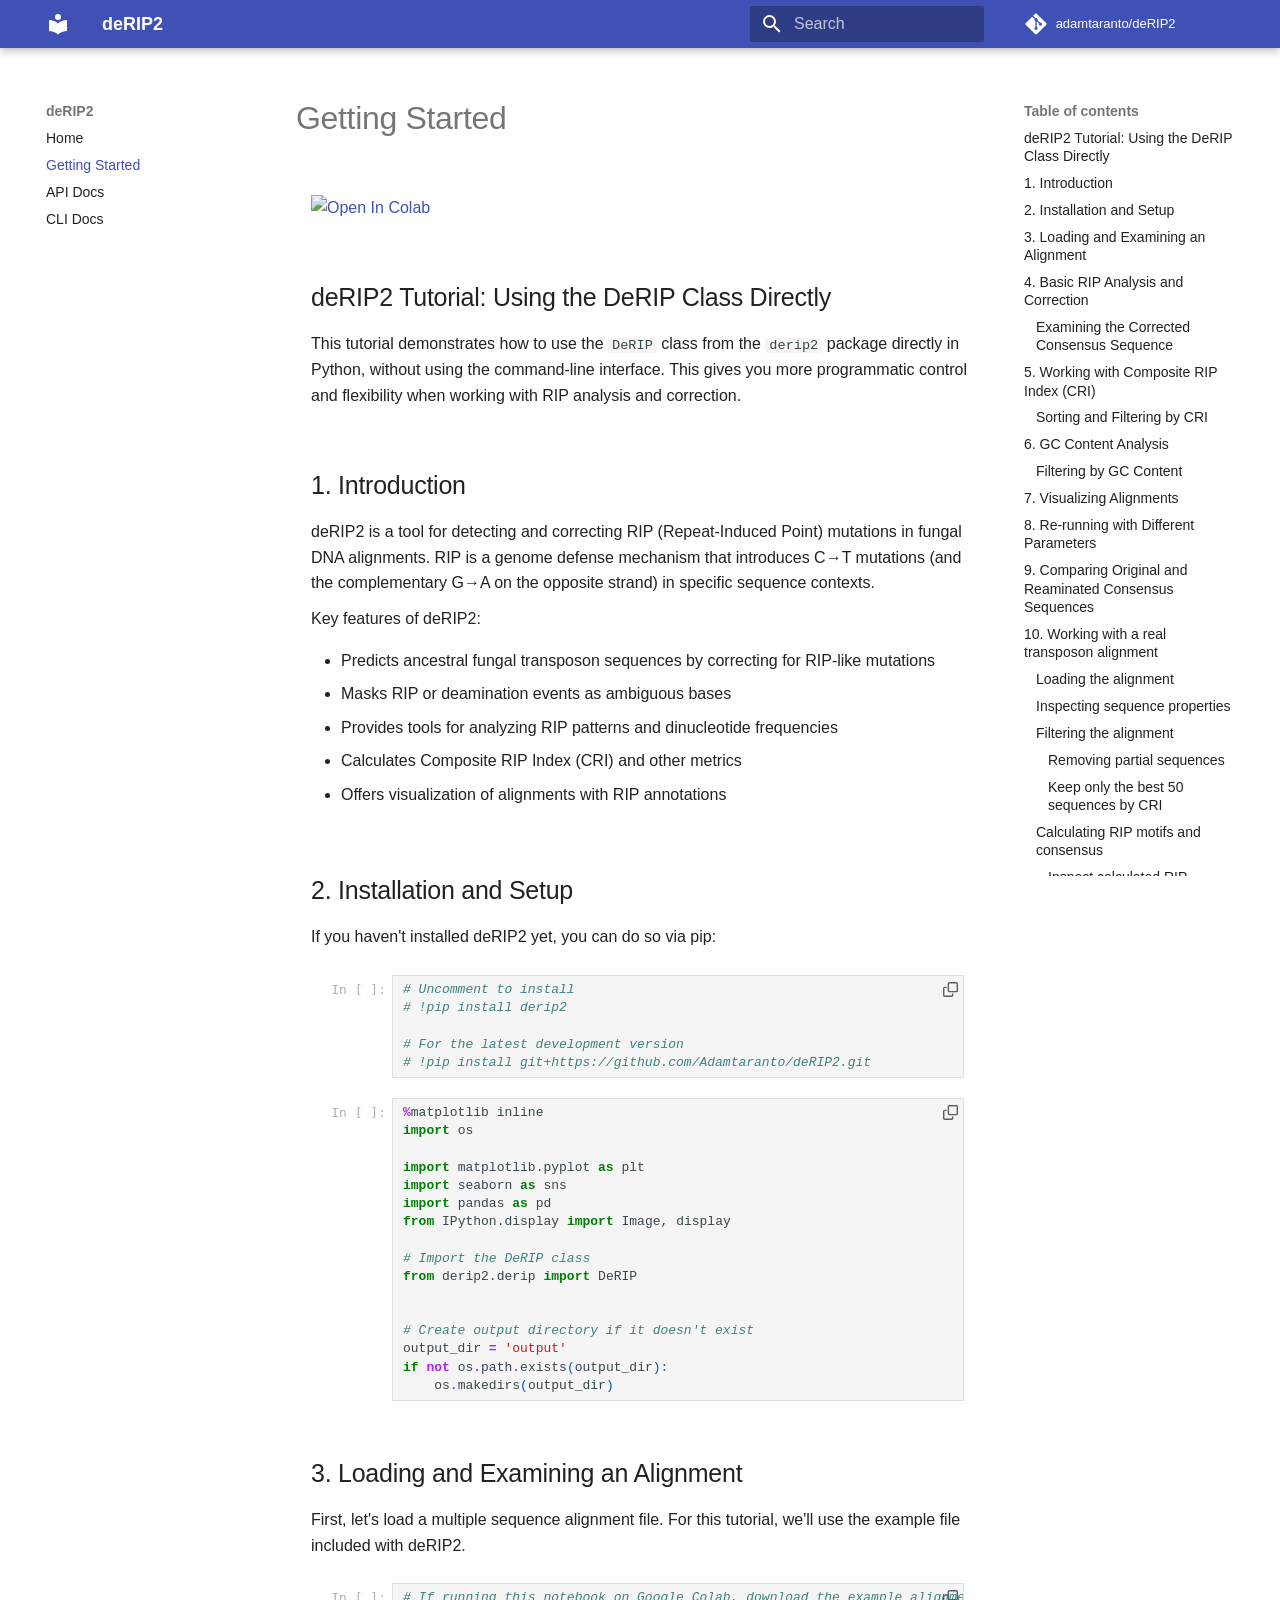
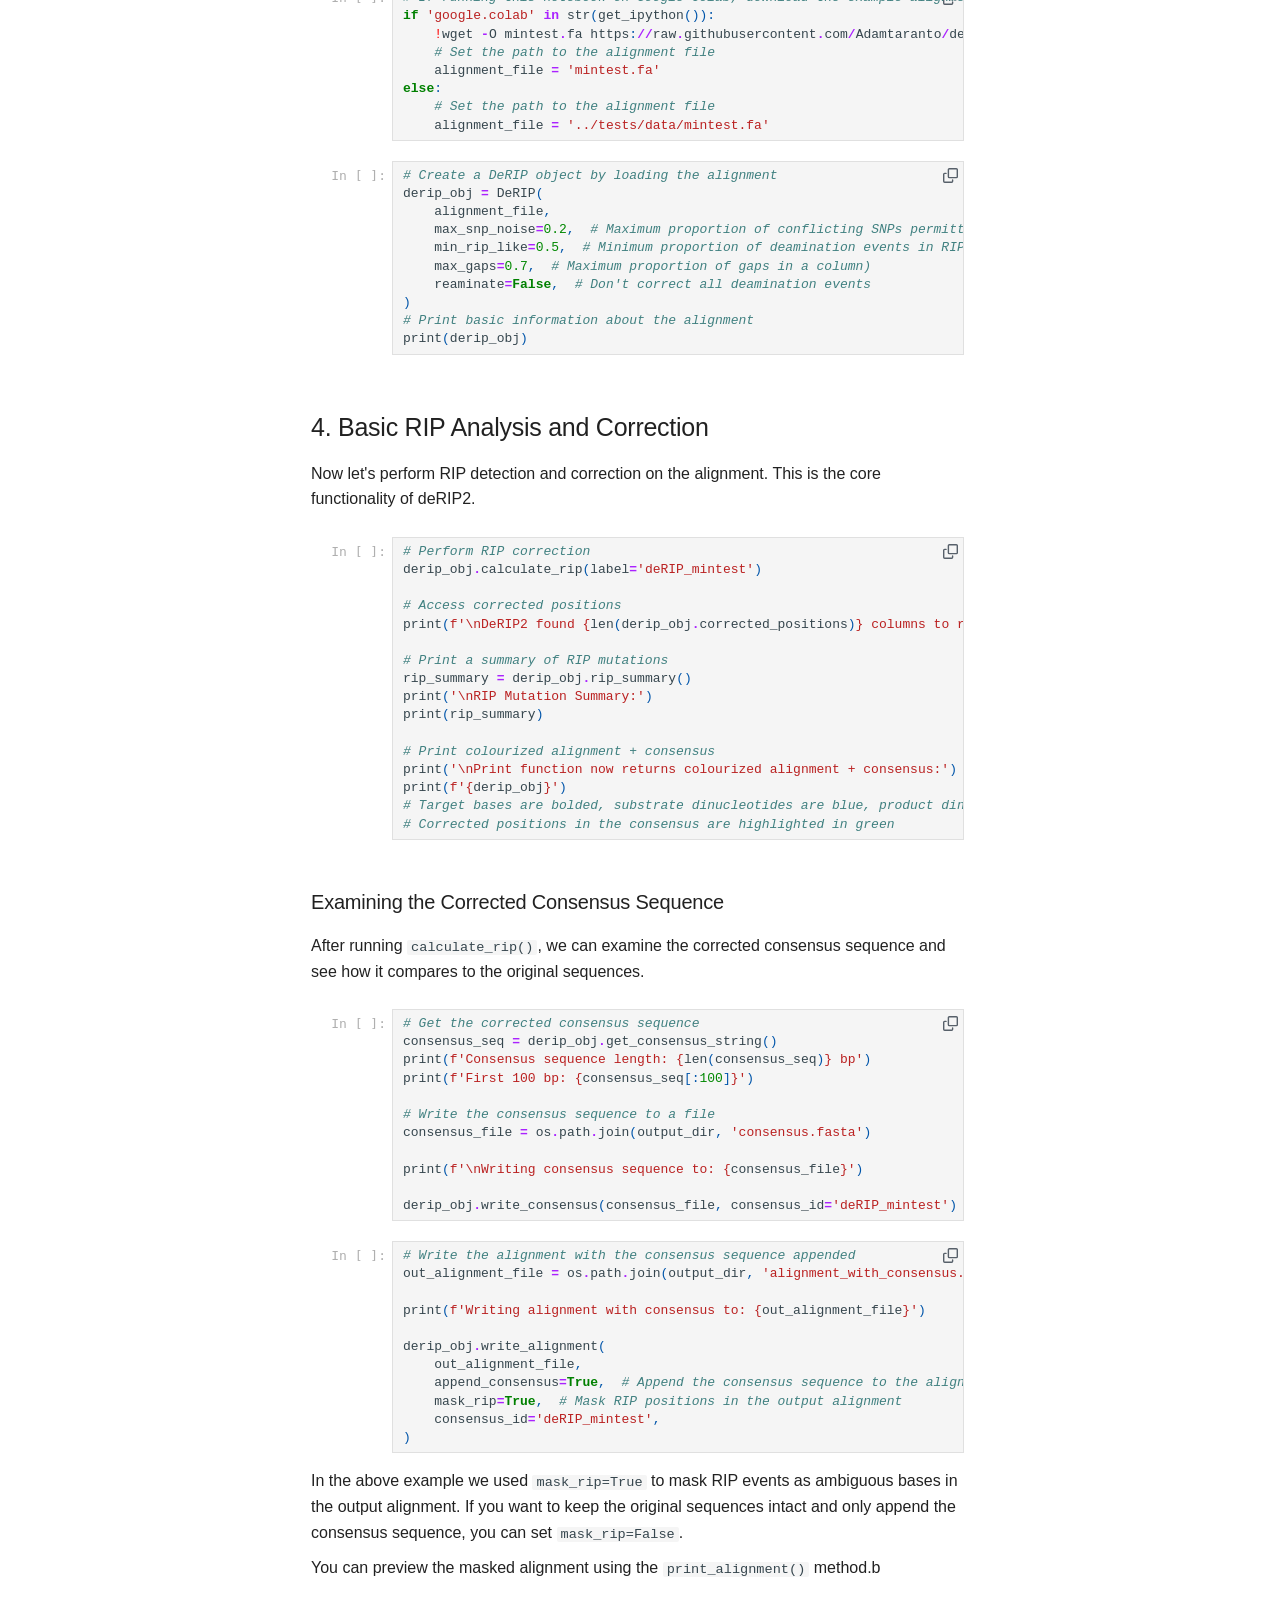
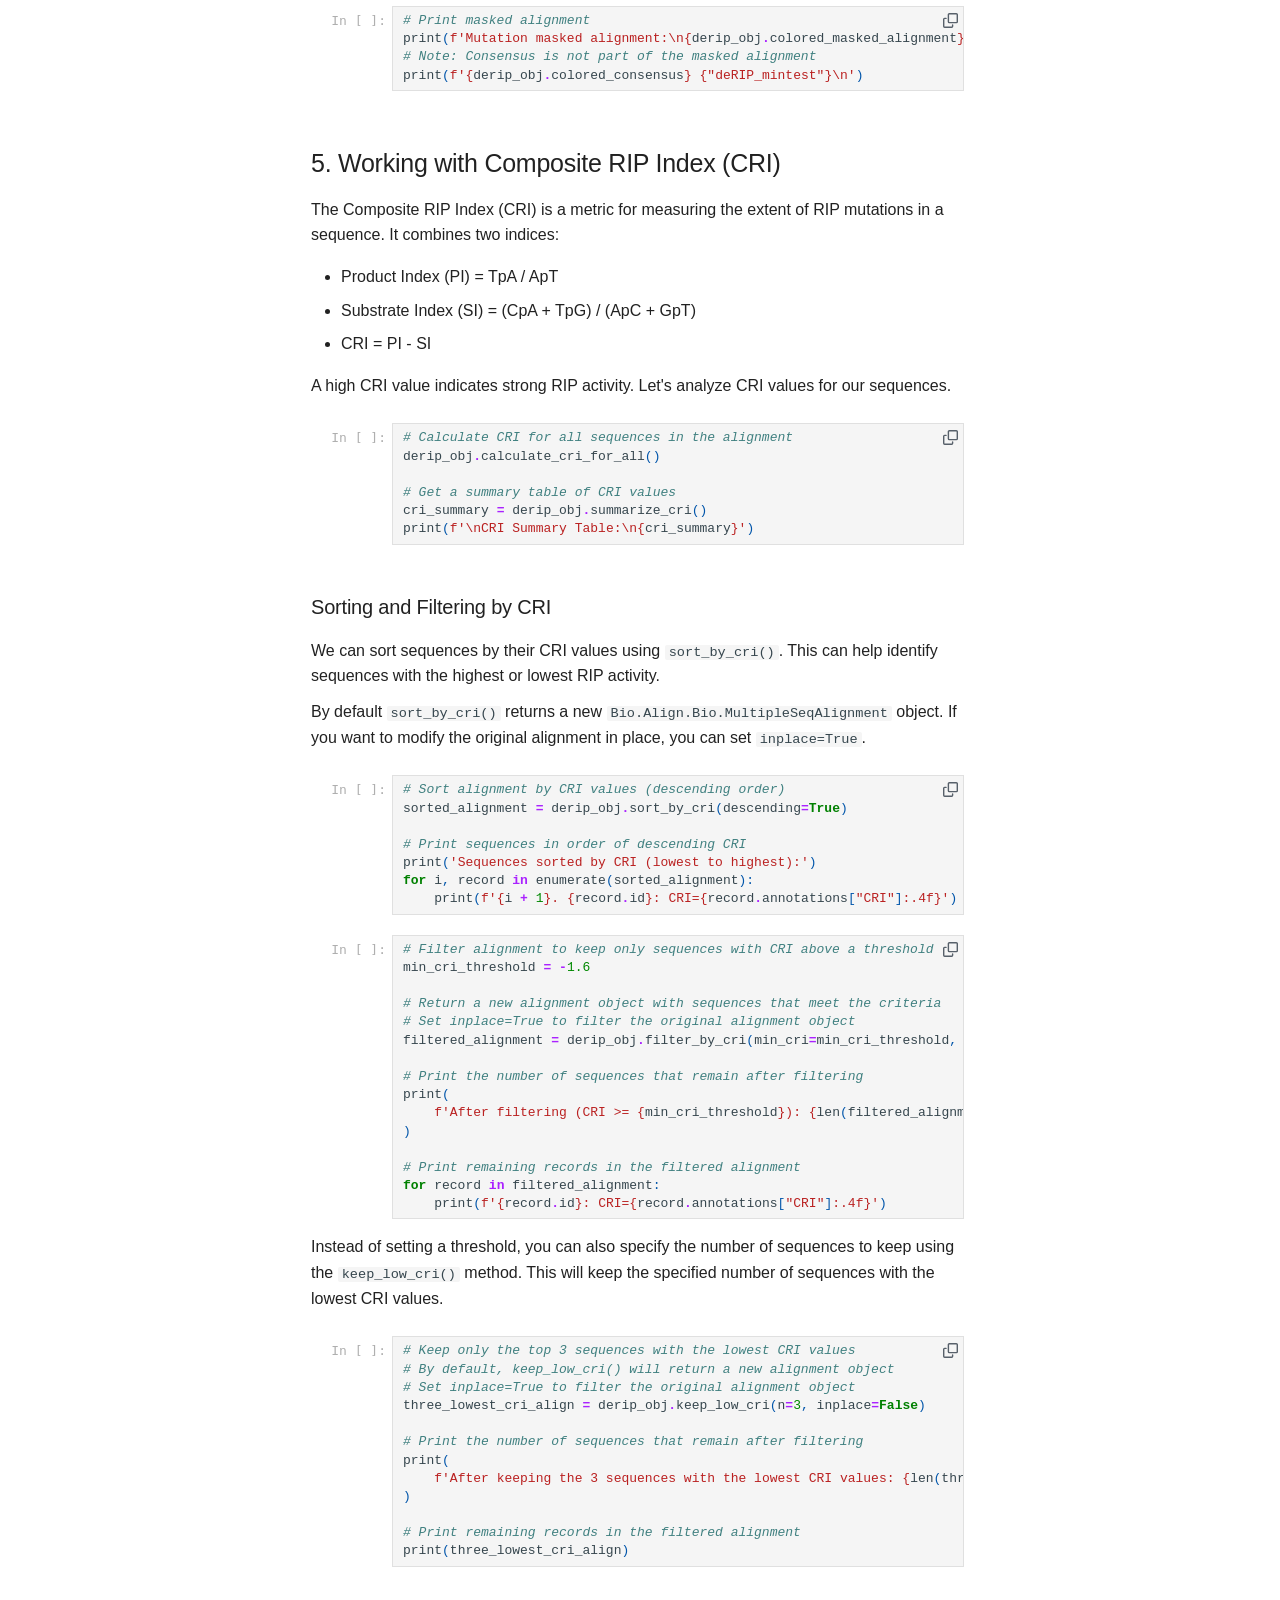
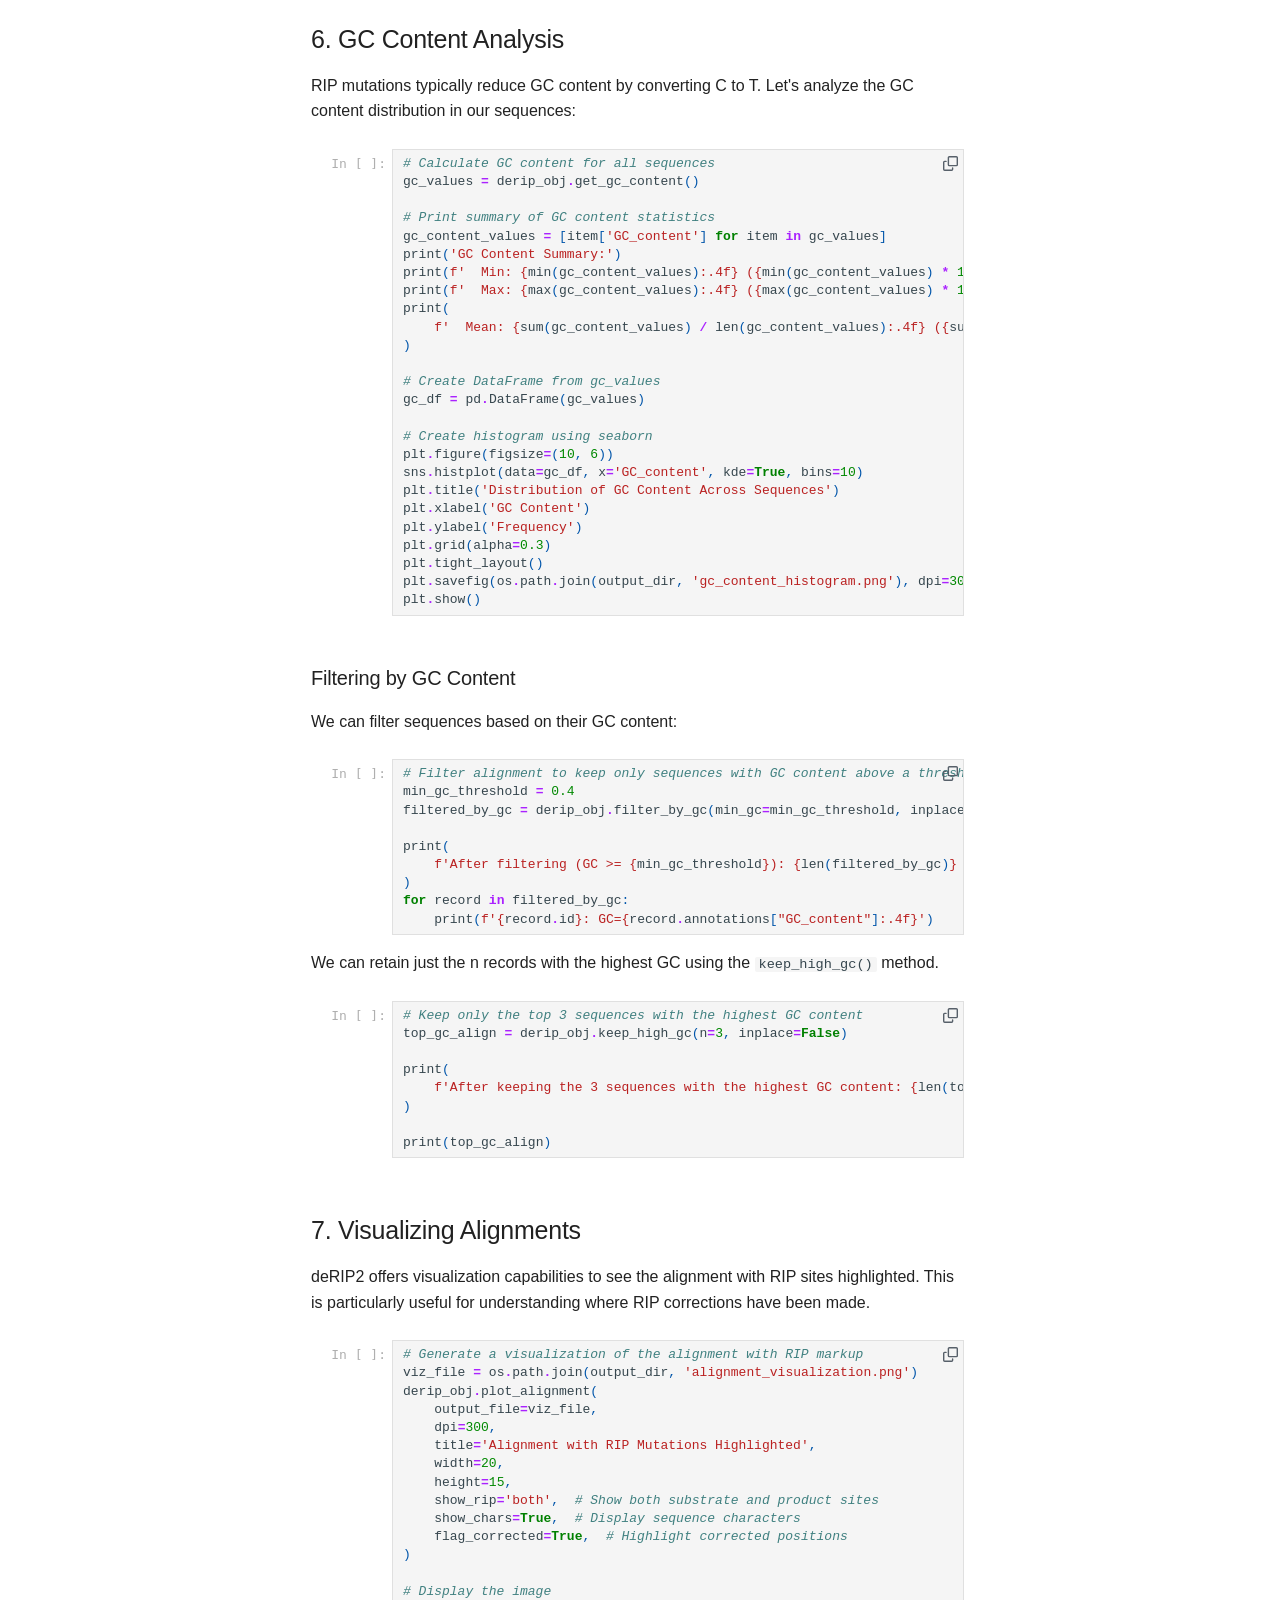
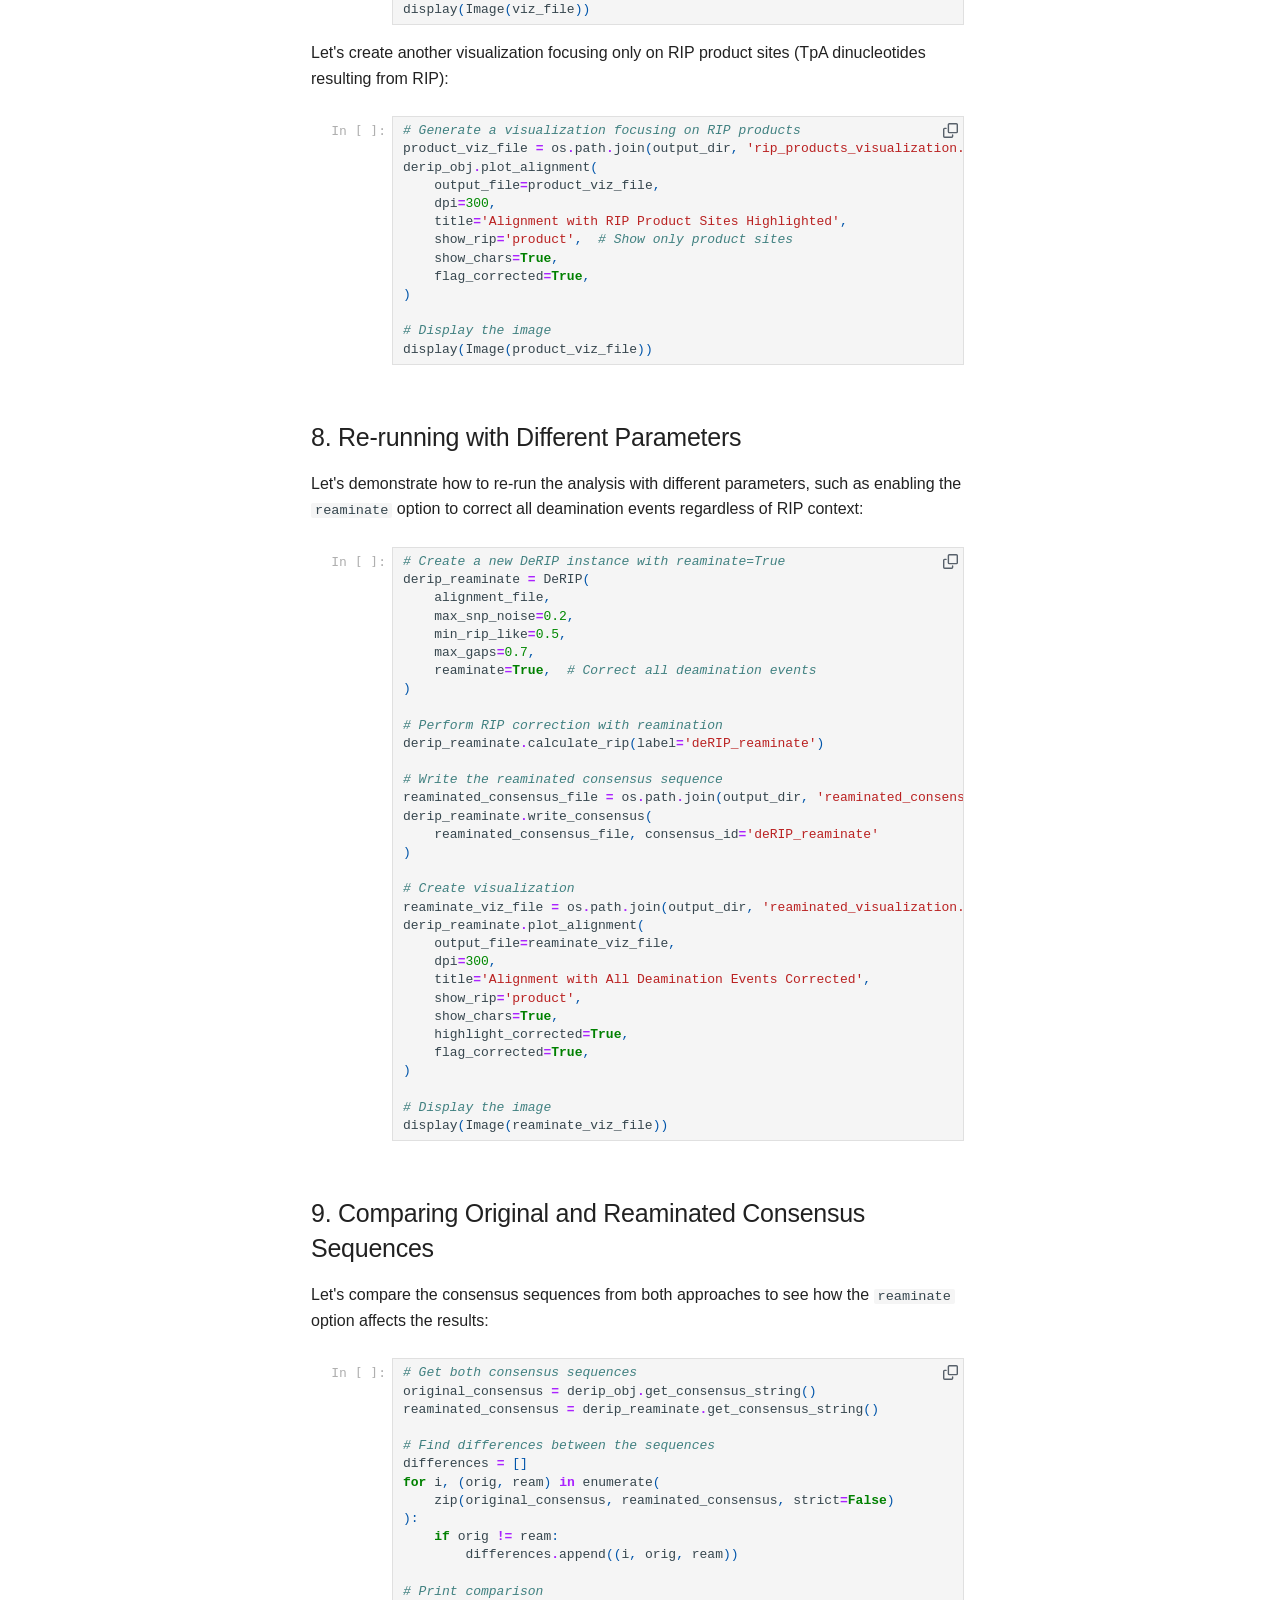
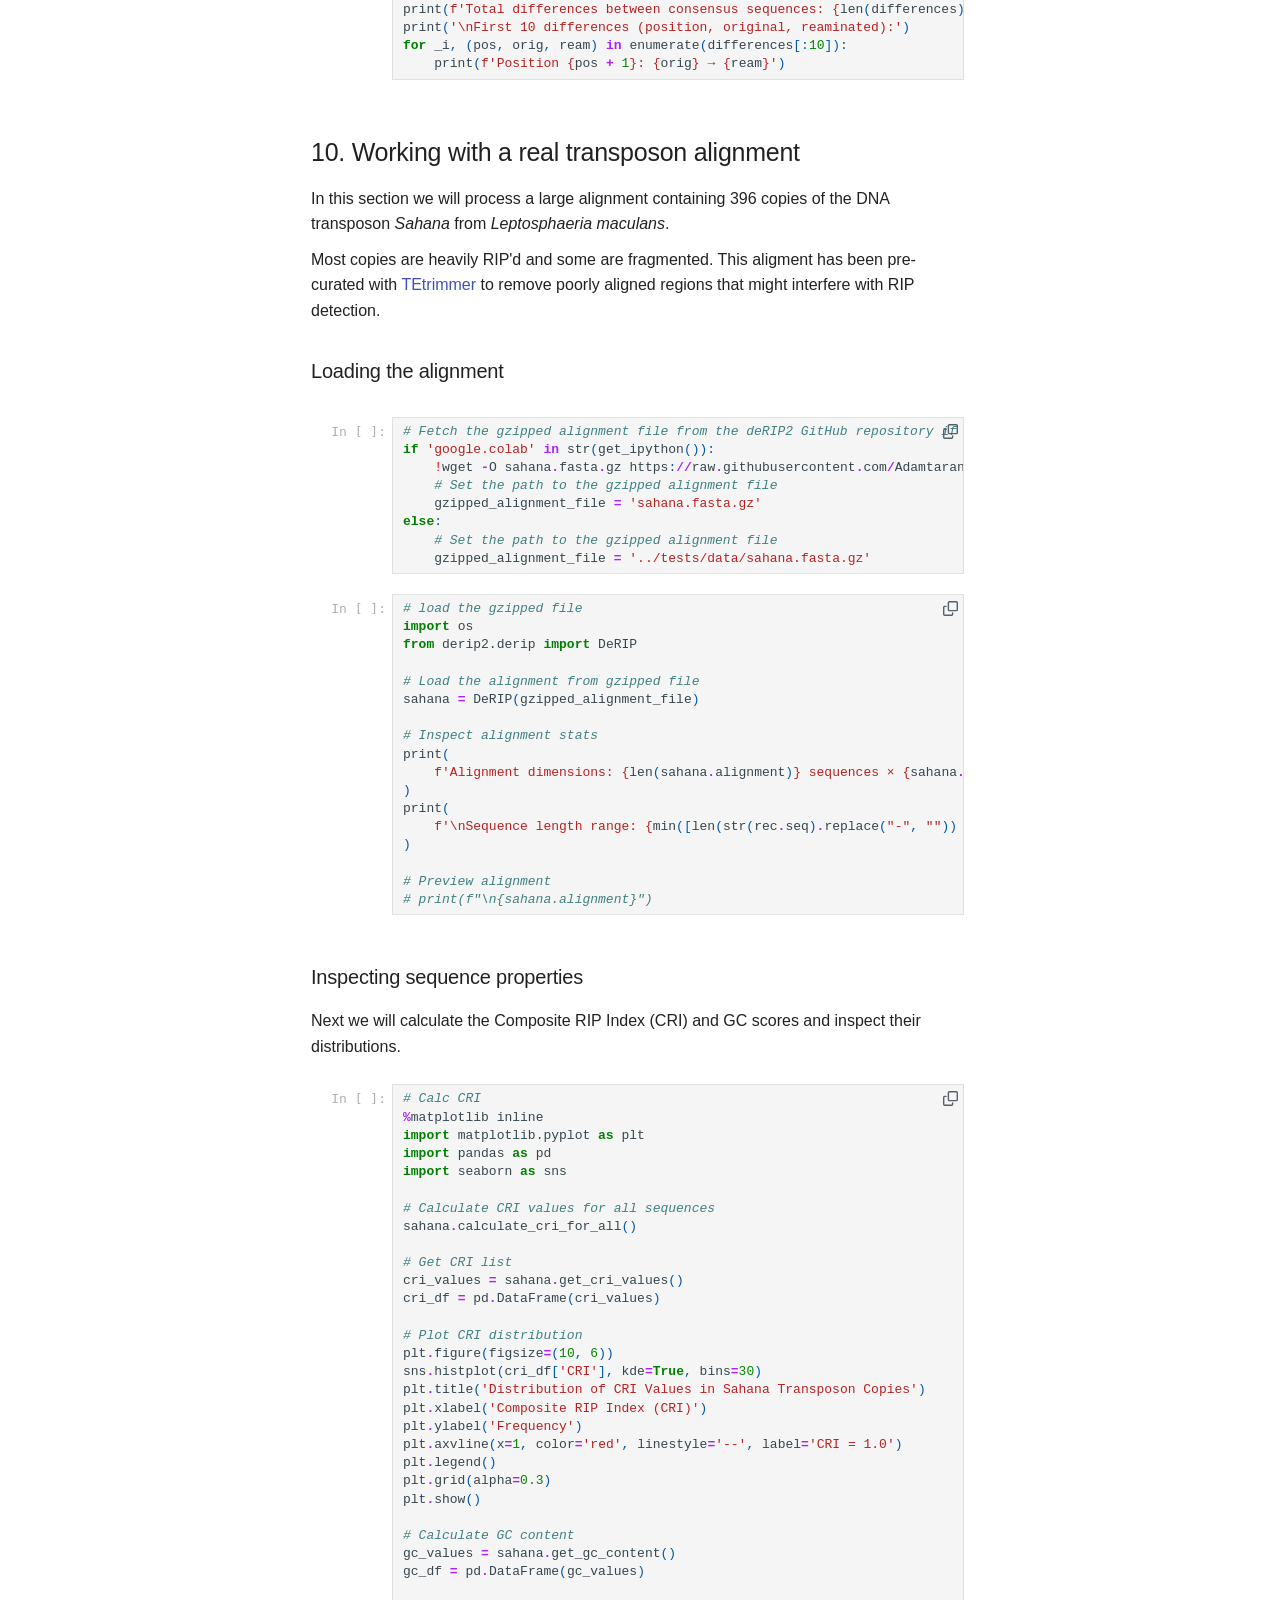
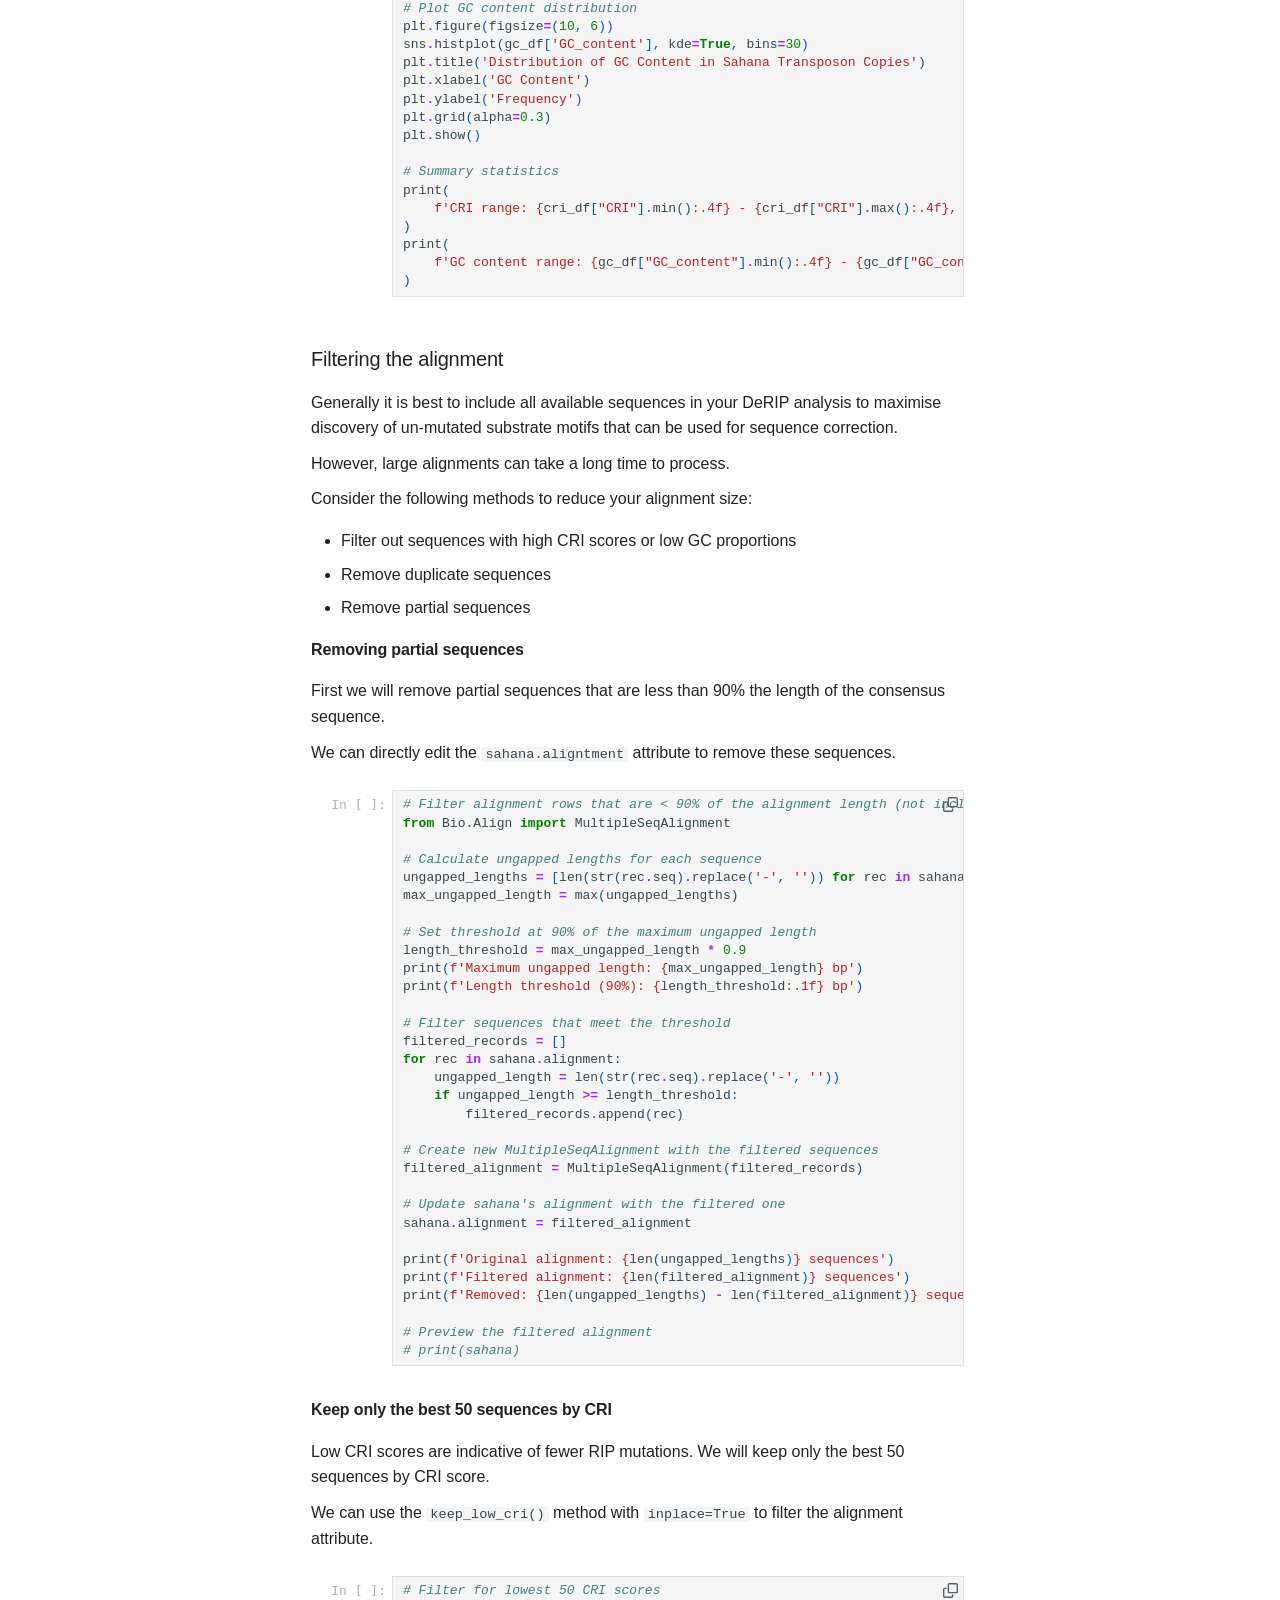
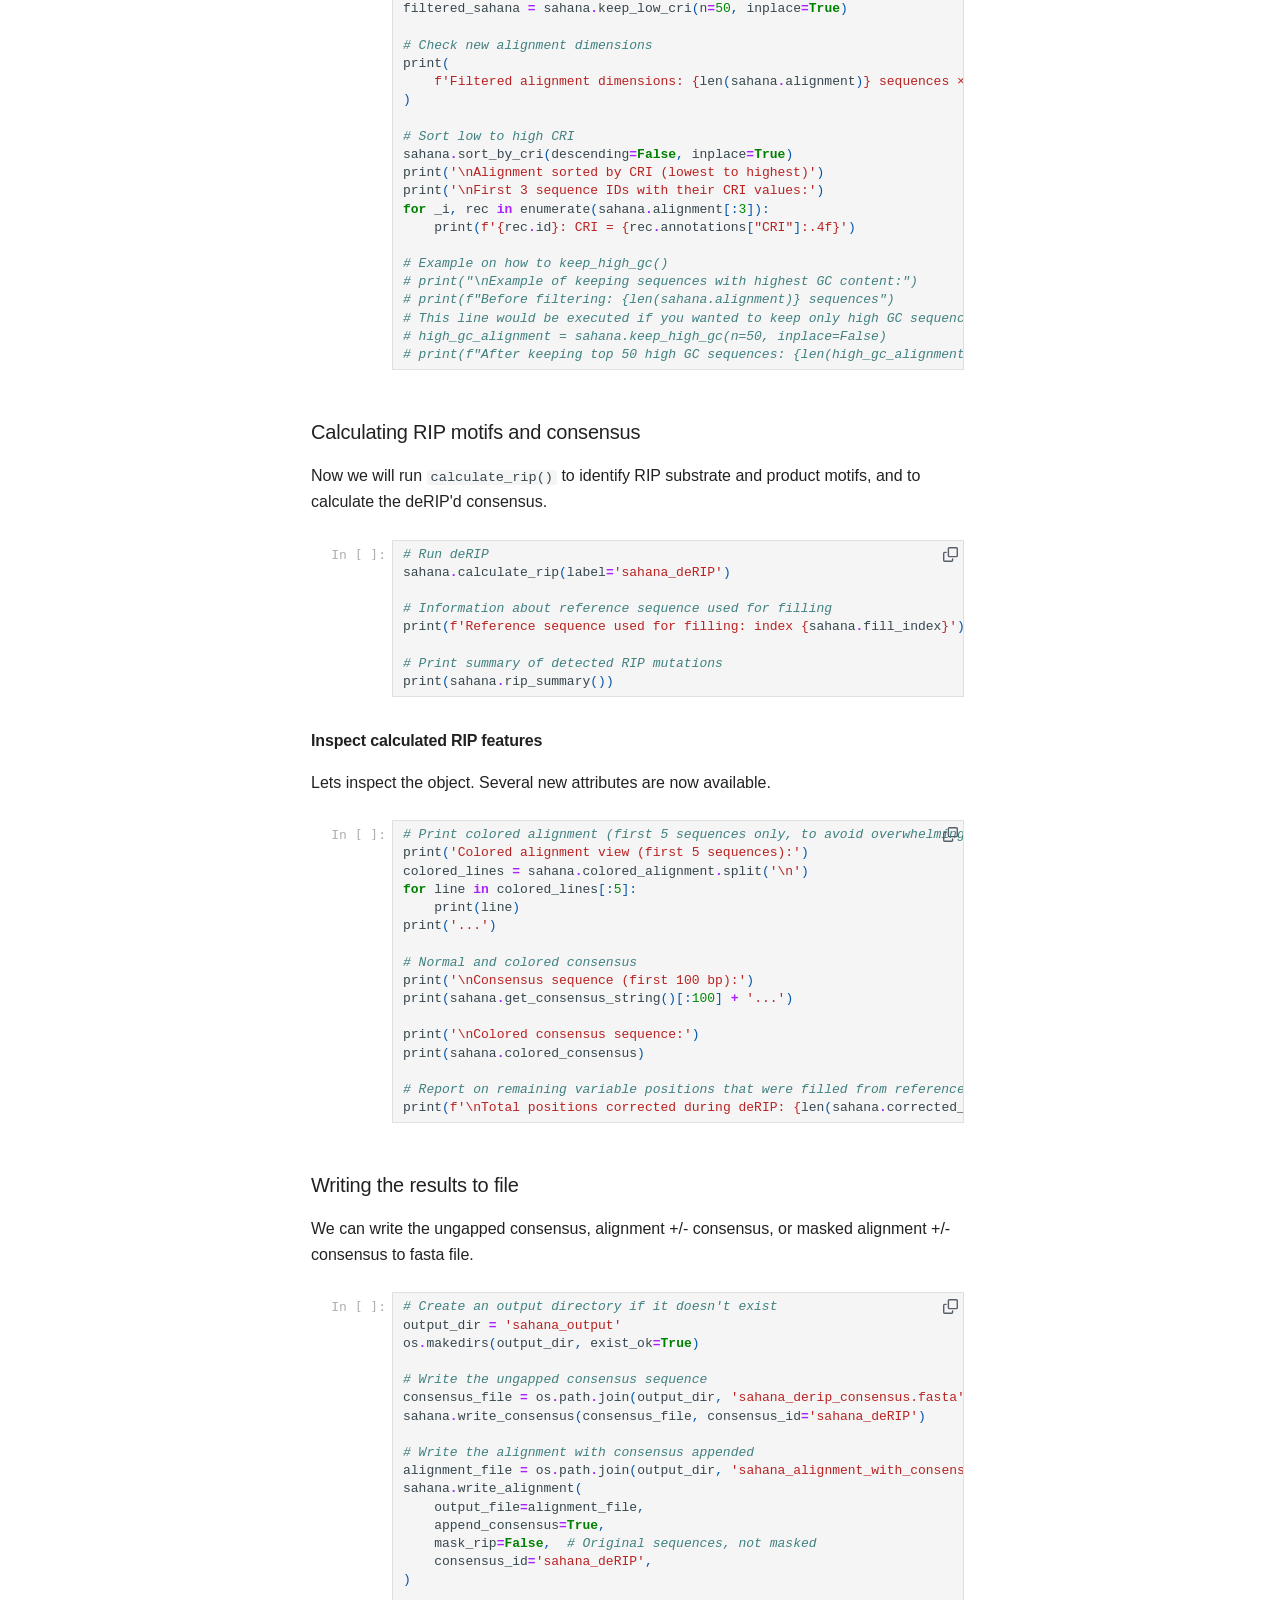
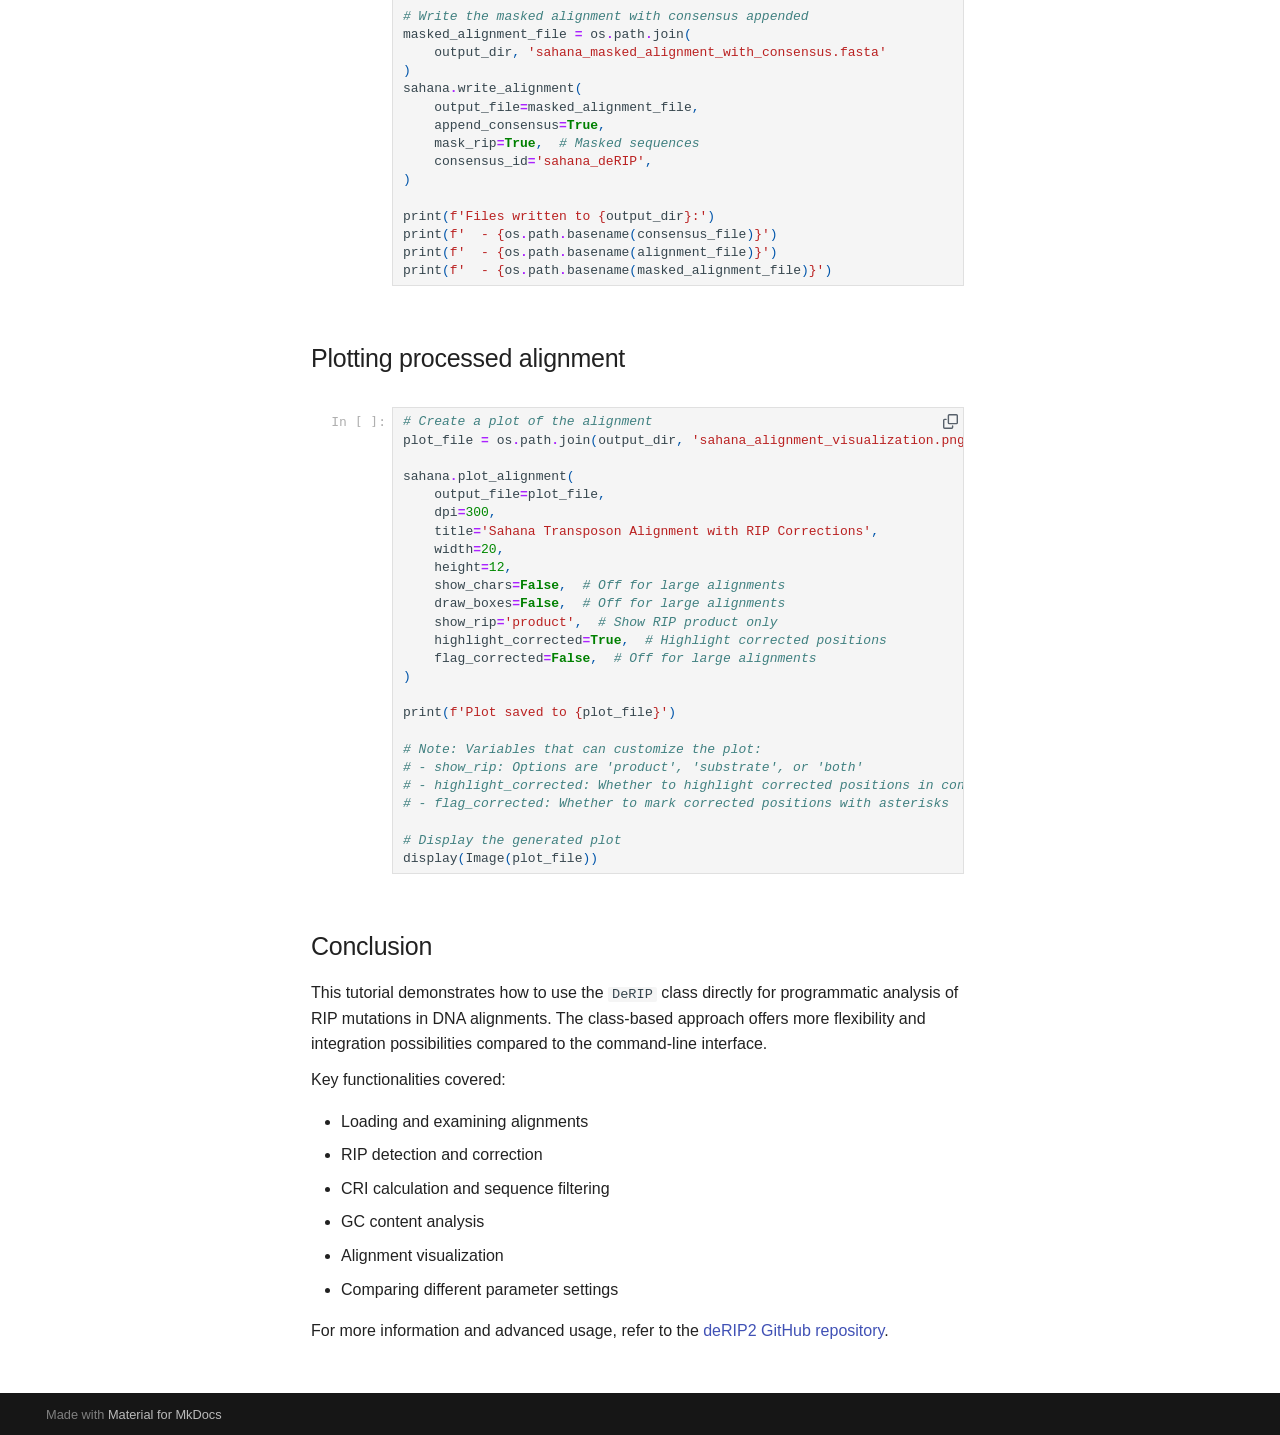
==== commit fe5bc146: "Deployed 911041b with MkDocs version: 1.6.1" ====
--- a/tutorial/index.html
+++ b/tutorial/index.html
@@ -19,8 +19,11 @@
         <link rel="next" href="../api-docs/deRIP_API/">
       
       
+        
+      
+      
       <link rel="icon" href="../assets/images/favicon.png">
-      <meta name="generator" content="mkdocs-1.6.1, mkdocs-material-9.6.11">
+      <meta name="generator" content="mkdocs-1.6.1, mkdocs-material-9.7.6">
     
     
       
@@ -28,7 +31,7 @@
       
     
     
-      <link rel="stylesheet" href="../assets/stylesheets/main.4af4bdda.min.css">
+      <link rel="stylesheet" href="../assets/stylesheets/main.484c7ddc.min.css">
       
       
 
@@ -53,7 +56,6 @@
     
       
 
-    
     
     
   </head>
@@ -161,7 +163,7 @@
         <a href="https://github.com/adamtaranto/deRIP2" title="Go to repository" class="md-source" data-md-component="source">
   <div class="md-source__icon md-icon">
     
-    <svg xmlns="http://www.w3.org/2000/svg" viewBox="0 0 448 512"><!--! Font Awesome Free 6.7.2 by @fontawesome - https://fontawesome.com License - https://fontawesome.com/license/free (Icons: CC BY 4.0, Fonts: SIL OFL 1.1, Code: MIT License) Copyright 2024 Fonticons, Inc.--><path d="M439.55 236.05 244 40.45a28.87 28.87 0 0 0-40.81 0l-40.66 40.63 51.52 51.52c27.06-9.14 52.68 16.77 43.39 43.68l49.66 49.66c34.23-11.8 61.18 31 35.47 56.69-26.49 26.49-70.21-2.87-56-37.34L240.22 199v121.85c25.3 12.54 22.26 41.85 9.08 55a34.34 34.34 0 0 1-48.55 0c-17.57-17.6-11.07-46.91 11.25-56v-123c-20.8-8.51-24.6-30.74-18.64-45L142.57 101 8.45 235.14a28.86 28.86 0 0 0 0 40.81l195.61 195.6a28.86 28.86 0 0 0 40.8 0l194.69-194.69a28.86 28.86 0 0 0 0-40.81"/></svg>
+    <svg xmlns="http://www.w3.org/2000/svg" viewBox="0 0 448 512"><!--! Font Awesome Free 7.1.0 by @fontawesome - https://fontawesome.com License - https://fontawesome.com/license/free (Icons: CC BY 4.0, Fonts: SIL OFL 1.1, Code: MIT License) Copyright 2025 Fonticons, Inc.--><path d="M439.6 236.1 244 40.5c-5.4-5.5-12.8-8.5-20.4-8.5s-15 3-20.4 8.4L162.5 81l51.5 51.5c27.1-9.1 52.7 16.8 43.4 43.7l49.7 49.7c34.2-11.8 61.2 31 35.5 56.7-26.5 26.5-70.2-2.9-56-37.3L240.3 199v121.9c25.3 12.5 22.3 41.8 9.1 55-6.4 6.4-15.2 10.1-24.3 10.1s-17.8-3.6-24.3-10.1c-17.6-17.6-11.1-46.9 11.2-56v-123c-20.8-8.5-24.6-30.7-18.6-45L142.6 101 8.5 235.1C3 240.6 0 247.9 0 255.5s3 15 8.5 20.4l195.6 195.7c5.4 5.4 12.7 8.4 20.4 8.4s15-3 20.4-8.4l194.7-194.7c5.4-5.4 8.4-12.8 8.4-20.4s-3-15-8.4-20.4"/></svg>
   </div>
   <div class="md-source__repository">
     adamtaranto/deRIP2
@@ -207,7 +209,7 @@
       <a href="https://github.com/adamtaranto/deRIP2" title="Go to repository" class="md-source" data-md-component="source">
   <div class="md-source__icon md-icon">
     
-    <svg xmlns="http://www.w3.org/2000/svg" viewBox="0 0 448 512"><!--! Font Awesome Free 6.7.2 by @fontawesome - https://fontawesome.com License - https://fontawesome.com/license/free (Icons: CC BY 4.0, Fonts: SIL OFL 1.1, Code: MIT License) Copyright 2024 Fonticons, Inc.--><path d="M439.55 236.05 244 40.45a28.87 28.87 0 0 0-40.81 0l-40.66 40.63 51.52 51.52c27.06-9.14 52.68 16.77 43.39 43.68l49.66 49.66c34.23-11.8 61.18 31 35.47 56.69-26.49 26.49-70.21-2.87-56-37.34L240.22 199v121.85c25.3 12.54 22.26 41.85 9.08 55a34.34 34.34 0 0 1-48.55 0c-17.57-17.6-11.07-46.91 11.25-56v-123c-20.8-8.51-24.6-30.74-18.64-45L142.57 101 8.45 235.14a28.86 28.86 0 0 0 0 40.81l195.61 195.6a28.86 28.86 0 0 0 40.8 0l194.69-194.69a28.86 28.86 0 0 0 0-40.81"/></svg>
+    <svg xmlns="http://www.w3.org/2000/svg" viewBox="0 0 448 512"><!--! Font Awesome Free 7.1.0 by @fontawesome - https://fontawesome.com License - https://fontawesome.com/license/free (Icons: CC BY 4.0, Fonts: SIL OFL 1.1, Code: MIT License) Copyright 2025 Fonticons, Inc.--><path d="M439.6 236.1 244 40.5c-5.4-5.5-12.8-8.5-20.4-8.5s-15 3-20.4 8.4L162.5 81l51.5 51.5c27.1-9.1 52.7 16.8 43.4 43.7l49.7 49.7c34.2-11.8 61.2 31 35.5 56.7-26.5 26.5-70.2-2.9-56-37.3L240.3 199v121.9c25.3 12.5 22.3 41.8 9.1 55-6.4 6.4-15.2 10.1-24.3 10.1s-17.8-3.6-24.3-10.1c-17.6-17.6-11.1-46.9 11.2-56v-123c-20.8-8.5-24.6-30.7-18.6-45L142.6 101 8.5 235.1C3 240.6 0 247.9 0 255.5s3 15 8.5 20.4l195.6 195.7c5.4 5.4 12.7 8.4 20.4 8.4s15-3 20.4-8.4l194.7-194.7c5.4-5.4 8.4-12.8 8.4-20.4s-3-15-8.4-20.4"/></svg>
   </div>
   <div class="md-source__repository">
     adamtaranto/deRIP2
@@ -229,9 +231,14 @@
   
   
   <span class="md-ellipsis">
+    
+  
     Home
+  
+
     
   </span>
+  
   
 
       </a>
@@ -258,9 +265,14 @@
   
   
   <span class="md-ellipsis">
+    
+  
     Getting Started
+  
+
     
   </span>
+  
   
 
           <span class="md-nav__icon md-icon"></span>
@@ -271,9 +283,14 @@
   
   
   <span class="md-ellipsis">
+    
+  
     Getting Started
+  
+
     
   </span>
+  
   
 
       </a>
@@ -294,7 +311,9 @@
         <li class="md-nav__item">
   <a href="#derip2-tutorial-using-the-derip-class-directly" class="md-nav__link">
     <span class="md-ellipsis">
-      deRIP2 Tutorial: Using the DeRIP Class Directly
+      
+        deRIP2 Tutorial: Using the DeRIP Class Directly
+      
     </span>
   </a>
   
@@ -303,7 +322,9 @@
         <li class="md-nav__item">
   <a href="#1-introduction" class="md-nav__link">
     <span class="md-ellipsis">
-      1. Introduction
+      
+        1. Introduction
+      
     </span>
   </a>
   
@@ -312,7 +333,9 @@
         <li class="md-nav__item">
   <a href="#2-installation-and-setup" class="md-nav__link">
     <span class="md-ellipsis">
-      2. Installation and Setup
+      
+        2. Installation and Setup
+      
     </span>
   </a>
   
@@ -321,7 +344,9 @@
         <li class="md-nav__item">
   <a href="#3-loading-and-examining-an-alignment" class="md-nav__link">
     <span class="md-ellipsis">
-      3. Loading and Examining an Alignment
+      
+        3. Loading and Examining an Alignment
+      
     </span>
   </a>
   
@@ -330,7 +355,9 @@
         <li class="md-nav__item">
   <a href="#4-basic-rip-analysis-and-correction" class="md-nav__link">
     <span class="md-ellipsis">
-      4. Basic RIP Analysis and Correction
+      
+        4. Basic RIP Analysis and Correction
+      
     </span>
   </a>
   
@@ -340,7 +367,9 @@
           <li class="md-nav__item">
   <a href="#examining-the-corrected-consensus-sequence" class="md-nav__link">
     <span class="md-ellipsis">
-      Examining the Corrected Consensus Sequence
+      
+        Examining the Corrected Consensus Sequence
+      
     </span>
   </a>
   
@@ -354,7 +383,9 @@
         <li class="md-nav__item">
   <a href="#5-working-with-composite-rip-index-cri" class="md-nav__link">
     <span class="md-ellipsis">
-      5. Working with Composite RIP Index (CRI)
+      
+        5. Working with Composite RIP Index (CRI)
+      
     </span>
   </a>
   
@@ -364,7 +395,9 @@
           <li class="md-nav__item">
   <a href="#sorting-and-filtering-by-cri" class="md-nav__link">
     <span class="md-ellipsis">
-      Sorting and Filtering by CRI
+      
+        Sorting and Filtering by CRI
+      
     </span>
   </a>
   
@@ -378,7 +411,9 @@
         <li class="md-nav__item">
   <a href="#6-gc-content-analysis" class="md-nav__link">
     <span class="md-ellipsis">
-      6. GC Content Analysis
+      
+        6. GC Content Analysis
+      
     </span>
   </a>
   
@@ -388,7 +423,9 @@
           <li class="md-nav__item">
   <a href="#filtering-by-gc-content" class="md-nav__link">
     <span class="md-ellipsis">
-      Filtering by GC Content
+      
+        Filtering by GC Content
+      
     </span>
   </a>
   
@@ -402,7 +439,9 @@
         <li class="md-nav__item">
   <a href="#7-visualizing-alignments" class="md-nav__link">
     <span class="md-ellipsis">
-      7. Visualizing Alignments
+      
+        7. Visualizing Alignments
+      
     </span>
   </a>
   
@@ -411,7 +450,9 @@
         <li class="md-nav__item">
   <a href="#8-re-running-with-different-parameters" class="md-nav__link">
     <span class="md-ellipsis">
-      8. Re-running with Different Parameters
+      
+        8. Re-running with Different Parameters
+      
     </span>
   </a>
   
@@ -420,7 +461,9 @@
         <li class="md-nav__item">
   <a href="#9-comparing-original-and-reaminated-consensus-sequences" class="md-nav__link">
     <span class="md-ellipsis">
-      9. Comparing Original and Reaminated Consensus Sequences
+      
+        9. Comparing Original and Reaminated Consensus Sequences
+      
     </span>
   </a>
   
@@ -429,7 +472,9 @@
         <li class="md-nav__item">
   <a href="#10-working-with-a-real-transposon-alignment" class="md-nav__link">
     <span class="md-ellipsis">
-      10. Working with a real transposon alignment
+      
+        10. Working with a real transposon alignment
+      
     </span>
   </a>
   
@@ -439,7 +484,9 @@
           <li class="md-nav__item">
   <a href="#loading-the-alignment" class="md-nav__link">
     <span class="md-ellipsis">
-      Loading the alignment
+      
+        Loading the alignment
+      
     </span>
   </a>
   
@@ -448,7 +495,9 @@
           <li class="md-nav__item">
   <a href="#inspecting-sequence-properties" class="md-nav__link">
     <span class="md-ellipsis">
-      Inspecting sequence properties
+      
+        Inspecting sequence properties
+      
     </span>
   </a>
   
@@ -457,7 +506,9 @@
           <li class="md-nav__item">
   <a href="#filtering-the-alignment" class="md-nav__link">
     <span class="md-ellipsis">
-      Filtering the alignment
+      
+        Filtering the alignment
+      
     </span>
   </a>
   
@@ -467,7 +518,9 @@
           <li class="md-nav__item">
   <a href="#removing-partial-sequences" class="md-nav__link">
     <span class="md-ellipsis">
-      Removing partial sequences
+      
+        Removing partial sequences
+      
     </span>
   </a>
   
@@ -476,7 +529,9 @@
           <li class="md-nav__item">
   <a href="#keep-only-the-best-50-sequences-by-cri" class="md-nav__link">
     <span class="md-ellipsis">
-      Keep only the best 50 sequences by CRI
+      
+        Keep only the best 50 sequences by CRI
+      
     </span>
   </a>
   
@@ -490,7 +545,9 @@
           <li class="md-nav__item">
   <a href="#calculating-rip-motifs-and-consensus" class="md-nav__link">
     <span class="md-ellipsis">
-      Calculating RIP motifs and consensus
+      
+        Calculating RIP motifs and consensus
+      
     </span>
   </a>
   
@@ -500,7 +557,9 @@
           <li class="md-nav__item">
   <a href="#inspect-calculated-rip-features" class="md-nav__link">
     <span class="md-ellipsis">
-      Inspect calculated RIP features
+      
+        Inspect calculated RIP features
+      
     </span>
   </a>
   
@@ -514,7 +573,9 @@
           <li class="md-nav__item">
   <a href="#writing-the-results-to-file" class="md-nav__link">
     <span class="md-ellipsis">
-      Writing the results to file
+      
+        Writing the results to file
+      
     </span>
   </a>
   
@@ -528,7 +589,9 @@
         <li class="md-nav__item">
   <a href="#plotting-processed-alignment" class="md-nav__link">
     <span class="md-ellipsis">
-      Plotting processed alignment
+      
+        Plotting processed alignment
+      
     </span>
   </a>
   
@@ -537,7 +600,9 @@
         <li class="md-nav__item">
   <a href="#conclusion" class="md-nav__link">
     <span class="md-ellipsis">
-      Conclusion
+      
+        Conclusion
+      
     </span>
   </a>
   
@@ -563,9 +628,14 @@
   
   
   <span class="md-ellipsis">
+    
+  
     API Docs
+  
+
     
   </span>
+  
   
 
       </a>
@@ -585,9 +655,14 @@
   
   
   <span class="md-ellipsis">
+    
+  
     CLI Docs
+  
+
     
   </span>
+  
   
 
       </a>
@@ -622,7 +697,9 @@
         <li class="md-nav__item">
   <a href="#derip2-tutorial-using-the-derip-class-directly" class="md-nav__link">
     <span class="md-ellipsis">
-      deRIP2 Tutorial: Using the DeRIP Class Directly
+      
+        deRIP2 Tutorial: Using the DeRIP Class Directly
+      
     </span>
   </a>
   
@@ -631,7 +708,9 @@
         <li class="md-nav__item">
   <a href="#1-introduction" class="md-nav__link">
     <span class="md-ellipsis">
-      1. Introduction
+      
+        1. Introduction
+      
     </span>
   </a>
   
@@ -640,7 +719,9 @@
         <li class="md-nav__item">
   <a href="#2-installation-and-setup" class="md-nav__link">
     <span class="md-ellipsis">
-      2. Installation and Setup
+      
+        2. Installation and Setup
+      
     </span>
   </a>
   
@@ -649,7 +730,9 @@
         <li class="md-nav__item">
   <a href="#3-loading-and-examining-an-alignment" class="md-nav__link">
     <span class="md-ellipsis">
-      3. Loading and Examining an Alignment
+      
+        3. Loading and Examining an Alignment
+      
     </span>
   </a>
   
@@ -658,7 +741,9 @@
         <li class="md-nav__item">
   <a href="#4-basic-rip-analysis-and-correction" class="md-nav__link">
     <span class="md-ellipsis">
-      4. Basic RIP Analysis and Correction
+      
+        4. Basic RIP Analysis and Correction
+      
     </span>
   </a>
   
@@ -668,7 +753,9 @@
           <li class="md-nav__item">
   <a href="#examining-the-corrected-consensus-sequence" class="md-nav__link">
     <span class="md-ellipsis">
-      Examining the Corrected Consensus Sequence
+      
+        Examining the Corrected Consensus Sequence
+      
     </span>
   </a>
   
@@ -682,7 +769,9 @@
         <li class="md-nav__item">
   <a href="#5-working-with-composite-rip-index-cri" class="md-nav__link">
     <span class="md-ellipsis">
-      5. Working with Composite RIP Index (CRI)
+      
+        5. Working with Composite RIP Index (CRI)
+      
     </span>
   </a>
   
@@ -692,7 +781,9 @@
           <li class="md-nav__item">
   <a href="#sorting-and-filtering-by-cri" class="md-nav__link">
     <span class="md-ellipsis">
-      Sorting and Filtering by CRI
+      
+        Sorting and Filtering by CRI
+      
     </span>
   </a>
   
@@ -706,7 +797,9 @@
         <li class="md-nav__item">
   <a href="#6-gc-content-analysis" class="md-nav__link">
     <span class="md-ellipsis">
-      6. GC Content Analysis
+      
+        6. GC Content Analysis
+      
     </span>
   </a>
   
@@ -716,7 +809,9 @@
           <li class="md-nav__item">
   <a href="#filtering-by-gc-content" class="md-nav__link">
     <span class="md-ellipsis">
-      Filtering by GC Content
+      
+        Filtering by GC Content
+      
     </span>
   </a>
   
@@ -730,7 +825,9 @@
         <li class="md-nav__item">
   <a href="#7-visualizing-alignments" class="md-nav__link">
     <span class="md-ellipsis">
-      7. Visualizing Alignments
+      
+        7. Visualizing Alignments
+      
     </span>
   </a>
   
@@ -739,7 +836,9 @@
         <li class="md-nav__item">
   <a href="#8-re-running-with-different-parameters" class="md-nav__link">
     <span class="md-ellipsis">
-      8. Re-running with Different Parameters
+      
+        8. Re-running with Different Parameters
+      
     </span>
   </a>
   
@@ -748,7 +847,9 @@
         <li class="md-nav__item">
   <a href="#9-comparing-original-and-reaminated-consensus-sequences" class="md-nav__link">
     <span class="md-ellipsis">
-      9. Comparing Original and Reaminated Consensus Sequences
+      
+        9. Comparing Original and Reaminated Consensus Sequences
+      
     </span>
   </a>
   
@@ -757,7 +858,9 @@
         <li class="md-nav__item">
   <a href="#10-working-with-a-real-transposon-alignment" class="md-nav__link">
     <span class="md-ellipsis">
-      10. Working with a real transposon alignment
+      
+        10. Working with a real transposon alignment
+      
     </span>
   </a>
   
@@ -767,7 +870,9 @@
           <li class="md-nav__item">
   <a href="#loading-the-alignment" class="md-nav__link">
     <span class="md-ellipsis">
-      Loading the alignment
+      
+        Loading the alignment
+      
     </span>
   </a>
   
@@ -776,7 +881,9 @@
           <li class="md-nav__item">
   <a href="#inspecting-sequence-properties" class="md-nav__link">
     <span class="md-ellipsis">
-      Inspecting sequence properties
+      
+        Inspecting sequence properties
+      
     </span>
   </a>
   
@@ -785,7 +892,9 @@
           <li class="md-nav__item">
   <a href="#filtering-the-alignment" class="md-nav__link">
     <span class="md-ellipsis">
-      Filtering the alignment
+      
+        Filtering the alignment
+      
     </span>
   </a>
   
@@ -795,7 +904,9 @@
           <li class="md-nav__item">
   <a href="#removing-partial-sequences" class="md-nav__link">
     <span class="md-ellipsis">
-      Removing partial sequences
+      
+        Removing partial sequences
+      
     </span>
   </a>
   
@@ -804,7 +915,9 @@
           <li class="md-nav__item">
   <a href="#keep-only-the-best-50-sequences-by-cri" class="md-nav__link">
     <span class="md-ellipsis">
-      Keep only the best 50 sequences by CRI
+      
+        Keep only the best 50 sequences by CRI
+      
     </span>
   </a>
   
@@ -818,7 +931,9 @@
           <li class="md-nav__item">
   <a href="#calculating-rip-motifs-and-consensus" class="md-nav__link">
     <span class="md-ellipsis">
-      Calculating RIP motifs and consensus
+      
+        Calculating RIP motifs and consensus
+      
     </span>
   </a>
   
@@ -828,7 +943,9 @@
           <li class="md-nav__item">
   <a href="#inspect-calculated-rip-features" class="md-nav__link">
     <span class="md-ellipsis">
-      Inspect calculated RIP features
+      
+        Inspect calculated RIP features
+      
     </span>
   </a>
   
@@ -842,7 +959,9 @@
           <li class="md-nav__item">
   <a href="#writing-the-results-to-file" class="md-nav__link">
     <span class="md-ellipsis">
-      Writing the results to file
+      
+        Writing the results to file
+      
     </span>
   </a>
   
@@ -856,7 +975,9 @@
         <li class="md-nav__item">
   <a href="#plotting-processed-alignment" class="md-nav__link">
     <span class="md-ellipsis">
-      Plotting processed alignment
+      
+        Plotting processed alignment
+      
     </span>
   </a>
   
@@ -865,7 +986,9 @@
         <li class="md-nav__item">
   <a href="#conclusion" class="md-nav__link">
     <span class="md-ellipsis">
-      Conclusion
+      
+        Conclusion
+      
     </span>
   </a>
   
@@ -881,6 +1004,7 @@
           
           
             <div class="md-content" data-md-component="content">
+              
               <article class="md-content__inner md-typeset">
                 
                   
@@ -1147,7 +1271,12 @@
     if (!diagrams.length) {
       return;
     }
-    const mermaid = (await import("https://cdnjs.cloudflare.com/ajax/libs/mermaid/10.7.0/mermaid.esm.min.mjs")).default;
+    const mermaid = (await import("https://cdnjs.cloudflare.com/ajax/libs/mermaid/11.10.0/mermaid.esm.min.mjs")).default;
+    const elkUrl = "https://cdnjs.cloudflare.com/ajax/libs/mermaid-layout-elk/0.1.9/mermaid-layout-elk.esm.min.mjs";
+    if(elkUrl) {
+      const elkLayouts = (await import(elkUrl)).default;
+      mermaid.registerLayoutLoaders(elkLayouts);
+    }
     const parser = new DOMParser();
 
     mermaid.initialize({
@@ -1244,7 +1373,8 @@
      * Post-process to ensure mermaid diagrams contain only valid SVG and XHTML.
      */
     function cleanMermaidSvg(svg) {
-      return svg.replace(RE_VOID_ELEMENT, replaceVoidElement);
+      svg = svg.replace(RE_VOID_ELEMENT, replaceVoidElement);
+      return `${SVG_XML_HEADER}${svg}`;
     }
 
 
@@ -1271,6 +1401,285 @@
       return `<${tag} ${rest}>`;
     }
 
+
+  /**
+   * Named HTML entities with their decimal equivalent codes.
+   *
+   * @see https://www.w3.org/TR/WD-html40-970708/sgml/entities.html
+   * */
+  const HTML_ENTITIES = `<!ENTITY Aacute "&#193;">
+<!ENTITY aacute "&#225;">
+<!ENTITY Acirc "&#194;">
+<!ENTITY acirc "&#226;">
+<!ENTITY acute "&#180;">
+<!ENTITY AElig "&#198;">
+<!ENTITY aelig "&#230;">
+<!ENTITY Agrave "&#192;">
+<!ENTITY agrave "&#224;">
+<!ENTITY alefsym "&#8501;">
+<!ENTITY Alpha "&#913;">
+<!ENTITY alpha "&#945;">
+<!ENTITY amp "&#38;">
+<!ENTITY and "&#8869;">
+<!ENTITY ang "&#8736;">
+<!ENTITY Aring "&#197;">
+<!ENTITY aring "&#229;">
+<!ENTITY asymp "&#8776;">
+<!ENTITY Atilde "&#195;">
+<!ENTITY atilde "&#227;">
+<!ENTITY Auml "&#196;">
+<!ENTITY auml "&#228;">
+<!ENTITY bdquo "&#8222;">
+<!ENTITY Beta "&#914;">
+<!ENTITY beta "&#946;">
+<!ENTITY brvbar "&#166;">
+<!ENTITY bull "&#8226;">
+<!ENTITY cap "&#8745;">
+<!ENTITY Ccedil "&#199;">
+<!ENTITY ccedil "&#231;">
+<!ENTITY cedil "&#184;">
+<!ENTITY cent "&#162;">
+<!ENTITY Chi "&#935;">
+<!ENTITY chi "&#967;">
+<!ENTITY circ "&#710;">
+<!ENTITY clubs "&#9827;">
+<!ENTITY cong "&#8773;">
+<!ENTITY copy "&#169;">
+<!ENTITY crarr "&#8629;">
+<!ENTITY cup "&#8746;">
+<!ENTITY curren "&#164;">
+<!ENTITY dagger "&#8224;">
+<!ENTITY Dagger "&#8225;">
+<!ENTITY darr "&#8595;">
+<!ENTITY dArr "&#8659;">
+<!ENTITY deg "&#176;">
+<!ENTITY Delta "&#916;">
+<!ENTITY delta "&#948;">
+<!ENTITY diams "&#9830;">
+<!ENTITY divide "&#247;">
+<!ENTITY Eacute "&#201;">
+<!ENTITY eacute "&#233;">
+<!ENTITY Ecirc "&#202;">
+<!ENTITY ecirc "&#234;">
+<!ENTITY Egrave "&#200;">
+<!ENTITY egrave "&#232;">
+<!ENTITY empty "&#8709;">
+<!ENTITY emsp "&#8195;">
+<!ENTITY ensp "&#8194;">
+<!ENTITY epsilon "&#949;">
+<!ENTITY Epsilon "&#917;">
+<!ENTITY equiv "&#8801;">
+<!ENTITY Eta "&#919;">
+<!ENTITY eta "&#951;">
+<!ENTITY ETH "&#208;">
+<!ENTITY eth "&#240;">
+<!ENTITY Euml "&#203;">
+<!ENTITY euml "&#235;">
+<!ENTITY exist "&#8707;">
+<!ENTITY fnof "&#402;">
+<!ENTITY forall "&#8704;">
+<!ENTITY frac12 "&#189;">
+<!ENTITY frac14 "&#188;">
+<!ENTITY frac34 "&#190;">
+<!ENTITY frasl "&#8260;">
+<!ENTITY Gamma "&#915;">
+<!ENTITY gamma "&#947;">
+<!ENTITY ge "&#8805;">
+<!ENTITY gt "&#62;">
+<!ENTITY harr "&#8596;">
+<!ENTITY hArr "&#8660;">
+<!ENTITY hearts "&#9829;">
+<!ENTITY hellip "&#8230;">
+<!ENTITY Iacute "&#205;">
+<!ENTITY iacute "&#237;">
+<!ENTITY Icirc "&#206;">
+<!ENTITY icirc "&#238;">
+<!ENTITY iexcl "&#161;">
+<!ENTITY Igrave "&#204;">
+<!ENTITY igrave "&#236;">
+<!ENTITY image "&#8465;">
+<!ENTITY infin "&#8734;">
+<!ENTITY int "&#8747;">
+<!ENTITY Iota "&#921;">
+<!ENTITY iota "&#953;">
+<!ENTITY iquest "&#191;">
+<!ENTITY isin "&#8712;">
+<!ENTITY Iuml "&#207;">
+<!ENTITY iuml "&#239;">
+<!ENTITY Kappa "&#922;">
+<!ENTITY kappa "&#954;">
+<!ENTITY Lambda "&#923;">
+<!ENTITY lambda "&#955;">
+<!ENTITY lang "&#9001;">
+<!ENTITY laquo "&#171;">
+<!ENTITY larr "&#8592;">
+<!ENTITY lArr "&#8656;">
+<!ENTITY lceil "&#8968;">
+<!ENTITY ldquo "&#8220;">
+<!ENTITY le "&#8804;">
+<!ENTITY lfloor "&#8970;">
+<!ENTITY lowast "&#8727;">
+<!ENTITY loz "&#9674;">
+<!ENTITY lrm "&#8206;">
+<!ENTITY lsaquo "&#8249;">
+<!ENTITY lsquo "&#8216;">
+<!ENTITY lt "&#60;">
+<!ENTITY macr "&#175;">
+<!ENTITY mdash "&#8212;">
+<!ENTITY micro "&#181;">
+<!ENTITY middot "&#183;">
+<!ENTITY minus "&#8722;">
+<!ENTITY Mu "&#924;">
+<!ENTITY mu "&#956;">
+<!ENTITY nabla "&#8711;">
+<!ENTITY nbsp "&#160;">
+<!ENTITY ndash "&#8211;">
+<!ENTITY ne "&#8800;">
+<!ENTITY ni "&#8715;">
+<!ENTITY not "&#172;">
+<!ENTITY notin "&#8713;">
+<!ENTITY nsub "&#8836;">
+<!ENTITY Ntilde "&#209;">
+<!ENTITY ntilde "&#241;">
+<!ENTITY Nu "&#925;">
+<!ENTITY nu "&#957;">
+<!ENTITY Oacute "&#211;">
+<!ENTITY oacute "&#243;">
+<!ENTITY Ocirc "&#212;">
+<!ENTITY ocirc "&#244;">
+<!ENTITY OElig "&#338;">
+<!ENTITY oelig "&#339;">
+<!ENTITY Ograve "&#210;">
+<!ENTITY ograve "&#242;">
+<!ENTITY oline "&#8254;">
+<!ENTITY Omega "&#937;">
+<!ENTITY omega "&#969;">
+<!ENTITY Omicron "&#927;">
+<!ENTITY omicron "&#959;">
+<!ENTITY oplus "&#8853;">
+<!ENTITY or "&#8870;">
+<!ENTITY ordf "&#170;">
+<!ENTITY ordm "&#186;">
+<!ENTITY Oslash "&#216;">
+<!ENTITY oslash "&#248;">
+<!ENTITY Otilde "&#213;">
+<!ENTITY otilde "&#245;">
+<!ENTITY otimes "&#8855;">
+<!ENTITY Ouml "&#214;">
+<!ENTITY ouml "&#246;">
+<!ENTITY para "&#182;">
+<!ENTITY part "&#8706;">
+<!ENTITY permil "&#8240;">
+<!ENTITY perp "&#8869;">
+<!ENTITY Phi "&#934;">
+<!ENTITY phi "&#966;">
+<!ENTITY Pi "&#928;">
+<!ENTITY pi "&#960;">
+<!ENTITY piv "&#982;">
+<!ENTITY plusmn "&#177;">
+<!ENTITY pound "&#163;">
+<!ENTITY prime "&#8242;">
+<!ENTITY Prime "&#8243;">
+<!ENTITY prod "&#8719;">
+<!ENTITY prop "&#8733;">
+<!ENTITY Psi "&#936;">
+<!ENTITY psi "&#968;">
+<!ENTITY quot "&#34;">
+<!ENTITY radic "&#8730;">
+<!ENTITY rang "&#9002;">
+<!ENTITY raquo "&#187;">
+<!ENTITY rarr "&#8594;">
+<!ENTITY rArr "&#8658;">
+<!ENTITY rceil "&#8969;">
+<!ENTITY rdquo "&#8221;">
+<!ENTITY real "&#8476;">
+<!ENTITY reg "&#174;">
+<!ENTITY rfloor "&#8971;">
+<!ENTITY Rho "&#929;">
+<!ENTITY rho "&#961;">
+<!ENTITY rlm "&#8207;">
+<!ENTITY rsaquo "&#8250;">
+<!ENTITY rsquo "&#8217;">
+<!ENTITY sbquo "&#8218;">
+<!ENTITY Scaron "&#352;">
+<!ENTITY scaron "&#353;">
+<!ENTITY sdot "&#8901;">
+<!ENTITY sect "&#167;">
+<!ENTITY shy "&#173;">
+<!ENTITY Sigma "&#931;">
+<!ENTITY sigma "&#963;">
+<!ENTITY sigmaf "&#962;">
+<!ENTITY sim "&#8764;">
+<!ENTITY spades "&#9824;">
+<!ENTITY sub "&#8834;">
+<!ENTITY sube "&#8838;">
+<!ENTITY sum "&#8721;">
+<!ENTITY sup "&#8835;">
+<!ENTITY sup1 "&#185;">
+<!ENTITY sup2 "&#178;">
+<!ENTITY sup3 "&#179;">
+<!ENTITY supe "&#8839;">
+<!ENTITY szlig "&#223;">
+<!ENTITY Tau "&#932;">
+<!ENTITY tau "&#964;">
+<!ENTITY there4 "&#8756;">
+<!ENTITY Theta "&#920;">
+<!ENTITY theta "&#952;">
+<!ENTITY thetasym "&#977;">
+<!ENTITY thinsp "&#8201;">
+<!ENTITY THORN "&#222;">
+<!ENTITY thorn "&#254;">
+<!ENTITY tilde "&#732;">
+<!ENTITY times "&#215;">
+<!ENTITY trade "&#8482;">
+<!ENTITY Uacute "&#218;">
+<!ENTITY uacute "&#250;">
+<!ENTITY uarr "&#8593;">
+<!ENTITY uArr "&#8657;">
+<!ENTITY Ucirc "&#219;">
+<!ENTITY ucirc "&#251;">
+<!ENTITY Ugrave "&#217;">
+<!ENTITY ugrave "&#249;">
+<!ENTITY uml "&#168;">
+<!ENTITY upsih "&#978;">
+<!ENTITY Upsilon "&#933;">
+<!ENTITY upsilon "&#965;">
+<!ENTITY Uuml "&#220;">
+<!ENTITY uuml "&#252;">
+<!ENTITY weierp "&#8472;">
+<!ENTITY Xi "&#926;">
+<!ENTITY xi "&#958;">
+<!ENTITY Yacute "&#221;">
+<!ENTITY yacute "&#253;">
+<!ENTITY yen "&#165;">
+<!ENTITY Yuml "&#376;">
+<!ENTITY yuml "&#255;">
+<!ENTITY Zeta "&#918;">
+<!ENTITY zeta "&#950;">
+<!ENTITY zwj "&#8205;">
+<!ENTITY zwnj "&#8204;">`.replace(/\n/g, ' ');
+
+  /**
+   * A reasonably strict xml declaration.
+   */
+  const XML_DECL = '<?xml version="1.0" standalone="no"?>';
+
+  /**
+   * The beginning of the XML doctype declaration.
+   */
+  const DOCTYPE_START = `<!DOCTYPE svg PUBLIC "-//W3C//DTD SVG 1.1//EN" "http://www.w3.org/Graphics/SVG/1.1/DTD/svg11.dtd" [`;
+
+  /**
+   * The end of the XML docype declaration.
+   */
+  const DOCTYPE_END = ']>';
+
+  /**
+   * A full header for an SVG XML document.
+   */
+  const SVG_XML_HEADER = `${XML_DECL}
+    ${DOCTYPE_START}${HTML_ENTITIES}${DOCTYPE_END}`;
+
     void Promise.all([...diagrams].map(renderOneMarmaid));
   });
 </script>
@@ -1431,15 +1840,15 @@
 </clipboard-copy>
 </div>
 <div class="highlight-ipynb hl-python"><pre><span></span><span class="o">%</span><span class="n">matplotlib</span> <span class="n">inline</span>
-<span class="kn">import</span> <span class="nn">os</span>
-
-<span class="kn">import</span> <span class="nn">matplotlib.pyplot</span> <span class="k">as</span> <span class="nn">plt</span>
-<span class="kn">import</span> <span class="nn">seaborn</span> <span class="k">as</span> <span class="nn">sns</span>
-<span class="kn">import</span> <span class="nn">pandas</span> <span class="k">as</span> <span class="nn">pd</span>
-<span class="kn">from</span> <span class="nn">IPython.display</span> <span class="kn">import</span> <span class="n">Image</span><span class="p">,</span> <span class="n">display</span>
+<span class="kn">import</span><span class="w"> </span><span class="nn">os</span>
+
+<span class="kn">import</span><span class="w"> </span><span class="nn">matplotlib.pyplot</span><span class="w"> </span><span class="k">as</span><span class="w"> </span><span class="nn">plt</span>
+<span class="kn">import</span><span class="w"> </span><span class="nn">seaborn</span><span class="w"> </span><span class="k">as</span><span class="w"> </span><span class="nn">sns</span>
+<span class="kn">import</span><span class="w"> </span><span class="nn">pandas</span><span class="w"> </span><span class="k">as</span><span class="w"> </span><span class="nn">pd</span>
+<span class="kn">from</span><span class="w"> </span><span class="nn">IPython.display</span><span class="w"> </span><span class="kn">import</span> <span class="n">Image</span><span class="p">,</span> <span class="n">display</span>
 
 <span class="c1"># Import the DeRIP class</span>
-<span class="kn">from</span> <span class="nn">derip2.derip</span> <span class="kn">import</span> <span class="n">DeRIP</span>
+<span class="kn">from</span><span class="w"> </span><span class="nn">derip2.derip</span><span class="w"> </span><span class="kn">import</span> <span class="n">DeRIP</span>
 
 
 <span class="c1"># Create output directory if it doesn't exist</span>
@@ -2567,8 +2976,8 @@
 </clipboard-copy>
 </div>
 <div class="highlight-ipynb hl-python"><pre><span></span><span class="c1"># load the gzipped file</span>
-<span class="kn">import</span> <span class="nn">os</span>
-<span class="kn">from</span> <span class="nn">derip2.derip</span> <span class="kn">import</span> <span class="n">DeRIP</span>
+<span class="kn">import</span><span class="w"> </span><span class="nn">os</span>
+<span class="kn">from</span><span class="w"> </span><span class="nn">derip2.derip</span><span class="w"> </span><span class="kn">import</span> <span class="n">DeRIP</span>
 
 <span class="c1"># Load the alignment from gzipped file</span>
 <span class="n">sahana</span> <span class="o">=</span> <span class="n">DeRIP</span><span class="p">(</span><span class="n">gzipped_alignment_file</span><span class="p">)</span>
@@ -2638,9 +3047,9 @@
 </div>
 <div class="highlight-ipynb hl-python"><pre><span></span><span class="c1"># Calc CRI</span>
 <span class="o">%</span><span class="n">matplotlib</span> <span class="n">inline</span>
-<span class="kn">import</span> <span class="nn">matplotlib.pyplot</span> <span class="k">as</span> <span class="nn">plt</span>
-<span class="kn">import</span> <span class="nn">pandas</span> <span class="k">as</span> <span class="nn">pd</span>
-<span class="kn">import</span> <span class="nn">seaborn</span> <span class="k">as</span> <span class="nn">sns</span>
+<span class="kn">import</span><span class="w"> </span><span class="nn">matplotlib.pyplot</span><span class="w"> </span><span class="k">as</span><span class="w"> </span><span class="nn">plt</span>
+<span class="kn">import</span><span class="w"> </span><span class="nn">pandas</span><span class="w"> </span><span class="k">as</span><span class="w"> </span><span class="nn">pd</span>
+<span class="kn">import</span><span class="w"> </span><span class="nn">seaborn</span><span class="w"> </span><span class="k">as</span><span class="w"> </span><span class="nn">sns</span>
 
 <span class="c1"># Calculate CRI values for all sequences</span>
 <span class="n">sahana</span><span class="o">.</span><span class="n">calculate_cri_for_all</span><span class="p">()</span>
@@ -2770,7 +3179,7 @@
 </clipboard-copy>
 </div>
 <div class="highlight-ipynb hl-python"><pre><span></span><span class="c1"># Filter alignment rows that are &lt; 90% of the alignment length (not including gaps)</span>
-<span class="kn">from</span> <span class="nn">Bio.Align</span> <span class="kn">import</span> <span class="n">MultipleSeqAlignment</span>
+<span class="kn">from</span><span class="w"> </span><span class="nn">Bio.Align</span><span class="w"> </span><span class="kn">import</span> <span class="n">MultipleSeqAlignment</span>
 
 <span class="c1"># Calculate ungapped lengths for each sequence</span>
 <span class="n">ungapped_lengths</span> <span class="o">=</span> <span class="p">[</span><span class="nb">len</span><span class="p">(</span><span class="nb">str</span><span class="p">(</span><span class="n">rec</span><span class="o">.</span><span class="n">seq</span><span class="p">)</span><span class="o">.</span><span class="n">replace</span><span class="p">(</span><span class="s1">'-'</span><span class="p">,</span> <span class="s1">''</span><span class="p">))</span> <span class="k">for</span> <span class="n">rec</span> <span class="ow">in</span> <span class="n">sahana</span><span class="o">.</span><span class="n">alignment</span><span class="p">]</span>
@@ -3305,10 +3714,11 @@
     
     
       
-      <script id="__config" type="application/json">{"base": "..", "features": ["navigation.top", "navigation.expand", "navigation.tabs.sticky", "navigation.sections"], "search": "../assets/javascripts/workers/search.f8cc74c7.min.js", "tags": null, "translations": {"clipboard.copied": "Copied to clipboard", "clipboard.copy": "Copy to clipboard", "search.result.more.one": "1 more on this page", "search.result.more.other": "# more on this page", "search.result.none": "No matching documents", "search.result.one": "1 matching document", "search.result.other": "# matching documents", "search.result.placeholder": "Type to start searching", "search.result.term.missing": "Missing", "select.version": "Select version"}, "version": null}</script>
-    
-    
-      <script src="../assets/javascripts/bundle.c8b220af.min.js"></script>
+      
+      <script id="__config" type="application/json">{"annotate": null, "base": "..", "features": ["navigation.top", "navigation.expand", "navigation.tabs.sticky", "navigation.sections"], "search": "../assets/javascripts/workers/search.2c215733.min.js", "tags": null, "translations": {"clipboard.copied": "Copied to clipboard", "clipboard.copy": "Copy to clipboard", "search.result.more.one": "1 more on this page", "search.result.more.other": "# more on this page", "search.result.none": "No matching documents", "search.result.one": "1 matching document", "search.result.other": "# matching documents", "search.result.placeholder": "Type to start searching", "search.result.term.missing": "Missing", "select.version": "Select version"}, "version": null}</script>
+    
+    
+      <script src="../assets/javascripts/bundle.79ae519e.min.js"></script>
       
     
   </body>
--- a/assets/_mkdocstrings.css
+++ b/assets/_mkdocstrings.css
@@ -0,0 +1,237 @@
+
+/* Avoid breaking parameter names, etc. in table cells. */
+.doc-contents td code {
+  word-break: normal !important;
+}
+
+/* No line break before first paragraph of descriptions. */
+.doc-md-description,
+.doc-md-description>p:first-child {
+  display: inline;
+}
+
+/* No text transformation from Material for MkDocs for H5 headings. */
+.md-typeset h5 .doc-object-name {
+  text-transform: none;
+}
+
+/* Max width for docstring sections tables. */
+.doc .md-typeset__table,
+.doc .md-typeset__table table {
+  display: table !important;
+  width: 100%;
+}
+
+.doc .md-typeset__table tr {
+  display: table-row;
+}
+
+/* Defaults in Spacy table style. */
+.doc-param-default,
+.doc-type_param-default {
+  float: right;
+}
+
+/* Parameter headings must be inline, not blocks. */
+.doc-heading-parameter,
+.doc-heading-type_parameter {
+  display: inline;
+}
+
+/* Default font size for parameter headings. */
+.md-typeset .doc-heading-parameter {
+  font-size: inherit;
+}
+
+/* Prefer space on the right, not the left of parameter permalinks. */
+.doc-heading-parameter .headerlink,
+.doc-heading-type_parameter .headerlink {
+  margin-left: 0 !important;
+  margin-right: 0.2rem;
+}
+
+/* Backward-compatibility: docstring section titles in bold. */
+.doc-section-title {
+  font-weight: bold;
+}
+
+/* Backlinks crumb separator. */
+.doc-backlink-crumb {
+  display: inline-flex;
+  gap: .2rem;
+  white-space: nowrap;
+  align-items: center;
+  vertical-align: middle;
+}
+.doc-backlink-crumb:not(:first-child)::before {
+  background-color: var(--md-default-fg-color--lighter);
+  content: "";
+  display: inline;
+  height: 1rem;
+  --md-path-icon: url('data:image/svg+xml;charset=utf-8,<svg xmlns="http://www.w3.org/2000/svg" viewBox="0 0 24 24"><path d="M8.59 16.58 13.17 12 8.59 7.41 10 6l6 6-6 6z"/></svg>');
+  -webkit-mask-image: var(--md-path-icon);
+  mask-image: var(--md-path-icon);
+  width: 1rem;
+}
+.doc-backlink-crumb.last {
+  font-weight: bold;
+}
+
+/* Symbols in Navigation and ToC. */
+:root, :host,
+[data-md-color-scheme="default"] {
+  --doc-symbol-parameter-fg-color: #df50af;
+  --doc-symbol-type_parameter-fg-color: #df50af;
+  --doc-symbol-attribute-fg-color: #953800;
+  --doc-symbol-function-fg-color: #8250df;
+  --doc-symbol-method-fg-color: #8250df;
+  --doc-symbol-class-fg-color: #0550ae;
+  --doc-symbol-type_alias-fg-color: #0550ae;
+  --doc-symbol-module-fg-color: #5cad0f;
+
+  --doc-symbol-parameter-bg-color: #df50af1a;
+  --doc-symbol-type_parameter-bg-color: #df50af1a;
+  --doc-symbol-attribute-bg-color: #9538001a;
+  --doc-symbol-function-bg-color: #8250df1a;
+  --doc-symbol-method-bg-color: #8250df1a;
+  --doc-symbol-class-bg-color: #0550ae1a;
+  --doc-symbol-type_alias-bg-color: #0550ae1a;
+  --doc-symbol-module-bg-color: #5cad0f1a;
+}
+
+[data-md-color-scheme="slate"] {
+  --doc-symbol-parameter-fg-color: #ffa8cc;
+  --doc-symbol-type_parameter-fg-color: #ffa8cc;
+  --doc-symbol-attribute-fg-color: #ffa657;
+  --doc-symbol-function-fg-color: #d2a8ff;
+  --doc-symbol-method-fg-color: #d2a8ff;
+  --doc-symbol-class-fg-color: #79c0ff;
+  --doc-symbol-type_alias-fg-color: #79c0ff;
+  --doc-symbol-module-fg-color: #baff79;
+
+  --doc-symbol-parameter-bg-color: #ffa8cc1a;
+  --doc-symbol-type_parameter-bg-color: #ffa8cc1a;
+  --doc-symbol-attribute-bg-color: #ffa6571a;
+  --doc-symbol-function-bg-color: #d2a8ff1a;
+  --doc-symbol-method-bg-color: #d2a8ff1a;
+  --doc-symbol-class-bg-color: #79c0ff1a;
+  --doc-symbol-type_alias-bg-color: #79c0ff1a;
+  --doc-symbol-module-bg-color: #baff791a;
+}
+
+code.doc-symbol {
+  border-radius: .1rem;
+  font-size: .85em;
+  padding: 0 .3em;
+  font-weight: bold;
+}
+
+code.doc-symbol-parameter,
+a code.doc-symbol-parameter {
+  color: var(--doc-symbol-parameter-fg-color);
+  background-color: var(--doc-symbol-parameter-bg-color);
+}
+
+code.doc-symbol-parameter::after {
+  content: "param";
+}
+
+code.doc-symbol-type_parameter,
+a code.doc-symbol-type_parameter {
+  color: var(--doc-symbol-type_parameter-fg-color);
+  background-color: var(--doc-symbol-type_parameter-bg-color);
+}
+
+code.doc-symbol-type_parameter::after {
+  content: "type-param";
+}
+
+code.doc-symbol-attribute,
+a code.doc-symbol-attribute {
+  color: var(--doc-symbol-attribute-fg-color);
+  background-color: var(--doc-symbol-attribute-bg-color);
+}
+
+code.doc-symbol-attribute::after {
+  content: "attr";
+}
+
+code.doc-symbol-function,
+a code.doc-symbol-function {
+  color: var(--doc-symbol-function-fg-color);
+  background-color: var(--doc-symbol-function-bg-color);
+}
+
+code.doc-symbol-function::after {
+  content: "func";
+}
+
+code.doc-symbol-method,
+a code.doc-symbol-method {
+  color: var(--doc-symbol-method-fg-color);
+  background-color: var(--doc-symbol-method-bg-color);
+}
+
+code.doc-symbol-method::after {
+  content: "meth";
+}
+
+code.doc-symbol-class,
+a code.doc-symbol-class {
+  color: var(--doc-symbol-class-fg-color);
+  background-color: var(--doc-symbol-class-bg-color);
+}
+
+code.doc-symbol-class::after {
+  content: "class";
+}
+
+
+code.doc-symbol-type_alias,
+a code.doc-symbol-type_alias {
+  color: var(--doc-symbol-type_alias-fg-color);
+  background-color: var(--doc-symbol-type_alias-bg-color);
+}
+
+code.doc-symbol-type_alias::after {
+  content: "type";
+}
+
+code.doc-symbol-module,
+a code.doc-symbol-module {
+  color: var(--doc-symbol-module-fg-color);
+  background-color: var(--doc-symbol-module-bg-color);
+}
+
+code.doc-symbol-module::after {
+  content: "mod";
+}
+
+.doc-signature .autorefs {
+  color: inherit;
+  border-bottom: 1px dotted currentcolor;
+}
+
+/* Source code blocks (admonitions). */
+:root {
+  --md-admonition-icon--mkdocstrings-source: url('data:image/svg+xml;charset=utf-8,<svg xmlns="http://www.w3.org/2000/svg" viewBox="0 0 24 24"><path d="M15.22 4.97a.75.75 0 0 1 1.06 0l6.5 6.5a.75.75 0 0 1 0 1.06l-6.5 6.5a.749.749 0 0 1-1.275-.326.75.75 0 0 1 .215-.734L21.19 12l-5.97-5.97a.75.75 0 0 1 0-1.06m-6.44 0a.75.75 0 0 1 0 1.06L2.81 12l5.97 5.97a.749.749 0 0 1-.326 1.275.75.75 0 0 1-.734-.215l-6.5-6.5a.75.75 0 0 1 0-1.06l6.5-6.5a.75.75 0 0 1 1.06 0"/></svg>')
+}
+.md-typeset .admonition.mkdocstrings-source,
+.md-typeset details.mkdocstrings-source {
+  border: none;
+  padding: 0;
+}
+.md-typeset .admonition.mkdocstrings-source:focus-within,
+.md-typeset details.mkdocstrings-source:focus-within {
+  box-shadow: none;
+}
+.md-typeset .mkdocstrings-source > .admonition-title,
+.md-typeset .mkdocstrings-source > summary {
+  background-color: inherit;
+}
+.md-typeset .mkdocstrings-source > .admonition-title::before,
+.md-typeset .mkdocstrings-source > summary::before {
+  background-color: var(--md-default-fg-color);
+  -webkit-mask-image: var(--md-admonition-icon--mkdocstrings-source);
+          mask-image: var(--md-admonition-icon--mkdocstrings-source);
+}
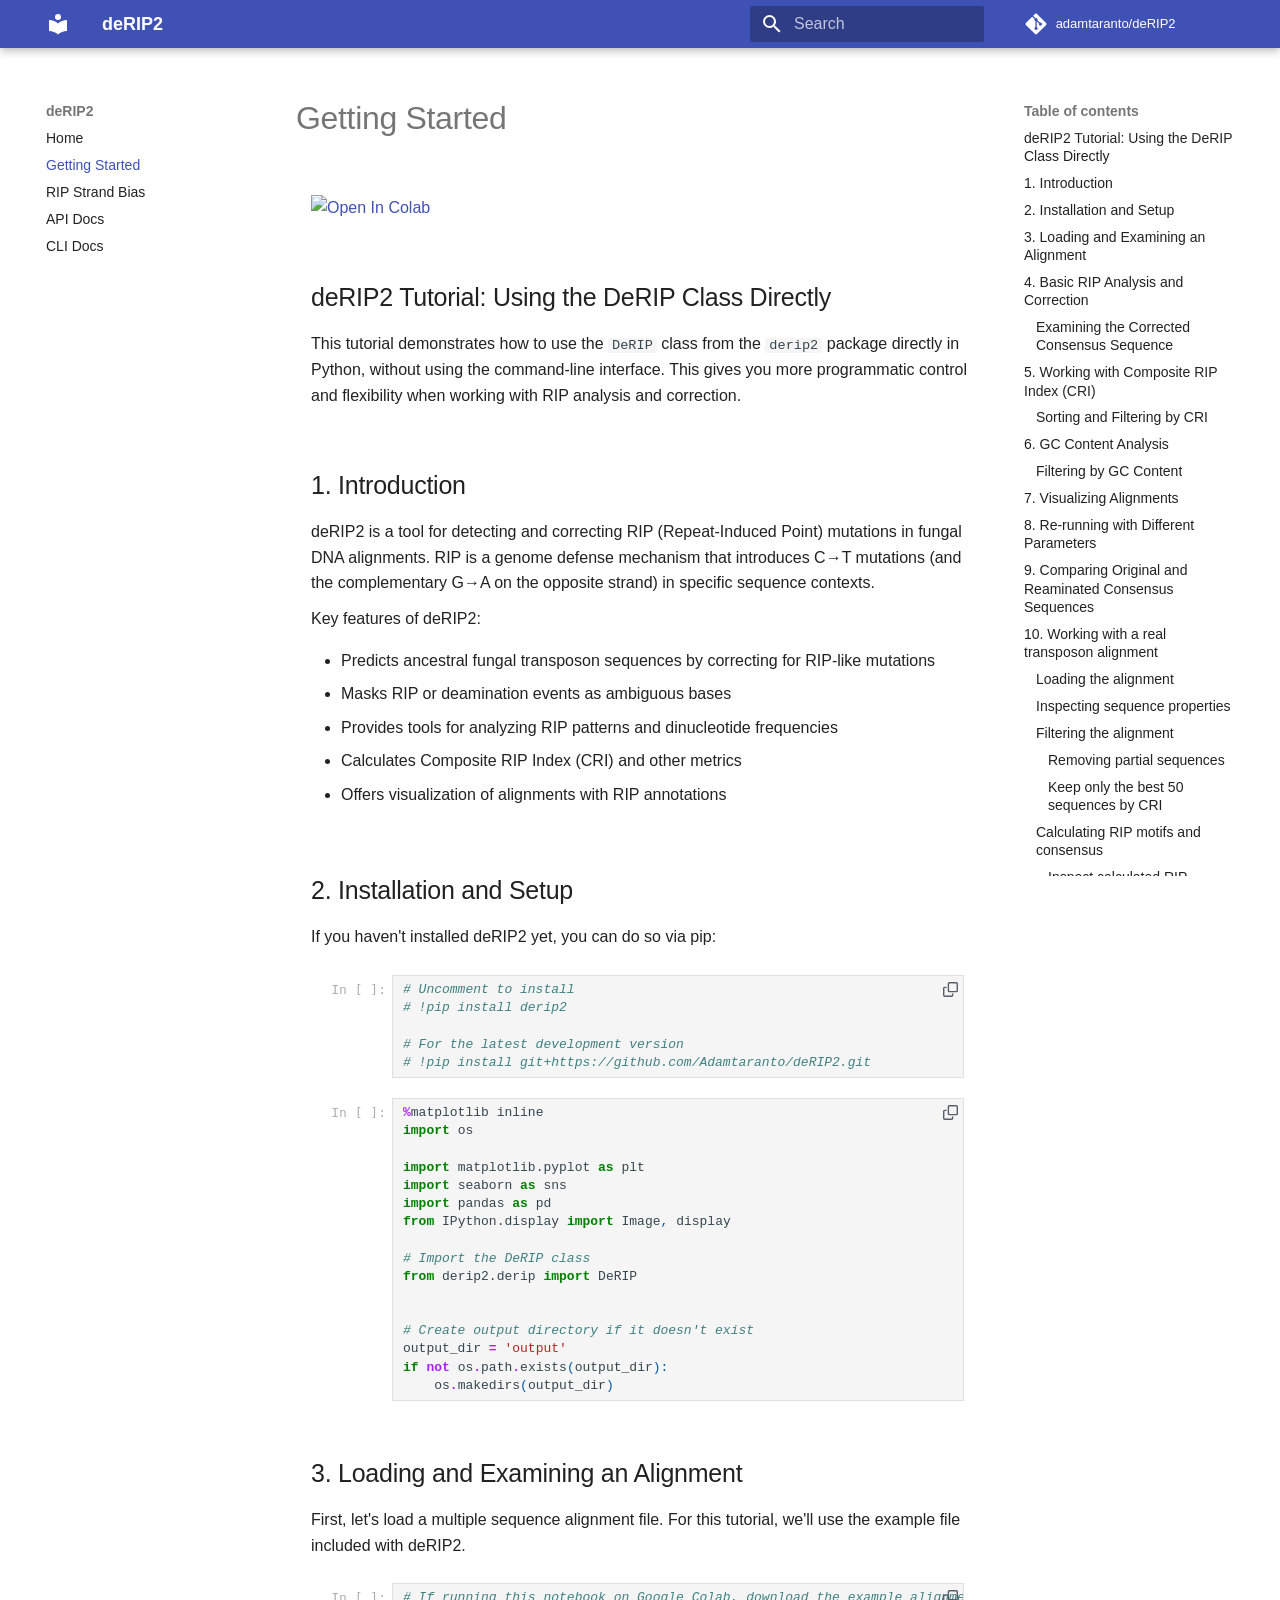
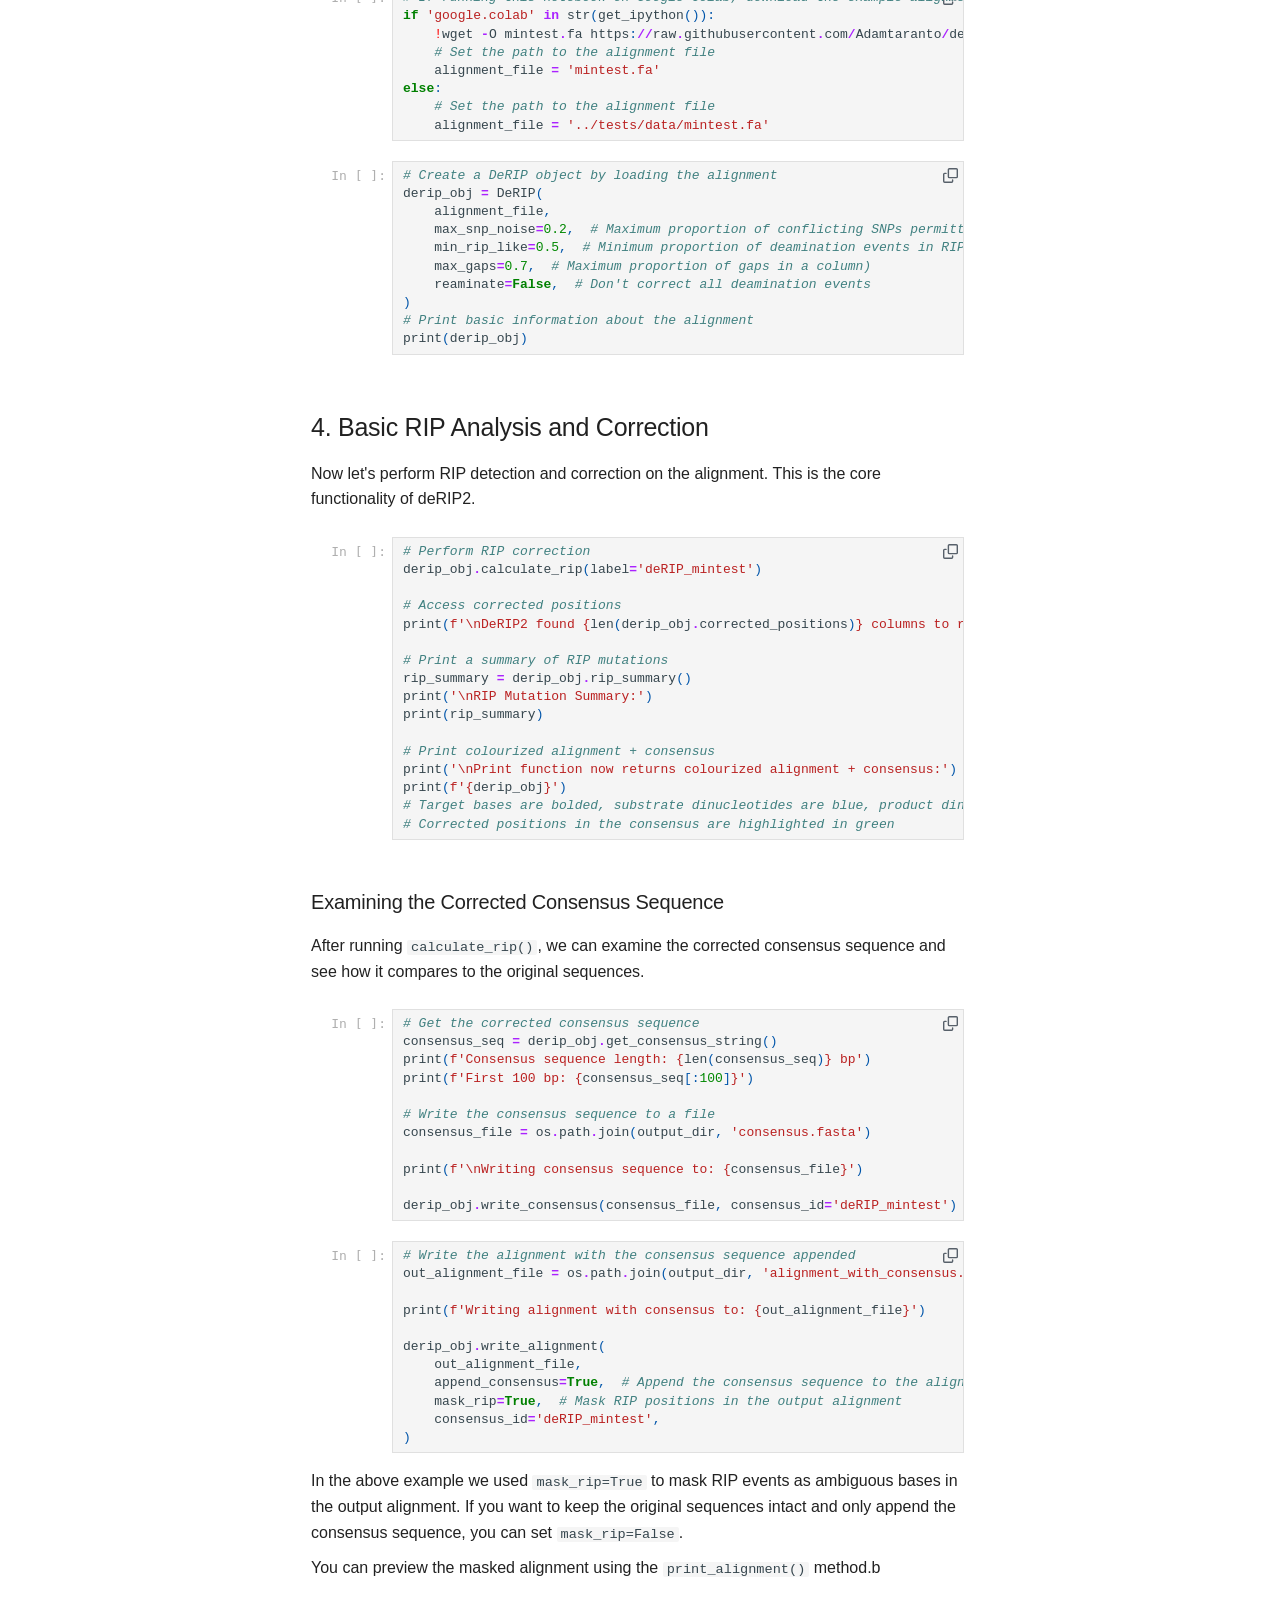
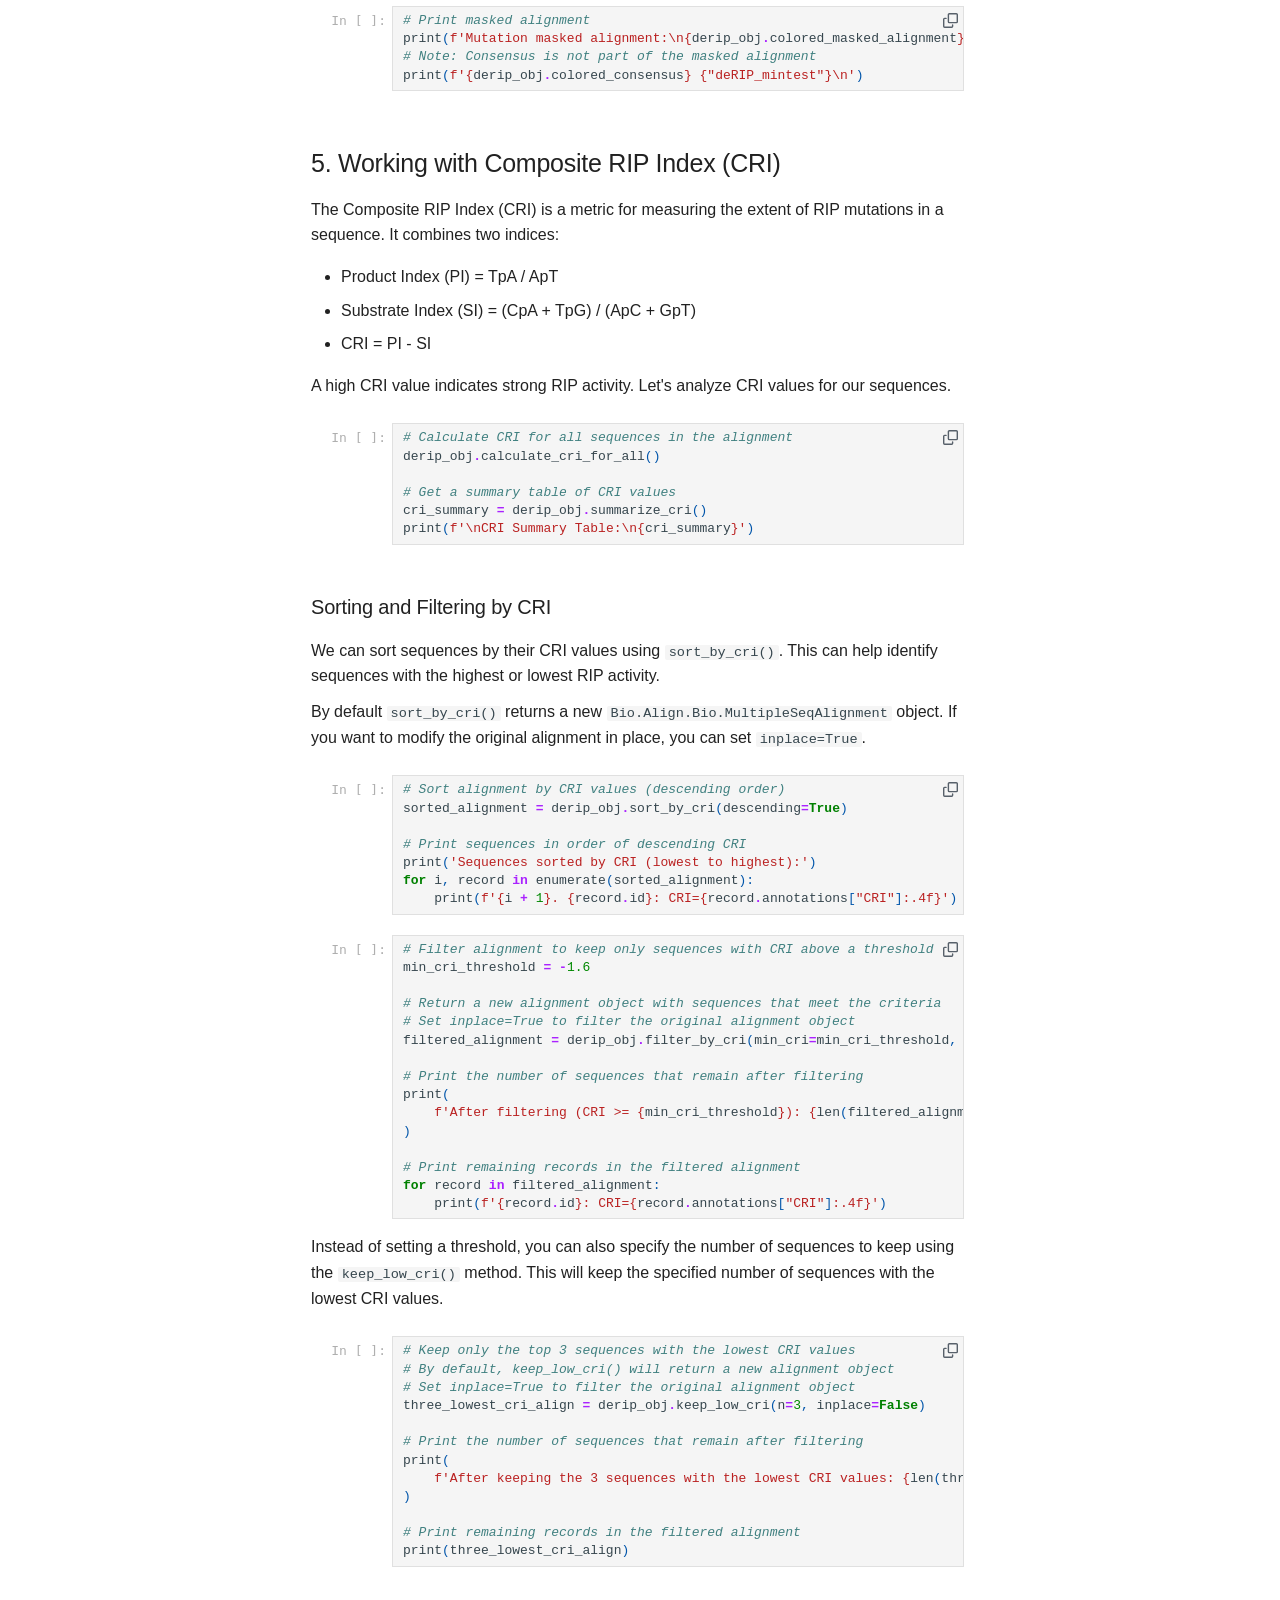
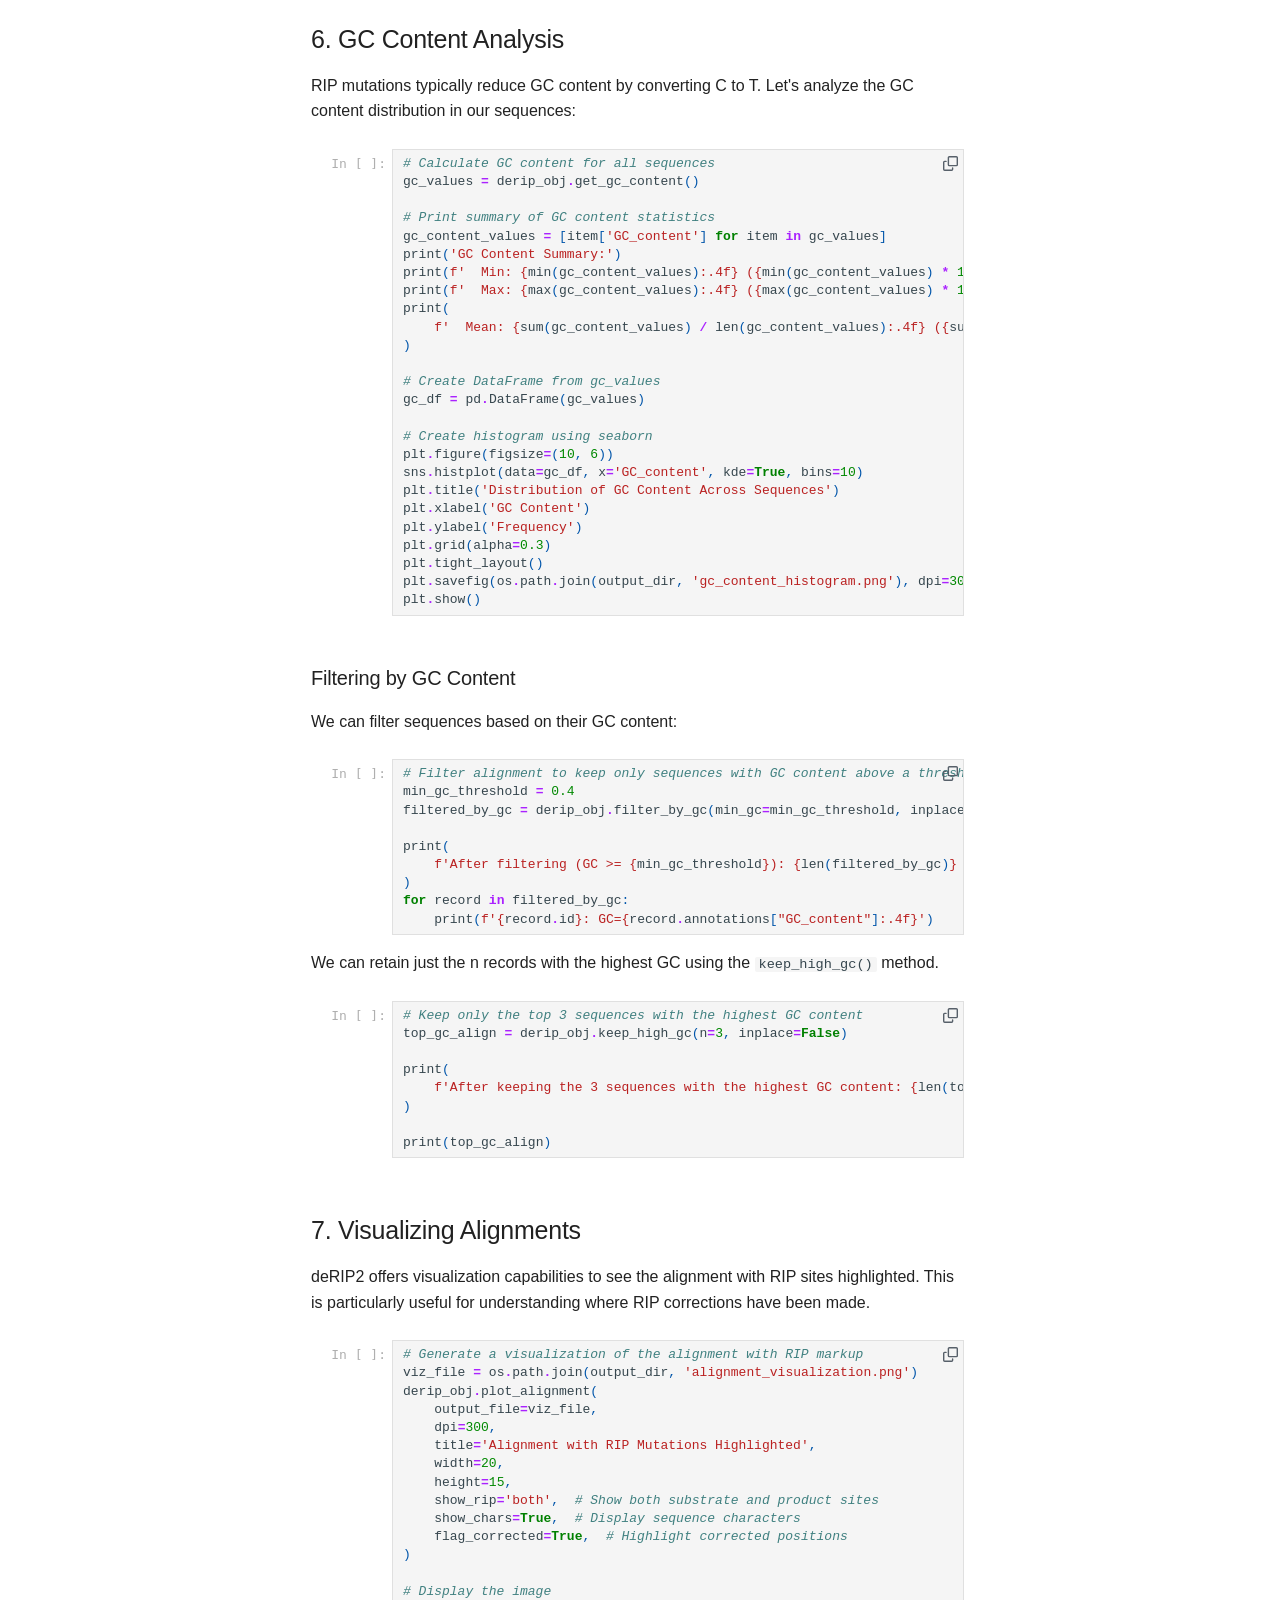
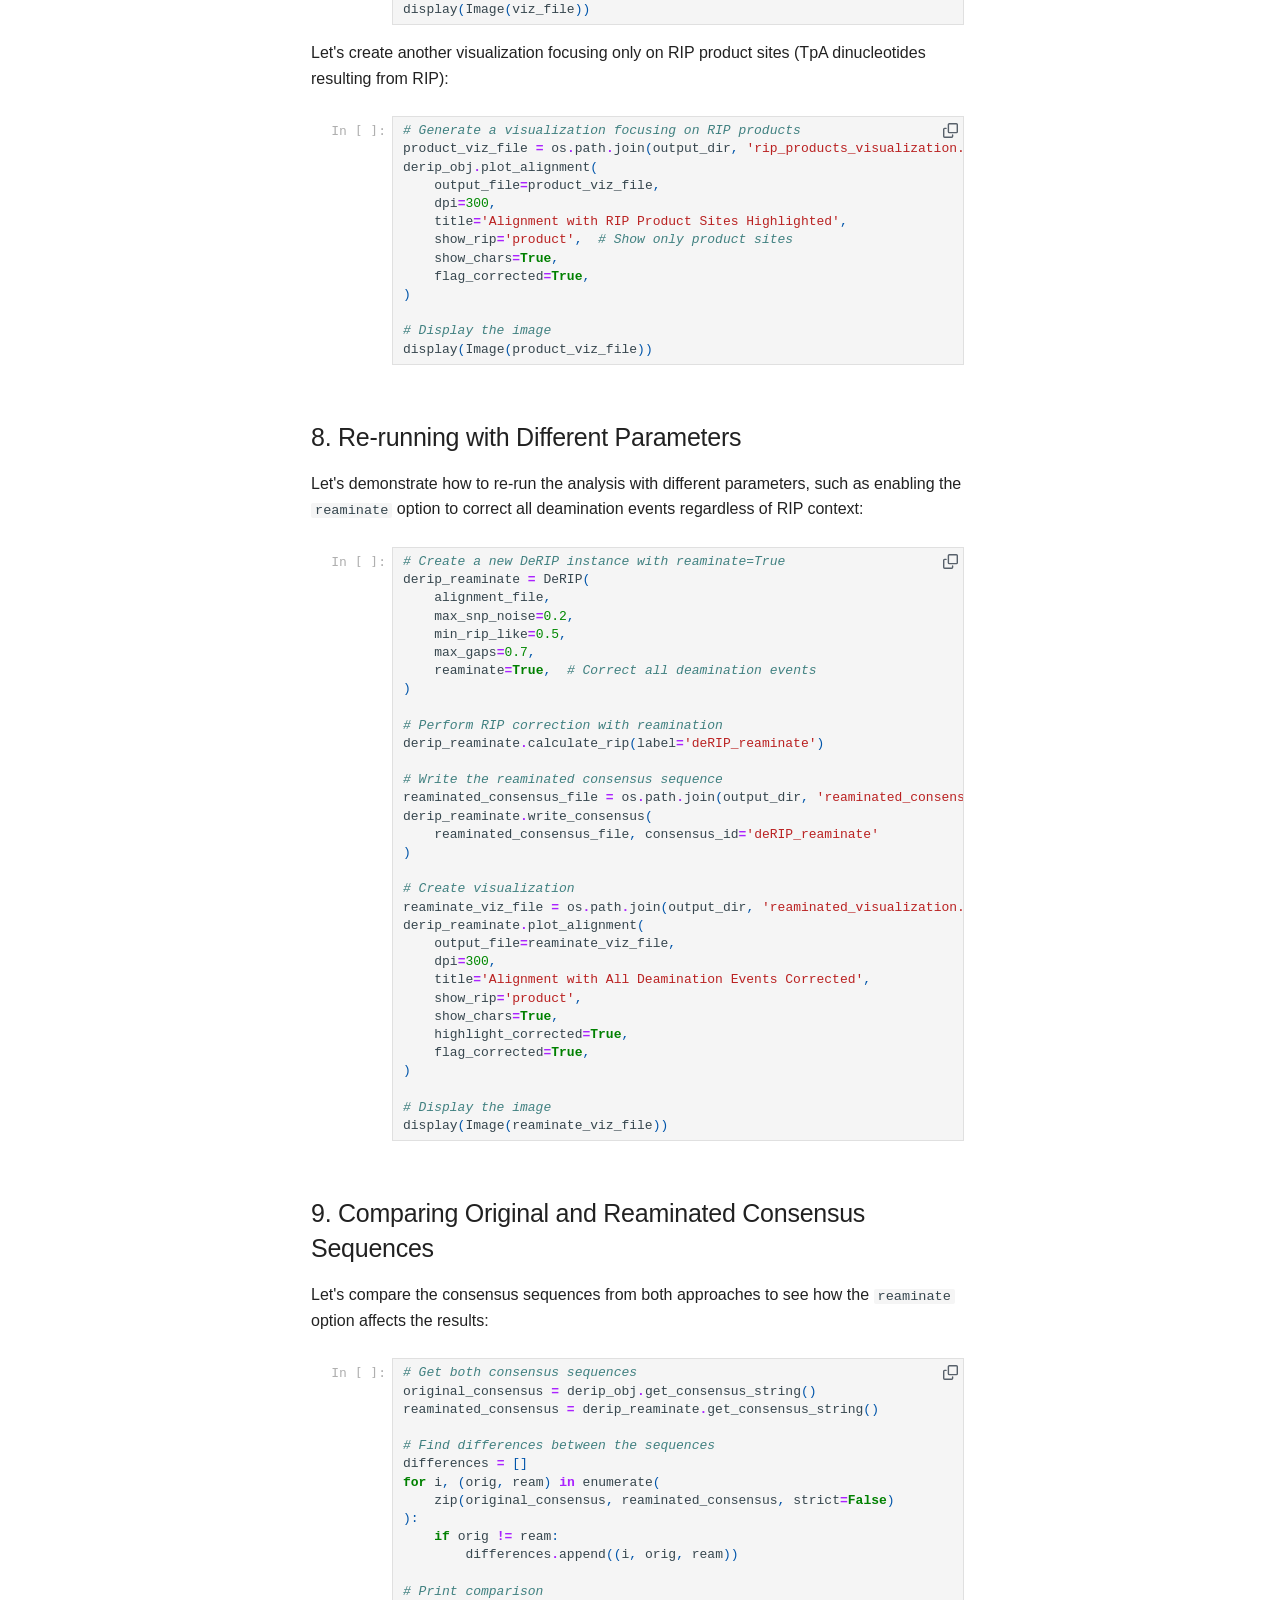
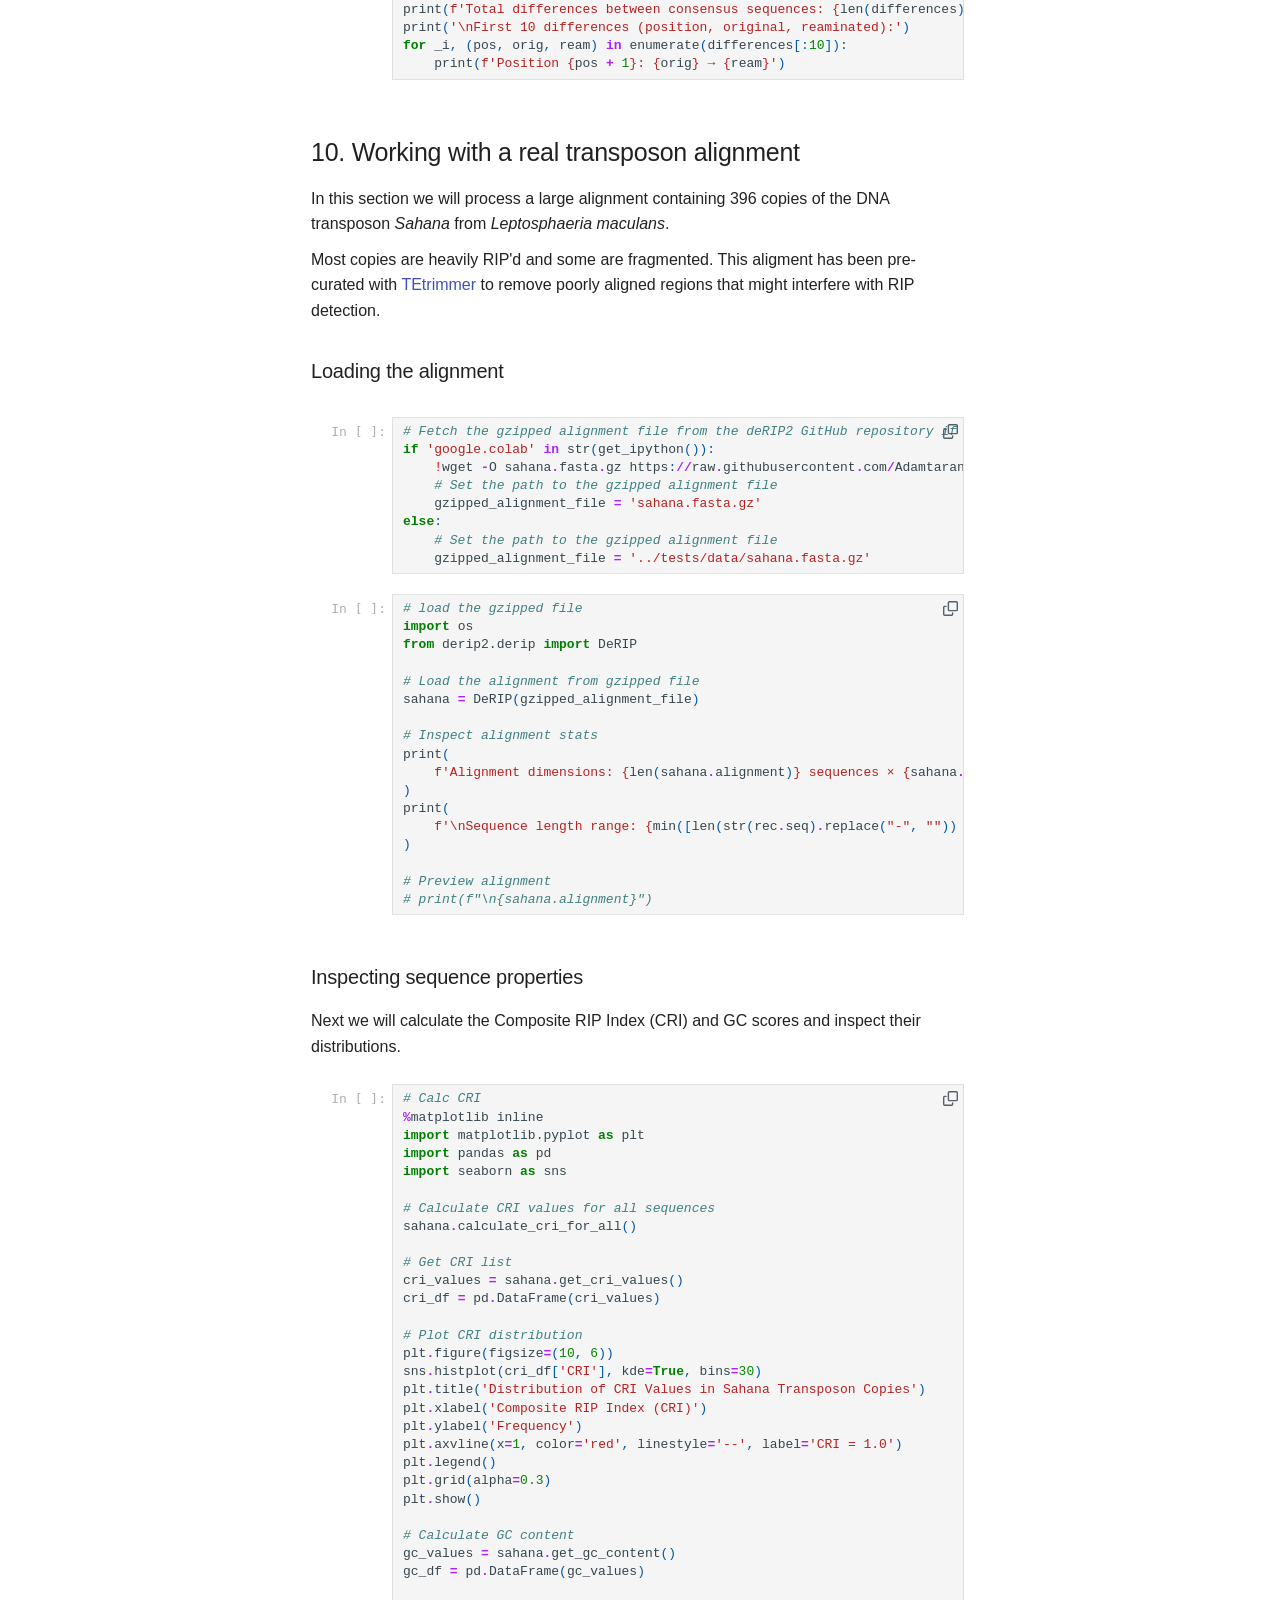
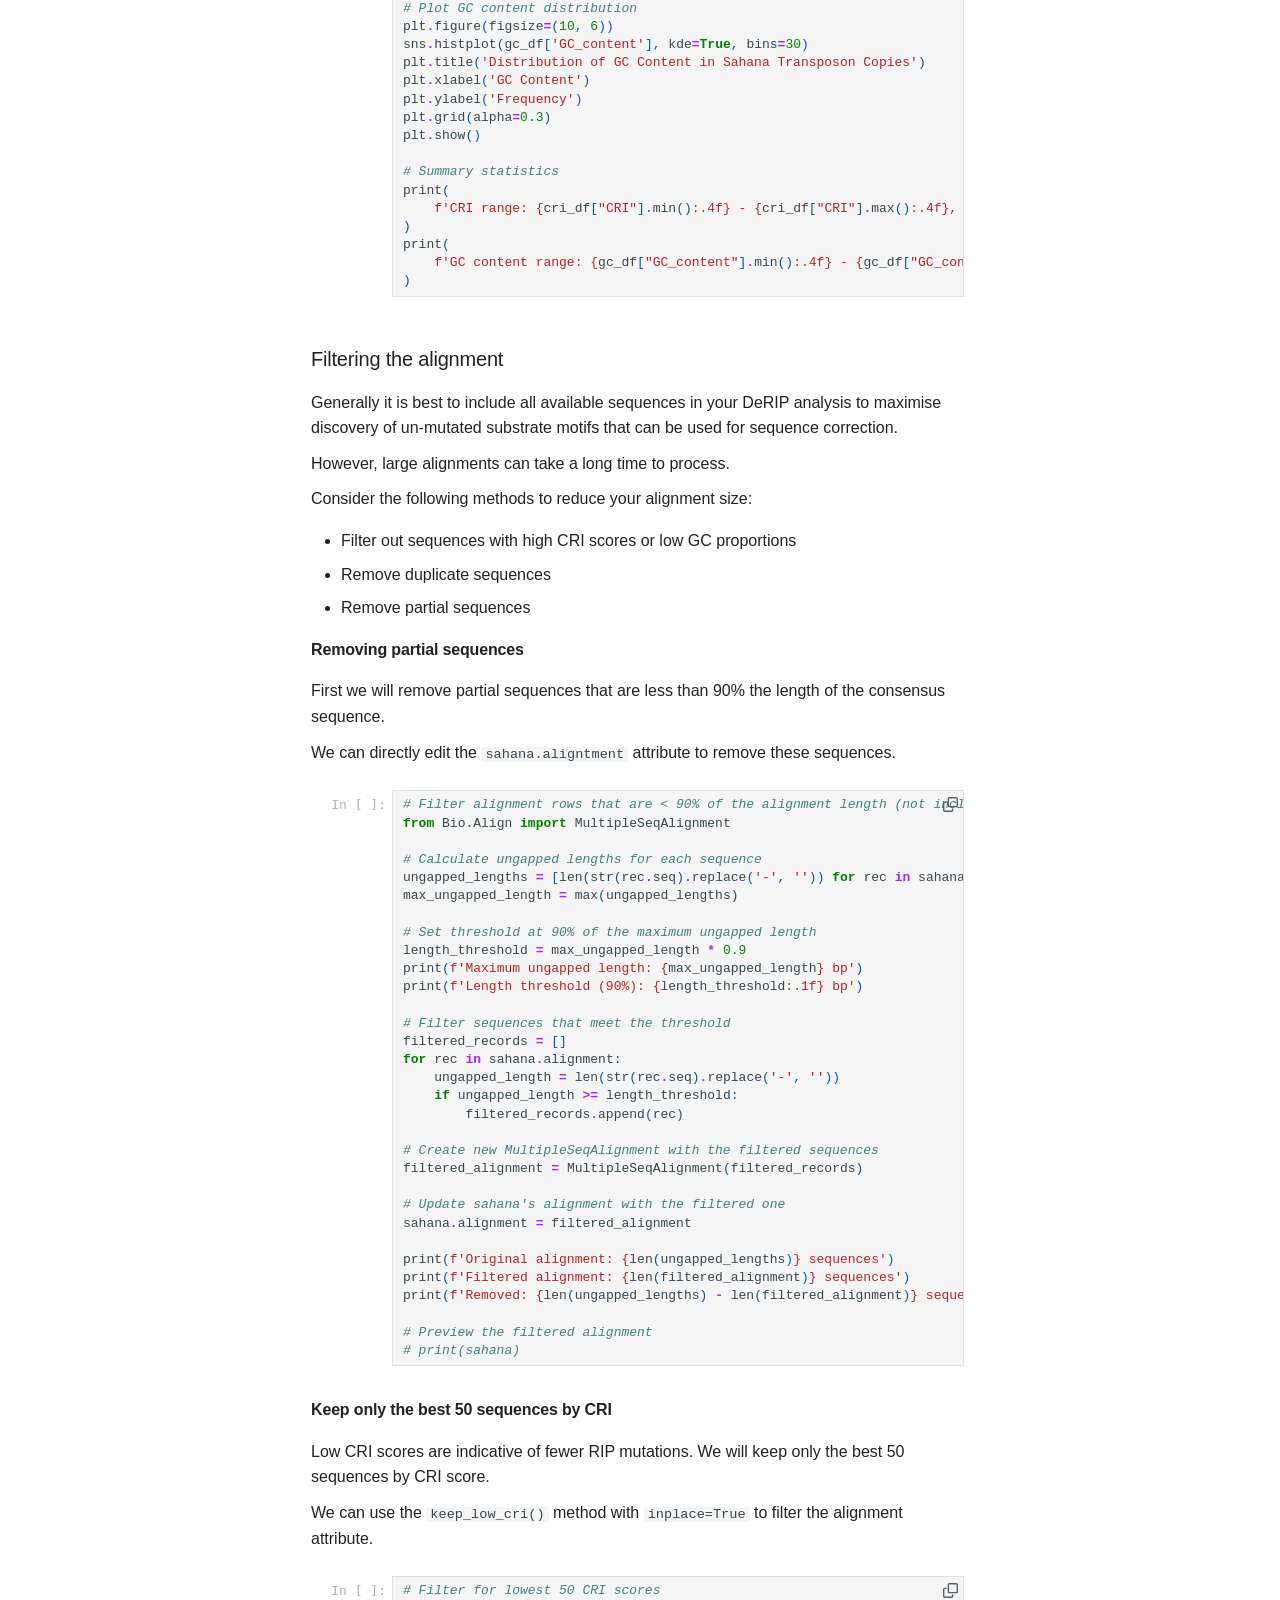
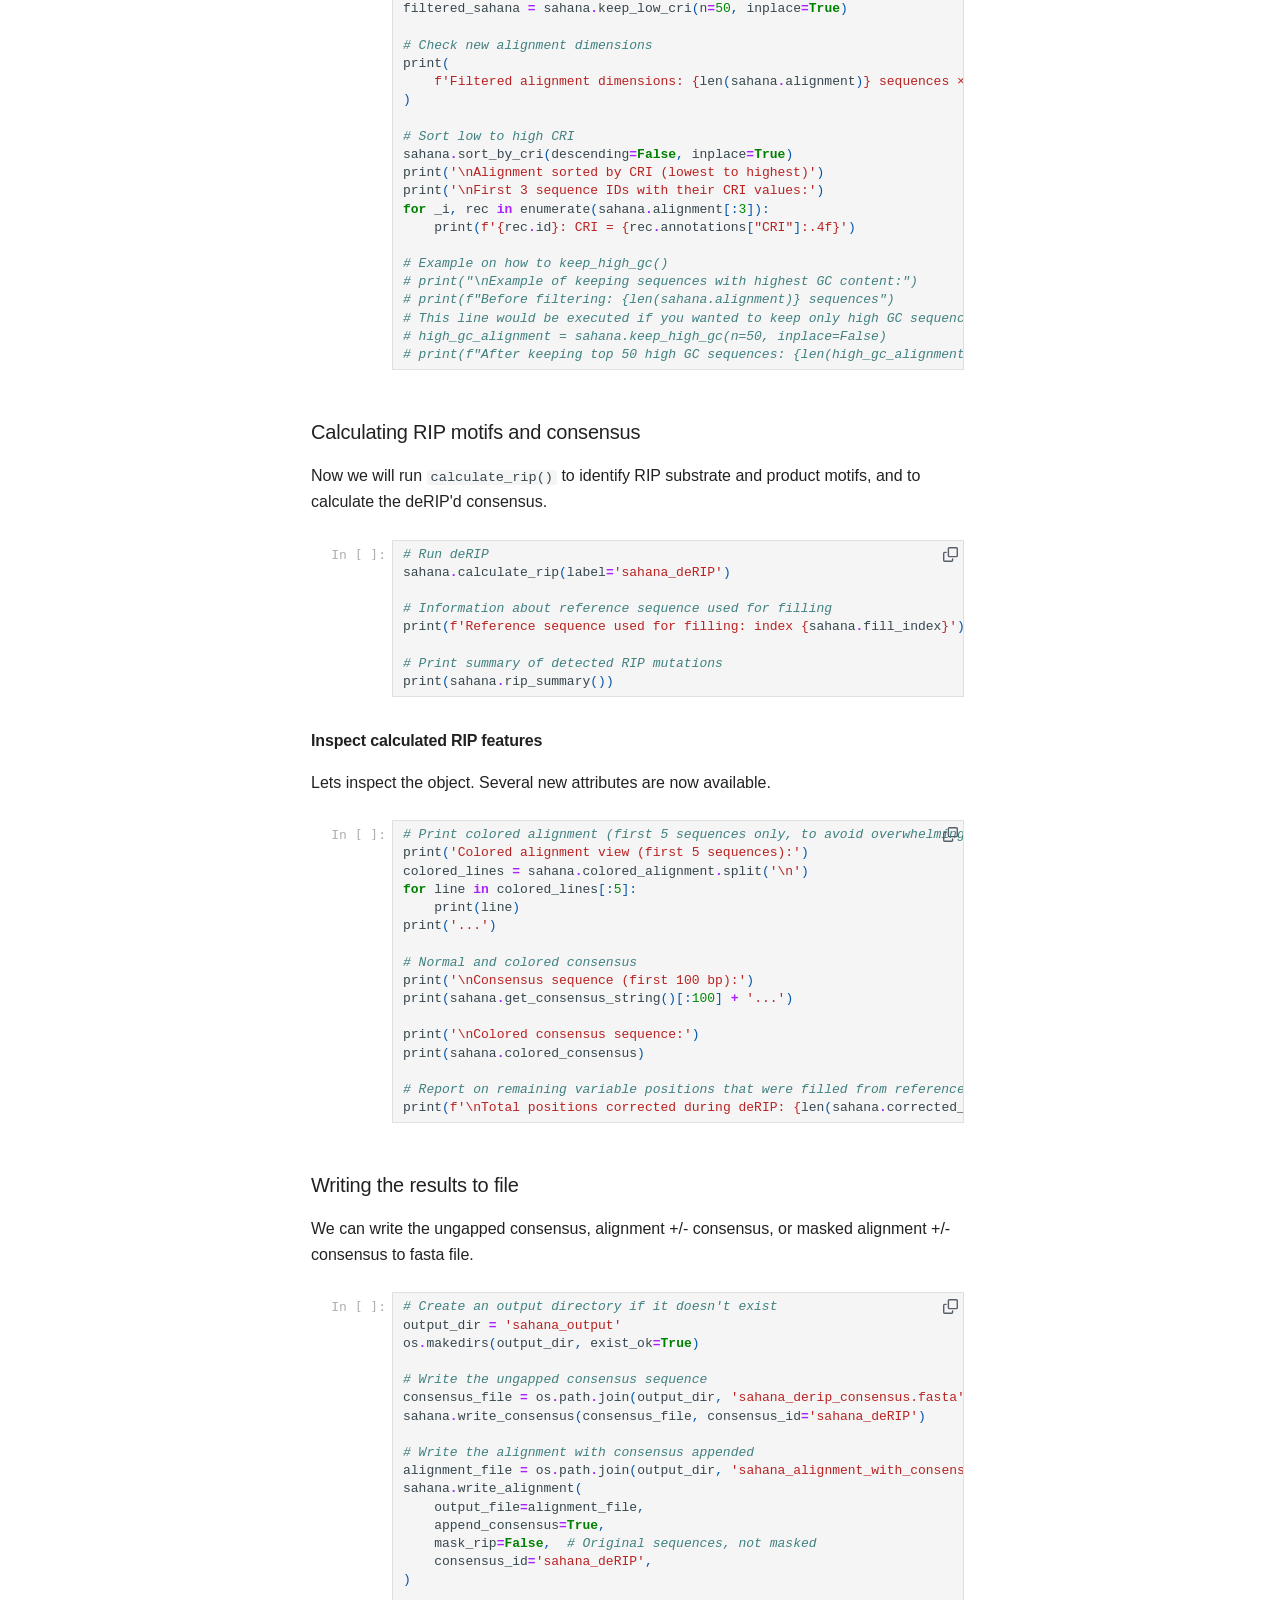
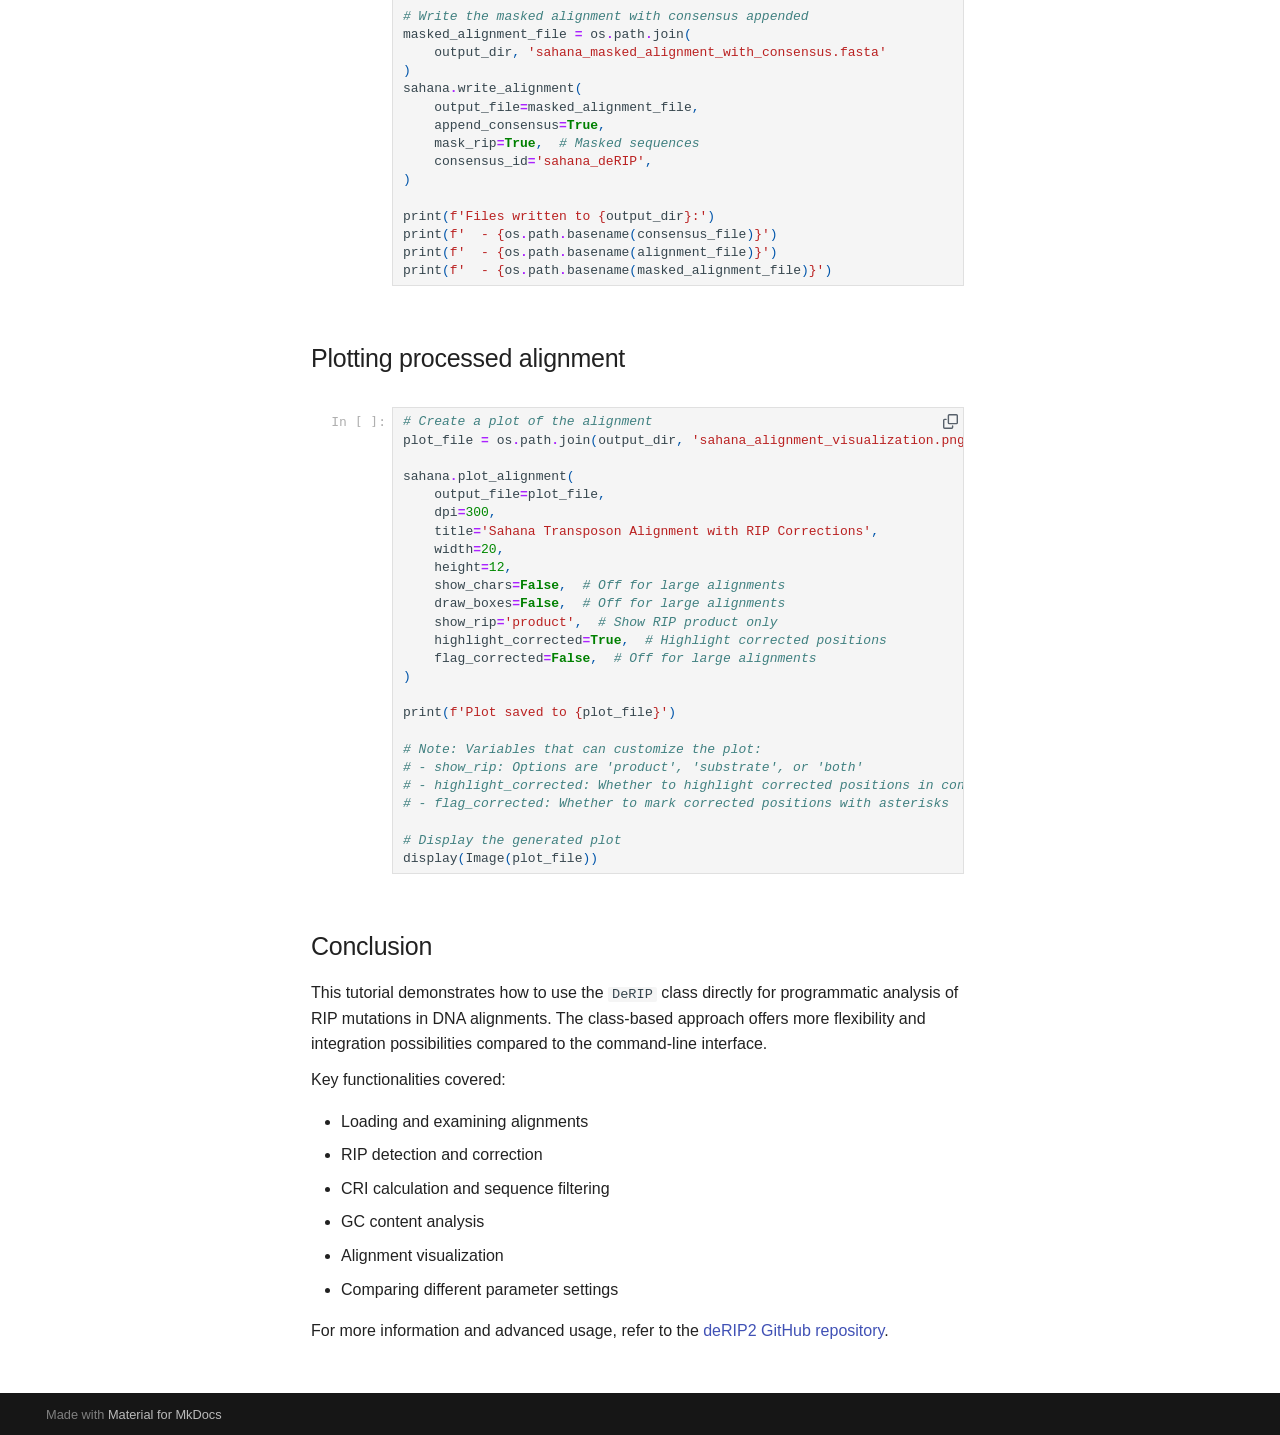
==== commit 0949b1f0: "Deployed 2489994 with MkDocs version: 1.6.1" ====
--- a/tutorial/index.html
+++ b/tutorial/index.html
@@ -16,7 +16,7 @@
         <link rel="prev" href="..">
       
       
-        <link rel="next" href="../api-docs/deRIP_API/">
+        <link rel="next" href="../tutorials/rip-strand-bias/">
       
       
         
@@ -612,6 +612,33 @@
   
 </nav>
       
+    </li>
+  
+
+    
+      
+      
+  
+  
+  
+  
+    <li class="md-nav__item">
+      <a href="../tutorials/rip-strand-bias/" class="md-nav__link">
+        
+  
+  
+  <span class="md-ellipsis">
+    
+  
+    RIP Strand Bias
+  
+
+    
+  </span>
+  
+  
+
+      </a>
     </li>
   
 
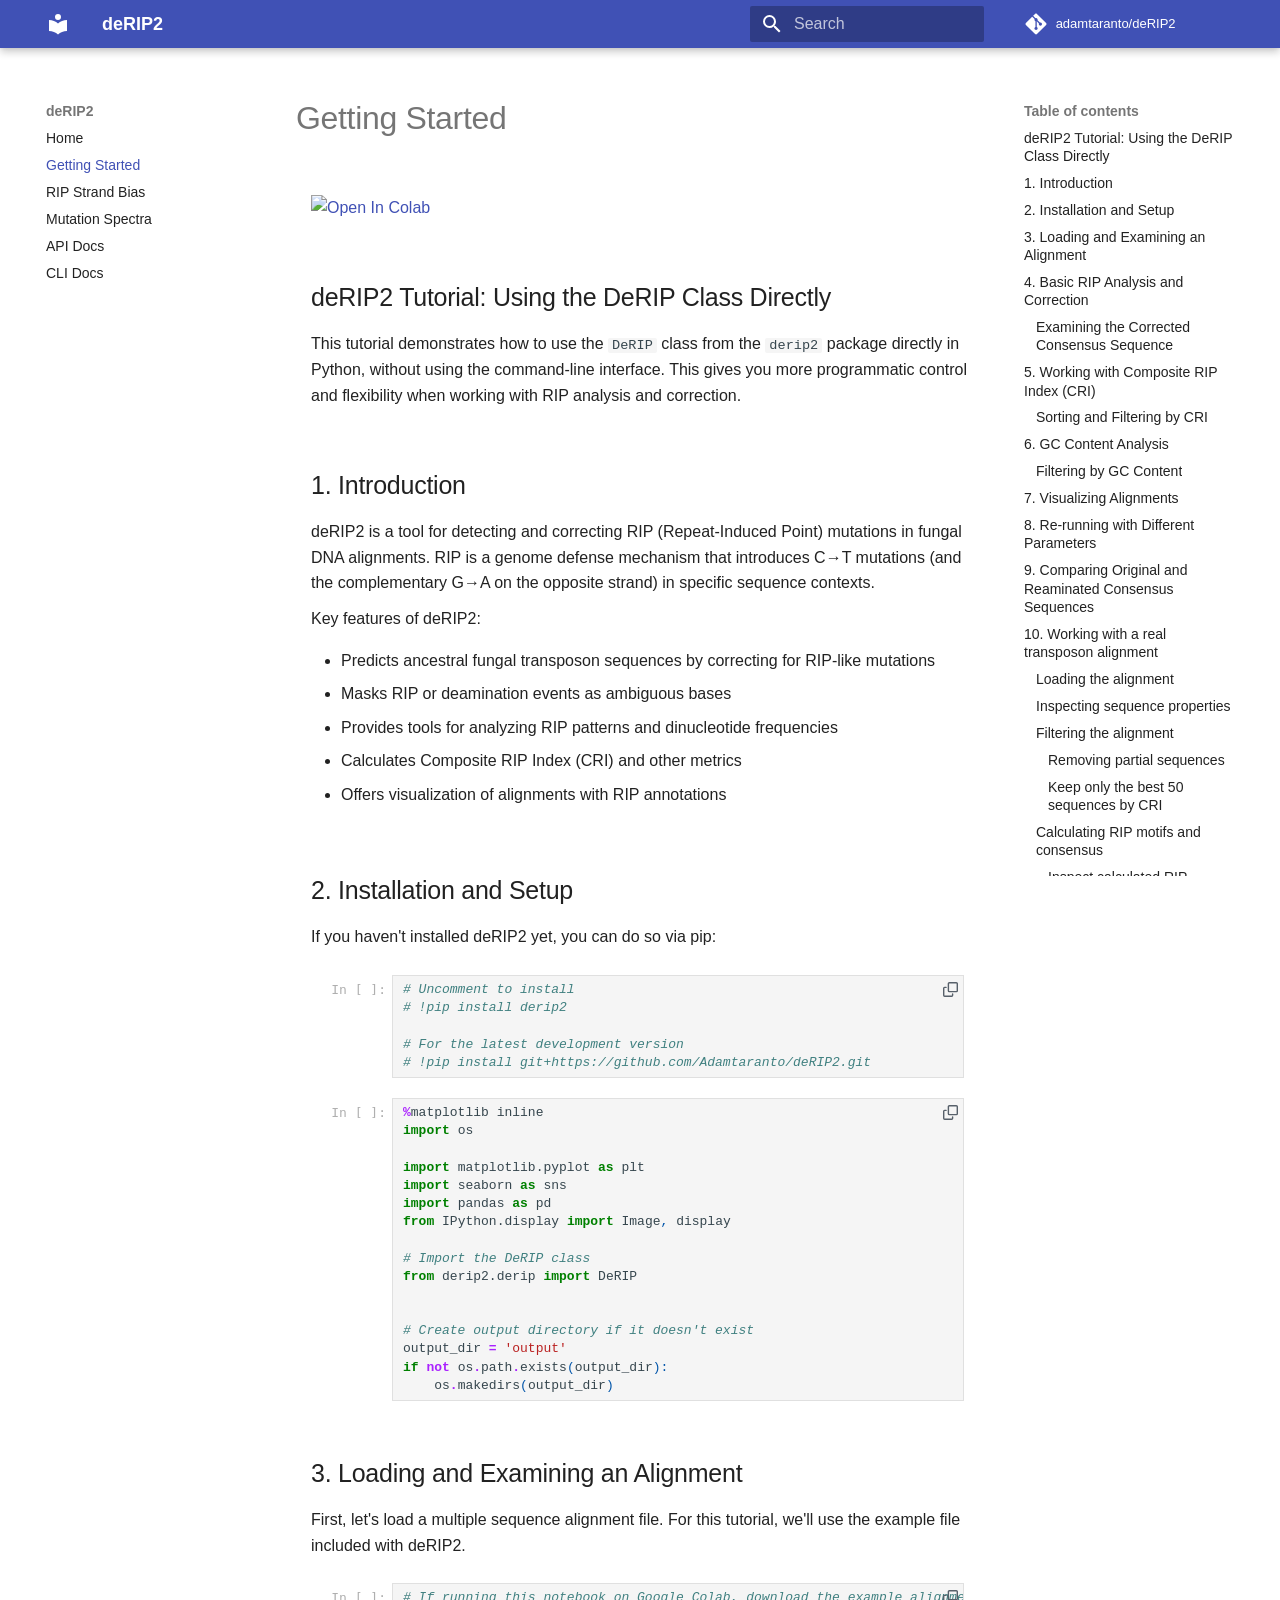
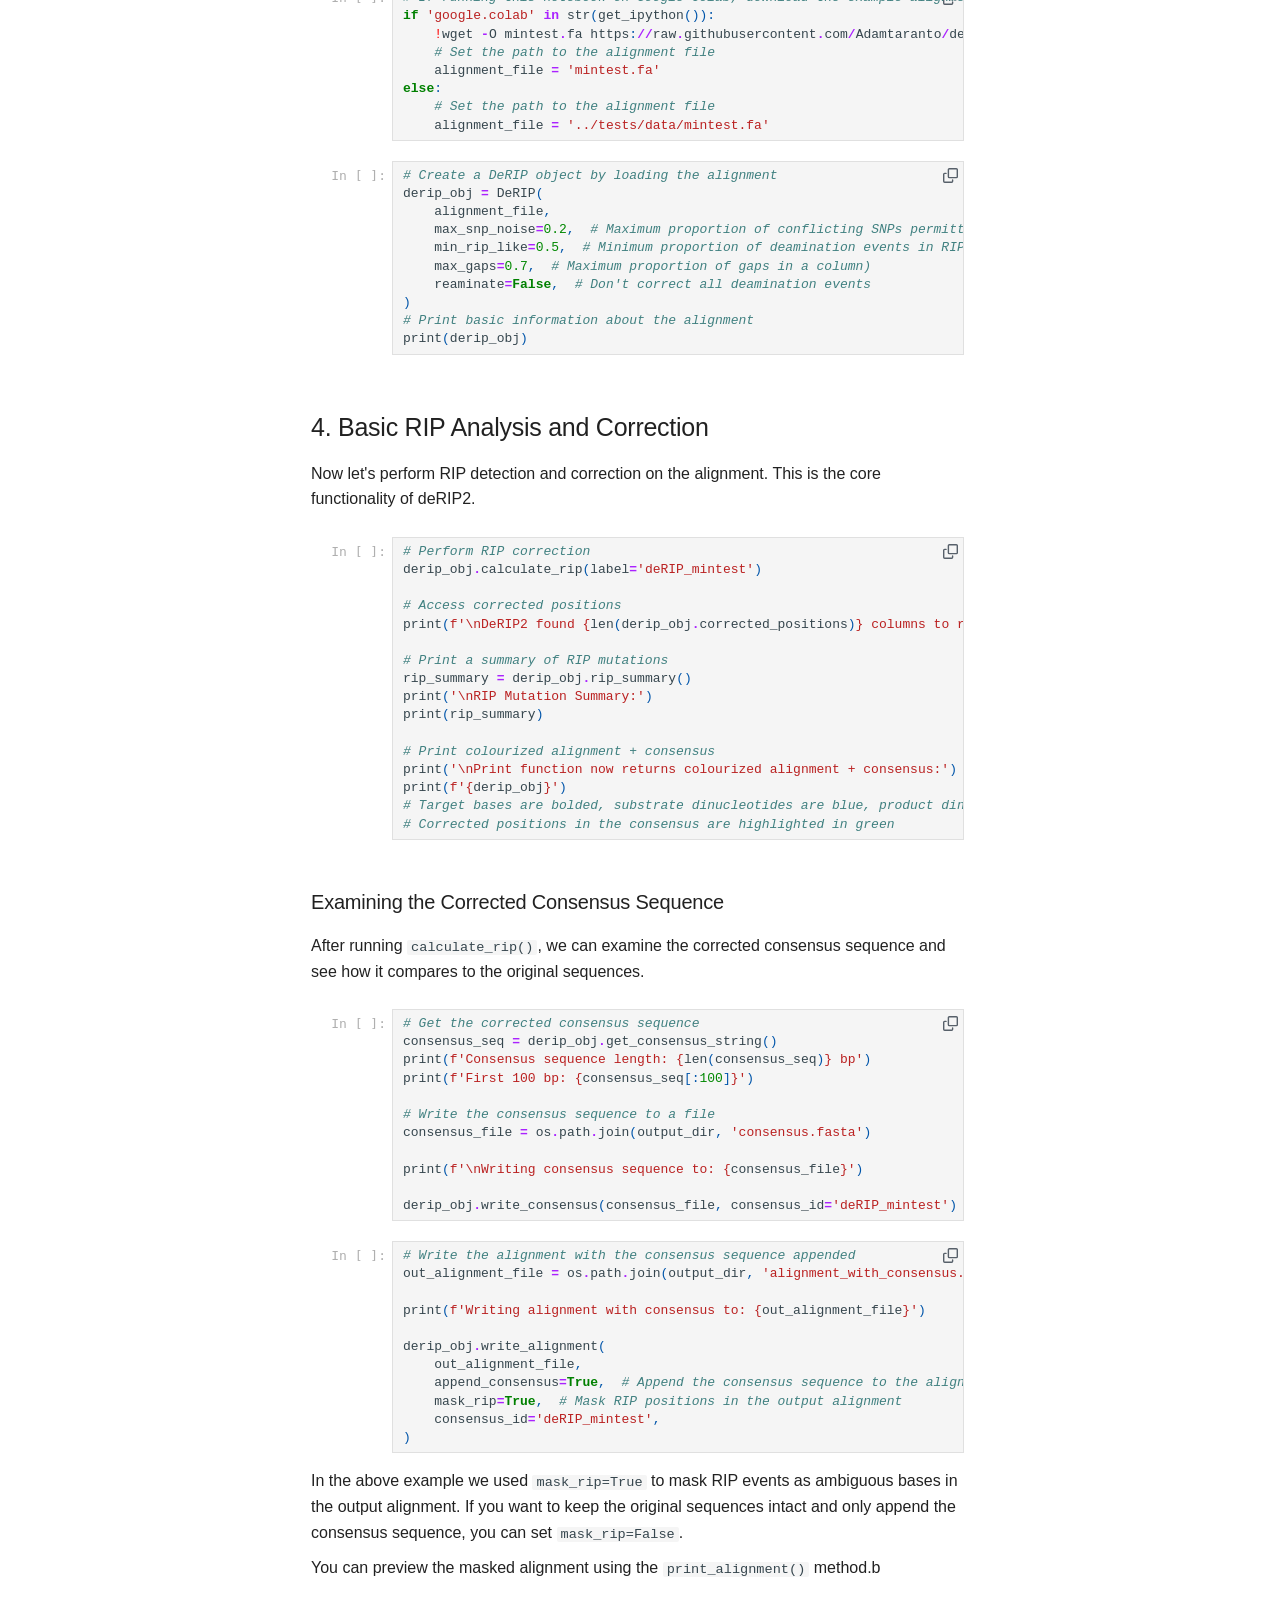
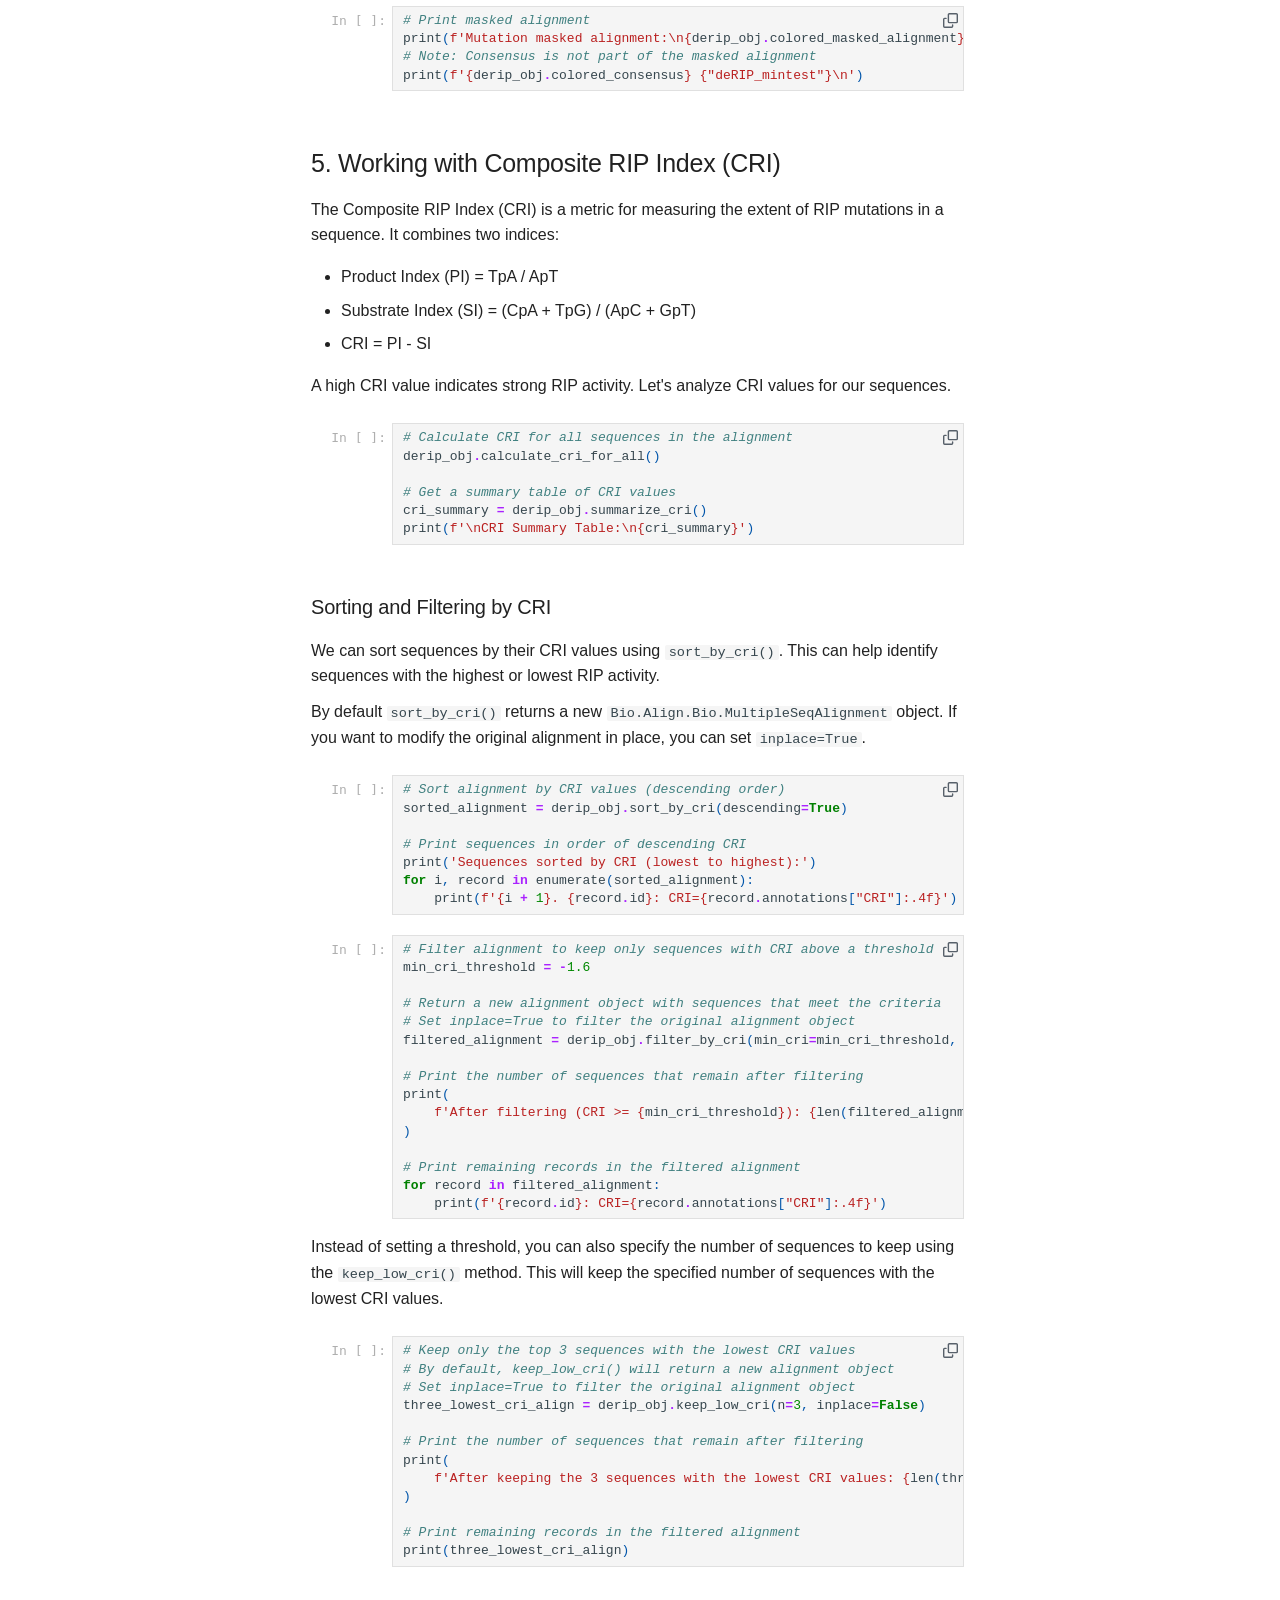
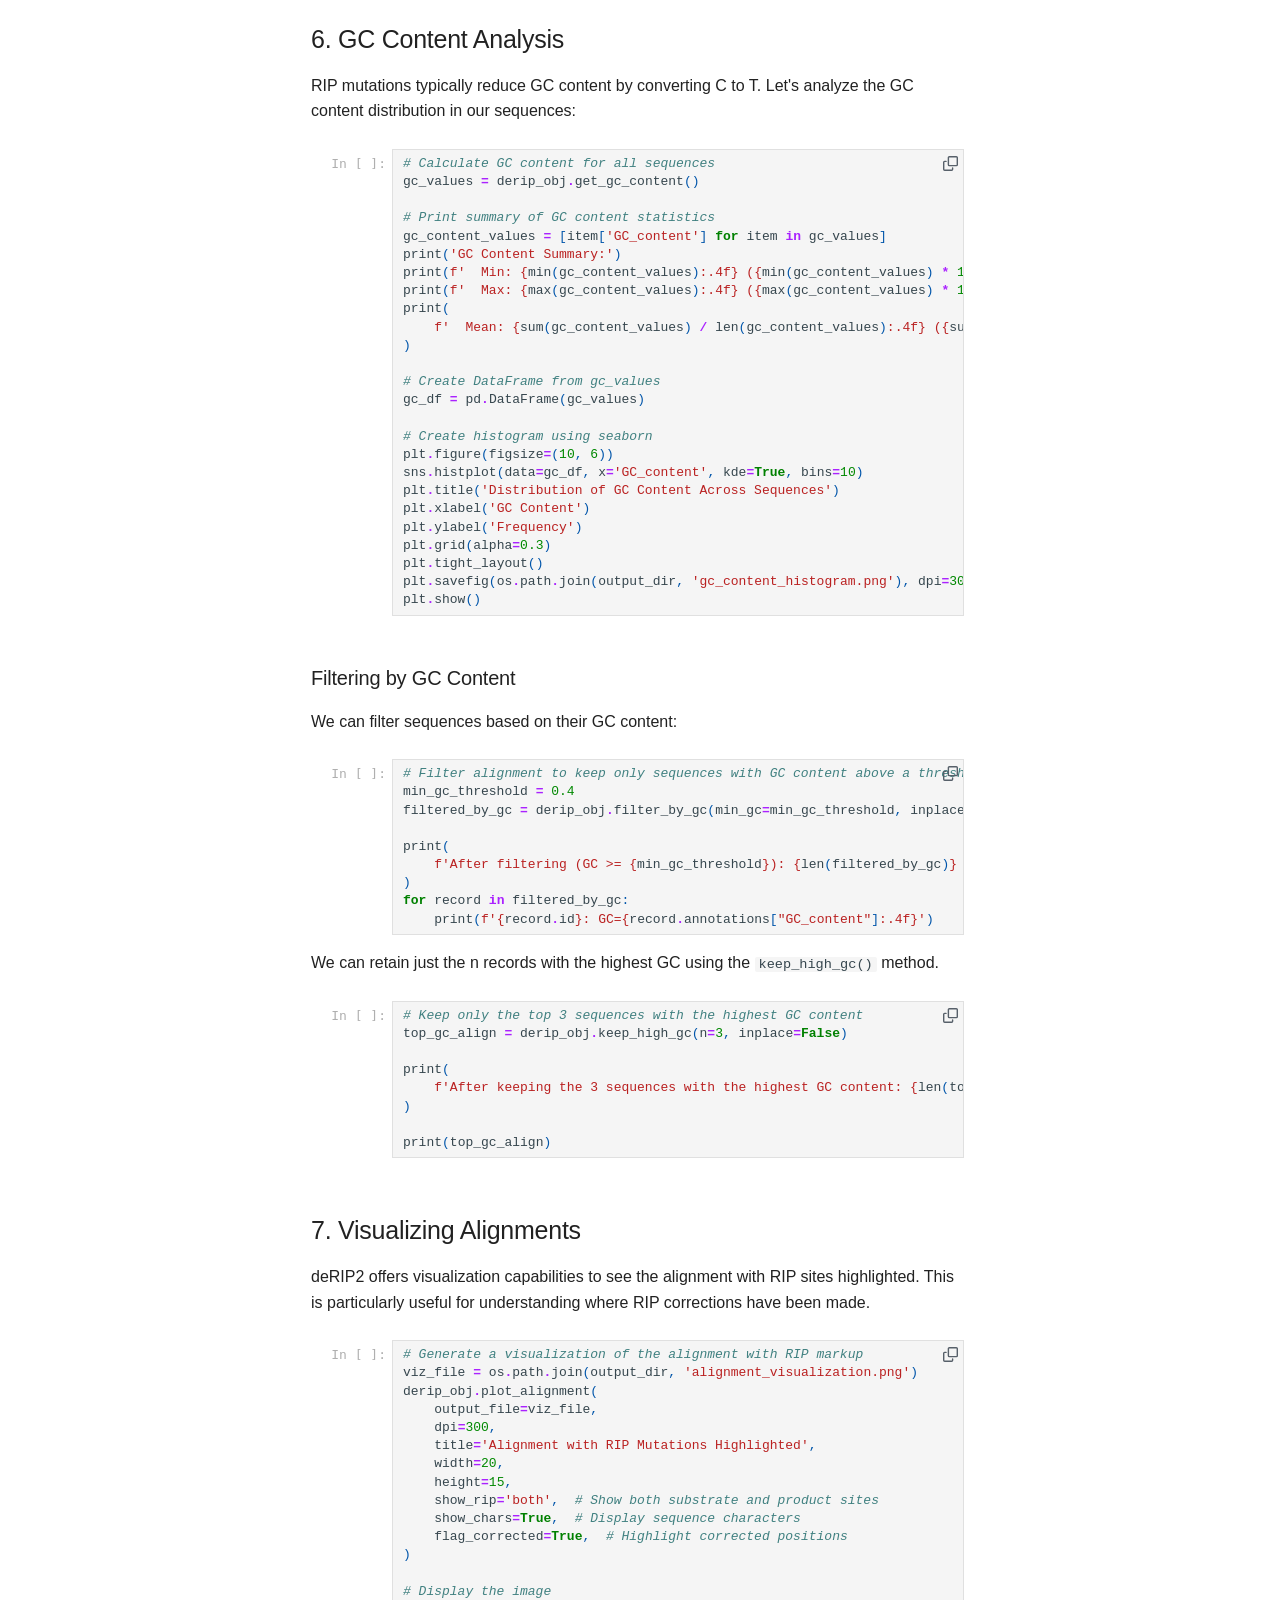
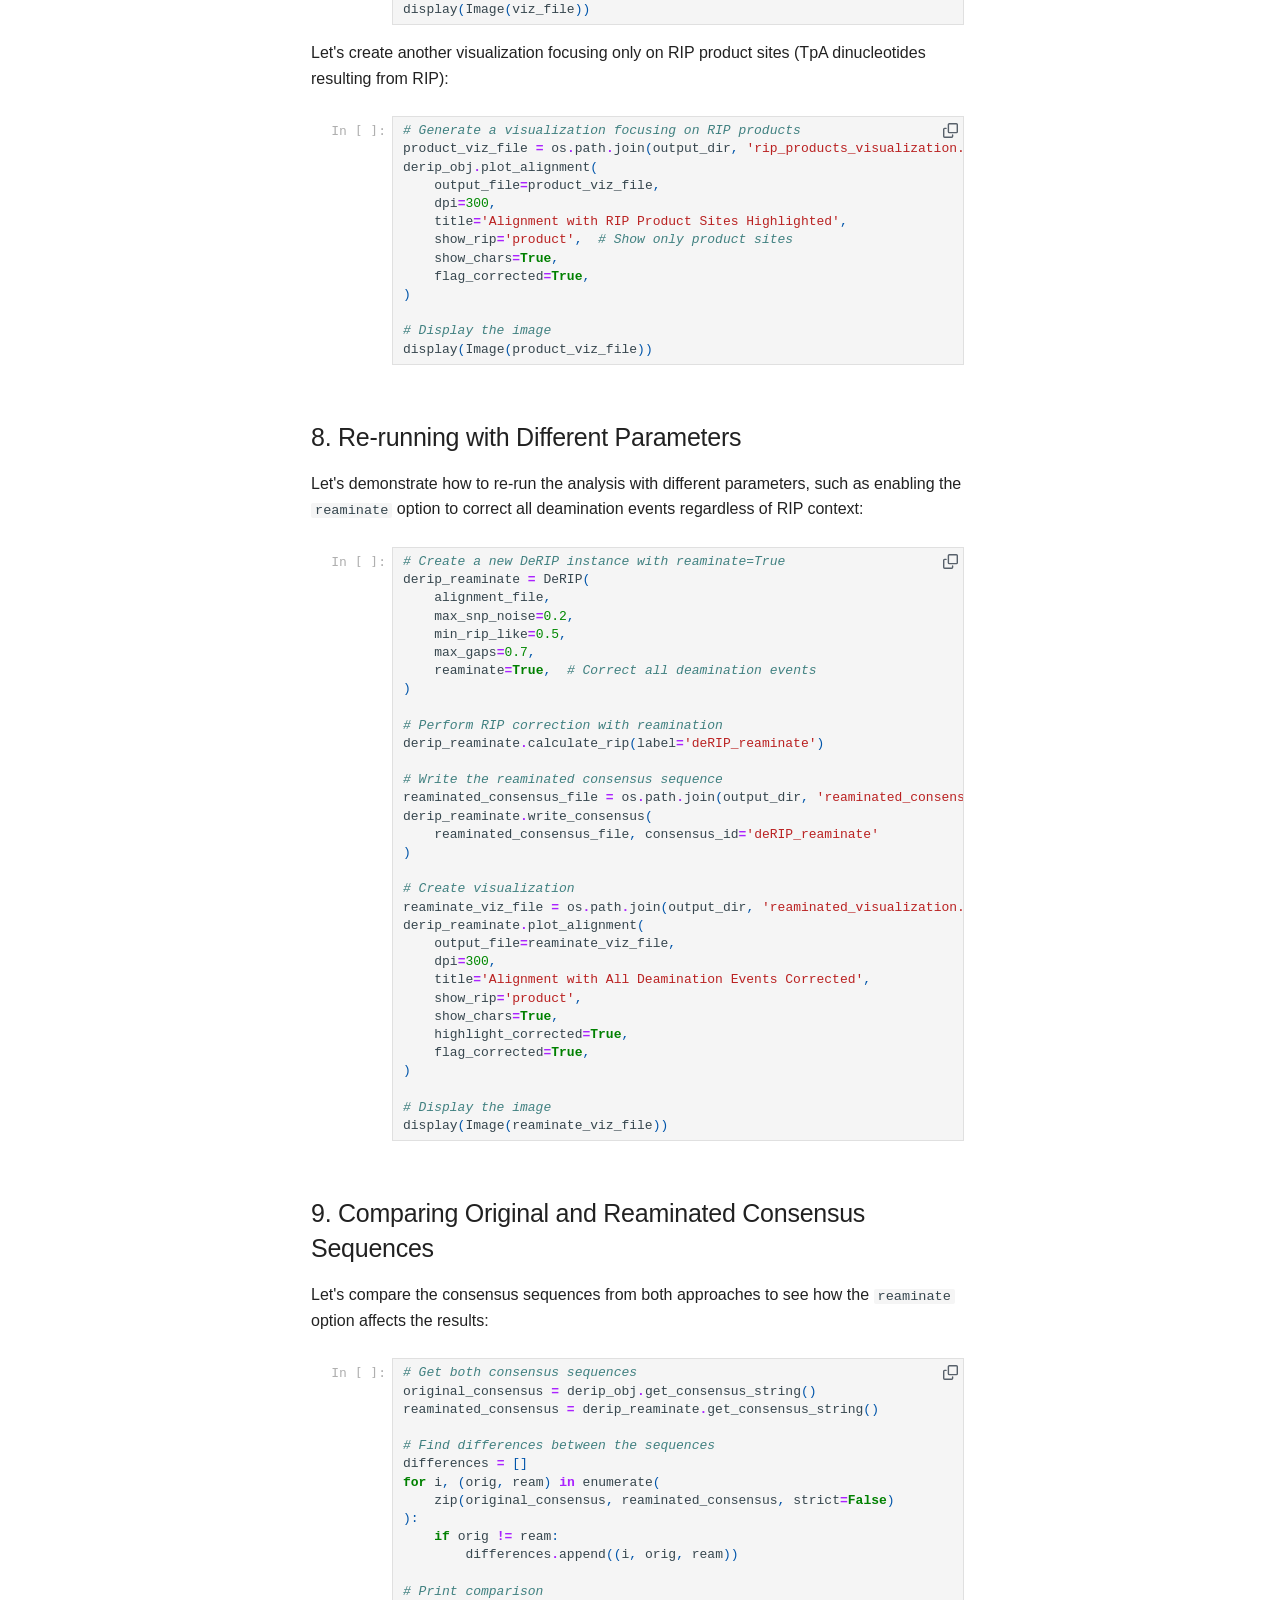
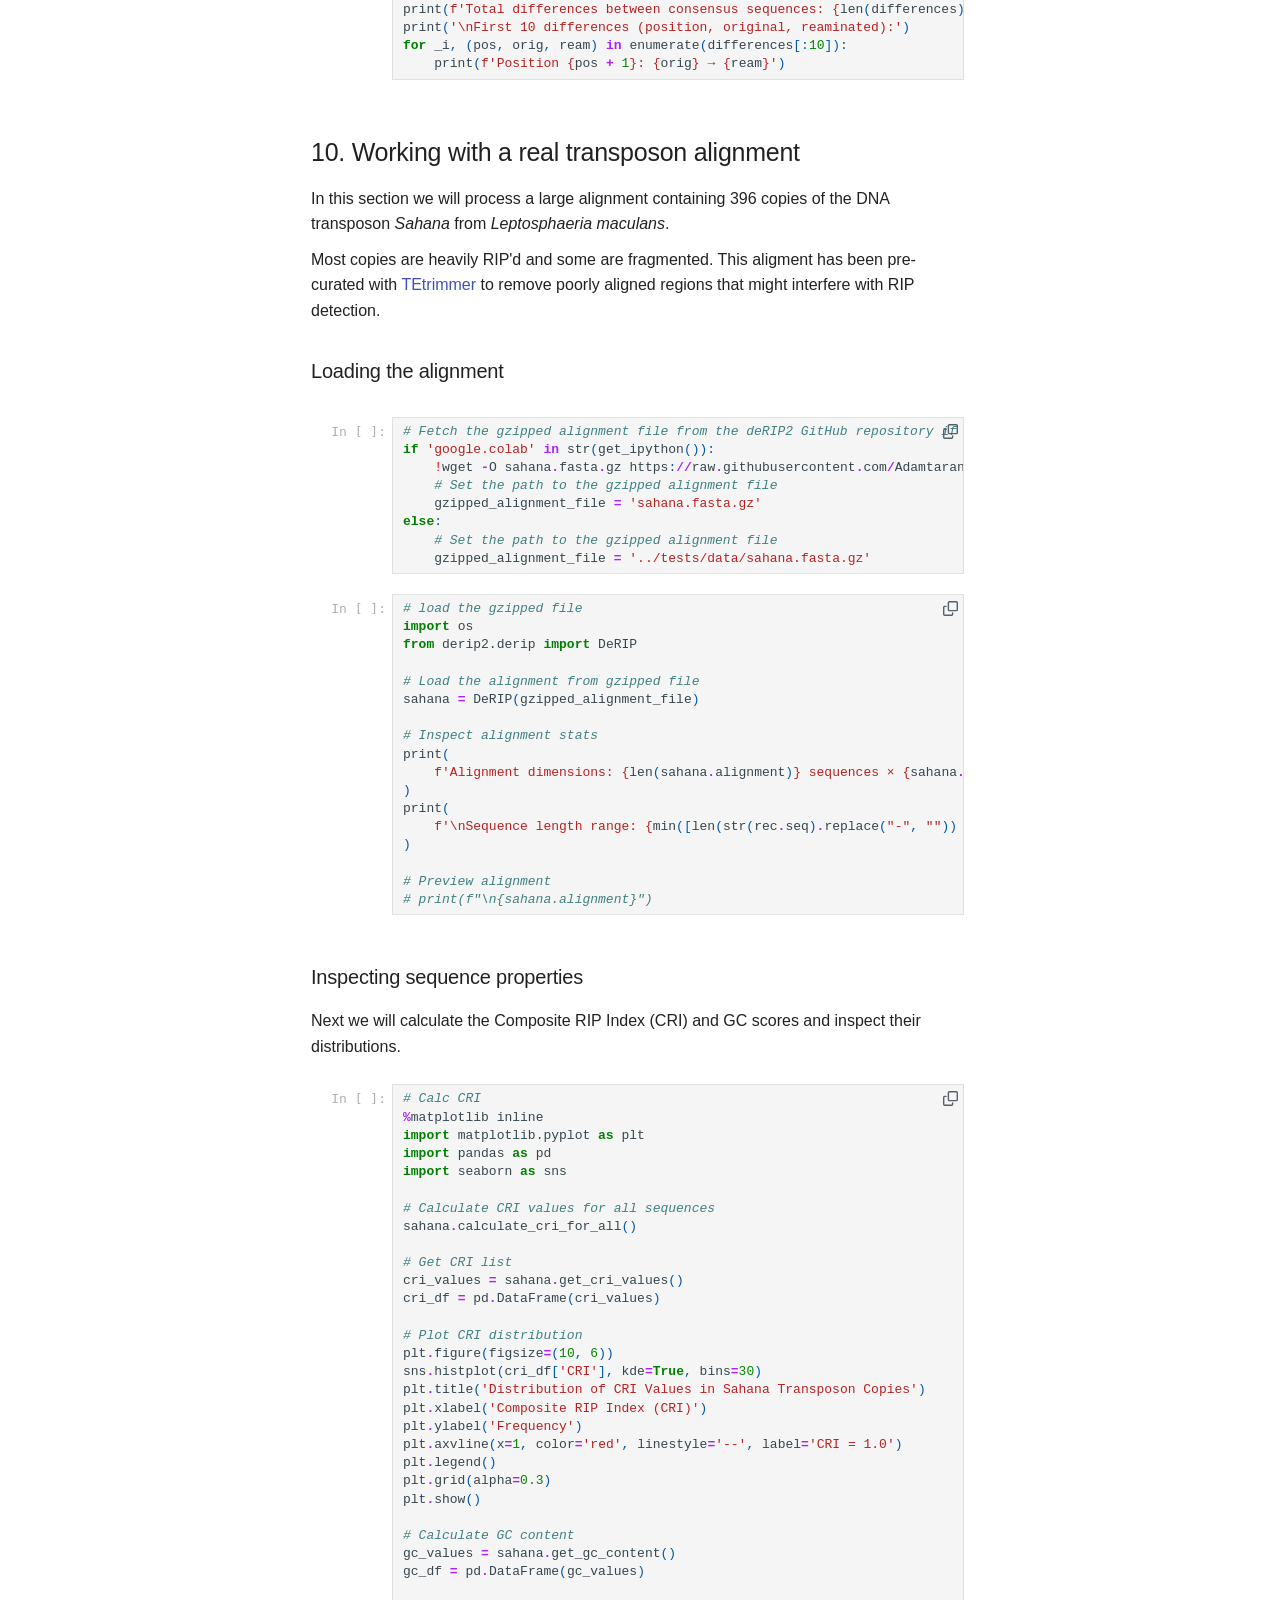
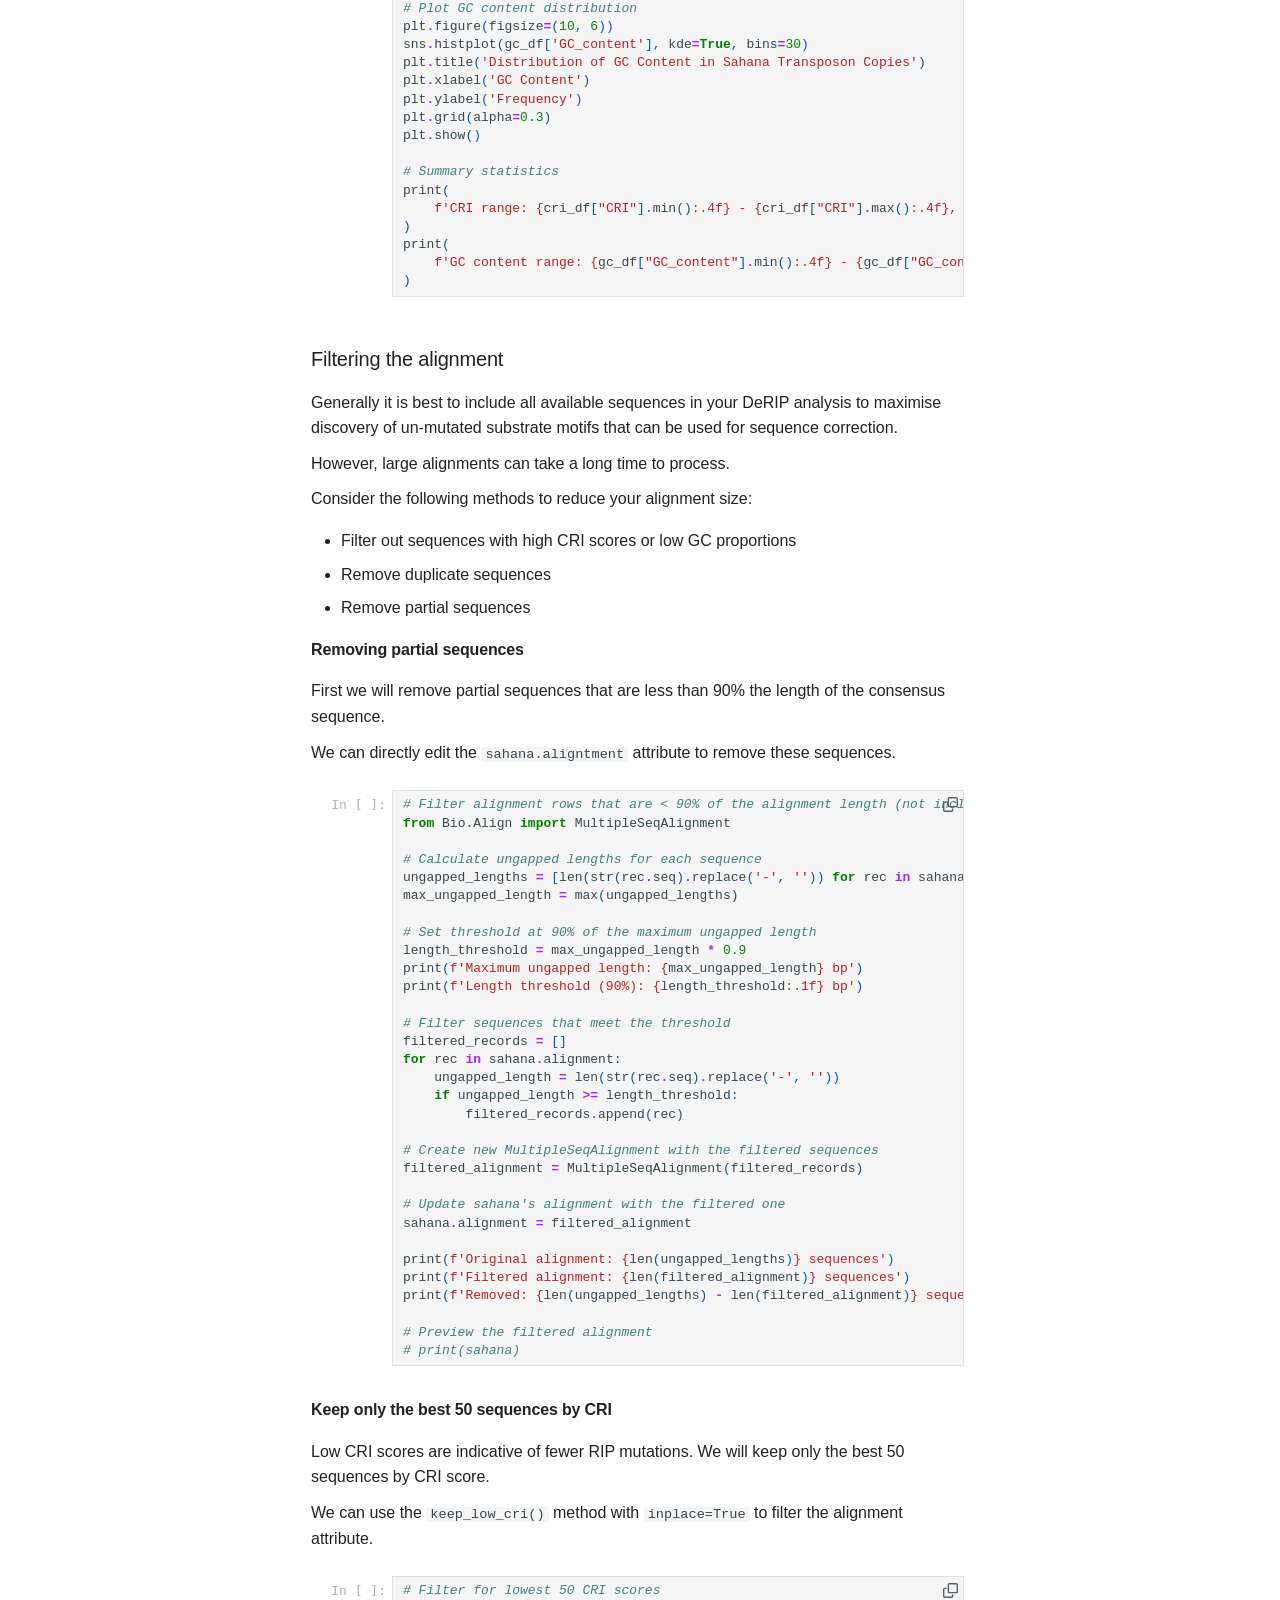
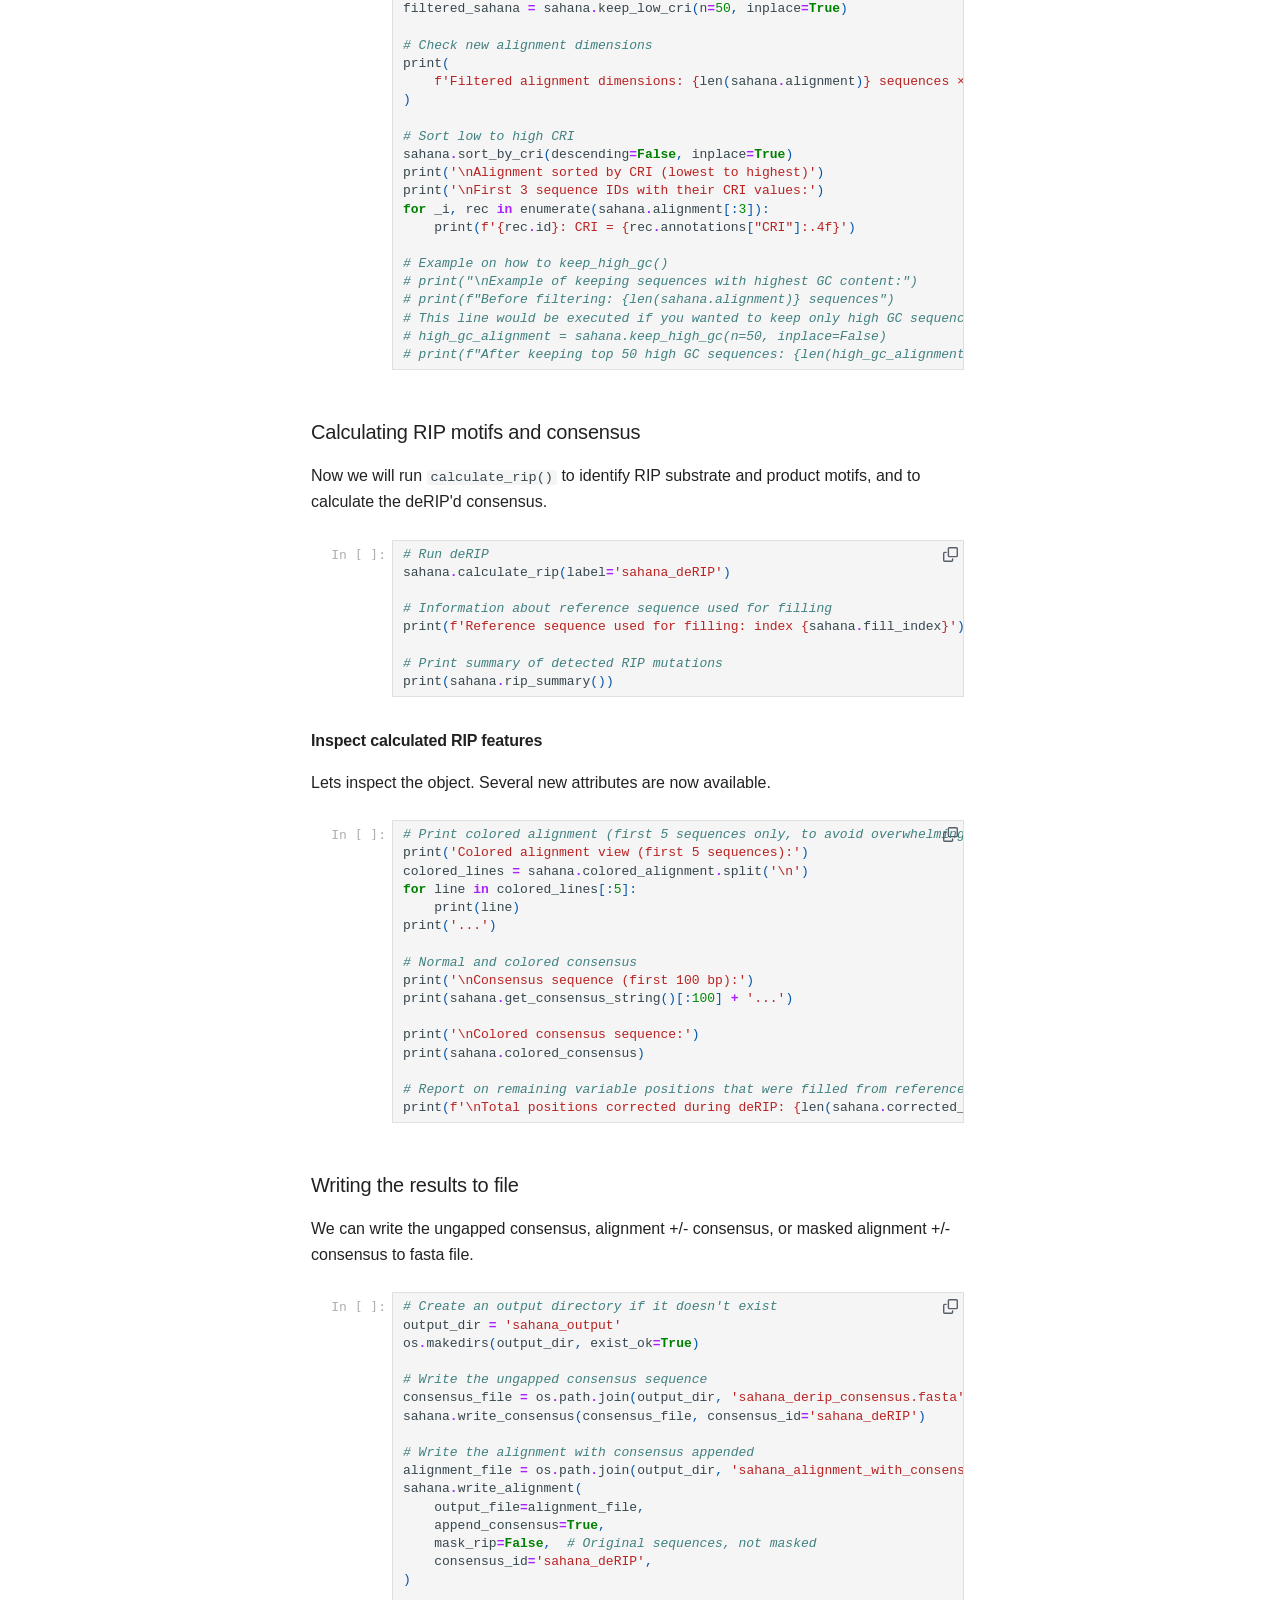
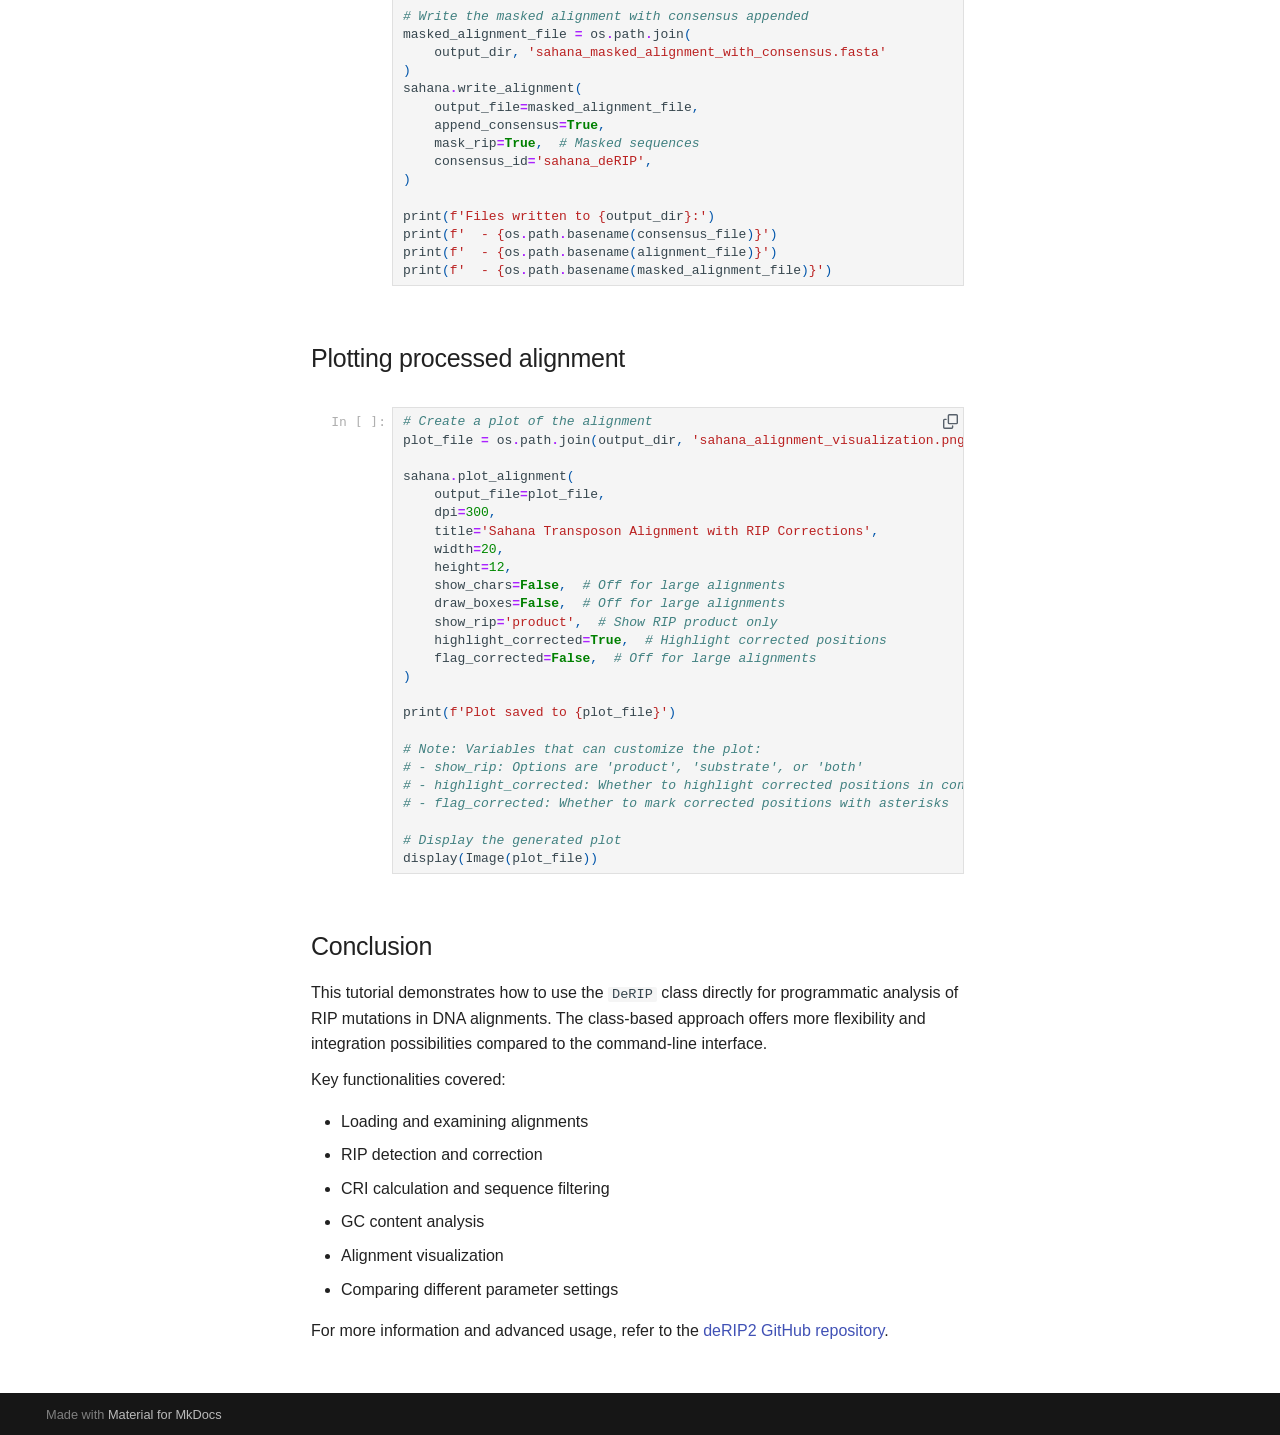
==== commit 38bc6349: "Deployed a3a73d7 with MkDocs version: 1.6.1" ====
--- a/tutorial/index.html
+++ b/tutorial/index.html
@@ -631,6 +631,33 @@
     
   
     RIP Strand Bias
+  
+
+    
+  </span>
+  
+  
+
+      </a>
+    </li>
+  
+
+    
+      
+      
+  
+  
+  
+  
+    <li class="md-nav__item">
+      <a href="../tutorials/mutation-spectra/" class="md-nav__link">
+        
+  
+  
+  <span class="md-ellipsis">
+    
+  
+    Mutation Spectra
   
 
     
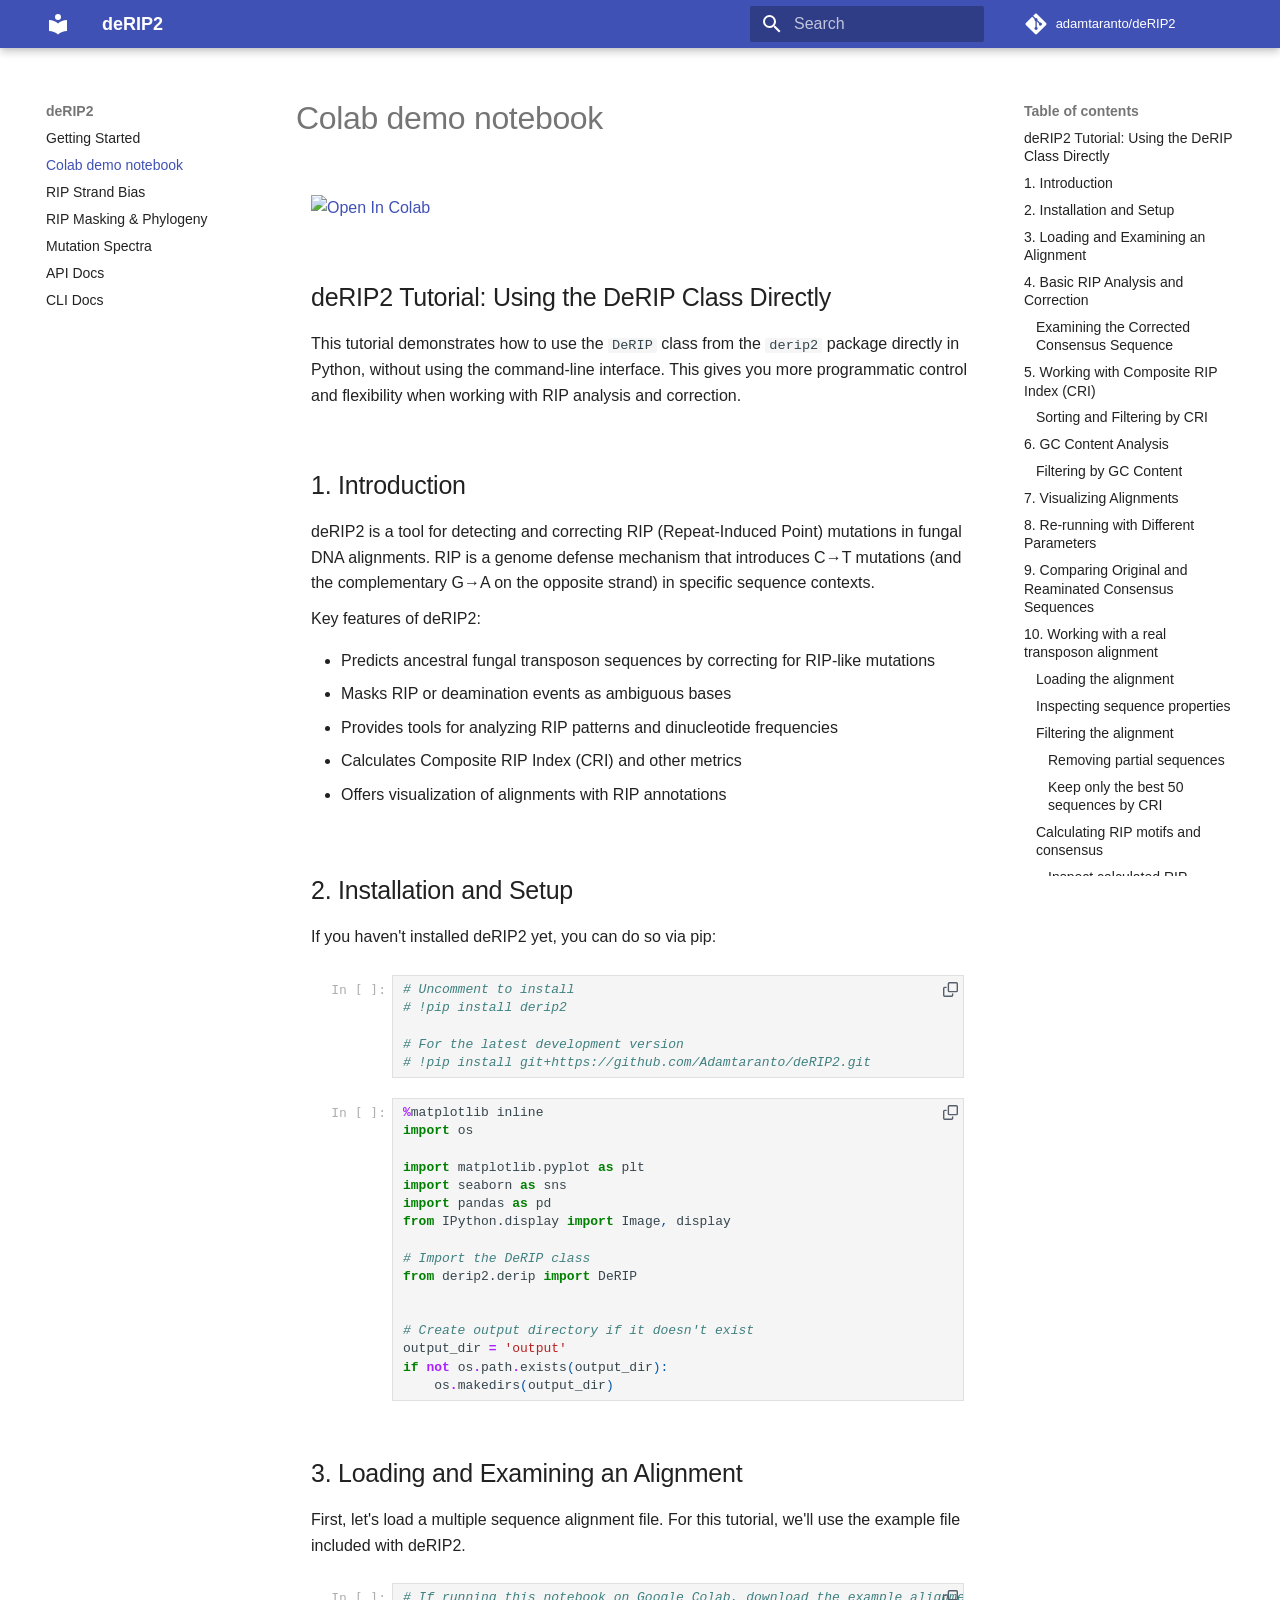
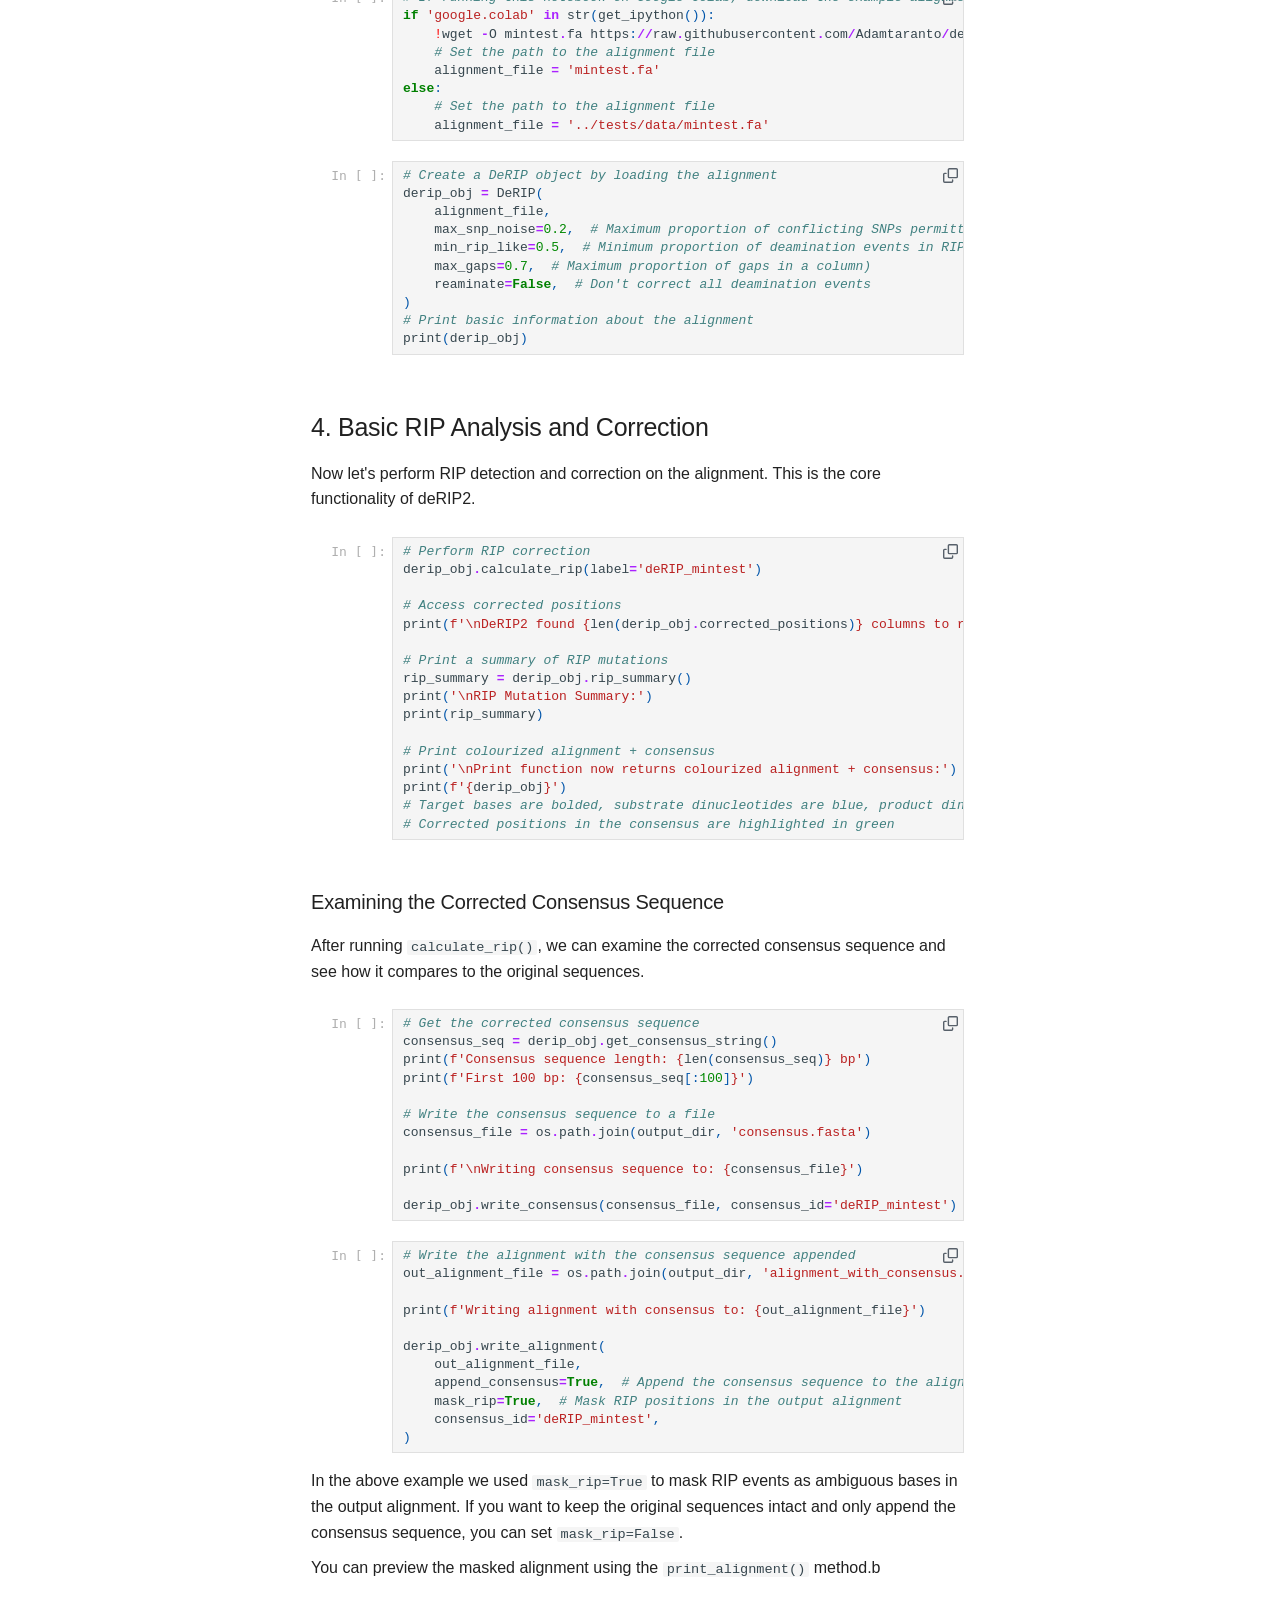
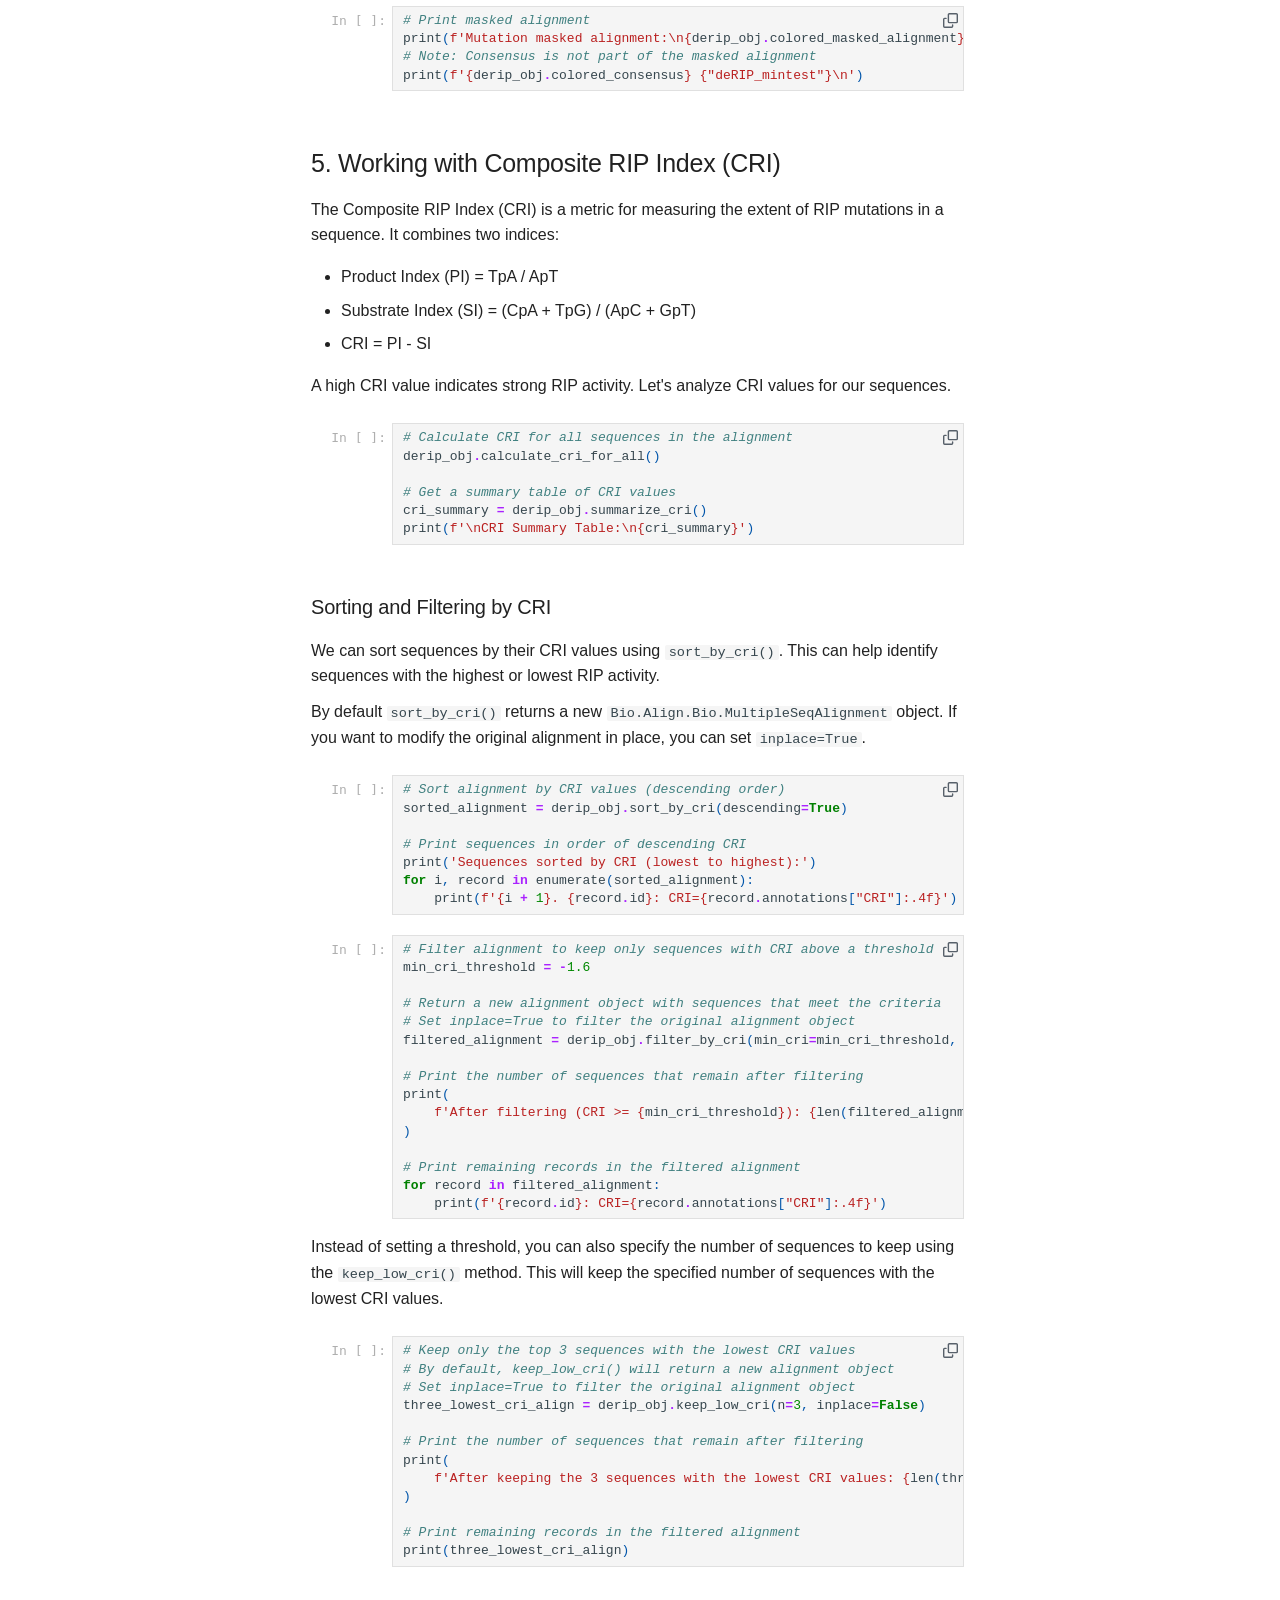
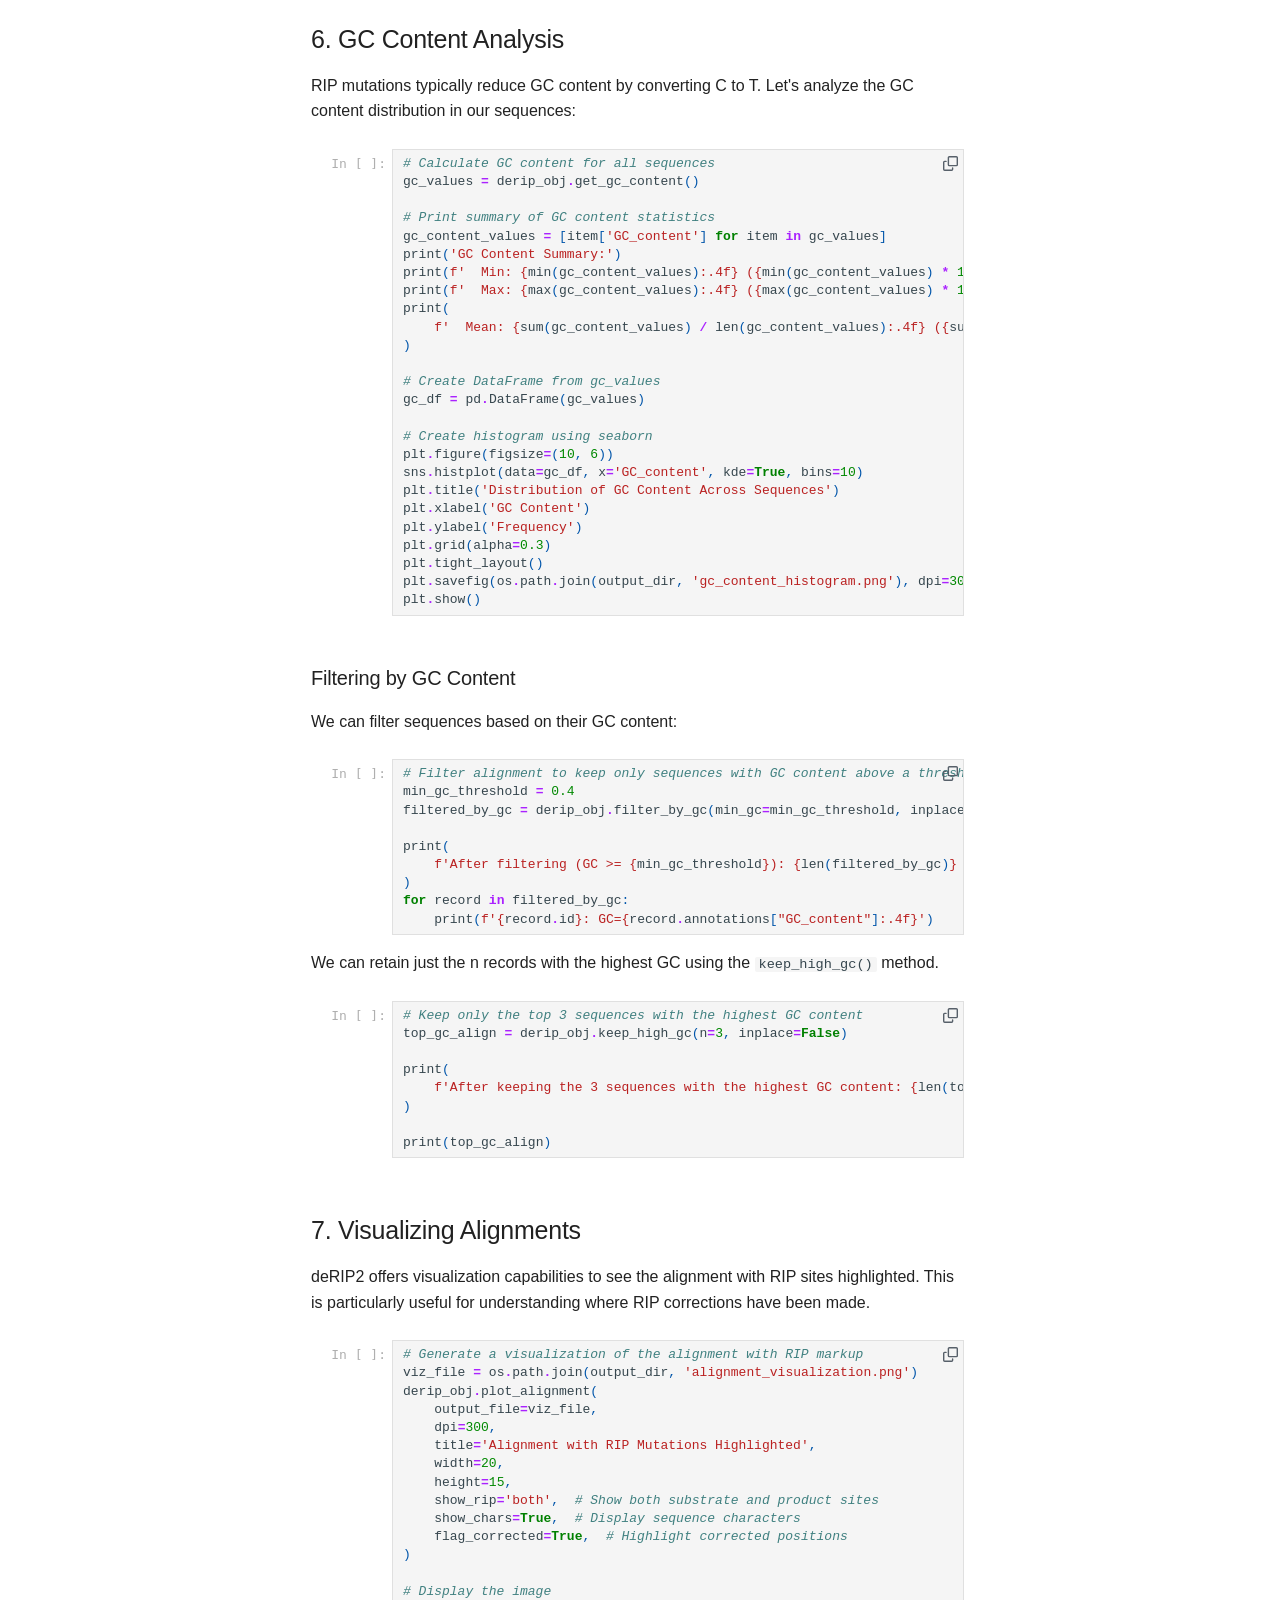
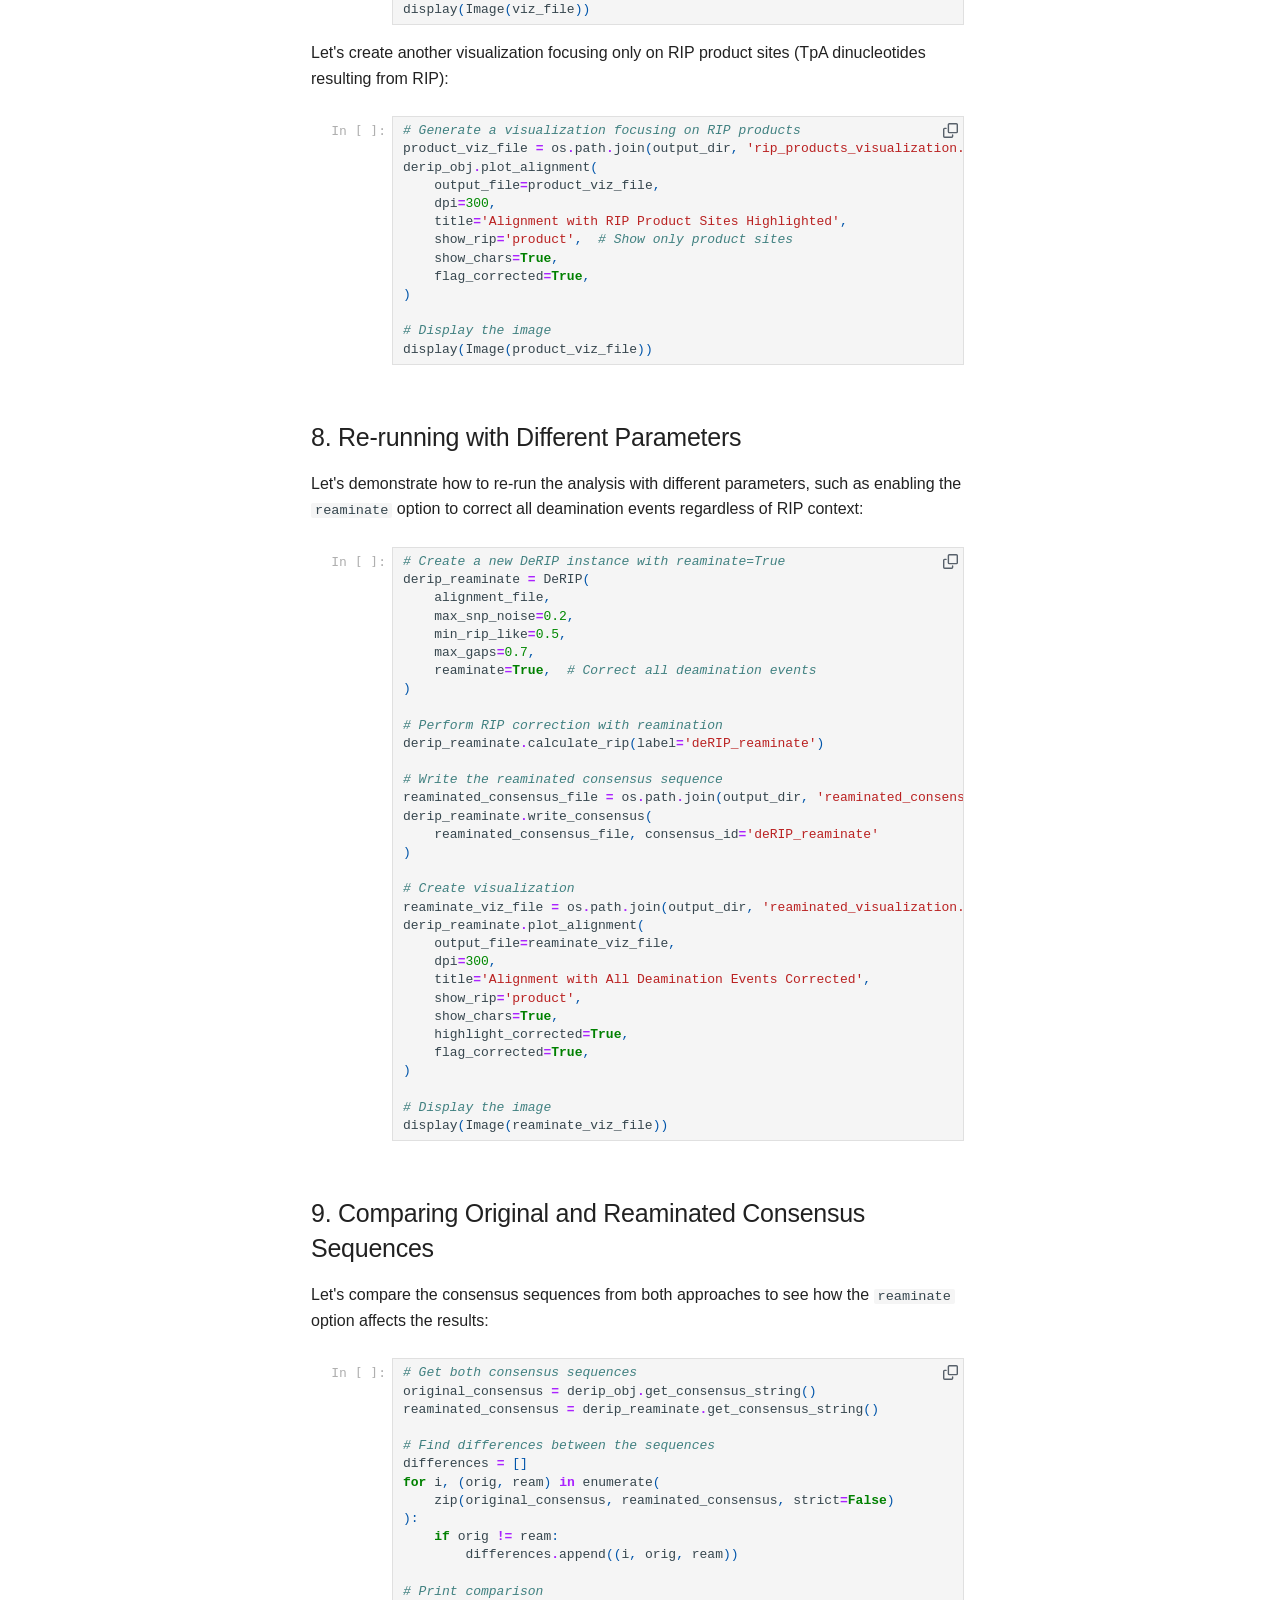
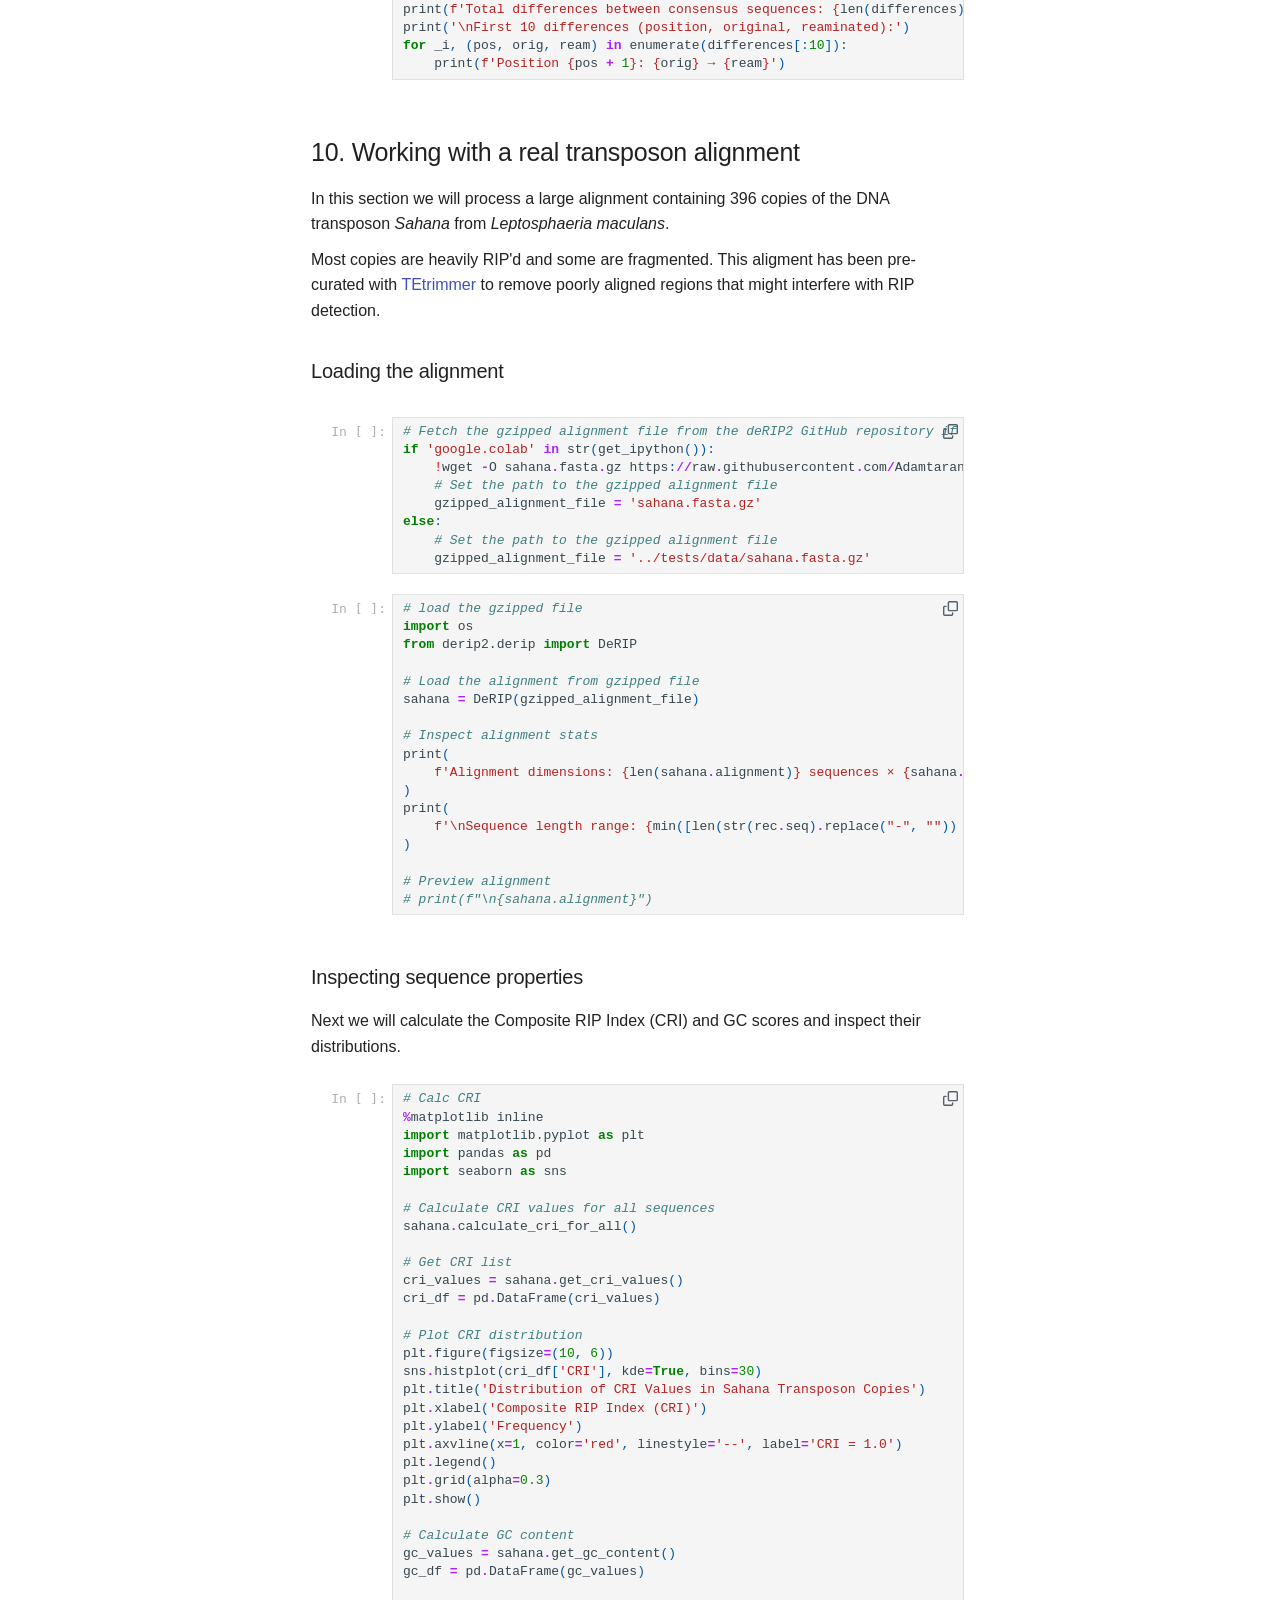
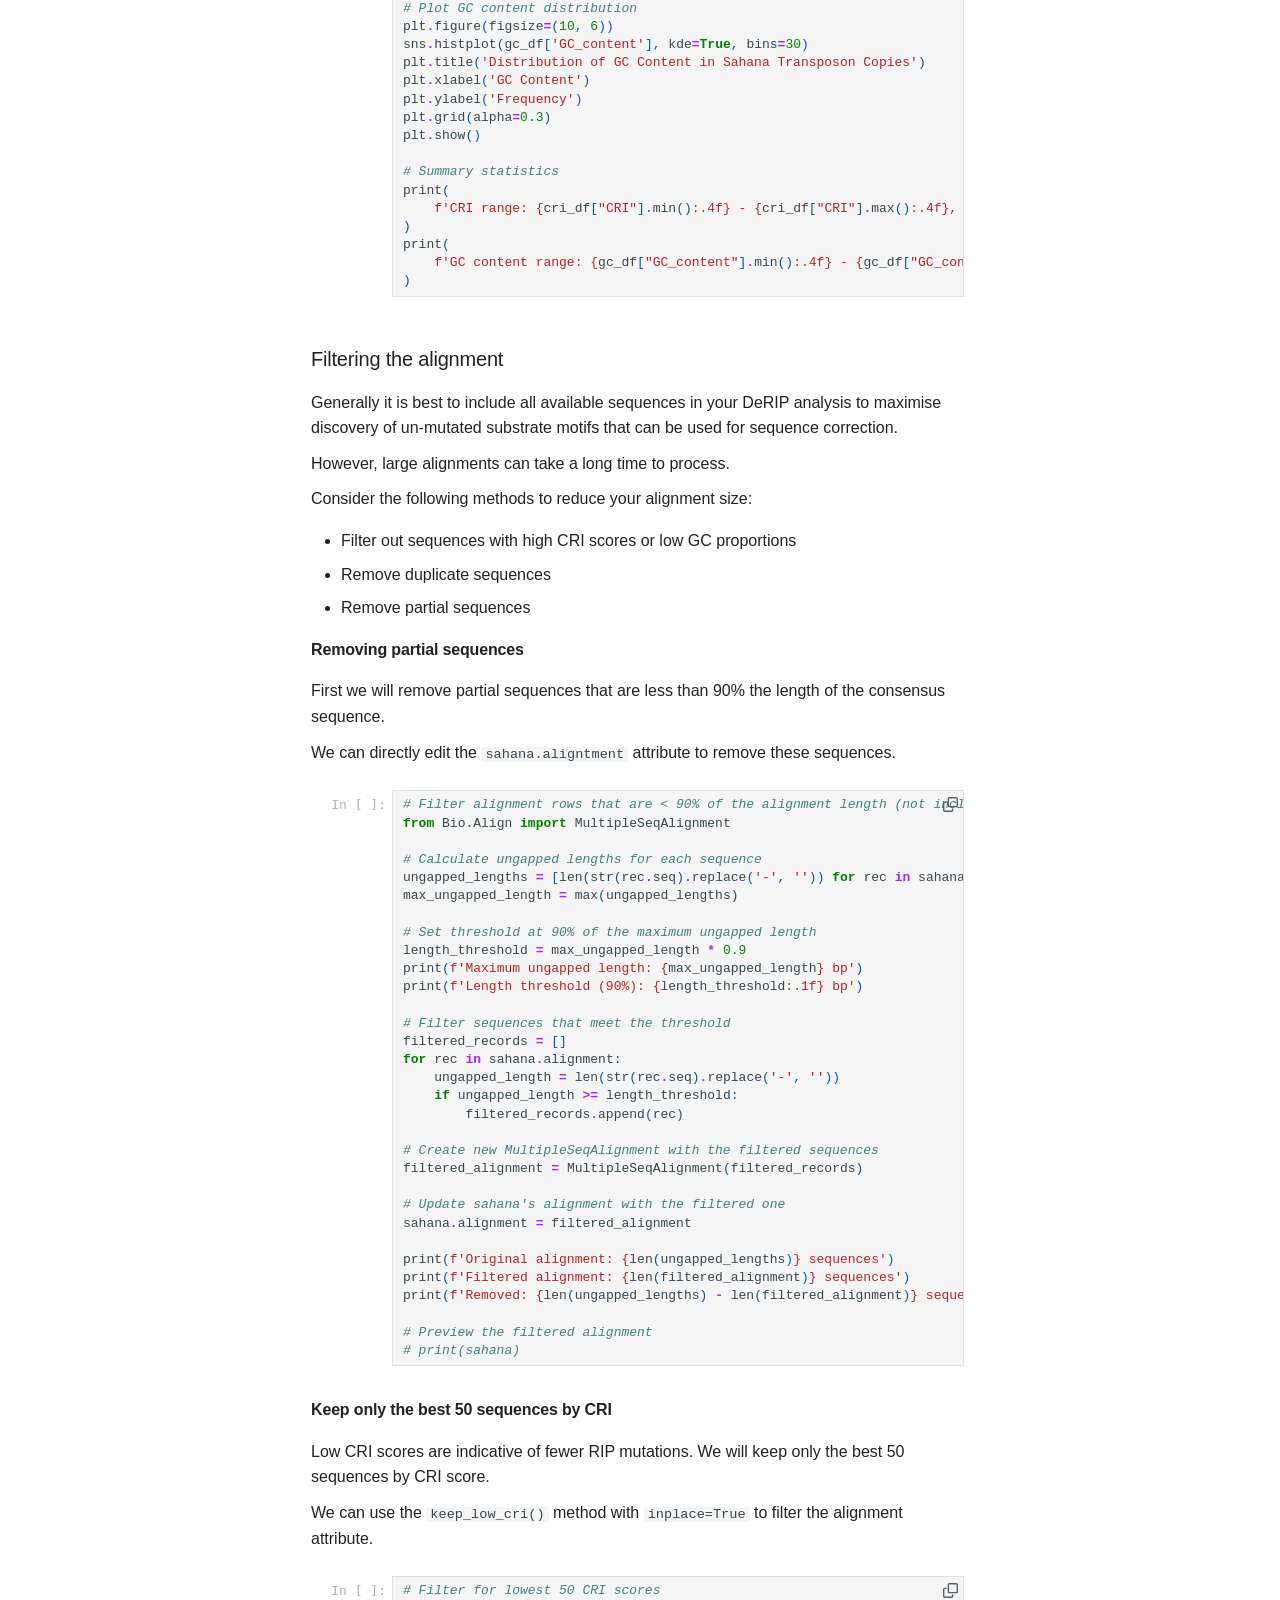
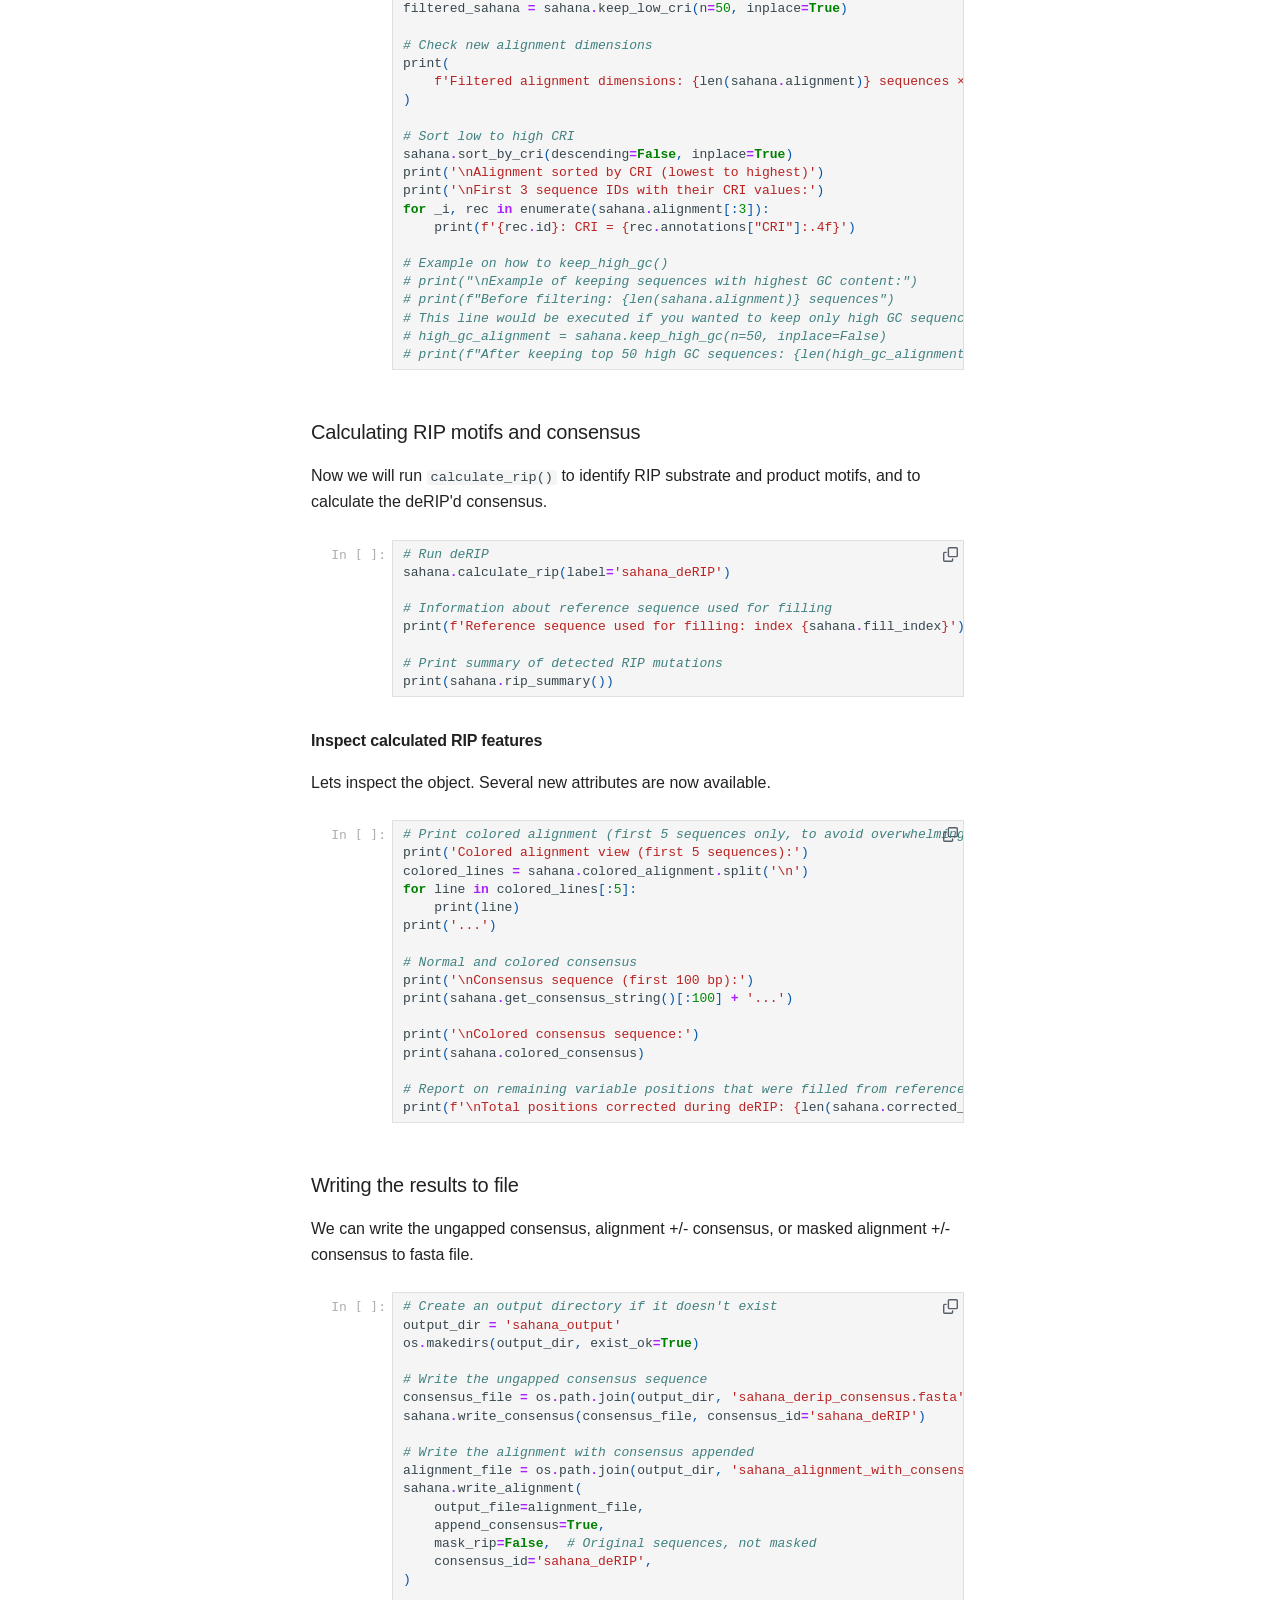
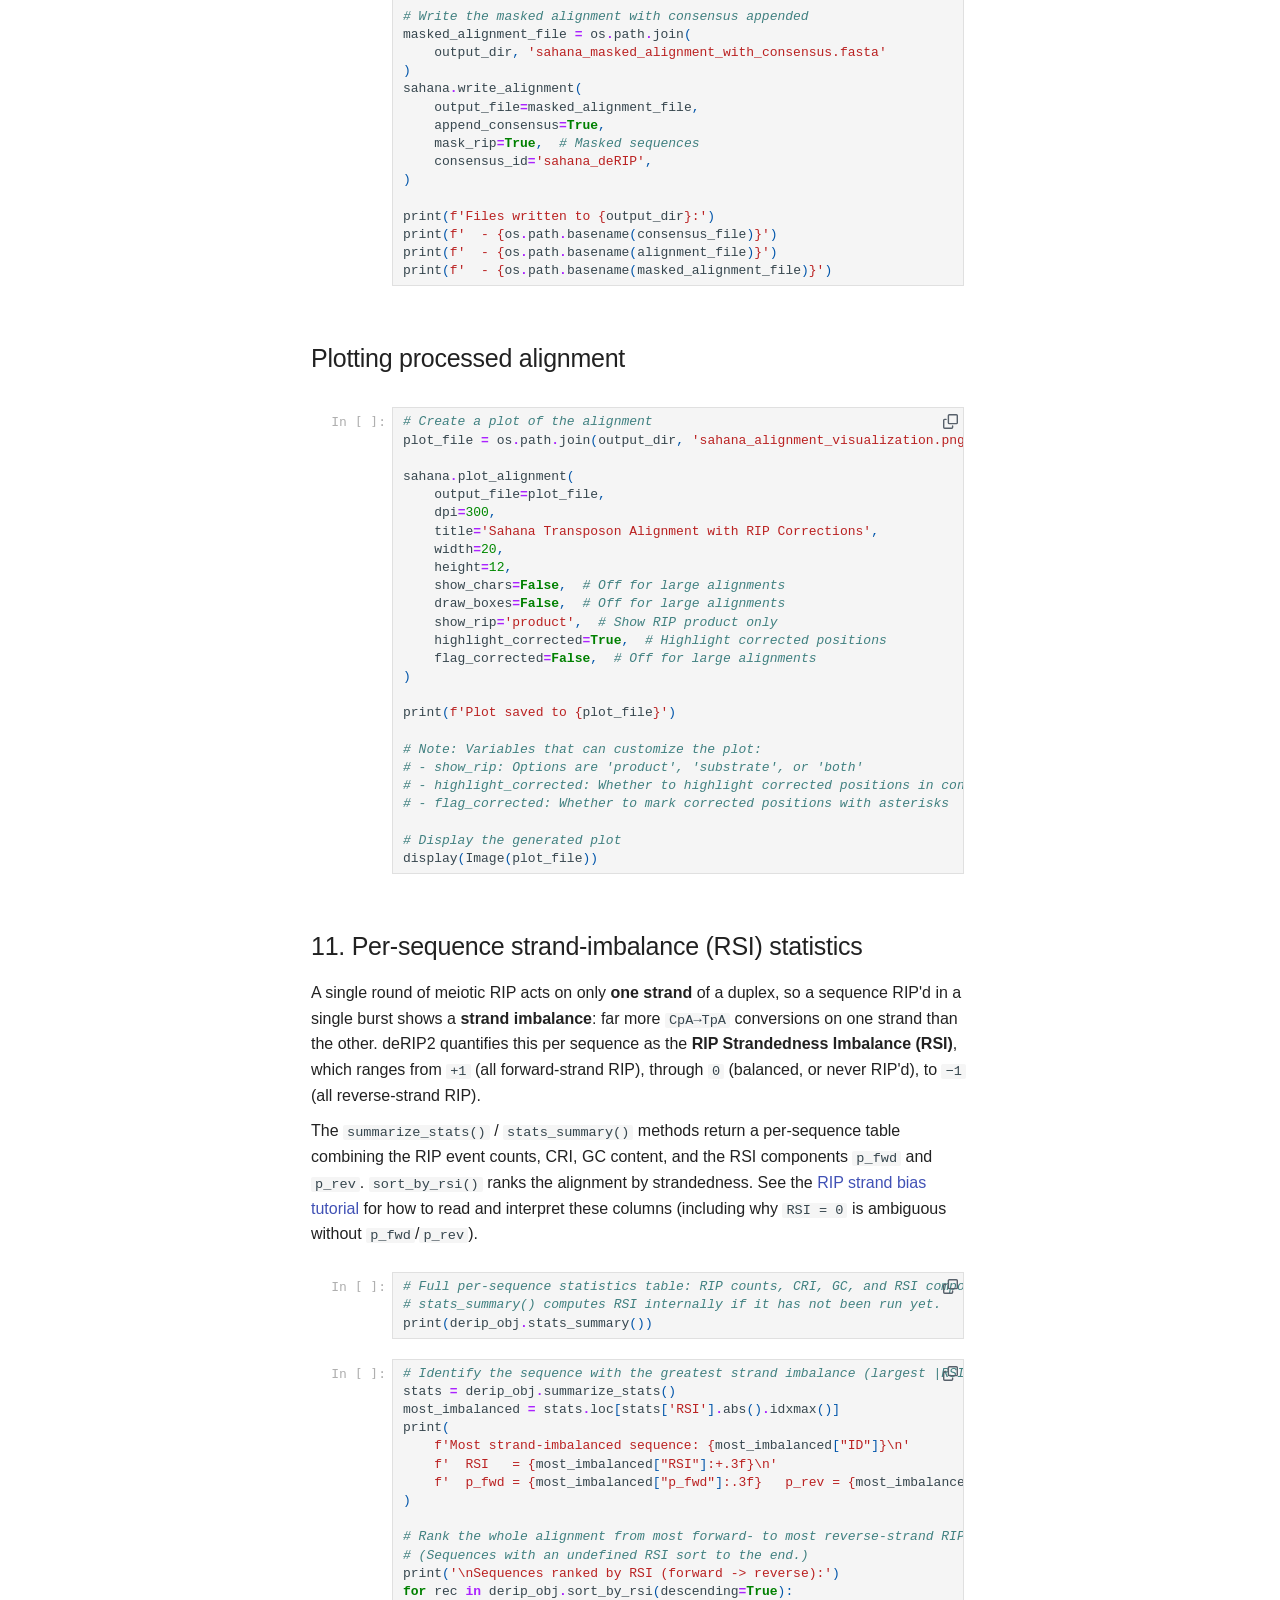
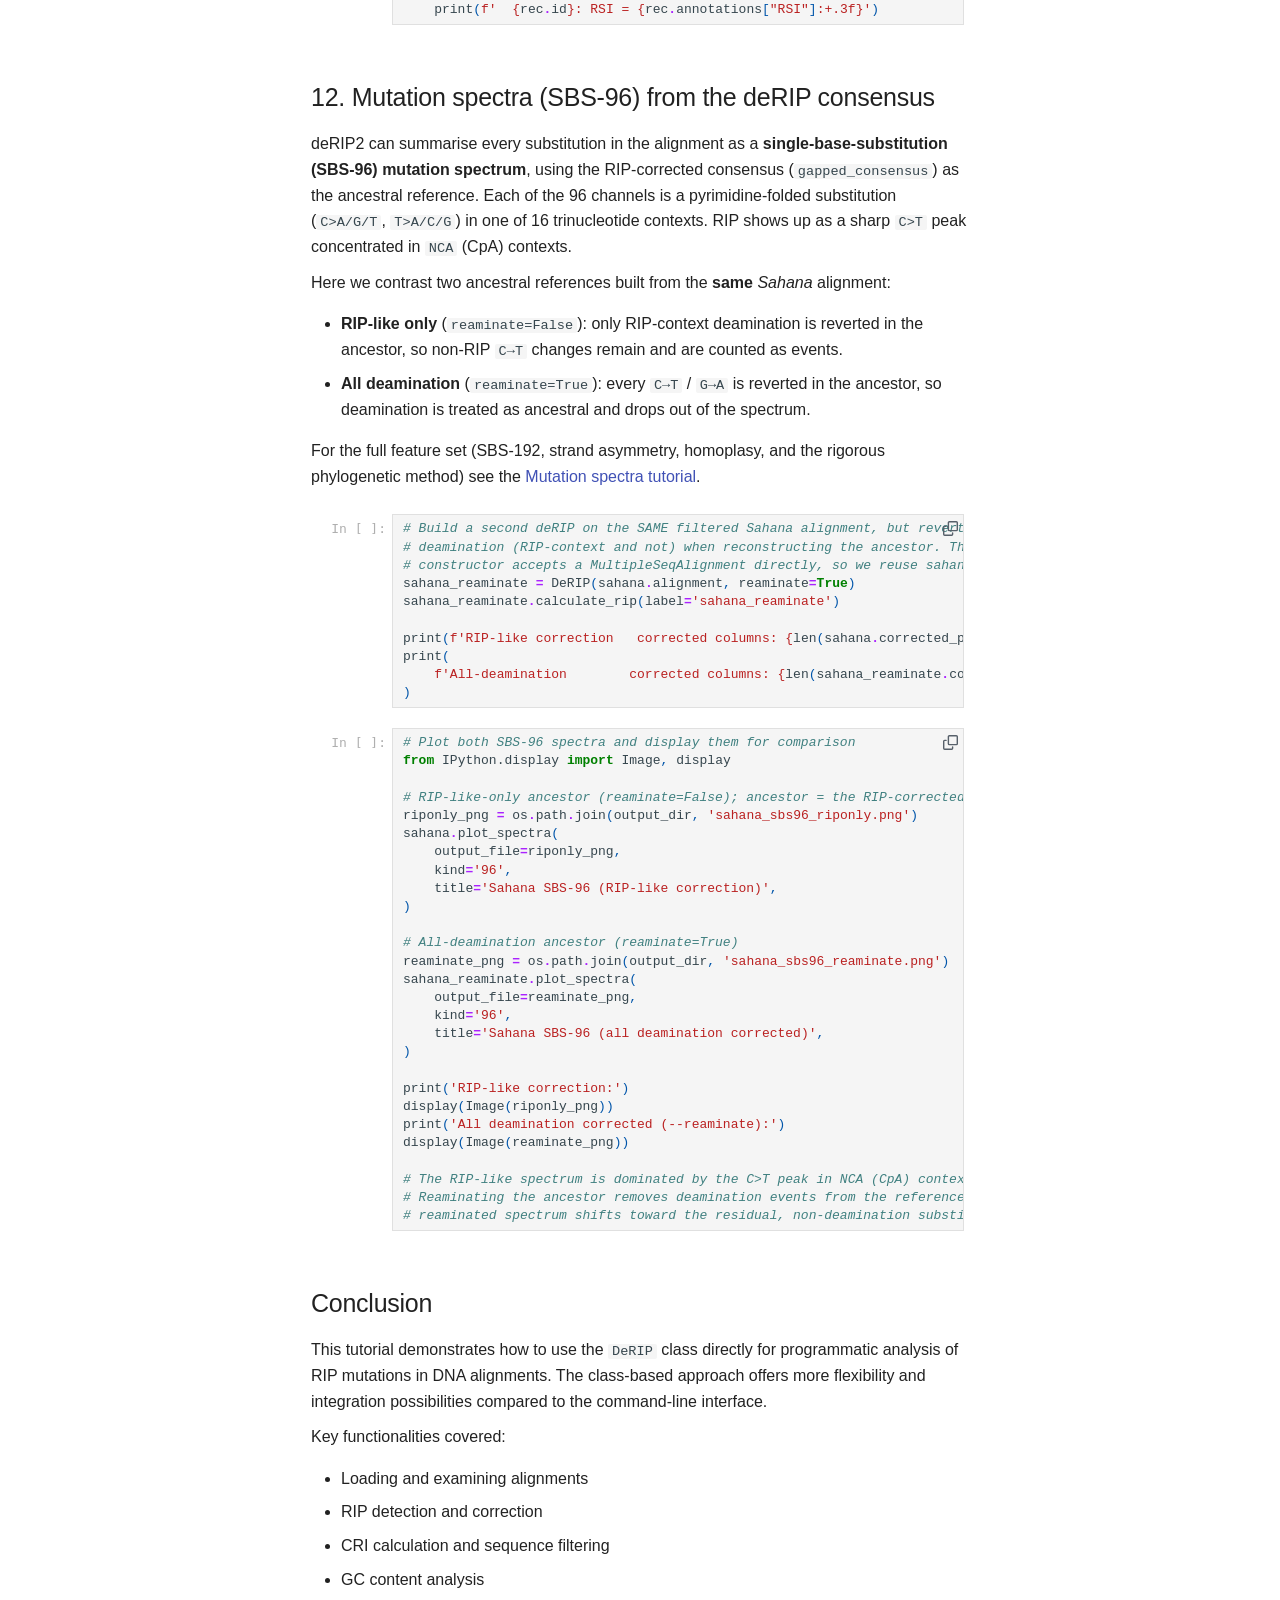
==== commit efe07143: "Deployed 4db6f6f with MkDocs version: 1.6.1" ====
--- a/tutorial/index.html
+++ b/tutorial/index.html
@@ -27,7 +27,7 @@
     
     
       
-        <title>Getting Started - deRIP2</title>
+        <title>Colab demo notebook - deRIP2</title>
       
     
     
@@ -106,7 +106,7 @@
         <div class="md-header__topic" data-md-component="header-topic">
           <span class="md-ellipsis">
             
-              Getting Started
+              Colab demo notebook
             
           </span>
         </div>
@@ -233,7 +233,7 @@
   <span class="md-ellipsis">
     
   
-    Home
+    Getting Started
   
 
     
@@ -267,7 +267,7 @@
   <span class="md-ellipsis">
     
   
-    Getting Started
+    Colab demo notebook
   
 
     
@@ -285,7 +285,7 @@
   <span class="md-ellipsis">
     
   
-    Getting Started
+    Colab demo notebook
   
 
     
@@ -598,6 +598,28 @@
 </li>
       
         <li class="md-nav__item">
+  <a href="#11-per-sequence-strand-imbalance-rsi-statistics" class="md-nav__link">
+    <span class="md-ellipsis">
+      
+        11. Per-sequence strand-imbalance (RSI) statistics
+      
+    </span>
+  </a>
+  
+</li>
+      
+        <li class="md-nav__item">
+  <a href="#12-mutation-spectra-sbs-96-from-the-derip-consensus" class="md-nav__link">
+    <span class="md-ellipsis">
+      
+        12. Mutation spectra (SBS-96) from the deRIP consensus
+      
+    </span>
+  </a>
+  
+</li>
+      
+        <li class="md-nav__item">
   <a href="#conclusion" class="md-nav__link">
     <span class="md-ellipsis">
       
@@ -631,6 +653,33 @@
     
   
     RIP Strand Bias
+  
+
+    
+  </span>
+  
+  
+
+      </a>
+    </li>
+  
+
+    
+      
+      
+  
+  
+  
+  
+    <li class="md-nav__item">
+      <a href="../tutorials/rip-masking-phylogeny/" class="md-nav__link">
+        
+  
+  
+  <span class="md-ellipsis">
+    
+  
+    RIP Masking & Phylogeny
   
 
     
@@ -1038,6 +1087,28 @@
 </li>
       
         <li class="md-nav__item">
+  <a href="#11-per-sequence-strand-imbalance-rsi-statistics" class="md-nav__link">
+    <span class="md-ellipsis">
+      
+        11. Per-sequence strand-imbalance (RSI) statistics
+      
+    </span>
+  </a>
+  
+</li>
+      
+        <li class="md-nav__item">
+  <a href="#12-mutation-spectra-sbs-96-from-the-derip-consensus" class="md-nav__link">
+    <span class="md-ellipsis">
+      
+        12. Mutation spectra (SBS-96) from the deRIP consensus
+      
+    </span>
+  </a>
+  
+</li>
+      
+        <li class="md-nav__item">
   <a href="#conclusion" class="md-nav__link">
     <span class="md-ellipsis">
       
@@ -1065,7 +1136,7 @@
 
 
 
-  <h1>Getting Started</h1>
+  <h1>Colab demo notebook</h1>
 
 <script>
 (function (global, factory) {
@@ -3692,6 +3763,243 @@
 </div>
 <div class="jp-InputArea jp-Cell-inputArea"><div class="jp-InputPrompt jp-InputArea-prompt">
 </div><div class="jp-RenderedHTMLCommon jp-RenderedMarkdown jp-MarkdownOutput" data-mime-type="text/markdown">
+<h2 id="11-per-sequence-strand-imbalance-rsi-statistics">11. Per-sequence strand-imbalance (RSI) statistics<a class="anchor-link" href="#11-per-sequence-strand-imbalance-rsi-statistics">¶</a></h2><p>A single round of meiotic RIP acts on only <strong>one strand</strong> of a duplex, so a sequence RIP'd in a single burst shows a <strong>strand imbalance</strong>: far more <code>CpA→TpA</code> conversions on one strand than the other. deRIP2 quantifies this per sequence as the <strong>RIP Strandedness Imbalance (RSI)</strong>, which ranges from <code>+1</code> (all forward-strand RIP), through <code>0</code> (balanced, or never RIP'd), to <code>−1</code> (all reverse-strand RIP).</p>
+<p>The <code>summarize_stats()</code> / <code>stats_summary()</code> methods return a per-sequence table combining the RIP event counts, CRI, GC content, and the RSI components <code>p_fwd</code> and <code>p_rev</code>. <code>sort_by_rsi()</code> ranks the alignment by strandedness. See the <a href="tutorials/rip-strand-bias.md">RIP strand bias tutorial</a> for how to read and interpret these columns (including why <code>RSI = 0</code> is ambiguous without <code>p_fwd</code>/<code>p_rev</code>).</p>
+</div>
+</div>
+</div>
+</div><div class="jp-Cell jp-CodeCell jp-Notebook-cell jp-mod-noOutputs">
+<div class="jp-Cell jp-CodeCell jp-Notebook-cell jp-mod-noOutputs">
+<div class="jp-Cell-inputWrapper" tabindex="0">
+<div class="jp-Collapser jp-InputCollapser jp-Cell-inputCollapser">
+</div>
+<div class="jp-InputArea jp-Cell-inputArea">
+<div class="jp-InputPrompt jp-InputArea-prompt">In [ ]:</div><div class="jp-CodeMirrorEditor jp-Editor jp-InputArea-editor" data-type="inline">
+<div class="CodeMirror cm-s-jupyter">
+<div class="zeroclipboard-container">
+<clipboard-copy ,="" aria-label="Copy to Clipboard" for="cell-29">
+<div>
+<span class="notice" hidden="">Copied!</span>
+<svg aria-hidden="true" class="clipboard-copy-icon" data-view-component="true" height="20" version="1.1" viewbox="0 0 16 16" width="20">
+<path d="M0 6.75C0 5.784.784 5 1.75 5h1.5a.75.75 0 010 1.5h-1.5a.25.25 0 00-.25.25v7.5c0 .138.112.25.25.25h7.5a.25.25 0 00.25-.25v-1.5a.75.75 0 011.5 0v1.5A1.75 1.75 0 019.25 16h-7.5A1.75 1.75 0 010 14.25v-7.5z" fill="currentColor" fill-rule="evenodd"></path>
+<path d="M5 1.75C5 .784 5.784 0 6.75 0h7.5C15.216 0 16 .784 16 1.75v7.5A1.75 1.75 0 0114.25 11h-7.5A1.75 1.75 0 015 9.25v-7.5zm1.75-.25a.25.25 0 00-.25.25v7.5c0 .138.112.25.25.25h7.5a.25.25 0 00.25-.25v-7.5a.25.25 0 00-.25-.25h-7.5z" fill="currentColor" fill-rule="evenodd"></path>
+</svg>
+</div>
+</clipboard-copy>
+</div>
+<div class="highlight-ipynb hl-python"><pre><span></span><span class="c1"># Full per-sequence statistics table: RIP counts, CRI, GC, and RSI components.</span>
+<span class="c1"># stats_summary() computes RSI internally if it has not been run yet.</span>
+<span class="nb">print</span><span class="p">(</span><span class="n">derip_obj</span><span class="o">.</span><span class="n">stats_summary</span><span class="p">())</span>
+</pre></div>
+<div class="clipboard-copy-txt" id="cell-29"># Full per-sequence statistics table: RIP counts, CRI, GC, and RSI components.
+# stats_summary() computes RSI internally if it has not been run yet.
+print(derip_obj.stats_summary())</div>
+</div>
+</div>
+</div>
+</div>
+</div>
+</div><div class="jp-Cell jp-CodeCell jp-Notebook-cell jp-mod-noOutputs">
+<div class="jp-Cell jp-CodeCell jp-Notebook-cell jp-mod-noOutputs">
+<div class="jp-Cell-inputWrapper" tabindex="0">
+<div class="jp-Collapser jp-InputCollapser jp-Cell-inputCollapser">
+</div>
+<div class="jp-InputArea jp-Cell-inputArea">
+<div class="jp-InputPrompt jp-InputArea-prompt">In [ ]:</div><div class="jp-CodeMirrorEditor jp-Editor jp-InputArea-editor" data-type="inline">
+<div class="CodeMirror cm-s-jupyter">
+<div class="zeroclipboard-container">
+<clipboard-copy ,="" aria-label="Copy to Clipboard" for="cell-30">
+<div>
+<span class="notice" hidden="">Copied!</span>
+<svg aria-hidden="true" class="clipboard-copy-icon" data-view-component="true" height="20" version="1.1" viewbox="0 0 16 16" width="20">
+<path d="M0 6.75C0 5.784.784 5 1.75 5h1.5a.75.75 0 010 1.5h-1.5a.25.25 0 00-.25.25v7.5c0 .138.112.25.25.25h7.5a.25.25 0 00.25-.25v-1.5a.75.75 0 011.5 0v1.5A1.75 1.75 0 019.25 16h-7.5A1.75 1.75 0 010 14.25v-7.5z" fill="currentColor" fill-rule="evenodd"></path>
+<path d="M5 1.75C5 .784 5.784 0 6.75 0h7.5C15.216 0 16 .784 16 1.75v7.5A1.75 1.75 0 0114.25 11h-7.5A1.75 1.75 0 015 9.25v-7.5zm1.75-.25a.25.25 0 00-.25.25v7.5c0 .138.112.25.25.25h7.5a.25.25 0 00.25-.25v-7.5a.25.25 0 00-.25-.25h-7.5z" fill="currentColor" fill-rule="evenodd"></path>
+</svg>
+</div>
+</clipboard-copy>
+</div>
+<div class="highlight-ipynb hl-python"><pre><span></span><span class="c1"># Identify the sequence with the greatest strand imbalance (largest |RSI|)</span>
+<span class="n">stats</span> <span class="o">=</span> <span class="n">derip_obj</span><span class="o">.</span><span class="n">summarize_stats</span><span class="p">()</span>
+<span class="n">most_imbalanced</span> <span class="o">=</span> <span class="n">stats</span><span class="o">.</span><span class="n">loc</span><span class="p">[</span><span class="n">stats</span><span class="p">[</span><span class="s1">'RSI'</span><span class="p">]</span><span class="o">.</span><span class="n">abs</span><span class="p">()</span><span class="o">.</span><span class="n">idxmax</span><span class="p">()]</span>
+<span class="nb">print</span><span class="p">(</span>
+    <span class="sa">f</span><span class="s1">'Most strand-imbalanced sequence: </span><span class="si">{</span><span class="n">most_imbalanced</span><span class="p">[</span><span class="s2">"ID"</span><span class="p">]</span><span class="si">}</span><span class="se">\n</span><span class="s1">'</span>
+    <span class="sa">f</span><span class="s1">'  RSI   = </span><span class="si">{</span><span class="n">most_imbalanced</span><span class="p">[</span><span class="s2">"RSI"</span><span class="p">]</span><span class="si">:</span><span class="s1">+.3f</span><span class="si">}</span><span class="se">\n</span><span class="s1">'</span>
+    <span class="sa">f</span><span class="s1">'  p_fwd = </span><span class="si">{</span><span class="n">most_imbalanced</span><span class="p">[</span><span class="s2">"p_fwd"</span><span class="p">]</span><span class="si">:</span><span class="s1">.3f</span><span class="si">}</span><span class="s1">   p_rev = </span><span class="si">{</span><span class="n">most_imbalanced</span><span class="p">[</span><span class="s2">"p_rev"</span><span class="p">]</span><span class="si">:</span><span class="s1">.3f</span><span class="si">}</span><span class="s1">'</span>
+<span class="p">)</span>
+
+<span class="c1"># Rank the whole alignment from most forward- to most reverse-strand RIP.</span>
+<span class="c1"># (Sequences with an undefined RSI sort to the end.)</span>
+<span class="nb">print</span><span class="p">(</span><span class="s1">'</span><span class="se">\n</span><span class="s1">Sequences ranked by RSI (forward -&gt; reverse):'</span><span class="p">)</span>
+<span class="k">for</span> <span class="n">rec</span> <span class="ow">in</span> <span class="n">derip_obj</span><span class="o">.</span><span class="n">sort_by_rsi</span><span class="p">(</span><span class="n">descending</span><span class="o">=</span><span class="kc">True</span><span class="p">):</span>
+    <span class="nb">print</span><span class="p">(</span><span class="sa">f</span><span class="s1">'  </span><span class="si">{</span><span class="n">rec</span><span class="o">.</span><span class="n">id</span><span class="si">}</span><span class="s1">: RSI = </span><span class="si">{</span><span class="n">rec</span><span class="o">.</span><span class="n">annotations</span><span class="p">[</span><span class="s2">"RSI"</span><span class="p">]</span><span class="si">:</span><span class="s1">+.3f</span><span class="si">}</span><span class="s1">'</span><span class="p">)</span>
+</pre></div>
+<div class="clipboard-copy-txt" id="cell-30"># Identify the sequence with the greatest strand imbalance (largest |RSI|)
+stats = derip_obj.summarize_stats()
+most_imbalanced = stats.loc[stats['RSI'].abs().idxmax()]
+print(
+    f'Most strand-imbalanced sequence: {most_imbalanced["ID"]}\n'
+    f'  RSI   = {most_imbalanced["RSI"]:+.3f}\n'
+    f'  p_fwd = {most_imbalanced["p_fwd"]:.3f}   p_rev = {most_imbalanced["p_rev"]:.3f}'
+)
+
+# Rank the whole alignment from most forward- to most reverse-strand RIP.
+# (Sequences with an undefined RSI sort to the end.)
+print('\nSequences ranked by RSI (forward -&gt; reverse):')
+for rec in derip_obj.sort_by_rsi(descending=True):
+    print(f'  {rec.id}: RSI = {rec.annotations["RSI"]:+.3f}')</div>
+</div>
+</div>
+</div>
+</div>
+</div>
+</div>
+<div class="jp-Cell jp-MarkdownCell jp-Notebook-cell">
+<div class="jp-Cell-inputWrapper" tabindex="0">
+<div class="jp-Collapser jp-InputCollapser jp-Cell-inputCollapser">
+</div>
+<div class="jp-InputArea jp-Cell-inputArea"><div class="jp-InputPrompt jp-InputArea-prompt">
+</div><div class="jp-RenderedHTMLCommon jp-RenderedMarkdown jp-MarkdownOutput" data-mime-type="text/markdown">
+<h2 id="12-mutation-spectra-sbs-96-from-the-derip-consensus">12. Mutation spectra (SBS-96) from the deRIP consensus<a class="anchor-link" href="#12-mutation-spectra-sbs-96-from-the-derip-consensus">¶</a></h2><p>deRIP2 can summarise every substitution in the alignment as a <strong>single-base-substitution (SBS-96) mutation spectrum</strong>, using the RIP-corrected consensus (<code>gapped_consensus</code>) as the ancestral reference. Each of the 96 channels is a pyrimidine-folded substitution (<code>C&gt;A/G/T</code>, <code>T&gt;A/C/G</code>) in one of 16 trinucleotide contexts. RIP shows up as a sharp <code>C&gt;T</code> peak concentrated in <code>NCA</code> (CpA) contexts.</p>
+<p>Here we contrast two ancestral references built from the <strong>same</strong> <em>Sahana</em> alignment:</p>
+<ul>
+<li><strong>RIP-like only</strong> (<code>reaminate=False</code>): only RIP-context deamination is reverted in the ancestor, so non-RIP <code>C→T</code> changes remain and are counted as events.</li>
+<li><strong>All deamination</strong> (<code>reaminate=True</code>): every <code>C→T</code> / <code>G→A</code> is reverted in the ancestor, so deamination is treated as ancestral and drops out of the spectrum.</li>
+</ul>
+<p>For the full feature set (SBS-192, strand asymmetry, homoplasy, and the rigorous phylogenetic method) see the <a href="tutorials/mutation-spectra.md">Mutation spectra tutorial</a>.</p>
+</div>
+</div>
+</div>
+</div><div class="jp-Cell jp-CodeCell jp-Notebook-cell jp-mod-noOutputs">
+<div class="jp-Cell jp-CodeCell jp-Notebook-cell jp-mod-noOutputs">
+<div class="jp-Cell-inputWrapper" tabindex="0">
+<div class="jp-Collapser jp-InputCollapser jp-Cell-inputCollapser">
+</div>
+<div class="jp-InputArea jp-Cell-inputArea">
+<div class="jp-InputPrompt jp-InputArea-prompt">In [ ]:</div><div class="jp-CodeMirrorEditor jp-Editor jp-InputArea-editor" data-type="inline">
+<div class="CodeMirror cm-s-jupyter">
+<div class="zeroclipboard-container">
+<clipboard-copy ,="" aria-label="Copy to Clipboard" for="cell-31">
+<div>
+<span class="notice" hidden="">Copied!</span>
+<svg aria-hidden="true" class="clipboard-copy-icon" data-view-component="true" height="20" version="1.1" viewbox="0 0 16 16" width="20">
+<path d="M0 6.75C0 5.784.784 5 1.75 5h1.5a.75.75 0 010 1.5h-1.5a.25.25 0 00-.25.25v7.5c0 .138.112.25.25.25h7.5a.25.25 0 00.25-.25v-1.5a.75.75 0 011.5 0v1.5A1.75 1.75 0 019.25 16h-7.5A1.75 1.75 0 010 14.25v-7.5z" fill="currentColor" fill-rule="evenodd"></path>
+<path d="M5 1.75C5 .784 5.784 0 6.75 0h7.5C15.216 0 16 .784 16 1.75v7.5A1.75 1.75 0 0114.25 11h-7.5A1.75 1.75 0 015 9.25v-7.5zm1.75-.25a.25.25 0 00-.25.25v7.5c0 .138.112.25.25.25h7.5a.25.25 0 00.25-.25v-7.5a.25.25 0 00-.25-.25h-7.5z" fill="currentColor" fill-rule="evenodd"></path>
+</svg>
+</div>
+</clipboard-copy>
+</div>
+<div class="highlight-ipynb hl-python"><pre><span></span><span class="c1"># Build a second deRIP on the SAME filtered Sahana alignment, but revert ALL</span>
+<span class="c1"># deamination (RIP-context and not) when reconstructing the ancestor. The DeRIP</span>
+<span class="c1"># constructor accepts a MultipleSeqAlignment directly, so we reuse sahana.alignment.</span>
+<span class="n">sahana_reaminate</span> <span class="o">=</span> <span class="n">DeRIP</span><span class="p">(</span><span class="n">sahana</span><span class="o">.</span><span class="n">alignment</span><span class="p">,</span> <span class="n">reaminate</span><span class="o">=</span><span class="kc">True</span><span class="p">)</span>
+<span class="n">sahana_reaminate</span><span class="o">.</span><span class="n">calculate_rip</span><span class="p">(</span><span class="n">label</span><span class="o">=</span><span class="s1">'sahana_reaminate'</span><span class="p">)</span>
+
+<span class="nb">print</span><span class="p">(</span><span class="sa">f</span><span class="s1">'RIP-like correction   corrected columns: </span><span class="si">{</span><span class="nb">len</span><span class="p">(</span><span class="n">sahana</span><span class="o">.</span><span class="n">corrected_positions</span><span class="p">)</span><span class="si">}</span><span class="s1">'</span><span class="p">)</span>
+<span class="nb">print</span><span class="p">(</span>
+    <span class="sa">f</span><span class="s1">'All-deamination        corrected columns: </span><span class="si">{</span><span class="nb">len</span><span class="p">(</span><span class="n">sahana_reaminate</span><span class="o">.</span><span class="n">corrected_positions</span><span class="p">)</span><span class="si">}</span><span class="s1">'</span>
+<span class="p">)</span>
+</pre></div>
+<div class="clipboard-copy-txt" id="cell-31"># Build a second deRIP on the SAME filtered Sahana alignment, but revert ALL
+# deamination (RIP-context and not) when reconstructing the ancestor. The DeRIP
+# constructor accepts a MultipleSeqAlignment directly, so we reuse sahana.alignment.
+sahana_reaminate = DeRIP(sahana.alignment, reaminate=True)
+sahana_reaminate.calculate_rip(label='sahana_reaminate')
+
+print(f'RIP-like correction   corrected columns: {len(sahana.corrected_positions)}')
+print(
+    f'All-deamination        corrected columns: {len(sahana_reaminate.corrected_positions)}'
+)</div>
+</div>
+</div>
+</div>
+</div>
+</div>
+</div><div class="jp-Cell jp-CodeCell jp-Notebook-cell jp-mod-noOutputs">
+<div class="jp-Cell jp-CodeCell jp-Notebook-cell jp-mod-noOutputs">
+<div class="jp-Cell-inputWrapper" tabindex="0">
+<div class="jp-Collapser jp-InputCollapser jp-Cell-inputCollapser">
+</div>
+<div class="jp-InputArea jp-Cell-inputArea">
+<div class="jp-InputPrompt jp-InputArea-prompt">In [ ]:</div><div class="jp-CodeMirrorEditor jp-Editor jp-InputArea-editor" data-type="inline">
+<div class="CodeMirror cm-s-jupyter">
+<div class="zeroclipboard-container">
+<clipboard-copy ,="" aria-label="Copy to Clipboard" for="cell-32">
+<div>
+<span class="notice" hidden="">Copied!</span>
+<svg aria-hidden="true" class="clipboard-copy-icon" data-view-component="true" height="20" version="1.1" viewbox="0 0 16 16" width="20">
+<path d="M0 6.75C0 5.784.784 5 1.75 5h1.5a.75.75 0 010 1.5h-1.5a.25.25 0 00-.25.25v7.5c0 .138.112.25.25.25h7.5a.25.25 0 00.25-.25v-1.5a.75.75 0 011.5 0v1.5A1.75 1.75 0 019.25 16h-7.5A1.75 1.75 0 010 14.25v-7.5z" fill="currentColor" fill-rule="evenodd"></path>
+<path d="M5 1.75C5 .784 5.784 0 6.75 0h7.5C15.216 0 16 .784 16 1.75v7.5A1.75 1.75 0 0114.25 11h-7.5A1.75 1.75 0 015 9.25v-7.5zm1.75-.25a.25.25 0 00-.25.25v7.5c0 .138.112.25.25.25h7.5a.25.25 0 00.25-.25v-7.5a.25.25 0 00-.25-.25h-7.5z" fill="currentColor" fill-rule="evenodd"></path>
+</svg>
+</div>
+</clipboard-copy>
+</div>
+<div class="highlight-ipynb hl-python"><pre><span></span><span class="c1"># Plot both SBS-96 spectra and display them for comparison</span>
+<span class="kn">from</span><span class="w"> </span><span class="nn">IPython.display</span><span class="w"> </span><span class="kn">import</span> <span class="n">Image</span><span class="p">,</span> <span class="n">display</span>
+
+<span class="c1"># RIP-like-only ancestor (reaminate=False); ancestor = the RIP-corrected consensus</span>
+<span class="n">riponly_png</span> <span class="o">=</span> <span class="n">os</span><span class="o">.</span><span class="n">path</span><span class="o">.</span><span class="n">join</span><span class="p">(</span><span class="n">output_dir</span><span class="p">,</span> <span class="s1">'sahana_sbs96_riponly.png'</span><span class="p">)</span>
+<span class="n">sahana</span><span class="o">.</span><span class="n">plot_spectra</span><span class="p">(</span>
+    <span class="n">output_file</span><span class="o">=</span><span class="n">riponly_png</span><span class="p">,</span>
+    <span class="n">kind</span><span class="o">=</span><span class="s1">'96'</span><span class="p">,</span>
+    <span class="n">title</span><span class="o">=</span><span class="s1">'Sahana SBS-96 (RIP-like correction)'</span><span class="p">,</span>
+<span class="p">)</span>
+
+<span class="c1"># All-deamination ancestor (reaminate=True)</span>
+<span class="n">reaminate_png</span> <span class="o">=</span> <span class="n">os</span><span class="o">.</span><span class="n">path</span><span class="o">.</span><span class="n">join</span><span class="p">(</span><span class="n">output_dir</span><span class="p">,</span> <span class="s1">'sahana_sbs96_reaminate.png'</span><span class="p">)</span>
+<span class="n">sahana_reaminate</span><span class="o">.</span><span class="n">plot_spectra</span><span class="p">(</span>
+    <span class="n">output_file</span><span class="o">=</span><span class="n">reaminate_png</span><span class="p">,</span>
+    <span class="n">kind</span><span class="o">=</span><span class="s1">'96'</span><span class="p">,</span>
+    <span class="n">title</span><span class="o">=</span><span class="s1">'Sahana SBS-96 (all deamination corrected)'</span><span class="p">,</span>
+<span class="p">)</span>
+
+<span class="nb">print</span><span class="p">(</span><span class="s1">'RIP-like correction:'</span><span class="p">)</span>
+<span class="n">display</span><span class="p">(</span><span class="n">Image</span><span class="p">(</span><span class="n">riponly_png</span><span class="p">))</span>
+<span class="nb">print</span><span class="p">(</span><span class="s1">'All deamination corrected (--reaminate):'</span><span class="p">)</span>
+<span class="n">display</span><span class="p">(</span><span class="n">Image</span><span class="p">(</span><span class="n">reaminate_png</span><span class="p">))</span>
+
+<span class="c1"># The RIP-like spectrum is dominated by the C&gt;T peak in NCA (CpA) contexts.</span>
+<span class="c1"># Reaminating the ancestor removes deamination events from the reference, so the</span>
+<span class="c1"># reaminated spectrum shifts toward the residual, non-deamination substitutions.</span>
+</pre></div>
+<div class="clipboard-copy-txt" id="cell-32"># Plot both SBS-96 spectra and display them for comparison
+from IPython.display import Image, display
+
+# RIP-like-only ancestor (reaminate=False); ancestor = the RIP-corrected consensus
+riponly_png = os.path.join(output_dir, 'sahana_sbs96_riponly.png')
+sahana.plot_spectra(
+    output_file=riponly_png,
+    kind='96',
+    title='Sahana SBS-96 (RIP-like correction)',
+)
+
+# All-deamination ancestor (reaminate=True)
+reaminate_png = os.path.join(output_dir, 'sahana_sbs96_reaminate.png')
+sahana_reaminate.plot_spectra(
+    output_file=reaminate_png,
+    kind='96',
+    title='Sahana SBS-96 (all deamination corrected)',
+)
+
+print('RIP-like correction:')
+display(Image(riponly_png))
+print('All deamination corrected (--reaminate):')
+display(Image(reaminate_png))
+
+# The RIP-like spectrum is dominated by the C&gt;T peak in NCA (CpA) contexts.
+# Reaminating the ancestor removes deamination events from the reference, so the
+# reaminated spectrum shifts toward the residual, non-deamination substitutions.</div>
+</div>
+</div>
+</div>
+</div>
+</div>
+</div>
+<div class="jp-Cell jp-MarkdownCell jp-Notebook-cell">
+<div class="jp-Cell-inputWrapper" tabindex="0">
+<div class="jp-Collapser jp-InputCollapser jp-Cell-inputCollapser">
+</div>
+<div class="jp-InputArea jp-Cell-inputArea"><div class="jp-InputPrompt jp-InputArea-prompt">
+</div><div class="jp-RenderedHTMLCommon jp-RenderedMarkdown jp-MarkdownOutput" data-mime-type="text/markdown">
 <h2 id="conclusion">Conclusion<a class="anchor-link" href="#conclusion">¶</a></h2><p>This tutorial demonstrates how to use the <code>DeRIP</code> class directly for programmatic analysis of RIP mutations in DNA alignments. The class-based approach offers more flexibility and integration possibilities compared to the command-line interface.</p>
 <p>Key functionalities covered:</p>
 <ul>
@@ -3701,8 +4009,16 @@
 <li>GC content analysis</li>
 <li>Alignment visualization</li>
 <li>Comparing different parameter settings</li>
+<li>Per-sequence strand-imbalance (RSI) statistics</li>
+<li>SBS-96 mutation spectra from the deRIP consensus</li>
 </ul>
-<p>For more information and advanced usage, refer to the <a href="https://github.com/Adamtaranto/deRIP2">deRIP2 GitHub repository</a>.</p>
+<p>For more information and advanced usage, see the other tutorials:</p>
+<ul>
+<li><a href="tutorials/rip-strand-bias.md">RIP strand bias</a></li>
+<li><a href="tutorials/rip-masking-phylogeny.md">RIP masking &amp; phylogeny</a></li>
+<li><a href="tutorials/mutation-spectra.md">Mutation spectra</a></li>
+</ul>
+<p>...or the <a href="https://github.com/adamtaranto/deRIP2">deRIP2 GitHub repository</a>.</p>
 </div>
 </div>
 </div>
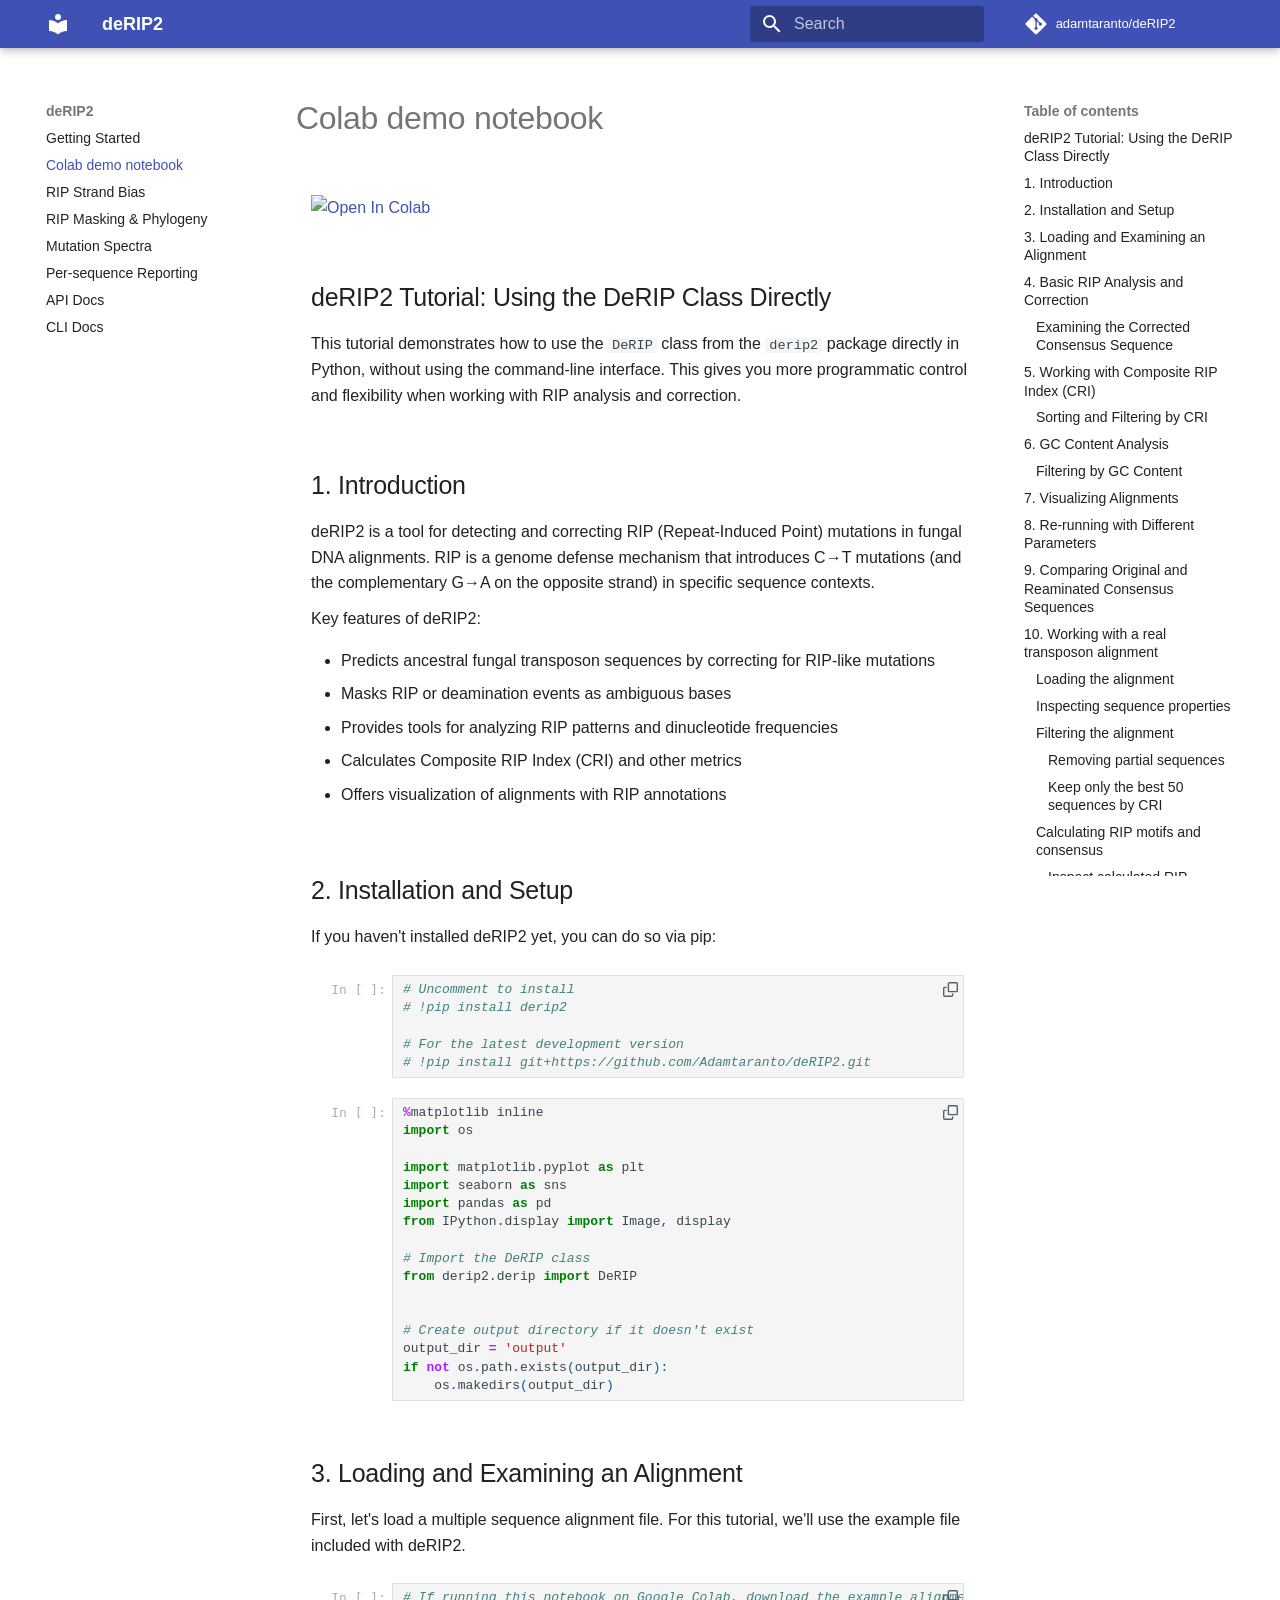
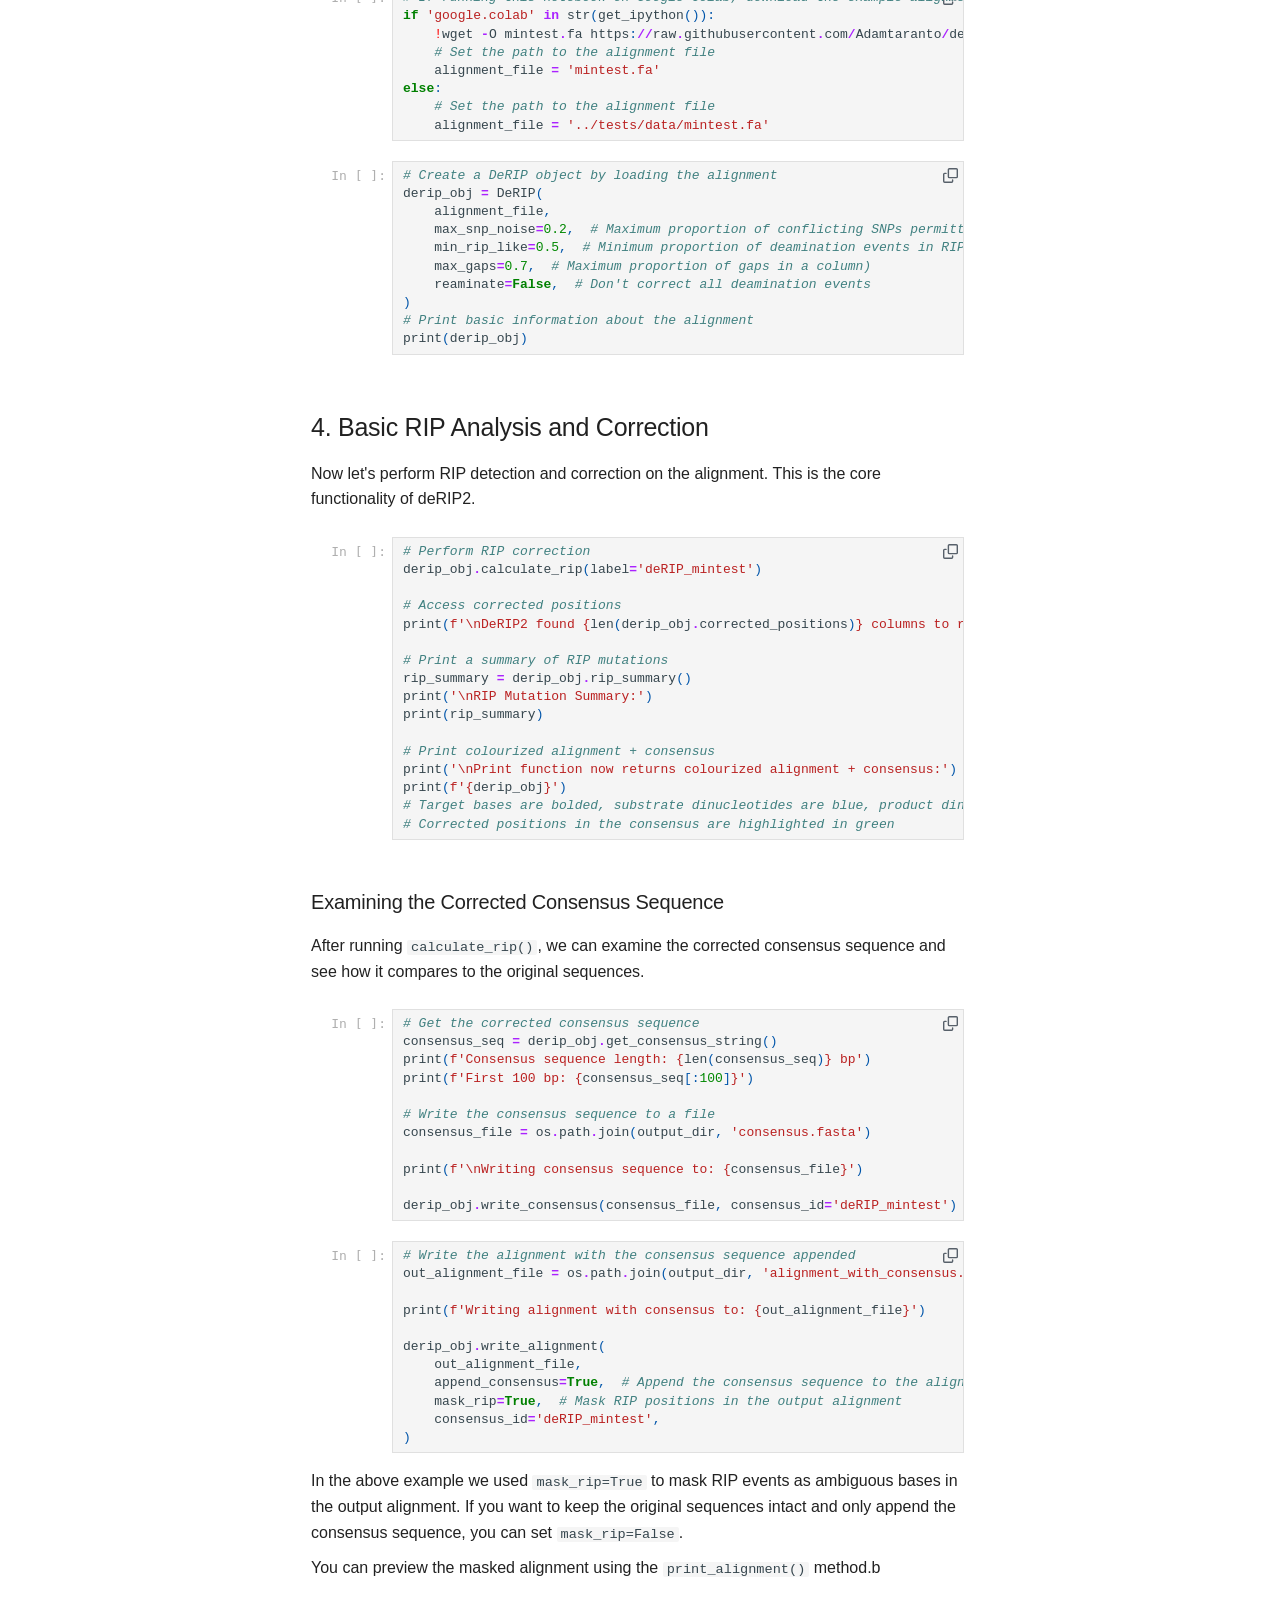
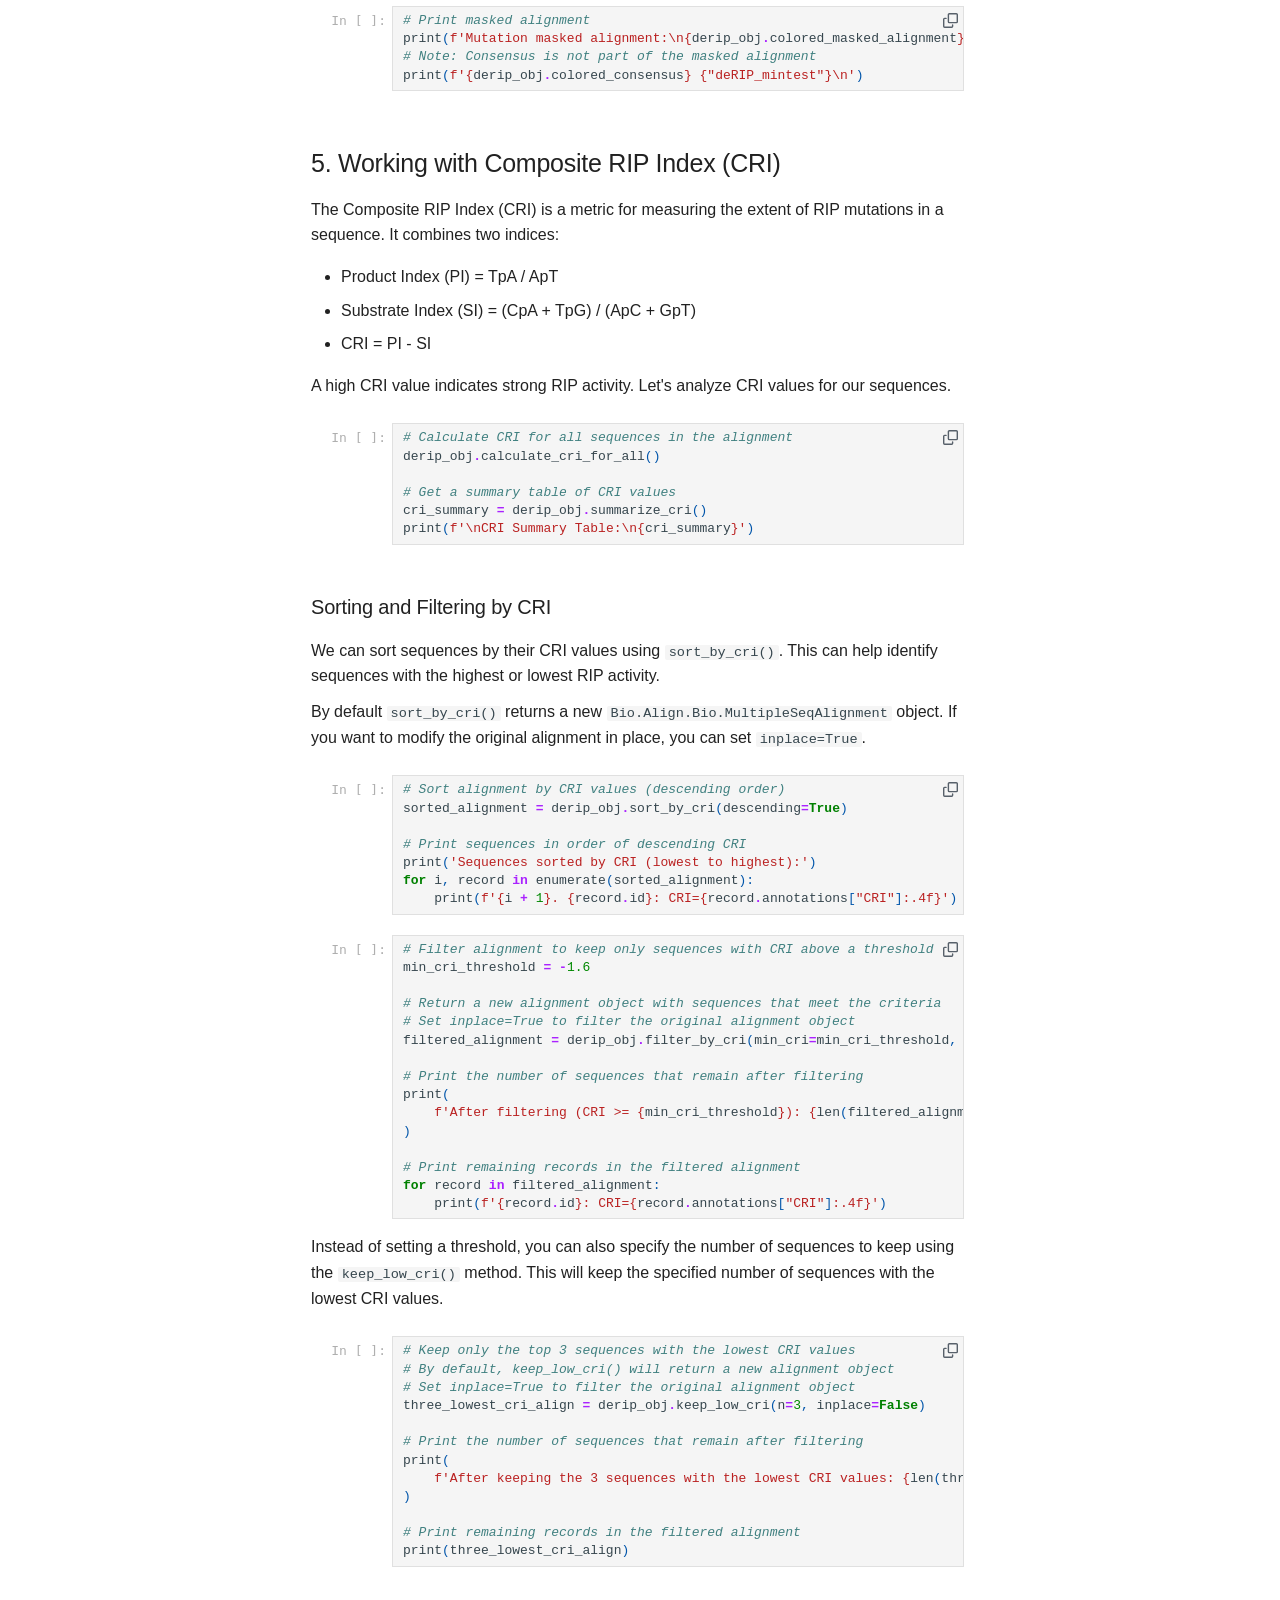
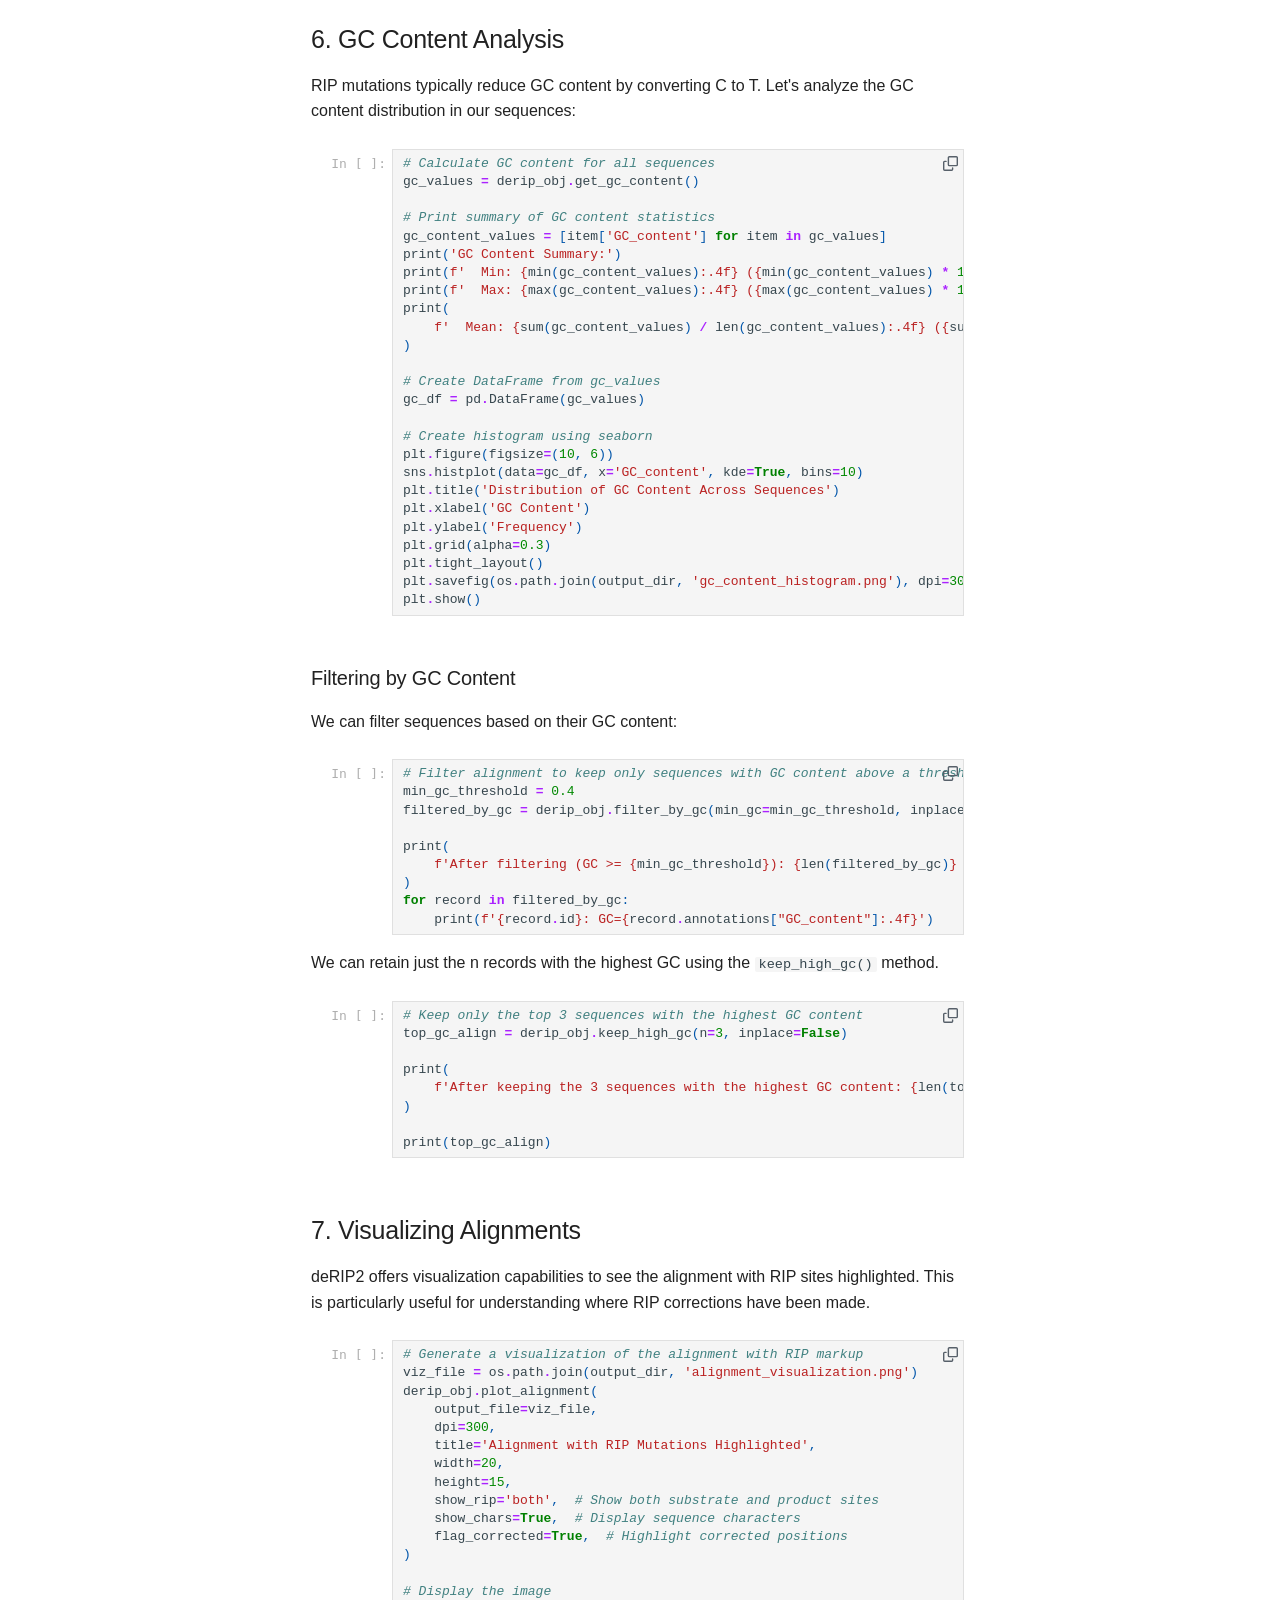
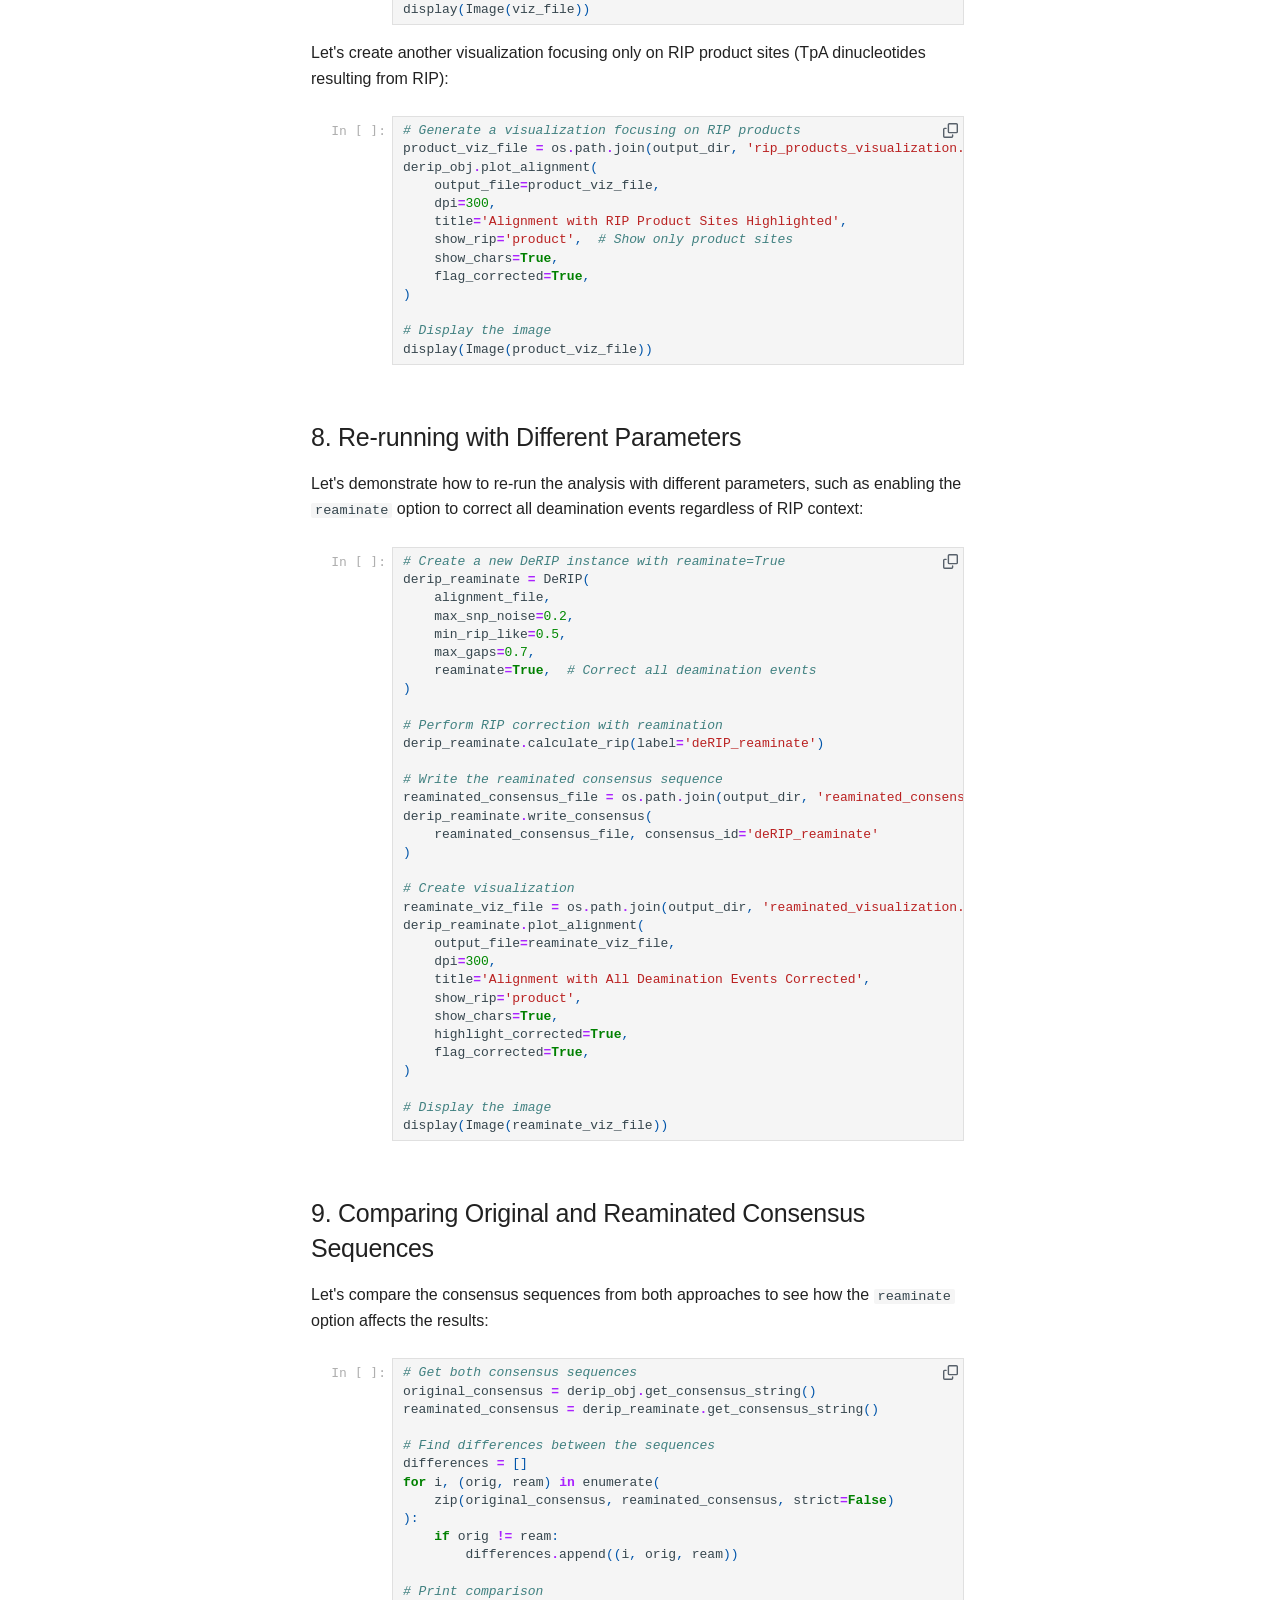
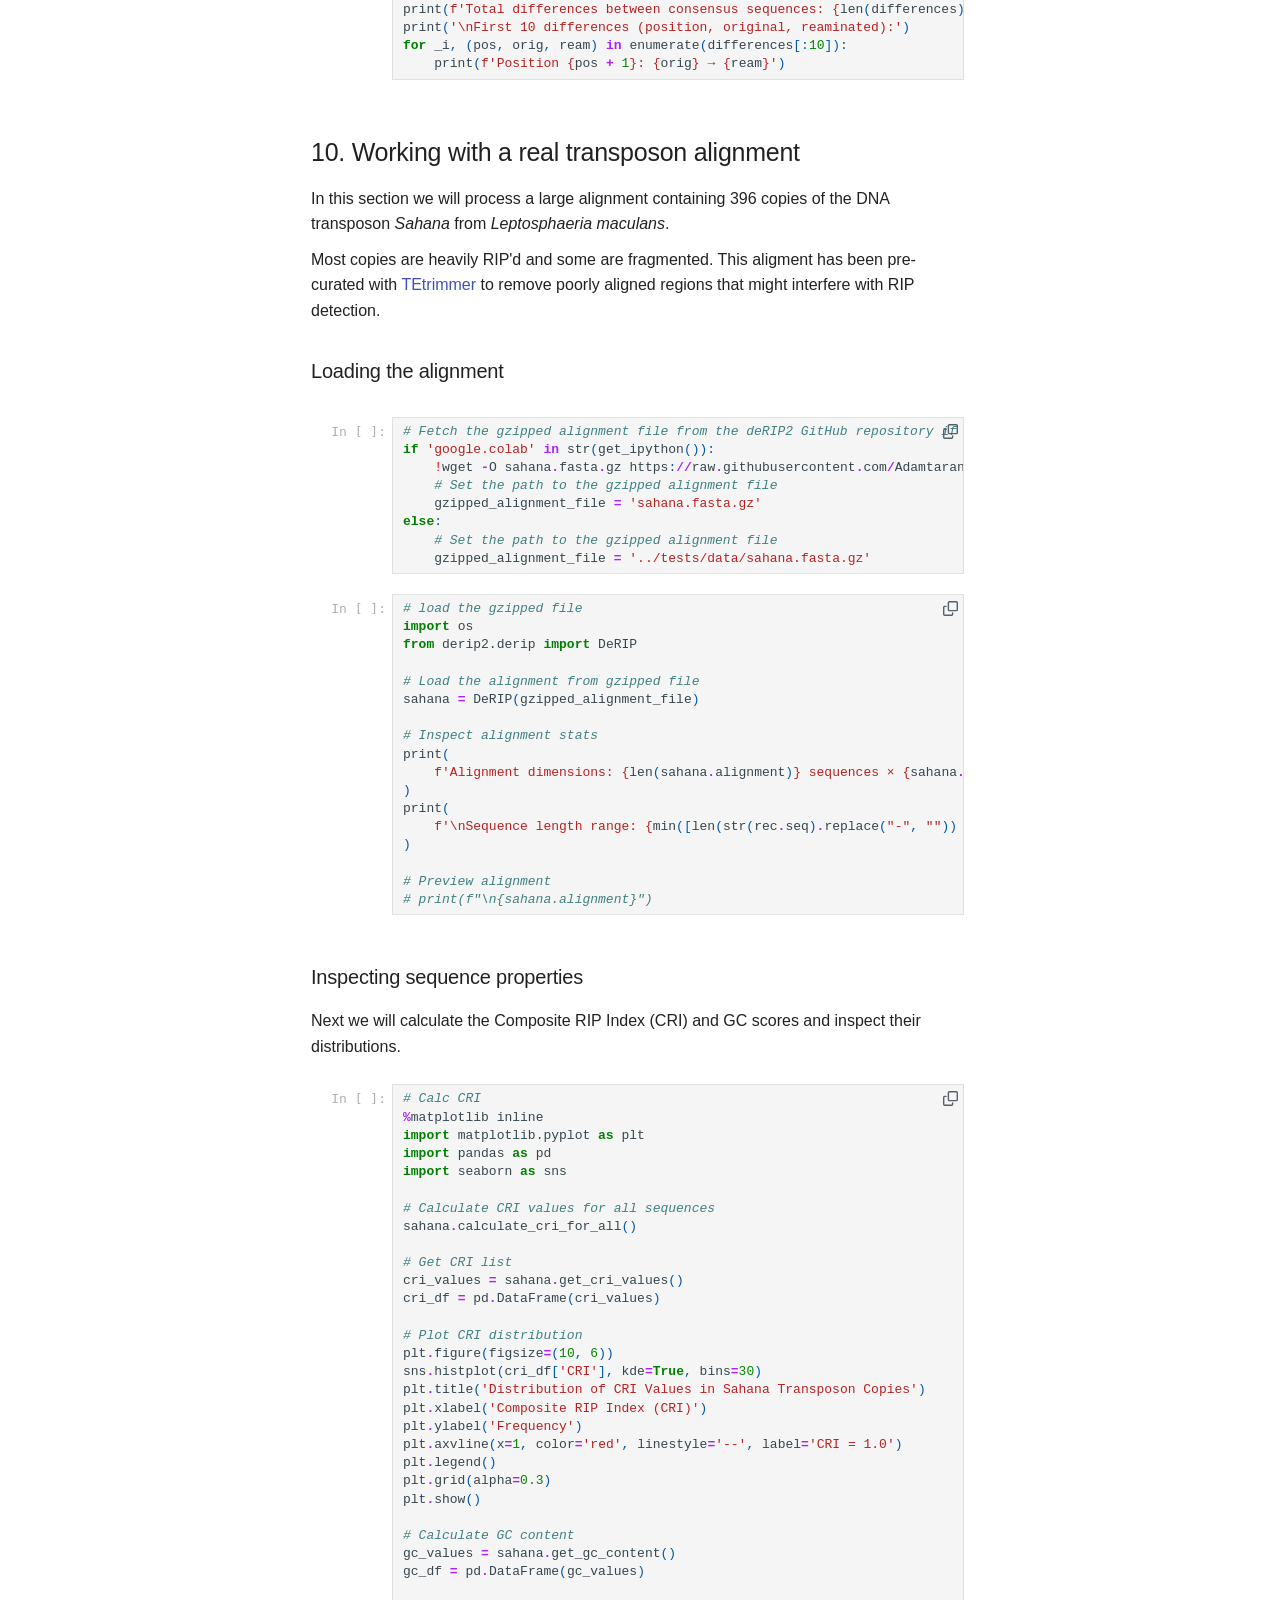
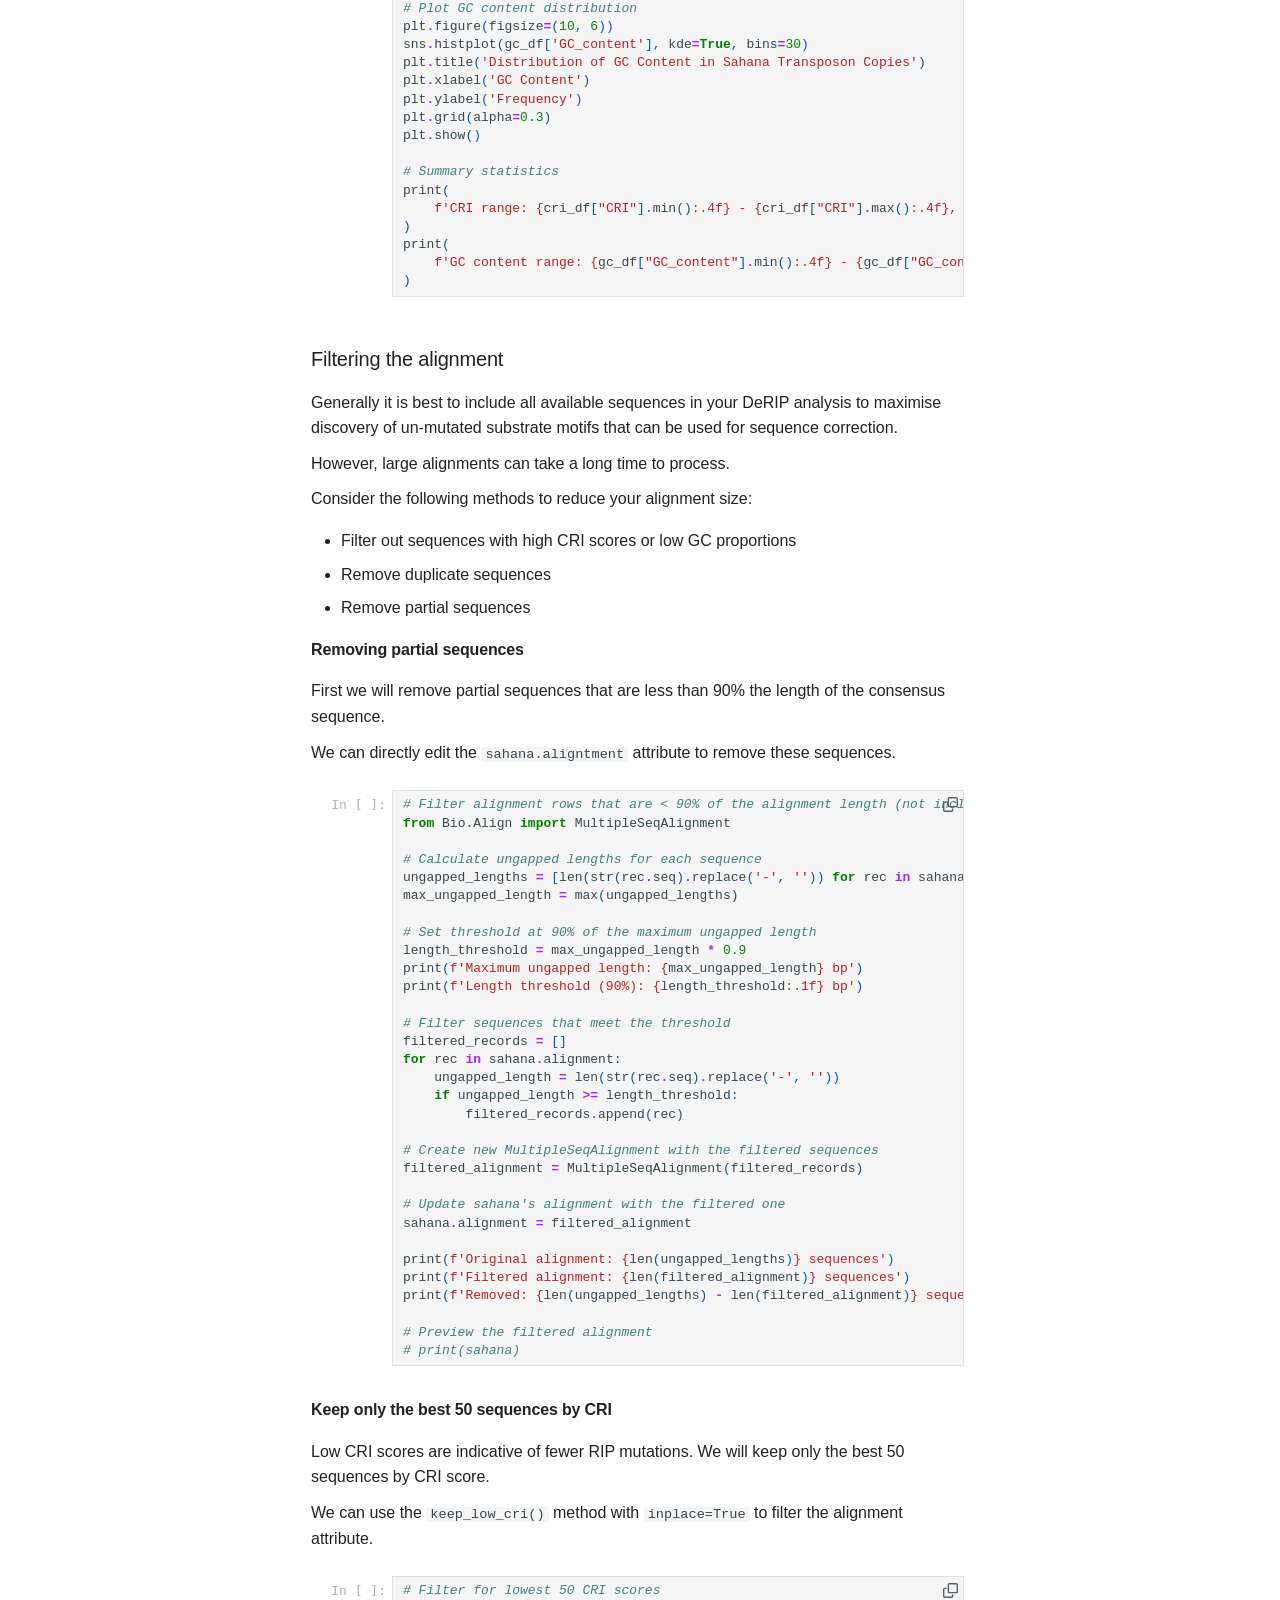
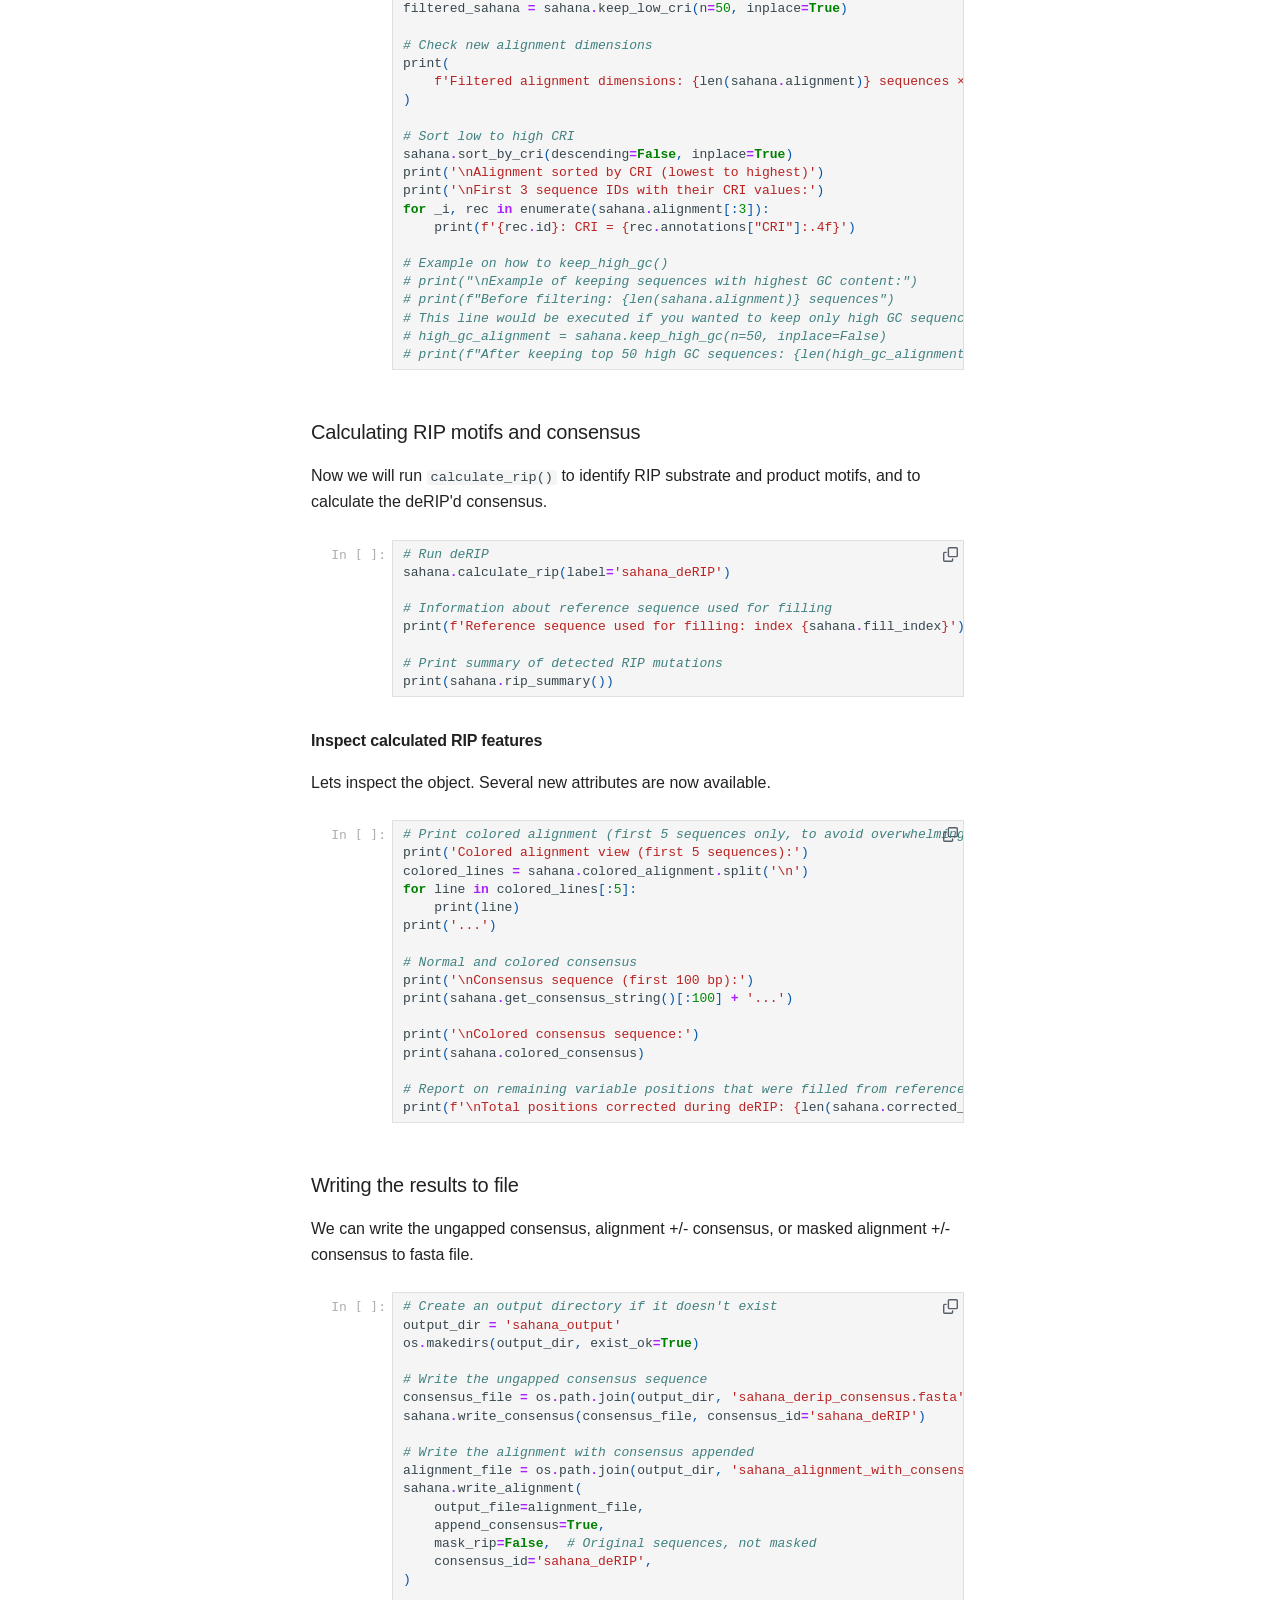
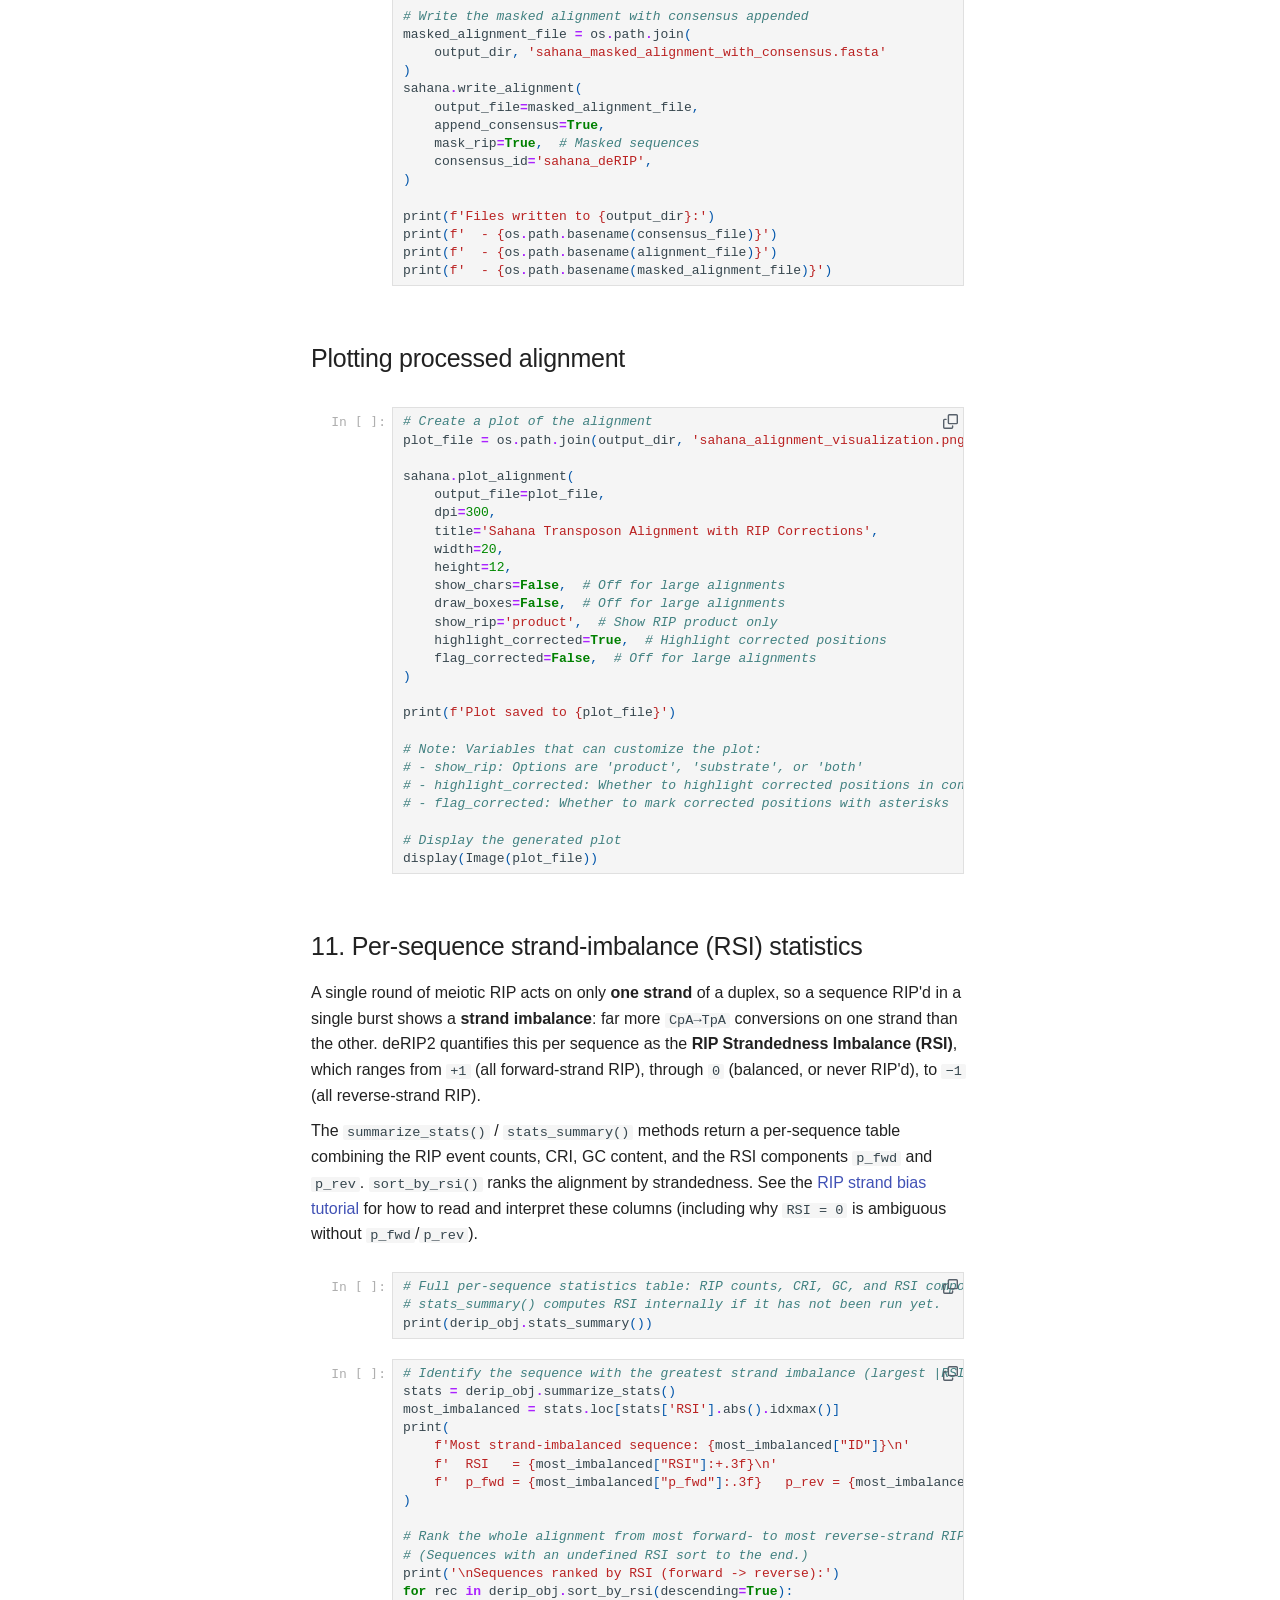
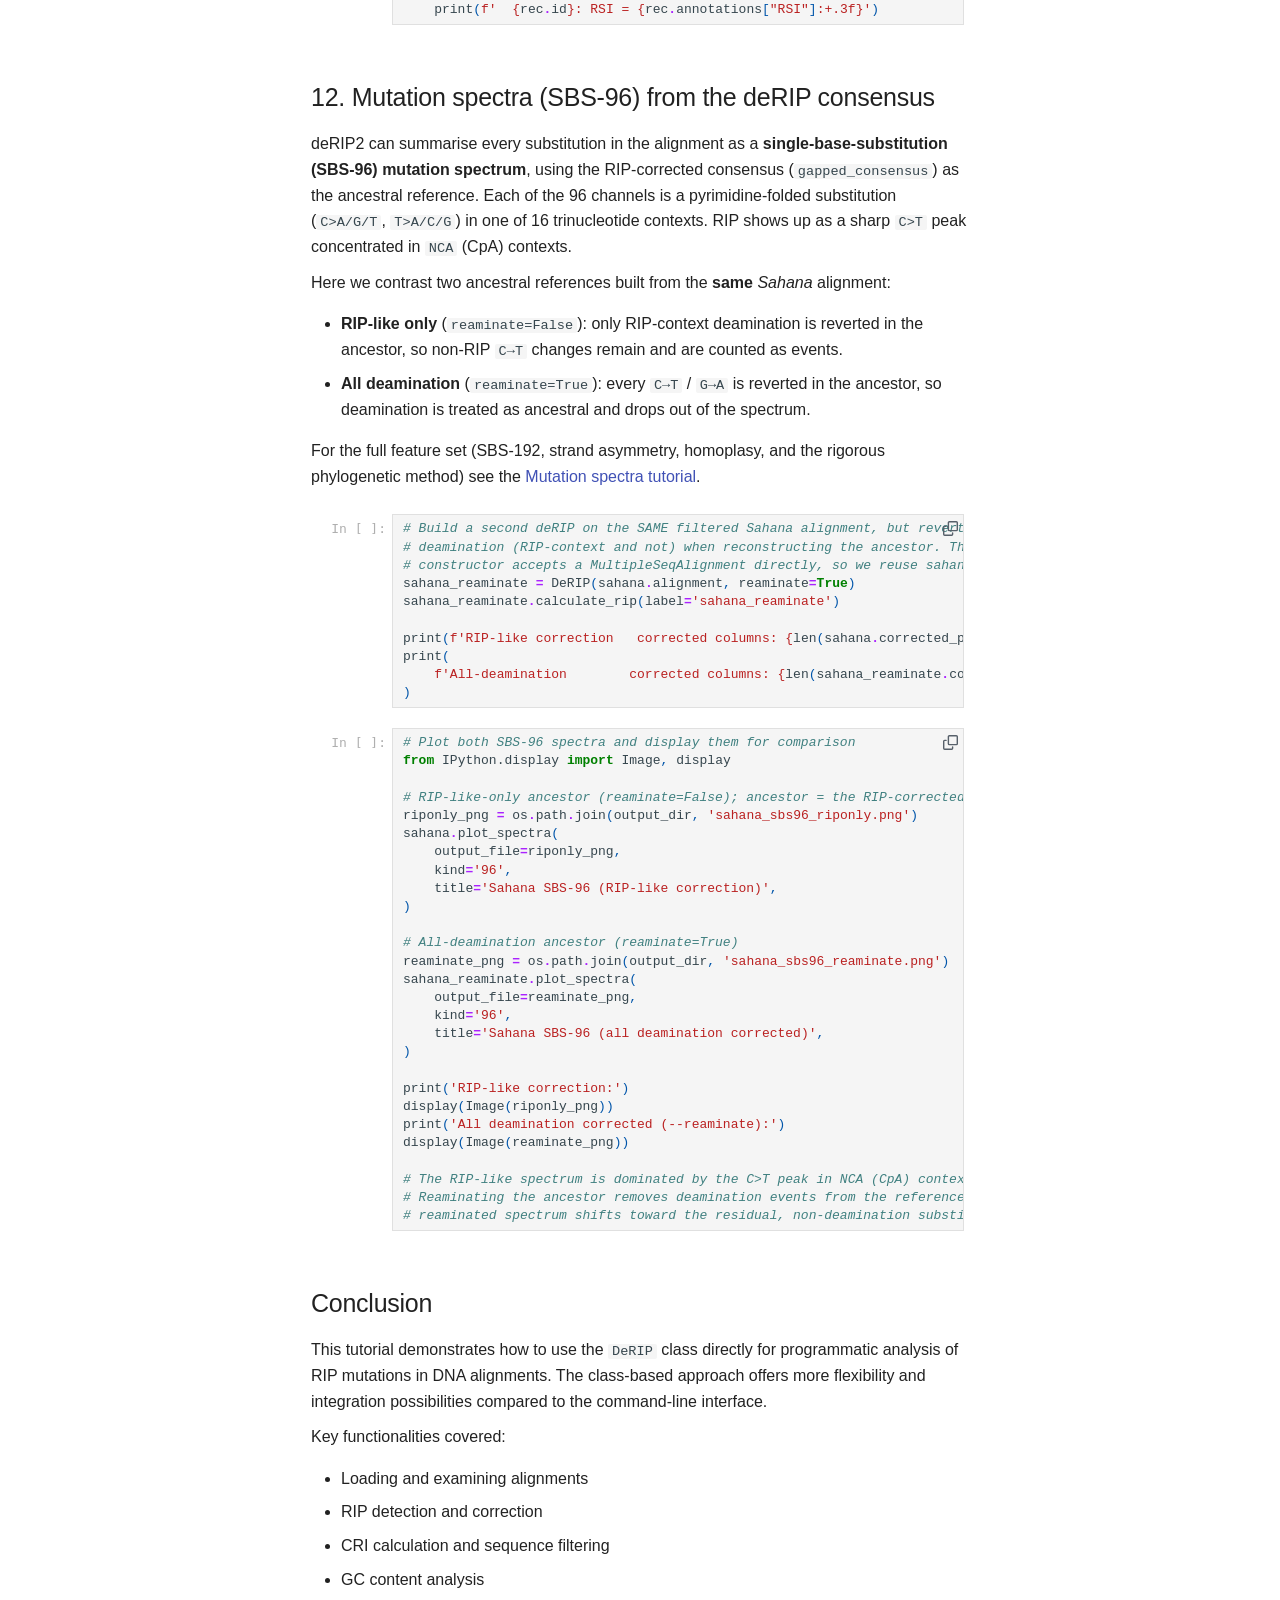
==== commit 4b6b6bb5: "Deployed f6e4bed with MkDocs version: 1.6.1" ====
--- a/tutorial/index.html
+++ b/tutorial/index.html
@@ -707,6 +707,33 @@
     
   
     Mutation Spectra
+  
+
+    
+  </span>
+  
+  
+
+      </a>
+    </li>
+  
+
+    
+      
+      
+  
+  
+  
+  
+    <li class="md-nav__item">
+      <a href="../tutorials/per-sequence-reporting/" class="md-nav__link">
+        
+  
+  
+  <span class="md-ellipsis">
+    
+  
+    Per-sequence Reporting
   
 
     
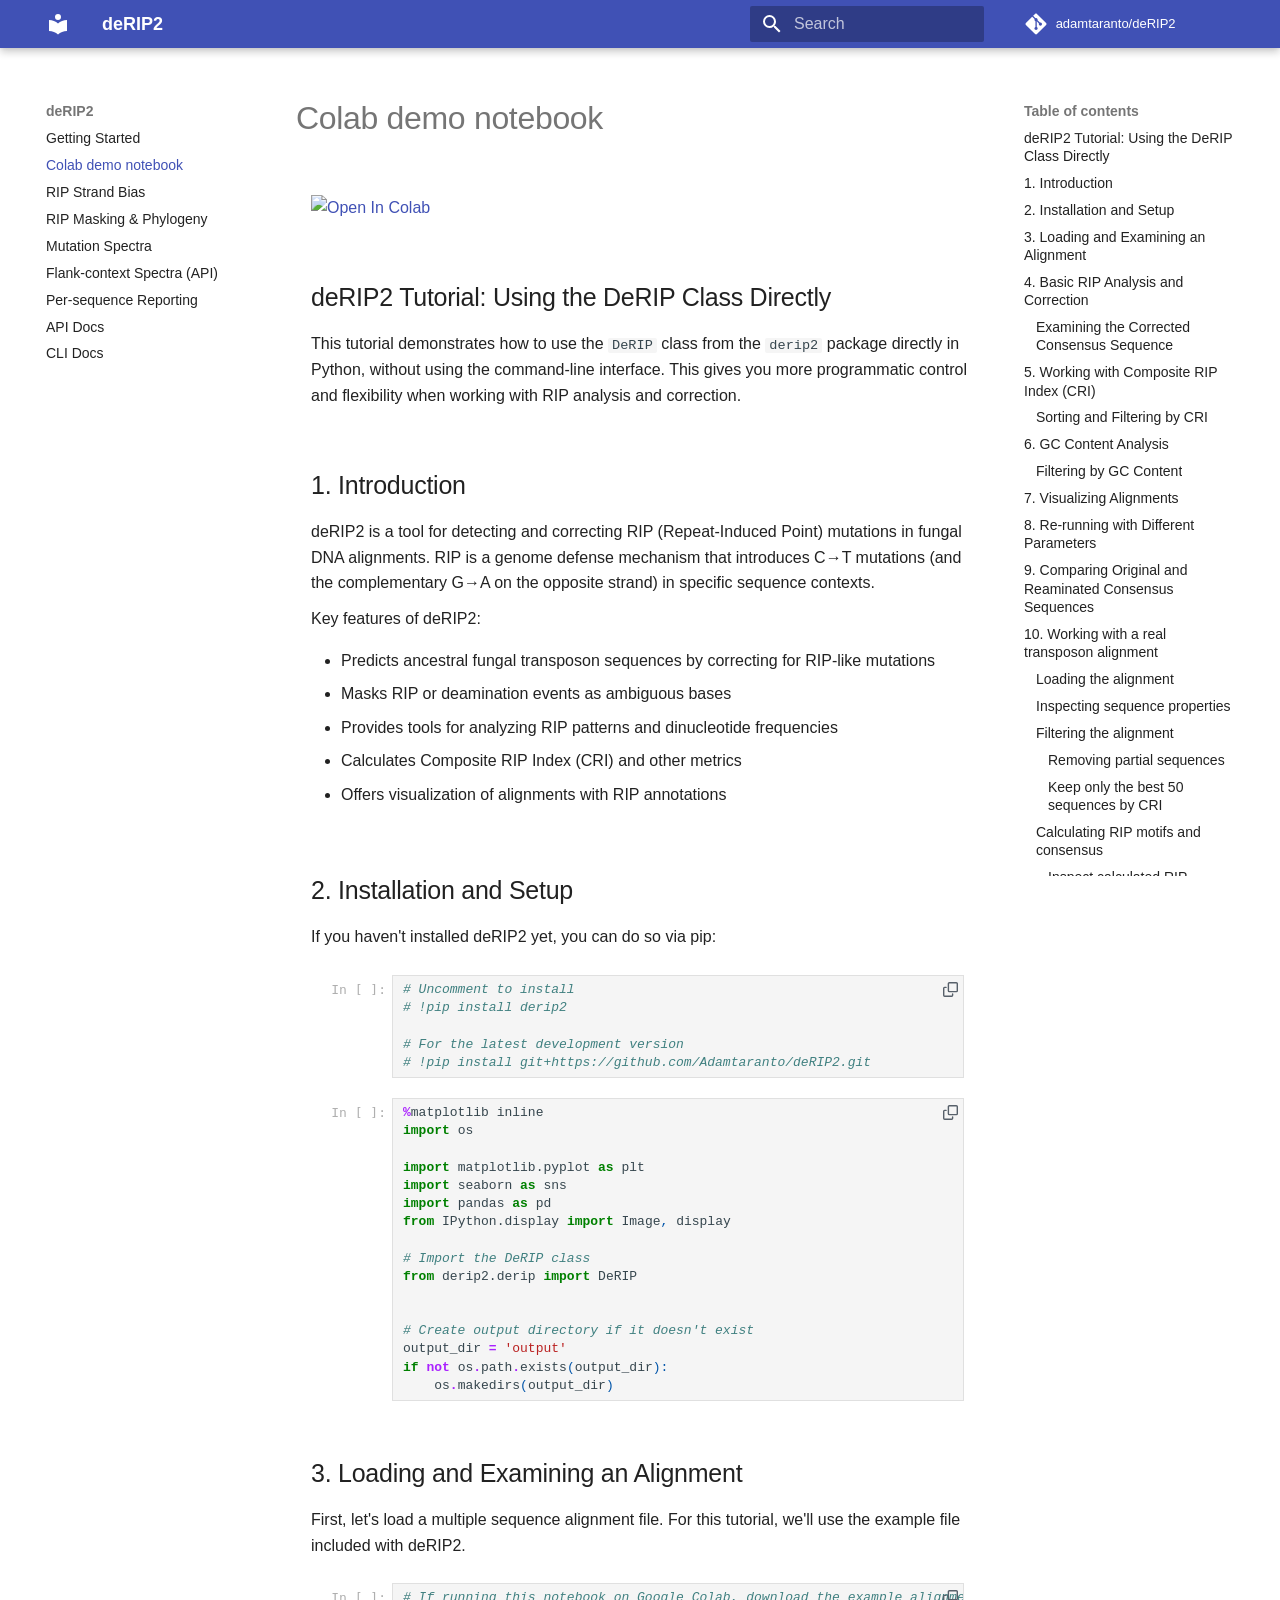
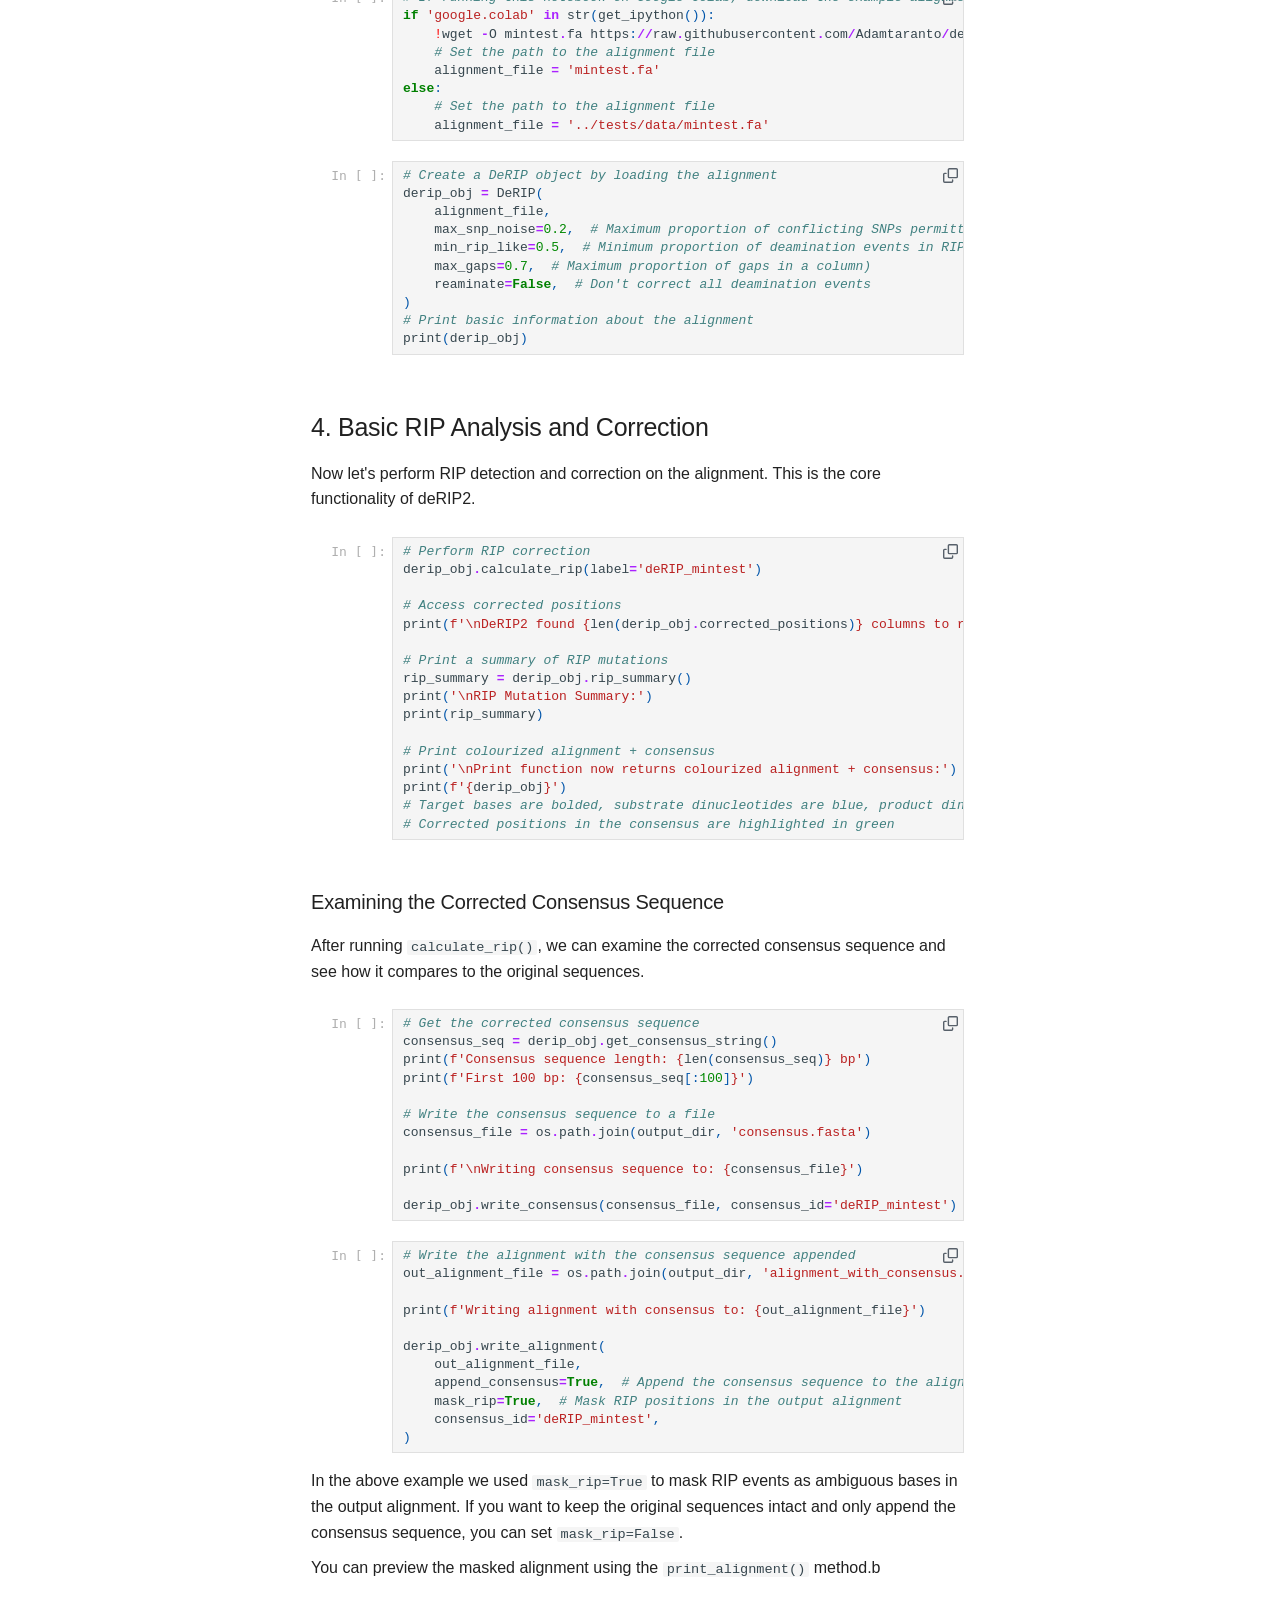
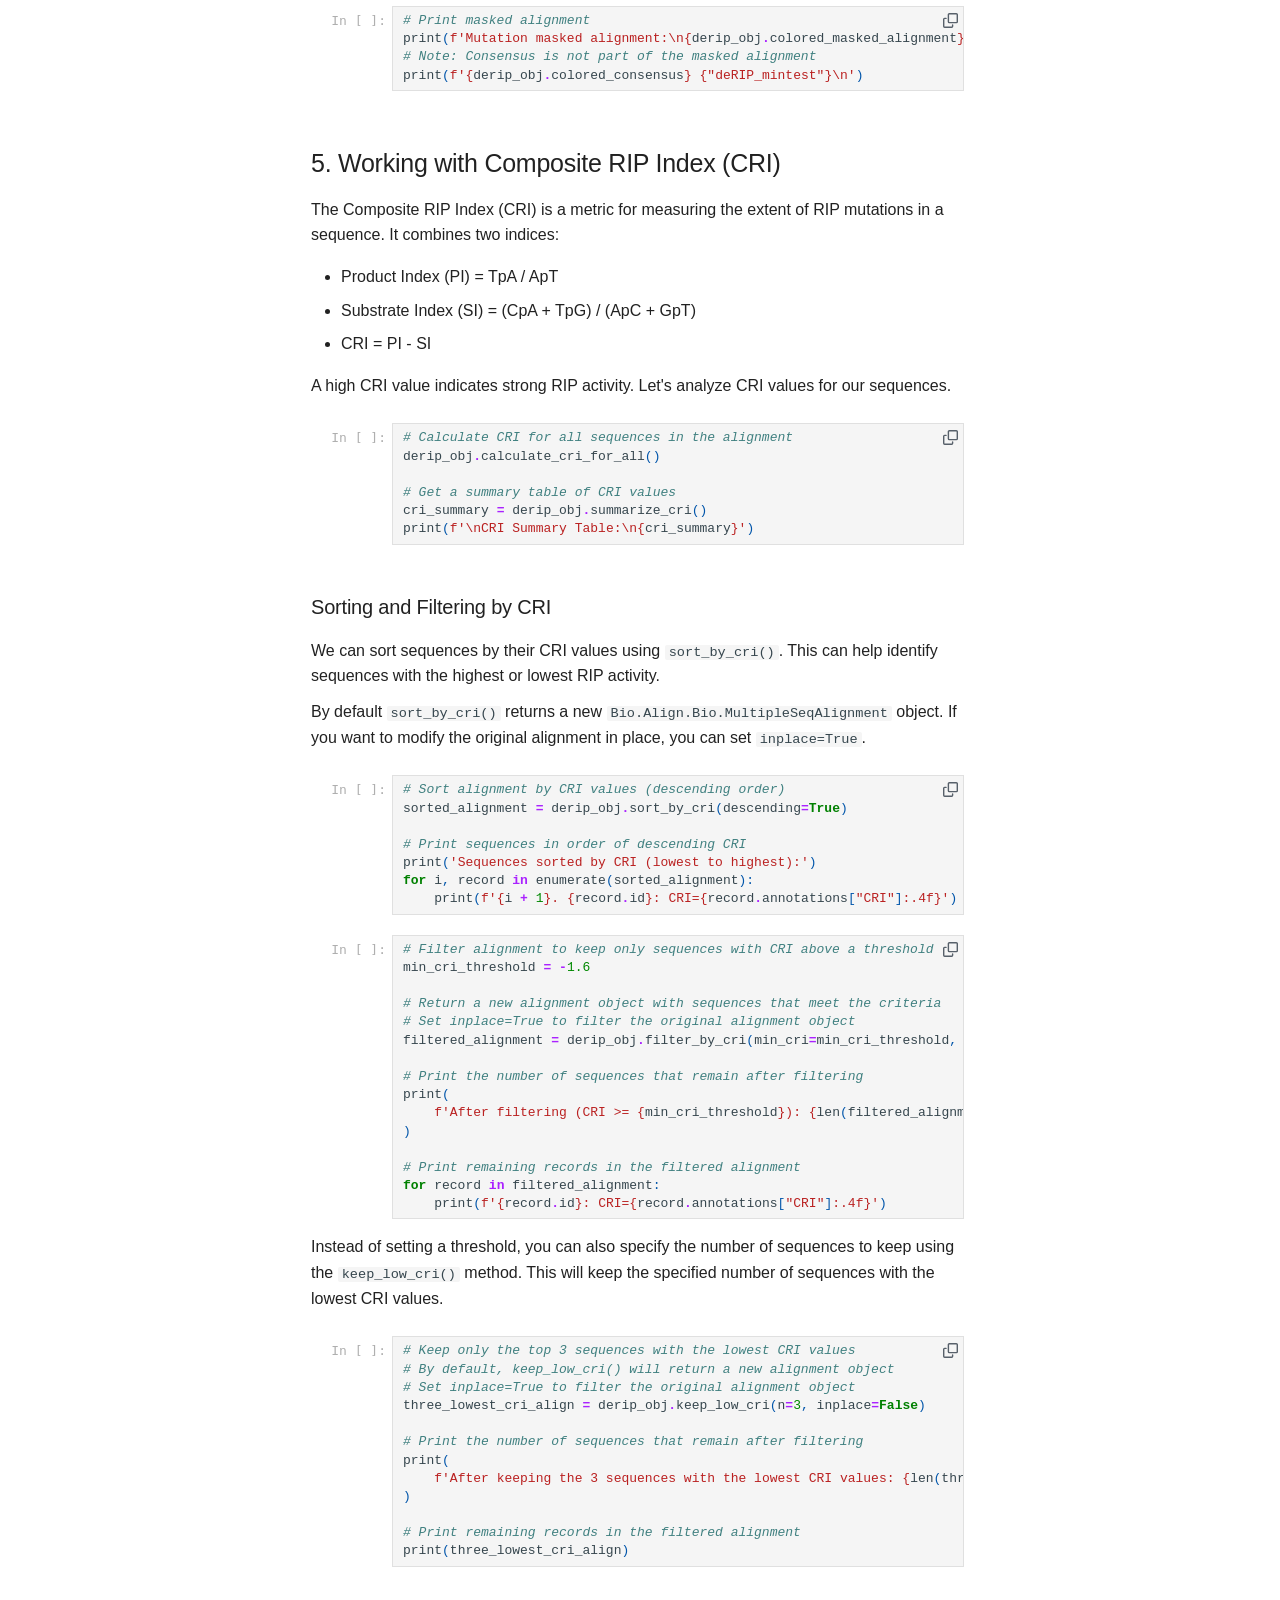
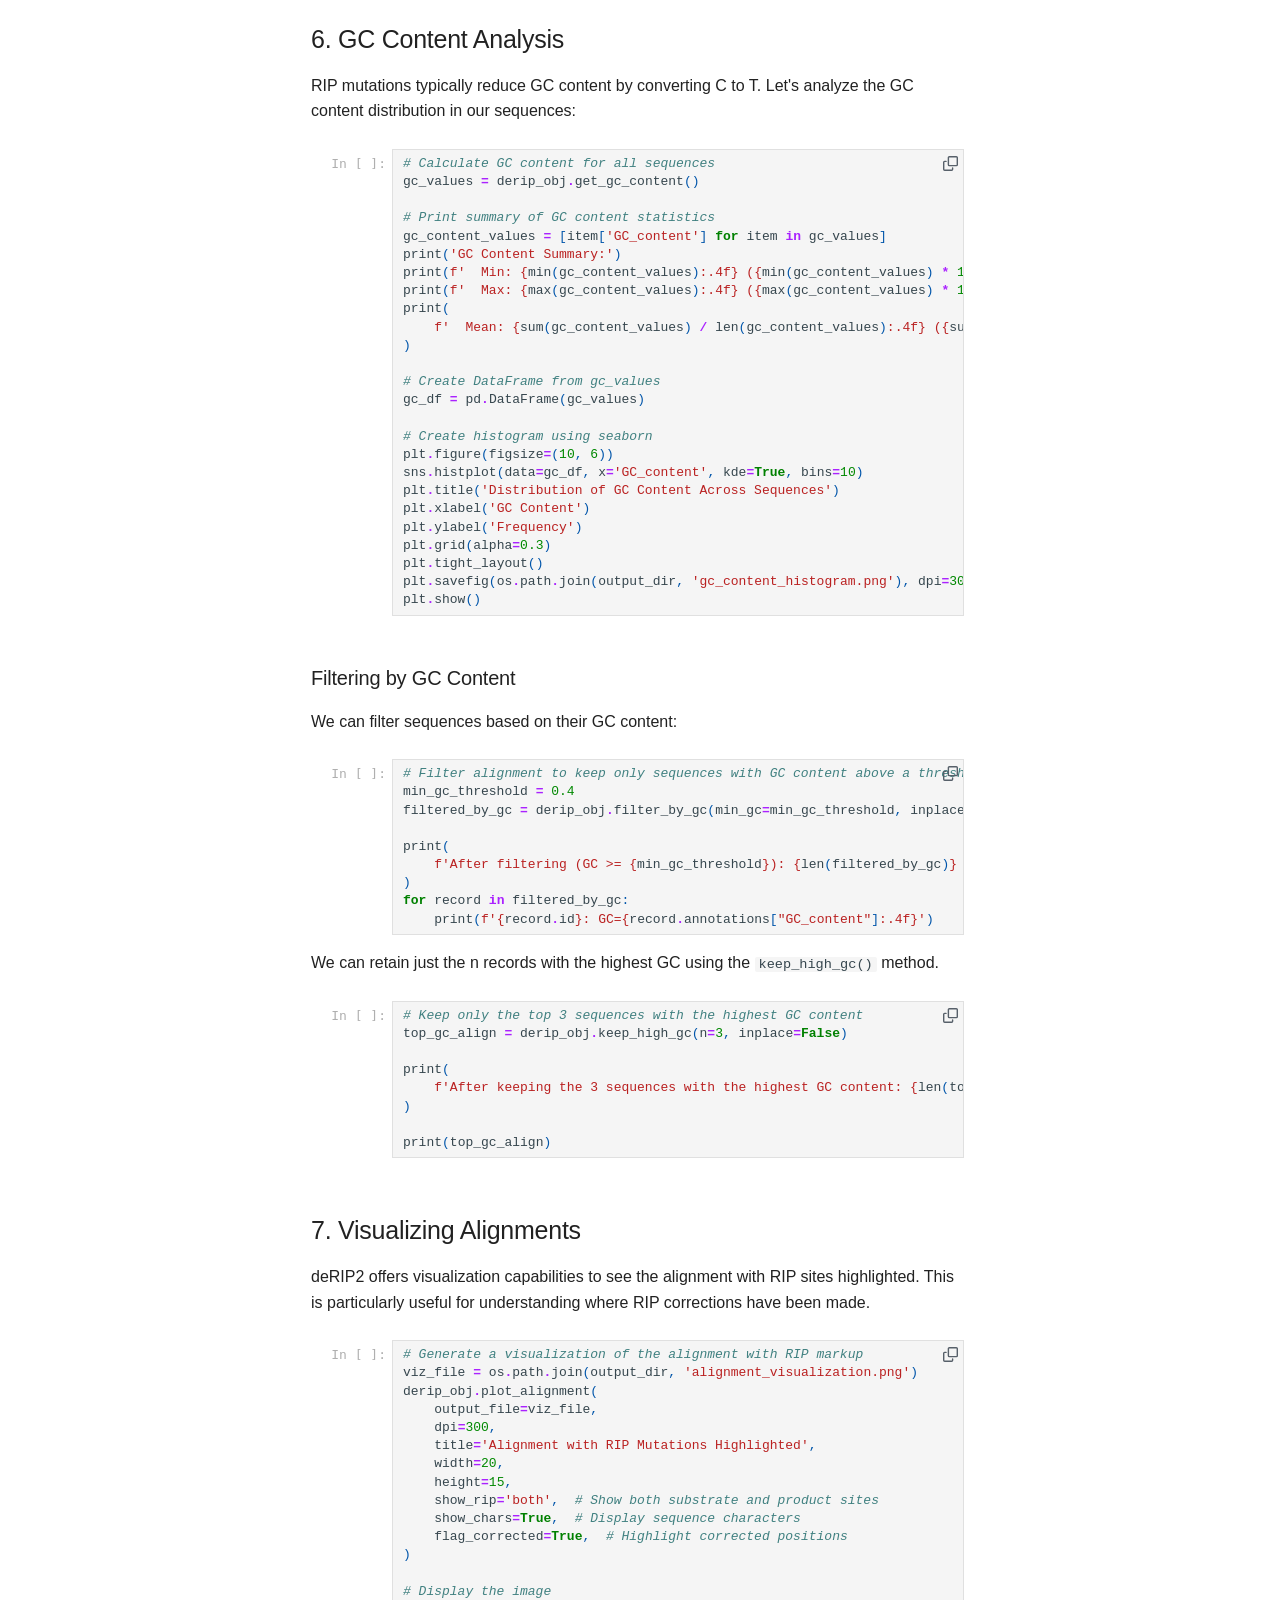
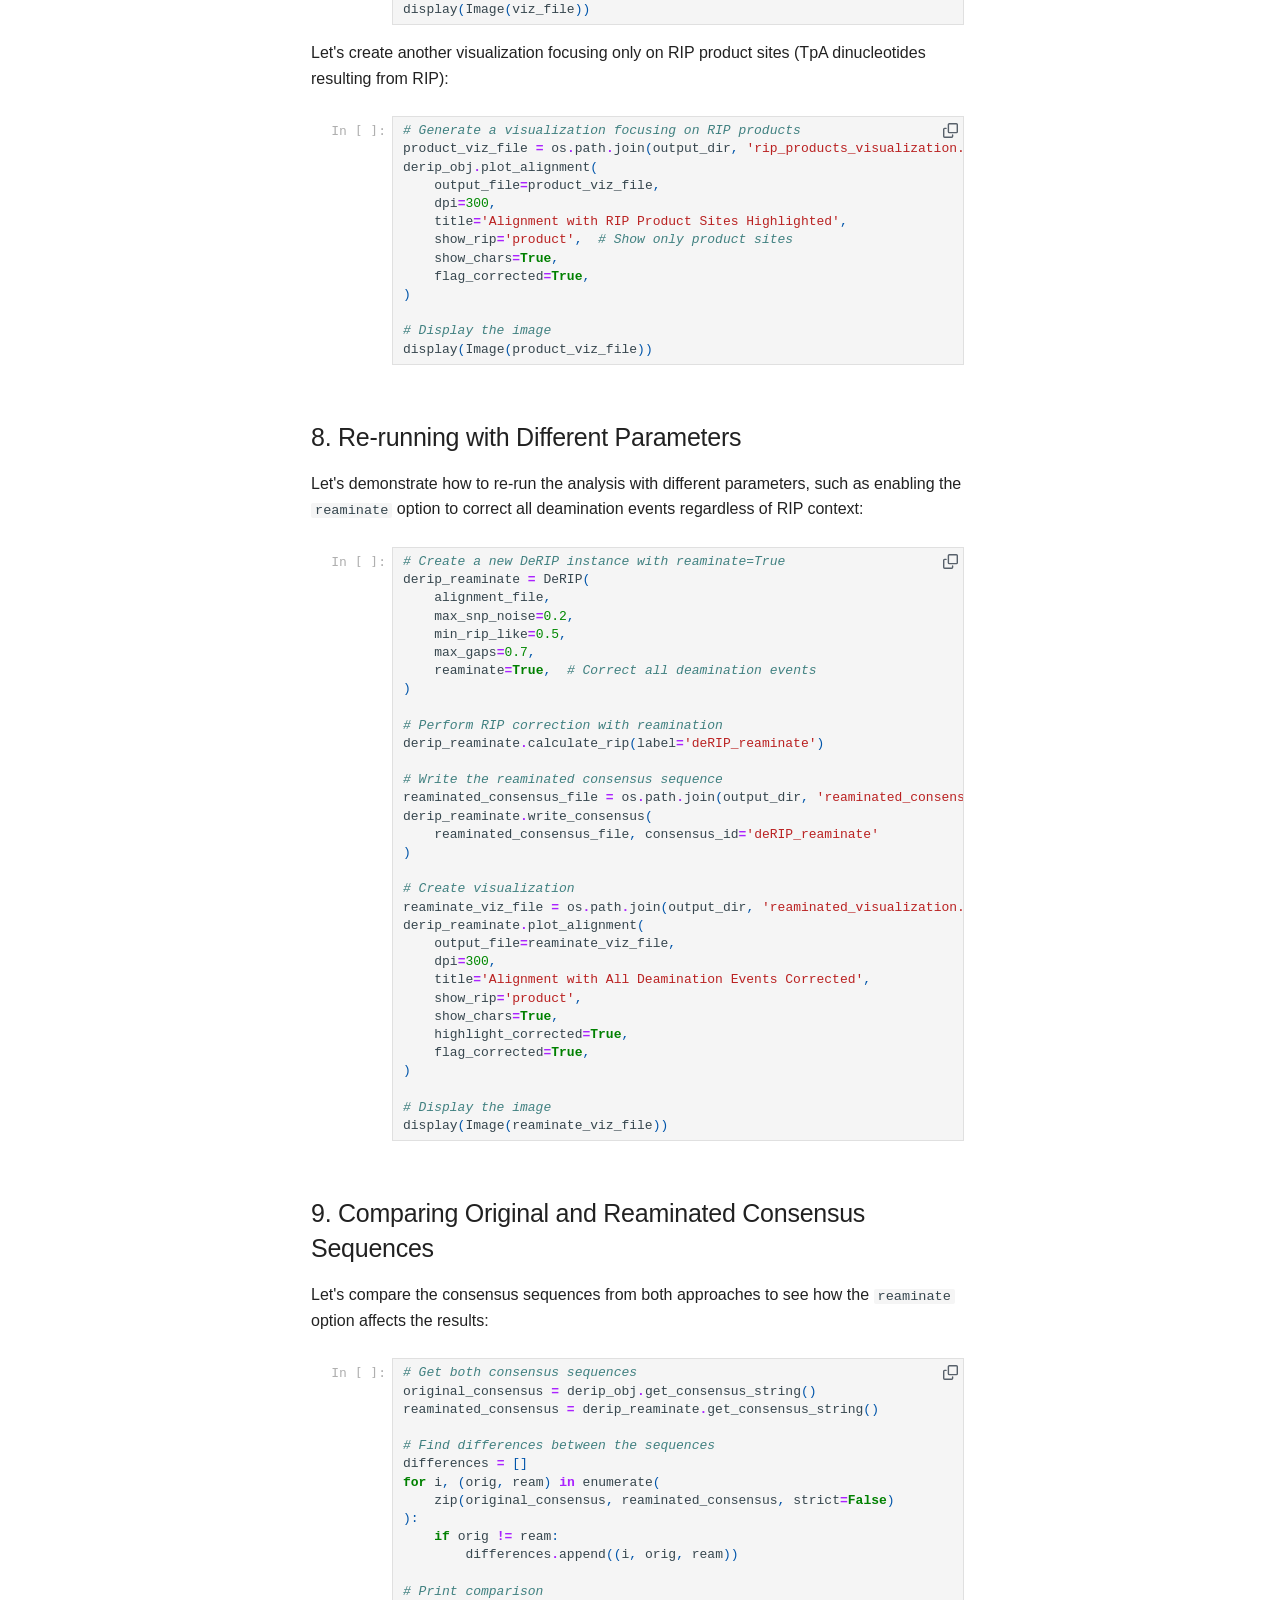
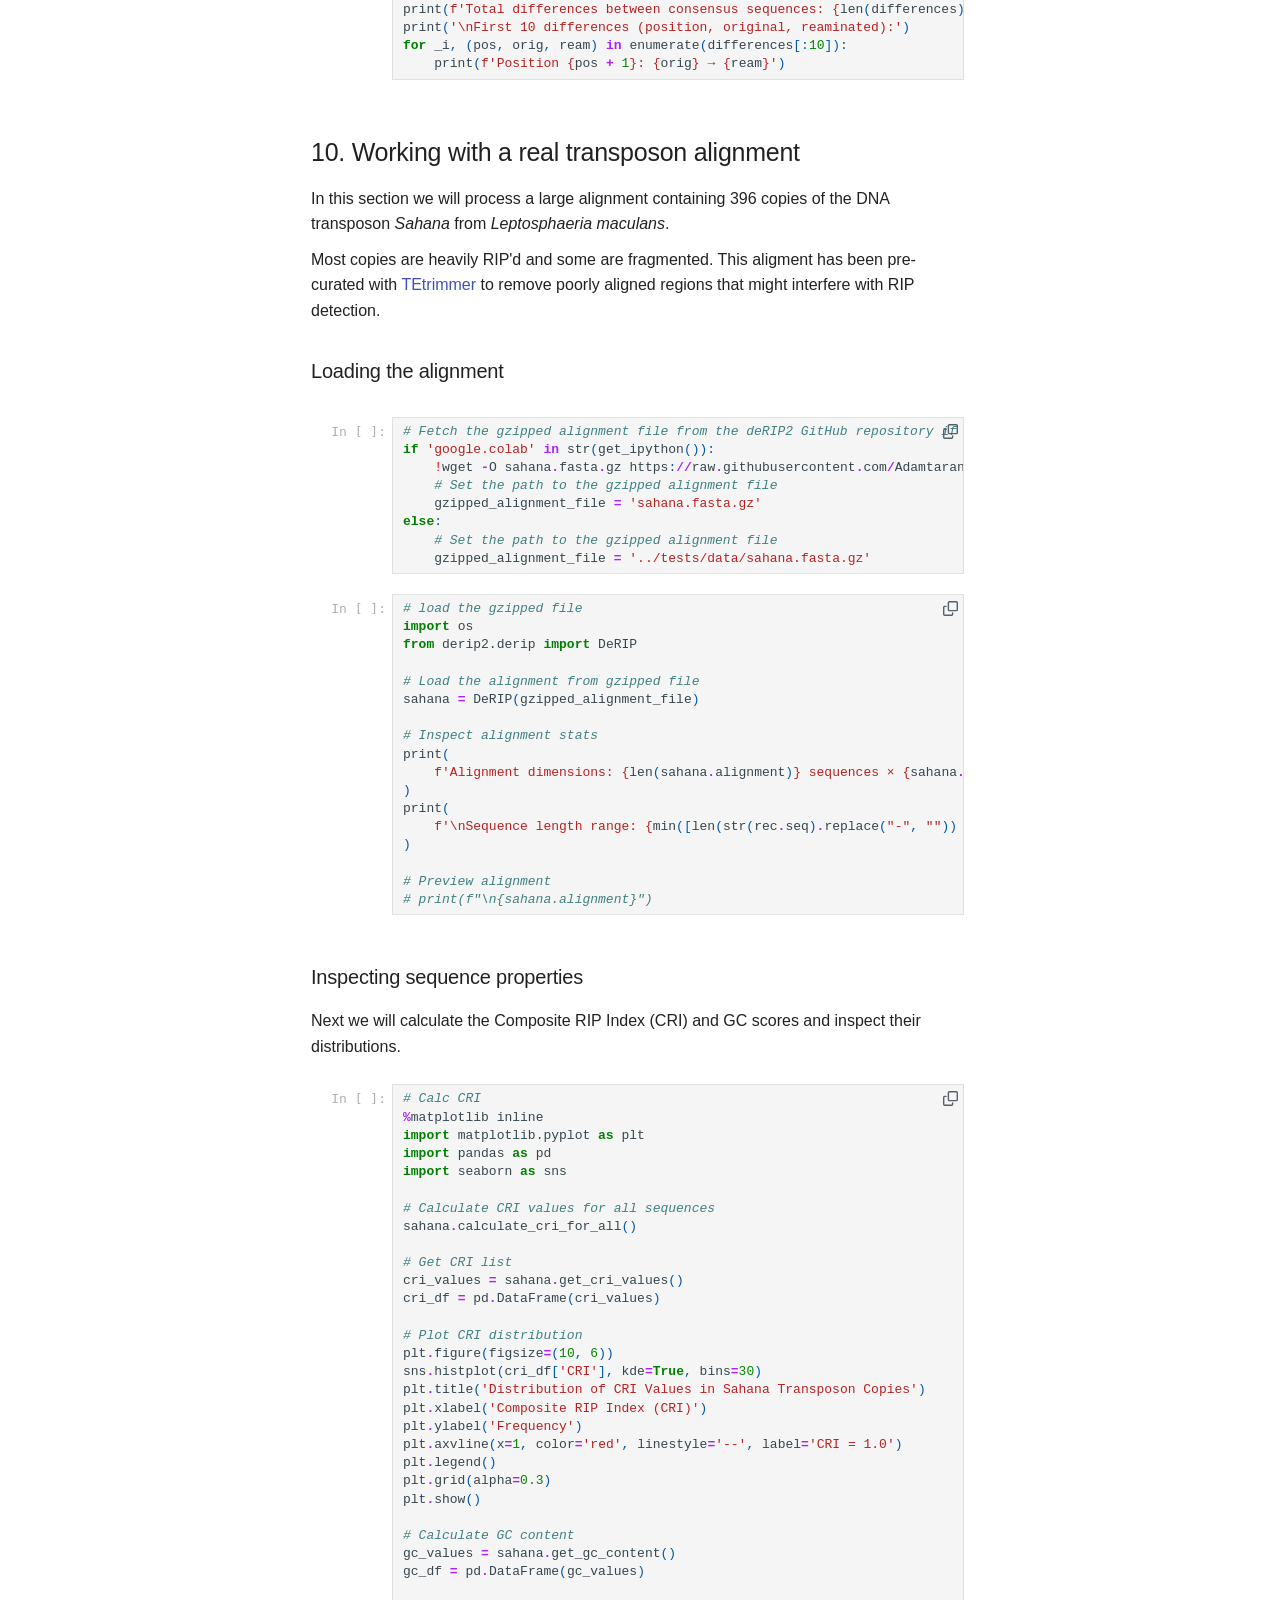
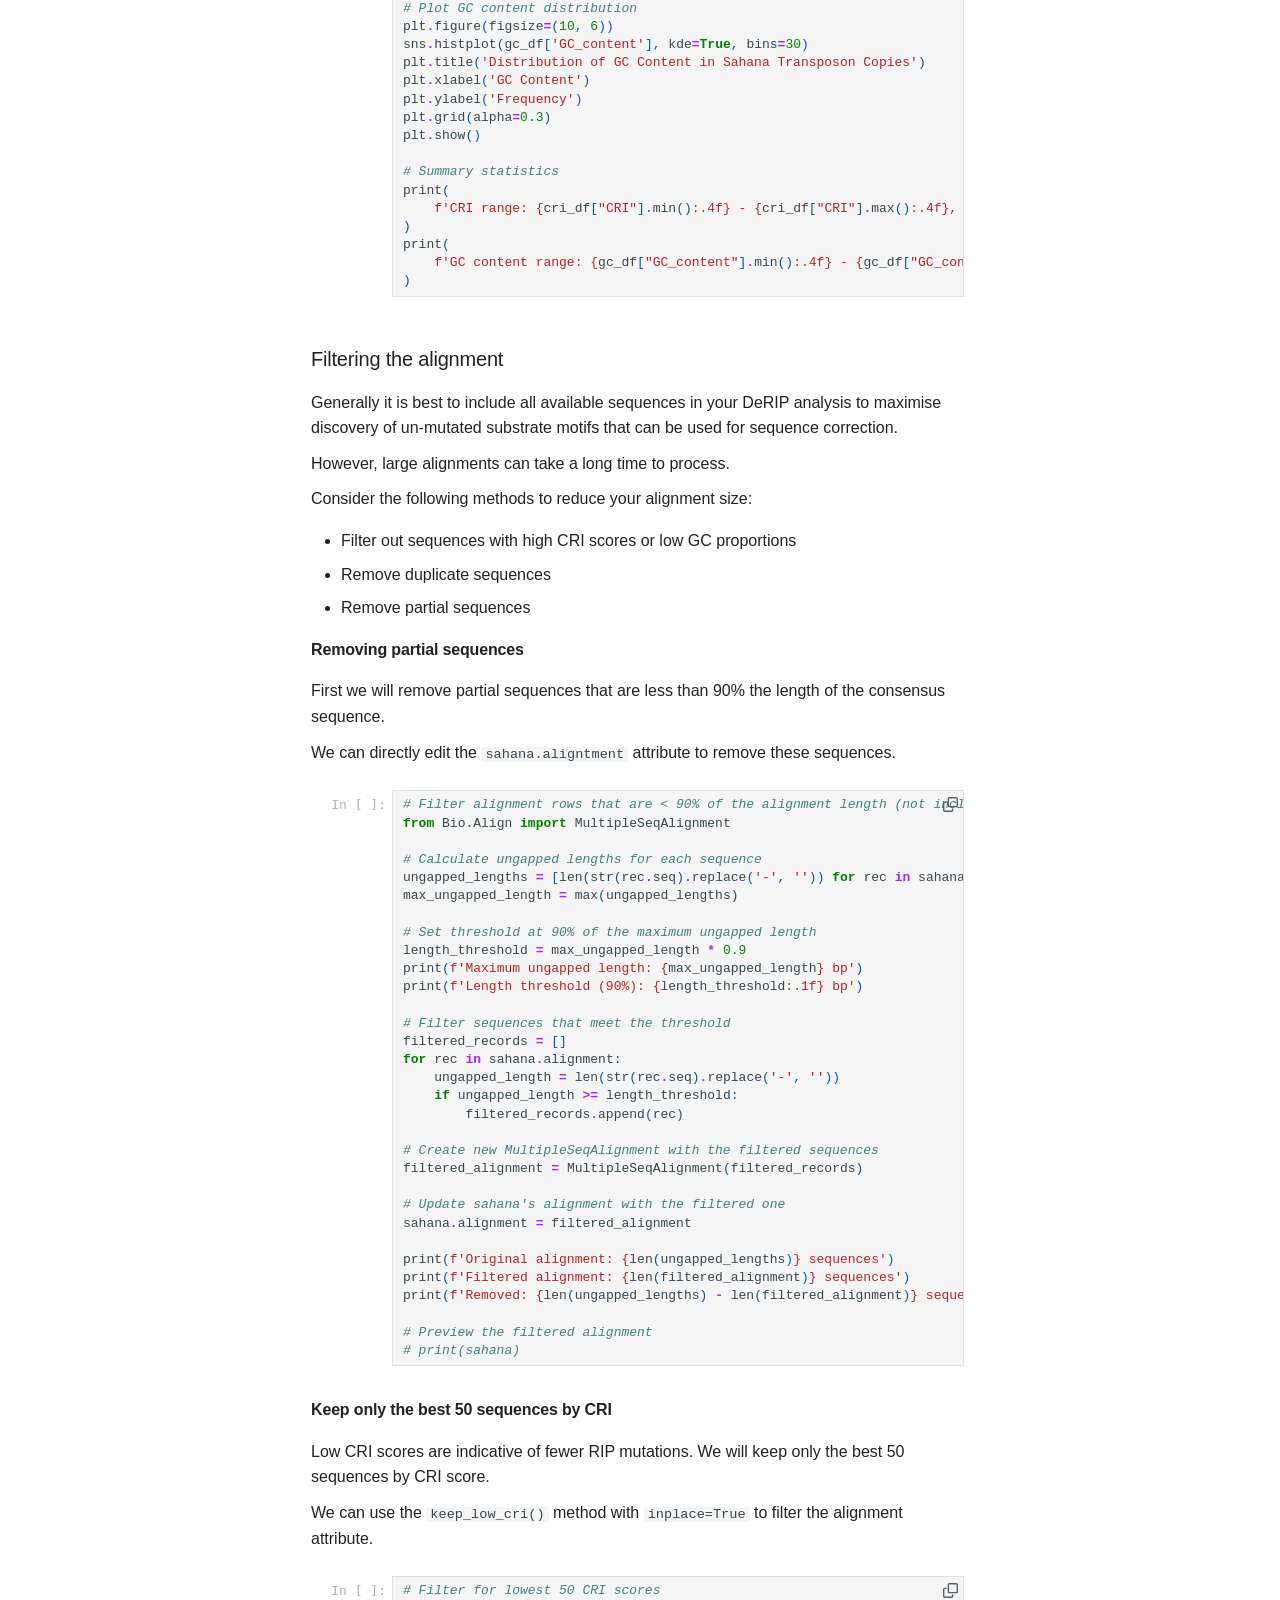
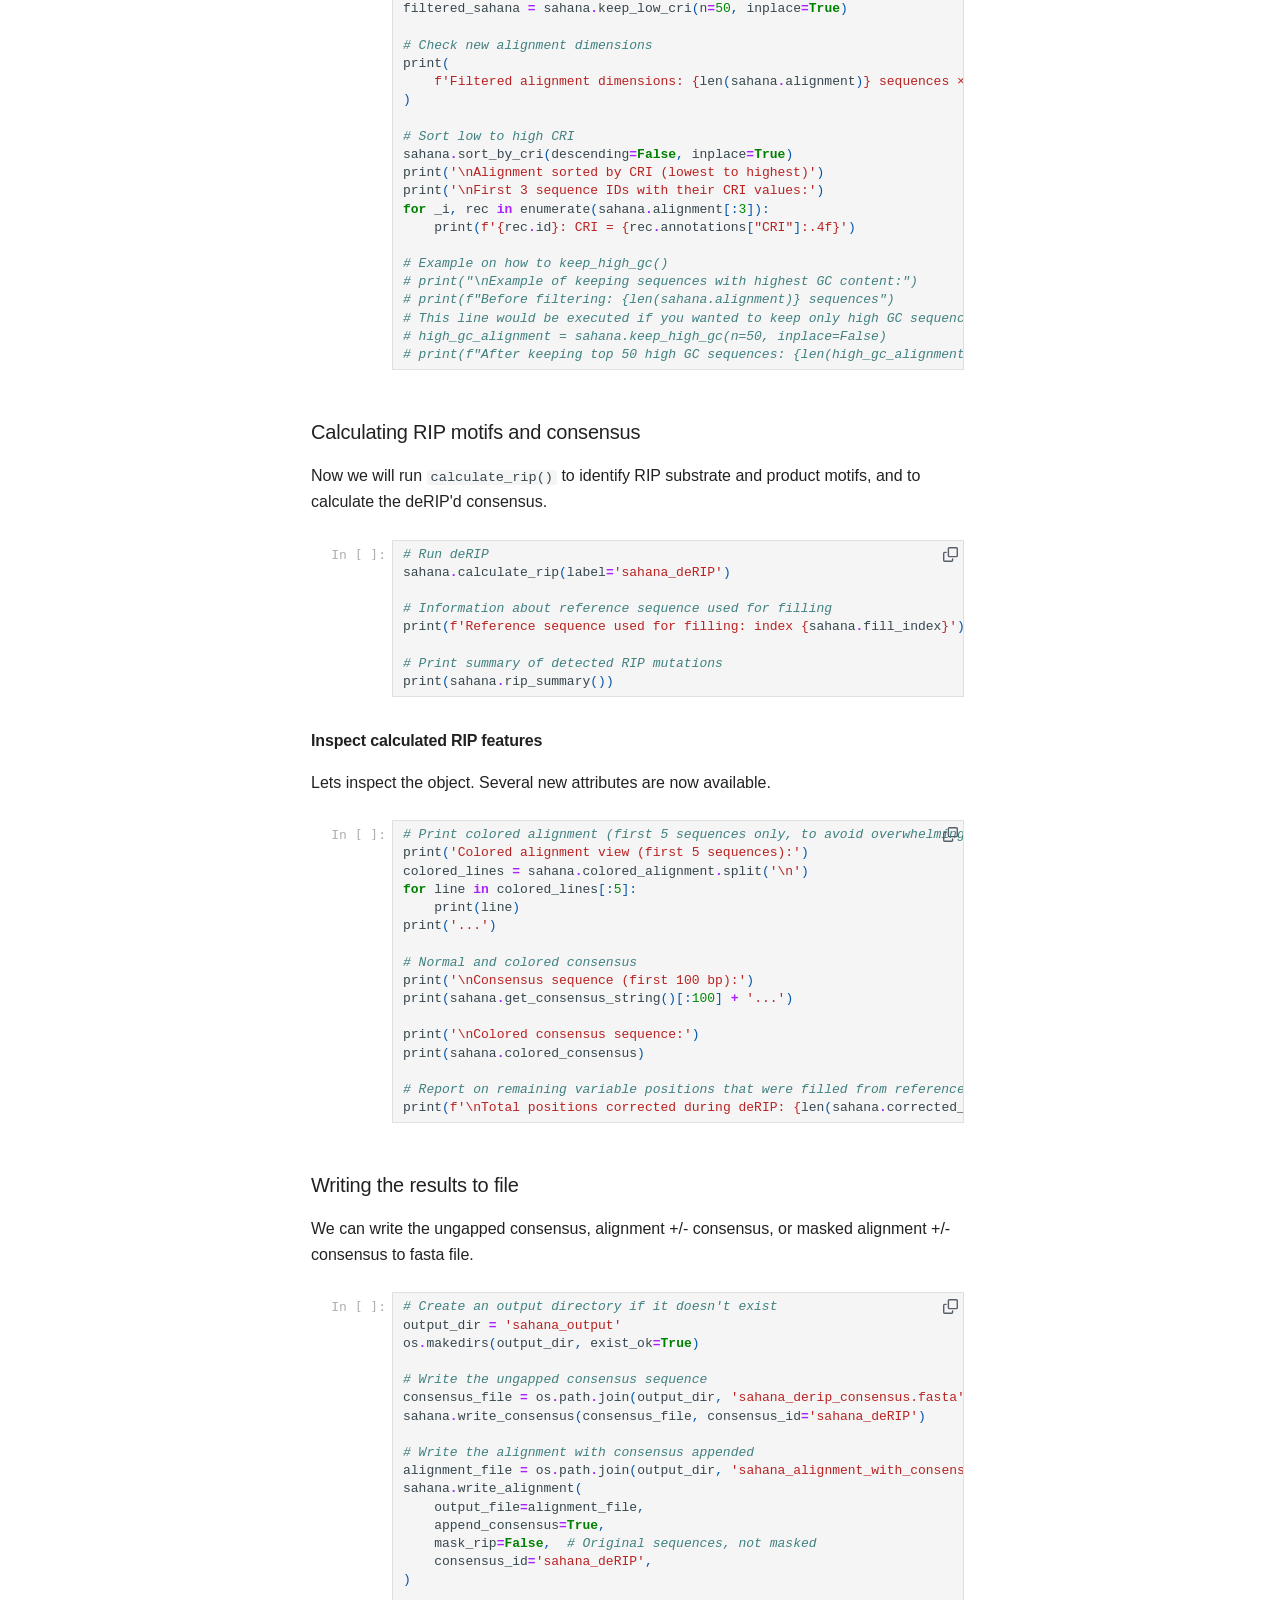
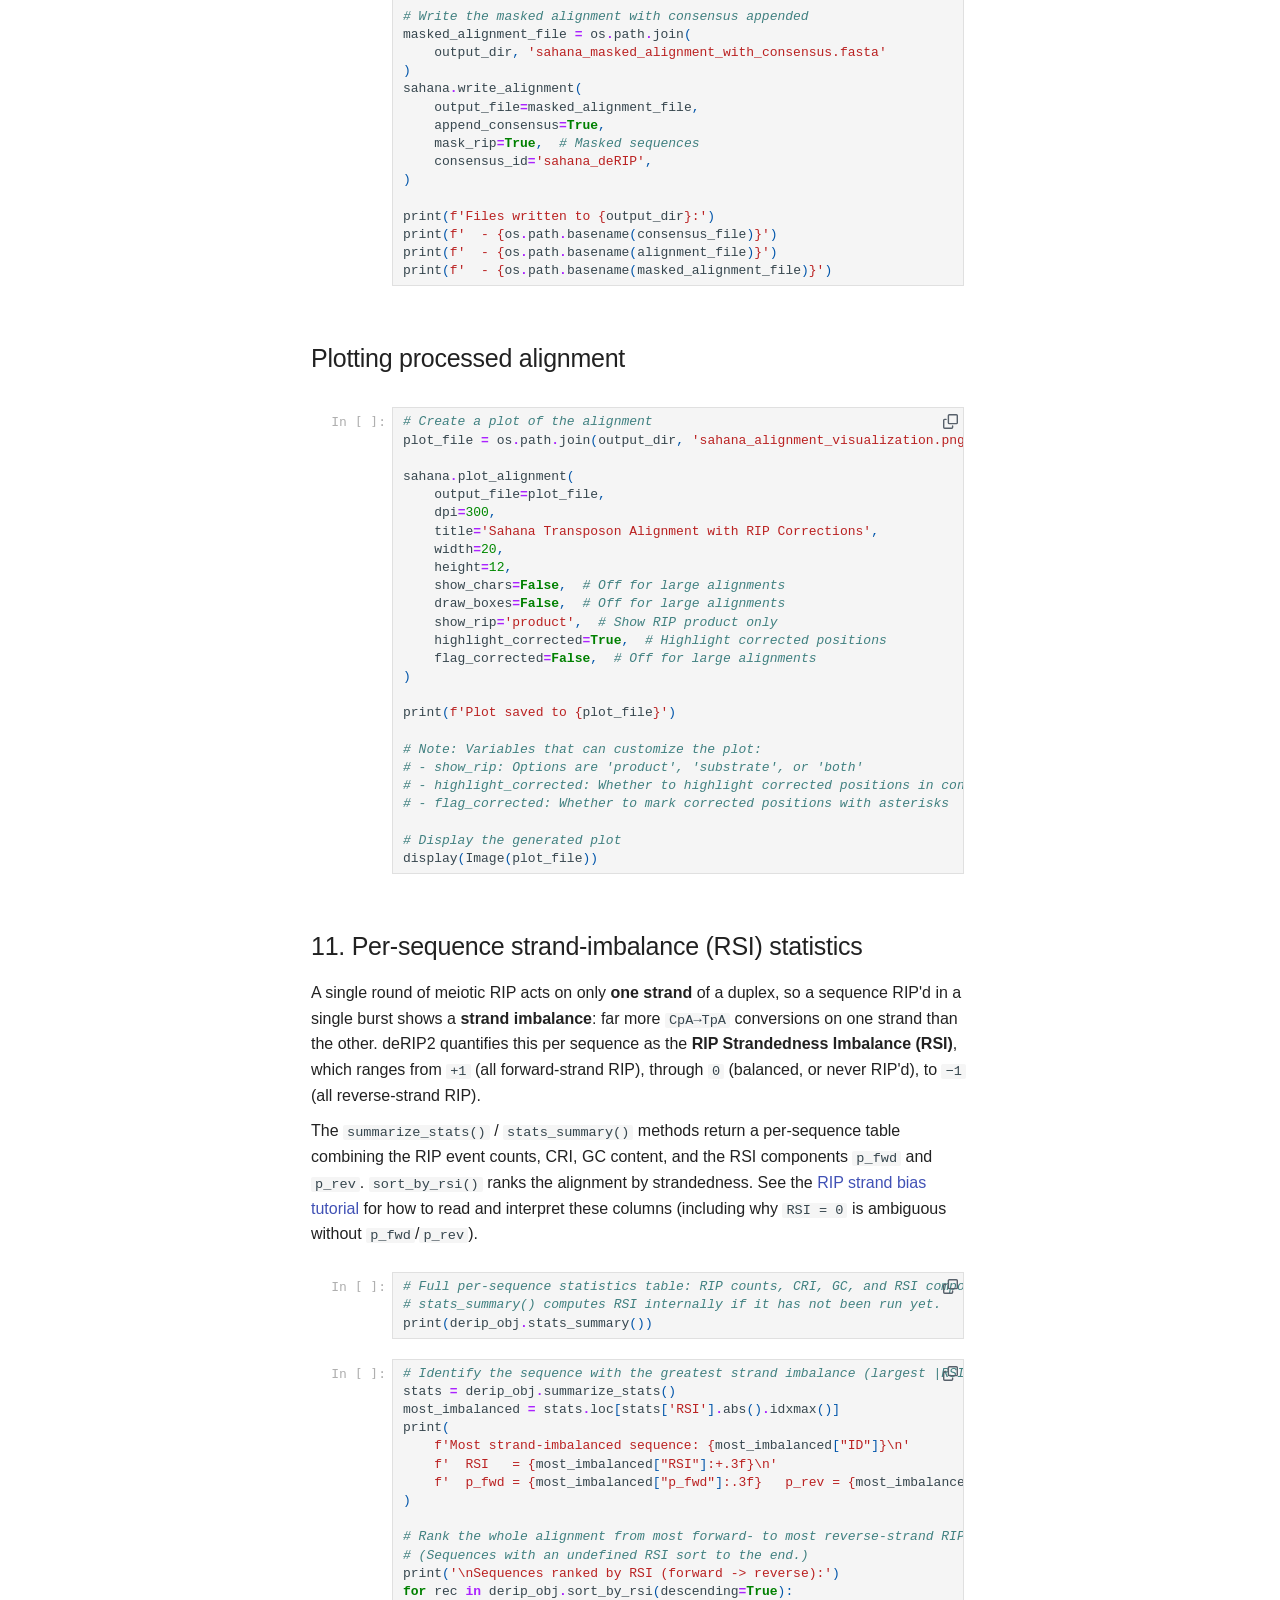
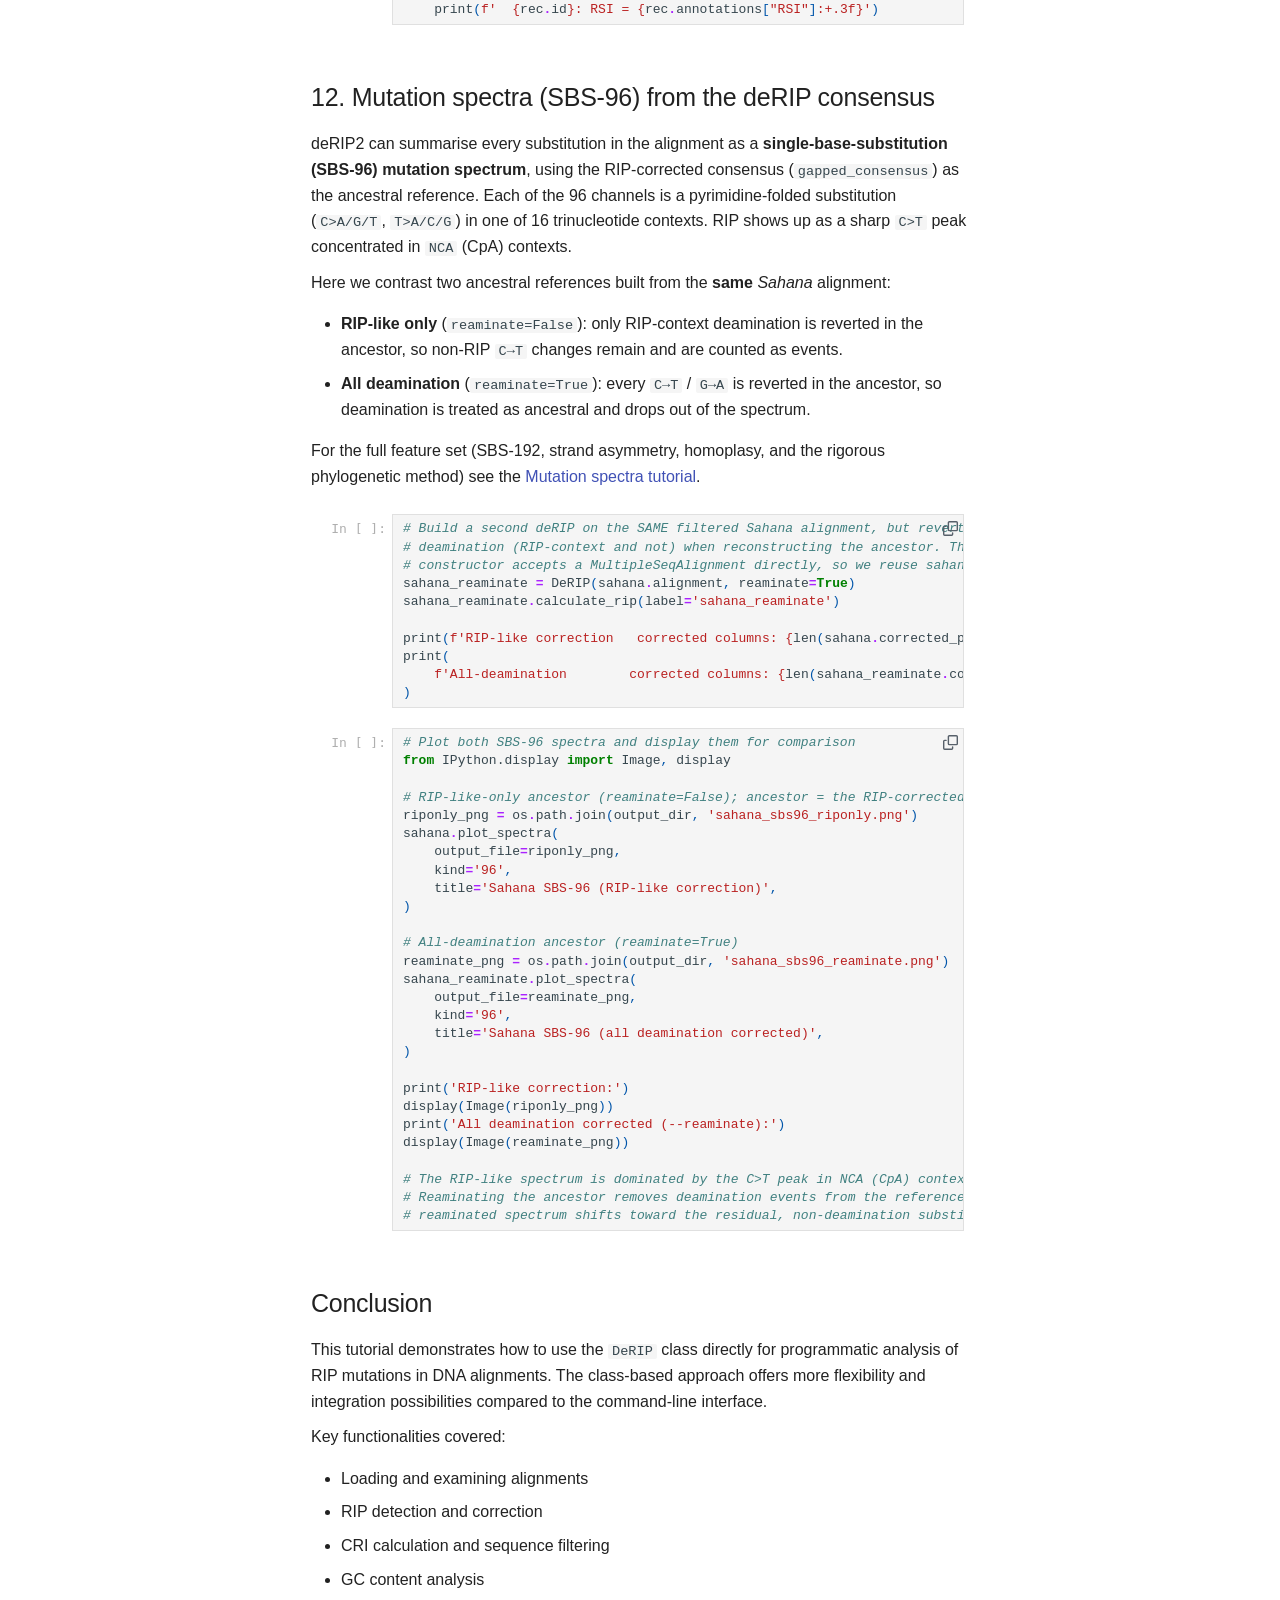
==== commit a5eb0567: "Deployed 8cb507d with MkDocs version: 1.6.1" ====
--- a/tutorial/index.html
+++ b/tutorial/index.html
@@ -707,6 +707,33 @@
     
   
     Mutation Spectra
+  
+
+    
+  </span>
+  
+  
+
+      </a>
+    </li>
+  
+
+    
+      
+      
+  
+  
+  
+  
+    <li class="md-nav__item">
+      <a href="../tutorials/flank-context-spectra/" class="md-nav__link">
+        
+  
+  
+  <span class="md-ellipsis">
+    
+  
+    Flank-context Spectra (API)
   
 
     
